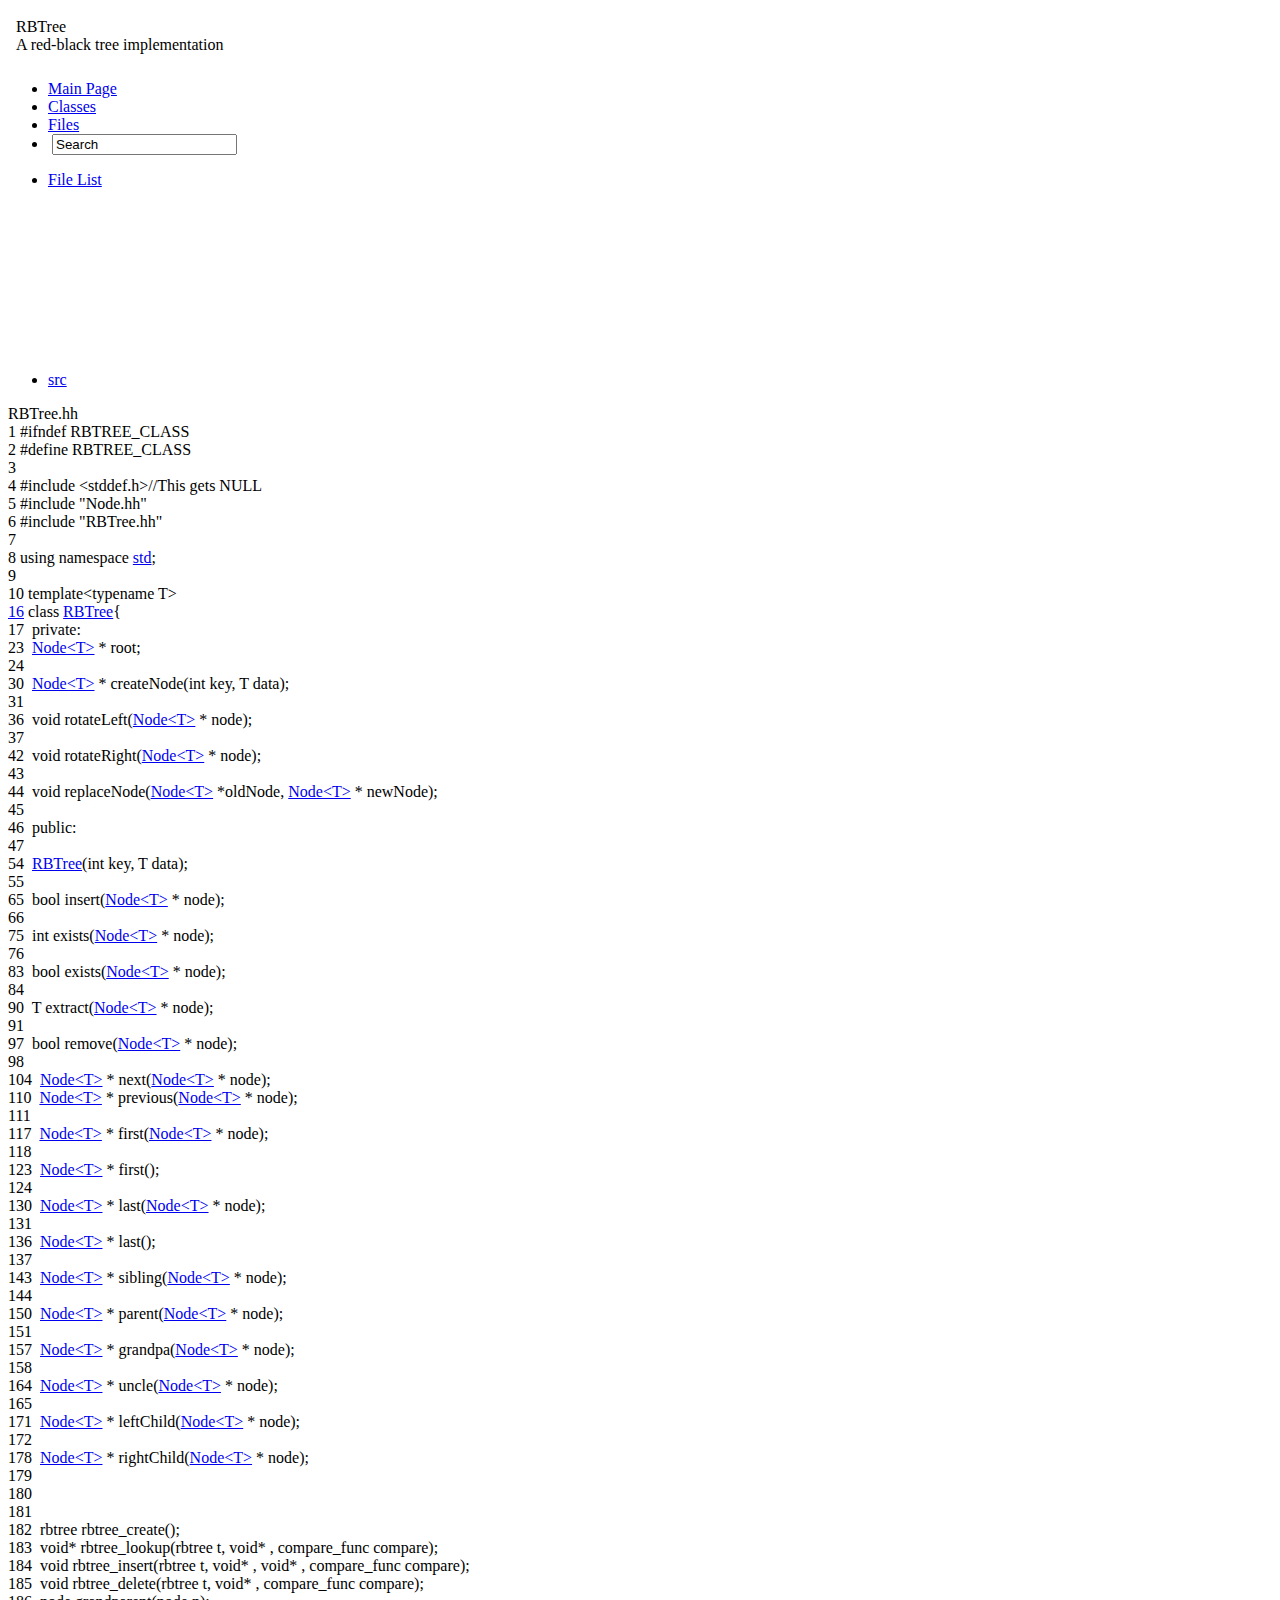
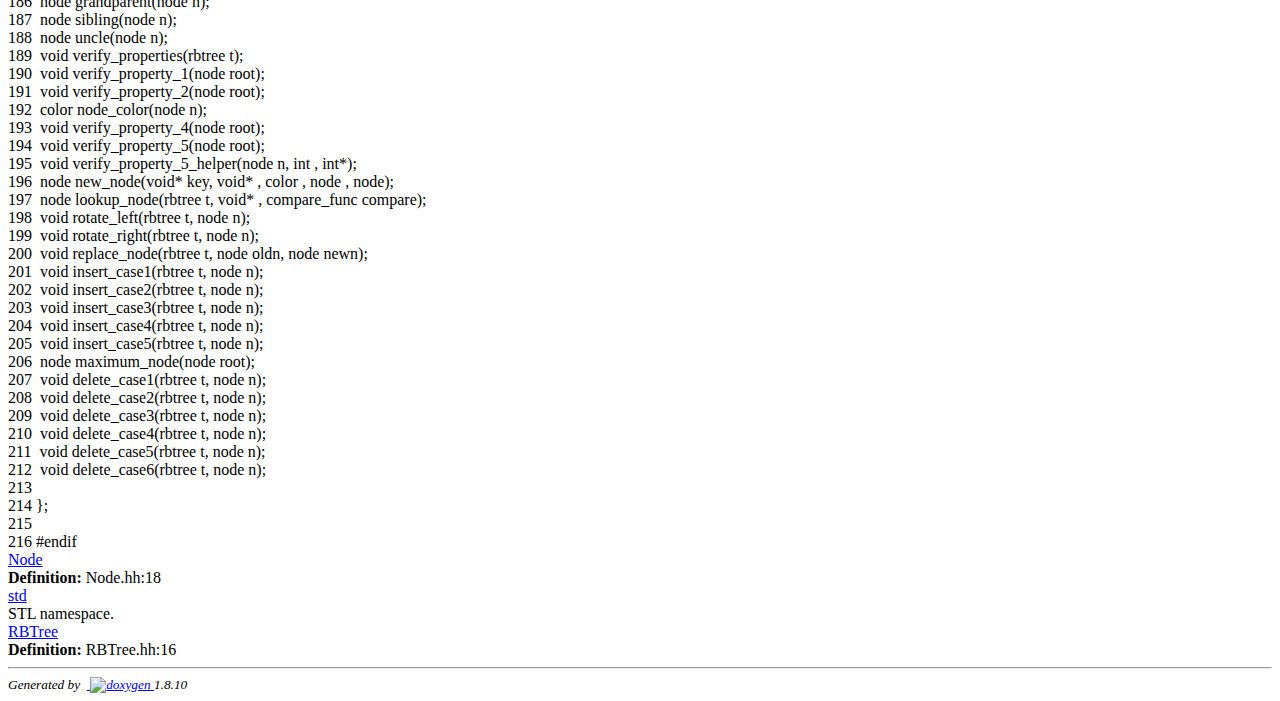
==== docs/html/_r_b_tree_8hh_source.html @ 4514bc90 "update rbtree, node, rename main to test" ====
<!DOCTYPE html PUBLIC "-//W3C//DTD XHTML 1.0 Transitional//EN" "http://www.w3.org/TR/xhtml1/DTD/xhtml1-transitional.dtd">
<html xmlns="http://www.w3.org/1999/xhtml">
<head>
<meta http-equiv="Content-Type" content="text/xhtml;charset=UTF-8"/>
<meta http-equiv="X-UA-Compatible" content="IE=9"/>
<meta name="generator" content="Doxygen 1.8.10"/>
<title>RBTree: src/RBTree.hh Source File</title>
<link href="tabs.css" rel="stylesheet" type="text/css"/>
<script type="text/javascript" src="jquery.js"></script>
<script type="text/javascript" src="dynsections.js"></script>
<link href="search/search.css" rel="stylesheet" type="text/css"/>
<script type="text/javascript" src="search/searchdata.js"></script>
<script type="text/javascript" src="search/search.js"></script>
<script type="text/javascript">
  $(document).ready(function() { init_search(); });
</script>
<link href="doxygen.css" rel="stylesheet" type="text/css" />
</head>
<body>
<div id="top"><!-- do not remove this div, it is closed by doxygen! -->
<div id="titlearea">
<table cellspacing="0" cellpadding="0">
 <tbody>
 <tr style="height: 56px;">
  <td id="projectalign" style="padding-left: 0.5em;">
   <div id="projectname">RBTree
   </div>
   <div id="projectbrief">A red-black tree implementation</div>
  </td>
 </tr>
 </tbody>
</table>
</div>
<!-- end header part -->
<!-- Generated by Doxygen 1.8.10 -->
<script type="text/javascript">
var searchBox = new SearchBox("searchBox", "search",false,'Search');
</script>
  <div id="navrow1" class="tabs">
    <ul class="tablist">
      <li><a href="index.html"><span>Main&#160;Page</span></a></li>
      <li><a href="annotated.html"><span>Classes</span></a></li>
      <li class="current"><a href="files.html"><span>Files</span></a></li>
      <li>
        <div id="MSearchBox" class="MSearchBoxInactive">
        <span class="left">
          <img id="MSearchSelect" src="search/mag_sel.png"
               onmouseover="return searchBox.OnSearchSelectShow()"
               onmouseout="return searchBox.OnSearchSelectHide()"
               alt=""/>
          <input type="text" id="MSearchField" value="Search" accesskey="S"
               onfocus="searchBox.OnSearchFieldFocus(true)" 
               onblur="searchBox.OnSearchFieldFocus(false)" 
               onkeyup="searchBox.OnSearchFieldChange(event)"/>
          </span><span class="right">
            <a id="MSearchClose" href="javascript:searchBox.CloseResultsWindow()"><img id="MSearchCloseImg" border="0" src="search/close.png" alt=""/></a>
          </span>
        </div>
      </li>
    </ul>
  </div>
  <div id="navrow2" class="tabs2">
    <ul class="tablist">
      <li><a href="files.html"><span>File&#160;List</span></a></li>
    </ul>
  </div>
<!-- window showing the filter options -->
<div id="MSearchSelectWindow"
     onmouseover="return searchBox.OnSearchSelectShow()"
     onmouseout="return searchBox.OnSearchSelectHide()"
     onkeydown="return searchBox.OnSearchSelectKey(event)">
</div>

<!-- iframe showing the search results (closed by default) -->
<div id="MSearchResultsWindow">
<iframe src="javascript:void(0)" frameborder="0" 
        name="MSearchResults" id="MSearchResults">
</iframe>
</div>

<div id="nav-path" class="navpath">
  <ul>
<li class="navelem"><a class="el" href="dir_68267d1309a1af8e8297ef4c3efbcdba.html">src</a></li>  </ul>
</div>
</div><!-- top -->
<div class="header">
  <div class="headertitle">
<div class="title">RBTree.hh</div>  </div>
</div><!--header-->
<div class="contents">
<div class="fragment"><div class="line"><a name="l00001"></a><span class="lineno">    1</span>&#160;<span class="preprocessor">#ifndef RBTREE_CLASS</span></div>
<div class="line"><a name="l00002"></a><span class="lineno">    2</span>&#160;<span class="preprocessor">#define RBTREE_CLASS</span></div>
<div class="line"><a name="l00003"></a><span class="lineno">    3</span>&#160;</div>
<div class="line"><a name="l00004"></a><span class="lineno">    4</span>&#160;<span class="preprocessor">#include &lt;stddef.h&gt;</span><span class="comment">//This gets NULL</span></div>
<div class="line"><a name="l00005"></a><span class="lineno">    5</span>&#160;<span class="preprocessor">#include &quot;Node.hh&quot;</span></div>
<div class="line"><a name="l00006"></a><span class="lineno">    6</span>&#160;<span class="preprocessor">#include &quot;RBTree.hh&quot;</span></div>
<div class="line"><a name="l00007"></a><span class="lineno">    7</span>&#160;</div>
<div class="line"><a name="l00008"></a><span class="lineno">    8</span>&#160;<span class="keyword">using namespace </span><a class="code" href="namespacestd.html">std</a>;</div>
<div class="line"><a name="l00009"></a><span class="lineno">    9</span>&#160;</div>
<div class="line"><a name="l00010"></a><span class="lineno">   10</span>&#160;<span class="keyword">template</span>&lt;<span class="keyword">typename</span> T&gt;</div>
<div class="line"><a name="l00016"></a><span class="lineno"><a class="line" href="class_r_b_tree.html">   16</a></span>&#160;<span class="keyword">class </span><a class="code" href="class_r_b_tree.html">RBTree</a>{</div>
<div class="line"><a name="l00017"></a><span class="lineno">   17</span>&#160;    <span class="keyword">private</span>:</div>
<div class="line"><a name="l00023"></a><span class="lineno">   23</span>&#160;        <a class="code" href="class_node.html">Node&lt;T&gt;</a> * root;</div>
<div class="line"><a name="l00024"></a><span class="lineno">   24</span>&#160;</div>
<div class="line"><a name="l00030"></a><span class="lineno">   30</span>&#160;        <a class="code" href="class_node.html">Node&lt;T&gt;</a> * createNode(<span class="keywordtype">int</span> key, T data);</div>
<div class="line"><a name="l00031"></a><span class="lineno">   31</span>&#160;</div>
<div class="line"><a name="l00036"></a><span class="lineno">   36</span>&#160;        <span class="keywordtype">void</span> rotateLeft(<a class="code" href="class_node.html">Node&lt;T&gt;</a> * node);</div>
<div class="line"><a name="l00037"></a><span class="lineno">   37</span>&#160;</div>
<div class="line"><a name="l00042"></a><span class="lineno">   42</span>&#160;        <span class="keywordtype">void</span> rotateRight(<a class="code" href="class_node.html">Node&lt;T&gt;</a> * node);</div>
<div class="line"><a name="l00043"></a><span class="lineno">   43</span>&#160;</div>
<div class="line"><a name="l00044"></a><span class="lineno">   44</span>&#160;        <span class="keywordtype">void</span> replaceNode(<a class="code" href="class_node.html">Node&lt;T&gt;</a> *oldNode, <a class="code" href="class_node.html">Node&lt;T&gt;</a> * newNode);</div>
<div class="line"><a name="l00045"></a><span class="lineno">   45</span>&#160;</div>
<div class="line"><a name="l00046"></a><span class="lineno">   46</span>&#160;    <span class="keyword">public</span>:</div>
<div class="line"><a name="l00047"></a><span class="lineno">   47</span>&#160;</div>
<div class="line"><a name="l00054"></a><span class="lineno">   54</span>&#160;        <a class="code" href="class_r_b_tree.html">RBTree</a>(<span class="keywordtype">int</span> key, T data);</div>
<div class="line"><a name="l00055"></a><span class="lineno">   55</span>&#160;</div>
<div class="line"><a name="l00065"></a><span class="lineno">   65</span>&#160;        <span class="keywordtype">bool</span> insert(<a class="code" href="class_node.html">Node&lt;T&gt;</a> * node);</div>
<div class="line"><a name="l00066"></a><span class="lineno">   66</span>&#160;</div>
<div class="line"><a name="l00075"></a><span class="lineno">   75</span>&#160;        <span class="keywordtype">int</span> exists(<a class="code" href="class_node.html">Node&lt;T&gt;</a> * node);</div>
<div class="line"><a name="l00076"></a><span class="lineno">   76</span>&#160;</div>
<div class="line"><a name="l00083"></a><span class="lineno">   83</span>&#160;        <span class="keywordtype">bool</span> exists(<a class="code" href="class_node.html">Node&lt;T&gt;</a> * node);</div>
<div class="line"><a name="l00084"></a><span class="lineno">   84</span>&#160;</div>
<div class="line"><a name="l00090"></a><span class="lineno">   90</span>&#160;        T extract(<a class="code" href="class_node.html">Node&lt;T&gt;</a> * node);</div>
<div class="line"><a name="l00091"></a><span class="lineno">   91</span>&#160;</div>
<div class="line"><a name="l00097"></a><span class="lineno">   97</span>&#160;        <span class="keywordtype">bool</span> <span class="keyword">remove</span>(<a class="code" href="class_node.html">Node&lt;T&gt;</a> * node);</div>
<div class="line"><a name="l00098"></a><span class="lineno">   98</span>&#160;</div>
<div class="line"><a name="l00104"></a><span class="lineno">  104</span>&#160;        <a class="code" href="class_node.html">Node&lt;T&gt;</a> * next(<a class="code" href="class_node.html">Node&lt;T&gt;</a> * node);</div>
<div class="line"><a name="l00110"></a><span class="lineno">  110</span>&#160;        <a class="code" href="class_node.html">Node&lt;T&gt;</a> * previous(<a class="code" href="class_node.html">Node&lt;T&gt;</a> * node);</div>
<div class="line"><a name="l00111"></a><span class="lineno">  111</span>&#160;</div>
<div class="line"><a name="l00117"></a><span class="lineno">  117</span>&#160;        <a class="code" href="class_node.html">Node&lt;T&gt;</a> * first(<a class="code" href="class_node.html">Node&lt;T&gt;</a> * node);</div>
<div class="line"><a name="l00118"></a><span class="lineno">  118</span>&#160;</div>
<div class="line"><a name="l00123"></a><span class="lineno">  123</span>&#160;        <a class="code" href="class_node.html">Node&lt;T&gt;</a> * first();</div>
<div class="line"><a name="l00124"></a><span class="lineno">  124</span>&#160;</div>
<div class="line"><a name="l00130"></a><span class="lineno">  130</span>&#160;        <a class="code" href="class_node.html">Node&lt;T&gt;</a> * last(<a class="code" href="class_node.html">Node&lt;T&gt;</a> * node);</div>
<div class="line"><a name="l00131"></a><span class="lineno">  131</span>&#160;</div>
<div class="line"><a name="l00136"></a><span class="lineno">  136</span>&#160;        <a class="code" href="class_node.html">Node&lt;T&gt;</a> * last();</div>
<div class="line"><a name="l00137"></a><span class="lineno">  137</span>&#160;</div>
<div class="line"><a name="l00143"></a><span class="lineno">  143</span>&#160;        <a class="code" href="class_node.html">Node&lt;T&gt;</a> * sibling(<a class="code" href="class_node.html">Node&lt;T&gt;</a> * node);</div>
<div class="line"><a name="l00144"></a><span class="lineno">  144</span>&#160;</div>
<div class="line"><a name="l00150"></a><span class="lineno">  150</span>&#160;        <a class="code" href="class_node.html">Node&lt;T&gt;</a> * parent(<a class="code" href="class_node.html">Node&lt;T&gt;</a> * node);</div>
<div class="line"><a name="l00151"></a><span class="lineno">  151</span>&#160;</div>
<div class="line"><a name="l00157"></a><span class="lineno">  157</span>&#160;        <a class="code" href="class_node.html">Node&lt;T&gt;</a> * grandpa(<a class="code" href="class_node.html">Node&lt;T&gt;</a> * node);</div>
<div class="line"><a name="l00158"></a><span class="lineno">  158</span>&#160;</div>
<div class="line"><a name="l00164"></a><span class="lineno">  164</span>&#160;        <a class="code" href="class_node.html">Node&lt;T&gt;</a> * uncle(<a class="code" href="class_node.html">Node&lt;T&gt;</a> * node);</div>
<div class="line"><a name="l00165"></a><span class="lineno">  165</span>&#160;</div>
<div class="line"><a name="l00171"></a><span class="lineno">  171</span>&#160;        <a class="code" href="class_node.html">Node&lt;T&gt;</a> * leftChild(<a class="code" href="class_node.html">Node&lt;T&gt;</a> * node);</div>
<div class="line"><a name="l00172"></a><span class="lineno">  172</span>&#160;</div>
<div class="line"><a name="l00178"></a><span class="lineno">  178</span>&#160;        <a class="code" href="class_node.html">Node&lt;T&gt;</a> * rightChild(<a class="code" href="class_node.html">Node&lt;T&gt;</a> * node);</div>
<div class="line"><a name="l00179"></a><span class="lineno">  179</span>&#160;</div>
<div class="line"><a name="l00180"></a><span class="lineno">  180</span>&#160;</div>
<div class="line"><a name="l00181"></a><span class="lineno">  181</span>&#160;</div>
<div class="line"><a name="l00182"></a><span class="lineno">  182</span>&#160;        rbtree rbtree_create();</div>
<div class="line"><a name="l00183"></a><span class="lineno">  183</span>&#160;        <span class="keywordtype">void</span>* rbtree_lookup(rbtree t, <span class="keywordtype">void</span>* , compare_func compare);</div>
<div class="line"><a name="l00184"></a><span class="lineno">  184</span>&#160;        <span class="keywordtype">void</span> rbtree_insert(rbtree t, <span class="keywordtype">void</span>* , <span class="keywordtype">void</span>* , compare_func compare);</div>
<div class="line"><a name="l00185"></a><span class="lineno">  185</span>&#160;        <span class="keywordtype">void</span> rbtree_delete(rbtree t, <span class="keywordtype">void</span>* , compare_func compare);</div>
<div class="line"><a name="l00186"></a><span class="lineno">  186</span>&#160;        node grandparent(node n);</div>
<div class="line"><a name="l00187"></a><span class="lineno">  187</span>&#160;        node sibling(node n);</div>
<div class="line"><a name="l00188"></a><span class="lineno">  188</span>&#160;        node uncle(node n);</div>
<div class="line"><a name="l00189"></a><span class="lineno">  189</span>&#160;        <span class="keywordtype">void</span> verify_properties(rbtree t);</div>
<div class="line"><a name="l00190"></a><span class="lineno">  190</span>&#160;        <span class="keywordtype">void</span> verify_property_1(node root);</div>
<div class="line"><a name="l00191"></a><span class="lineno">  191</span>&#160;        <span class="keywordtype">void</span> verify_property_2(node root);</div>
<div class="line"><a name="l00192"></a><span class="lineno">  192</span>&#160;        color node_color(node n);</div>
<div class="line"><a name="l00193"></a><span class="lineno">  193</span>&#160;        <span class="keywordtype">void</span> verify_property_4(node root);</div>
<div class="line"><a name="l00194"></a><span class="lineno">  194</span>&#160;        <span class="keywordtype">void</span> verify_property_5(node root);</div>
<div class="line"><a name="l00195"></a><span class="lineno">  195</span>&#160;        <span class="keywordtype">void</span> verify_property_5_helper(node n, <span class="keywordtype">int</span> , <span class="keywordtype">int</span>*);</div>
<div class="line"><a name="l00196"></a><span class="lineno">  196</span>&#160;        node new_node(<span class="keywordtype">void</span>* key, <span class="keywordtype">void</span>* , color , node , node);</div>
<div class="line"><a name="l00197"></a><span class="lineno">  197</span>&#160;        node lookup_node(rbtree t, <span class="keywordtype">void</span>* , compare_func compare);</div>
<div class="line"><a name="l00198"></a><span class="lineno">  198</span>&#160;        <span class="keywordtype">void</span> rotate_left(rbtree t, node n);</div>
<div class="line"><a name="l00199"></a><span class="lineno">  199</span>&#160;        <span class="keywordtype">void</span> rotate_right(rbtree t, node n);</div>
<div class="line"><a name="l00200"></a><span class="lineno">  200</span>&#160;        <span class="keywordtype">void</span> replace_node(rbtree t, node oldn, node newn);</div>
<div class="line"><a name="l00201"></a><span class="lineno">  201</span>&#160;        <span class="keywordtype">void</span> insert_case1(rbtree t, node n);</div>
<div class="line"><a name="l00202"></a><span class="lineno">  202</span>&#160;        <span class="keywordtype">void</span> insert_case2(rbtree t, node n);</div>
<div class="line"><a name="l00203"></a><span class="lineno">  203</span>&#160;        <span class="keywordtype">void</span> insert_case3(rbtree t, node n);</div>
<div class="line"><a name="l00204"></a><span class="lineno">  204</span>&#160;        <span class="keywordtype">void</span> insert_case4(rbtree t, node n);</div>
<div class="line"><a name="l00205"></a><span class="lineno">  205</span>&#160;        <span class="keywordtype">void</span> insert_case5(rbtree t, node n);</div>
<div class="line"><a name="l00206"></a><span class="lineno">  206</span>&#160;        node maximum_node(node root);</div>
<div class="line"><a name="l00207"></a><span class="lineno">  207</span>&#160;        <span class="keywordtype">void</span> delete_case1(rbtree t, node n);</div>
<div class="line"><a name="l00208"></a><span class="lineno">  208</span>&#160;        <span class="keywordtype">void</span> delete_case2(rbtree t, node n);</div>
<div class="line"><a name="l00209"></a><span class="lineno">  209</span>&#160;        <span class="keywordtype">void</span> delete_case3(rbtree t, node n);</div>
<div class="line"><a name="l00210"></a><span class="lineno">  210</span>&#160;        <span class="keywordtype">void</span> delete_case4(rbtree t, node n);</div>
<div class="line"><a name="l00211"></a><span class="lineno">  211</span>&#160;        <span class="keywordtype">void</span> delete_case5(rbtree t, node n);</div>
<div class="line"><a name="l00212"></a><span class="lineno">  212</span>&#160;        <span class="keywordtype">void</span> delete_case6(rbtree t, node n);</div>
<div class="line"><a name="l00213"></a><span class="lineno">  213</span>&#160;</div>
<div class="line"><a name="l00214"></a><span class="lineno">  214</span>&#160;};</div>
<div class="line"><a name="l00215"></a><span class="lineno">  215</span>&#160;</div>
<div class="line"><a name="l00216"></a><span class="lineno">  216</span>&#160;<span class="preprocessor">#endif</span></div>
<div class="ttc" id="class_node_html"><div class="ttname"><a href="class_node.html">Node</a></div><div class="ttdef"><b>Definition:</b> Node.hh:18</div></div>
<div class="ttc" id="namespacestd_html"><div class="ttname"><a href="namespacestd.html">std</a></div><div class="ttdoc">STL namespace. </div></div>
<div class="ttc" id="class_r_b_tree_html"><div class="ttname"><a href="class_r_b_tree.html">RBTree</a></div><div class="ttdef"><b>Definition:</b> RBTree.hh:16</div></div>
</div><!-- fragment --></div><!-- contents -->
<!-- start footer part -->
<hr class="footer"/><address class="footer"><small>
Generated by &#160;<a href="http://www.doxygen.org/index.html">
<img class="footer" src="doxygen.png" alt="doxygen"/>
</a> 1.8.10
</small></address>
</body>
</html>
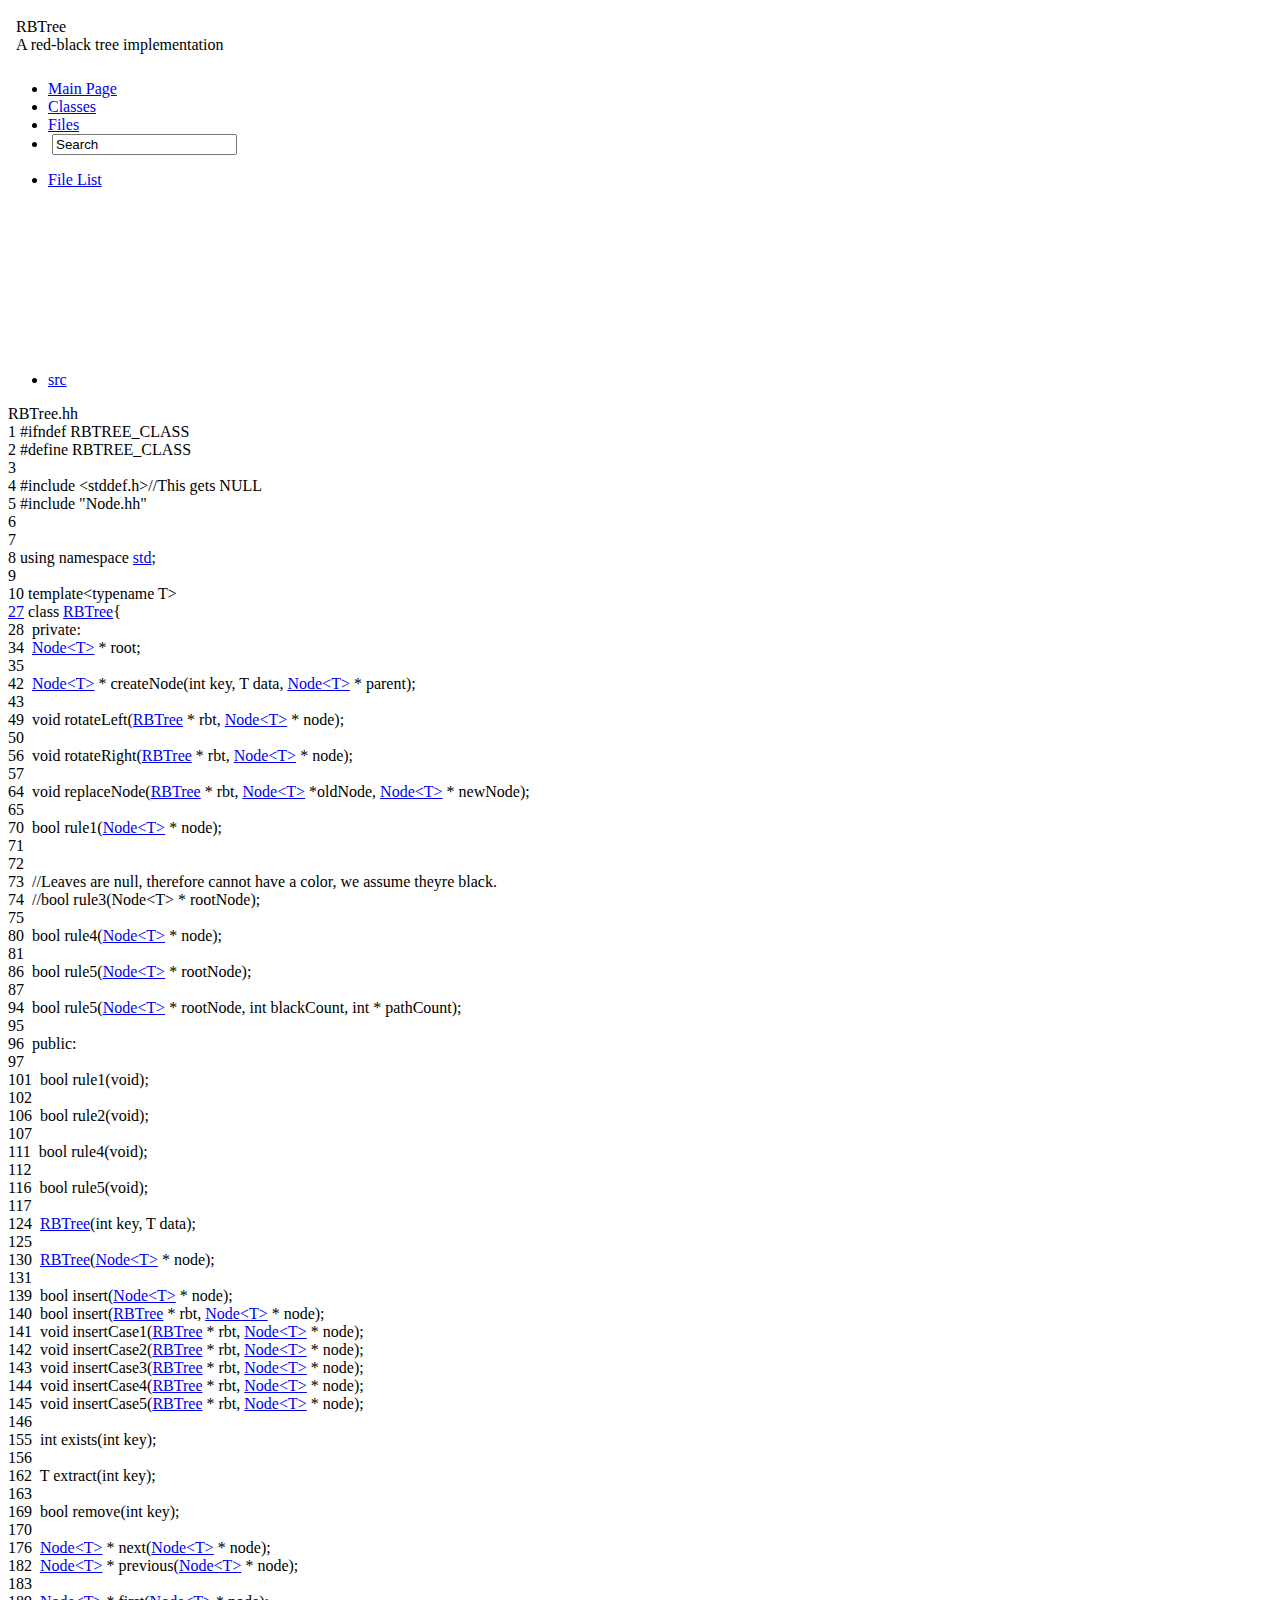
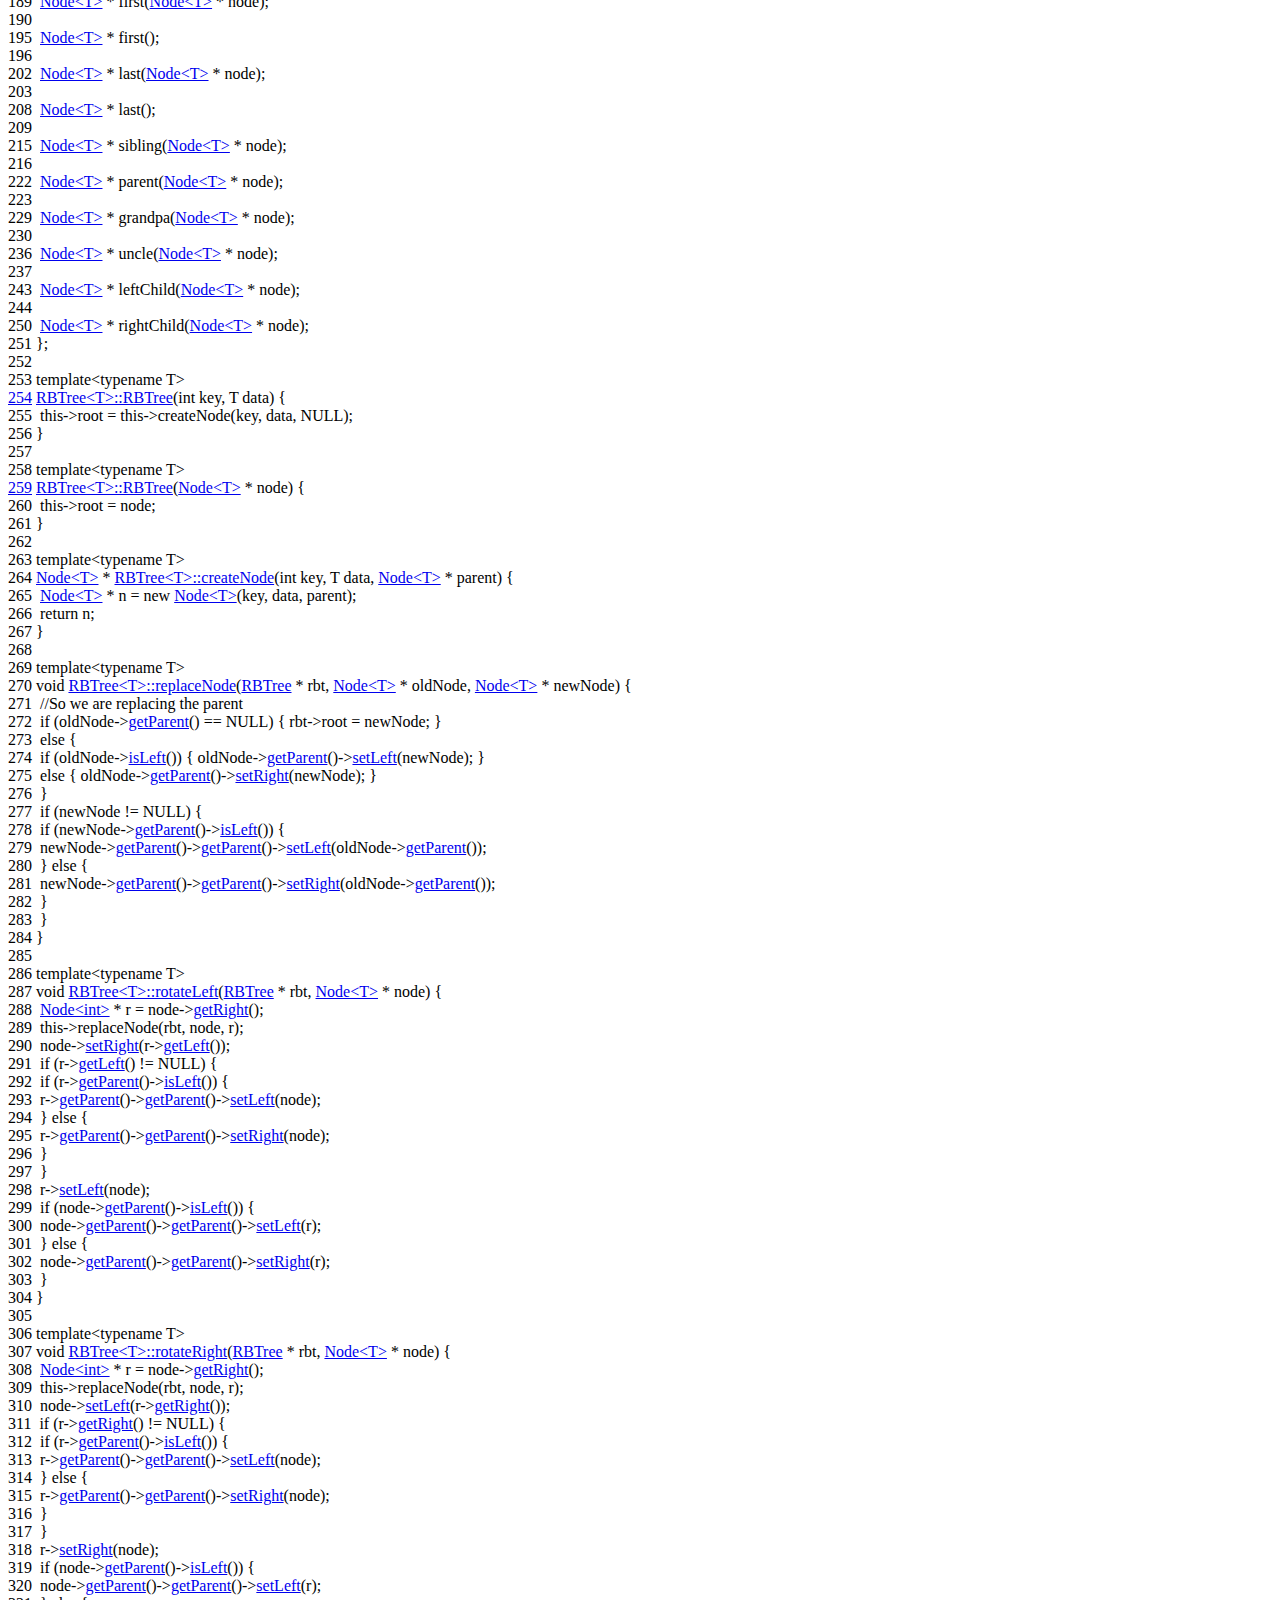
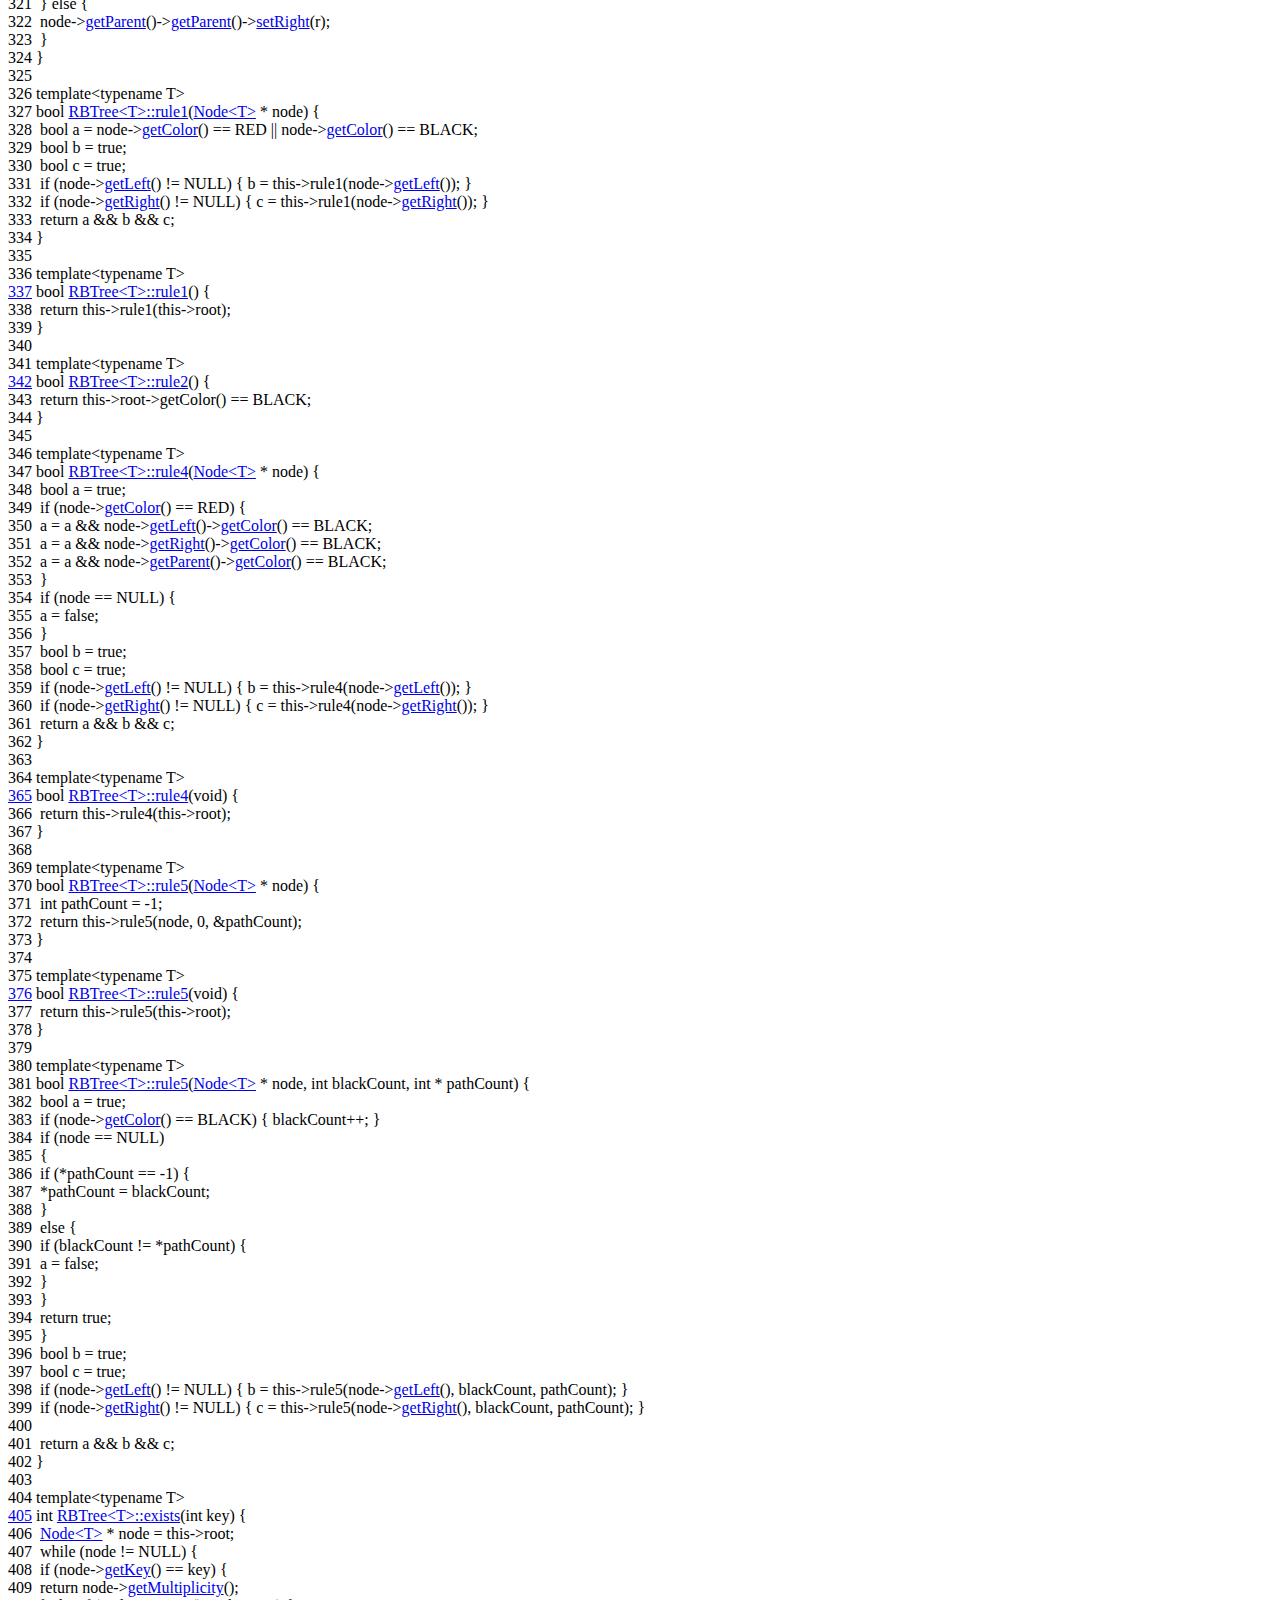
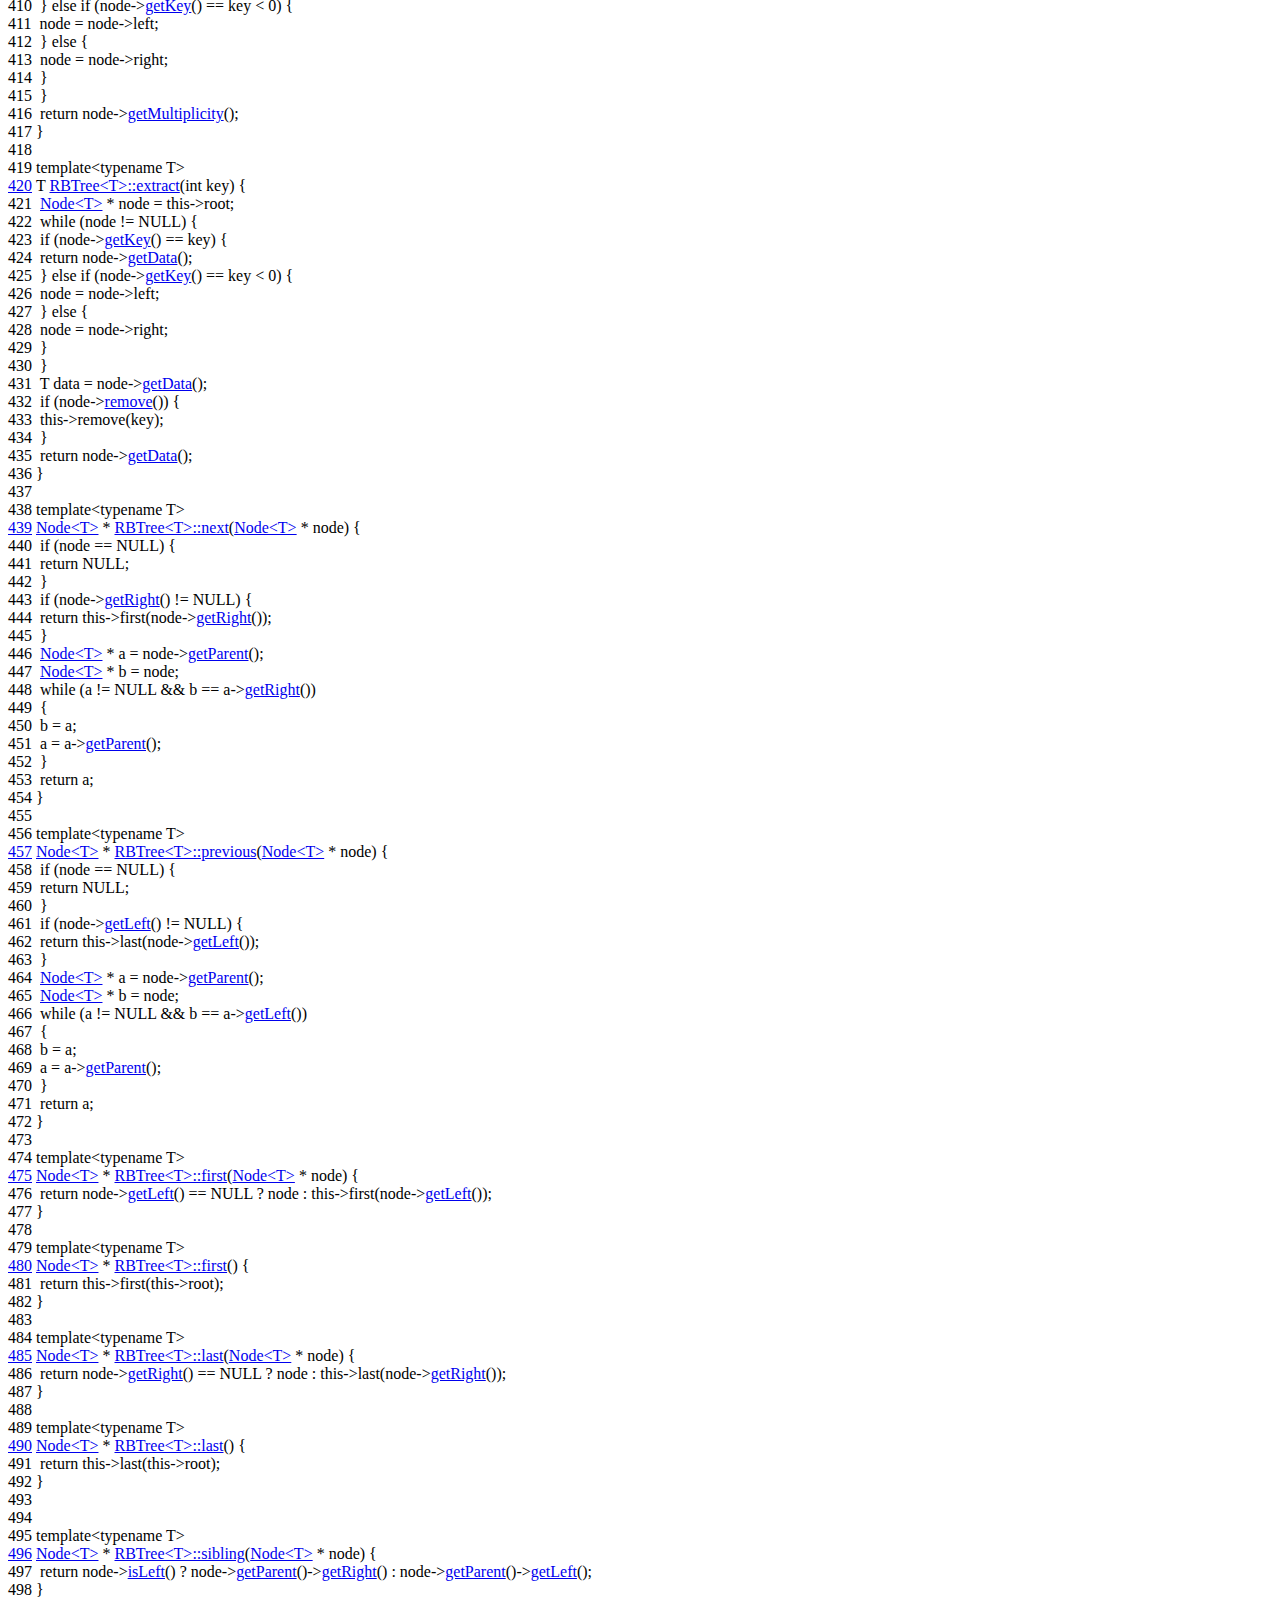
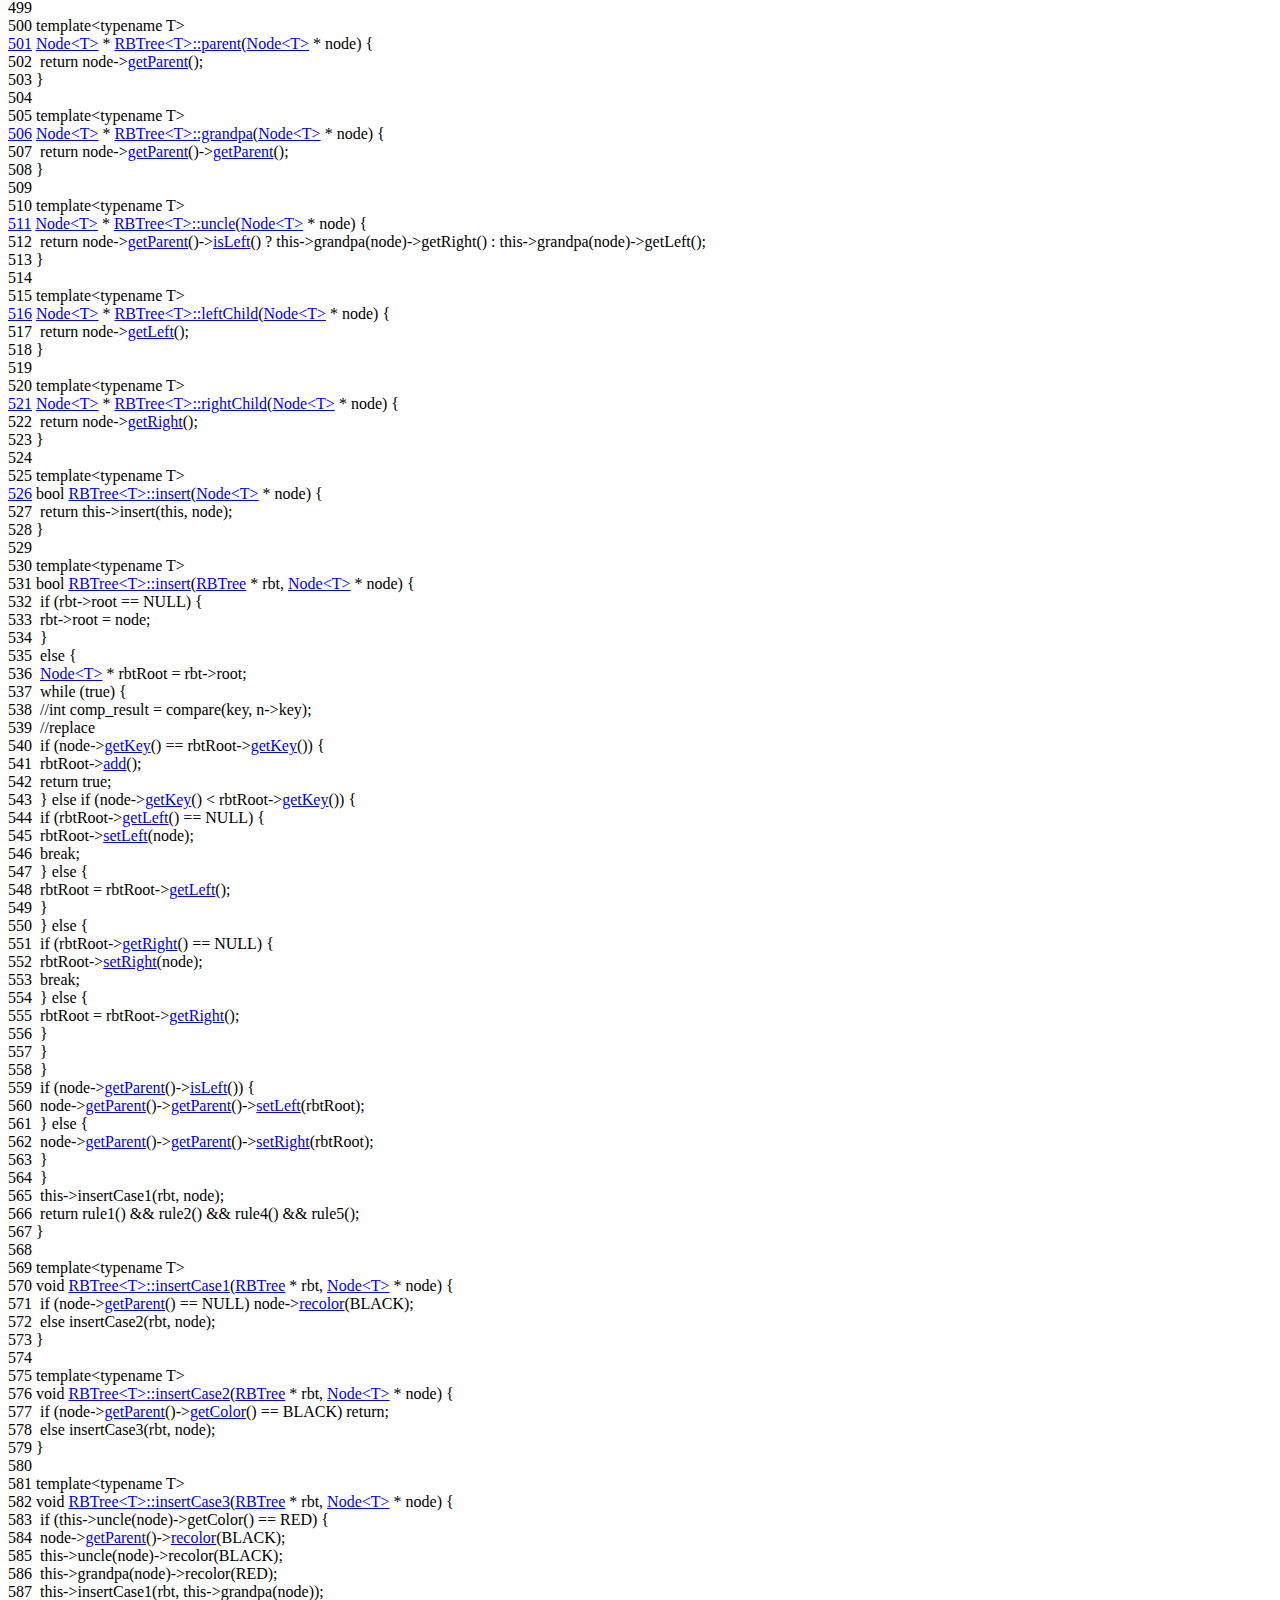
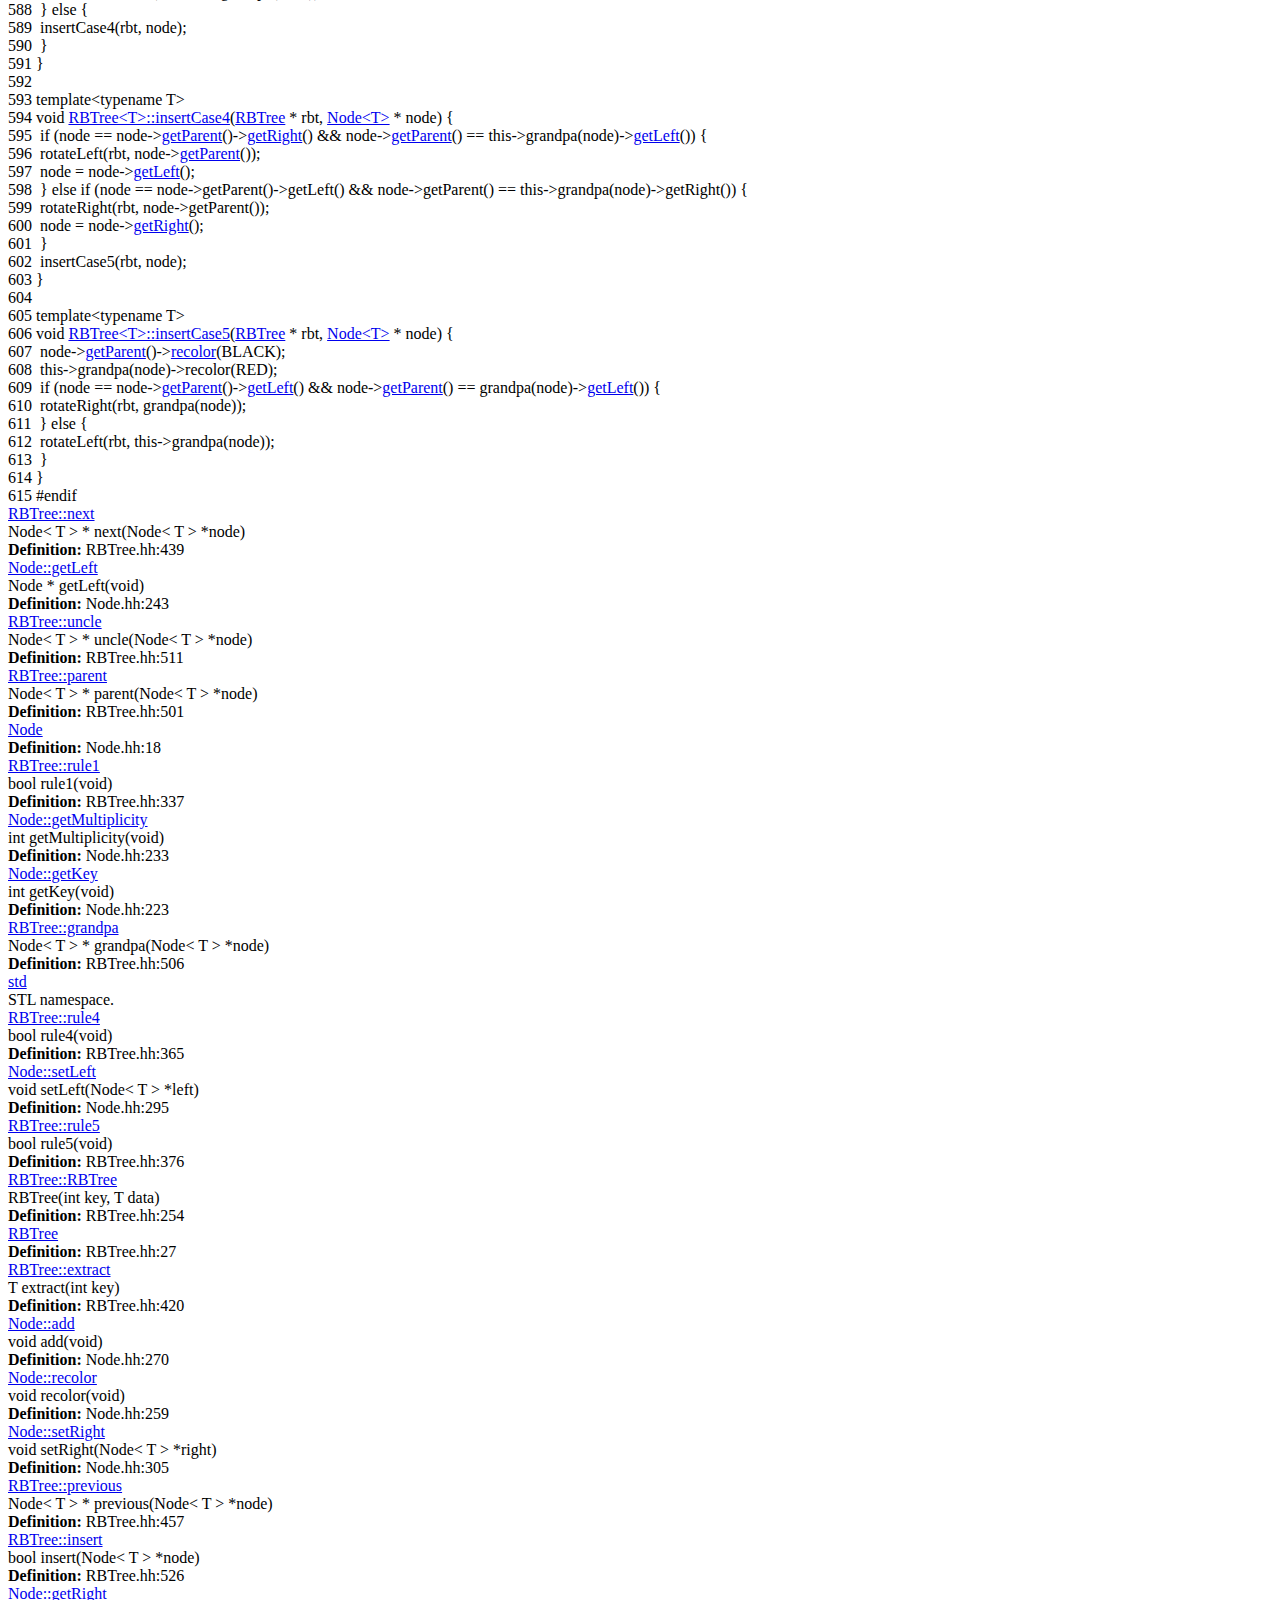
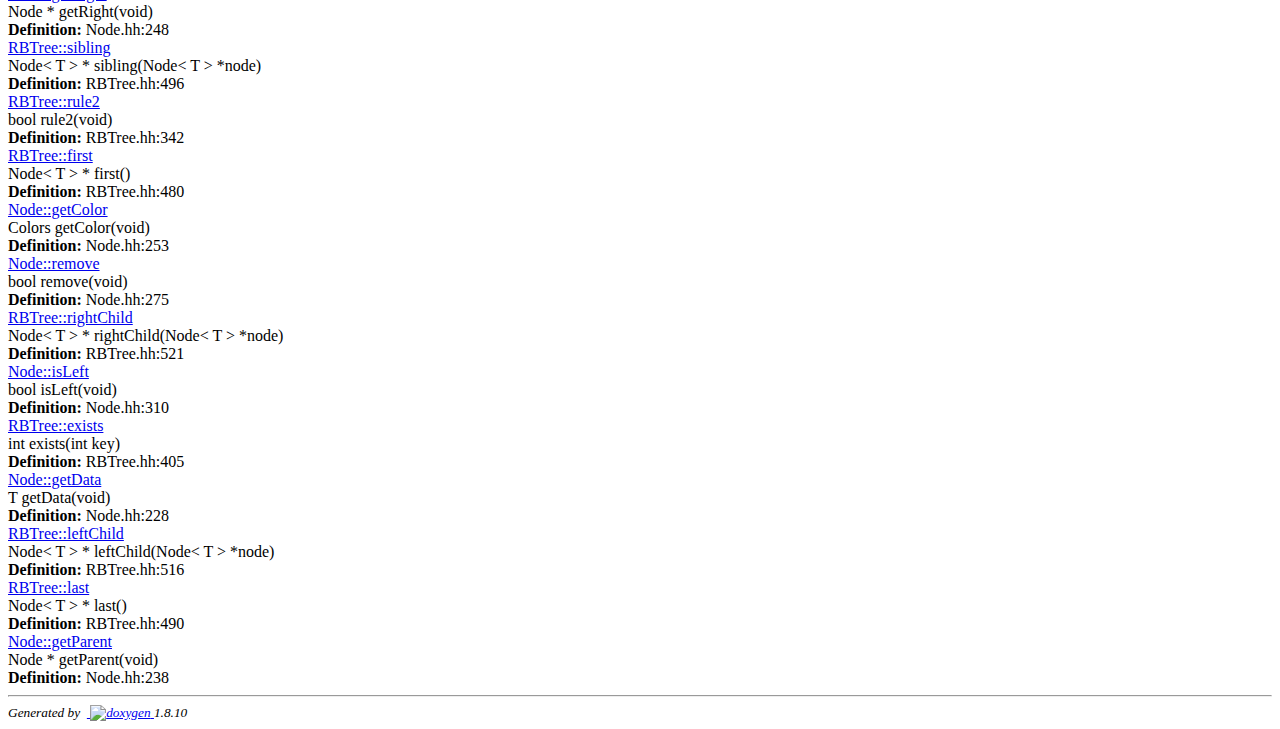
==== commit ad2a919e: "add insert, wont work" ====
--- a/docs/html/_r_b_tree_8hh_source.html
+++ b/docs/html/_r_b_tree_8hh_source.html
@@ -93,100 +93,484 @@
 <div class="line"><a name="l00003"></a><span class="lineno">    3</span>&#160;</div>
 <div class="line"><a name="l00004"></a><span class="lineno">    4</span>&#160;<span class="preprocessor">#include &lt;stddef.h&gt;</span><span class="comment">//This gets NULL</span></div>
 <div class="line"><a name="l00005"></a><span class="lineno">    5</span>&#160;<span class="preprocessor">#include &quot;Node.hh&quot;</span></div>
-<div class="line"><a name="l00006"></a><span class="lineno">    6</span>&#160;<span class="preprocessor">#include &quot;RBTree.hh&quot;</span></div>
+<div class="line"><a name="l00006"></a><span class="lineno">    6</span>&#160;</div>
 <div class="line"><a name="l00007"></a><span class="lineno">    7</span>&#160;</div>
 <div class="line"><a name="l00008"></a><span class="lineno">    8</span>&#160;<span class="keyword">using namespace </span><a class="code" href="namespacestd.html">std</a>;</div>
 <div class="line"><a name="l00009"></a><span class="lineno">    9</span>&#160;</div>
 <div class="line"><a name="l00010"></a><span class="lineno">   10</span>&#160;<span class="keyword">template</span>&lt;<span class="keyword">typename</span> T&gt;</div>
-<div class="line"><a name="l00016"></a><span class="lineno"><a class="line" href="class_r_b_tree.html">   16</a></span>&#160;<span class="keyword">class </span><a class="code" href="class_r_b_tree.html">RBTree</a>{</div>
-<div class="line"><a name="l00017"></a><span class="lineno">   17</span>&#160;    <span class="keyword">private</span>:</div>
-<div class="line"><a name="l00023"></a><span class="lineno">   23</span>&#160;        <a class="code" href="class_node.html">Node&lt;T&gt;</a> * root;</div>
-<div class="line"><a name="l00024"></a><span class="lineno">   24</span>&#160;</div>
-<div class="line"><a name="l00030"></a><span class="lineno">   30</span>&#160;        <a class="code" href="class_node.html">Node&lt;T&gt;</a> * createNode(<span class="keywordtype">int</span> key, T data);</div>
-<div class="line"><a name="l00031"></a><span class="lineno">   31</span>&#160;</div>
-<div class="line"><a name="l00036"></a><span class="lineno">   36</span>&#160;        <span class="keywordtype">void</span> rotateLeft(<a class="code" href="class_node.html">Node&lt;T&gt;</a> * node);</div>
-<div class="line"><a name="l00037"></a><span class="lineno">   37</span>&#160;</div>
-<div class="line"><a name="l00042"></a><span class="lineno">   42</span>&#160;        <span class="keywordtype">void</span> rotateRight(<a class="code" href="class_node.html">Node&lt;T&gt;</a> * node);</div>
+<div class="line"><a name="l00027"></a><span class="lineno"><a class="line" href="class_r_b_tree.html">   27</a></span>&#160;<span class="keyword">class </span><a class="code" href="class_r_b_tree.html">RBTree</a>{</div>
+<div class="line"><a name="l00028"></a><span class="lineno">   28</span>&#160;    <span class="keyword">private</span>:</div>
+<div class="line"><a name="l00034"></a><span class="lineno">   34</span>&#160;        <a class="code" href="class_node.html">Node&lt;T&gt;</a> * root;</div>
+<div class="line"><a name="l00035"></a><span class="lineno">   35</span>&#160;</div>
+<div class="line"><a name="l00042"></a><span class="lineno">   42</span>&#160;        <a class="code" href="class_node.html">Node&lt;T&gt;</a> * createNode(<span class="keywordtype">int</span> key, T data, <a class="code" href="class_node.html">Node&lt;T&gt;</a> * parent);</div>
 <div class="line"><a name="l00043"></a><span class="lineno">   43</span>&#160;</div>
-<div class="line"><a name="l00044"></a><span class="lineno">   44</span>&#160;        <span class="keywordtype">void</span> replaceNode(<a class="code" href="class_node.html">Node&lt;T&gt;</a> *oldNode, <a class="code" href="class_node.html">Node&lt;T&gt;</a> * newNode);</div>
-<div class="line"><a name="l00045"></a><span class="lineno">   45</span>&#160;</div>
-<div class="line"><a name="l00046"></a><span class="lineno">   46</span>&#160;    <span class="keyword">public</span>:</div>
-<div class="line"><a name="l00047"></a><span class="lineno">   47</span>&#160;</div>
-<div class="line"><a name="l00054"></a><span class="lineno">   54</span>&#160;        <a class="code" href="class_r_b_tree.html">RBTree</a>(<span class="keywordtype">int</span> key, T data);</div>
-<div class="line"><a name="l00055"></a><span class="lineno">   55</span>&#160;</div>
-<div class="line"><a name="l00065"></a><span class="lineno">   65</span>&#160;        <span class="keywordtype">bool</span> insert(<a class="code" href="class_node.html">Node&lt;T&gt;</a> * node);</div>
-<div class="line"><a name="l00066"></a><span class="lineno">   66</span>&#160;</div>
-<div class="line"><a name="l00075"></a><span class="lineno">   75</span>&#160;        <span class="keywordtype">int</span> exists(<a class="code" href="class_node.html">Node&lt;T&gt;</a> * node);</div>
-<div class="line"><a name="l00076"></a><span class="lineno">   76</span>&#160;</div>
-<div class="line"><a name="l00083"></a><span class="lineno">   83</span>&#160;        <span class="keywordtype">bool</span> exists(<a class="code" href="class_node.html">Node&lt;T&gt;</a> * node);</div>
-<div class="line"><a name="l00084"></a><span class="lineno">   84</span>&#160;</div>
-<div class="line"><a name="l00090"></a><span class="lineno">   90</span>&#160;        T extract(<a class="code" href="class_node.html">Node&lt;T&gt;</a> * node);</div>
-<div class="line"><a name="l00091"></a><span class="lineno">   91</span>&#160;</div>
-<div class="line"><a name="l00097"></a><span class="lineno">   97</span>&#160;        <span class="keywordtype">bool</span> <span class="keyword">remove</span>(<a class="code" href="class_node.html">Node&lt;T&gt;</a> * node);</div>
-<div class="line"><a name="l00098"></a><span class="lineno">   98</span>&#160;</div>
-<div class="line"><a name="l00104"></a><span class="lineno">  104</span>&#160;        <a class="code" href="class_node.html">Node&lt;T&gt;</a> * next(<a class="code" href="class_node.html">Node&lt;T&gt;</a> * node);</div>
-<div class="line"><a name="l00110"></a><span class="lineno">  110</span>&#160;        <a class="code" href="class_node.html">Node&lt;T&gt;</a> * previous(<a class="code" href="class_node.html">Node&lt;T&gt;</a> * node);</div>
-<div class="line"><a name="l00111"></a><span class="lineno">  111</span>&#160;</div>
-<div class="line"><a name="l00117"></a><span class="lineno">  117</span>&#160;        <a class="code" href="class_node.html">Node&lt;T&gt;</a> * first(<a class="code" href="class_node.html">Node&lt;T&gt;</a> * node);</div>
-<div class="line"><a name="l00118"></a><span class="lineno">  118</span>&#160;</div>
-<div class="line"><a name="l00123"></a><span class="lineno">  123</span>&#160;        <a class="code" href="class_node.html">Node&lt;T&gt;</a> * first();</div>
-<div class="line"><a name="l00124"></a><span class="lineno">  124</span>&#160;</div>
-<div class="line"><a name="l00130"></a><span class="lineno">  130</span>&#160;        <a class="code" href="class_node.html">Node&lt;T&gt;</a> * last(<a class="code" href="class_node.html">Node&lt;T&gt;</a> * node);</div>
+<div class="line"><a name="l00049"></a><span class="lineno">   49</span>&#160;        <span class="keywordtype">void</span> rotateLeft(<a class="code" href="class_r_b_tree.html">RBTree</a> * rbt, <a class="code" href="class_node.html">Node&lt;T&gt;</a> * node);</div>
+<div class="line"><a name="l00050"></a><span class="lineno">   50</span>&#160;</div>
+<div class="line"><a name="l00056"></a><span class="lineno">   56</span>&#160;        <span class="keywordtype">void</span> rotateRight(<a class="code" href="class_r_b_tree.html">RBTree</a> * rbt, <a class="code" href="class_node.html">Node&lt;T&gt;</a> * node);</div>
+<div class="line"><a name="l00057"></a><span class="lineno">   57</span>&#160;</div>
+<div class="line"><a name="l00064"></a><span class="lineno">   64</span>&#160;        <span class="keywordtype">void</span> replaceNode(<a class="code" href="class_r_b_tree.html">RBTree</a> * rbt, <a class="code" href="class_node.html">Node&lt;T&gt;</a> *oldNode, <a class="code" href="class_node.html">Node&lt;T&gt;</a> * newNode);</div>
+<div class="line"><a name="l00065"></a><span class="lineno">   65</span>&#160;</div>
+<div class="line"><a name="l00070"></a><span class="lineno">   70</span>&#160;        <span class="keywordtype">bool</span> rule1(<a class="code" href="class_node.html">Node&lt;T&gt;</a> * node);</div>
+<div class="line"><a name="l00071"></a><span class="lineno">   71</span>&#160;</div>
+<div class="line"><a name="l00072"></a><span class="lineno">   72</span>&#160;</div>
+<div class="line"><a name="l00073"></a><span class="lineno">   73</span>&#160;        <span class="comment">//Leaves are null, therefore cannot have a color, we assume theyre black.</span></div>
+<div class="line"><a name="l00074"></a><span class="lineno">   74</span>&#160;        <span class="comment">//bool rule3(Node&lt;T&gt; * rootNode);</span></div>
+<div class="line"><a name="l00075"></a><span class="lineno">   75</span>&#160;</div>
+<div class="line"><a name="l00080"></a><span class="lineno">   80</span>&#160;        <span class="keywordtype">bool</span> rule4(<a class="code" href="class_node.html">Node&lt;T&gt;</a> * node);</div>
+<div class="line"><a name="l00081"></a><span class="lineno">   81</span>&#160;</div>
+<div class="line"><a name="l00086"></a><span class="lineno">   86</span>&#160;        <span class="keywordtype">bool</span> rule5(<a class="code" href="class_node.html">Node&lt;T&gt;</a> * rootNode);</div>
+<div class="line"><a name="l00087"></a><span class="lineno">   87</span>&#160;</div>
+<div class="line"><a name="l00094"></a><span class="lineno">   94</span>&#160;        <span class="keywordtype">bool</span> rule5(<a class="code" href="class_node.html">Node&lt;T&gt;</a> * rootNode, <span class="keywordtype">int</span> blackCount, <span class="keywordtype">int</span> * pathCount);</div>
+<div class="line"><a name="l00095"></a><span class="lineno">   95</span>&#160;</div>
+<div class="line"><a name="l00096"></a><span class="lineno">   96</span>&#160;    <span class="keyword">public</span>:</div>
+<div class="line"><a name="l00097"></a><span class="lineno">   97</span>&#160;</div>
+<div class="line"><a name="l00101"></a><span class="lineno">  101</span>&#160;        <span class="keywordtype">bool</span> rule1(<span class="keywordtype">void</span>);</div>
+<div class="line"><a name="l00102"></a><span class="lineno">  102</span>&#160;</div>
+<div class="line"><a name="l00106"></a><span class="lineno">  106</span>&#160;        <span class="keywordtype">bool</span> rule2(<span class="keywordtype">void</span>);</div>
+<div class="line"><a name="l00107"></a><span class="lineno">  107</span>&#160;</div>
+<div class="line"><a name="l00111"></a><span class="lineno">  111</span>&#160;        <span class="keywordtype">bool</span> rule4(<span class="keywordtype">void</span>);</div>
+<div class="line"><a name="l00112"></a><span class="lineno">  112</span>&#160;</div>
+<div class="line"><a name="l00116"></a><span class="lineno">  116</span>&#160;        <span class="keywordtype">bool</span> rule5(<span class="keywordtype">void</span>);</div>
+<div class="line"><a name="l00117"></a><span class="lineno">  117</span>&#160;</div>
+<div class="line"><a name="l00124"></a><span class="lineno">  124</span>&#160;        <a class="code" href="class_r_b_tree.html">RBTree</a>(<span class="keywordtype">int</span> key, T data);</div>
+<div class="line"><a name="l00125"></a><span class="lineno">  125</span>&#160;</div>
+<div class="line"><a name="l00130"></a><span class="lineno">  130</span>&#160;        <a class="code" href="class_r_b_tree.html">RBTree</a>(<a class="code" href="class_node.html">Node&lt;T&gt;</a> * node);</div>
 <div class="line"><a name="l00131"></a><span class="lineno">  131</span>&#160;</div>
-<div class="line"><a name="l00136"></a><span class="lineno">  136</span>&#160;        <a class="code" href="class_node.html">Node&lt;T&gt;</a> * last();</div>
-<div class="line"><a name="l00137"></a><span class="lineno">  137</span>&#160;</div>
-<div class="line"><a name="l00143"></a><span class="lineno">  143</span>&#160;        <a class="code" href="class_node.html">Node&lt;T&gt;</a> * sibling(<a class="code" href="class_node.html">Node&lt;T&gt;</a> * node);</div>
-<div class="line"><a name="l00144"></a><span class="lineno">  144</span>&#160;</div>
-<div class="line"><a name="l00150"></a><span class="lineno">  150</span>&#160;        <a class="code" href="class_node.html">Node&lt;T&gt;</a> * parent(<a class="code" href="class_node.html">Node&lt;T&gt;</a> * node);</div>
-<div class="line"><a name="l00151"></a><span class="lineno">  151</span>&#160;</div>
-<div class="line"><a name="l00157"></a><span class="lineno">  157</span>&#160;        <a class="code" href="class_node.html">Node&lt;T&gt;</a> * grandpa(<a class="code" href="class_node.html">Node&lt;T&gt;</a> * node);</div>
-<div class="line"><a name="l00158"></a><span class="lineno">  158</span>&#160;</div>
-<div class="line"><a name="l00164"></a><span class="lineno">  164</span>&#160;        <a class="code" href="class_node.html">Node&lt;T&gt;</a> * uncle(<a class="code" href="class_node.html">Node&lt;T&gt;</a> * node);</div>
-<div class="line"><a name="l00165"></a><span class="lineno">  165</span>&#160;</div>
-<div class="line"><a name="l00171"></a><span class="lineno">  171</span>&#160;        <a class="code" href="class_node.html">Node&lt;T&gt;</a> * leftChild(<a class="code" href="class_node.html">Node&lt;T&gt;</a> * node);</div>
-<div class="line"><a name="l00172"></a><span class="lineno">  172</span>&#160;</div>
-<div class="line"><a name="l00178"></a><span class="lineno">  178</span>&#160;        <a class="code" href="class_node.html">Node&lt;T&gt;</a> * rightChild(<a class="code" href="class_node.html">Node&lt;T&gt;</a> * node);</div>
-<div class="line"><a name="l00179"></a><span class="lineno">  179</span>&#160;</div>
-<div class="line"><a name="l00180"></a><span class="lineno">  180</span>&#160;</div>
-<div class="line"><a name="l00181"></a><span class="lineno">  181</span>&#160;</div>
-<div class="line"><a name="l00182"></a><span class="lineno">  182</span>&#160;        rbtree rbtree_create();</div>
-<div class="line"><a name="l00183"></a><span class="lineno">  183</span>&#160;        <span class="keywordtype">void</span>* rbtree_lookup(rbtree t, <span class="keywordtype">void</span>* , compare_func compare);</div>
-<div class="line"><a name="l00184"></a><span class="lineno">  184</span>&#160;        <span class="keywordtype">void</span> rbtree_insert(rbtree t, <span class="keywordtype">void</span>* , <span class="keywordtype">void</span>* , compare_func compare);</div>
-<div class="line"><a name="l00185"></a><span class="lineno">  185</span>&#160;        <span class="keywordtype">void</span> rbtree_delete(rbtree t, <span class="keywordtype">void</span>* , compare_func compare);</div>
-<div class="line"><a name="l00186"></a><span class="lineno">  186</span>&#160;        node grandparent(node n);</div>
-<div class="line"><a name="l00187"></a><span class="lineno">  187</span>&#160;        node sibling(node n);</div>
-<div class="line"><a name="l00188"></a><span class="lineno">  188</span>&#160;        node uncle(node n);</div>
-<div class="line"><a name="l00189"></a><span class="lineno">  189</span>&#160;        <span class="keywordtype">void</span> verify_properties(rbtree t);</div>
-<div class="line"><a name="l00190"></a><span class="lineno">  190</span>&#160;        <span class="keywordtype">void</span> verify_property_1(node root);</div>
-<div class="line"><a name="l00191"></a><span class="lineno">  191</span>&#160;        <span class="keywordtype">void</span> verify_property_2(node root);</div>
-<div class="line"><a name="l00192"></a><span class="lineno">  192</span>&#160;        color node_color(node n);</div>
-<div class="line"><a name="l00193"></a><span class="lineno">  193</span>&#160;        <span class="keywordtype">void</span> verify_property_4(node root);</div>
-<div class="line"><a name="l00194"></a><span class="lineno">  194</span>&#160;        <span class="keywordtype">void</span> verify_property_5(node root);</div>
-<div class="line"><a name="l00195"></a><span class="lineno">  195</span>&#160;        <span class="keywordtype">void</span> verify_property_5_helper(node n, <span class="keywordtype">int</span> , <span class="keywordtype">int</span>*);</div>
-<div class="line"><a name="l00196"></a><span class="lineno">  196</span>&#160;        node new_node(<span class="keywordtype">void</span>* key, <span class="keywordtype">void</span>* , color , node , node);</div>
-<div class="line"><a name="l00197"></a><span class="lineno">  197</span>&#160;        node lookup_node(rbtree t, <span class="keywordtype">void</span>* , compare_func compare);</div>
-<div class="line"><a name="l00198"></a><span class="lineno">  198</span>&#160;        <span class="keywordtype">void</span> rotate_left(rbtree t, node n);</div>
-<div class="line"><a name="l00199"></a><span class="lineno">  199</span>&#160;        <span class="keywordtype">void</span> rotate_right(rbtree t, node n);</div>
-<div class="line"><a name="l00200"></a><span class="lineno">  200</span>&#160;        <span class="keywordtype">void</span> replace_node(rbtree t, node oldn, node newn);</div>
-<div class="line"><a name="l00201"></a><span class="lineno">  201</span>&#160;        <span class="keywordtype">void</span> insert_case1(rbtree t, node n);</div>
-<div class="line"><a name="l00202"></a><span class="lineno">  202</span>&#160;        <span class="keywordtype">void</span> insert_case2(rbtree t, node n);</div>
-<div class="line"><a name="l00203"></a><span class="lineno">  203</span>&#160;        <span class="keywordtype">void</span> insert_case3(rbtree t, node n);</div>
-<div class="line"><a name="l00204"></a><span class="lineno">  204</span>&#160;        <span class="keywordtype">void</span> insert_case4(rbtree t, node n);</div>
-<div class="line"><a name="l00205"></a><span class="lineno">  205</span>&#160;        <span class="keywordtype">void</span> insert_case5(rbtree t, node n);</div>
-<div class="line"><a name="l00206"></a><span class="lineno">  206</span>&#160;        node maximum_node(node root);</div>
-<div class="line"><a name="l00207"></a><span class="lineno">  207</span>&#160;        <span class="keywordtype">void</span> delete_case1(rbtree t, node n);</div>
-<div class="line"><a name="l00208"></a><span class="lineno">  208</span>&#160;        <span class="keywordtype">void</span> delete_case2(rbtree t, node n);</div>
-<div class="line"><a name="l00209"></a><span class="lineno">  209</span>&#160;        <span class="keywordtype">void</span> delete_case3(rbtree t, node n);</div>
-<div class="line"><a name="l00210"></a><span class="lineno">  210</span>&#160;        <span class="keywordtype">void</span> delete_case4(rbtree t, node n);</div>
-<div class="line"><a name="l00211"></a><span class="lineno">  211</span>&#160;        <span class="keywordtype">void</span> delete_case5(rbtree t, node n);</div>
-<div class="line"><a name="l00212"></a><span class="lineno">  212</span>&#160;        <span class="keywordtype">void</span> delete_case6(rbtree t, node n);</div>
-<div class="line"><a name="l00213"></a><span class="lineno">  213</span>&#160;</div>
-<div class="line"><a name="l00214"></a><span class="lineno">  214</span>&#160;};</div>
-<div class="line"><a name="l00215"></a><span class="lineno">  215</span>&#160;</div>
-<div class="line"><a name="l00216"></a><span class="lineno">  216</span>&#160;<span class="preprocessor">#endif</span></div>
+<div class="line"><a name="l00139"></a><span class="lineno">  139</span>&#160;        <span class="keywordtype">bool</span> insert(<a class="code" href="class_node.html">Node&lt;T&gt;</a> * node);</div>
+<div class="line"><a name="l00140"></a><span class="lineno">  140</span>&#160;        <span class="keywordtype">bool</span> insert(<a class="code" href="class_r_b_tree.html">RBTree</a> * rbt, <a class="code" href="class_node.html">Node&lt;T&gt;</a> * node);</div>
+<div class="line"><a name="l00141"></a><span class="lineno">  141</span>&#160;        <span class="keywordtype">void</span> insertCase1(<a class="code" href="class_r_b_tree.html">RBTree</a> * rbt, <a class="code" href="class_node.html">Node&lt;T&gt;</a> * node);</div>
+<div class="line"><a name="l00142"></a><span class="lineno">  142</span>&#160;        <span class="keywordtype">void</span> insertCase2(<a class="code" href="class_r_b_tree.html">RBTree</a> * rbt, <a class="code" href="class_node.html">Node&lt;T&gt;</a> * node);</div>
+<div class="line"><a name="l00143"></a><span class="lineno">  143</span>&#160;        <span class="keywordtype">void</span> insertCase3(<a class="code" href="class_r_b_tree.html">RBTree</a> * rbt, <a class="code" href="class_node.html">Node&lt;T&gt;</a> * node);</div>
+<div class="line"><a name="l00144"></a><span class="lineno">  144</span>&#160;        <span class="keywordtype">void</span> insertCase4(<a class="code" href="class_r_b_tree.html">RBTree</a> * rbt, <a class="code" href="class_node.html">Node&lt;T&gt;</a> * node);</div>
+<div class="line"><a name="l00145"></a><span class="lineno">  145</span>&#160;        <span class="keywordtype">void</span> insertCase5(<a class="code" href="class_r_b_tree.html">RBTree</a> * rbt, <a class="code" href="class_node.html">Node&lt;T&gt;</a> * node);</div>
+<div class="line"><a name="l00146"></a><span class="lineno">  146</span>&#160;</div>
+<div class="line"><a name="l00155"></a><span class="lineno">  155</span>&#160;        <span class="keywordtype">int</span> exists(<span class="keywordtype">int</span> key);</div>
+<div class="line"><a name="l00156"></a><span class="lineno">  156</span>&#160;</div>
+<div class="line"><a name="l00162"></a><span class="lineno">  162</span>&#160;        T extract(<span class="keywordtype">int</span> key);</div>
+<div class="line"><a name="l00163"></a><span class="lineno">  163</span>&#160;</div>
+<div class="line"><a name="l00169"></a><span class="lineno">  169</span>&#160;        <span class="keywordtype">bool</span> <span class="keyword">remove</span>(<span class="keywordtype">int</span> key);</div>
+<div class="line"><a name="l00170"></a><span class="lineno">  170</span>&#160;</div>
+<div class="line"><a name="l00176"></a><span class="lineno">  176</span>&#160;        <a class="code" href="class_node.html">Node&lt;T&gt;</a> * next(<a class="code" href="class_node.html">Node&lt;T&gt;</a> * node);</div>
+<div class="line"><a name="l00182"></a><span class="lineno">  182</span>&#160;        <a class="code" href="class_node.html">Node&lt;T&gt;</a> * previous(<a class="code" href="class_node.html">Node&lt;T&gt;</a> * node);</div>
+<div class="line"><a name="l00183"></a><span class="lineno">  183</span>&#160;</div>
+<div class="line"><a name="l00189"></a><span class="lineno">  189</span>&#160;        <a class="code" href="class_node.html">Node&lt;T&gt;</a> * first(<a class="code" href="class_node.html">Node&lt;T&gt;</a> * node);</div>
+<div class="line"><a name="l00190"></a><span class="lineno">  190</span>&#160;</div>
+<div class="line"><a name="l00195"></a><span class="lineno">  195</span>&#160;        <a class="code" href="class_node.html">Node&lt;T&gt;</a> * first();</div>
+<div class="line"><a name="l00196"></a><span class="lineno">  196</span>&#160;</div>
+<div class="line"><a name="l00202"></a><span class="lineno">  202</span>&#160;        <a class="code" href="class_node.html">Node&lt;T&gt;</a> * last(<a class="code" href="class_node.html">Node&lt;T&gt;</a> * node);</div>
+<div class="line"><a name="l00203"></a><span class="lineno">  203</span>&#160;</div>
+<div class="line"><a name="l00208"></a><span class="lineno">  208</span>&#160;        <a class="code" href="class_node.html">Node&lt;T&gt;</a> * last();</div>
+<div class="line"><a name="l00209"></a><span class="lineno">  209</span>&#160;</div>
+<div class="line"><a name="l00215"></a><span class="lineno">  215</span>&#160;        <a class="code" href="class_node.html">Node&lt;T&gt;</a> * sibling(<a class="code" href="class_node.html">Node&lt;T&gt;</a> * node);</div>
+<div class="line"><a name="l00216"></a><span class="lineno">  216</span>&#160;</div>
+<div class="line"><a name="l00222"></a><span class="lineno">  222</span>&#160;        <a class="code" href="class_node.html">Node&lt;T&gt;</a> * parent(<a class="code" href="class_node.html">Node&lt;T&gt;</a> * node);</div>
+<div class="line"><a name="l00223"></a><span class="lineno">  223</span>&#160;</div>
+<div class="line"><a name="l00229"></a><span class="lineno">  229</span>&#160;        <a class="code" href="class_node.html">Node&lt;T&gt;</a> * grandpa(<a class="code" href="class_node.html">Node&lt;T&gt;</a> * node);</div>
+<div class="line"><a name="l00230"></a><span class="lineno">  230</span>&#160;</div>
+<div class="line"><a name="l00236"></a><span class="lineno">  236</span>&#160;        <a class="code" href="class_node.html">Node&lt;T&gt;</a> * uncle(<a class="code" href="class_node.html">Node&lt;T&gt;</a> * node);</div>
+<div class="line"><a name="l00237"></a><span class="lineno">  237</span>&#160;</div>
+<div class="line"><a name="l00243"></a><span class="lineno">  243</span>&#160;        <a class="code" href="class_node.html">Node&lt;T&gt;</a> * leftChild(<a class="code" href="class_node.html">Node&lt;T&gt;</a> * node);</div>
+<div class="line"><a name="l00244"></a><span class="lineno">  244</span>&#160;</div>
+<div class="line"><a name="l00250"></a><span class="lineno">  250</span>&#160;        <a class="code" href="class_node.html">Node&lt;T&gt;</a> * rightChild(<a class="code" href="class_node.html">Node&lt;T&gt;</a> * node);</div>
+<div class="line"><a name="l00251"></a><span class="lineno">  251</span>&#160;};</div>
+<div class="line"><a name="l00252"></a><span class="lineno">  252</span>&#160;</div>
+<div class="line"><a name="l00253"></a><span class="lineno">  253</span>&#160;<span class="keyword">template</span>&lt;<span class="keyword">typename</span> T&gt;</div>
+<div class="line"><a name="l00254"></a><span class="lineno"><a class="line" href="class_r_b_tree.html#a743575c444246d79b343bf7f8090eb9f">  254</a></span>&#160;<a class="code" href="class_r_b_tree.html#a743575c444246d79b343bf7f8090eb9f">RBTree&lt;T&gt;::RBTree</a>(<span class="keywordtype">int</span> key, T data) {</div>
+<div class="line"><a name="l00255"></a><span class="lineno">  255</span>&#160;    this-&gt;root = this-&gt;createNode(key, data, NULL);</div>
+<div class="line"><a name="l00256"></a><span class="lineno">  256</span>&#160;}</div>
+<div class="line"><a name="l00257"></a><span class="lineno">  257</span>&#160;</div>
+<div class="line"><a name="l00258"></a><span class="lineno">  258</span>&#160;<span class="keyword">template</span>&lt;<span class="keyword">typename</span> T&gt;</div>
+<div class="line"><a name="l00259"></a><span class="lineno"><a class="line" href="class_r_b_tree.html#afd8831000cdef5cd6215e17d0684f6f1">  259</a></span>&#160;<a class="code" href="class_r_b_tree.html#a743575c444246d79b343bf7f8090eb9f">RBTree&lt;T&gt;::RBTree</a>(<a class="code" href="class_node.html">Node&lt;T&gt;</a> * node) {</div>
+<div class="line"><a name="l00260"></a><span class="lineno">  260</span>&#160;    this-&gt;root = node;</div>
+<div class="line"><a name="l00261"></a><span class="lineno">  261</span>&#160;}</div>
+<div class="line"><a name="l00262"></a><span class="lineno">  262</span>&#160;</div>
+<div class="line"><a name="l00263"></a><span class="lineno">  263</span>&#160;<span class="keyword">template</span>&lt;<span class="keyword">typename</span> T&gt;</div>
+<div class="line"><a name="l00264"></a><span class="lineno">  264</span>&#160;<a class="code" href="class_node.html">Node&lt;T&gt;</a> * <a class="code" href="class_r_b_tree.html">RBTree&lt;T&gt;::createNode</a>(<span class="keywordtype">int</span> key, T data, <a class="code" href="class_node.html">Node&lt;T&gt;</a> * parent) {</div>
+<div class="line"><a name="l00265"></a><span class="lineno">  265</span>&#160;    <a class="code" href="class_node.html">Node&lt;T&gt;</a> * n = <span class="keyword">new</span> <a class="code" href="class_node.html">Node&lt;T&gt;</a>(key, data, parent);</div>
+<div class="line"><a name="l00266"></a><span class="lineno">  266</span>&#160;    <span class="keywordflow">return</span> n;</div>
+<div class="line"><a name="l00267"></a><span class="lineno">  267</span>&#160;}</div>
+<div class="line"><a name="l00268"></a><span class="lineno">  268</span>&#160;</div>
+<div class="line"><a name="l00269"></a><span class="lineno">  269</span>&#160;<span class="keyword">template</span>&lt;<span class="keyword">typename</span> T&gt;</div>
+<div class="line"><a name="l00270"></a><span class="lineno">  270</span>&#160;<span class="keywordtype">void</span> <a class="code" href="class_r_b_tree.html">RBTree&lt;T&gt;::replaceNode</a>(<a class="code" href="class_r_b_tree.html">RBTree</a> * rbt, <a class="code" href="class_node.html">Node&lt;T&gt;</a> * oldNode, <a class="code" href="class_node.html">Node&lt;T&gt;</a> * newNode) {</div>
+<div class="line"><a name="l00271"></a><span class="lineno">  271</span>&#160;    <span class="comment">//So we are replacing the parent</span></div>
+<div class="line"><a name="l00272"></a><span class="lineno">  272</span>&#160;    <span class="keywordflow">if</span> (oldNode-&gt;<a class="code" href="class_node.html#ad6543650b2b521ced0456014d0344e3c">getParent</a>() == NULL) { rbt-&gt;root = newNode; }</div>
+<div class="line"><a name="l00273"></a><span class="lineno">  273</span>&#160;    <span class="keywordflow">else</span> {</div>
+<div class="line"><a name="l00274"></a><span class="lineno">  274</span>&#160;        <span class="keywordflow">if</span> (oldNode-&gt;<a class="code" href="class_node.html#a614f99e8df6aebb91c9e17e204a8c170">isLeft</a>()) { oldNode-&gt;<a class="code" href="class_node.html#ad6543650b2b521ced0456014d0344e3c">getParent</a>()-&gt;<a class="code" href="class_node.html#a5d10f30efdc1d5af2f1e906cb30609c6">setLeft</a>(newNode); }</div>
+<div class="line"><a name="l00275"></a><span class="lineno">  275</span>&#160;        <span class="keywordflow">else</span> { oldNode-&gt;<a class="code" href="class_node.html#ad6543650b2b521ced0456014d0344e3c">getParent</a>()-&gt;<a class="code" href="class_node.html#a91c3e21d17faf184c2dc23340d62f197">setRight</a>(newNode); }</div>
+<div class="line"><a name="l00276"></a><span class="lineno">  276</span>&#160;    }</div>
+<div class="line"><a name="l00277"></a><span class="lineno">  277</span>&#160;    <span class="keywordflow">if</span> (newNode != NULL) {</div>
+<div class="line"><a name="l00278"></a><span class="lineno">  278</span>&#160;        <span class="keywordflow">if</span> (newNode-&gt;<a class="code" href="class_node.html#ad6543650b2b521ced0456014d0344e3c">getParent</a>()-&gt;<a class="code" href="class_node.html#a614f99e8df6aebb91c9e17e204a8c170">isLeft</a>()) {</div>
+<div class="line"><a name="l00279"></a><span class="lineno">  279</span>&#160;            newNode-&gt;<a class="code" href="class_node.html#ad6543650b2b521ced0456014d0344e3c">getParent</a>()-&gt;<a class="code" href="class_node.html#ad6543650b2b521ced0456014d0344e3c">getParent</a>()-&gt;<a class="code" href="class_node.html#a5d10f30efdc1d5af2f1e906cb30609c6">setLeft</a>(oldNode-&gt;<a class="code" href="class_node.html#ad6543650b2b521ced0456014d0344e3c">getParent</a>());</div>
+<div class="line"><a name="l00280"></a><span class="lineno">  280</span>&#160;        } <span class="keywordflow">else</span> {</div>
+<div class="line"><a name="l00281"></a><span class="lineno">  281</span>&#160;            newNode-&gt;<a class="code" href="class_node.html#ad6543650b2b521ced0456014d0344e3c">getParent</a>()-&gt;<a class="code" href="class_node.html#ad6543650b2b521ced0456014d0344e3c">getParent</a>()-&gt;<a class="code" href="class_node.html#a91c3e21d17faf184c2dc23340d62f197">setRight</a>(oldNode-&gt;<a class="code" href="class_node.html#ad6543650b2b521ced0456014d0344e3c">getParent</a>());</div>
+<div class="line"><a name="l00282"></a><span class="lineno">  282</span>&#160;        }</div>
+<div class="line"><a name="l00283"></a><span class="lineno">  283</span>&#160;    }</div>
+<div class="line"><a name="l00284"></a><span class="lineno">  284</span>&#160;}</div>
+<div class="line"><a name="l00285"></a><span class="lineno">  285</span>&#160;</div>
+<div class="line"><a name="l00286"></a><span class="lineno">  286</span>&#160;<span class="keyword">template</span>&lt;<span class="keyword">typename</span> T&gt;</div>
+<div class="line"><a name="l00287"></a><span class="lineno">  287</span>&#160;<span class="keywordtype">void</span> <a class="code" href="class_r_b_tree.html">RBTree&lt;T&gt;::rotateLeft</a>(<a class="code" href="class_r_b_tree.html">RBTree</a> * rbt, <a class="code" href="class_node.html">Node&lt;T&gt;</a> * node) {</div>
+<div class="line"><a name="l00288"></a><span class="lineno">  288</span>&#160;    <a class="code" href="class_node.html">Node&lt;int&gt;</a> * r = node-&gt;<a class="code" href="class_node.html#a19f6f466f04ca1dc6a314b25c3d13c99">getRight</a>();</div>
+<div class="line"><a name="l00289"></a><span class="lineno">  289</span>&#160;    this-&gt;replaceNode(rbt, node, r);</div>
+<div class="line"><a name="l00290"></a><span class="lineno">  290</span>&#160;    node-&gt;<a class="code" href="class_node.html#a91c3e21d17faf184c2dc23340d62f197">setRight</a>(r-&gt;<a class="code" href="class_node.html#a2ab0ff5c5d882b57577c077ee897397e">getLeft</a>());</div>
+<div class="line"><a name="l00291"></a><span class="lineno">  291</span>&#160;    <span class="keywordflow">if</span> (r-&gt;<a class="code" href="class_node.html#a2ab0ff5c5d882b57577c077ee897397e">getLeft</a>() != NULL) {</div>
+<div class="line"><a name="l00292"></a><span class="lineno">  292</span>&#160;        <span class="keywordflow">if</span> (r-&gt;<a class="code" href="class_node.html#ad6543650b2b521ced0456014d0344e3c">getParent</a>()-&gt;<a class="code" href="class_node.html#a614f99e8df6aebb91c9e17e204a8c170">isLeft</a>()) {</div>
+<div class="line"><a name="l00293"></a><span class="lineno">  293</span>&#160;            r-&gt;<a class="code" href="class_node.html#ad6543650b2b521ced0456014d0344e3c">getParent</a>()-&gt;<a class="code" href="class_node.html#ad6543650b2b521ced0456014d0344e3c">getParent</a>()-&gt;<a class="code" href="class_node.html#a5d10f30efdc1d5af2f1e906cb30609c6">setLeft</a>(node);</div>
+<div class="line"><a name="l00294"></a><span class="lineno">  294</span>&#160;        } <span class="keywordflow">else</span> {</div>
+<div class="line"><a name="l00295"></a><span class="lineno">  295</span>&#160;            r-&gt;<a class="code" href="class_node.html#ad6543650b2b521ced0456014d0344e3c">getParent</a>()-&gt;<a class="code" href="class_node.html#ad6543650b2b521ced0456014d0344e3c">getParent</a>()-&gt;<a class="code" href="class_node.html#a91c3e21d17faf184c2dc23340d62f197">setRight</a>(node);</div>
+<div class="line"><a name="l00296"></a><span class="lineno">  296</span>&#160;        }</div>
+<div class="line"><a name="l00297"></a><span class="lineno">  297</span>&#160;    }</div>
+<div class="line"><a name="l00298"></a><span class="lineno">  298</span>&#160;    r-&gt;<a class="code" href="class_node.html#a5d10f30efdc1d5af2f1e906cb30609c6">setLeft</a>(node);</div>
+<div class="line"><a name="l00299"></a><span class="lineno">  299</span>&#160;    <span class="keywordflow">if</span> (node-&gt;<a class="code" href="class_node.html#ad6543650b2b521ced0456014d0344e3c">getParent</a>()-&gt;<a class="code" href="class_node.html#a614f99e8df6aebb91c9e17e204a8c170">isLeft</a>()) {</div>
+<div class="line"><a name="l00300"></a><span class="lineno">  300</span>&#160;        node-&gt;<a class="code" href="class_node.html#ad6543650b2b521ced0456014d0344e3c">getParent</a>()-&gt;<a class="code" href="class_node.html#ad6543650b2b521ced0456014d0344e3c">getParent</a>()-&gt;<a class="code" href="class_node.html#a5d10f30efdc1d5af2f1e906cb30609c6">setLeft</a>(r);</div>
+<div class="line"><a name="l00301"></a><span class="lineno">  301</span>&#160;    } <span class="keywordflow">else</span> {</div>
+<div class="line"><a name="l00302"></a><span class="lineno">  302</span>&#160;        node-&gt;<a class="code" href="class_node.html#ad6543650b2b521ced0456014d0344e3c">getParent</a>()-&gt;<a class="code" href="class_node.html#ad6543650b2b521ced0456014d0344e3c">getParent</a>()-&gt;<a class="code" href="class_node.html#a91c3e21d17faf184c2dc23340d62f197">setRight</a>(r);</div>
+<div class="line"><a name="l00303"></a><span class="lineno">  303</span>&#160;    }</div>
+<div class="line"><a name="l00304"></a><span class="lineno">  304</span>&#160;}</div>
+<div class="line"><a name="l00305"></a><span class="lineno">  305</span>&#160;</div>
+<div class="line"><a name="l00306"></a><span class="lineno">  306</span>&#160;<span class="keyword">template</span>&lt;<span class="keyword">typename</span> T&gt;</div>
+<div class="line"><a name="l00307"></a><span class="lineno">  307</span>&#160;<span class="keywordtype">void</span> <a class="code" href="class_r_b_tree.html">RBTree&lt;T&gt;::rotateRight</a>(<a class="code" href="class_r_b_tree.html">RBTree</a> * rbt, <a class="code" href="class_node.html">Node&lt;T&gt;</a> * node) {</div>
+<div class="line"><a name="l00308"></a><span class="lineno">  308</span>&#160;    <a class="code" href="class_node.html">Node&lt;int&gt;</a> * r = node-&gt;<a class="code" href="class_node.html#a19f6f466f04ca1dc6a314b25c3d13c99">getRight</a>();</div>
+<div class="line"><a name="l00309"></a><span class="lineno">  309</span>&#160;    this-&gt;replaceNode(rbt, node, r);</div>
+<div class="line"><a name="l00310"></a><span class="lineno">  310</span>&#160;    node-&gt;<a class="code" href="class_node.html#a5d10f30efdc1d5af2f1e906cb30609c6">setLeft</a>(r-&gt;<a class="code" href="class_node.html#a19f6f466f04ca1dc6a314b25c3d13c99">getRight</a>());</div>
+<div class="line"><a name="l00311"></a><span class="lineno">  311</span>&#160;    <span class="keywordflow">if</span> (r-&gt;<a class="code" href="class_node.html#a19f6f466f04ca1dc6a314b25c3d13c99">getRight</a>() != NULL) {</div>
+<div class="line"><a name="l00312"></a><span class="lineno">  312</span>&#160;        <span class="keywordflow">if</span> (r-&gt;<a class="code" href="class_node.html#ad6543650b2b521ced0456014d0344e3c">getParent</a>()-&gt;<a class="code" href="class_node.html#a614f99e8df6aebb91c9e17e204a8c170">isLeft</a>()) {</div>
+<div class="line"><a name="l00313"></a><span class="lineno">  313</span>&#160;            r-&gt;<a class="code" href="class_node.html#ad6543650b2b521ced0456014d0344e3c">getParent</a>()-&gt;<a class="code" href="class_node.html#ad6543650b2b521ced0456014d0344e3c">getParent</a>()-&gt;<a class="code" href="class_node.html#a5d10f30efdc1d5af2f1e906cb30609c6">setLeft</a>(node);</div>
+<div class="line"><a name="l00314"></a><span class="lineno">  314</span>&#160;        } <span class="keywordflow">else</span> {</div>
+<div class="line"><a name="l00315"></a><span class="lineno">  315</span>&#160;            r-&gt;<a class="code" href="class_node.html#ad6543650b2b521ced0456014d0344e3c">getParent</a>()-&gt;<a class="code" href="class_node.html#ad6543650b2b521ced0456014d0344e3c">getParent</a>()-&gt;<a class="code" href="class_node.html#a91c3e21d17faf184c2dc23340d62f197">setRight</a>(node);</div>
+<div class="line"><a name="l00316"></a><span class="lineno">  316</span>&#160;        }</div>
+<div class="line"><a name="l00317"></a><span class="lineno">  317</span>&#160;    }</div>
+<div class="line"><a name="l00318"></a><span class="lineno">  318</span>&#160;    r-&gt;<a class="code" href="class_node.html#a91c3e21d17faf184c2dc23340d62f197">setRight</a>(node);</div>
+<div class="line"><a name="l00319"></a><span class="lineno">  319</span>&#160;    <span class="keywordflow">if</span> (node-&gt;<a class="code" href="class_node.html#ad6543650b2b521ced0456014d0344e3c">getParent</a>()-&gt;<a class="code" href="class_node.html#a614f99e8df6aebb91c9e17e204a8c170">isLeft</a>()) {</div>
+<div class="line"><a name="l00320"></a><span class="lineno">  320</span>&#160;        node-&gt;<a class="code" href="class_node.html#ad6543650b2b521ced0456014d0344e3c">getParent</a>()-&gt;<a class="code" href="class_node.html#ad6543650b2b521ced0456014d0344e3c">getParent</a>()-&gt;<a class="code" href="class_node.html#a5d10f30efdc1d5af2f1e906cb30609c6">setLeft</a>(r);</div>
+<div class="line"><a name="l00321"></a><span class="lineno">  321</span>&#160;    } <span class="keywordflow">else</span> {</div>
+<div class="line"><a name="l00322"></a><span class="lineno">  322</span>&#160;        node-&gt;<a class="code" href="class_node.html#ad6543650b2b521ced0456014d0344e3c">getParent</a>()-&gt;<a class="code" href="class_node.html#ad6543650b2b521ced0456014d0344e3c">getParent</a>()-&gt;<a class="code" href="class_node.html#a91c3e21d17faf184c2dc23340d62f197">setRight</a>(r);</div>
+<div class="line"><a name="l00323"></a><span class="lineno">  323</span>&#160;    }</div>
+<div class="line"><a name="l00324"></a><span class="lineno">  324</span>&#160;}</div>
+<div class="line"><a name="l00325"></a><span class="lineno">  325</span>&#160;</div>
+<div class="line"><a name="l00326"></a><span class="lineno">  326</span>&#160;<span class="keyword">template</span>&lt;<span class="keyword">typename</span> T&gt;</div>
+<div class="line"><a name="l00327"></a><span class="lineno">  327</span>&#160;<span class="keywordtype">bool</span> <a class="code" href="class_r_b_tree.html#ac5ef6ef34686c9e1036c35d3bf56f8cf">RBTree&lt;T&gt;::rule1</a>(<a class="code" href="class_node.html">Node&lt;T&gt;</a> * node) {</div>
+<div class="line"><a name="l00328"></a><span class="lineno">  328</span>&#160;    <span class="keywordtype">bool</span> a = node-&gt;<a class="code" href="class_node.html#a9c209bbcd6a8c1e07914a0c6bea3a6f4">getColor</a>() == RED || node-&gt;<a class="code" href="class_node.html#a9c209bbcd6a8c1e07914a0c6bea3a6f4">getColor</a>() == BLACK;</div>
+<div class="line"><a name="l00329"></a><span class="lineno">  329</span>&#160;    <span class="keywordtype">bool</span> b = <span class="keyword">true</span>;</div>
+<div class="line"><a name="l00330"></a><span class="lineno">  330</span>&#160;    <span class="keywordtype">bool</span> c = <span class="keyword">true</span>;</div>
+<div class="line"><a name="l00331"></a><span class="lineno">  331</span>&#160;    <span class="keywordflow">if</span> (node-&gt;<a class="code" href="class_node.html#a2ab0ff5c5d882b57577c077ee897397e">getLeft</a>() != NULL) { b = this-&gt;rule1(node-&gt;<a class="code" href="class_node.html#a2ab0ff5c5d882b57577c077ee897397e">getLeft</a>()); }</div>
+<div class="line"><a name="l00332"></a><span class="lineno">  332</span>&#160;    <span class="keywordflow">if</span> (node-&gt;<a class="code" href="class_node.html#a19f6f466f04ca1dc6a314b25c3d13c99">getRight</a>() != NULL) { c = this-&gt;rule1(node-&gt;<a class="code" href="class_node.html#a19f6f466f04ca1dc6a314b25c3d13c99">getRight</a>()); }</div>
+<div class="line"><a name="l00333"></a><span class="lineno">  333</span>&#160;    <span class="keywordflow">return</span> a &amp;&amp; b &amp;&amp; c;</div>
+<div class="line"><a name="l00334"></a><span class="lineno">  334</span>&#160;}</div>
+<div class="line"><a name="l00335"></a><span class="lineno">  335</span>&#160;</div>
+<div class="line"><a name="l00336"></a><span class="lineno">  336</span>&#160;<span class="keyword">template</span>&lt;<span class="keyword">typename</span> T&gt;</div>
+<div class="line"><a name="l00337"></a><span class="lineno"><a class="line" href="class_r_b_tree.html#ac5ef6ef34686c9e1036c35d3bf56f8cf">  337</a></span>&#160;<span class="keywordtype">bool</span> <a class="code" href="class_r_b_tree.html#ac5ef6ef34686c9e1036c35d3bf56f8cf">RBTree&lt;T&gt;::rule1</a>() {</div>
+<div class="line"><a name="l00338"></a><span class="lineno">  338</span>&#160;    <span class="keywordflow">return</span> this-&gt;rule1(this-&gt;root);</div>
+<div class="line"><a name="l00339"></a><span class="lineno">  339</span>&#160;}</div>
+<div class="line"><a name="l00340"></a><span class="lineno">  340</span>&#160;</div>
+<div class="line"><a name="l00341"></a><span class="lineno">  341</span>&#160;<span class="keyword">template</span>&lt;<span class="keyword">typename</span> T&gt;</div>
+<div class="line"><a name="l00342"></a><span class="lineno"><a class="line" href="class_r_b_tree.html#a922765a4307e414802cb20bf9f405f7e">  342</a></span>&#160;<span class="keywordtype">bool</span> <a class="code" href="class_r_b_tree.html#a922765a4307e414802cb20bf9f405f7e">RBTree&lt;T&gt;::rule2</a>() {</div>
+<div class="line"><a name="l00343"></a><span class="lineno">  343</span>&#160;    <span class="keywordflow">return</span> this-&gt;root-&gt;getColor() == BLACK;</div>
+<div class="line"><a name="l00344"></a><span class="lineno">  344</span>&#160;}</div>
+<div class="line"><a name="l00345"></a><span class="lineno">  345</span>&#160;</div>
+<div class="line"><a name="l00346"></a><span class="lineno">  346</span>&#160;<span class="keyword">template</span>&lt;<span class="keyword">typename</span> T&gt;</div>
+<div class="line"><a name="l00347"></a><span class="lineno">  347</span>&#160;<span class="keywordtype">bool</span> <a class="code" href="class_r_b_tree.html#acc448bf2bc24f8fdb83d293dca4f4810">RBTree&lt;T&gt;::rule4</a>(<a class="code" href="class_node.html">Node&lt;T&gt;</a> * node) {</div>
+<div class="line"><a name="l00348"></a><span class="lineno">  348</span>&#160;    <span class="keywordtype">bool</span> a = <span class="keyword">true</span>;</div>
+<div class="line"><a name="l00349"></a><span class="lineno">  349</span>&#160;    <span class="keywordflow">if</span> (node-&gt;<a class="code" href="class_node.html#a9c209bbcd6a8c1e07914a0c6bea3a6f4">getColor</a>() == RED) {</div>
+<div class="line"><a name="l00350"></a><span class="lineno">  350</span>&#160;        a = a &amp;&amp; node-&gt;<a class="code" href="class_node.html#a2ab0ff5c5d882b57577c077ee897397e">getLeft</a>()-&gt;<a class="code" href="class_node.html#a9c209bbcd6a8c1e07914a0c6bea3a6f4">getColor</a>() == BLACK;</div>
+<div class="line"><a name="l00351"></a><span class="lineno">  351</span>&#160;        a = a &amp;&amp; node-&gt;<a class="code" href="class_node.html#a19f6f466f04ca1dc6a314b25c3d13c99">getRight</a>()-&gt;<a class="code" href="class_node.html#a9c209bbcd6a8c1e07914a0c6bea3a6f4">getColor</a>() == BLACK;</div>
+<div class="line"><a name="l00352"></a><span class="lineno">  352</span>&#160;        a = a &amp;&amp; node-&gt;<a class="code" href="class_node.html#ad6543650b2b521ced0456014d0344e3c">getParent</a>()-&gt;<a class="code" href="class_node.html#a9c209bbcd6a8c1e07914a0c6bea3a6f4">getColor</a>() == BLACK;</div>
+<div class="line"><a name="l00353"></a><span class="lineno">  353</span>&#160;    }</div>
+<div class="line"><a name="l00354"></a><span class="lineno">  354</span>&#160;    <span class="keywordflow">if</span> (node == NULL) {</div>
+<div class="line"><a name="l00355"></a><span class="lineno">  355</span>&#160;        a = <span class="keyword">false</span>;</div>
+<div class="line"><a name="l00356"></a><span class="lineno">  356</span>&#160;    }</div>
+<div class="line"><a name="l00357"></a><span class="lineno">  357</span>&#160;    <span class="keywordtype">bool</span> b = <span class="keyword">true</span>;</div>
+<div class="line"><a name="l00358"></a><span class="lineno">  358</span>&#160;    <span class="keywordtype">bool</span> c = <span class="keyword">true</span>;</div>
+<div class="line"><a name="l00359"></a><span class="lineno">  359</span>&#160;    <span class="keywordflow">if</span> (node-&gt;<a class="code" href="class_node.html#a2ab0ff5c5d882b57577c077ee897397e">getLeft</a>() != NULL) { b = this-&gt;rule4(node-&gt;<a class="code" href="class_node.html#a2ab0ff5c5d882b57577c077ee897397e">getLeft</a>()); }</div>
+<div class="line"><a name="l00360"></a><span class="lineno">  360</span>&#160;    <span class="keywordflow">if</span> (node-&gt;<a class="code" href="class_node.html#a19f6f466f04ca1dc6a314b25c3d13c99">getRight</a>() != NULL) { c = this-&gt;rule4(node-&gt;<a class="code" href="class_node.html#a19f6f466f04ca1dc6a314b25c3d13c99">getRight</a>()); }</div>
+<div class="line"><a name="l00361"></a><span class="lineno">  361</span>&#160;    <span class="keywordflow">return</span> a &amp;&amp; b &amp;&amp; c;</div>
+<div class="line"><a name="l00362"></a><span class="lineno">  362</span>&#160;}</div>
+<div class="line"><a name="l00363"></a><span class="lineno">  363</span>&#160;</div>
+<div class="line"><a name="l00364"></a><span class="lineno">  364</span>&#160;<span class="keyword">template</span>&lt;<span class="keyword">typename</span> T&gt;</div>
+<div class="line"><a name="l00365"></a><span class="lineno"><a class="line" href="class_r_b_tree.html#acc448bf2bc24f8fdb83d293dca4f4810">  365</a></span>&#160;<span class="keywordtype">bool</span> <a class="code" href="class_r_b_tree.html#acc448bf2bc24f8fdb83d293dca4f4810">RBTree&lt;T&gt;::rule4</a>(<span class="keywordtype">void</span>) {</div>
+<div class="line"><a name="l00366"></a><span class="lineno">  366</span>&#160;    <span class="keywordflow">return</span> this-&gt;rule4(this-&gt;root);</div>
+<div class="line"><a name="l00367"></a><span class="lineno">  367</span>&#160;}</div>
+<div class="line"><a name="l00368"></a><span class="lineno">  368</span>&#160;</div>
+<div class="line"><a name="l00369"></a><span class="lineno">  369</span>&#160;<span class="keyword">template</span>&lt;<span class="keyword">typename</span> T&gt;</div>
+<div class="line"><a name="l00370"></a><span class="lineno">  370</span>&#160;<span class="keywordtype">bool</span> <a class="code" href="class_r_b_tree.html#ad37bc2fd3c7b14c5d49862d4a3377b76">RBTree&lt;T&gt;::rule5</a>(<a class="code" href="class_node.html">Node&lt;T&gt;</a> * node) {</div>
+<div class="line"><a name="l00371"></a><span class="lineno">  371</span>&#160;    <span class="keywordtype">int</span> pathCount = -1;</div>
+<div class="line"><a name="l00372"></a><span class="lineno">  372</span>&#160;    <span class="keywordflow">return</span> this-&gt;rule5(node, 0, &amp;pathCount);</div>
+<div class="line"><a name="l00373"></a><span class="lineno">  373</span>&#160;}</div>
+<div class="line"><a name="l00374"></a><span class="lineno">  374</span>&#160;</div>
+<div class="line"><a name="l00375"></a><span class="lineno">  375</span>&#160;<span class="keyword">template</span>&lt;<span class="keyword">typename</span> T&gt;</div>
+<div class="line"><a name="l00376"></a><span class="lineno"><a class="line" href="class_r_b_tree.html#ad37bc2fd3c7b14c5d49862d4a3377b76">  376</a></span>&#160;<span class="keywordtype">bool</span> <a class="code" href="class_r_b_tree.html#ad37bc2fd3c7b14c5d49862d4a3377b76">RBTree&lt;T&gt;::rule5</a>(<span class="keywordtype">void</span>) {</div>
+<div class="line"><a name="l00377"></a><span class="lineno">  377</span>&#160;    <span class="keywordflow">return</span> this-&gt;rule5(this-&gt;root);</div>
+<div class="line"><a name="l00378"></a><span class="lineno">  378</span>&#160;}</div>
+<div class="line"><a name="l00379"></a><span class="lineno">  379</span>&#160;</div>
+<div class="line"><a name="l00380"></a><span class="lineno">  380</span>&#160;<span class="keyword">template</span>&lt;<span class="keyword">typename</span> T&gt;</div>
+<div class="line"><a name="l00381"></a><span class="lineno">  381</span>&#160;<span class="keywordtype">bool</span> <a class="code" href="class_r_b_tree.html#ad37bc2fd3c7b14c5d49862d4a3377b76">RBTree&lt;T&gt;::rule5</a>(<a class="code" href="class_node.html">Node&lt;T&gt;</a> * node, <span class="keywordtype">int</span> blackCount, <span class="keywordtype">int</span> * pathCount) {</div>
+<div class="line"><a name="l00382"></a><span class="lineno">  382</span>&#160;    <span class="keywordtype">bool</span> a = <span class="keyword">true</span>;</div>
+<div class="line"><a name="l00383"></a><span class="lineno">  383</span>&#160;    <span class="keywordflow">if</span> (node-&gt;<a class="code" href="class_node.html#a9c209bbcd6a8c1e07914a0c6bea3a6f4">getColor</a>() == BLACK) { blackCount++; }</div>
+<div class="line"><a name="l00384"></a><span class="lineno">  384</span>&#160;    <span class="keywordflow">if</span> (node == NULL)</div>
+<div class="line"><a name="l00385"></a><span class="lineno">  385</span>&#160;    {</div>
+<div class="line"><a name="l00386"></a><span class="lineno">  386</span>&#160;        <span class="keywordflow">if</span> (*pathCount == -1) {</div>
+<div class="line"><a name="l00387"></a><span class="lineno">  387</span>&#160;            *pathCount = blackCount;</div>
+<div class="line"><a name="l00388"></a><span class="lineno">  388</span>&#160;        }</div>
+<div class="line"><a name="l00389"></a><span class="lineno">  389</span>&#160;        <span class="keywordflow">else</span> {</div>
+<div class="line"><a name="l00390"></a><span class="lineno">  390</span>&#160;            <span class="keywordflow">if</span> (blackCount != *pathCount) {</div>
+<div class="line"><a name="l00391"></a><span class="lineno">  391</span>&#160;                a = <span class="keyword">false</span>;</div>
+<div class="line"><a name="l00392"></a><span class="lineno">  392</span>&#160;            }</div>
+<div class="line"><a name="l00393"></a><span class="lineno">  393</span>&#160;        }</div>
+<div class="line"><a name="l00394"></a><span class="lineno">  394</span>&#160;        <span class="keywordflow">return</span> <span class="keyword">true</span>;</div>
+<div class="line"><a name="l00395"></a><span class="lineno">  395</span>&#160;    }</div>
+<div class="line"><a name="l00396"></a><span class="lineno">  396</span>&#160;    <span class="keywordtype">bool</span> b = <span class="keyword">true</span>;</div>
+<div class="line"><a name="l00397"></a><span class="lineno">  397</span>&#160;    <span class="keywordtype">bool</span> c = <span class="keyword">true</span>;</div>
+<div class="line"><a name="l00398"></a><span class="lineno">  398</span>&#160;    <span class="keywordflow">if</span> (node-&gt;<a class="code" href="class_node.html#a2ab0ff5c5d882b57577c077ee897397e">getLeft</a>() != NULL) { b = this-&gt;rule5(node-&gt;<a class="code" href="class_node.html#a2ab0ff5c5d882b57577c077ee897397e">getLeft</a>(), blackCount, pathCount); }</div>
+<div class="line"><a name="l00399"></a><span class="lineno">  399</span>&#160;    <span class="keywordflow">if</span> (node-&gt;<a class="code" href="class_node.html#a19f6f466f04ca1dc6a314b25c3d13c99">getRight</a>() != NULL) { c = this-&gt;rule5(node-&gt;<a class="code" href="class_node.html#a19f6f466f04ca1dc6a314b25c3d13c99">getRight</a>(), blackCount, pathCount); }</div>
+<div class="line"><a name="l00400"></a><span class="lineno">  400</span>&#160;</div>
+<div class="line"><a name="l00401"></a><span class="lineno">  401</span>&#160;    <span class="keywordflow">return</span> a &amp;&amp; b &amp;&amp; c;</div>
+<div class="line"><a name="l00402"></a><span class="lineno">  402</span>&#160;}</div>
+<div class="line"><a name="l00403"></a><span class="lineno">  403</span>&#160;</div>
+<div class="line"><a name="l00404"></a><span class="lineno">  404</span>&#160;<span class="keyword">template</span>&lt;<span class="keyword">typename</span> T&gt;</div>
+<div class="line"><a name="l00405"></a><span class="lineno"><a class="line" href="class_r_b_tree.html#a9a006660b7780a180fc87f2f8c89d1c9">  405</a></span>&#160;<span class="keywordtype">int</span> <a class="code" href="class_r_b_tree.html#a9a006660b7780a180fc87f2f8c89d1c9">RBTree&lt;T&gt;::exists</a>(<span class="keywordtype">int</span> key) {</div>
+<div class="line"><a name="l00406"></a><span class="lineno">  406</span>&#160;    <a class="code" href="class_node.html">Node&lt;T&gt;</a> * node = this-&gt;root;</div>
+<div class="line"><a name="l00407"></a><span class="lineno">  407</span>&#160;    <span class="keywordflow">while</span> (node != NULL) {</div>
+<div class="line"><a name="l00408"></a><span class="lineno">  408</span>&#160;        <span class="keywordflow">if</span> (node-&gt;<a class="code" href="class_node.html#a5ff3a3dd66edef87867616d1bc44838f">getKey</a>() == key) {</div>
+<div class="line"><a name="l00409"></a><span class="lineno">  409</span>&#160;            <span class="keywordflow">return</span> node-&gt;<a class="code" href="class_node.html#ab83eb1cc81f91a5641693eb22712f8c8">getMultiplicity</a>();</div>
+<div class="line"><a name="l00410"></a><span class="lineno">  410</span>&#160;        } <span class="keywordflow">else</span> <span class="keywordflow">if</span> (node-&gt;<a class="code" href="class_node.html#a5ff3a3dd66edef87867616d1bc44838f">getKey</a>() == key &lt; 0) {</div>
+<div class="line"><a name="l00411"></a><span class="lineno">  411</span>&#160;            node = node-&gt;left;</div>
+<div class="line"><a name="l00412"></a><span class="lineno">  412</span>&#160;        } <span class="keywordflow">else</span> {</div>
+<div class="line"><a name="l00413"></a><span class="lineno">  413</span>&#160;            node = node-&gt;right;</div>
+<div class="line"><a name="l00414"></a><span class="lineno">  414</span>&#160;        }</div>
+<div class="line"><a name="l00415"></a><span class="lineno">  415</span>&#160;    }</div>
+<div class="line"><a name="l00416"></a><span class="lineno">  416</span>&#160;    <span class="keywordflow">return</span> node-&gt;<a class="code" href="class_node.html#ab83eb1cc81f91a5641693eb22712f8c8">getMultiplicity</a>();</div>
+<div class="line"><a name="l00417"></a><span class="lineno">  417</span>&#160;}</div>
+<div class="line"><a name="l00418"></a><span class="lineno">  418</span>&#160;</div>
+<div class="line"><a name="l00419"></a><span class="lineno">  419</span>&#160;<span class="keyword">template</span>&lt;<span class="keyword">typename</span> T&gt;</div>
+<div class="line"><a name="l00420"></a><span class="lineno"><a class="line" href="class_r_b_tree.html#ac21009120411c393b499893d6874370c">  420</a></span>&#160;T <a class="code" href="class_r_b_tree.html#ac21009120411c393b499893d6874370c">RBTree&lt;T&gt;::extract</a>(<span class="keywordtype">int</span> key) {</div>
+<div class="line"><a name="l00421"></a><span class="lineno">  421</span>&#160;    <a class="code" href="class_node.html">Node&lt;T&gt;</a> * node = this-&gt;root;</div>
+<div class="line"><a name="l00422"></a><span class="lineno">  422</span>&#160;    <span class="keywordflow">while</span> (node != NULL) {</div>
+<div class="line"><a name="l00423"></a><span class="lineno">  423</span>&#160;        <span class="keywordflow">if</span> (node-&gt;<a class="code" href="class_node.html#a5ff3a3dd66edef87867616d1bc44838f">getKey</a>() == key) {</div>
+<div class="line"><a name="l00424"></a><span class="lineno">  424</span>&#160;            <span class="keywordflow">return</span> node-&gt;<a class="code" href="class_node.html#ad89031c2899fe91646652ce4c2e79ab6">getData</a>();</div>
+<div class="line"><a name="l00425"></a><span class="lineno">  425</span>&#160;        } <span class="keywordflow">else</span> <span class="keywordflow">if</span> (node-&gt;<a class="code" href="class_node.html#a5ff3a3dd66edef87867616d1bc44838f">getKey</a>() == key &lt; 0) {</div>
+<div class="line"><a name="l00426"></a><span class="lineno">  426</span>&#160;            node = node-&gt;left;</div>
+<div class="line"><a name="l00427"></a><span class="lineno">  427</span>&#160;        } <span class="keywordflow">else</span> {</div>
+<div class="line"><a name="l00428"></a><span class="lineno">  428</span>&#160;            node = node-&gt;right;</div>
+<div class="line"><a name="l00429"></a><span class="lineno">  429</span>&#160;        }</div>
+<div class="line"><a name="l00430"></a><span class="lineno">  430</span>&#160;    }</div>
+<div class="line"><a name="l00431"></a><span class="lineno">  431</span>&#160;    T data = node-&gt;<a class="code" href="class_node.html#ad89031c2899fe91646652ce4c2e79ab6">getData</a>();</div>
+<div class="line"><a name="l00432"></a><span class="lineno">  432</span>&#160;    <span class="keywordflow">if</span> (node-&gt;<a class="code" href="class_node.html#a2f77a48dceae8b8268826483f9671e1a">remove</a>()) {</div>
+<div class="line"><a name="l00433"></a><span class="lineno">  433</span>&#160;        this-&gt;<span class="keyword">remove</span>(key);</div>
+<div class="line"><a name="l00434"></a><span class="lineno">  434</span>&#160;    }</div>
+<div class="line"><a name="l00435"></a><span class="lineno">  435</span>&#160;    <span class="keywordflow">return</span> node-&gt;<a class="code" href="class_node.html#ad89031c2899fe91646652ce4c2e79ab6">getData</a>();</div>
+<div class="line"><a name="l00436"></a><span class="lineno">  436</span>&#160;}</div>
+<div class="line"><a name="l00437"></a><span class="lineno">  437</span>&#160;</div>
+<div class="line"><a name="l00438"></a><span class="lineno">  438</span>&#160;<span class="keyword">template</span>&lt;<span class="keyword">typename</span> T&gt;</div>
+<div class="line"><a name="l00439"></a><span class="lineno"><a class="line" href="class_r_b_tree.html#a5c8cbef68755a4029cc2af88fd7f5d9f">  439</a></span>&#160;<a class="code" href="class_node.html">Node&lt;T&gt;</a> * <a class="code" href="class_r_b_tree.html#a5c8cbef68755a4029cc2af88fd7f5d9f">RBTree&lt;T&gt;::next</a>(<a class="code" href="class_node.html">Node&lt;T&gt;</a> * node) {</div>
+<div class="line"><a name="l00440"></a><span class="lineno">  440</span>&#160;    <span class="keywordflow">if</span> (node == NULL) {</div>
+<div class="line"><a name="l00441"></a><span class="lineno">  441</span>&#160;        <span class="keywordflow">return</span> NULL;</div>
+<div class="line"><a name="l00442"></a><span class="lineno">  442</span>&#160;    }</div>
+<div class="line"><a name="l00443"></a><span class="lineno">  443</span>&#160;    <span class="keywordflow">if</span> (node-&gt;<a class="code" href="class_node.html#a19f6f466f04ca1dc6a314b25c3d13c99">getRight</a>() != NULL) {</div>
+<div class="line"><a name="l00444"></a><span class="lineno">  444</span>&#160;        <span class="keywordflow">return</span> this-&gt;first(node-&gt;<a class="code" href="class_node.html#a19f6f466f04ca1dc6a314b25c3d13c99">getRight</a>());</div>
+<div class="line"><a name="l00445"></a><span class="lineno">  445</span>&#160;    }</div>
+<div class="line"><a name="l00446"></a><span class="lineno">  446</span>&#160;    <a class="code" href="class_node.html">Node&lt;T&gt;</a> * a = node-&gt;<a class="code" href="class_node.html#ad6543650b2b521ced0456014d0344e3c">getParent</a>();</div>
+<div class="line"><a name="l00447"></a><span class="lineno">  447</span>&#160;    <a class="code" href="class_node.html">Node&lt;T&gt;</a> * b = node;</div>
+<div class="line"><a name="l00448"></a><span class="lineno">  448</span>&#160;   <span class="keywordflow">while</span> (a != NULL &amp;&amp; b == a-&gt;<a class="code" href="class_node.html#a19f6f466f04ca1dc6a314b25c3d13c99">getRight</a>())</div>
+<div class="line"><a name="l00449"></a><span class="lineno">  449</span>&#160;   {</div>
+<div class="line"><a name="l00450"></a><span class="lineno">  450</span>&#160;       b = a;</div>
+<div class="line"><a name="l00451"></a><span class="lineno">  451</span>&#160;       a = a-&gt;<a class="code" href="class_node.html#ad6543650b2b521ced0456014d0344e3c">getParent</a>();</div>
+<div class="line"><a name="l00452"></a><span class="lineno">  452</span>&#160;   }</div>
+<div class="line"><a name="l00453"></a><span class="lineno">  453</span>&#160;   <span class="keywordflow">return</span> a;</div>
+<div class="line"><a name="l00454"></a><span class="lineno">  454</span>&#160;}</div>
+<div class="line"><a name="l00455"></a><span class="lineno">  455</span>&#160;</div>
+<div class="line"><a name="l00456"></a><span class="lineno">  456</span>&#160;<span class="keyword">template</span>&lt;<span class="keyword">typename</span> T&gt;</div>
+<div class="line"><a name="l00457"></a><span class="lineno"><a class="line" href="class_r_b_tree.html#ac7a8ea33e99ba8dfcc8379a18e44da7f">  457</a></span>&#160;<a class="code" href="class_node.html">Node&lt;T&gt;</a> * <a class="code" href="class_r_b_tree.html#ac7a8ea33e99ba8dfcc8379a18e44da7f">RBTree&lt;T&gt;::previous</a>(<a class="code" href="class_node.html">Node&lt;T&gt;</a> * node) {</div>
+<div class="line"><a name="l00458"></a><span class="lineno">  458</span>&#160;    <span class="keywordflow">if</span> (node == NULL) {</div>
+<div class="line"><a name="l00459"></a><span class="lineno">  459</span>&#160;        <span class="keywordflow">return</span> NULL;</div>
+<div class="line"><a name="l00460"></a><span class="lineno">  460</span>&#160;    }</div>
+<div class="line"><a name="l00461"></a><span class="lineno">  461</span>&#160;    <span class="keywordflow">if</span> (node-&gt;<a class="code" href="class_node.html#a2ab0ff5c5d882b57577c077ee897397e">getLeft</a>() != NULL) {</div>
+<div class="line"><a name="l00462"></a><span class="lineno">  462</span>&#160;        <span class="keywordflow">return</span> this-&gt;last(node-&gt;<a class="code" href="class_node.html#a2ab0ff5c5d882b57577c077ee897397e">getLeft</a>());</div>
+<div class="line"><a name="l00463"></a><span class="lineno">  463</span>&#160;    }</div>
+<div class="line"><a name="l00464"></a><span class="lineno">  464</span>&#160;    <a class="code" href="class_node.html">Node&lt;T&gt;</a> * a = node-&gt;<a class="code" href="class_node.html#ad6543650b2b521ced0456014d0344e3c">getParent</a>();</div>
+<div class="line"><a name="l00465"></a><span class="lineno">  465</span>&#160;    <a class="code" href="class_node.html">Node&lt;T&gt;</a> * b = node;</div>
+<div class="line"><a name="l00466"></a><span class="lineno">  466</span>&#160;   <span class="keywordflow">while</span> (a != NULL &amp;&amp; b == a-&gt;<a class="code" href="class_node.html#a2ab0ff5c5d882b57577c077ee897397e">getLeft</a>())</div>
+<div class="line"><a name="l00467"></a><span class="lineno">  467</span>&#160;   {</div>
+<div class="line"><a name="l00468"></a><span class="lineno">  468</span>&#160;       b = a;</div>
+<div class="line"><a name="l00469"></a><span class="lineno">  469</span>&#160;       a = a-&gt;<a class="code" href="class_node.html#ad6543650b2b521ced0456014d0344e3c">getParent</a>();</div>
+<div class="line"><a name="l00470"></a><span class="lineno">  470</span>&#160;   }</div>
+<div class="line"><a name="l00471"></a><span class="lineno">  471</span>&#160;   <span class="keywordflow">return</span> a;</div>
+<div class="line"><a name="l00472"></a><span class="lineno">  472</span>&#160;}</div>
+<div class="line"><a name="l00473"></a><span class="lineno">  473</span>&#160;</div>
+<div class="line"><a name="l00474"></a><span class="lineno">  474</span>&#160;<span class="keyword">template</span>&lt;<span class="keyword">typename</span> T&gt;</div>
+<div class="line"><a name="l00475"></a><span class="lineno"><a class="line" href="class_r_b_tree.html#a920561ef98e659233f743817a4780946">  475</a></span>&#160;<a class="code" href="class_node.html">Node&lt;T&gt;</a> * <a class="code" href="class_r_b_tree.html#a69b25e832b54c369c3d4bb84bad9bf71">RBTree&lt;T&gt;::first</a>(<a class="code" href="class_node.html">Node&lt;T&gt;</a> * node) {</div>
+<div class="line"><a name="l00476"></a><span class="lineno">  476</span>&#160;    <span class="keywordflow">return</span> node-&gt;<a class="code" href="class_node.html#a2ab0ff5c5d882b57577c077ee897397e">getLeft</a>() == NULL ? node : this-&gt;first(node-&gt;<a class="code" href="class_node.html#a2ab0ff5c5d882b57577c077ee897397e">getLeft</a>());</div>
+<div class="line"><a name="l00477"></a><span class="lineno">  477</span>&#160;}</div>
+<div class="line"><a name="l00478"></a><span class="lineno">  478</span>&#160;</div>
+<div class="line"><a name="l00479"></a><span class="lineno">  479</span>&#160;<span class="keyword">template</span>&lt;<span class="keyword">typename</span> T&gt;</div>
+<div class="line"><a name="l00480"></a><span class="lineno"><a class="line" href="class_r_b_tree.html#a69b25e832b54c369c3d4bb84bad9bf71">  480</a></span>&#160;<a class="code" href="class_node.html">Node&lt;T&gt;</a> * <a class="code" href="class_r_b_tree.html#a69b25e832b54c369c3d4bb84bad9bf71">RBTree&lt;T&gt;::first</a>() {</div>
+<div class="line"><a name="l00481"></a><span class="lineno">  481</span>&#160;    <span class="keywordflow">return</span> this-&gt;first(this-&gt;root);</div>
+<div class="line"><a name="l00482"></a><span class="lineno">  482</span>&#160;}</div>
+<div class="line"><a name="l00483"></a><span class="lineno">  483</span>&#160;</div>
+<div class="line"><a name="l00484"></a><span class="lineno">  484</span>&#160;<span class="keyword">template</span>&lt;<span class="keyword">typename</span> T&gt;</div>
+<div class="line"><a name="l00485"></a><span class="lineno"><a class="line" href="class_r_b_tree.html#ad559890dcf3ef921173e63da2fdb0a22">  485</a></span>&#160;<a class="code" href="class_node.html">Node&lt;T&gt;</a> * <a class="code" href="class_r_b_tree.html#ab381a71f2306578d907f31b408da0761">RBTree&lt;T&gt;::last</a>(<a class="code" href="class_node.html">Node&lt;T&gt;</a> * node) {</div>
+<div class="line"><a name="l00486"></a><span class="lineno">  486</span>&#160;    <span class="keywordflow">return</span> node-&gt;<a class="code" href="class_node.html#a19f6f466f04ca1dc6a314b25c3d13c99">getRight</a>() == NULL ? node : this-&gt;last(node-&gt;<a class="code" href="class_node.html#a19f6f466f04ca1dc6a314b25c3d13c99">getRight</a>());</div>
+<div class="line"><a name="l00487"></a><span class="lineno">  487</span>&#160;}</div>
+<div class="line"><a name="l00488"></a><span class="lineno">  488</span>&#160;</div>
+<div class="line"><a name="l00489"></a><span class="lineno">  489</span>&#160;<span class="keyword">template</span>&lt;<span class="keyword">typename</span> T&gt;</div>
+<div class="line"><a name="l00490"></a><span class="lineno"><a class="line" href="class_r_b_tree.html#ab381a71f2306578d907f31b408da0761">  490</a></span>&#160;<a class="code" href="class_node.html">Node&lt;T&gt;</a> * <a class="code" href="class_r_b_tree.html#ab381a71f2306578d907f31b408da0761">RBTree&lt;T&gt;::last</a>() {</div>
+<div class="line"><a name="l00491"></a><span class="lineno">  491</span>&#160;    <span class="keywordflow">return</span> this-&gt;last(this-&gt;root);</div>
+<div class="line"><a name="l00492"></a><span class="lineno">  492</span>&#160;}</div>
+<div class="line"><a name="l00493"></a><span class="lineno">  493</span>&#160;</div>
+<div class="line"><a name="l00494"></a><span class="lineno">  494</span>&#160;</div>
+<div class="line"><a name="l00495"></a><span class="lineno">  495</span>&#160;<span class="keyword">template</span>&lt;<span class="keyword">typename</span> T&gt;</div>
+<div class="line"><a name="l00496"></a><span class="lineno"><a class="line" href="class_r_b_tree.html#a6385e8c4d17abbd7050e53776075c26b">  496</a></span>&#160;<a class="code" href="class_node.html">Node&lt;T&gt;</a> * <a class="code" href="class_r_b_tree.html#a6385e8c4d17abbd7050e53776075c26b">RBTree&lt;T&gt;::sibling</a>(<a class="code" href="class_node.html">Node&lt;T&gt;</a> * node) {</div>
+<div class="line"><a name="l00497"></a><span class="lineno">  497</span>&#160;    <span class="keywordflow">return</span> node-&gt;<a class="code" href="class_node.html#a614f99e8df6aebb91c9e17e204a8c170">isLeft</a>() ? node-&gt;<a class="code" href="class_node.html#ad6543650b2b521ced0456014d0344e3c">getParent</a>()-&gt;<a class="code" href="class_node.html#a19f6f466f04ca1dc6a314b25c3d13c99">getRight</a>() : node-&gt;<a class="code" href="class_node.html#ad6543650b2b521ced0456014d0344e3c">getParent</a>()-&gt;<a class="code" href="class_node.html#a2ab0ff5c5d882b57577c077ee897397e">getLeft</a>();</div>
+<div class="line"><a name="l00498"></a><span class="lineno">  498</span>&#160;}</div>
+<div class="line"><a name="l00499"></a><span class="lineno">  499</span>&#160;</div>
+<div class="line"><a name="l00500"></a><span class="lineno">  500</span>&#160;<span class="keyword">template</span>&lt;<span class="keyword">typename</span> T&gt;</div>
+<div class="line"><a name="l00501"></a><span class="lineno"><a class="line" href="class_r_b_tree.html#aabfe3497ee633a9864ec84fdb153c67d">  501</a></span>&#160;<a class="code" href="class_node.html">Node&lt;T&gt;</a> * <a class="code" href="class_r_b_tree.html#aabfe3497ee633a9864ec84fdb153c67d">RBTree&lt;T&gt;::parent</a>(<a class="code" href="class_node.html">Node&lt;T&gt;</a> * node) {</div>
+<div class="line"><a name="l00502"></a><span class="lineno">  502</span>&#160;    <span class="keywordflow">return</span> node-&gt;<a class="code" href="class_node.html#ad6543650b2b521ced0456014d0344e3c">getParent</a>();</div>
+<div class="line"><a name="l00503"></a><span class="lineno">  503</span>&#160;}</div>
+<div class="line"><a name="l00504"></a><span class="lineno">  504</span>&#160;</div>
+<div class="line"><a name="l00505"></a><span class="lineno">  505</span>&#160;<span class="keyword">template</span>&lt;<span class="keyword">typename</span> T&gt;</div>
+<div class="line"><a name="l00506"></a><span class="lineno"><a class="line" href="class_r_b_tree.html#a9c1ef0de31b6bf2617a458a0e9d0bcef">  506</a></span>&#160;<a class="code" href="class_node.html">Node&lt;T&gt;</a> * <a class="code" href="class_r_b_tree.html#a9c1ef0de31b6bf2617a458a0e9d0bcef">RBTree&lt;T&gt;::grandpa</a>(<a class="code" href="class_node.html">Node&lt;T&gt;</a> * node) {</div>
+<div class="line"><a name="l00507"></a><span class="lineno">  507</span>&#160;    <span class="keywordflow">return</span> node-&gt;<a class="code" href="class_node.html#ad6543650b2b521ced0456014d0344e3c">getParent</a>()-&gt;<a class="code" href="class_node.html#ad6543650b2b521ced0456014d0344e3c">getParent</a>();</div>
+<div class="line"><a name="l00508"></a><span class="lineno">  508</span>&#160;}</div>
+<div class="line"><a name="l00509"></a><span class="lineno">  509</span>&#160;</div>
+<div class="line"><a name="l00510"></a><span class="lineno">  510</span>&#160;<span class="keyword">template</span>&lt;<span class="keyword">typename</span> T&gt;</div>
+<div class="line"><a name="l00511"></a><span class="lineno"><a class="line" href="class_r_b_tree.html#af60f8017b52f69173e0af61c8e581b48">  511</a></span>&#160;<a class="code" href="class_node.html">Node&lt;T&gt;</a> * <a class="code" href="class_r_b_tree.html#af60f8017b52f69173e0af61c8e581b48">RBTree&lt;T&gt;::uncle</a>(<a class="code" href="class_node.html">Node&lt;T&gt;</a> * node) {</div>
+<div class="line"><a name="l00512"></a><span class="lineno">  512</span>&#160;    <span class="keywordflow">return</span> node-&gt;<a class="code" href="class_node.html#ad6543650b2b521ced0456014d0344e3c">getParent</a>()-&gt;<a class="code" href="class_node.html#a614f99e8df6aebb91c9e17e204a8c170">isLeft</a>() ? this-&gt;grandpa(node)-&gt;getRight() : this-&gt;grandpa(node)-&gt;getLeft();</div>
+<div class="line"><a name="l00513"></a><span class="lineno">  513</span>&#160;}</div>
+<div class="line"><a name="l00514"></a><span class="lineno">  514</span>&#160;</div>
+<div class="line"><a name="l00515"></a><span class="lineno">  515</span>&#160;<span class="keyword">template</span>&lt;<span class="keyword">typename</span> T&gt;</div>
+<div class="line"><a name="l00516"></a><span class="lineno"><a class="line" href="class_r_b_tree.html#a0ebb4015ec0066a0740dada8c7083921">  516</a></span>&#160;<a class="code" href="class_node.html">Node&lt;T&gt;</a> * <a class="code" href="class_r_b_tree.html#a0ebb4015ec0066a0740dada8c7083921">RBTree&lt;T&gt;::leftChild</a>(<a class="code" href="class_node.html">Node&lt;T&gt;</a> * node) {</div>
+<div class="line"><a name="l00517"></a><span class="lineno">  517</span>&#160;    <span class="keywordflow">return</span> node-&gt;<a class="code" href="class_node.html#a2ab0ff5c5d882b57577c077ee897397e">getLeft</a>();</div>
+<div class="line"><a name="l00518"></a><span class="lineno">  518</span>&#160;}</div>
+<div class="line"><a name="l00519"></a><span class="lineno">  519</span>&#160;</div>
+<div class="line"><a name="l00520"></a><span class="lineno">  520</span>&#160;<span class="keyword">template</span>&lt;<span class="keyword">typename</span> T&gt;</div>
+<div class="line"><a name="l00521"></a><span class="lineno"><a class="line" href="class_r_b_tree.html#a4eaf984e390a78e804564ad571e675ce">  521</a></span>&#160;<a class="code" href="class_node.html">Node&lt;T&gt;</a> * <a class="code" href="class_r_b_tree.html#a4eaf984e390a78e804564ad571e675ce">RBTree&lt;T&gt;::rightChild</a>(<a class="code" href="class_node.html">Node&lt;T&gt;</a> * node) {</div>
+<div class="line"><a name="l00522"></a><span class="lineno">  522</span>&#160;    <span class="keywordflow">return</span> node-&gt;<a class="code" href="class_node.html#a19f6f466f04ca1dc6a314b25c3d13c99">getRight</a>();</div>
+<div class="line"><a name="l00523"></a><span class="lineno">  523</span>&#160;}</div>
+<div class="line"><a name="l00524"></a><span class="lineno">  524</span>&#160;</div>
+<div class="line"><a name="l00525"></a><span class="lineno">  525</span>&#160;<span class="keyword">template</span>&lt;<span class="keyword">typename</span> T&gt;</div>
+<div class="line"><a name="l00526"></a><span class="lineno"><a class="line" href="class_r_b_tree.html#a8f67ba964a14d252ff6851a46576399e">  526</a></span>&#160;<span class="keywordtype">bool</span> <a class="code" href="class_r_b_tree.html#a8f67ba964a14d252ff6851a46576399e">RBTree&lt;T&gt;::insert</a>(<a class="code" href="class_node.html">Node&lt;T&gt;</a> * node) {</div>
+<div class="line"><a name="l00527"></a><span class="lineno">  527</span>&#160;    <span class="keywordflow">return</span> this-&gt;insert(<span class="keyword">this</span>, node);</div>
+<div class="line"><a name="l00528"></a><span class="lineno">  528</span>&#160;}</div>
+<div class="line"><a name="l00529"></a><span class="lineno">  529</span>&#160;</div>
+<div class="line"><a name="l00530"></a><span class="lineno">  530</span>&#160;<span class="keyword">template</span>&lt;<span class="keyword">typename</span> T&gt;</div>
+<div class="line"><a name="l00531"></a><span class="lineno">  531</span>&#160;<span class="keywordtype">bool</span> <a class="code" href="class_r_b_tree.html#a8f67ba964a14d252ff6851a46576399e">RBTree&lt;T&gt;::insert</a>(<a class="code" href="class_r_b_tree.html">RBTree</a> * rbt, <a class="code" href="class_node.html">Node&lt;T&gt;</a> * node) {</div>
+<div class="line"><a name="l00532"></a><span class="lineno">  532</span>&#160;    <span class="keywordflow">if</span> (rbt-&gt;root == NULL) {</div>
+<div class="line"><a name="l00533"></a><span class="lineno">  533</span>&#160;        rbt-&gt;root = node;</div>
+<div class="line"><a name="l00534"></a><span class="lineno">  534</span>&#160;    }</div>
+<div class="line"><a name="l00535"></a><span class="lineno">  535</span>&#160;    <span class="keywordflow">else</span> {</div>
+<div class="line"><a name="l00536"></a><span class="lineno">  536</span>&#160;        <a class="code" href="class_node.html">Node&lt;T&gt;</a> * rbtRoot = rbt-&gt;root;</div>
+<div class="line"><a name="l00537"></a><span class="lineno">  537</span>&#160;        <span class="keywordflow">while</span> (<span class="keyword">true</span>) {</div>
+<div class="line"><a name="l00538"></a><span class="lineno">  538</span>&#160;            <span class="comment">//int comp_result = compare(key, n-&gt;key);</span></div>
+<div class="line"><a name="l00539"></a><span class="lineno">  539</span>&#160;            <span class="comment">//replace</span></div>
+<div class="line"><a name="l00540"></a><span class="lineno">  540</span>&#160;            <span class="keywordflow">if</span> (node-&gt;<a class="code" href="class_node.html#a5ff3a3dd66edef87867616d1bc44838f">getKey</a>() == rbtRoot-&gt;<a class="code" href="class_node.html#a5ff3a3dd66edef87867616d1bc44838f">getKey</a>()) {</div>
+<div class="line"><a name="l00541"></a><span class="lineno">  541</span>&#160;                rbtRoot-&gt;<a class="code" href="class_node.html#aef85f7c8d30881449f35ac5fda836438">add</a>();</div>
+<div class="line"><a name="l00542"></a><span class="lineno">  542</span>&#160;                <span class="keywordflow">return</span> <span class="keyword">true</span>;</div>
+<div class="line"><a name="l00543"></a><span class="lineno">  543</span>&#160;            } <span class="keywordflow">else</span> <span class="keywordflow">if</span> (node-&gt;<a class="code" href="class_node.html#a5ff3a3dd66edef87867616d1bc44838f">getKey</a>() &lt; rbtRoot-&gt;<a class="code" href="class_node.html#a5ff3a3dd66edef87867616d1bc44838f">getKey</a>()) {</div>
+<div class="line"><a name="l00544"></a><span class="lineno">  544</span>&#160;                <span class="keywordflow">if</span> (rbtRoot-&gt;<a class="code" href="class_node.html#a2ab0ff5c5d882b57577c077ee897397e">getLeft</a>() == NULL) {</div>
+<div class="line"><a name="l00545"></a><span class="lineno">  545</span>&#160;                    rbtRoot-&gt;<a class="code" href="class_node.html#a5d10f30efdc1d5af2f1e906cb30609c6">setLeft</a>(node);</div>
+<div class="line"><a name="l00546"></a><span class="lineno">  546</span>&#160;                    <span class="keywordflow">break</span>;</div>
+<div class="line"><a name="l00547"></a><span class="lineno">  547</span>&#160;                } <span class="keywordflow">else</span> {</div>
+<div class="line"><a name="l00548"></a><span class="lineno">  548</span>&#160;                    rbtRoot = rbtRoot-&gt;<a class="code" href="class_node.html#a2ab0ff5c5d882b57577c077ee897397e">getLeft</a>();</div>
+<div class="line"><a name="l00549"></a><span class="lineno">  549</span>&#160;                }</div>
+<div class="line"><a name="l00550"></a><span class="lineno">  550</span>&#160;            } <span class="keywordflow">else</span> {</div>
+<div class="line"><a name="l00551"></a><span class="lineno">  551</span>&#160;                <span class="keywordflow">if</span> (rbtRoot-&gt;<a class="code" href="class_node.html#a19f6f466f04ca1dc6a314b25c3d13c99">getRight</a>() == NULL) {</div>
+<div class="line"><a name="l00552"></a><span class="lineno">  552</span>&#160;                    rbtRoot-&gt;<a class="code" href="class_node.html#a91c3e21d17faf184c2dc23340d62f197">setRight</a>(node);</div>
+<div class="line"><a name="l00553"></a><span class="lineno">  553</span>&#160;                    <span class="keywordflow">break</span>;</div>
+<div class="line"><a name="l00554"></a><span class="lineno">  554</span>&#160;                } <span class="keywordflow">else</span> {</div>
+<div class="line"><a name="l00555"></a><span class="lineno">  555</span>&#160;                    rbtRoot = rbtRoot-&gt;<a class="code" href="class_node.html#a19f6f466f04ca1dc6a314b25c3d13c99">getRight</a>();</div>
+<div class="line"><a name="l00556"></a><span class="lineno">  556</span>&#160;                }</div>
+<div class="line"><a name="l00557"></a><span class="lineno">  557</span>&#160;            }</div>
+<div class="line"><a name="l00558"></a><span class="lineno">  558</span>&#160;        }</div>
+<div class="line"><a name="l00559"></a><span class="lineno">  559</span>&#160;        <span class="keywordflow">if</span> (node-&gt;<a class="code" href="class_node.html#ad6543650b2b521ced0456014d0344e3c">getParent</a>()-&gt;<a class="code" href="class_node.html#a614f99e8df6aebb91c9e17e204a8c170">isLeft</a>()) {</div>
+<div class="line"><a name="l00560"></a><span class="lineno">  560</span>&#160;            node-&gt;<a class="code" href="class_node.html#ad6543650b2b521ced0456014d0344e3c">getParent</a>()-&gt;<a class="code" href="class_node.html#ad6543650b2b521ced0456014d0344e3c">getParent</a>()-&gt;<a class="code" href="class_node.html#a5d10f30efdc1d5af2f1e906cb30609c6">setLeft</a>(rbtRoot);</div>
+<div class="line"><a name="l00561"></a><span class="lineno">  561</span>&#160;        } <span class="keywordflow">else</span> {</div>
+<div class="line"><a name="l00562"></a><span class="lineno">  562</span>&#160;            node-&gt;<a class="code" href="class_node.html#ad6543650b2b521ced0456014d0344e3c">getParent</a>()-&gt;<a class="code" href="class_node.html#ad6543650b2b521ced0456014d0344e3c">getParent</a>()-&gt;<a class="code" href="class_node.html#a91c3e21d17faf184c2dc23340d62f197">setRight</a>(rbtRoot);</div>
+<div class="line"><a name="l00563"></a><span class="lineno">  563</span>&#160;        }</div>
+<div class="line"><a name="l00564"></a><span class="lineno">  564</span>&#160;    }</div>
+<div class="line"><a name="l00565"></a><span class="lineno">  565</span>&#160;    this-&gt;insertCase1(rbt, node);</div>
+<div class="line"><a name="l00566"></a><span class="lineno">  566</span>&#160;    <span class="keywordflow">return</span> rule1() &amp;&amp; rule2() &amp;&amp; rule4() &amp;&amp; rule5();</div>
+<div class="line"><a name="l00567"></a><span class="lineno">  567</span>&#160;}</div>
+<div class="line"><a name="l00568"></a><span class="lineno">  568</span>&#160;</div>
+<div class="line"><a name="l00569"></a><span class="lineno">  569</span>&#160;<span class="keyword">template</span>&lt;<span class="keyword">typename</span> T&gt;</div>
+<div class="line"><a name="l00570"></a><span class="lineno">  570</span>&#160;<span class="keywordtype">void</span> <a class="code" href="class_r_b_tree.html">RBTree&lt;T&gt;::insertCase1</a>(<a class="code" href="class_r_b_tree.html">RBTree</a> * rbt, <a class="code" href="class_node.html">Node&lt;T&gt;</a> * node) {</div>
+<div class="line"><a name="l00571"></a><span class="lineno">  571</span>&#160;    <span class="keywordflow">if</span> (node-&gt;<a class="code" href="class_node.html#ad6543650b2b521ced0456014d0344e3c">getParent</a>() == NULL) node-&gt;<a class="code" href="class_node.html#a431de433a18f187a322ff5fe3ce39c9c">recolor</a>(BLACK);</div>
+<div class="line"><a name="l00572"></a><span class="lineno">  572</span>&#160;    <span class="keywordflow">else</span> insertCase2(rbt, node);</div>
+<div class="line"><a name="l00573"></a><span class="lineno">  573</span>&#160;}</div>
+<div class="line"><a name="l00574"></a><span class="lineno">  574</span>&#160;</div>
+<div class="line"><a name="l00575"></a><span class="lineno">  575</span>&#160;<span class="keyword">template</span>&lt;<span class="keyword">typename</span> T&gt;</div>
+<div class="line"><a name="l00576"></a><span class="lineno">  576</span>&#160;<span class="keywordtype">void</span> <a class="code" href="class_r_b_tree.html">RBTree&lt;T&gt;::insertCase2</a>(<a class="code" href="class_r_b_tree.html">RBTree</a> * rbt, <a class="code" href="class_node.html">Node&lt;T&gt;</a> * node) {</div>
+<div class="line"><a name="l00577"></a><span class="lineno">  577</span>&#160;    <span class="keywordflow">if</span> (node-&gt;<a class="code" href="class_node.html#ad6543650b2b521ced0456014d0344e3c">getParent</a>()-&gt;<a class="code" href="class_node.html#a9c209bbcd6a8c1e07914a0c6bea3a6f4">getColor</a>() == BLACK) <span class="keywordflow">return</span>;</div>
+<div class="line"><a name="l00578"></a><span class="lineno">  578</span>&#160;    <span class="keywordflow">else</span> insertCase3(rbt, node);</div>
+<div class="line"><a name="l00579"></a><span class="lineno">  579</span>&#160;}</div>
+<div class="line"><a name="l00580"></a><span class="lineno">  580</span>&#160;</div>
+<div class="line"><a name="l00581"></a><span class="lineno">  581</span>&#160;<span class="keyword">template</span>&lt;<span class="keyword">typename</span> T&gt;</div>
+<div class="line"><a name="l00582"></a><span class="lineno">  582</span>&#160;<span class="keywordtype">void</span> <a class="code" href="class_r_b_tree.html">RBTree&lt;T&gt;::insertCase3</a>(<a class="code" href="class_r_b_tree.html">RBTree</a> * rbt, <a class="code" href="class_node.html">Node&lt;T&gt;</a> * node) {</div>
+<div class="line"><a name="l00583"></a><span class="lineno">  583</span>&#160;    <span class="keywordflow">if</span> (this-&gt;uncle(node)-&gt;getColor() == RED) {</div>
+<div class="line"><a name="l00584"></a><span class="lineno">  584</span>&#160;        node-&gt;<a class="code" href="class_node.html#ad6543650b2b521ced0456014d0344e3c">getParent</a>()-&gt;<a class="code" href="class_node.html#a431de433a18f187a322ff5fe3ce39c9c">recolor</a>(BLACK);</div>
+<div class="line"><a name="l00585"></a><span class="lineno">  585</span>&#160;        this-&gt;uncle(node)-&gt;recolor(BLACK);</div>
+<div class="line"><a name="l00586"></a><span class="lineno">  586</span>&#160;        this-&gt;grandpa(node)-&gt;recolor(RED);</div>
+<div class="line"><a name="l00587"></a><span class="lineno">  587</span>&#160;        this-&gt;insertCase1(rbt, this-&gt;grandpa(node));</div>
+<div class="line"><a name="l00588"></a><span class="lineno">  588</span>&#160;    } <span class="keywordflow">else</span> {</div>
+<div class="line"><a name="l00589"></a><span class="lineno">  589</span>&#160;        insertCase4(rbt, node);</div>
+<div class="line"><a name="l00590"></a><span class="lineno">  590</span>&#160;    }</div>
+<div class="line"><a name="l00591"></a><span class="lineno">  591</span>&#160;}</div>
+<div class="line"><a name="l00592"></a><span class="lineno">  592</span>&#160;</div>
+<div class="line"><a name="l00593"></a><span class="lineno">  593</span>&#160;<span class="keyword">template</span>&lt;<span class="keyword">typename</span> T&gt;</div>
+<div class="line"><a name="l00594"></a><span class="lineno">  594</span>&#160;<span class="keywordtype">void</span> <a class="code" href="class_r_b_tree.html">RBTree&lt;T&gt;::insertCase4</a>(<a class="code" href="class_r_b_tree.html">RBTree</a> * rbt, <a class="code" href="class_node.html">Node&lt;T&gt;</a> * node) {</div>
+<div class="line"><a name="l00595"></a><span class="lineno">  595</span>&#160;    <span class="keywordflow">if</span> (node == node-&gt;<a class="code" href="class_node.html#ad6543650b2b521ced0456014d0344e3c">getParent</a>()-&gt;<a class="code" href="class_node.html#a19f6f466f04ca1dc6a314b25c3d13c99">getRight</a>() &amp;&amp; node-&gt;<a class="code" href="class_node.html#ad6543650b2b521ced0456014d0344e3c">getParent</a>() == this-&gt;grandpa(node)-&gt;<a class="code" href="class_node.html#a2ab0ff5c5d882b57577c077ee897397e">getLeft</a>()) {</div>
+<div class="line"><a name="l00596"></a><span class="lineno">  596</span>&#160;        rotateLeft(rbt, node-&gt;<a class="code" href="class_node.html#ad6543650b2b521ced0456014d0344e3c">getParent</a>());</div>
+<div class="line"><a name="l00597"></a><span class="lineno">  597</span>&#160;        node = node-&gt;<a class="code" href="class_node.html#a2ab0ff5c5d882b57577c077ee897397e">getLeft</a>();</div>
+<div class="line"><a name="l00598"></a><span class="lineno">  598</span>&#160;    } <span class="keywordflow">else</span> <span class="keywordflow">if</span> (node == node-&gt;getParent()-&gt;getLeft() &amp;&amp; node-&gt;getParent() == this-&gt;grandpa(node)-&gt;getRight()) {</div>
+<div class="line"><a name="l00599"></a><span class="lineno">  599</span>&#160;        rotateRight(rbt, node-&gt;getParent());</div>
+<div class="line"><a name="l00600"></a><span class="lineno">  600</span>&#160;        node = node-&gt;<a class="code" href="class_node.html#a19f6f466f04ca1dc6a314b25c3d13c99">getRight</a>();</div>
+<div class="line"><a name="l00601"></a><span class="lineno">  601</span>&#160;    }</div>
+<div class="line"><a name="l00602"></a><span class="lineno">  602</span>&#160;    insertCase5(rbt, node);</div>
+<div class="line"><a name="l00603"></a><span class="lineno">  603</span>&#160;}</div>
+<div class="line"><a name="l00604"></a><span class="lineno">  604</span>&#160;</div>
+<div class="line"><a name="l00605"></a><span class="lineno">  605</span>&#160;<span class="keyword">template</span>&lt;<span class="keyword">typename</span> T&gt;</div>
+<div class="line"><a name="l00606"></a><span class="lineno">  606</span>&#160;<span class="keywordtype">void</span> <a class="code" href="class_r_b_tree.html">RBTree&lt;T&gt;::insertCase5</a>(<a class="code" href="class_r_b_tree.html">RBTree</a> * rbt, <a class="code" href="class_node.html">Node&lt;T&gt;</a> * node) {</div>
+<div class="line"><a name="l00607"></a><span class="lineno">  607</span>&#160;    node-&gt;<a class="code" href="class_node.html#ad6543650b2b521ced0456014d0344e3c">getParent</a>()-&gt;<a class="code" href="class_node.html#a431de433a18f187a322ff5fe3ce39c9c">recolor</a>(BLACK);</div>
+<div class="line"><a name="l00608"></a><span class="lineno">  608</span>&#160;    this-&gt;grandpa(node)-&gt;recolor(RED);</div>
+<div class="line"><a name="l00609"></a><span class="lineno">  609</span>&#160;    <span class="keywordflow">if</span> (node == node-&gt;<a class="code" href="class_node.html#ad6543650b2b521ced0456014d0344e3c">getParent</a>()-&gt;<a class="code" href="class_node.html#a2ab0ff5c5d882b57577c077ee897397e">getLeft</a>() &amp;&amp; node-&gt;<a class="code" href="class_node.html#ad6543650b2b521ced0456014d0344e3c">getParent</a>() == grandpa(node)-&gt;<a class="code" href="class_node.html#a2ab0ff5c5d882b57577c077ee897397e">getLeft</a>()) {</div>
+<div class="line"><a name="l00610"></a><span class="lineno">  610</span>&#160;        rotateRight(rbt, grandpa(node));</div>
+<div class="line"><a name="l00611"></a><span class="lineno">  611</span>&#160;    } <span class="keywordflow">else</span> {</div>
+<div class="line"><a name="l00612"></a><span class="lineno">  612</span>&#160;        rotateLeft(rbt, this-&gt;grandpa(node));</div>
+<div class="line"><a name="l00613"></a><span class="lineno">  613</span>&#160;    }</div>
+<div class="line"><a name="l00614"></a><span class="lineno">  614</span>&#160;}</div>
+<div class="line"><a name="l00615"></a><span class="lineno">  615</span>&#160;<span class="preprocessor">#endif</span></div>
+<div class="ttc" id="class_r_b_tree_html_a5c8cbef68755a4029cc2af88fd7f5d9f"><div class="ttname"><a href="class_r_b_tree.html#a5c8cbef68755a4029cc2af88fd7f5d9f">RBTree::next</a></div><div class="ttdeci">Node&lt; T &gt; * next(Node&lt; T &gt; *node)</div><div class="ttdef"><b>Definition:</b> RBTree.hh:439</div></div>
+<div class="ttc" id="class_node_html_a2ab0ff5c5d882b57577c077ee897397e"><div class="ttname"><a href="class_node.html#a2ab0ff5c5d882b57577c077ee897397e">Node::getLeft</a></div><div class="ttdeci">Node * getLeft(void)</div><div class="ttdef"><b>Definition:</b> Node.hh:243</div></div>
+<div class="ttc" id="class_r_b_tree_html_af60f8017b52f69173e0af61c8e581b48"><div class="ttname"><a href="class_r_b_tree.html#af60f8017b52f69173e0af61c8e581b48">RBTree::uncle</a></div><div class="ttdeci">Node&lt; T &gt; * uncle(Node&lt; T &gt; *node)</div><div class="ttdef"><b>Definition:</b> RBTree.hh:511</div></div>
+<div class="ttc" id="class_r_b_tree_html_aabfe3497ee633a9864ec84fdb153c67d"><div class="ttname"><a href="class_r_b_tree.html#aabfe3497ee633a9864ec84fdb153c67d">RBTree::parent</a></div><div class="ttdeci">Node&lt; T &gt; * parent(Node&lt; T &gt; *node)</div><div class="ttdef"><b>Definition:</b> RBTree.hh:501</div></div>
 <div class="ttc" id="class_node_html"><div class="ttname"><a href="class_node.html">Node</a></div><div class="ttdef"><b>Definition:</b> Node.hh:18</div></div>
+<div class="ttc" id="class_r_b_tree_html_ac5ef6ef34686c9e1036c35d3bf56f8cf"><div class="ttname"><a href="class_r_b_tree.html#ac5ef6ef34686c9e1036c35d3bf56f8cf">RBTree::rule1</a></div><div class="ttdeci">bool rule1(void)</div><div class="ttdef"><b>Definition:</b> RBTree.hh:337</div></div>
+<div class="ttc" id="class_node_html_ab83eb1cc81f91a5641693eb22712f8c8"><div class="ttname"><a href="class_node.html#ab83eb1cc81f91a5641693eb22712f8c8">Node::getMultiplicity</a></div><div class="ttdeci">int getMultiplicity(void)</div><div class="ttdef"><b>Definition:</b> Node.hh:233</div></div>
+<div class="ttc" id="class_node_html_a5ff3a3dd66edef87867616d1bc44838f"><div class="ttname"><a href="class_node.html#a5ff3a3dd66edef87867616d1bc44838f">Node::getKey</a></div><div class="ttdeci">int getKey(void)</div><div class="ttdef"><b>Definition:</b> Node.hh:223</div></div>
+<div class="ttc" id="class_r_b_tree_html_a9c1ef0de31b6bf2617a458a0e9d0bcef"><div class="ttname"><a href="class_r_b_tree.html#a9c1ef0de31b6bf2617a458a0e9d0bcef">RBTree::grandpa</a></div><div class="ttdeci">Node&lt; T &gt; * grandpa(Node&lt; T &gt; *node)</div><div class="ttdef"><b>Definition:</b> RBTree.hh:506</div></div>
 <div class="ttc" id="namespacestd_html"><div class="ttname"><a href="namespacestd.html">std</a></div><div class="ttdoc">STL namespace. </div></div>
-<div class="ttc" id="class_r_b_tree_html"><div class="ttname"><a href="class_r_b_tree.html">RBTree</a></div><div class="ttdef"><b>Definition:</b> RBTree.hh:16</div></div>
+<div class="ttc" id="class_r_b_tree_html_acc448bf2bc24f8fdb83d293dca4f4810"><div class="ttname"><a href="class_r_b_tree.html#acc448bf2bc24f8fdb83d293dca4f4810">RBTree::rule4</a></div><div class="ttdeci">bool rule4(void)</div><div class="ttdef"><b>Definition:</b> RBTree.hh:365</div></div>
+<div class="ttc" id="class_node_html_a5d10f30efdc1d5af2f1e906cb30609c6"><div class="ttname"><a href="class_node.html#a5d10f30efdc1d5af2f1e906cb30609c6">Node::setLeft</a></div><div class="ttdeci">void setLeft(Node&lt; T &gt; *left)</div><div class="ttdef"><b>Definition:</b> Node.hh:295</div></div>
+<div class="ttc" id="class_r_b_tree_html_ad37bc2fd3c7b14c5d49862d4a3377b76"><div class="ttname"><a href="class_r_b_tree.html#ad37bc2fd3c7b14c5d49862d4a3377b76">RBTree::rule5</a></div><div class="ttdeci">bool rule5(void)</div><div class="ttdef"><b>Definition:</b> RBTree.hh:376</div></div>
+<div class="ttc" id="class_r_b_tree_html_a743575c444246d79b343bf7f8090eb9f"><div class="ttname"><a href="class_r_b_tree.html#a743575c444246d79b343bf7f8090eb9f">RBTree::RBTree</a></div><div class="ttdeci">RBTree(int key, T data)</div><div class="ttdef"><b>Definition:</b> RBTree.hh:254</div></div>
+<div class="ttc" id="class_r_b_tree_html"><div class="ttname"><a href="class_r_b_tree.html">RBTree</a></div><div class="ttdef"><b>Definition:</b> RBTree.hh:27</div></div>
+<div class="ttc" id="class_r_b_tree_html_ac21009120411c393b499893d6874370c"><div class="ttname"><a href="class_r_b_tree.html#ac21009120411c393b499893d6874370c">RBTree::extract</a></div><div class="ttdeci">T extract(int key)</div><div class="ttdef"><b>Definition:</b> RBTree.hh:420</div></div>
+<div class="ttc" id="class_node_html_aef85f7c8d30881449f35ac5fda836438"><div class="ttname"><a href="class_node.html#aef85f7c8d30881449f35ac5fda836438">Node::add</a></div><div class="ttdeci">void add(void)</div><div class="ttdef"><b>Definition:</b> Node.hh:270</div></div>
+<div class="ttc" id="class_node_html_a431de433a18f187a322ff5fe3ce39c9c"><div class="ttname"><a href="class_node.html#a431de433a18f187a322ff5fe3ce39c9c">Node::recolor</a></div><div class="ttdeci">void recolor(void)</div><div class="ttdef"><b>Definition:</b> Node.hh:259</div></div>
+<div class="ttc" id="class_node_html_a91c3e21d17faf184c2dc23340d62f197"><div class="ttname"><a href="class_node.html#a91c3e21d17faf184c2dc23340d62f197">Node::setRight</a></div><div class="ttdeci">void setRight(Node&lt; T &gt; *right)</div><div class="ttdef"><b>Definition:</b> Node.hh:305</div></div>
+<div class="ttc" id="class_r_b_tree_html_ac7a8ea33e99ba8dfcc8379a18e44da7f"><div class="ttname"><a href="class_r_b_tree.html#ac7a8ea33e99ba8dfcc8379a18e44da7f">RBTree::previous</a></div><div class="ttdeci">Node&lt; T &gt; * previous(Node&lt; T &gt; *node)</div><div class="ttdef"><b>Definition:</b> RBTree.hh:457</div></div>
+<div class="ttc" id="class_r_b_tree_html_a8f67ba964a14d252ff6851a46576399e"><div class="ttname"><a href="class_r_b_tree.html#a8f67ba964a14d252ff6851a46576399e">RBTree::insert</a></div><div class="ttdeci">bool insert(Node&lt; T &gt; *node)</div><div class="ttdef"><b>Definition:</b> RBTree.hh:526</div></div>
+<div class="ttc" id="class_node_html_a19f6f466f04ca1dc6a314b25c3d13c99"><div class="ttname"><a href="class_node.html#a19f6f466f04ca1dc6a314b25c3d13c99">Node::getRight</a></div><div class="ttdeci">Node * getRight(void)</div><div class="ttdef"><b>Definition:</b> Node.hh:248</div></div>
+<div class="ttc" id="class_r_b_tree_html_a6385e8c4d17abbd7050e53776075c26b"><div class="ttname"><a href="class_r_b_tree.html#a6385e8c4d17abbd7050e53776075c26b">RBTree::sibling</a></div><div class="ttdeci">Node&lt; T &gt; * sibling(Node&lt; T &gt; *node)</div><div class="ttdef"><b>Definition:</b> RBTree.hh:496</div></div>
+<div class="ttc" id="class_r_b_tree_html_a922765a4307e414802cb20bf9f405f7e"><div class="ttname"><a href="class_r_b_tree.html#a922765a4307e414802cb20bf9f405f7e">RBTree::rule2</a></div><div class="ttdeci">bool rule2(void)</div><div class="ttdef"><b>Definition:</b> RBTree.hh:342</div></div>
+<div class="ttc" id="class_r_b_tree_html_a69b25e832b54c369c3d4bb84bad9bf71"><div class="ttname"><a href="class_r_b_tree.html#a69b25e832b54c369c3d4bb84bad9bf71">RBTree::first</a></div><div class="ttdeci">Node&lt; T &gt; * first()</div><div class="ttdef"><b>Definition:</b> RBTree.hh:480</div></div>
+<div class="ttc" id="class_node_html_a9c209bbcd6a8c1e07914a0c6bea3a6f4"><div class="ttname"><a href="class_node.html#a9c209bbcd6a8c1e07914a0c6bea3a6f4">Node::getColor</a></div><div class="ttdeci">Colors getColor(void)</div><div class="ttdef"><b>Definition:</b> Node.hh:253</div></div>
+<div class="ttc" id="class_node_html_a2f77a48dceae8b8268826483f9671e1a"><div class="ttname"><a href="class_node.html#a2f77a48dceae8b8268826483f9671e1a">Node::remove</a></div><div class="ttdeci">bool remove(void)</div><div class="ttdef"><b>Definition:</b> Node.hh:275</div></div>
+<div class="ttc" id="class_r_b_tree_html_a4eaf984e390a78e804564ad571e675ce"><div class="ttname"><a href="class_r_b_tree.html#a4eaf984e390a78e804564ad571e675ce">RBTree::rightChild</a></div><div class="ttdeci">Node&lt; T &gt; * rightChild(Node&lt; T &gt; *node)</div><div class="ttdef"><b>Definition:</b> RBTree.hh:521</div></div>
+<div class="ttc" id="class_node_html_a614f99e8df6aebb91c9e17e204a8c170"><div class="ttname"><a href="class_node.html#a614f99e8df6aebb91c9e17e204a8c170">Node::isLeft</a></div><div class="ttdeci">bool isLeft(void)</div><div class="ttdef"><b>Definition:</b> Node.hh:310</div></div>
+<div class="ttc" id="class_r_b_tree_html_a9a006660b7780a180fc87f2f8c89d1c9"><div class="ttname"><a href="class_r_b_tree.html#a9a006660b7780a180fc87f2f8c89d1c9">RBTree::exists</a></div><div class="ttdeci">int exists(int key)</div><div class="ttdef"><b>Definition:</b> RBTree.hh:405</div></div>
+<div class="ttc" id="class_node_html_ad89031c2899fe91646652ce4c2e79ab6"><div class="ttname"><a href="class_node.html#ad89031c2899fe91646652ce4c2e79ab6">Node::getData</a></div><div class="ttdeci">T getData(void)</div><div class="ttdef"><b>Definition:</b> Node.hh:228</div></div>
+<div class="ttc" id="class_r_b_tree_html_a0ebb4015ec0066a0740dada8c7083921"><div class="ttname"><a href="class_r_b_tree.html#a0ebb4015ec0066a0740dada8c7083921">RBTree::leftChild</a></div><div class="ttdeci">Node&lt; T &gt; * leftChild(Node&lt; T &gt; *node)</div><div class="ttdef"><b>Definition:</b> RBTree.hh:516</div></div>
+<div class="ttc" id="class_r_b_tree_html_ab381a71f2306578d907f31b408da0761"><div class="ttname"><a href="class_r_b_tree.html#ab381a71f2306578d907f31b408da0761">RBTree::last</a></div><div class="ttdeci">Node&lt; T &gt; * last()</div><div class="ttdef"><b>Definition:</b> RBTree.hh:490</div></div>
+<div class="ttc" id="class_node_html_ad6543650b2b521ced0456014d0344e3c"><div class="ttname"><a href="class_node.html#ad6543650b2b521ced0456014d0344e3c">Node::getParent</a></div><div class="ttdeci">Node * getParent(void)</div><div class="ttdef"><b>Definition:</b> Node.hh:238</div></div>
 </div><!-- fragment --></div><!-- contents -->
 <!-- start footer part -->
 <hr class="footer"/><address class="footer"><small>
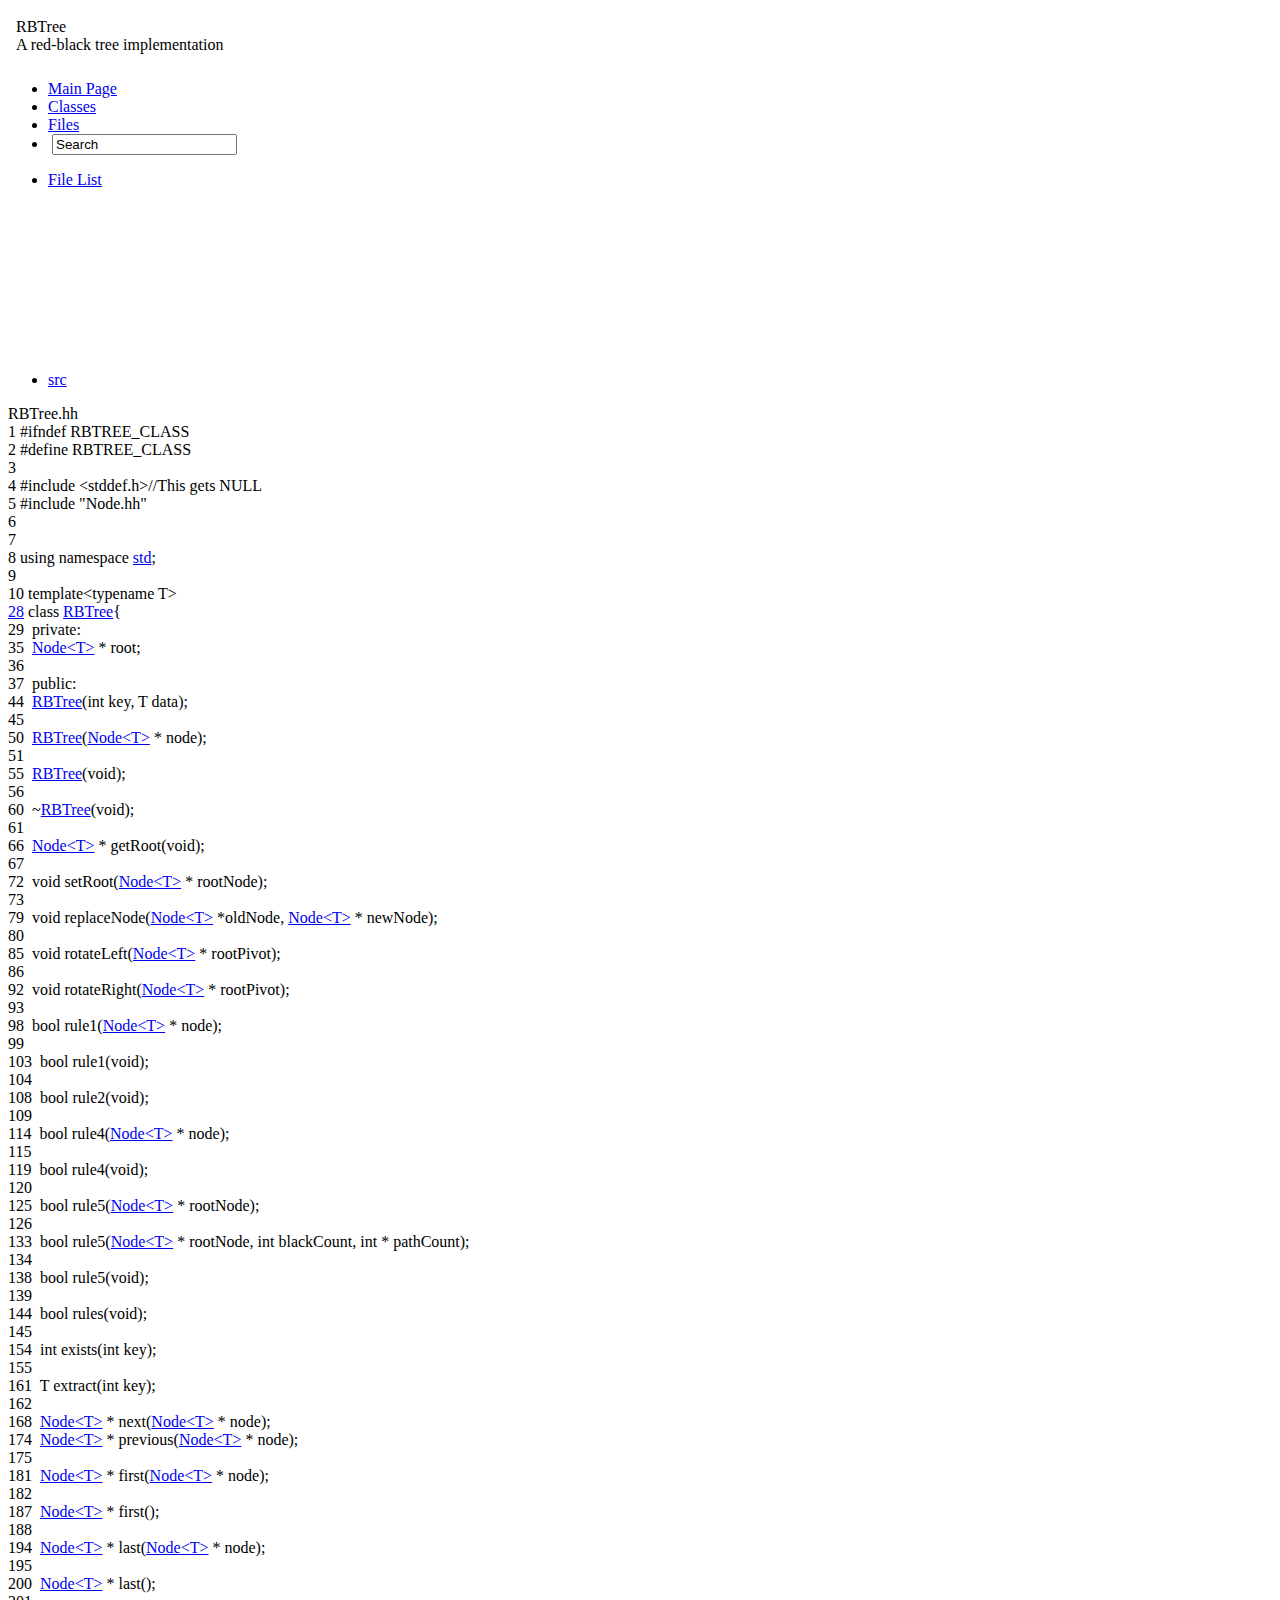
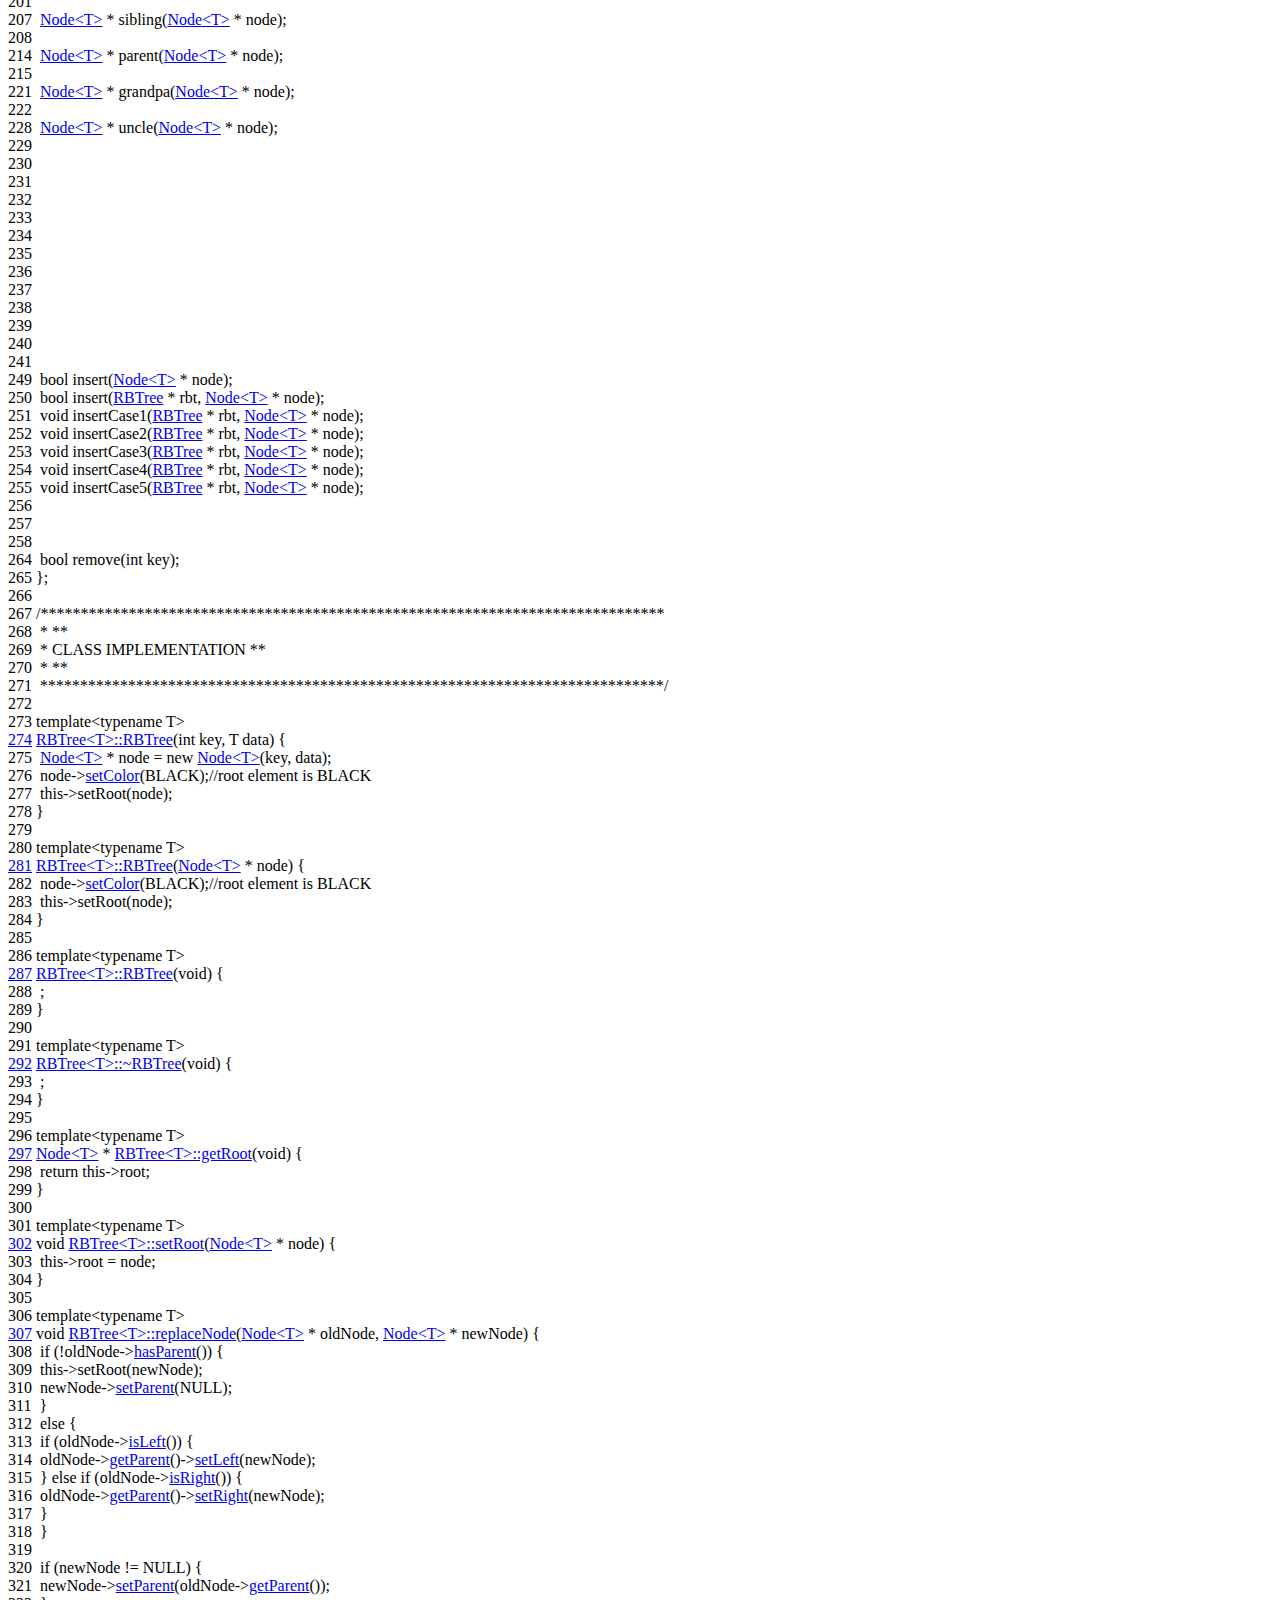
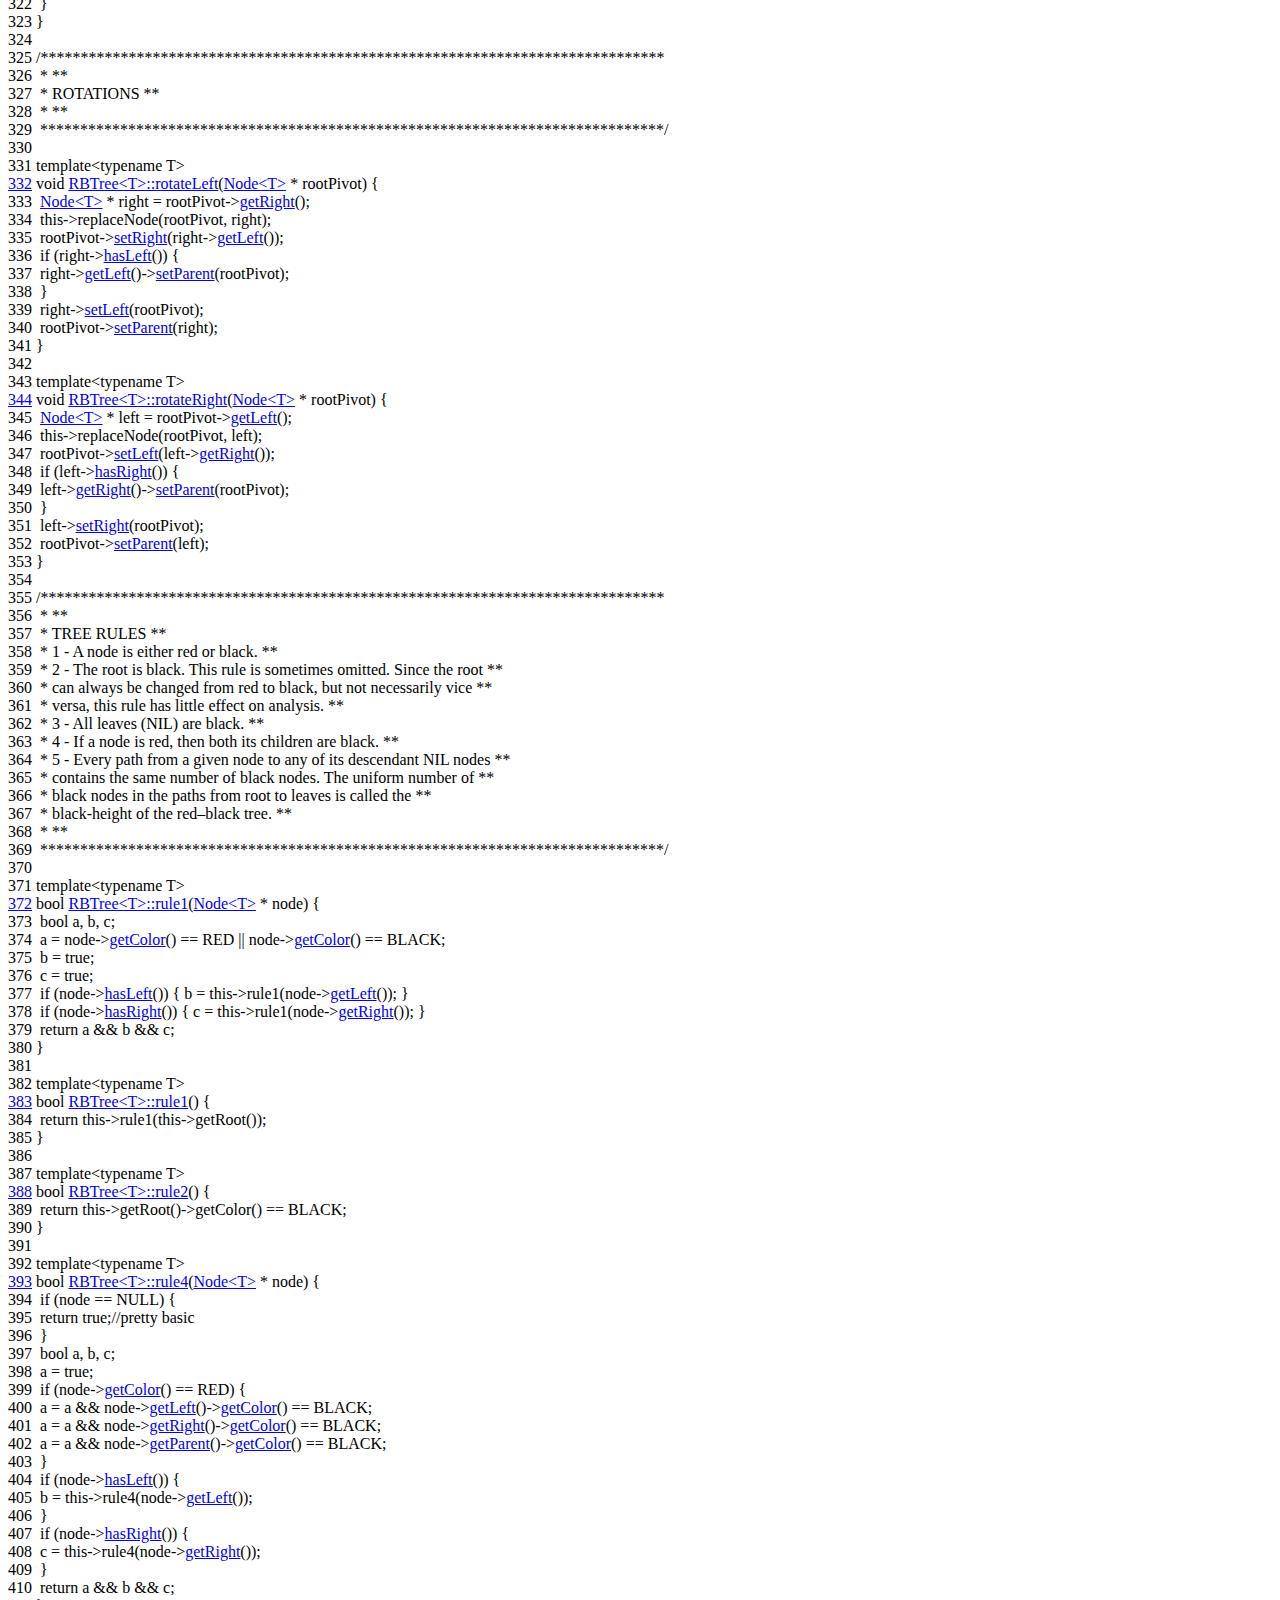
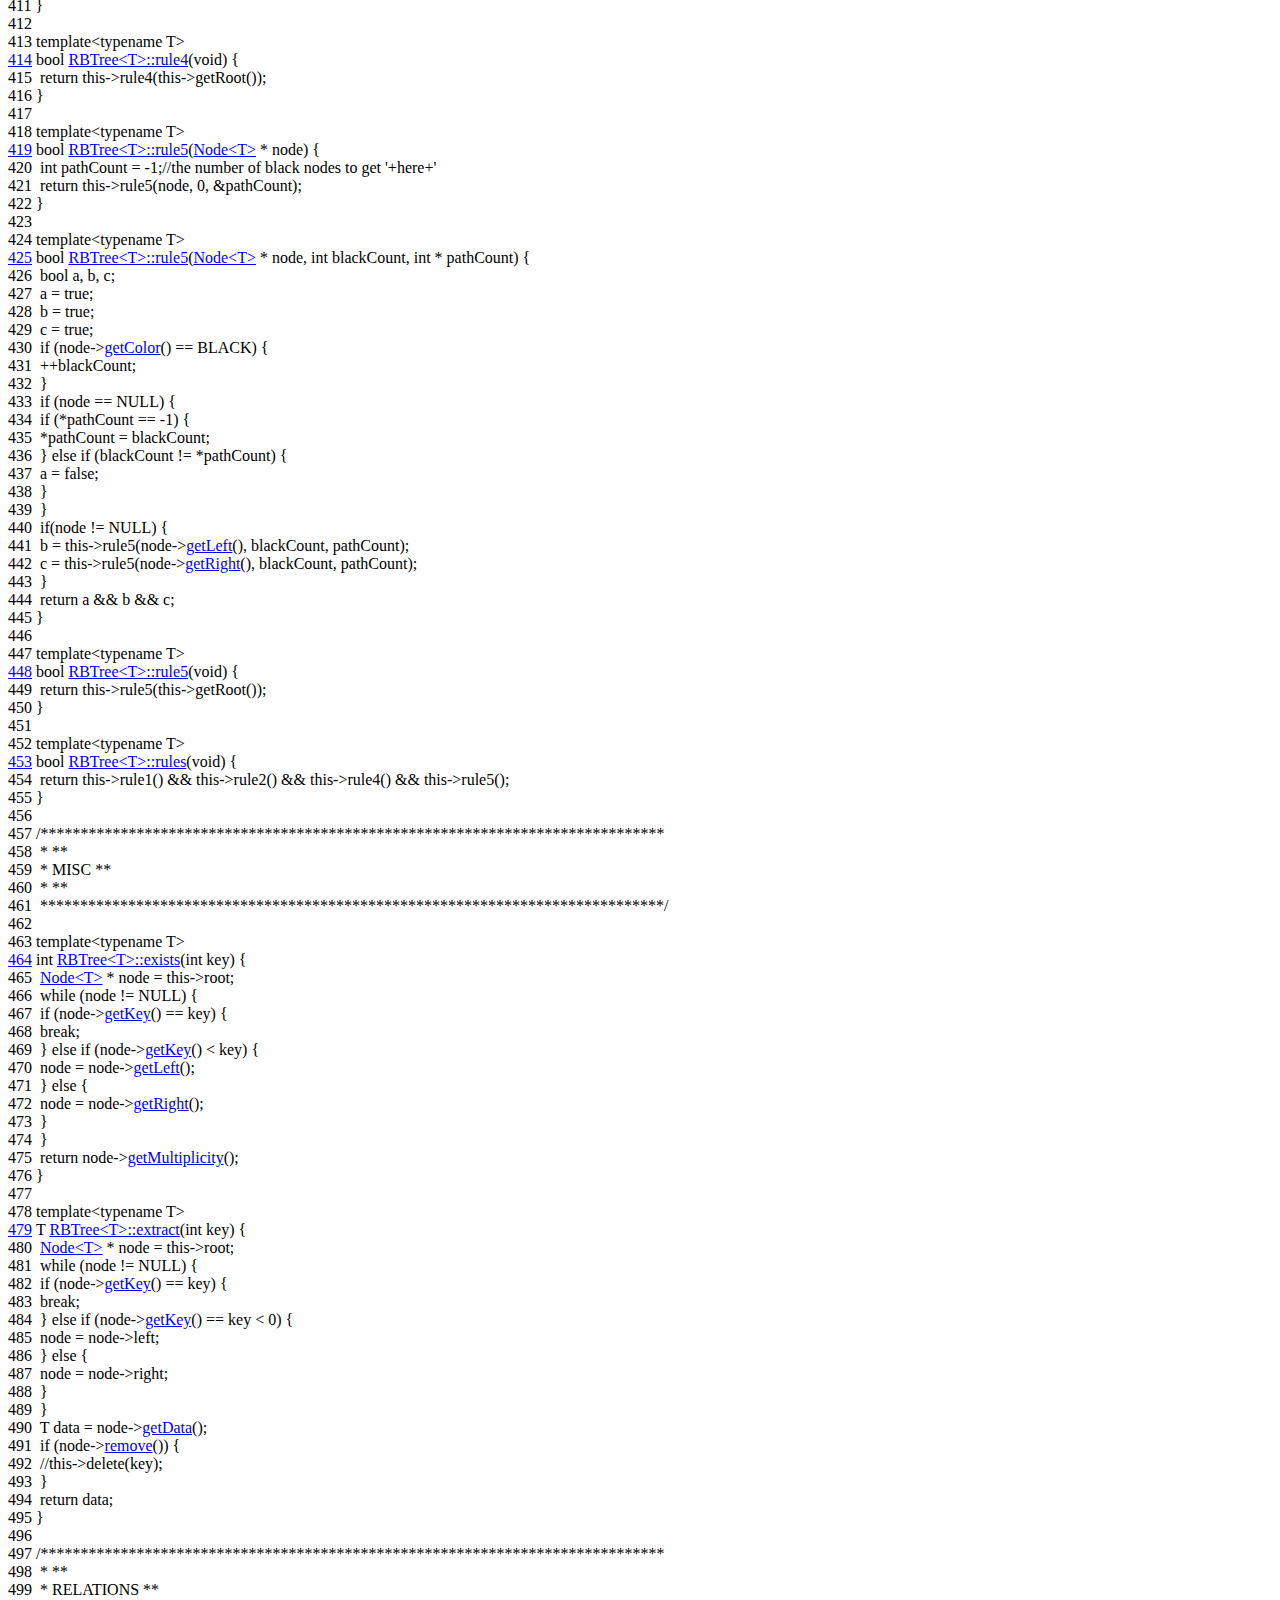
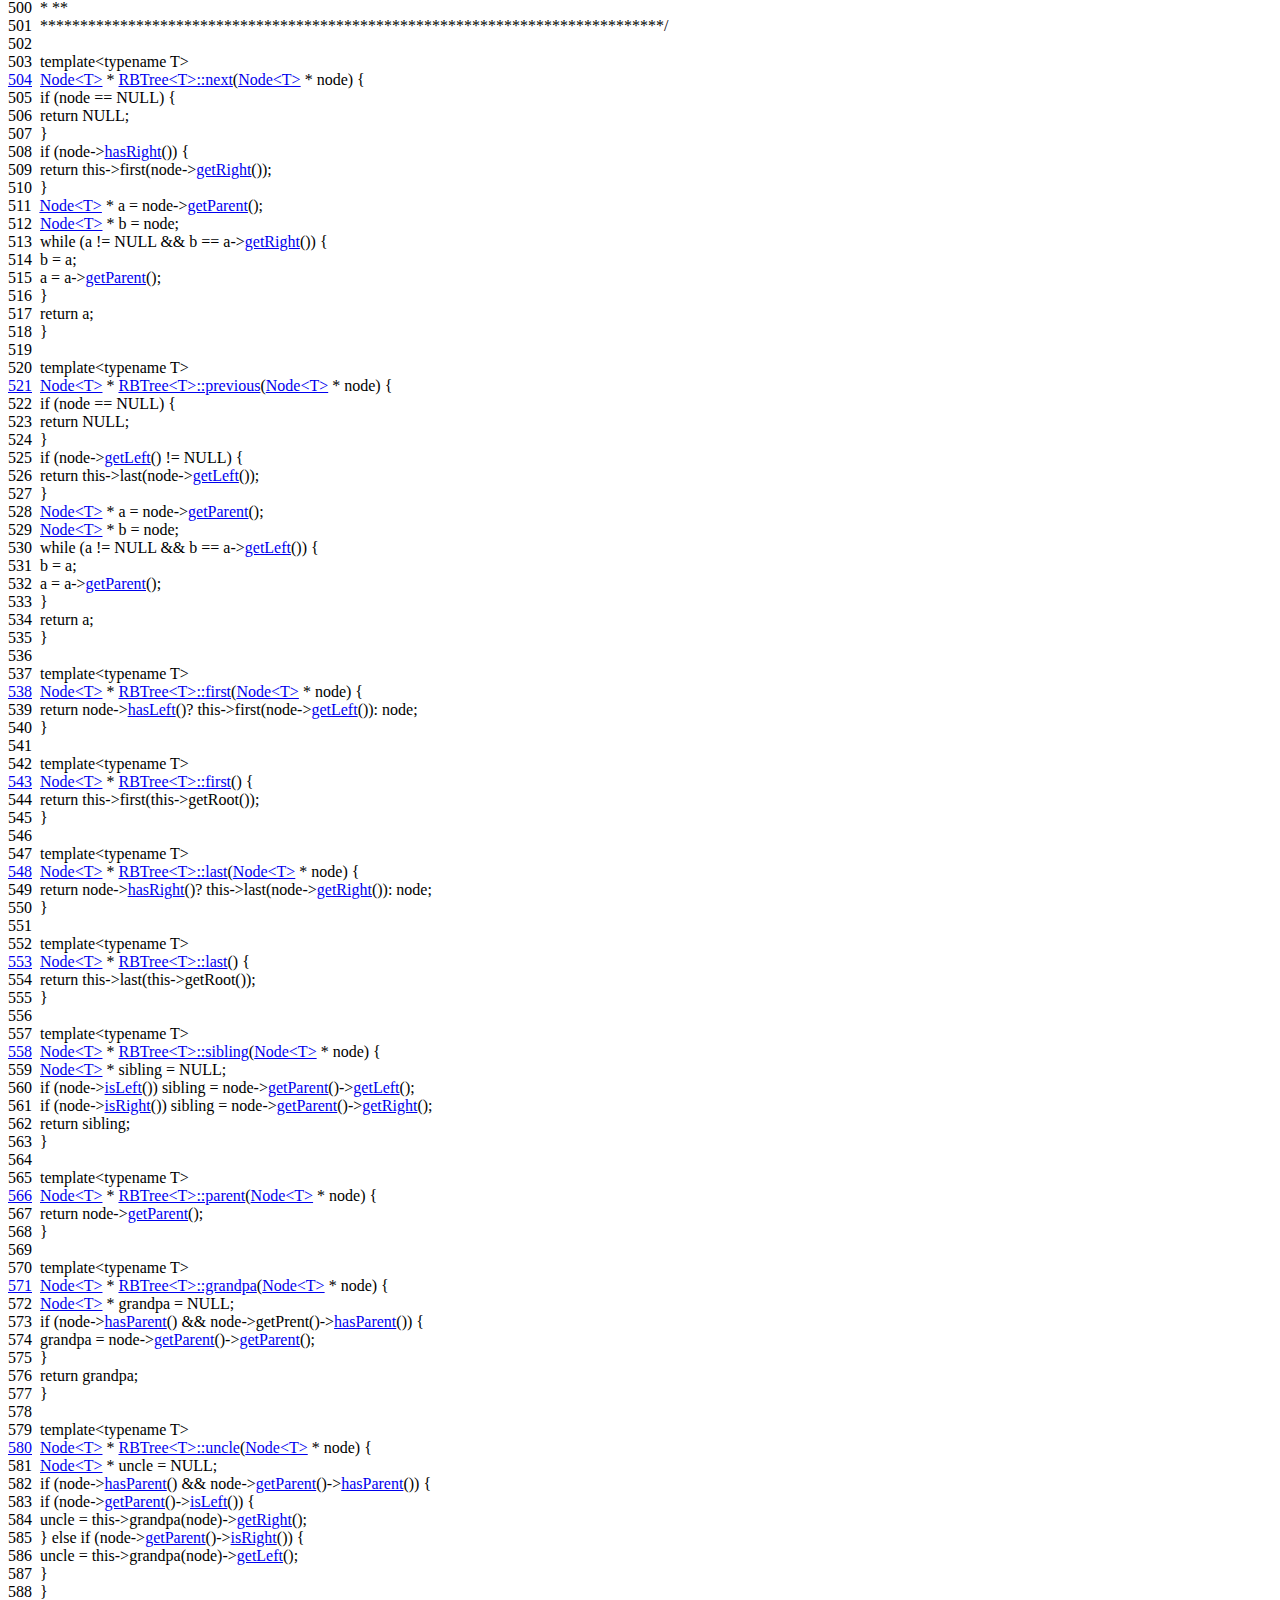
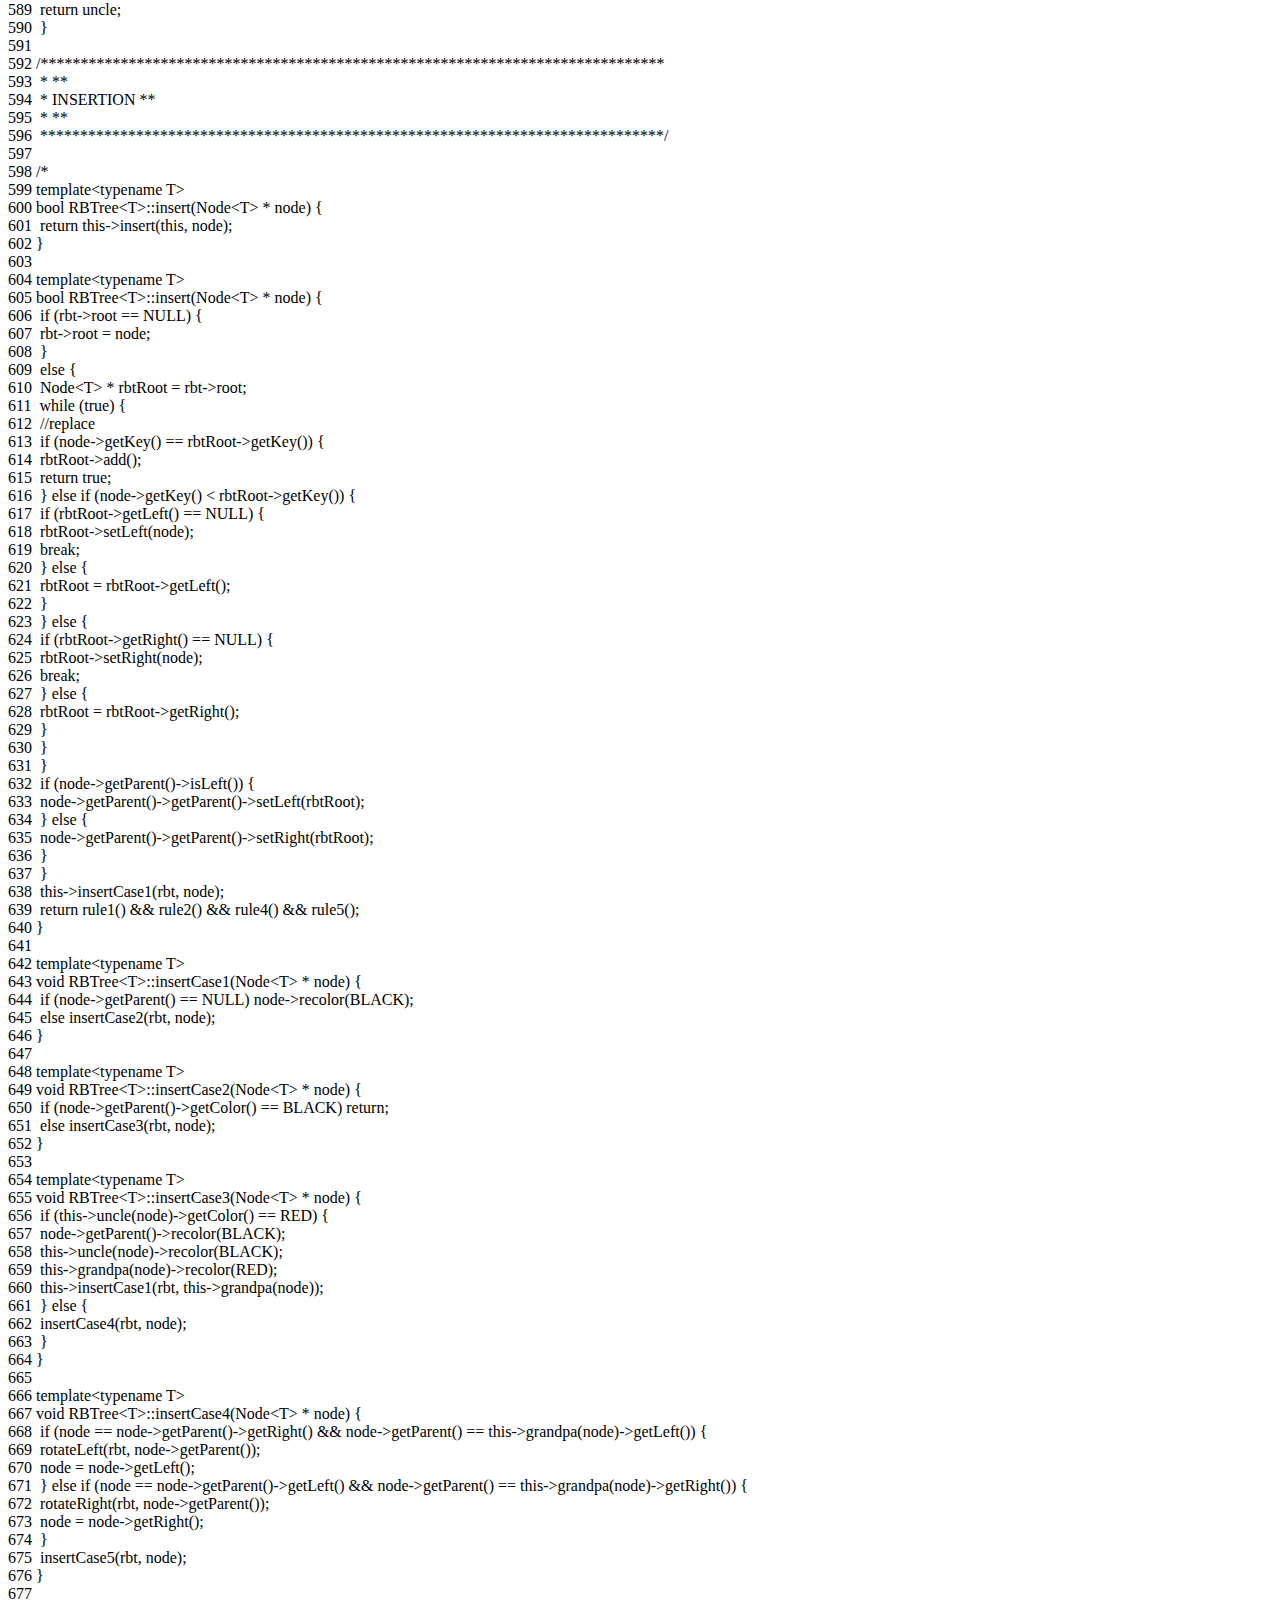
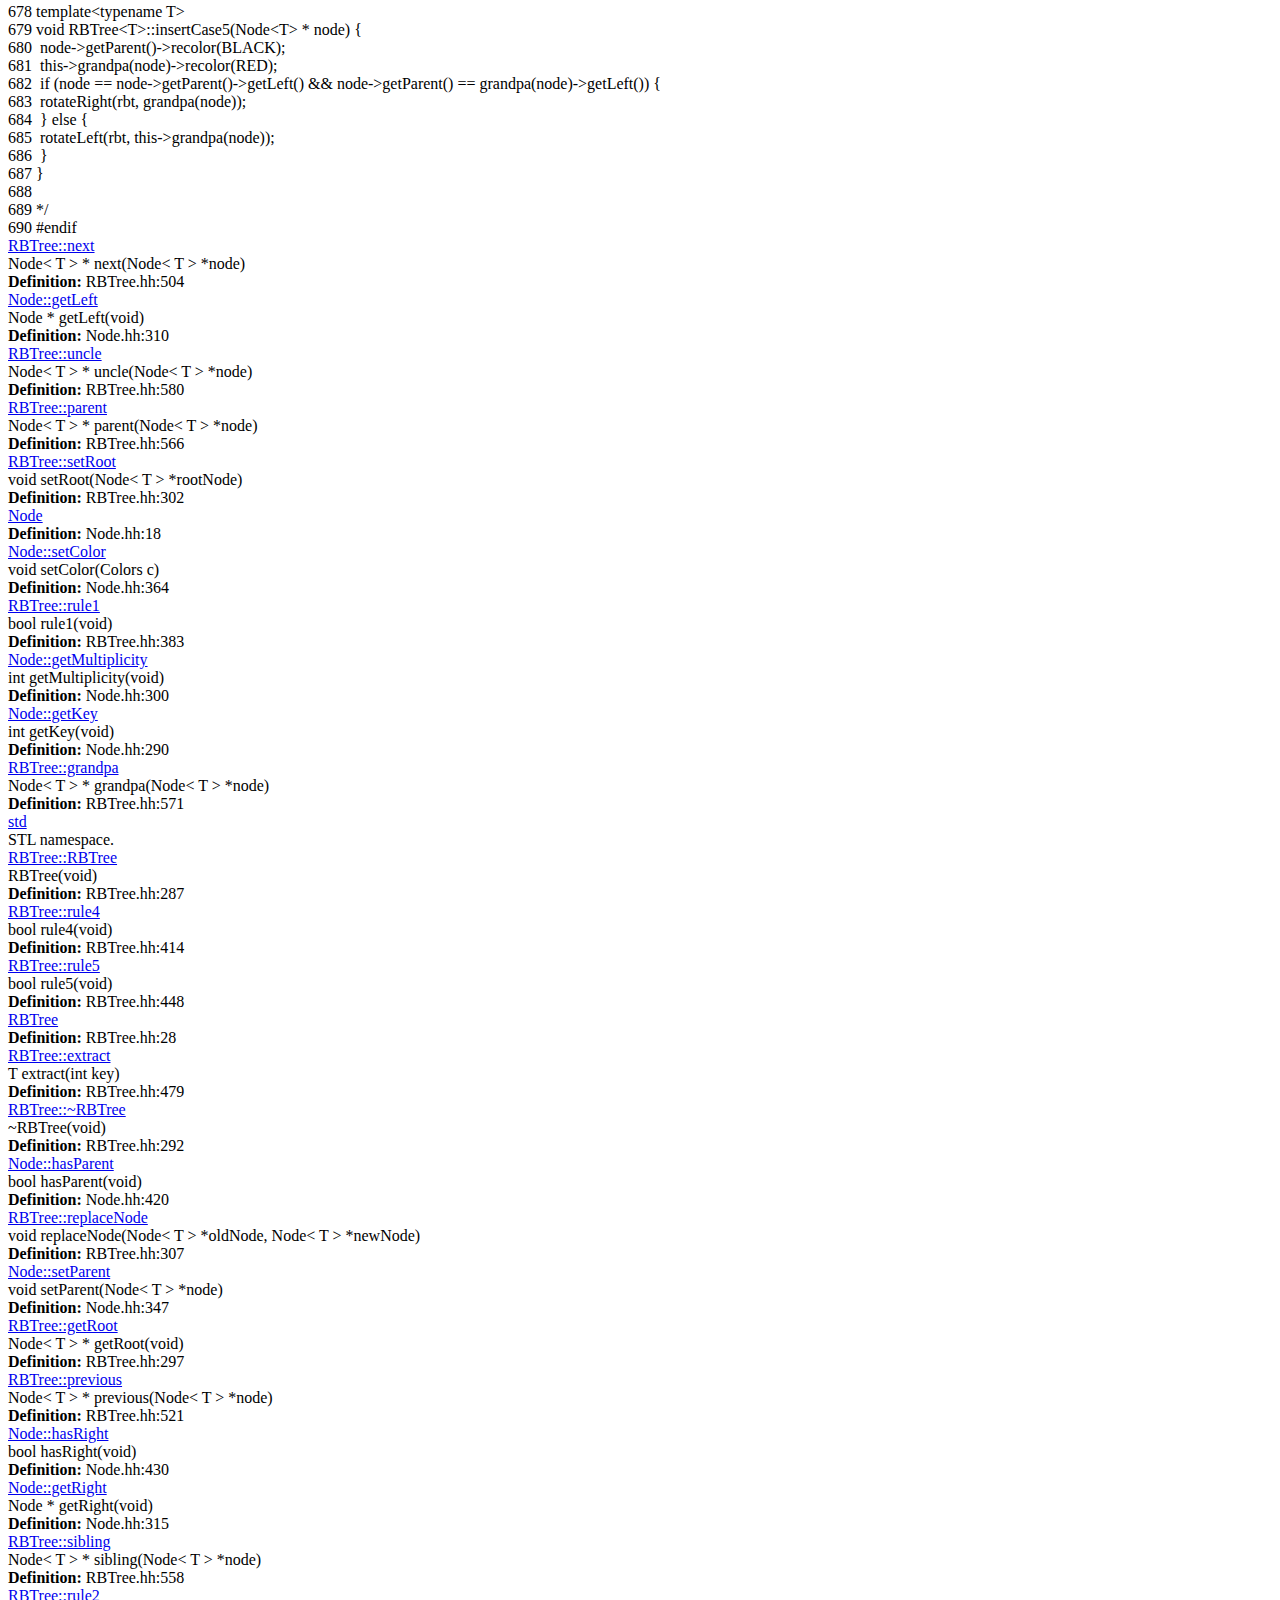
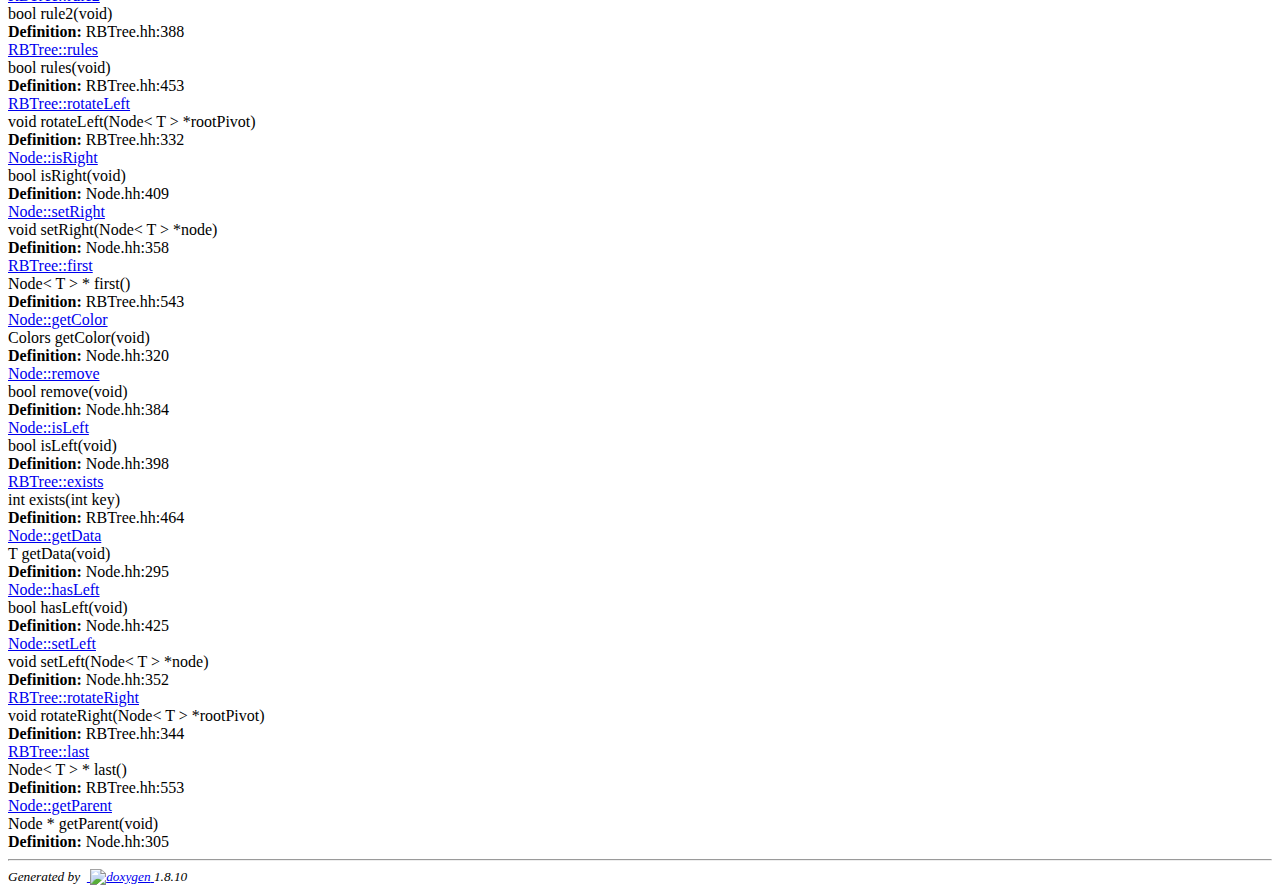
==== commit 68be5ea0: "everything works, insertion to be implemented" ====
--- a/docs/html/_r_b_tree_8hh_source.html
+++ b/docs/html/_r_b_tree_8hh_source.html
@@ -98,479 +98,561 @@
 <div class="line"><a name="l00008"></a><span class="lineno">    8</span>&#160;<span class="keyword">using namespace </span><a class="code" href="namespacestd.html">std</a>;</div>
 <div class="line"><a name="l00009"></a><span class="lineno">    9</span>&#160;</div>
 <div class="line"><a name="l00010"></a><span class="lineno">   10</span>&#160;<span class="keyword">template</span>&lt;<span class="keyword">typename</span> T&gt;</div>
-<div class="line"><a name="l00027"></a><span class="lineno"><a class="line" href="class_r_b_tree.html">   27</a></span>&#160;<span class="keyword">class </span><a class="code" href="class_r_b_tree.html">RBTree</a>{</div>
-<div class="line"><a name="l00028"></a><span class="lineno">   28</span>&#160;    <span class="keyword">private</span>:</div>
-<div class="line"><a name="l00034"></a><span class="lineno">   34</span>&#160;        <a class="code" href="class_node.html">Node&lt;T&gt;</a> * root;</div>
-<div class="line"><a name="l00035"></a><span class="lineno">   35</span>&#160;</div>
-<div class="line"><a name="l00042"></a><span class="lineno">   42</span>&#160;        <a class="code" href="class_node.html">Node&lt;T&gt;</a> * createNode(<span class="keywordtype">int</span> key, T data, <a class="code" href="class_node.html">Node&lt;T&gt;</a> * parent);</div>
-<div class="line"><a name="l00043"></a><span class="lineno">   43</span>&#160;</div>
-<div class="line"><a name="l00049"></a><span class="lineno">   49</span>&#160;        <span class="keywordtype">void</span> rotateLeft(<a class="code" href="class_r_b_tree.html">RBTree</a> * rbt, <a class="code" href="class_node.html">Node&lt;T&gt;</a> * node);</div>
-<div class="line"><a name="l00050"></a><span class="lineno">   50</span>&#160;</div>
-<div class="line"><a name="l00056"></a><span class="lineno">   56</span>&#160;        <span class="keywordtype">void</span> rotateRight(<a class="code" href="class_r_b_tree.html">RBTree</a> * rbt, <a class="code" href="class_node.html">Node&lt;T&gt;</a> * node);</div>
-<div class="line"><a name="l00057"></a><span class="lineno">   57</span>&#160;</div>
-<div class="line"><a name="l00064"></a><span class="lineno">   64</span>&#160;        <span class="keywordtype">void</span> replaceNode(<a class="code" href="class_r_b_tree.html">RBTree</a> * rbt, <a class="code" href="class_node.html">Node&lt;T&gt;</a> *oldNode, <a class="code" href="class_node.html">Node&lt;T&gt;</a> * newNode);</div>
-<div class="line"><a name="l00065"></a><span class="lineno">   65</span>&#160;</div>
-<div class="line"><a name="l00070"></a><span class="lineno">   70</span>&#160;        <span class="keywordtype">bool</span> rule1(<a class="code" href="class_node.html">Node&lt;T&gt;</a> * node);</div>
-<div class="line"><a name="l00071"></a><span class="lineno">   71</span>&#160;</div>
-<div class="line"><a name="l00072"></a><span class="lineno">   72</span>&#160;</div>
-<div class="line"><a name="l00073"></a><span class="lineno">   73</span>&#160;        <span class="comment">//Leaves are null, therefore cannot have a color, we assume theyre black.</span></div>
-<div class="line"><a name="l00074"></a><span class="lineno">   74</span>&#160;        <span class="comment">//bool rule3(Node&lt;T&gt; * rootNode);</span></div>
-<div class="line"><a name="l00075"></a><span class="lineno">   75</span>&#160;</div>
-<div class="line"><a name="l00080"></a><span class="lineno">   80</span>&#160;        <span class="keywordtype">bool</span> rule4(<a class="code" href="class_node.html">Node&lt;T&gt;</a> * node);</div>
-<div class="line"><a name="l00081"></a><span class="lineno">   81</span>&#160;</div>
-<div class="line"><a name="l00086"></a><span class="lineno">   86</span>&#160;        <span class="keywordtype">bool</span> rule5(<a class="code" href="class_node.html">Node&lt;T&gt;</a> * rootNode);</div>
-<div class="line"><a name="l00087"></a><span class="lineno">   87</span>&#160;</div>
-<div class="line"><a name="l00094"></a><span class="lineno">   94</span>&#160;        <span class="keywordtype">bool</span> rule5(<a class="code" href="class_node.html">Node&lt;T&gt;</a> * rootNode, <span class="keywordtype">int</span> blackCount, <span class="keywordtype">int</span> * pathCount);</div>
-<div class="line"><a name="l00095"></a><span class="lineno">   95</span>&#160;</div>
-<div class="line"><a name="l00096"></a><span class="lineno">   96</span>&#160;    <span class="keyword">public</span>:</div>
-<div class="line"><a name="l00097"></a><span class="lineno">   97</span>&#160;</div>
-<div class="line"><a name="l00101"></a><span class="lineno">  101</span>&#160;        <span class="keywordtype">bool</span> rule1(<span class="keywordtype">void</span>);</div>
-<div class="line"><a name="l00102"></a><span class="lineno">  102</span>&#160;</div>
-<div class="line"><a name="l00106"></a><span class="lineno">  106</span>&#160;        <span class="keywordtype">bool</span> rule2(<span class="keywordtype">void</span>);</div>
-<div class="line"><a name="l00107"></a><span class="lineno">  107</span>&#160;</div>
-<div class="line"><a name="l00111"></a><span class="lineno">  111</span>&#160;        <span class="keywordtype">bool</span> rule4(<span class="keywordtype">void</span>);</div>
-<div class="line"><a name="l00112"></a><span class="lineno">  112</span>&#160;</div>
-<div class="line"><a name="l00116"></a><span class="lineno">  116</span>&#160;        <span class="keywordtype">bool</span> rule5(<span class="keywordtype">void</span>);</div>
-<div class="line"><a name="l00117"></a><span class="lineno">  117</span>&#160;</div>
-<div class="line"><a name="l00124"></a><span class="lineno">  124</span>&#160;        <a class="code" href="class_r_b_tree.html">RBTree</a>(<span class="keywordtype">int</span> key, T data);</div>
-<div class="line"><a name="l00125"></a><span class="lineno">  125</span>&#160;</div>
-<div class="line"><a name="l00130"></a><span class="lineno">  130</span>&#160;        <a class="code" href="class_r_b_tree.html">RBTree</a>(<a class="code" href="class_node.html">Node&lt;T&gt;</a> * node);</div>
-<div class="line"><a name="l00131"></a><span class="lineno">  131</span>&#160;</div>
-<div class="line"><a name="l00139"></a><span class="lineno">  139</span>&#160;        <span class="keywordtype">bool</span> insert(<a class="code" href="class_node.html">Node&lt;T&gt;</a> * node);</div>
-<div class="line"><a name="l00140"></a><span class="lineno">  140</span>&#160;        <span class="keywordtype">bool</span> insert(<a class="code" href="class_r_b_tree.html">RBTree</a> * rbt, <a class="code" href="class_node.html">Node&lt;T&gt;</a> * node);</div>
-<div class="line"><a name="l00141"></a><span class="lineno">  141</span>&#160;        <span class="keywordtype">void</span> insertCase1(<a class="code" href="class_r_b_tree.html">RBTree</a> * rbt, <a class="code" href="class_node.html">Node&lt;T&gt;</a> * node);</div>
-<div class="line"><a name="l00142"></a><span class="lineno">  142</span>&#160;        <span class="keywordtype">void</span> insertCase2(<a class="code" href="class_r_b_tree.html">RBTree</a> * rbt, <a class="code" href="class_node.html">Node&lt;T&gt;</a> * node);</div>
-<div class="line"><a name="l00143"></a><span class="lineno">  143</span>&#160;        <span class="keywordtype">void</span> insertCase3(<a class="code" href="class_r_b_tree.html">RBTree</a> * rbt, <a class="code" href="class_node.html">Node&lt;T&gt;</a> * node);</div>
-<div class="line"><a name="l00144"></a><span class="lineno">  144</span>&#160;        <span class="keywordtype">void</span> insertCase4(<a class="code" href="class_r_b_tree.html">RBTree</a> * rbt, <a class="code" href="class_node.html">Node&lt;T&gt;</a> * node);</div>
-<div class="line"><a name="l00145"></a><span class="lineno">  145</span>&#160;        <span class="keywordtype">void</span> insertCase5(<a class="code" href="class_r_b_tree.html">RBTree</a> * rbt, <a class="code" href="class_node.html">Node&lt;T&gt;</a> * node);</div>
-<div class="line"><a name="l00146"></a><span class="lineno">  146</span>&#160;</div>
-<div class="line"><a name="l00155"></a><span class="lineno">  155</span>&#160;        <span class="keywordtype">int</span> exists(<span class="keywordtype">int</span> key);</div>
-<div class="line"><a name="l00156"></a><span class="lineno">  156</span>&#160;</div>
-<div class="line"><a name="l00162"></a><span class="lineno">  162</span>&#160;        T extract(<span class="keywordtype">int</span> key);</div>
-<div class="line"><a name="l00163"></a><span class="lineno">  163</span>&#160;</div>
-<div class="line"><a name="l00169"></a><span class="lineno">  169</span>&#160;        <span class="keywordtype">bool</span> <span class="keyword">remove</span>(<span class="keywordtype">int</span> key);</div>
-<div class="line"><a name="l00170"></a><span class="lineno">  170</span>&#160;</div>
-<div class="line"><a name="l00176"></a><span class="lineno">  176</span>&#160;        <a class="code" href="class_node.html">Node&lt;T&gt;</a> * next(<a class="code" href="class_node.html">Node&lt;T&gt;</a> * node);</div>
-<div class="line"><a name="l00182"></a><span class="lineno">  182</span>&#160;        <a class="code" href="class_node.html">Node&lt;T&gt;</a> * previous(<a class="code" href="class_node.html">Node&lt;T&gt;</a> * node);</div>
-<div class="line"><a name="l00183"></a><span class="lineno">  183</span>&#160;</div>
-<div class="line"><a name="l00189"></a><span class="lineno">  189</span>&#160;        <a class="code" href="class_node.html">Node&lt;T&gt;</a> * first(<a class="code" href="class_node.html">Node&lt;T&gt;</a> * node);</div>
-<div class="line"><a name="l00190"></a><span class="lineno">  190</span>&#160;</div>
-<div class="line"><a name="l00195"></a><span class="lineno">  195</span>&#160;        <a class="code" href="class_node.html">Node&lt;T&gt;</a> * first();</div>
-<div class="line"><a name="l00196"></a><span class="lineno">  196</span>&#160;</div>
-<div class="line"><a name="l00202"></a><span class="lineno">  202</span>&#160;        <a class="code" href="class_node.html">Node&lt;T&gt;</a> * last(<a class="code" href="class_node.html">Node&lt;T&gt;</a> * node);</div>
-<div class="line"><a name="l00203"></a><span class="lineno">  203</span>&#160;</div>
-<div class="line"><a name="l00208"></a><span class="lineno">  208</span>&#160;        <a class="code" href="class_node.html">Node&lt;T&gt;</a> * last();</div>
-<div class="line"><a name="l00209"></a><span class="lineno">  209</span>&#160;</div>
-<div class="line"><a name="l00215"></a><span class="lineno">  215</span>&#160;        <a class="code" href="class_node.html">Node&lt;T&gt;</a> * sibling(<a class="code" href="class_node.html">Node&lt;T&gt;</a> * node);</div>
-<div class="line"><a name="l00216"></a><span class="lineno">  216</span>&#160;</div>
-<div class="line"><a name="l00222"></a><span class="lineno">  222</span>&#160;        <a class="code" href="class_node.html">Node&lt;T&gt;</a> * parent(<a class="code" href="class_node.html">Node&lt;T&gt;</a> * node);</div>
-<div class="line"><a name="l00223"></a><span class="lineno">  223</span>&#160;</div>
-<div class="line"><a name="l00229"></a><span class="lineno">  229</span>&#160;        <a class="code" href="class_node.html">Node&lt;T&gt;</a> * grandpa(<a class="code" href="class_node.html">Node&lt;T&gt;</a> * node);</div>
+<div class="line"><a name="l00028"></a><span class="lineno"><a class="line" href="class_r_b_tree.html">   28</a></span>&#160;<span class="keyword">class </span><a class="code" href="class_r_b_tree.html">RBTree</a>{</div>
+<div class="line"><a name="l00029"></a><span class="lineno">   29</span>&#160;    <span class="keyword">private</span>:</div>
+<div class="line"><a name="l00035"></a><span class="lineno">   35</span>&#160;        <a class="code" href="class_node.html">Node&lt;T&gt;</a> * root;</div>
+<div class="line"><a name="l00036"></a><span class="lineno">   36</span>&#160;</div>
+<div class="line"><a name="l00037"></a><span class="lineno">   37</span>&#160;    <span class="keyword">public</span>:</div>
+<div class="line"><a name="l00044"></a><span class="lineno">   44</span>&#160;        <a class="code" href="class_r_b_tree.html">RBTree</a>(<span class="keywordtype">int</span> key, T data);</div>
+<div class="line"><a name="l00045"></a><span class="lineno">   45</span>&#160;</div>
+<div class="line"><a name="l00050"></a><span class="lineno">   50</span>&#160;        <a class="code" href="class_r_b_tree.html">RBTree</a>(<a class="code" href="class_node.html">Node&lt;T&gt;</a> * node);</div>
+<div class="line"><a name="l00051"></a><span class="lineno">   51</span>&#160;</div>
+<div class="line"><a name="l00055"></a><span class="lineno">   55</span>&#160;        <a class="code" href="class_r_b_tree.html">RBTree</a>(<span class="keywordtype">void</span>);</div>
+<div class="line"><a name="l00056"></a><span class="lineno">   56</span>&#160;</div>
+<div class="line"><a name="l00060"></a><span class="lineno">   60</span>&#160;        ~<a class="code" href="class_r_b_tree.html">RBTree</a>(<span class="keywordtype">void</span>);</div>
+<div class="line"><a name="l00061"></a><span class="lineno">   61</span>&#160;</div>
+<div class="line"><a name="l00066"></a><span class="lineno">   66</span>&#160;        <a class="code" href="class_node.html">Node&lt;T&gt;</a> * getRoot(<span class="keywordtype">void</span>);</div>
+<div class="line"><a name="l00067"></a><span class="lineno">   67</span>&#160;</div>
+<div class="line"><a name="l00072"></a><span class="lineno">   72</span>&#160;        <span class="keywordtype">void</span> setRoot(<a class="code" href="class_node.html">Node&lt;T&gt;</a> * rootNode);</div>
+<div class="line"><a name="l00073"></a><span class="lineno">   73</span>&#160;</div>
+<div class="line"><a name="l00079"></a><span class="lineno">   79</span>&#160;        <span class="keywordtype">void</span> replaceNode(<a class="code" href="class_node.html">Node&lt;T&gt;</a> *oldNode, <a class="code" href="class_node.html">Node&lt;T&gt;</a> * newNode);</div>
+<div class="line"><a name="l00080"></a><span class="lineno">   80</span>&#160;</div>
+<div class="line"><a name="l00085"></a><span class="lineno">   85</span>&#160;        <span class="keywordtype">void</span> rotateLeft(<a class="code" href="class_node.html">Node&lt;T&gt;</a> * rootPivot);</div>
+<div class="line"><a name="l00086"></a><span class="lineno">   86</span>&#160;</div>
+<div class="line"><a name="l00092"></a><span class="lineno">   92</span>&#160;        <span class="keywordtype">void</span> rotateRight(<a class="code" href="class_node.html">Node&lt;T&gt;</a> * rootPivot);</div>
+<div class="line"><a name="l00093"></a><span class="lineno">   93</span>&#160;</div>
+<div class="line"><a name="l00098"></a><span class="lineno">   98</span>&#160;        <span class="keywordtype">bool</span> rule1(<a class="code" href="class_node.html">Node&lt;T&gt;</a> * node);</div>
+<div class="line"><a name="l00099"></a><span class="lineno">   99</span>&#160;</div>
+<div class="line"><a name="l00103"></a><span class="lineno">  103</span>&#160;        <span class="keywordtype">bool</span> rule1(<span class="keywordtype">void</span>);</div>
+<div class="line"><a name="l00104"></a><span class="lineno">  104</span>&#160;</div>
+<div class="line"><a name="l00108"></a><span class="lineno">  108</span>&#160;        <span class="keywordtype">bool</span> rule2(<span class="keywordtype">void</span>);</div>
+<div class="line"><a name="l00109"></a><span class="lineno">  109</span>&#160;</div>
+<div class="line"><a name="l00114"></a><span class="lineno">  114</span>&#160;        <span class="keywordtype">bool</span> rule4(<a class="code" href="class_node.html">Node&lt;T&gt;</a> * node);</div>
+<div class="line"><a name="l00115"></a><span class="lineno">  115</span>&#160;</div>
+<div class="line"><a name="l00119"></a><span class="lineno">  119</span>&#160;        <span class="keywordtype">bool</span> rule4(<span class="keywordtype">void</span>);</div>
+<div class="line"><a name="l00120"></a><span class="lineno">  120</span>&#160;</div>
+<div class="line"><a name="l00125"></a><span class="lineno">  125</span>&#160;        <span class="keywordtype">bool</span> rule5(<a class="code" href="class_node.html">Node&lt;T&gt;</a> * rootNode);</div>
+<div class="line"><a name="l00126"></a><span class="lineno">  126</span>&#160;</div>
+<div class="line"><a name="l00133"></a><span class="lineno">  133</span>&#160;        <span class="keywordtype">bool</span> rule5(<a class="code" href="class_node.html">Node&lt;T&gt;</a> * rootNode, <span class="keywordtype">int</span> blackCount, <span class="keywordtype">int</span> * pathCount);</div>
+<div class="line"><a name="l00134"></a><span class="lineno">  134</span>&#160;</div>
+<div class="line"><a name="l00138"></a><span class="lineno">  138</span>&#160;        <span class="keywordtype">bool</span> rule5(<span class="keywordtype">void</span>);</div>
+<div class="line"><a name="l00139"></a><span class="lineno">  139</span>&#160;</div>
+<div class="line"><a name="l00144"></a><span class="lineno">  144</span>&#160;        <span class="keywordtype">bool</span> rules(<span class="keywordtype">void</span>);</div>
+<div class="line"><a name="l00145"></a><span class="lineno">  145</span>&#160;</div>
+<div class="line"><a name="l00154"></a><span class="lineno">  154</span>&#160;        <span class="keywordtype">int</span> exists(<span class="keywordtype">int</span> key);</div>
+<div class="line"><a name="l00155"></a><span class="lineno">  155</span>&#160;</div>
+<div class="line"><a name="l00161"></a><span class="lineno">  161</span>&#160;        T extract(<span class="keywordtype">int</span> key);</div>
+<div class="line"><a name="l00162"></a><span class="lineno">  162</span>&#160;</div>
+<div class="line"><a name="l00168"></a><span class="lineno">  168</span>&#160;        <a class="code" href="class_node.html">Node&lt;T&gt;</a> * next(<a class="code" href="class_node.html">Node&lt;T&gt;</a> * node);</div>
+<div class="line"><a name="l00174"></a><span class="lineno">  174</span>&#160;        <a class="code" href="class_node.html">Node&lt;T&gt;</a> * previous(<a class="code" href="class_node.html">Node&lt;T&gt;</a> * node);</div>
+<div class="line"><a name="l00175"></a><span class="lineno">  175</span>&#160;</div>
+<div class="line"><a name="l00181"></a><span class="lineno">  181</span>&#160;        <a class="code" href="class_node.html">Node&lt;T&gt;</a> * first(<a class="code" href="class_node.html">Node&lt;T&gt;</a> * node);</div>
+<div class="line"><a name="l00182"></a><span class="lineno">  182</span>&#160;</div>
+<div class="line"><a name="l00187"></a><span class="lineno">  187</span>&#160;        <a class="code" href="class_node.html">Node&lt;T&gt;</a> * first();</div>
+<div class="line"><a name="l00188"></a><span class="lineno">  188</span>&#160;</div>
+<div class="line"><a name="l00194"></a><span class="lineno">  194</span>&#160;        <a class="code" href="class_node.html">Node&lt;T&gt;</a> * last(<a class="code" href="class_node.html">Node&lt;T&gt;</a> * node);</div>
+<div class="line"><a name="l00195"></a><span class="lineno">  195</span>&#160;</div>
+<div class="line"><a name="l00200"></a><span class="lineno">  200</span>&#160;        <a class="code" href="class_node.html">Node&lt;T&gt;</a> * last();</div>
+<div class="line"><a name="l00201"></a><span class="lineno">  201</span>&#160;</div>
+<div class="line"><a name="l00207"></a><span class="lineno">  207</span>&#160;        <a class="code" href="class_node.html">Node&lt;T&gt;</a> * sibling(<a class="code" href="class_node.html">Node&lt;T&gt;</a> * node);</div>
+<div class="line"><a name="l00208"></a><span class="lineno">  208</span>&#160;</div>
+<div class="line"><a name="l00214"></a><span class="lineno">  214</span>&#160;        <a class="code" href="class_node.html">Node&lt;T&gt;</a> * parent(<a class="code" href="class_node.html">Node&lt;T&gt;</a> * node);</div>
+<div class="line"><a name="l00215"></a><span class="lineno">  215</span>&#160;</div>
+<div class="line"><a name="l00221"></a><span class="lineno">  221</span>&#160;        <a class="code" href="class_node.html">Node&lt;T&gt;</a> * grandpa(<a class="code" href="class_node.html">Node&lt;T&gt;</a> * node);</div>
+<div class="line"><a name="l00222"></a><span class="lineno">  222</span>&#160;</div>
+<div class="line"><a name="l00228"></a><span class="lineno">  228</span>&#160;        <a class="code" href="class_node.html">Node&lt;T&gt;</a> * uncle(<a class="code" href="class_node.html">Node&lt;T&gt;</a> * node);</div>
+<div class="line"><a name="l00229"></a><span class="lineno">  229</span>&#160;</div>
 <div class="line"><a name="l00230"></a><span class="lineno">  230</span>&#160;</div>
-<div class="line"><a name="l00236"></a><span class="lineno">  236</span>&#160;        <a class="code" href="class_node.html">Node&lt;T&gt;</a> * uncle(<a class="code" href="class_node.html">Node&lt;T&gt;</a> * node);</div>
+<div class="line"><a name="l00231"></a><span class="lineno">  231</span>&#160;</div>
+<div class="line"><a name="l00232"></a><span class="lineno">  232</span>&#160;</div>
+<div class="line"><a name="l00233"></a><span class="lineno">  233</span>&#160;</div>
+<div class="line"><a name="l00234"></a><span class="lineno">  234</span>&#160;</div>
+<div class="line"><a name="l00235"></a><span class="lineno">  235</span>&#160;</div>
+<div class="line"><a name="l00236"></a><span class="lineno">  236</span>&#160;</div>
 <div class="line"><a name="l00237"></a><span class="lineno">  237</span>&#160;</div>
-<div class="line"><a name="l00243"></a><span class="lineno">  243</span>&#160;        <a class="code" href="class_node.html">Node&lt;T&gt;</a> * leftChild(<a class="code" href="class_node.html">Node&lt;T&gt;</a> * node);</div>
-<div class="line"><a name="l00244"></a><span class="lineno">  244</span>&#160;</div>
-<div class="line"><a name="l00250"></a><span class="lineno">  250</span>&#160;        <a class="code" href="class_node.html">Node&lt;T&gt;</a> * rightChild(<a class="code" href="class_node.html">Node&lt;T&gt;</a> * node);</div>
-<div class="line"><a name="l00251"></a><span class="lineno">  251</span>&#160;};</div>
-<div class="line"><a name="l00252"></a><span class="lineno">  252</span>&#160;</div>
-<div class="line"><a name="l00253"></a><span class="lineno">  253</span>&#160;<span class="keyword">template</span>&lt;<span class="keyword">typename</span> T&gt;</div>
-<div class="line"><a name="l00254"></a><span class="lineno"><a class="line" href="class_r_b_tree.html#a743575c444246d79b343bf7f8090eb9f">  254</a></span>&#160;<a class="code" href="class_r_b_tree.html#a743575c444246d79b343bf7f8090eb9f">RBTree&lt;T&gt;::RBTree</a>(<span class="keywordtype">int</span> key, T data) {</div>
-<div class="line"><a name="l00255"></a><span class="lineno">  255</span>&#160;    this-&gt;root = this-&gt;createNode(key, data, NULL);</div>
-<div class="line"><a name="l00256"></a><span class="lineno">  256</span>&#160;}</div>
+<div class="line"><a name="l00238"></a><span class="lineno">  238</span>&#160;</div>
+<div class="line"><a name="l00239"></a><span class="lineno">  239</span>&#160;</div>
+<div class="line"><a name="l00240"></a><span class="lineno">  240</span>&#160;</div>
+<div class="line"><a name="l00241"></a><span class="lineno">  241</span>&#160;</div>
+<div class="line"><a name="l00249"></a><span class="lineno">  249</span>&#160;        <span class="keywordtype">bool</span> insert(<a class="code" href="class_node.html">Node&lt;T&gt;</a> * node);</div>
+<div class="line"><a name="l00250"></a><span class="lineno">  250</span>&#160;        <span class="keywordtype">bool</span> insert(<a class="code" href="class_r_b_tree.html">RBTree</a> * rbt, <a class="code" href="class_node.html">Node&lt;T&gt;</a> * node);</div>
+<div class="line"><a name="l00251"></a><span class="lineno">  251</span>&#160;        <span class="keywordtype">void</span> insertCase1(<a class="code" href="class_r_b_tree.html">RBTree</a> * rbt, <a class="code" href="class_node.html">Node&lt;T&gt;</a> * node);</div>
+<div class="line"><a name="l00252"></a><span class="lineno">  252</span>&#160;        <span class="keywordtype">void</span> insertCase2(<a class="code" href="class_r_b_tree.html">RBTree</a> * rbt, <a class="code" href="class_node.html">Node&lt;T&gt;</a> * node);</div>
+<div class="line"><a name="l00253"></a><span class="lineno">  253</span>&#160;        <span class="keywordtype">void</span> insertCase3(<a class="code" href="class_r_b_tree.html">RBTree</a> * rbt, <a class="code" href="class_node.html">Node&lt;T&gt;</a> * node);</div>
+<div class="line"><a name="l00254"></a><span class="lineno">  254</span>&#160;        <span class="keywordtype">void</span> insertCase4(<a class="code" href="class_r_b_tree.html">RBTree</a> * rbt, <a class="code" href="class_node.html">Node&lt;T&gt;</a> * node);</div>
+<div class="line"><a name="l00255"></a><span class="lineno">  255</span>&#160;        <span class="keywordtype">void</span> insertCase5(<a class="code" href="class_r_b_tree.html">RBTree</a> * rbt, <a class="code" href="class_node.html">Node&lt;T&gt;</a> * node);</div>
+<div class="line"><a name="l00256"></a><span class="lineno">  256</span>&#160;</div>
 <div class="line"><a name="l00257"></a><span class="lineno">  257</span>&#160;</div>
-<div class="line"><a name="l00258"></a><span class="lineno">  258</span>&#160;<span class="keyword">template</span>&lt;<span class="keyword">typename</span> T&gt;</div>
-<div class="line"><a name="l00259"></a><span class="lineno"><a class="line" href="class_r_b_tree.html#afd8831000cdef5cd6215e17d0684f6f1">  259</a></span>&#160;<a class="code" href="class_r_b_tree.html#a743575c444246d79b343bf7f8090eb9f">RBTree&lt;T&gt;::RBTree</a>(<a class="code" href="class_node.html">Node&lt;T&gt;</a> * node) {</div>
-<div class="line"><a name="l00260"></a><span class="lineno">  260</span>&#160;    this-&gt;root = node;</div>
-<div class="line"><a name="l00261"></a><span class="lineno">  261</span>&#160;}</div>
-<div class="line"><a name="l00262"></a><span class="lineno">  262</span>&#160;</div>
-<div class="line"><a name="l00263"></a><span class="lineno">  263</span>&#160;<span class="keyword">template</span>&lt;<span class="keyword">typename</span> T&gt;</div>
-<div class="line"><a name="l00264"></a><span class="lineno">  264</span>&#160;<a class="code" href="class_node.html">Node&lt;T&gt;</a> * <a class="code" href="class_r_b_tree.html">RBTree&lt;T&gt;::createNode</a>(<span class="keywordtype">int</span> key, T data, <a class="code" href="class_node.html">Node&lt;T&gt;</a> * parent) {</div>
-<div class="line"><a name="l00265"></a><span class="lineno">  265</span>&#160;    <a class="code" href="class_node.html">Node&lt;T&gt;</a> * n = <span class="keyword">new</span> <a class="code" href="class_node.html">Node&lt;T&gt;</a>(key, data, parent);</div>
-<div class="line"><a name="l00266"></a><span class="lineno">  266</span>&#160;    <span class="keywordflow">return</span> n;</div>
-<div class="line"><a name="l00267"></a><span class="lineno">  267</span>&#160;}</div>
-<div class="line"><a name="l00268"></a><span class="lineno">  268</span>&#160;</div>
-<div class="line"><a name="l00269"></a><span class="lineno">  269</span>&#160;<span class="keyword">template</span>&lt;<span class="keyword">typename</span> T&gt;</div>
-<div class="line"><a name="l00270"></a><span class="lineno">  270</span>&#160;<span class="keywordtype">void</span> <a class="code" href="class_r_b_tree.html">RBTree&lt;T&gt;::replaceNode</a>(<a class="code" href="class_r_b_tree.html">RBTree</a> * rbt, <a class="code" href="class_node.html">Node&lt;T&gt;</a> * oldNode, <a class="code" href="class_node.html">Node&lt;T&gt;</a> * newNode) {</div>
-<div class="line"><a name="l00271"></a><span class="lineno">  271</span>&#160;    <span class="comment">//So we are replacing the parent</span></div>
-<div class="line"><a name="l00272"></a><span class="lineno">  272</span>&#160;    <span class="keywordflow">if</span> (oldNode-&gt;<a class="code" href="class_node.html#ad6543650b2b521ced0456014d0344e3c">getParent</a>() == NULL) { rbt-&gt;root = newNode; }</div>
-<div class="line"><a name="l00273"></a><span class="lineno">  273</span>&#160;    <span class="keywordflow">else</span> {</div>
-<div class="line"><a name="l00274"></a><span class="lineno">  274</span>&#160;        <span class="keywordflow">if</span> (oldNode-&gt;<a class="code" href="class_node.html#a614f99e8df6aebb91c9e17e204a8c170">isLeft</a>()) { oldNode-&gt;<a class="code" href="class_node.html#ad6543650b2b521ced0456014d0344e3c">getParent</a>()-&gt;<a class="code" href="class_node.html#a5d10f30efdc1d5af2f1e906cb30609c6">setLeft</a>(newNode); }</div>
-<div class="line"><a name="l00275"></a><span class="lineno">  275</span>&#160;        <span class="keywordflow">else</span> { oldNode-&gt;<a class="code" href="class_node.html#ad6543650b2b521ced0456014d0344e3c">getParent</a>()-&gt;<a class="code" href="class_node.html#a91c3e21d17faf184c2dc23340d62f197">setRight</a>(newNode); }</div>
-<div class="line"><a name="l00276"></a><span class="lineno">  276</span>&#160;    }</div>
-<div class="line"><a name="l00277"></a><span class="lineno">  277</span>&#160;    <span class="keywordflow">if</span> (newNode != NULL) {</div>
-<div class="line"><a name="l00278"></a><span class="lineno">  278</span>&#160;        <span class="keywordflow">if</span> (newNode-&gt;<a class="code" href="class_node.html#ad6543650b2b521ced0456014d0344e3c">getParent</a>()-&gt;<a class="code" href="class_node.html#a614f99e8df6aebb91c9e17e204a8c170">isLeft</a>()) {</div>
-<div class="line"><a name="l00279"></a><span class="lineno">  279</span>&#160;            newNode-&gt;<a class="code" href="class_node.html#ad6543650b2b521ced0456014d0344e3c">getParent</a>()-&gt;<a class="code" href="class_node.html#ad6543650b2b521ced0456014d0344e3c">getParent</a>()-&gt;<a class="code" href="class_node.html#a5d10f30efdc1d5af2f1e906cb30609c6">setLeft</a>(oldNode-&gt;<a class="code" href="class_node.html#ad6543650b2b521ced0456014d0344e3c">getParent</a>());</div>
-<div class="line"><a name="l00280"></a><span class="lineno">  280</span>&#160;        } <span class="keywordflow">else</span> {</div>
-<div class="line"><a name="l00281"></a><span class="lineno">  281</span>&#160;            newNode-&gt;<a class="code" href="class_node.html#ad6543650b2b521ced0456014d0344e3c">getParent</a>()-&gt;<a class="code" href="class_node.html#ad6543650b2b521ced0456014d0344e3c">getParent</a>()-&gt;<a class="code" href="class_node.html#a91c3e21d17faf184c2dc23340d62f197">setRight</a>(oldNode-&gt;<a class="code" href="class_node.html#ad6543650b2b521ced0456014d0344e3c">getParent</a>());</div>
-<div class="line"><a name="l00282"></a><span class="lineno">  282</span>&#160;        }</div>
-<div class="line"><a name="l00283"></a><span class="lineno">  283</span>&#160;    }</div>
+<div class="line"><a name="l00258"></a><span class="lineno">  258</span>&#160;</div>
+<div class="line"><a name="l00264"></a><span class="lineno">  264</span>&#160;        <span class="keywordtype">bool</span> <span class="keyword">remove</span>(<span class="keywordtype">int</span> key);</div>
+<div class="line"><a name="l00265"></a><span class="lineno">  265</span>&#160;};</div>
+<div class="line"><a name="l00266"></a><span class="lineno">  266</span>&#160;</div>
+<div class="line"><a name="l00267"></a><span class="lineno">  267</span>&#160;<span class="comment">/******************************************************************************</span></div>
+<div class="line"><a name="l00268"></a><span class="lineno">  268</span>&#160;<span class="comment"> *                                                                           **</span></div>
+<div class="line"><a name="l00269"></a><span class="lineno">  269</span>&#160;<span class="comment"> * CLASS IMPLEMENTATION                                                      **</span></div>
+<div class="line"><a name="l00270"></a><span class="lineno">  270</span>&#160;<span class="comment"> *                                                                           **</span></div>
+<div class="line"><a name="l00271"></a><span class="lineno">  271</span>&#160;<span class="comment"> ******************************************************************************/</span></div>
+<div class="line"><a name="l00272"></a><span class="lineno">  272</span>&#160;</div>
+<div class="line"><a name="l00273"></a><span class="lineno">  273</span>&#160;<span class="keyword">template</span>&lt;<span class="keyword">typename</span> T&gt;</div>
+<div class="line"><a name="l00274"></a><span class="lineno"><a class="line" href="class_r_b_tree.html#a743575c444246d79b343bf7f8090eb9f">  274</a></span>&#160;<a class="code" href="class_r_b_tree.html#a00a0aeb1b39260cb068efaa65797d6bc">RBTree&lt;T&gt;::RBTree</a>(<span class="keywordtype">int</span> key, T data) {</div>
+<div class="line"><a name="l00275"></a><span class="lineno">  275</span>&#160;    <a class="code" href="class_node.html">Node&lt;T&gt;</a> * node = <span class="keyword">new</span> <a class="code" href="class_node.html">Node&lt;T&gt;</a>(key, data);</div>
+<div class="line"><a name="l00276"></a><span class="lineno">  276</span>&#160;    node-&gt;<a class="code" href="class_node.html#a96c1038d58f6f7089271afe3fa3e9288">setColor</a>(BLACK);<span class="comment">//root element is BLACK</span></div>
+<div class="line"><a name="l00277"></a><span class="lineno">  277</span>&#160;    this-&gt;setRoot(node);</div>
+<div class="line"><a name="l00278"></a><span class="lineno">  278</span>&#160;}</div>
+<div class="line"><a name="l00279"></a><span class="lineno">  279</span>&#160;</div>
+<div class="line"><a name="l00280"></a><span class="lineno">  280</span>&#160;<span class="keyword">template</span>&lt;<span class="keyword">typename</span> T&gt;</div>
+<div class="line"><a name="l00281"></a><span class="lineno"><a class="line" href="class_r_b_tree.html#afd8831000cdef5cd6215e17d0684f6f1">  281</a></span>&#160;<a class="code" href="class_r_b_tree.html#a00a0aeb1b39260cb068efaa65797d6bc">RBTree&lt;T&gt;::RBTree</a>(<a class="code" href="class_node.html">Node&lt;T&gt;</a> * node) {</div>
+<div class="line"><a name="l00282"></a><span class="lineno">  282</span>&#160;    node-&gt;<a class="code" href="class_node.html#a96c1038d58f6f7089271afe3fa3e9288">setColor</a>(BLACK);<span class="comment">//root element is BLACK</span></div>
+<div class="line"><a name="l00283"></a><span class="lineno">  283</span>&#160;    this-&gt;setRoot(node);</div>
 <div class="line"><a name="l00284"></a><span class="lineno">  284</span>&#160;}</div>
 <div class="line"><a name="l00285"></a><span class="lineno">  285</span>&#160;</div>
 <div class="line"><a name="l00286"></a><span class="lineno">  286</span>&#160;<span class="keyword">template</span>&lt;<span class="keyword">typename</span> T&gt;</div>
-<div class="line"><a name="l00287"></a><span class="lineno">  287</span>&#160;<span class="keywordtype">void</span> <a class="code" href="class_r_b_tree.html">RBTree&lt;T&gt;::rotateLeft</a>(<a class="code" href="class_r_b_tree.html">RBTree</a> * rbt, <a class="code" href="class_node.html">Node&lt;T&gt;</a> * node) {</div>
-<div class="line"><a name="l00288"></a><span class="lineno">  288</span>&#160;    <a class="code" href="class_node.html">Node&lt;int&gt;</a> * r = node-&gt;<a class="code" href="class_node.html#a19f6f466f04ca1dc6a314b25c3d13c99">getRight</a>();</div>
-<div class="line"><a name="l00289"></a><span class="lineno">  289</span>&#160;    this-&gt;replaceNode(rbt, node, r);</div>
-<div class="line"><a name="l00290"></a><span class="lineno">  290</span>&#160;    node-&gt;<a class="code" href="class_node.html#a91c3e21d17faf184c2dc23340d62f197">setRight</a>(r-&gt;<a class="code" href="class_node.html#a2ab0ff5c5d882b57577c077ee897397e">getLeft</a>());</div>
-<div class="line"><a name="l00291"></a><span class="lineno">  291</span>&#160;    <span class="keywordflow">if</span> (r-&gt;<a class="code" href="class_node.html#a2ab0ff5c5d882b57577c077ee897397e">getLeft</a>() != NULL) {</div>
-<div class="line"><a name="l00292"></a><span class="lineno">  292</span>&#160;        <span class="keywordflow">if</span> (r-&gt;<a class="code" href="class_node.html#ad6543650b2b521ced0456014d0344e3c">getParent</a>()-&gt;<a class="code" href="class_node.html#a614f99e8df6aebb91c9e17e204a8c170">isLeft</a>()) {</div>
-<div class="line"><a name="l00293"></a><span class="lineno">  293</span>&#160;            r-&gt;<a class="code" href="class_node.html#ad6543650b2b521ced0456014d0344e3c">getParent</a>()-&gt;<a class="code" href="class_node.html#ad6543650b2b521ced0456014d0344e3c">getParent</a>()-&gt;<a class="code" href="class_node.html#a5d10f30efdc1d5af2f1e906cb30609c6">setLeft</a>(node);</div>
-<div class="line"><a name="l00294"></a><span class="lineno">  294</span>&#160;        } <span class="keywordflow">else</span> {</div>
-<div class="line"><a name="l00295"></a><span class="lineno">  295</span>&#160;            r-&gt;<a class="code" href="class_node.html#ad6543650b2b521ced0456014d0344e3c">getParent</a>()-&gt;<a class="code" href="class_node.html#ad6543650b2b521ced0456014d0344e3c">getParent</a>()-&gt;<a class="code" href="class_node.html#a91c3e21d17faf184c2dc23340d62f197">setRight</a>(node);</div>
-<div class="line"><a name="l00296"></a><span class="lineno">  296</span>&#160;        }</div>
-<div class="line"><a name="l00297"></a><span class="lineno">  297</span>&#160;    }</div>
-<div class="line"><a name="l00298"></a><span class="lineno">  298</span>&#160;    r-&gt;<a class="code" href="class_node.html#a5d10f30efdc1d5af2f1e906cb30609c6">setLeft</a>(node);</div>
-<div class="line"><a name="l00299"></a><span class="lineno">  299</span>&#160;    <span class="keywordflow">if</span> (node-&gt;<a class="code" href="class_node.html#ad6543650b2b521ced0456014d0344e3c">getParent</a>()-&gt;<a class="code" href="class_node.html#a614f99e8df6aebb91c9e17e204a8c170">isLeft</a>()) {</div>
-<div class="line"><a name="l00300"></a><span class="lineno">  300</span>&#160;        node-&gt;<a class="code" href="class_node.html#ad6543650b2b521ced0456014d0344e3c">getParent</a>()-&gt;<a class="code" href="class_node.html#ad6543650b2b521ced0456014d0344e3c">getParent</a>()-&gt;<a class="code" href="class_node.html#a5d10f30efdc1d5af2f1e906cb30609c6">setLeft</a>(r);</div>
-<div class="line"><a name="l00301"></a><span class="lineno">  301</span>&#160;    } <span class="keywordflow">else</span> {</div>
-<div class="line"><a name="l00302"></a><span class="lineno">  302</span>&#160;        node-&gt;<a class="code" href="class_node.html#ad6543650b2b521ced0456014d0344e3c">getParent</a>()-&gt;<a class="code" href="class_node.html#ad6543650b2b521ced0456014d0344e3c">getParent</a>()-&gt;<a class="code" href="class_node.html#a91c3e21d17faf184c2dc23340d62f197">setRight</a>(r);</div>
-<div class="line"><a name="l00303"></a><span class="lineno">  303</span>&#160;    }</div>
+<div class="line"><a name="l00287"></a><span class="lineno"><a class="line" href="class_r_b_tree.html#a00a0aeb1b39260cb068efaa65797d6bc">  287</a></span>&#160;<a class="code" href="class_r_b_tree.html#a00a0aeb1b39260cb068efaa65797d6bc">RBTree&lt;T&gt;::RBTree</a>(<span class="keywordtype">void</span>) {</div>
+<div class="line"><a name="l00288"></a><span class="lineno">  288</span>&#160;    ;</div>
+<div class="line"><a name="l00289"></a><span class="lineno">  289</span>&#160;}</div>
+<div class="line"><a name="l00290"></a><span class="lineno">  290</span>&#160;</div>
+<div class="line"><a name="l00291"></a><span class="lineno">  291</span>&#160;<span class="keyword">template</span>&lt;<span class="keyword">typename</span> T&gt;</div>
+<div class="line"><a name="l00292"></a><span class="lineno"><a class="line" href="class_r_b_tree.html#ac79abd8464ef7926dfd071f30c189e0e">  292</a></span>&#160;<a class="code" href="class_r_b_tree.html#ac79abd8464ef7926dfd071f30c189e0e">RBTree&lt;T&gt;::~RBTree</a>(<span class="keywordtype">void</span>) {</div>
+<div class="line"><a name="l00293"></a><span class="lineno">  293</span>&#160;    ;</div>
+<div class="line"><a name="l00294"></a><span class="lineno">  294</span>&#160;}</div>
+<div class="line"><a name="l00295"></a><span class="lineno">  295</span>&#160;</div>
+<div class="line"><a name="l00296"></a><span class="lineno">  296</span>&#160;<span class="keyword">template</span>&lt;<span class="keyword">typename</span> T&gt;</div>
+<div class="line"><a name="l00297"></a><span class="lineno"><a class="line" href="class_r_b_tree.html#a64c300beb5a2e7bd312a3204d49d2d79">  297</a></span>&#160;<a class="code" href="class_node.html">Node&lt;T&gt;</a> * <a class="code" href="class_r_b_tree.html#a64c300beb5a2e7bd312a3204d49d2d79">RBTree&lt;T&gt;::getRoot</a>(<span class="keywordtype">void</span>) {</div>
+<div class="line"><a name="l00298"></a><span class="lineno">  298</span>&#160;    <span class="keywordflow">return</span> this-&gt;root;</div>
+<div class="line"><a name="l00299"></a><span class="lineno">  299</span>&#160;}</div>
+<div class="line"><a name="l00300"></a><span class="lineno">  300</span>&#160;</div>
+<div class="line"><a name="l00301"></a><span class="lineno">  301</span>&#160;<span class="keyword">template</span>&lt;<span class="keyword">typename</span> T&gt;</div>
+<div class="line"><a name="l00302"></a><span class="lineno"><a class="line" href="class_r_b_tree.html#ab95534142bf0d1960d68dc56403794f3">  302</a></span>&#160;<span class="keywordtype">void</span> <a class="code" href="class_r_b_tree.html#ab95534142bf0d1960d68dc56403794f3">RBTree&lt;T&gt;::setRoot</a>(<a class="code" href="class_node.html">Node&lt;T&gt;</a> * node) {</div>
+<div class="line"><a name="l00303"></a><span class="lineno">  303</span>&#160;    this-&gt;root = node;</div>
 <div class="line"><a name="l00304"></a><span class="lineno">  304</span>&#160;}</div>
 <div class="line"><a name="l00305"></a><span class="lineno">  305</span>&#160;</div>
 <div class="line"><a name="l00306"></a><span class="lineno">  306</span>&#160;<span class="keyword">template</span>&lt;<span class="keyword">typename</span> T&gt;</div>
-<div class="line"><a name="l00307"></a><span class="lineno">  307</span>&#160;<span class="keywordtype">void</span> <a class="code" href="class_r_b_tree.html">RBTree&lt;T&gt;::rotateRight</a>(<a class="code" href="class_r_b_tree.html">RBTree</a> * rbt, <a class="code" href="class_node.html">Node&lt;T&gt;</a> * node) {</div>
-<div class="line"><a name="l00308"></a><span class="lineno">  308</span>&#160;    <a class="code" href="class_node.html">Node&lt;int&gt;</a> * r = node-&gt;<a class="code" href="class_node.html#a19f6f466f04ca1dc6a314b25c3d13c99">getRight</a>();</div>
-<div class="line"><a name="l00309"></a><span class="lineno">  309</span>&#160;    this-&gt;replaceNode(rbt, node, r);</div>
-<div class="line"><a name="l00310"></a><span class="lineno">  310</span>&#160;    node-&gt;<a class="code" href="class_node.html#a5d10f30efdc1d5af2f1e906cb30609c6">setLeft</a>(r-&gt;<a class="code" href="class_node.html#a19f6f466f04ca1dc6a314b25c3d13c99">getRight</a>());</div>
-<div class="line"><a name="l00311"></a><span class="lineno">  311</span>&#160;    <span class="keywordflow">if</span> (r-&gt;<a class="code" href="class_node.html#a19f6f466f04ca1dc6a314b25c3d13c99">getRight</a>() != NULL) {</div>
-<div class="line"><a name="l00312"></a><span class="lineno">  312</span>&#160;        <span class="keywordflow">if</span> (r-&gt;<a class="code" href="class_node.html#ad6543650b2b521ced0456014d0344e3c">getParent</a>()-&gt;<a class="code" href="class_node.html#a614f99e8df6aebb91c9e17e204a8c170">isLeft</a>()) {</div>
-<div class="line"><a name="l00313"></a><span class="lineno">  313</span>&#160;            r-&gt;<a class="code" href="class_node.html#ad6543650b2b521ced0456014d0344e3c">getParent</a>()-&gt;<a class="code" href="class_node.html#ad6543650b2b521ced0456014d0344e3c">getParent</a>()-&gt;<a class="code" href="class_node.html#a5d10f30efdc1d5af2f1e906cb30609c6">setLeft</a>(node);</div>
-<div class="line"><a name="l00314"></a><span class="lineno">  314</span>&#160;        } <span class="keywordflow">else</span> {</div>
-<div class="line"><a name="l00315"></a><span class="lineno">  315</span>&#160;            r-&gt;<a class="code" href="class_node.html#ad6543650b2b521ced0456014d0344e3c">getParent</a>()-&gt;<a class="code" href="class_node.html#ad6543650b2b521ced0456014d0344e3c">getParent</a>()-&gt;<a class="code" href="class_node.html#a91c3e21d17faf184c2dc23340d62f197">setRight</a>(node);</div>
-<div class="line"><a name="l00316"></a><span class="lineno">  316</span>&#160;        }</div>
-<div class="line"><a name="l00317"></a><span class="lineno">  317</span>&#160;    }</div>
-<div class="line"><a name="l00318"></a><span class="lineno">  318</span>&#160;    r-&gt;<a class="code" href="class_node.html#a91c3e21d17faf184c2dc23340d62f197">setRight</a>(node);</div>
-<div class="line"><a name="l00319"></a><span class="lineno">  319</span>&#160;    <span class="keywordflow">if</span> (node-&gt;<a class="code" href="class_node.html#ad6543650b2b521ced0456014d0344e3c">getParent</a>()-&gt;<a class="code" href="class_node.html#a614f99e8df6aebb91c9e17e204a8c170">isLeft</a>()) {</div>
-<div class="line"><a name="l00320"></a><span class="lineno">  320</span>&#160;        node-&gt;<a class="code" href="class_node.html#ad6543650b2b521ced0456014d0344e3c">getParent</a>()-&gt;<a class="code" href="class_node.html#ad6543650b2b521ced0456014d0344e3c">getParent</a>()-&gt;<a class="code" href="class_node.html#a5d10f30efdc1d5af2f1e906cb30609c6">setLeft</a>(r);</div>
-<div class="line"><a name="l00321"></a><span class="lineno">  321</span>&#160;    } <span class="keywordflow">else</span> {</div>
-<div class="line"><a name="l00322"></a><span class="lineno">  322</span>&#160;        node-&gt;<a class="code" href="class_node.html#ad6543650b2b521ced0456014d0344e3c">getParent</a>()-&gt;<a class="code" href="class_node.html#ad6543650b2b521ced0456014d0344e3c">getParent</a>()-&gt;<a class="code" href="class_node.html#a91c3e21d17faf184c2dc23340d62f197">setRight</a>(r);</div>
-<div class="line"><a name="l00323"></a><span class="lineno">  323</span>&#160;    }</div>
-<div class="line"><a name="l00324"></a><span class="lineno">  324</span>&#160;}</div>
-<div class="line"><a name="l00325"></a><span class="lineno">  325</span>&#160;</div>
-<div class="line"><a name="l00326"></a><span class="lineno">  326</span>&#160;<span class="keyword">template</span>&lt;<span class="keyword">typename</span> T&gt;</div>
-<div class="line"><a name="l00327"></a><span class="lineno">  327</span>&#160;<span class="keywordtype">bool</span> <a class="code" href="class_r_b_tree.html#ac5ef6ef34686c9e1036c35d3bf56f8cf">RBTree&lt;T&gt;::rule1</a>(<a class="code" href="class_node.html">Node&lt;T&gt;</a> * node) {</div>
-<div class="line"><a name="l00328"></a><span class="lineno">  328</span>&#160;    <span class="keywordtype">bool</span> a = node-&gt;<a class="code" href="class_node.html#a9c209bbcd6a8c1e07914a0c6bea3a6f4">getColor</a>() == RED || node-&gt;<a class="code" href="class_node.html#a9c209bbcd6a8c1e07914a0c6bea3a6f4">getColor</a>() == BLACK;</div>
-<div class="line"><a name="l00329"></a><span class="lineno">  329</span>&#160;    <span class="keywordtype">bool</span> b = <span class="keyword">true</span>;</div>
-<div class="line"><a name="l00330"></a><span class="lineno">  330</span>&#160;    <span class="keywordtype">bool</span> c = <span class="keyword">true</span>;</div>
-<div class="line"><a name="l00331"></a><span class="lineno">  331</span>&#160;    <span class="keywordflow">if</span> (node-&gt;<a class="code" href="class_node.html#a2ab0ff5c5d882b57577c077ee897397e">getLeft</a>() != NULL) { b = this-&gt;rule1(node-&gt;<a class="code" href="class_node.html#a2ab0ff5c5d882b57577c077ee897397e">getLeft</a>()); }</div>
-<div class="line"><a name="l00332"></a><span class="lineno">  332</span>&#160;    <span class="keywordflow">if</span> (node-&gt;<a class="code" href="class_node.html#a19f6f466f04ca1dc6a314b25c3d13c99">getRight</a>() != NULL) { c = this-&gt;rule1(node-&gt;<a class="code" href="class_node.html#a19f6f466f04ca1dc6a314b25c3d13c99">getRight</a>()); }</div>
-<div class="line"><a name="l00333"></a><span class="lineno">  333</span>&#160;    <span class="keywordflow">return</span> a &amp;&amp; b &amp;&amp; c;</div>
-<div class="line"><a name="l00334"></a><span class="lineno">  334</span>&#160;}</div>
-<div class="line"><a name="l00335"></a><span class="lineno">  335</span>&#160;</div>
-<div class="line"><a name="l00336"></a><span class="lineno">  336</span>&#160;<span class="keyword">template</span>&lt;<span class="keyword">typename</span> T&gt;</div>
-<div class="line"><a name="l00337"></a><span class="lineno"><a class="line" href="class_r_b_tree.html#ac5ef6ef34686c9e1036c35d3bf56f8cf">  337</a></span>&#160;<span class="keywordtype">bool</span> <a class="code" href="class_r_b_tree.html#ac5ef6ef34686c9e1036c35d3bf56f8cf">RBTree&lt;T&gt;::rule1</a>() {</div>
-<div class="line"><a name="l00338"></a><span class="lineno">  338</span>&#160;    <span class="keywordflow">return</span> this-&gt;rule1(this-&gt;root);</div>
-<div class="line"><a name="l00339"></a><span class="lineno">  339</span>&#160;}</div>
-<div class="line"><a name="l00340"></a><span class="lineno">  340</span>&#160;</div>
-<div class="line"><a name="l00341"></a><span class="lineno">  341</span>&#160;<span class="keyword">template</span>&lt;<span class="keyword">typename</span> T&gt;</div>
-<div class="line"><a name="l00342"></a><span class="lineno"><a class="line" href="class_r_b_tree.html#a922765a4307e414802cb20bf9f405f7e">  342</a></span>&#160;<span class="keywordtype">bool</span> <a class="code" href="class_r_b_tree.html#a922765a4307e414802cb20bf9f405f7e">RBTree&lt;T&gt;::rule2</a>() {</div>
-<div class="line"><a name="l00343"></a><span class="lineno">  343</span>&#160;    <span class="keywordflow">return</span> this-&gt;root-&gt;getColor() == BLACK;</div>
-<div class="line"><a name="l00344"></a><span class="lineno">  344</span>&#160;}</div>
-<div class="line"><a name="l00345"></a><span class="lineno">  345</span>&#160;</div>
-<div class="line"><a name="l00346"></a><span class="lineno">  346</span>&#160;<span class="keyword">template</span>&lt;<span class="keyword">typename</span> T&gt;</div>
-<div class="line"><a name="l00347"></a><span class="lineno">  347</span>&#160;<span class="keywordtype">bool</span> <a class="code" href="class_r_b_tree.html#acc448bf2bc24f8fdb83d293dca4f4810">RBTree&lt;T&gt;::rule4</a>(<a class="code" href="class_node.html">Node&lt;T&gt;</a> * node) {</div>
-<div class="line"><a name="l00348"></a><span class="lineno">  348</span>&#160;    <span class="keywordtype">bool</span> a = <span class="keyword">true</span>;</div>
-<div class="line"><a name="l00349"></a><span class="lineno">  349</span>&#160;    <span class="keywordflow">if</span> (node-&gt;<a class="code" href="class_node.html#a9c209bbcd6a8c1e07914a0c6bea3a6f4">getColor</a>() == RED) {</div>
-<div class="line"><a name="l00350"></a><span class="lineno">  350</span>&#160;        a = a &amp;&amp; node-&gt;<a class="code" href="class_node.html#a2ab0ff5c5d882b57577c077ee897397e">getLeft</a>()-&gt;<a class="code" href="class_node.html#a9c209bbcd6a8c1e07914a0c6bea3a6f4">getColor</a>() == BLACK;</div>
-<div class="line"><a name="l00351"></a><span class="lineno">  351</span>&#160;        a = a &amp;&amp; node-&gt;<a class="code" href="class_node.html#a19f6f466f04ca1dc6a314b25c3d13c99">getRight</a>()-&gt;<a class="code" href="class_node.html#a9c209bbcd6a8c1e07914a0c6bea3a6f4">getColor</a>() == BLACK;</div>
-<div class="line"><a name="l00352"></a><span class="lineno">  352</span>&#160;        a = a &amp;&amp; node-&gt;<a class="code" href="class_node.html#ad6543650b2b521ced0456014d0344e3c">getParent</a>()-&gt;<a class="code" href="class_node.html#a9c209bbcd6a8c1e07914a0c6bea3a6f4">getColor</a>() == BLACK;</div>
-<div class="line"><a name="l00353"></a><span class="lineno">  353</span>&#160;    }</div>
-<div class="line"><a name="l00354"></a><span class="lineno">  354</span>&#160;    <span class="keywordflow">if</span> (node == NULL) {</div>
-<div class="line"><a name="l00355"></a><span class="lineno">  355</span>&#160;        a = <span class="keyword">false</span>;</div>
-<div class="line"><a name="l00356"></a><span class="lineno">  356</span>&#160;    }</div>
-<div class="line"><a name="l00357"></a><span class="lineno">  357</span>&#160;    <span class="keywordtype">bool</span> b = <span class="keyword">true</span>;</div>
-<div class="line"><a name="l00358"></a><span class="lineno">  358</span>&#160;    <span class="keywordtype">bool</span> c = <span class="keyword">true</span>;</div>
-<div class="line"><a name="l00359"></a><span class="lineno">  359</span>&#160;    <span class="keywordflow">if</span> (node-&gt;<a class="code" href="class_node.html#a2ab0ff5c5d882b57577c077ee897397e">getLeft</a>() != NULL) { b = this-&gt;rule4(node-&gt;<a class="code" href="class_node.html#a2ab0ff5c5d882b57577c077ee897397e">getLeft</a>()); }</div>
-<div class="line"><a name="l00360"></a><span class="lineno">  360</span>&#160;    <span class="keywordflow">if</span> (node-&gt;<a class="code" href="class_node.html#a19f6f466f04ca1dc6a314b25c3d13c99">getRight</a>() != NULL) { c = this-&gt;rule4(node-&gt;<a class="code" href="class_node.html#a19f6f466f04ca1dc6a314b25c3d13c99">getRight</a>()); }</div>
-<div class="line"><a name="l00361"></a><span class="lineno">  361</span>&#160;    <span class="keywordflow">return</span> a &amp;&amp; b &amp;&amp; c;</div>
-<div class="line"><a name="l00362"></a><span class="lineno">  362</span>&#160;}</div>
-<div class="line"><a name="l00363"></a><span class="lineno">  363</span>&#160;</div>
-<div class="line"><a name="l00364"></a><span class="lineno">  364</span>&#160;<span class="keyword">template</span>&lt;<span class="keyword">typename</span> T&gt;</div>
-<div class="line"><a name="l00365"></a><span class="lineno"><a class="line" href="class_r_b_tree.html#acc448bf2bc24f8fdb83d293dca4f4810">  365</a></span>&#160;<span class="keywordtype">bool</span> <a class="code" href="class_r_b_tree.html#acc448bf2bc24f8fdb83d293dca4f4810">RBTree&lt;T&gt;::rule4</a>(<span class="keywordtype">void</span>) {</div>
-<div class="line"><a name="l00366"></a><span class="lineno">  366</span>&#160;    <span class="keywordflow">return</span> this-&gt;rule4(this-&gt;root);</div>
-<div class="line"><a name="l00367"></a><span class="lineno">  367</span>&#160;}</div>
-<div class="line"><a name="l00368"></a><span class="lineno">  368</span>&#160;</div>
-<div class="line"><a name="l00369"></a><span class="lineno">  369</span>&#160;<span class="keyword">template</span>&lt;<span class="keyword">typename</span> T&gt;</div>
-<div class="line"><a name="l00370"></a><span class="lineno">  370</span>&#160;<span class="keywordtype">bool</span> <a class="code" href="class_r_b_tree.html#ad37bc2fd3c7b14c5d49862d4a3377b76">RBTree&lt;T&gt;::rule5</a>(<a class="code" href="class_node.html">Node&lt;T&gt;</a> * node) {</div>
-<div class="line"><a name="l00371"></a><span class="lineno">  371</span>&#160;    <span class="keywordtype">int</span> pathCount = -1;</div>
-<div class="line"><a name="l00372"></a><span class="lineno">  372</span>&#160;    <span class="keywordflow">return</span> this-&gt;rule5(node, 0, &amp;pathCount);</div>
-<div class="line"><a name="l00373"></a><span class="lineno">  373</span>&#160;}</div>
-<div class="line"><a name="l00374"></a><span class="lineno">  374</span>&#160;</div>
-<div class="line"><a name="l00375"></a><span class="lineno">  375</span>&#160;<span class="keyword">template</span>&lt;<span class="keyword">typename</span> T&gt;</div>
-<div class="line"><a name="l00376"></a><span class="lineno"><a class="line" href="class_r_b_tree.html#ad37bc2fd3c7b14c5d49862d4a3377b76">  376</a></span>&#160;<span class="keywordtype">bool</span> <a class="code" href="class_r_b_tree.html#ad37bc2fd3c7b14c5d49862d4a3377b76">RBTree&lt;T&gt;::rule5</a>(<span class="keywordtype">void</span>) {</div>
-<div class="line"><a name="l00377"></a><span class="lineno">  377</span>&#160;    <span class="keywordflow">return</span> this-&gt;rule5(this-&gt;root);</div>
-<div class="line"><a name="l00378"></a><span class="lineno">  378</span>&#160;}</div>
-<div class="line"><a name="l00379"></a><span class="lineno">  379</span>&#160;</div>
-<div class="line"><a name="l00380"></a><span class="lineno">  380</span>&#160;<span class="keyword">template</span>&lt;<span class="keyword">typename</span> T&gt;</div>
-<div class="line"><a name="l00381"></a><span class="lineno">  381</span>&#160;<span class="keywordtype">bool</span> <a class="code" href="class_r_b_tree.html#ad37bc2fd3c7b14c5d49862d4a3377b76">RBTree&lt;T&gt;::rule5</a>(<a class="code" href="class_node.html">Node&lt;T&gt;</a> * node, <span class="keywordtype">int</span> blackCount, <span class="keywordtype">int</span> * pathCount) {</div>
-<div class="line"><a name="l00382"></a><span class="lineno">  382</span>&#160;    <span class="keywordtype">bool</span> a = <span class="keyword">true</span>;</div>
-<div class="line"><a name="l00383"></a><span class="lineno">  383</span>&#160;    <span class="keywordflow">if</span> (node-&gt;<a class="code" href="class_node.html#a9c209bbcd6a8c1e07914a0c6bea3a6f4">getColor</a>() == BLACK) { blackCount++; }</div>
-<div class="line"><a name="l00384"></a><span class="lineno">  384</span>&#160;    <span class="keywordflow">if</span> (node == NULL)</div>
-<div class="line"><a name="l00385"></a><span class="lineno">  385</span>&#160;    {</div>
-<div class="line"><a name="l00386"></a><span class="lineno">  386</span>&#160;        <span class="keywordflow">if</span> (*pathCount == -1) {</div>
-<div class="line"><a name="l00387"></a><span class="lineno">  387</span>&#160;            *pathCount = blackCount;</div>
-<div class="line"><a name="l00388"></a><span class="lineno">  388</span>&#160;        }</div>
-<div class="line"><a name="l00389"></a><span class="lineno">  389</span>&#160;        <span class="keywordflow">else</span> {</div>
-<div class="line"><a name="l00390"></a><span class="lineno">  390</span>&#160;            <span class="keywordflow">if</span> (blackCount != *pathCount) {</div>
-<div class="line"><a name="l00391"></a><span class="lineno">  391</span>&#160;                a = <span class="keyword">false</span>;</div>
-<div class="line"><a name="l00392"></a><span class="lineno">  392</span>&#160;            }</div>
-<div class="line"><a name="l00393"></a><span class="lineno">  393</span>&#160;        }</div>
-<div class="line"><a name="l00394"></a><span class="lineno">  394</span>&#160;        <span class="keywordflow">return</span> <span class="keyword">true</span>;</div>
-<div class="line"><a name="l00395"></a><span class="lineno">  395</span>&#160;    }</div>
-<div class="line"><a name="l00396"></a><span class="lineno">  396</span>&#160;    <span class="keywordtype">bool</span> b = <span class="keyword">true</span>;</div>
-<div class="line"><a name="l00397"></a><span class="lineno">  397</span>&#160;    <span class="keywordtype">bool</span> c = <span class="keyword">true</span>;</div>
-<div class="line"><a name="l00398"></a><span class="lineno">  398</span>&#160;    <span class="keywordflow">if</span> (node-&gt;<a class="code" href="class_node.html#a2ab0ff5c5d882b57577c077ee897397e">getLeft</a>() != NULL) { b = this-&gt;rule5(node-&gt;<a class="code" href="class_node.html#a2ab0ff5c5d882b57577c077ee897397e">getLeft</a>(), blackCount, pathCount); }</div>
-<div class="line"><a name="l00399"></a><span class="lineno">  399</span>&#160;    <span class="keywordflow">if</span> (node-&gt;<a class="code" href="class_node.html#a19f6f466f04ca1dc6a314b25c3d13c99">getRight</a>() != NULL) { c = this-&gt;rule5(node-&gt;<a class="code" href="class_node.html#a19f6f466f04ca1dc6a314b25c3d13c99">getRight</a>(), blackCount, pathCount); }</div>
-<div class="line"><a name="l00400"></a><span class="lineno">  400</span>&#160;</div>
-<div class="line"><a name="l00401"></a><span class="lineno">  401</span>&#160;    <span class="keywordflow">return</span> a &amp;&amp; b &amp;&amp; c;</div>
-<div class="line"><a name="l00402"></a><span class="lineno">  402</span>&#160;}</div>
-<div class="line"><a name="l00403"></a><span class="lineno">  403</span>&#160;</div>
-<div class="line"><a name="l00404"></a><span class="lineno">  404</span>&#160;<span class="keyword">template</span>&lt;<span class="keyword">typename</span> T&gt;</div>
-<div class="line"><a name="l00405"></a><span class="lineno"><a class="line" href="class_r_b_tree.html#a9a006660b7780a180fc87f2f8c89d1c9">  405</a></span>&#160;<span class="keywordtype">int</span> <a class="code" href="class_r_b_tree.html#a9a006660b7780a180fc87f2f8c89d1c9">RBTree&lt;T&gt;::exists</a>(<span class="keywordtype">int</span> key) {</div>
-<div class="line"><a name="l00406"></a><span class="lineno">  406</span>&#160;    <a class="code" href="class_node.html">Node&lt;T&gt;</a> * node = this-&gt;root;</div>
-<div class="line"><a name="l00407"></a><span class="lineno">  407</span>&#160;    <span class="keywordflow">while</span> (node != NULL) {</div>
-<div class="line"><a name="l00408"></a><span class="lineno">  408</span>&#160;        <span class="keywordflow">if</span> (node-&gt;<a class="code" href="class_node.html#a5ff3a3dd66edef87867616d1bc44838f">getKey</a>() == key) {</div>
-<div class="line"><a name="l00409"></a><span class="lineno">  409</span>&#160;            <span class="keywordflow">return</span> node-&gt;<a class="code" href="class_node.html#ab83eb1cc81f91a5641693eb22712f8c8">getMultiplicity</a>();</div>
-<div class="line"><a name="l00410"></a><span class="lineno">  410</span>&#160;        } <span class="keywordflow">else</span> <span class="keywordflow">if</span> (node-&gt;<a class="code" href="class_node.html#a5ff3a3dd66edef87867616d1bc44838f">getKey</a>() == key &lt; 0) {</div>
-<div class="line"><a name="l00411"></a><span class="lineno">  411</span>&#160;            node = node-&gt;left;</div>
-<div class="line"><a name="l00412"></a><span class="lineno">  412</span>&#160;        } <span class="keywordflow">else</span> {</div>
-<div class="line"><a name="l00413"></a><span class="lineno">  413</span>&#160;            node = node-&gt;right;</div>
-<div class="line"><a name="l00414"></a><span class="lineno">  414</span>&#160;        }</div>
-<div class="line"><a name="l00415"></a><span class="lineno">  415</span>&#160;    }</div>
-<div class="line"><a name="l00416"></a><span class="lineno">  416</span>&#160;    <span class="keywordflow">return</span> node-&gt;<a class="code" href="class_node.html#ab83eb1cc81f91a5641693eb22712f8c8">getMultiplicity</a>();</div>
-<div class="line"><a name="l00417"></a><span class="lineno">  417</span>&#160;}</div>
-<div class="line"><a name="l00418"></a><span class="lineno">  418</span>&#160;</div>
-<div class="line"><a name="l00419"></a><span class="lineno">  419</span>&#160;<span class="keyword">template</span>&lt;<span class="keyword">typename</span> T&gt;</div>
-<div class="line"><a name="l00420"></a><span class="lineno"><a class="line" href="class_r_b_tree.html#ac21009120411c393b499893d6874370c">  420</a></span>&#160;T <a class="code" href="class_r_b_tree.html#ac21009120411c393b499893d6874370c">RBTree&lt;T&gt;::extract</a>(<span class="keywordtype">int</span> key) {</div>
-<div class="line"><a name="l00421"></a><span class="lineno">  421</span>&#160;    <a class="code" href="class_node.html">Node&lt;T&gt;</a> * node = this-&gt;root;</div>
-<div class="line"><a name="l00422"></a><span class="lineno">  422</span>&#160;    <span class="keywordflow">while</span> (node != NULL) {</div>
-<div class="line"><a name="l00423"></a><span class="lineno">  423</span>&#160;        <span class="keywordflow">if</span> (node-&gt;<a class="code" href="class_node.html#a5ff3a3dd66edef87867616d1bc44838f">getKey</a>() == key) {</div>
-<div class="line"><a name="l00424"></a><span class="lineno">  424</span>&#160;            <span class="keywordflow">return</span> node-&gt;<a class="code" href="class_node.html#ad89031c2899fe91646652ce4c2e79ab6">getData</a>();</div>
-<div class="line"><a name="l00425"></a><span class="lineno">  425</span>&#160;        } <span class="keywordflow">else</span> <span class="keywordflow">if</span> (node-&gt;<a class="code" href="class_node.html#a5ff3a3dd66edef87867616d1bc44838f">getKey</a>() == key &lt; 0) {</div>
-<div class="line"><a name="l00426"></a><span class="lineno">  426</span>&#160;            node = node-&gt;left;</div>
-<div class="line"><a name="l00427"></a><span class="lineno">  427</span>&#160;        } <span class="keywordflow">else</span> {</div>
-<div class="line"><a name="l00428"></a><span class="lineno">  428</span>&#160;            node = node-&gt;right;</div>
-<div class="line"><a name="l00429"></a><span class="lineno">  429</span>&#160;        }</div>
-<div class="line"><a name="l00430"></a><span class="lineno">  430</span>&#160;    }</div>
-<div class="line"><a name="l00431"></a><span class="lineno">  431</span>&#160;    T data = node-&gt;<a class="code" href="class_node.html#ad89031c2899fe91646652ce4c2e79ab6">getData</a>();</div>
-<div class="line"><a name="l00432"></a><span class="lineno">  432</span>&#160;    <span class="keywordflow">if</span> (node-&gt;<a class="code" href="class_node.html#a2f77a48dceae8b8268826483f9671e1a">remove</a>()) {</div>
-<div class="line"><a name="l00433"></a><span class="lineno">  433</span>&#160;        this-&gt;<span class="keyword">remove</span>(key);</div>
-<div class="line"><a name="l00434"></a><span class="lineno">  434</span>&#160;    }</div>
-<div class="line"><a name="l00435"></a><span class="lineno">  435</span>&#160;    <span class="keywordflow">return</span> node-&gt;<a class="code" href="class_node.html#ad89031c2899fe91646652ce4c2e79ab6">getData</a>();</div>
-<div class="line"><a name="l00436"></a><span class="lineno">  436</span>&#160;}</div>
-<div class="line"><a name="l00437"></a><span class="lineno">  437</span>&#160;</div>
-<div class="line"><a name="l00438"></a><span class="lineno">  438</span>&#160;<span class="keyword">template</span>&lt;<span class="keyword">typename</span> T&gt;</div>
-<div class="line"><a name="l00439"></a><span class="lineno"><a class="line" href="class_r_b_tree.html#a5c8cbef68755a4029cc2af88fd7f5d9f">  439</a></span>&#160;<a class="code" href="class_node.html">Node&lt;T&gt;</a> * <a class="code" href="class_r_b_tree.html#a5c8cbef68755a4029cc2af88fd7f5d9f">RBTree&lt;T&gt;::next</a>(<a class="code" href="class_node.html">Node&lt;T&gt;</a> * node) {</div>
-<div class="line"><a name="l00440"></a><span class="lineno">  440</span>&#160;    <span class="keywordflow">if</span> (node == NULL) {</div>
-<div class="line"><a name="l00441"></a><span class="lineno">  441</span>&#160;        <span class="keywordflow">return</span> NULL;</div>
-<div class="line"><a name="l00442"></a><span class="lineno">  442</span>&#160;    }</div>
-<div class="line"><a name="l00443"></a><span class="lineno">  443</span>&#160;    <span class="keywordflow">if</span> (node-&gt;<a class="code" href="class_node.html#a19f6f466f04ca1dc6a314b25c3d13c99">getRight</a>() != NULL) {</div>
-<div class="line"><a name="l00444"></a><span class="lineno">  444</span>&#160;        <span class="keywordflow">return</span> this-&gt;first(node-&gt;<a class="code" href="class_node.html#a19f6f466f04ca1dc6a314b25c3d13c99">getRight</a>());</div>
-<div class="line"><a name="l00445"></a><span class="lineno">  445</span>&#160;    }</div>
-<div class="line"><a name="l00446"></a><span class="lineno">  446</span>&#160;    <a class="code" href="class_node.html">Node&lt;T&gt;</a> * a = node-&gt;<a class="code" href="class_node.html#ad6543650b2b521ced0456014d0344e3c">getParent</a>();</div>
-<div class="line"><a name="l00447"></a><span class="lineno">  447</span>&#160;    <a class="code" href="class_node.html">Node&lt;T&gt;</a> * b = node;</div>
-<div class="line"><a name="l00448"></a><span class="lineno">  448</span>&#160;   <span class="keywordflow">while</span> (a != NULL &amp;&amp; b == a-&gt;<a class="code" href="class_node.html#a19f6f466f04ca1dc6a314b25c3d13c99">getRight</a>())</div>
-<div class="line"><a name="l00449"></a><span class="lineno">  449</span>&#160;   {</div>
-<div class="line"><a name="l00450"></a><span class="lineno">  450</span>&#160;       b = a;</div>
-<div class="line"><a name="l00451"></a><span class="lineno">  451</span>&#160;       a = a-&gt;<a class="code" href="class_node.html#ad6543650b2b521ced0456014d0344e3c">getParent</a>();</div>
-<div class="line"><a name="l00452"></a><span class="lineno">  452</span>&#160;   }</div>
-<div class="line"><a name="l00453"></a><span class="lineno">  453</span>&#160;   <span class="keywordflow">return</span> a;</div>
-<div class="line"><a name="l00454"></a><span class="lineno">  454</span>&#160;}</div>
-<div class="line"><a name="l00455"></a><span class="lineno">  455</span>&#160;</div>
-<div class="line"><a name="l00456"></a><span class="lineno">  456</span>&#160;<span class="keyword">template</span>&lt;<span class="keyword">typename</span> T&gt;</div>
-<div class="line"><a name="l00457"></a><span class="lineno"><a class="line" href="class_r_b_tree.html#ac7a8ea33e99ba8dfcc8379a18e44da7f">  457</a></span>&#160;<a class="code" href="class_node.html">Node&lt;T&gt;</a> * <a class="code" href="class_r_b_tree.html#ac7a8ea33e99ba8dfcc8379a18e44da7f">RBTree&lt;T&gt;::previous</a>(<a class="code" href="class_node.html">Node&lt;T&gt;</a> * node) {</div>
-<div class="line"><a name="l00458"></a><span class="lineno">  458</span>&#160;    <span class="keywordflow">if</span> (node == NULL) {</div>
-<div class="line"><a name="l00459"></a><span class="lineno">  459</span>&#160;        <span class="keywordflow">return</span> NULL;</div>
-<div class="line"><a name="l00460"></a><span class="lineno">  460</span>&#160;    }</div>
-<div class="line"><a name="l00461"></a><span class="lineno">  461</span>&#160;    <span class="keywordflow">if</span> (node-&gt;<a class="code" href="class_node.html#a2ab0ff5c5d882b57577c077ee897397e">getLeft</a>() != NULL) {</div>
-<div class="line"><a name="l00462"></a><span class="lineno">  462</span>&#160;        <span class="keywordflow">return</span> this-&gt;last(node-&gt;<a class="code" href="class_node.html#a2ab0ff5c5d882b57577c077ee897397e">getLeft</a>());</div>
-<div class="line"><a name="l00463"></a><span class="lineno">  463</span>&#160;    }</div>
-<div class="line"><a name="l00464"></a><span class="lineno">  464</span>&#160;    <a class="code" href="class_node.html">Node&lt;T&gt;</a> * a = node-&gt;<a class="code" href="class_node.html#ad6543650b2b521ced0456014d0344e3c">getParent</a>();</div>
-<div class="line"><a name="l00465"></a><span class="lineno">  465</span>&#160;    <a class="code" href="class_node.html">Node&lt;T&gt;</a> * b = node;</div>
-<div class="line"><a name="l00466"></a><span class="lineno">  466</span>&#160;   <span class="keywordflow">while</span> (a != NULL &amp;&amp; b == a-&gt;<a class="code" href="class_node.html#a2ab0ff5c5d882b57577c077ee897397e">getLeft</a>())</div>
-<div class="line"><a name="l00467"></a><span class="lineno">  467</span>&#160;   {</div>
-<div class="line"><a name="l00468"></a><span class="lineno">  468</span>&#160;       b = a;</div>
-<div class="line"><a name="l00469"></a><span class="lineno">  469</span>&#160;       a = a-&gt;<a class="code" href="class_node.html#ad6543650b2b521ced0456014d0344e3c">getParent</a>();</div>
-<div class="line"><a name="l00470"></a><span class="lineno">  470</span>&#160;   }</div>
-<div class="line"><a name="l00471"></a><span class="lineno">  471</span>&#160;   <span class="keywordflow">return</span> a;</div>
-<div class="line"><a name="l00472"></a><span class="lineno">  472</span>&#160;}</div>
-<div class="line"><a name="l00473"></a><span class="lineno">  473</span>&#160;</div>
-<div class="line"><a name="l00474"></a><span class="lineno">  474</span>&#160;<span class="keyword">template</span>&lt;<span class="keyword">typename</span> T&gt;</div>
-<div class="line"><a name="l00475"></a><span class="lineno"><a class="line" href="class_r_b_tree.html#a920561ef98e659233f743817a4780946">  475</a></span>&#160;<a class="code" href="class_node.html">Node&lt;T&gt;</a> * <a class="code" href="class_r_b_tree.html#a69b25e832b54c369c3d4bb84bad9bf71">RBTree&lt;T&gt;::first</a>(<a class="code" href="class_node.html">Node&lt;T&gt;</a> * node) {</div>
-<div class="line"><a name="l00476"></a><span class="lineno">  476</span>&#160;    <span class="keywordflow">return</span> node-&gt;<a class="code" href="class_node.html#a2ab0ff5c5d882b57577c077ee897397e">getLeft</a>() == NULL ? node : this-&gt;first(node-&gt;<a class="code" href="class_node.html#a2ab0ff5c5d882b57577c077ee897397e">getLeft</a>());</div>
-<div class="line"><a name="l00477"></a><span class="lineno">  477</span>&#160;}</div>
-<div class="line"><a name="l00478"></a><span class="lineno">  478</span>&#160;</div>
-<div class="line"><a name="l00479"></a><span class="lineno">  479</span>&#160;<span class="keyword">template</span>&lt;<span class="keyword">typename</span> T&gt;</div>
-<div class="line"><a name="l00480"></a><span class="lineno"><a class="line" href="class_r_b_tree.html#a69b25e832b54c369c3d4bb84bad9bf71">  480</a></span>&#160;<a class="code" href="class_node.html">Node&lt;T&gt;</a> * <a class="code" href="class_r_b_tree.html#a69b25e832b54c369c3d4bb84bad9bf71">RBTree&lt;T&gt;::first</a>() {</div>
-<div class="line"><a name="l00481"></a><span class="lineno">  481</span>&#160;    <span class="keywordflow">return</span> this-&gt;first(this-&gt;root);</div>
-<div class="line"><a name="l00482"></a><span class="lineno">  482</span>&#160;}</div>
-<div class="line"><a name="l00483"></a><span class="lineno">  483</span>&#160;</div>
-<div class="line"><a name="l00484"></a><span class="lineno">  484</span>&#160;<span class="keyword">template</span>&lt;<span class="keyword">typename</span> T&gt;</div>
-<div class="line"><a name="l00485"></a><span class="lineno"><a class="line" href="class_r_b_tree.html#ad559890dcf3ef921173e63da2fdb0a22">  485</a></span>&#160;<a class="code" href="class_node.html">Node&lt;T&gt;</a> * <a class="code" href="class_r_b_tree.html#ab381a71f2306578d907f31b408da0761">RBTree&lt;T&gt;::last</a>(<a class="code" href="class_node.html">Node&lt;T&gt;</a> * node) {</div>
-<div class="line"><a name="l00486"></a><span class="lineno">  486</span>&#160;    <span class="keywordflow">return</span> node-&gt;<a class="code" href="class_node.html#a19f6f466f04ca1dc6a314b25c3d13c99">getRight</a>() == NULL ? node : this-&gt;last(node-&gt;<a class="code" href="class_node.html#a19f6f466f04ca1dc6a314b25c3d13c99">getRight</a>());</div>
-<div class="line"><a name="l00487"></a><span class="lineno">  487</span>&#160;}</div>
-<div class="line"><a name="l00488"></a><span class="lineno">  488</span>&#160;</div>
-<div class="line"><a name="l00489"></a><span class="lineno">  489</span>&#160;<span class="keyword">template</span>&lt;<span class="keyword">typename</span> T&gt;</div>
-<div class="line"><a name="l00490"></a><span class="lineno"><a class="line" href="class_r_b_tree.html#ab381a71f2306578d907f31b408da0761">  490</a></span>&#160;<a class="code" href="class_node.html">Node&lt;T&gt;</a> * <a class="code" href="class_r_b_tree.html#ab381a71f2306578d907f31b408da0761">RBTree&lt;T&gt;::last</a>() {</div>
-<div class="line"><a name="l00491"></a><span class="lineno">  491</span>&#160;    <span class="keywordflow">return</span> this-&gt;last(this-&gt;root);</div>
-<div class="line"><a name="l00492"></a><span class="lineno">  492</span>&#160;}</div>
-<div class="line"><a name="l00493"></a><span class="lineno">  493</span>&#160;</div>
-<div class="line"><a name="l00494"></a><span class="lineno">  494</span>&#160;</div>
-<div class="line"><a name="l00495"></a><span class="lineno">  495</span>&#160;<span class="keyword">template</span>&lt;<span class="keyword">typename</span> T&gt;</div>
-<div class="line"><a name="l00496"></a><span class="lineno"><a class="line" href="class_r_b_tree.html#a6385e8c4d17abbd7050e53776075c26b">  496</a></span>&#160;<a class="code" href="class_node.html">Node&lt;T&gt;</a> * <a class="code" href="class_r_b_tree.html#a6385e8c4d17abbd7050e53776075c26b">RBTree&lt;T&gt;::sibling</a>(<a class="code" href="class_node.html">Node&lt;T&gt;</a> * node) {</div>
-<div class="line"><a name="l00497"></a><span class="lineno">  497</span>&#160;    <span class="keywordflow">return</span> node-&gt;<a class="code" href="class_node.html#a614f99e8df6aebb91c9e17e204a8c170">isLeft</a>() ? node-&gt;<a class="code" href="class_node.html#ad6543650b2b521ced0456014d0344e3c">getParent</a>()-&gt;<a class="code" href="class_node.html#a19f6f466f04ca1dc6a314b25c3d13c99">getRight</a>() : node-&gt;<a class="code" href="class_node.html#ad6543650b2b521ced0456014d0344e3c">getParent</a>()-&gt;<a class="code" href="class_node.html#a2ab0ff5c5d882b57577c077ee897397e">getLeft</a>();</div>
-<div class="line"><a name="l00498"></a><span class="lineno">  498</span>&#160;}</div>
-<div class="line"><a name="l00499"></a><span class="lineno">  499</span>&#160;</div>
-<div class="line"><a name="l00500"></a><span class="lineno">  500</span>&#160;<span class="keyword">template</span>&lt;<span class="keyword">typename</span> T&gt;</div>
-<div class="line"><a name="l00501"></a><span class="lineno"><a class="line" href="class_r_b_tree.html#aabfe3497ee633a9864ec84fdb153c67d">  501</a></span>&#160;<a class="code" href="class_node.html">Node&lt;T&gt;</a> * <a class="code" href="class_r_b_tree.html#aabfe3497ee633a9864ec84fdb153c67d">RBTree&lt;T&gt;::parent</a>(<a class="code" href="class_node.html">Node&lt;T&gt;</a> * node) {</div>
-<div class="line"><a name="l00502"></a><span class="lineno">  502</span>&#160;    <span class="keywordflow">return</span> node-&gt;<a class="code" href="class_node.html#ad6543650b2b521ced0456014d0344e3c">getParent</a>();</div>
-<div class="line"><a name="l00503"></a><span class="lineno">  503</span>&#160;}</div>
-<div class="line"><a name="l00504"></a><span class="lineno">  504</span>&#160;</div>
-<div class="line"><a name="l00505"></a><span class="lineno">  505</span>&#160;<span class="keyword">template</span>&lt;<span class="keyword">typename</span> T&gt;</div>
-<div class="line"><a name="l00506"></a><span class="lineno"><a class="line" href="class_r_b_tree.html#a9c1ef0de31b6bf2617a458a0e9d0bcef">  506</a></span>&#160;<a class="code" href="class_node.html">Node&lt;T&gt;</a> * <a class="code" href="class_r_b_tree.html#a9c1ef0de31b6bf2617a458a0e9d0bcef">RBTree&lt;T&gt;::grandpa</a>(<a class="code" href="class_node.html">Node&lt;T&gt;</a> * node) {</div>
-<div class="line"><a name="l00507"></a><span class="lineno">  507</span>&#160;    <span class="keywordflow">return</span> node-&gt;<a class="code" href="class_node.html#ad6543650b2b521ced0456014d0344e3c">getParent</a>()-&gt;<a class="code" href="class_node.html#ad6543650b2b521ced0456014d0344e3c">getParent</a>();</div>
-<div class="line"><a name="l00508"></a><span class="lineno">  508</span>&#160;}</div>
-<div class="line"><a name="l00509"></a><span class="lineno">  509</span>&#160;</div>
-<div class="line"><a name="l00510"></a><span class="lineno">  510</span>&#160;<span class="keyword">template</span>&lt;<span class="keyword">typename</span> T&gt;</div>
-<div class="line"><a name="l00511"></a><span class="lineno"><a class="line" href="class_r_b_tree.html#af60f8017b52f69173e0af61c8e581b48">  511</a></span>&#160;<a class="code" href="class_node.html">Node&lt;T&gt;</a> * <a class="code" href="class_r_b_tree.html#af60f8017b52f69173e0af61c8e581b48">RBTree&lt;T&gt;::uncle</a>(<a class="code" href="class_node.html">Node&lt;T&gt;</a> * node) {</div>
-<div class="line"><a name="l00512"></a><span class="lineno">  512</span>&#160;    <span class="keywordflow">return</span> node-&gt;<a class="code" href="class_node.html#ad6543650b2b521ced0456014d0344e3c">getParent</a>()-&gt;<a class="code" href="class_node.html#a614f99e8df6aebb91c9e17e204a8c170">isLeft</a>() ? this-&gt;grandpa(node)-&gt;getRight() : this-&gt;grandpa(node)-&gt;getLeft();</div>
-<div class="line"><a name="l00513"></a><span class="lineno">  513</span>&#160;}</div>
-<div class="line"><a name="l00514"></a><span class="lineno">  514</span>&#160;</div>
-<div class="line"><a name="l00515"></a><span class="lineno">  515</span>&#160;<span class="keyword">template</span>&lt;<span class="keyword">typename</span> T&gt;</div>
-<div class="line"><a name="l00516"></a><span class="lineno"><a class="line" href="class_r_b_tree.html#a0ebb4015ec0066a0740dada8c7083921">  516</a></span>&#160;<a class="code" href="class_node.html">Node&lt;T&gt;</a> * <a class="code" href="class_r_b_tree.html#a0ebb4015ec0066a0740dada8c7083921">RBTree&lt;T&gt;::leftChild</a>(<a class="code" href="class_node.html">Node&lt;T&gt;</a> * node) {</div>
-<div class="line"><a name="l00517"></a><span class="lineno">  517</span>&#160;    <span class="keywordflow">return</span> node-&gt;<a class="code" href="class_node.html#a2ab0ff5c5d882b57577c077ee897397e">getLeft</a>();</div>
-<div class="line"><a name="l00518"></a><span class="lineno">  518</span>&#160;}</div>
+<div class="line"><a name="l00307"></a><span class="lineno"><a class="line" href="class_r_b_tree.html#a9fab96c10f78263a054cacc9d9b4b997">  307</a></span>&#160;<span class="keywordtype">void</span> <a class="code" href="class_r_b_tree.html#a9fab96c10f78263a054cacc9d9b4b997">RBTree&lt;T&gt;::replaceNode</a>(<a class="code" href="class_node.html">Node&lt;T&gt;</a> * oldNode, <a class="code" href="class_node.html">Node&lt;T&gt;</a> * newNode) {</div>
+<div class="line"><a name="l00308"></a><span class="lineno">  308</span>&#160;    <span class="keywordflow">if</span> (!oldNode-&gt;<a class="code" href="class_node.html#af2f59b20b80ab306d379c785b3e95325">hasParent</a>()) {</div>
+<div class="line"><a name="l00309"></a><span class="lineno">  309</span>&#160;        this-&gt;setRoot(newNode);</div>
+<div class="line"><a name="l00310"></a><span class="lineno">  310</span>&#160;        newNode-&gt;<a class="code" href="class_node.html#a78162c98233ea6c275412a9ff0571260">setParent</a>(NULL);</div>
+<div class="line"><a name="l00311"></a><span class="lineno">  311</span>&#160;    }</div>
+<div class="line"><a name="l00312"></a><span class="lineno">  312</span>&#160;    <span class="keywordflow">else</span> {</div>
+<div class="line"><a name="l00313"></a><span class="lineno">  313</span>&#160;        <span class="keywordflow">if</span> (oldNode-&gt;<a class="code" href="class_node.html#a614f99e8df6aebb91c9e17e204a8c170">isLeft</a>()) {</div>
+<div class="line"><a name="l00314"></a><span class="lineno">  314</span>&#160;            oldNode-&gt;<a class="code" href="class_node.html#ad6543650b2b521ced0456014d0344e3c">getParent</a>()-&gt;<a class="code" href="class_node.html#a9afbeb2daea8798e71e9acc0967256a3">setLeft</a>(newNode);</div>
+<div class="line"><a name="l00315"></a><span class="lineno">  315</span>&#160;        } <span class="keywordflow">else</span> <span class="keywordflow">if</span> (oldNode-&gt;<a class="code" href="class_node.html#ac8eeb9f7717618589d939491d87a04bf">isRight</a>()) {</div>
+<div class="line"><a name="l00316"></a><span class="lineno">  316</span>&#160;            oldNode-&gt;<a class="code" href="class_node.html#ad6543650b2b521ced0456014d0344e3c">getParent</a>()-&gt;<a class="code" href="class_node.html#a1cf0e5397a347fee789c4b57dfb7624a">setRight</a>(newNode);</div>
+<div class="line"><a name="l00317"></a><span class="lineno">  317</span>&#160;        }</div>
+<div class="line"><a name="l00318"></a><span class="lineno">  318</span>&#160;    }</div>
+<div class="line"><a name="l00319"></a><span class="lineno">  319</span>&#160;</div>
+<div class="line"><a name="l00320"></a><span class="lineno">  320</span>&#160;    <span class="keywordflow">if</span> (newNode != NULL) {</div>
+<div class="line"><a name="l00321"></a><span class="lineno">  321</span>&#160;        newNode-&gt;<a class="code" href="class_node.html#a78162c98233ea6c275412a9ff0571260">setParent</a>(oldNode-&gt;<a class="code" href="class_node.html#ad6543650b2b521ced0456014d0344e3c">getParent</a>());</div>
+<div class="line"><a name="l00322"></a><span class="lineno">  322</span>&#160;    }</div>
+<div class="line"><a name="l00323"></a><span class="lineno">  323</span>&#160;}</div>
+<div class="line"><a name="l00324"></a><span class="lineno">  324</span>&#160;</div>
+<div class="line"><a name="l00325"></a><span class="lineno">  325</span>&#160;<span class="comment">/******************************************************************************</span></div>
+<div class="line"><a name="l00326"></a><span class="lineno">  326</span>&#160;<span class="comment"> *                                                                           **</span></div>
+<div class="line"><a name="l00327"></a><span class="lineno">  327</span>&#160;<span class="comment"> * ROTATIONS                                                                 **</span></div>
+<div class="line"><a name="l00328"></a><span class="lineno">  328</span>&#160;<span class="comment"> *                                                                           **</span></div>
+<div class="line"><a name="l00329"></a><span class="lineno">  329</span>&#160;<span class="comment"> ******************************************************************************/</span></div>
+<div class="line"><a name="l00330"></a><span class="lineno">  330</span>&#160;</div>
+<div class="line"><a name="l00331"></a><span class="lineno">  331</span>&#160;<span class="keyword">template</span>&lt;<span class="keyword">typename</span> T&gt;</div>
+<div class="line"><a name="l00332"></a><span class="lineno"><a class="line" href="class_r_b_tree.html#a9c273ccbb0be52e1342335df9d27c3fd">  332</a></span>&#160;<span class="keywordtype">void</span> <a class="code" href="class_r_b_tree.html#a9c273ccbb0be52e1342335df9d27c3fd">RBTree&lt;T&gt;::rotateLeft</a>(<a class="code" href="class_node.html">Node&lt;T&gt;</a> * rootPivot) {</div>
+<div class="line"><a name="l00333"></a><span class="lineno">  333</span>&#160;    <a class="code" href="class_node.html">Node&lt;T&gt;</a> * right = rootPivot-&gt;<a class="code" href="class_node.html#a19f6f466f04ca1dc6a314b25c3d13c99">getRight</a>();</div>
+<div class="line"><a name="l00334"></a><span class="lineno">  334</span>&#160;    this-&gt;replaceNode(rootPivot, right);</div>
+<div class="line"><a name="l00335"></a><span class="lineno">  335</span>&#160;    rootPivot-&gt;<a class="code" href="class_node.html#a1cf0e5397a347fee789c4b57dfb7624a">setRight</a>(right-&gt;<a class="code" href="class_node.html#a2ab0ff5c5d882b57577c077ee897397e">getLeft</a>());</div>
+<div class="line"><a name="l00336"></a><span class="lineno">  336</span>&#160;    <span class="keywordflow">if</span> (right-&gt;<a class="code" href="class_node.html#aa03aef3064a78fd8de1d421bdbcdef57">hasLeft</a>()) {</div>
+<div class="line"><a name="l00337"></a><span class="lineno">  337</span>&#160;        right-&gt;<a class="code" href="class_node.html#a2ab0ff5c5d882b57577c077ee897397e">getLeft</a>()-&gt;<a class="code" href="class_node.html#a78162c98233ea6c275412a9ff0571260">setParent</a>(rootPivot);</div>
+<div class="line"><a name="l00338"></a><span class="lineno">  338</span>&#160;    }</div>
+<div class="line"><a name="l00339"></a><span class="lineno">  339</span>&#160;    right-&gt;<a class="code" href="class_node.html#a9afbeb2daea8798e71e9acc0967256a3">setLeft</a>(rootPivot);</div>
+<div class="line"><a name="l00340"></a><span class="lineno">  340</span>&#160;    rootPivot-&gt;<a class="code" href="class_node.html#a78162c98233ea6c275412a9ff0571260">setParent</a>(right);</div>
+<div class="line"><a name="l00341"></a><span class="lineno">  341</span>&#160;}</div>
+<div class="line"><a name="l00342"></a><span class="lineno">  342</span>&#160;</div>
+<div class="line"><a name="l00343"></a><span class="lineno">  343</span>&#160;<span class="keyword">template</span>&lt;<span class="keyword">typename</span> T&gt;</div>
+<div class="line"><a name="l00344"></a><span class="lineno"><a class="line" href="class_r_b_tree.html#a92bd8bf1b99ff9837b2888182c3819ce">  344</a></span>&#160;<span class="keywordtype">void</span> <a class="code" href="class_r_b_tree.html#a92bd8bf1b99ff9837b2888182c3819ce">RBTree&lt;T&gt;::rotateRight</a>(<a class="code" href="class_node.html">Node&lt;T&gt;</a> * rootPivot) {</div>
+<div class="line"><a name="l00345"></a><span class="lineno">  345</span>&#160;    <a class="code" href="class_node.html">Node&lt;T&gt;</a> * left = rootPivot-&gt;<a class="code" href="class_node.html#a2ab0ff5c5d882b57577c077ee897397e">getLeft</a>();</div>
+<div class="line"><a name="l00346"></a><span class="lineno">  346</span>&#160;    this-&gt;replaceNode(rootPivot, left);</div>
+<div class="line"><a name="l00347"></a><span class="lineno">  347</span>&#160;    rootPivot-&gt;<a class="code" href="class_node.html#a9afbeb2daea8798e71e9acc0967256a3">setLeft</a>(left-&gt;<a class="code" href="class_node.html#a19f6f466f04ca1dc6a314b25c3d13c99">getRight</a>());</div>
+<div class="line"><a name="l00348"></a><span class="lineno">  348</span>&#160;    <span class="keywordflow">if</span> (left-&gt;<a class="code" href="class_node.html#ae7f5a8aff0b15f311397f9588a84101b">hasRight</a>()) {</div>
+<div class="line"><a name="l00349"></a><span class="lineno">  349</span>&#160;        left-&gt;<a class="code" href="class_node.html#a19f6f466f04ca1dc6a314b25c3d13c99">getRight</a>()-&gt;<a class="code" href="class_node.html#a78162c98233ea6c275412a9ff0571260">setParent</a>(rootPivot);</div>
+<div class="line"><a name="l00350"></a><span class="lineno">  350</span>&#160;    }</div>
+<div class="line"><a name="l00351"></a><span class="lineno">  351</span>&#160;    left-&gt;<a class="code" href="class_node.html#a1cf0e5397a347fee789c4b57dfb7624a">setRight</a>(rootPivot);</div>
+<div class="line"><a name="l00352"></a><span class="lineno">  352</span>&#160;    rootPivot-&gt;<a class="code" href="class_node.html#a78162c98233ea6c275412a9ff0571260">setParent</a>(left);</div>
+<div class="line"><a name="l00353"></a><span class="lineno">  353</span>&#160;}</div>
+<div class="line"><a name="l00354"></a><span class="lineno">  354</span>&#160;</div>
+<div class="line"><a name="l00355"></a><span class="lineno">  355</span>&#160;<span class="comment">/******************************************************************************</span></div>
+<div class="line"><a name="l00356"></a><span class="lineno">  356</span>&#160;<span class="comment"> *                                                                           **</span></div>
+<div class="line"><a name="l00357"></a><span class="lineno">  357</span>&#160;<span class="comment"> * TREE RULES                                                                **</span></div>
+<div class="line"><a name="l00358"></a><span class="lineno">  358</span>&#160;<span class="comment"> *  1 - A node is either red or black.                                       **</span></div>
+<div class="line"><a name="l00359"></a><span class="lineno">  359</span>&#160;<span class="comment"> *  2 - The root is black. This rule is sometimes omitted. Since the root    **</span></div>
+<div class="line"><a name="l00360"></a><span class="lineno">  360</span>&#160;<span class="comment"> *      can always be changed from red to black, but not necessarily vice    **</span></div>
+<div class="line"><a name="l00361"></a><span class="lineno">  361</span>&#160;<span class="comment"> *      versa, this rule has little effect on analysis.                      **</span></div>
+<div class="line"><a name="l00362"></a><span class="lineno">  362</span>&#160;<span class="comment"> *  3 - All leaves (NIL) are black.                                          **</span></div>
+<div class="line"><a name="l00363"></a><span class="lineno">  363</span>&#160;<span class="comment"> *  4 - If a node is red, then both its children are black.                  **</span></div>
+<div class="line"><a name="l00364"></a><span class="lineno">  364</span>&#160;<span class="comment"> *  5 - Every path from a given node to any of its descendant NIL nodes      **</span></div>
+<div class="line"><a name="l00365"></a><span class="lineno">  365</span>&#160;<span class="comment"> *      contains the same number of black nodes. The uniform number of       **</span></div>
+<div class="line"><a name="l00366"></a><span class="lineno">  366</span>&#160;<span class="comment"> *      black nodes in the paths from root to leaves is called the           **</span></div>
+<div class="line"><a name="l00367"></a><span class="lineno">  367</span>&#160;<span class="comment"> *      black-height of the red–black tree.                                  **</span></div>
+<div class="line"><a name="l00368"></a><span class="lineno">  368</span>&#160;<span class="comment"> *                                                                           **</span></div>
+<div class="line"><a name="l00369"></a><span class="lineno">  369</span>&#160;<span class="comment"> ******************************************************************************/</span></div>
+<div class="line"><a name="l00370"></a><span class="lineno">  370</span>&#160;</div>
+<div class="line"><a name="l00371"></a><span class="lineno">  371</span>&#160;<span class="keyword">template</span>&lt;<span class="keyword">typename</span> T&gt;</div>
+<div class="line"><a name="l00372"></a><span class="lineno"><a class="line" href="class_r_b_tree.html#a2c1f95cd704de8c87f60dd02d54c3b04">  372</a></span>&#160;<span class="keywordtype">bool</span> <a class="code" href="class_r_b_tree.html#ac5ef6ef34686c9e1036c35d3bf56f8cf">RBTree&lt;T&gt;::rule1</a>(<a class="code" href="class_node.html">Node&lt;T&gt;</a> * node) {</div>
+<div class="line"><a name="l00373"></a><span class="lineno">  373</span>&#160;    <span class="keywordtype">bool</span> a, b, c;</div>
+<div class="line"><a name="l00374"></a><span class="lineno">  374</span>&#160;    a = node-&gt;<a class="code" href="class_node.html#a9c209bbcd6a8c1e07914a0c6bea3a6f4">getColor</a>() == RED || node-&gt;<a class="code" href="class_node.html#a9c209bbcd6a8c1e07914a0c6bea3a6f4">getColor</a>() == BLACK;</div>
+<div class="line"><a name="l00375"></a><span class="lineno">  375</span>&#160;    b = <span class="keyword">true</span>;</div>
+<div class="line"><a name="l00376"></a><span class="lineno">  376</span>&#160;    c = <span class="keyword">true</span>;</div>
+<div class="line"><a name="l00377"></a><span class="lineno">  377</span>&#160;    <span class="keywordflow">if</span> (node-&gt;<a class="code" href="class_node.html#aa03aef3064a78fd8de1d421bdbcdef57">hasLeft</a>()) { b = this-&gt;rule1(node-&gt;<a class="code" href="class_node.html#a2ab0ff5c5d882b57577c077ee897397e">getLeft</a>()); }</div>
+<div class="line"><a name="l00378"></a><span class="lineno">  378</span>&#160;    <span class="keywordflow">if</span> (node-&gt;<a class="code" href="class_node.html#ae7f5a8aff0b15f311397f9588a84101b">hasRight</a>()) { c = this-&gt;rule1(node-&gt;<a class="code" href="class_node.html#a19f6f466f04ca1dc6a314b25c3d13c99">getRight</a>()); }</div>
+<div class="line"><a name="l00379"></a><span class="lineno">  379</span>&#160;    <span class="keywordflow">return</span> a &amp;&amp; b &amp;&amp; c;</div>
+<div class="line"><a name="l00380"></a><span class="lineno">  380</span>&#160;}</div>
+<div class="line"><a name="l00381"></a><span class="lineno">  381</span>&#160;</div>
+<div class="line"><a name="l00382"></a><span class="lineno">  382</span>&#160;<span class="keyword">template</span>&lt;<span class="keyword">typename</span> T&gt;</div>
+<div class="line"><a name="l00383"></a><span class="lineno"><a class="line" href="class_r_b_tree.html#ac5ef6ef34686c9e1036c35d3bf56f8cf">  383</a></span>&#160;<span class="keywordtype">bool</span> <a class="code" href="class_r_b_tree.html#ac5ef6ef34686c9e1036c35d3bf56f8cf">RBTree&lt;T&gt;::rule1</a>() {</div>
+<div class="line"><a name="l00384"></a><span class="lineno">  384</span>&#160;    <span class="keywordflow">return</span> this-&gt;rule1(this-&gt;getRoot());</div>
+<div class="line"><a name="l00385"></a><span class="lineno">  385</span>&#160;}</div>
+<div class="line"><a name="l00386"></a><span class="lineno">  386</span>&#160;</div>
+<div class="line"><a name="l00387"></a><span class="lineno">  387</span>&#160;<span class="keyword">template</span>&lt;<span class="keyword">typename</span> T&gt;</div>
+<div class="line"><a name="l00388"></a><span class="lineno"><a class="line" href="class_r_b_tree.html#a922765a4307e414802cb20bf9f405f7e">  388</a></span>&#160;<span class="keywordtype">bool</span> <a class="code" href="class_r_b_tree.html#a922765a4307e414802cb20bf9f405f7e">RBTree&lt;T&gt;::rule2</a>() {</div>
+<div class="line"><a name="l00389"></a><span class="lineno">  389</span>&#160;    <span class="keywordflow">return</span> this-&gt;getRoot()-&gt;getColor() == BLACK;</div>
+<div class="line"><a name="l00390"></a><span class="lineno">  390</span>&#160;}</div>
+<div class="line"><a name="l00391"></a><span class="lineno">  391</span>&#160;</div>
+<div class="line"><a name="l00392"></a><span class="lineno">  392</span>&#160;<span class="keyword">template</span>&lt;<span class="keyword">typename</span> T&gt;</div>
+<div class="line"><a name="l00393"></a><span class="lineno"><a class="line" href="class_r_b_tree.html#a140f3511962683d74d040f726d8554d4">  393</a></span>&#160;<span class="keywordtype">bool</span> <a class="code" href="class_r_b_tree.html#acc448bf2bc24f8fdb83d293dca4f4810">RBTree&lt;T&gt;::rule4</a>(<a class="code" href="class_node.html">Node&lt;T&gt;</a> * node) {</div>
+<div class="line"><a name="l00394"></a><span class="lineno">  394</span>&#160;    <span class="keywordflow">if</span> (node == NULL) {</div>
+<div class="line"><a name="l00395"></a><span class="lineno">  395</span>&#160;        <span class="keywordflow">return</span> <span class="keyword">true</span>;<span class="comment">//pretty basic</span></div>
+<div class="line"><a name="l00396"></a><span class="lineno">  396</span>&#160;    }</div>
+<div class="line"><a name="l00397"></a><span class="lineno">  397</span>&#160;    <span class="keywordtype">bool</span> a, b, c;</div>
+<div class="line"><a name="l00398"></a><span class="lineno">  398</span>&#160;    a = <span class="keyword">true</span>;</div>
+<div class="line"><a name="l00399"></a><span class="lineno">  399</span>&#160;    <span class="keywordflow">if</span> (node-&gt;<a class="code" href="class_node.html#a9c209bbcd6a8c1e07914a0c6bea3a6f4">getColor</a>() == RED) {</div>
+<div class="line"><a name="l00400"></a><span class="lineno">  400</span>&#160;        a = a &amp;&amp; node-&gt;<a class="code" href="class_node.html#a2ab0ff5c5d882b57577c077ee897397e">getLeft</a>()-&gt;<a class="code" href="class_node.html#a9c209bbcd6a8c1e07914a0c6bea3a6f4">getColor</a>() == BLACK;</div>
+<div class="line"><a name="l00401"></a><span class="lineno">  401</span>&#160;        a = a &amp;&amp; node-&gt;<a class="code" href="class_node.html#a19f6f466f04ca1dc6a314b25c3d13c99">getRight</a>()-&gt;<a class="code" href="class_node.html#a9c209bbcd6a8c1e07914a0c6bea3a6f4">getColor</a>() == BLACK;</div>
+<div class="line"><a name="l00402"></a><span class="lineno">  402</span>&#160;        a = a &amp;&amp; node-&gt;<a class="code" href="class_node.html#ad6543650b2b521ced0456014d0344e3c">getParent</a>()-&gt;<a class="code" href="class_node.html#a9c209bbcd6a8c1e07914a0c6bea3a6f4">getColor</a>() == BLACK;</div>
+<div class="line"><a name="l00403"></a><span class="lineno">  403</span>&#160;    }</div>
+<div class="line"><a name="l00404"></a><span class="lineno">  404</span>&#160;    <span class="keywordflow">if</span> (node-&gt;<a class="code" href="class_node.html#aa03aef3064a78fd8de1d421bdbcdef57">hasLeft</a>()) {</div>
+<div class="line"><a name="l00405"></a><span class="lineno">  405</span>&#160;        b = this-&gt;rule4(node-&gt;<a class="code" href="class_node.html#a2ab0ff5c5d882b57577c077ee897397e">getLeft</a>());</div>
+<div class="line"><a name="l00406"></a><span class="lineno">  406</span>&#160;    }</div>
+<div class="line"><a name="l00407"></a><span class="lineno">  407</span>&#160;    <span class="keywordflow">if</span> (node-&gt;<a class="code" href="class_node.html#ae7f5a8aff0b15f311397f9588a84101b">hasRight</a>()) {</div>
+<div class="line"><a name="l00408"></a><span class="lineno">  408</span>&#160;        c = this-&gt;rule4(node-&gt;<a class="code" href="class_node.html#a19f6f466f04ca1dc6a314b25c3d13c99">getRight</a>());</div>
+<div class="line"><a name="l00409"></a><span class="lineno">  409</span>&#160;    }</div>
+<div class="line"><a name="l00410"></a><span class="lineno">  410</span>&#160;    <span class="keywordflow">return</span> a &amp;&amp; b &amp;&amp; c;</div>
+<div class="line"><a name="l00411"></a><span class="lineno">  411</span>&#160;}</div>
+<div class="line"><a name="l00412"></a><span class="lineno">  412</span>&#160;</div>
+<div class="line"><a name="l00413"></a><span class="lineno">  413</span>&#160;<span class="keyword">template</span>&lt;<span class="keyword">typename</span> T&gt;</div>
+<div class="line"><a name="l00414"></a><span class="lineno"><a class="line" href="class_r_b_tree.html#acc448bf2bc24f8fdb83d293dca4f4810">  414</a></span>&#160;<span class="keywordtype">bool</span> <a class="code" href="class_r_b_tree.html#acc448bf2bc24f8fdb83d293dca4f4810">RBTree&lt;T&gt;::rule4</a>(<span class="keywordtype">void</span>) {</div>
+<div class="line"><a name="l00415"></a><span class="lineno">  415</span>&#160;    <span class="keywordflow">return</span> this-&gt;rule4(this-&gt;getRoot());</div>
+<div class="line"><a name="l00416"></a><span class="lineno">  416</span>&#160;}</div>
+<div class="line"><a name="l00417"></a><span class="lineno">  417</span>&#160;</div>
+<div class="line"><a name="l00418"></a><span class="lineno">  418</span>&#160;<span class="keyword">template</span>&lt;<span class="keyword">typename</span> T&gt;</div>
+<div class="line"><a name="l00419"></a><span class="lineno"><a class="line" href="class_r_b_tree.html#a8a776aabd7e674ad2cb97e9b67abcaad">  419</a></span>&#160;<span class="keywordtype">bool</span> <a class="code" href="class_r_b_tree.html#ad37bc2fd3c7b14c5d49862d4a3377b76">RBTree&lt;T&gt;::rule5</a>(<a class="code" href="class_node.html">Node&lt;T&gt;</a> * node) {</div>
+<div class="line"><a name="l00420"></a><span class="lineno">  420</span>&#160;    <span class="keywordtype">int</span> pathCount = -1;<span class="comment">//the number of black nodes to get &#39;+here+&#39;</span></div>
+<div class="line"><a name="l00421"></a><span class="lineno">  421</span>&#160;    <span class="keywordflow">return</span> this-&gt;rule5(node, 0, &amp;pathCount);</div>
+<div class="line"><a name="l00422"></a><span class="lineno">  422</span>&#160;}</div>
+<div class="line"><a name="l00423"></a><span class="lineno">  423</span>&#160;</div>
+<div class="line"><a name="l00424"></a><span class="lineno">  424</span>&#160;<span class="keyword">template</span>&lt;<span class="keyword">typename</span> T&gt;</div>
+<div class="line"><a name="l00425"></a><span class="lineno"><a class="line" href="class_r_b_tree.html#ae3e4ffd3d8b99d79daec0e95ed443bfe">  425</a></span>&#160;<span class="keywordtype">bool</span> <a class="code" href="class_r_b_tree.html#ad37bc2fd3c7b14c5d49862d4a3377b76">RBTree&lt;T&gt;::rule5</a>(<a class="code" href="class_node.html">Node&lt;T&gt;</a> * node, <span class="keywordtype">int</span> blackCount, <span class="keywordtype">int</span> * pathCount) {</div>
+<div class="line"><a name="l00426"></a><span class="lineno">  426</span>&#160;    <span class="keywordtype">bool</span> a, b, c;</div>
+<div class="line"><a name="l00427"></a><span class="lineno">  427</span>&#160;    a = <span class="keyword">true</span>;</div>
+<div class="line"><a name="l00428"></a><span class="lineno">  428</span>&#160;    b = <span class="keyword">true</span>;</div>
+<div class="line"><a name="l00429"></a><span class="lineno">  429</span>&#160;    c = <span class="keyword">true</span>;</div>
+<div class="line"><a name="l00430"></a><span class="lineno">  430</span>&#160;    <span class="keywordflow">if</span> (node-&gt;<a class="code" href="class_node.html#a9c209bbcd6a8c1e07914a0c6bea3a6f4">getColor</a>() == BLACK) {</div>
+<div class="line"><a name="l00431"></a><span class="lineno">  431</span>&#160;        ++blackCount;</div>
+<div class="line"><a name="l00432"></a><span class="lineno">  432</span>&#160;    }</div>
+<div class="line"><a name="l00433"></a><span class="lineno">  433</span>&#160;    <span class="keywordflow">if</span> (node == NULL) {</div>
+<div class="line"><a name="l00434"></a><span class="lineno">  434</span>&#160;        <span class="keywordflow">if</span> (*pathCount == -1) {</div>
+<div class="line"><a name="l00435"></a><span class="lineno">  435</span>&#160;            *pathCount = blackCount;</div>
+<div class="line"><a name="l00436"></a><span class="lineno">  436</span>&#160;        } <span class="keywordflow">else</span> <span class="keywordflow">if</span> (blackCount != *pathCount) {</div>
+<div class="line"><a name="l00437"></a><span class="lineno">  437</span>&#160;            a = <span class="keyword">false</span>;</div>
+<div class="line"><a name="l00438"></a><span class="lineno">  438</span>&#160;        }</div>
+<div class="line"><a name="l00439"></a><span class="lineno">  439</span>&#160;    }</div>
+<div class="line"><a name="l00440"></a><span class="lineno">  440</span>&#160;    <span class="keywordflow">if</span>(node != NULL) {</div>
+<div class="line"><a name="l00441"></a><span class="lineno">  441</span>&#160;        b = this-&gt;rule5(node-&gt;<a class="code" href="class_node.html#a2ab0ff5c5d882b57577c077ee897397e">getLeft</a>(), blackCount, pathCount);</div>
+<div class="line"><a name="l00442"></a><span class="lineno">  442</span>&#160;        c = this-&gt;rule5(node-&gt;<a class="code" href="class_node.html#a19f6f466f04ca1dc6a314b25c3d13c99">getRight</a>(), blackCount, pathCount);</div>
+<div class="line"><a name="l00443"></a><span class="lineno">  443</span>&#160;    }</div>
+<div class="line"><a name="l00444"></a><span class="lineno">  444</span>&#160;    <span class="keywordflow">return</span> a &amp;&amp; b &amp;&amp; c;</div>
+<div class="line"><a name="l00445"></a><span class="lineno">  445</span>&#160;}</div>
+<div class="line"><a name="l00446"></a><span class="lineno">  446</span>&#160;</div>
+<div class="line"><a name="l00447"></a><span class="lineno">  447</span>&#160;<span class="keyword">template</span>&lt;<span class="keyword">typename</span> T&gt;</div>
+<div class="line"><a name="l00448"></a><span class="lineno"><a class="line" href="class_r_b_tree.html#ad37bc2fd3c7b14c5d49862d4a3377b76">  448</a></span>&#160;<span class="keywordtype">bool</span> <a class="code" href="class_r_b_tree.html#ad37bc2fd3c7b14c5d49862d4a3377b76">RBTree&lt;T&gt;::rule5</a>(<span class="keywordtype">void</span>) {</div>
+<div class="line"><a name="l00449"></a><span class="lineno">  449</span>&#160;    <span class="keywordflow">return</span> this-&gt;rule5(this-&gt;getRoot());</div>
+<div class="line"><a name="l00450"></a><span class="lineno">  450</span>&#160;}</div>
+<div class="line"><a name="l00451"></a><span class="lineno">  451</span>&#160;</div>
+<div class="line"><a name="l00452"></a><span class="lineno">  452</span>&#160;<span class="keyword">template</span>&lt;<span class="keyword">typename</span> T&gt;</div>
+<div class="line"><a name="l00453"></a><span class="lineno"><a class="line" href="class_r_b_tree.html#a81a8300e35c048934b586935223abaff">  453</a></span>&#160;<span class="keywordtype">bool</span> <a class="code" href="class_r_b_tree.html#a81a8300e35c048934b586935223abaff">RBTree&lt;T&gt;::rules</a>(<span class="keywordtype">void</span>) {</div>
+<div class="line"><a name="l00454"></a><span class="lineno">  454</span>&#160;    <span class="keywordflow">return</span> this-&gt;rule1() &amp;&amp; this-&gt;rule2() &amp;&amp; this-&gt;rule4() &amp;&amp; this-&gt;rule5();</div>
+<div class="line"><a name="l00455"></a><span class="lineno">  455</span>&#160;}</div>
+<div class="line"><a name="l00456"></a><span class="lineno">  456</span>&#160;</div>
+<div class="line"><a name="l00457"></a><span class="lineno">  457</span>&#160;<span class="comment">/******************************************************************************</span></div>
+<div class="line"><a name="l00458"></a><span class="lineno">  458</span>&#160;<span class="comment"> *                                                                           **</span></div>
+<div class="line"><a name="l00459"></a><span class="lineno">  459</span>&#160;<span class="comment"> * MISC                                                                      **</span></div>
+<div class="line"><a name="l00460"></a><span class="lineno">  460</span>&#160;<span class="comment"> *                                                                           **</span></div>
+<div class="line"><a name="l00461"></a><span class="lineno">  461</span>&#160;<span class="comment"> ******************************************************************************/</span></div>
+<div class="line"><a name="l00462"></a><span class="lineno">  462</span>&#160;</div>
+<div class="line"><a name="l00463"></a><span class="lineno">  463</span>&#160;<span class="keyword">template</span>&lt;<span class="keyword">typename</span> T&gt;</div>
+<div class="line"><a name="l00464"></a><span class="lineno"><a class="line" href="class_r_b_tree.html#a9a006660b7780a180fc87f2f8c89d1c9">  464</a></span>&#160;<span class="keywordtype">int</span> <a class="code" href="class_r_b_tree.html#a9a006660b7780a180fc87f2f8c89d1c9">RBTree&lt;T&gt;::exists</a>(<span class="keywordtype">int</span> key) {</div>
+<div class="line"><a name="l00465"></a><span class="lineno">  465</span>&#160;    <a class="code" href="class_node.html">Node&lt;T&gt;</a> * node = this-&gt;root;</div>
+<div class="line"><a name="l00466"></a><span class="lineno">  466</span>&#160;    <span class="keywordflow">while</span> (node != NULL) {</div>
+<div class="line"><a name="l00467"></a><span class="lineno">  467</span>&#160;        <span class="keywordflow">if</span> (node-&gt;<a class="code" href="class_node.html#a5ff3a3dd66edef87867616d1bc44838f">getKey</a>() == key) {</div>
+<div class="line"><a name="l00468"></a><span class="lineno">  468</span>&#160;            <span class="keywordflow">break</span>;</div>
+<div class="line"><a name="l00469"></a><span class="lineno">  469</span>&#160;        } <span class="keywordflow">else</span> <span class="keywordflow">if</span> (node-&gt;<a class="code" href="class_node.html#a5ff3a3dd66edef87867616d1bc44838f">getKey</a>() &lt; key) {</div>
+<div class="line"><a name="l00470"></a><span class="lineno">  470</span>&#160;            node = node-&gt;<a class="code" href="class_node.html#a2ab0ff5c5d882b57577c077ee897397e">getLeft</a>();</div>
+<div class="line"><a name="l00471"></a><span class="lineno">  471</span>&#160;        } <span class="keywordflow">else</span> {</div>
+<div class="line"><a name="l00472"></a><span class="lineno">  472</span>&#160;            node = node-&gt;<a class="code" href="class_node.html#a19f6f466f04ca1dc6a314b25c3d13c99">getRight</a>();</div>
+<div class="line"><a name="l00473"></a><span class="lineno">  473</span>&#160;        }</div>
+<div class="line"><a name="l00474"></a><span class="lineno">  474</span>&#160;    }</div>
+<div class="line"><a name="l00475"></a><span class="lineno">  475</span>&#160;    <span class="keywordflow">return</span> node-&gt;<a class="code" href="class_node.html#ab83eb1cc81f91a5641693eb22712f8c8">getMultiplicity</a>();</div>
+<div class="line"><a name="l00476"></a><span class="lineno">  476</span>&#160;}</div>
+<div class="line"><a name="l00477"></a><span class="lineno">  477</span>&#160;</div>
+<div class="line"><a name="l00478"></a><span class="lineno">  478</span>&#160;<span class="keyword">template</span>&lt;<span class="keyword">typename</span> T&gt;</div>
+<div class="line"><a name="l00479"></a><span class="lineno"><a class="line" href="class_r_b_tree.html#ac21009120411c393b499893d6874370c">  479</a></span>&#160;T <a class="code" href="class_r_b_tree.html#ac21009120411c393b499893d6874370c">RBTree&lt;T&gt;::extract</a>(<span class="keywordtype">int</span> key) {</div>
+<div class="line"><a name="l00480"></a><span class="lineno">  480</span>&#160;    <a class="code" href="class_node.html">Node&lt;T&gt;</a> * node = this-&gt;root;</div>
+<div class="line"><a name="l00481"></a><span class="lineno">  481</span>&#160;    <span class="keywordflow">while</span> (node != NULL) {</div>
+<div class="line"><a name="l00482"></a><span class="lineno">  482</span>&#160;        <span class="keywordflow">if</span> (node-&gt;<a class="code" href="class_node.html#a5ff3a3dd66edef87867616d1bc44838f">getKey</a>() == key) {</div>
+<div class="line"><a name="l00483"></a><span class="lineno">  483</span>&#160;            <span class="keywordflow">break</span>;</div>
+<div class="line"><a name="l00484"></a><span class="lineno">  484</span>&#160;        } <span class="keywordflow">else</span> <span class="keywordflow">if</span> (node-&gt;<a class="code" href="class_node.html#a5ff3a3dd66edef87867616d1bc44838f">getKey</a>() == key &lt; 0) {</div>
+<div class="line"><a name="l00485"></a><span class="lineno">  485</span>&#160;            node = node-&gt;left;</div>
+<div class="line"><a name="l00486"></a><span class="lineno">  486</span>&#160;        } <span class="keywordflow">else</span> {</div>
+<div class="line"><a name="l00487"></a><span class="lineno">  487</span>&#160;            node = node-&gt;right;</div>
+<div class="line"><a name="l00488"></a><span class="lineno">  488</span>&#160;        }</div>
+<div class="line"><a name="l00489"></a><span class="lineno">  489</span>&#160;    }</div>
+<div class="line"><a name="l00490"></a><span class="lineno">  490</span>&#160;    T data = node-&gt;<a class="code" href="class_node.html#ad89031c2899fe91646652ce4c2e79ab6">getData</a>();</div>
+<div class="line"><a name="l00491"></a><span class="lineno">  491</span>&#160;    <span class="keywordflow">if</span> (node-&gt;<a class="code" href="class_node.html#a2f77a48dceae8b8268826483f9671e1a">remove</a>()) {</div>
+<div class="line"><a name="l00492"></a><span class="lineno">  492</span>&#160;        <span class="comment">//this-&gt;delete(key);</span></div>
+<div class="line"><a name="l00493"></a><span class="lineno">  493</span>&#160;    }</div>
+<div class="line"><a name="l00494"></a><span class="lineno">  494</span>&#160;    <span class="keywordflow">return</span> data;</div>
+<div class="line"><a name="l00495"></a><span class="lineno">  495</span>&#160;}</div>
+<div class="line"><a name="l00496"></a><span class="lineno">  496</span>&#160;</div>
+<div class="line"><a name="l00497"></a><span class="lineno">  497</span>&#160;<span class="comment">/******************************************************************************</span></div>
+<div class="line"><a name="l00498"></a><span class="lineno">  498</span>&#160;<span class="comment"> *                                                                           **</span></div>
+<div class="line"><a name="l00499"></a><span class="lineno">  499</span>&#160;<span class="comment"> * RELATIONS                                                                 **</span></div>
+<div class="line"><a name="l00500"></a><span class="lineno">  500</span>&#160;<span class="comment"> *                                                                           **</span></div>
+<div class="line"><a name="l00501"></a><span class="lineno">  501</span>&#160;<span class="comment"> ******************************************************************************/</span></div>
+<div class="line"><a name="l00502"></a><span class="lineno">  502</span>&#160;</div>
+<div class="line"><a name="l00503"></a><span class="lineno">  503</span>&#160; <span class="keyword">template</span>&lt;<span class="keyword">typename</span> T&gt;</div>
+<div class="line"><a name="l00504"></a><span class="lineno"><a class="line" href="class_r_b_tree.html#a5c8cbef68755a4029cc2af88fd7f5d9f">  504</a></span>&#160; <a class="code" href="class_node.html">Node&lt;T&gt;</a> * <a class="code" href="class_r_b_tree.html#a5c8cbef68755a4029cc2af88fd7f5d9f">RBTree&lt;T&gt;::next</a>(<a class="code" href="class_node.html">Node&lt;T&gt;</a> * node) {</div>
+<div class="line"><a name="l00505"></a><span class="lineno">  505</span>&#160;     <span class="keywordflow">if</span> (node == NULL) {</div>
+<div class="line"><a name="l00506"></a><span class="lineno">  506</span>&#160;         <span class="keywordflow">return</span> NULL;</div>
+<div class="line"><a name="l00507"></a><span class="lineno">  507</span>&#160;     }</div>
+<div class="line"><a name="l00508"></a><span class="lineno">  508</span>&#160;     <span class="keywordflow">if</span> (node-&gt;<a class="code" href="class_node.html#ae7f5a8aff0b15f311397f9588a84101b">hasRight</a>()) {</div>
+<div class="line"><a name="l00509"></a><span class="lineno">  509</span>&#160;         <span class="keywordflow">return</span> this-&gt;first(node-&gt;<a class="code" href="class_node.html#a19f6f466f04ca1dc6a314b25c3d13c99">getRight</a>());</div>
+<div class="line"><a name="l00510"></a><span class="lineno">  510</span>&#160;     }</div>
+<div class="line"><a name="l00511"></a><span class="lineno">  511</span>&#160;     <a class="code" href="class_node.html">Node&lt;T&gt;</a> * a = node-&gt;<a class="code" href="class_node.html#ad6543650b2b521ced0456014d0344e3c">getParent</a>();</div>
+<div class="line"><a name="l00512"></a><span class="lineno">  512</span>&#160;     <a class="code" href="class_node.html">Node&lt;T&gt;</a> * b = node;</div>
+<div class="line"><a name="l00513"></a><span class="lineno">  513</span>&#160;     <span class="keywordflow">while</span> (a != NULL &amp;&amp; b == a-&gt;<a class="code" href="class_node.html#a19f6f466f04ca1dc6a314b25c3d13c99">getRight</a>()) {</div>
+<div class="line"><a name="l00514"></a><span class="lineno">  514</span>&#160;         b = a;</div>
+<div class="line"><a name="l00515"></a><span class="lineno">  515</span>&#160;         a = a-&gt;<a class="code" href="class_node.html#ad6543650b2b521ced0456014d0344e3c">getParent</a>();</div>
+<div class="line"><a name="l00516"></a><span class="lineno">  516</span>&#160;     }</div>
+<div class="line"><a name="l00517"></a><span class="lineno">  517</span>&#160;     <span class="keywordflow">return</span> a;</div>
+<div class="line"><a name="l00518"></a><span class="lineno">  518</span>&#160; }</div>
 <div class="line"><a name="l00519"></a><span class="lineno">  519</span>&#160;</div>
-<div class="line"><a name="l00520"></a><span class="lineno">  520</span>&#160;<span class="keyword">template</span>&lt;<span class="keyword">typename</span> T&gt;</div>
-<div class="line"><a name="l00521"></a><span class="lineno"><a class="line" href="class_r_b_tree.html#a4eaf984e390a78e804564ad571e675ce">  521</a></span>&#160;<a class="code" href="class_node.html">Node&lt;T&gt;</a> * <a class="code" href="class_r_b_tree.html#a4eaf984e390a78e804564ad571e675ce">RBTree&lt;T&gt;::rightChild</a>(<a class="code" href="class_node.html">Node&lt;T&gt;</a> * node) {</div>
-<div class="line"><a name="l00522"></a><span class="lineno">  522</span>&#160;    <span class="keywordflow">return</span> node-&gt;<a class="code" href="class_node.html#a19f6f466f04ca1dc6a314b25c3d13c99">getRight</a>();</div>
-<div class="line"><a name="l00523"></a><span class="lineno">  523</span>&#160;}</div>
-<div class="line"><a name="l00524"></a><span class="lineno">  524</span>&#160;</div>
-<div class="line"><a name="l00525"></a><span class="lineno">  525</span>&#160;<span class="keyword">template</span>&lt;<span class="keyword">typename</span> T&gt;</div>
-<div class="line"><a name="l00526"></a><span class="lineno"><a class="line" href="class_r_b_tree.html#a8f67ba964a14d252ff6851a46576399e">  526</a></span>&#160;<span class="keywordtype">bool</span> <a class="code" href="class_r_b_tree.html#a8f67ba964a14d252ff6851a46576399e">RBTree&lt;T&gt;::insert</a>(<a class="code" href="class_node.html">Node&lt;T&gt;</a> * node) {</div>
-<div class="line"><a name="l00527"></a><span class="lineno">  527</span>&#160;    <span class="keywordflow">return</span> this-&gt;insert(<span class="keyword">this</span>, node);</div>
-<div class="line"><a name="l00528"></a><span class="lineno">  528</span>&#160;}</div>
-<div class="line"><a name="l00529"></a><span class="lineno">  529</span>&#160;</div>
-<div class="line"><a name="l00530"></a><span class="lineno">  530</span>&#160;<span class="keyword">template</span>&lt;<span class="keyword">typename</span> T&gt;</div>
-<div class="line"><a name="l00531"></a><span class="lineno">  531</span>&#160;<span class="keywordtype">bool</span> <a class="code" href="class_r_b_tree.html#a8f67ba964a14d252ff6851a46576399e">RBTree&lt;T&gt;::insert</a>(<a class="code" href="class_r_b_tree.html">RBTree</a> * rbt, <a class="code" href="class_node.html">Node&lt;T&gt;</a> * node) {</div>
-<div class="line"><a name="l00532"></a><span class="lineno">  532</span>&#160;    <span class="keywordflow">if</span> (rbt-&gt;root == NULL) {</div>
-<div class="line"><a name="l00533"></a><span class="lineno">  533</span>&#160;        rbt-&gt;root = node;</div>
-<div class="line"><a name="l00534"></a><span class="lineno">  534</span>&#160;    }</div>
-<div class="line"><a name="l00535"></a><span class="lineno">  535</span>&#160;    <span class="keywordflow">else</span> {</div>
-<div class="line"><a name="l00536"></a><span class="lineno">  536</span>&#160;        <a class="code" href="class_node.html">Node&lt;T&gt;</a> * rbtRoot = rbt-&gt;root;</div>
-<div class="line"><a name="l00537"></a><span class="lineno">  537</span>&#160;        <span class="keywordflow">while</span> (<span class="keyword">true</span>) {</div>
-<div class="line"><a name="l00538"></a><span class="lineno">  538</span>&#160;            <span class="comment">//int comp_result = compare(key, n-&gt;key);</span></div>
-<div class="line"><a name="l00539"></a><span class="lineno">  539</span>&#160;            <span class="comment">//replace</span></div>
-<div class="line"><a name="l00540"></a><span class="lineno">  540</span>&#160;            <span class="keywordflow">if</span> (node-&gt;<a class="code" href="class_node.html#a5ff3a3dd66edef87867616d1bc44838f">getKey</a>() == rbtRoot-&gt;<a class="code" href="class_node.html#a5ff3a3dd66edef87867616d1bc44838f">getKey</a>()) {</div>
-<div class="line"><a name="l00541"></a><span class="lineno">  541</span>&#160;                rbtRoot-&gt;<a class="code" href="class_node.html#aef85f7c8d30881449f35ac5fda836438">add</a>();</div>
-<div class="line"><a name="l00542"></a><span class="lineno">  542</span>&#160;                <span class="keywordflow">return</span> <span class="keyword">true</span>;</div>
-<div class="line"><a name="l00543"></a><span class="lineno">  543</span>&#160;            } <span class="keywordflow">else</span> <span class="keywordflow">if</span> (node-&gt;<a class="code" href="class_node.html#a5ff3a3dd66edef87867616d1bc44838f">getKey</a>() &lt; rbtRoot-&gt;<a class="code" href="class_node.html#a5ff3a3dd66edef87867616d1bc44838f">getKey</a>()) {</div>
-<div class="line"><a name="l00544"></a><span class="lineno">  544</span>&#160;                <span class="keywordflow">if</span> (rbtRoot-&gt;<a class="code" href="class_node.html#a2ab0ff5c5d882b57577c077ee897397e">getLeft</a>() == NULL) {</div>
-<div class="line"><a name="l00545"></a><span class="lineno">  545</span>&#160;                    rbtRoot-&gt;<a class="code" href="class_node.html#a5d10f30efdc1d5af2f1e906cb30609c6">setLeft</a>(node);</div>
-<div class="line"><a name="l00546"></a><span class="lineno">  546</span>&#160;                    <span class="keywordflow">break</span>;</div>
-<div class="line"><a name="l00547"></a><span class="lineno">  547</span>&#160;                } <span class="keywordflow">else</span> {</div>
-<div class="line"><a name="l00548"></a><span class="lineno">  548</span>&#160;                    rbtRoot = rbtRoot-&gt;<a class="code" href="class_node.html#a2ab0ff5c5d882b57577c077ee897397e">getLeft</a>();</div>
-<div class="line"><a name="l00549"></a><span class="lineno">  549</span>&#160;                }</div>
-<div class="line"><a name="l00550"></a><span class="lineno">  550</span>&#160;            } <span class="keywordflow">else</span> {</div>
-<div class="line"><a name="l00551"></a><span class="lineno">  551</span>&#160;                <span class="keywordflow">if</span> (rbtRoot-&gt;<a class="code" href="class_node.html#a19f6f466f04ca1dc6a314b25c3d13c99">getRight</a>() == NULL) {</div>
-<div class="line"><a name="l00552"></a><span class="lineno">  552</span>&#160;                    rbtRoot-&gt;<a class="code" href="class_node.html#a91c3e21d17faf184c2dc23340d62f197">setRight</a>(node);</div>
-<div class="line"><a name="l00553"></a><span class="lineno">  553</span>&#160;                    <span class="keywordflow">break</span>;</div>
-<div class="line"><a name="l00554"></a><span class="lineno">  554</span>&#160;                } <span class="keywordflow">else</span> {</div>
-<div class="line"><a name="l00555"></a><span class="lineno">  555</span>&#160;                    rbtRoot = rbtRoot-&gt;<a class="code" href="class_node.html#a19f6f466f04ca1dc6a314b25c3d13c99">getRight</a>();</div>
-<div class="line"><a name="l00556"></a><span class="lineno">  556</span>&#160;                }</div>
-<div class="line"><a name="l00557"></a><span class="lineno">  557</span>&#160;            }</div>
-<div class="line"><a name="l00558"></a><span class="lineno">  558</span>&#160;        }</div>
-<div class="line"><a name="l00559"></a><span class="lineno">  559</span>&#160;        <span class="keywordflow">if</span> (node-&gt;<a class="code" href="class_node.html#ad6543650b2b521ced0456014d0344e3c">getParent</a>()-&gt;<a class="code" href="class_node.html#a614f99e8df6aebb91c9e17e204a8c170">isLeft</a>()) {</div>
-<div class="line"><a name="l00560"></a><span class="lineno">  560</span>&#160;            node-&gt;<a class="code" href="class_node.html#ad6543650b2b521ced0456014d0344e3c">getParent</a>()-&gt;<a class="code" href="class_node.html#ad6543650b2b521ced0456014d0344e3c">getParent</a>()-&gt;<a class="code" href="class_node.html#a5d10f30efdc1d5af2f1e906cb30609c6">setLeft</a>(rbtRoot);</div>
-<div class="line"><a name="l00561"></a><span class="lineno">  561</span>&#160;        } <span class="keywordflow">else</span> {</div>
-<div class="line"><a name="l00562"></a><span class="lineno">  562</span>&#160;            node-&gt;<a class="code" href="class_node.html#ad6543650b2b521ced0456014d0344e3c">getParent</a>()-&gt;<a class="code" href="class_node.html#ad6543650b2b521ced0456014d0344e3c">getParent</a>()-&gt;<a class="code" href="class_node.html#a91c3e21d17faf184c2dc23340d62f197">setRight</a>(rbtRoot);</div>
-<div class="line"><a name="l00563"></a><span class="lineno">  563</span>&#160;        }</div>
-<div class="line"><a name="l00564"></a><span class="lineno">  564</span>&#160;    }</div>
-<div class="line"><a name="l00565"></a><span class="lineno">  565</span>&#160;    this-&gt;insertCase1(rbt, node);</div>
-<div class="line"><a name="l00566"></a><span class="lineno">  566</span>&#160;    <span class="keywordflow">return</span> rule1() &amp;&amp; rule2() &amp;&amp; rule4() &amp;&amp; rule5();</div>
-<div class="line"><a name="l00567"></a><span class="lineno">  567</span>&#160;}</div>
-<div class="line"><a name="l00568"></a><span class="lineno">  568</span>&#160;</div>
-<div class="line"><a name="l00569"></a><span class="lineno">  569</span>&#160;<span class="keyword">template</span>&lt;<span class="keyword">typename</span> T&gt;</div>
-<div class="line"><a name="l00570"></a><span class="lineno">  570</span>&#160;<span class="keywordtype">void</span> <a class="code" href="class_r_b_tree.html">RBTree&lt;T&gt;::insertCase1</a>(<a class="code" href="class_r_b_tree.html">RBTree</a> * rbt, <a class="code" href="class_node.html">Node&lt;T&gt;</a> * node) {</div>
-<div class="line"><a name="l00571"></a><span class="lineno">  571</span>&#160;    <span class="keywordflow">if</span> (node-&gt;<a class="code" href="class_node.html#ad6543650b2b521ced0456014d0344e3c">getParent</a>() == NULL) node-&gt;<a class="code" href="class_node.html#a431de433a18f187a322ff5fe3ce39c9c">recolor</a>(BLACK);</div>
-<div class="line"><a name="l00572"></a><span class="lineno">  572</span>&#160;    <span class="keywordflow">else</span> insertCase2(rbt, node);</div>
-<div class="line"><a name="l00573"></a><span class="lineno">  573</span>&#160;}</div>
-<div class="line"><a name="l00574"></a><span class="lineno">  574</span>&#160;</div>
-<div class="line"><a name="l00575"></a><span class="lineno">  575</span>&#160;<span class="keyword">template</span>&lt;<span class="keyword">typename</span> T&gt;</div>
-<div class="line"><a name="l00576"></a><span class="lineno">  576</span>&#160;<span class="keywordtype">void</span> <a class="code" href="class_r_b_tree.html">RBTree&lt;T&gt;::insertCase2</a>(<a class="code" href="class_r_b_tree.html">RBTree</a> * rbt, <a class="code" href="class_node.html">Node&lt;T&gt;</a> * node) {</div>
-<div class="line"><a name="l00577"></a><span class="lineno">  577</span>&#160;    <span class="keywordflow">if</span> (node-&gt;<a class="code" href="class_node.html#ad6543650b2b521ced0456014d0344e3c">getParent</a>()-&gt;<a class="code" href="class_node.html#a9c209bbcd6a8c1e07914a0c6bea3a6f4">getColor</a>() == BLACK) <span class="keywordflow">return</span>;</div>
-<div class="line"><a name="l00578"></a><span class="lineno">  578</span>&#160;    <span class="keywordflow">else</span> insertCase3(rbt, node);</div>
-<div class="line"><a name="l00579"></a><span class="lineno">  579</span>&#160;}</div>
-<div class="line"><a name="l00580"></a><span class="lineno">  580</span>&#160;</div>
-<div class="line"><a name="l00581"></a><span class="lineno">  581</span>&#160;<span class="keyword">template</span>&lt;<span class="keyword">typename</span> T&gt;</div>
-<div class="line"><a name="l00582"></a><span class="lineno">  582</span>&#160;<span class="keywordtype">void</span> <a class="code" href="class_r_b_tree.html">RBTree&lt;T&gt;::insertCase3</a>(<a class="code" href="class_r_b_tree.html">RBTree</a> * rbt, <a class="code" href="class_node.html">Node&lt;T&gt;</a> * node) {</div>
-<div class="line"><a name="l00583"></a><span class="lineno">  583</span>&#160;    <span class="keywordflow">if</span> (this-&gt;uncle(node)-&gt;getColor() == RED) {</div>
-<div class="line"><a name="l00584"></a><span class="lineno">  584</span>&#160;        node-&gt;<a class="code" href="class_node.html#ad6543650b2b521ced0456014d0344e3c">getParent</a>()-&gt;<a class="code" href="class_node.html#a431de433a18f187a322ff5fe3ce39c9c">recolor</a>(BLACK);</div>
-<div class="line"><a name="l00585"></a><span class="lineno">  585</span>&#160;        this-&gt;uncle(node)-&gt;recolor(BLACK);</div>
-<div class="line"><a name="l00586"></a><span class="lineno">  586</span>&#160;        this-&gt;grandpa(node)-&gt;recolor(RED);</div>
-<div class="line"><a name="l00587"></a><span class="lineno">  587</span>&#160;        this-&gt;insertCase1(rbt, this-&gt;grandpa(node));</div>
-<div class="line"><a name="l00588"></a><span class="lineno">  588</span>&#160;    } <span class="keywordflow">else</span> {</div>
-<div class="line"><a name="l00589"></a><span class="lineno">  589</span>&#160;        insertCase4(rbt, node);</div>
-<div class="line"><a name="l00590"></a><span class="lineno">  590</span>&#160;    }</div>
-<div class="line"><a name="l00591"></a><span class="lineno">  591</span>&#160;}</div>
-<div class="line"><a name="l00592"></a><span class="lineno">  592</span>&#160;</div>
-<div class="line"><a name="l00593"></a><span class="lineno">  593</span>&#160;<span class="keyword">template</span>&lt;<span class="keyword">typename</span> T&gt;</div>
-<div class="line"><a name="l00594"></a><span class="lineno">  594</span>&#160;<span class="keywordtype">void</span> <a class="code" href="class_r_b_tree.html">RBTree&lt;T&gt;::insertCase4</a>(<a class="code" href="class_r_b_tree.html">RBTree</a> * rbt, <a class="code" href="class_node.html">Node&lt;T&gt;</a> * node) {</div>
-<div class="line"><a name="l00595"></a><span class="lineno">  595</span>&#160;    <span class="keywordflow">if</span> (node == node-&gt;<a class="code" href="class_node.html#ad6543650b2b521ced0456014d0344e3c">getParent</a>()-&gt;<a class="code" href="class_node.html#a19f6f466f04ca1dc6a314b25c3d13c99">getRight</a>() &amp;&amp; node-&gt;<a class="code" href="class_node.html#ad6543650b2b521ced0456014d0344e3c">getParent</a>() == this-&gt;grandpa(node)-&gt;<a class="code" href="class_node.html#a2ab0ff5c5d882b57577c077ee897397e">getLeft</a>()) {</div>
-<div class="line"><a name="l00596"></a><span class="lineno">  596</span>&#160;        rotateLeft(rbt, node-&gt;<a class="code" href="class_node.html#ad6543650b2b521ced0456014d0344e3c">getParent</a>());</div>
-<div class="line"><a name="l00597"></a><span class="lineno">  597</span>&#160;        node = node-&gt;<a class="code" href="class_node.html#a2ab0ff5c5d882b57577c077ee897397e">getLeft</a>();</div>
-<div class="line"><a name="l00598"></a><span class="lineno">  598</span>&#160;    } <span class="keywordflow">else</span> <span class="keywordflow">if</span> (node == node-&gt;getParent()-&gt;getLeft() &amp;&amp; node-&gt;getParent() == this-&gt;grandpa(node)-&gt;getRight()) {</div>
-<div class="line"><a name="l00599"></a><span class="lineno">  599</span>&#160;        rotateRight(rbt, node-&gt;getParent());</div>
-<div class="line"><a name="l00600"></a><span class="lineno">  600</span>&#160;        node = node-&gt;<a class="code" href="class_node.html#a19f6f466f04ca1dc6a314b25c3d13c99">getRight</a>();</div>
-<div class="line"><a name="l00601"></a><span class="lineno">  601</span>&#160;    }</div>
-<div class="line"><a name="l00602"></a><span class="lineno">  602</span>&#160;    insertCase5(rbt, node);</div>
-<div class="line"><a name="l00603"></a><span class="lineno">  603</span>&#160;}</div>
-<div class="line"><a name="l00604"></a><span class="lineno">  604</span>&#160;</div>
-<div class="line"><a name="l00605"></a><span class="lineno">  605</span>&#160;<span class="keyword">template</span>&lt;<span class="keyword">typename</span> T&gt;</div>
-<div class="line"><a name="l00606"></a><span class="lineno">  606</span>&#160;<span class="keywordtype">void</span> <a class="code" href="class_r_b_tree.html">RBTree&lt;T&gt;::insertCase5</a>(<a class="code" href="class_r_b_tree.html">RBTree</a> * rbt, <a class="code" href="class_node.html">Node&lt;T&gt;</a> * node) {</div>
-<div class="line"><a name="l00607"></a><span class="lineno">  607</span>&#160;    node-&gt;<a class="code" href="class_node.html#ad6543650b2b521ced0456014d0344e3c">getParent</a>()-&gt;<a class="code" href="class_node.html#a431de433a18f187a322ff5fe3ce39c9c">recolor</a>(BLACK);</div>
-<div class="line"><a name="l00608"></a><span class="lineno">  608</span>&#160;    this-&gt;grandpa(node)-&gt;recolor(RED);</div>
-<div class="line"><a name="l00609"></a><span class="lineno">  609</span>&#160;    <span class="keywordflow">if</span> (node == node-&gt;<a class="code" href="class_node.html#ad6543650b2b521ced0456014d0344e3c">getParent</a>()-&gt;<a class="code" href="class_node.html#a2ab0ff5c5d882b57577c077ee897397e">getLeft</a>() &amp;&amp; node-&gt;<a class="code" href="class_node.html#ad6543650b2b521ced0456014d0344e3c">getParent</a>() == grandpa(node)-&gt;<a class="code" href="class_node.html#a2ab0ff5c5d882b57577c077ee897397e">getLeft</a>()) {</div>
-<div class="line"><a name="l00610"></a><span class="lineno">  610</span>&#160;        rotateRight(rbt, grandpa(node));</div>
-<div class="line"><a name="l00611"></a><span class="lineno">  611</span>&#160;    } <span class="keywordflow">else</span> {</div>
-<div class="line"><a name="l00612"></a><span class="lineno">  612</span>&#160;        rotateLeft(rbt, this-&gt;grandpa(node));</div>
-<div class="line"><a name="l00613"></a><span class="lineno">  613</span>&#160;    }</div>
-<div class="line"><a name="l00614"></a><span class="lineno">  614</span>&#160;}</div>
-<div class="line"><a name="l00615"></a><span class="lineno">  615</span>&#160;<span class="preprocessor">#endif</span></div>
-<div class="ttc" id="class_r_b_tree_html_a5c8cbef68755a4029cc2af88fd7f5d9f"><div class="ttname"><a href="class_r_b_tree.html#a5c8cbef68755a4029cc2af88fd7f5d9f">RBTree::next</a></div><div class="ttdeci">Node&lt; T &gt; * next(Node&lt; T &gt; *node)</div><div class="ttdef"><b>Definition:</b> RBTree.hh:439</div></div>
-<div class="ttc" id="class_node_html_a2ab0ff5c5d882b57577c077ee897397e"><div class="ttname"><a href="class_node.html#a2ab0ff5c5d882b57577c077ee897397e">Node::getLeft</a></div><div class="ttdeci">Node * getLeft(void)</div><div class="ttdef"><b>Definition:</b> Node.hh:243</div></div>
-<div class="ttc" id="class_r_b_tree_html_af60f8017b52f69173e0af61c8e581b48"><div class="ttname"><a href="class_r_b_tree.html#af60f8017b52f69173e0af61c8e581b48">RBTree::uncle</a></div><div class="ttdeci">Node&lt; T &gt; * uncle(Node&lt; T &gt; *node)</div><div class="ttdef"><b>Definition:</b> RBTree.hh:511</div></div>
-<div class="ttc" id="class_r_b_tree_html_aabfe3497ee633a9864ec84fdb153c67d"><div class="ttname"><a href="class_r_b_tree.html#aabfe3497ee633a9864ec84fdb153c67d">RBTree::parent</a></div><div class="ttdeci">Node&lt; T &gt; * parent(Node&lt; T &gt; *node)</div><div class="ttdef"><b>Definition:</b> RBTree.hh:501</div></div>
+<div class="line"><a name="l00520"></a><span class="lineno">  520</span>&#160; <span class="keyword">template</span>&lt;<span class="keyword">typename</span> T&gt;</div>
+<div class="line"><a name="l00521"></a><span class="lineno"><a class="line" href="class_r_b_tree.html#ac7a8ea33e99ba8dfcc8379a18e44da7f">  521</a></span>&#160; <a class="code" href="class_node.html">Node&lt;T&gt;</a> * <a class="code" href="class_r_b_tree.html#ac7a8ea33e99ba8dfcc8379a18e44da7f">RBTree&lt;T&gt;::previous</a>(<a class="code" href="class_node.html">Node&lt;T&gt;</a> * node) {</div>
+<div class="line"><a name="l00522"></a><span class="lineno">  522</span>&#160;     <span class="keywordflow">if</span> (node == NULL) {</div>
+<div class="line"><a name="l00523"></a><span class="lineno">  523</span>&#160;         <span class="keywordflow">return</span> NULL;</div>
+<div class="line"><a name="l00524"></a><span class="lineno">  524</span>&#160;     }</div>
+<div class="line"><a name="l00525"></a><span class="lineno">  525</span>&#160;     <span class="keywordflow">if</span> (node-&gt;<a class="code" href="class_node.html#a2ab0ff5c5d882b57577c077ee897397e">getLeft</a>() != NULL) {</div>
+<div class="line"><a name="l00526"></a><span class="lineno">  526</span>&#160;         <span class="keywordflow">return</span> this-&gt;last(node-&gt;<a class="code" href="class_node.html#a2ab0ff5c5d882b57577c077ee897397e">getLeft</a>());</div>
+<div class="line"><a name="l00527"></a><span class="lineno">  527</span>&#160;     }</div>
+<div class="line"><a name="l00528"></a><span class="lineno">  528</span>&#160;     <a class="code" href="class_node.html">Node&lt;T&gt;</a> * a = node-&gt;<a class="code" href="class_node.html#ad6543650b2b521ced0456014d0344e3c">getParent</a>();</div>
+<div class="line"><a name="l00529"></a><span class="lineno">  529</span>&#160;     <a class="code" href="class_node.html">Node&lt;T&gt;</a> * b = node;</div>
+<div class="line"><a name="l00530"></a><span class="lineno">  530</span>&#160;    <span class="keywordflow">while</span> (a != NULL &amp;&amp; b == a-&gt;<a class="code" href="class_node.html#a2ab0ff5c5d882b57577c077ee897397e">getLeft</a>()) {</div>
+<div class="line"><a name="l00531"></a><span class="lineno">  531</span>&#160;        b = a;</div>
+<div class="line"><a name="l00532"></a><span class="lineno">  532</span>&#160;        a = a-&gt;<a class="code" href="class_node.html#ad6543650b2b521ced0456014d0344e3c">getParent</a>();</div>
+<div class="line"><a name="l00533"></a><span class="lineno">  533</span>&#160;    }</div>
+<div class="line"><a name="l00534"></a><span class="lineno">  534</span>&#160;    <span class="keywordflow">return</span> a;</div>
+<div class="line"><a name="l00535"></a><span class="lineno">  535</span>&#160; }</div>
+<div class="line"><a name="l00536"></a><span class="lineno">  536</span>&#160;</div>
+<div class="line"><a name="l00537"></a><span class="lineno">  537</span>&#160; <span class="keyword">template</span>&lt;<span class="keyword">typename</span> T&gt;</div>
+<div class="line"><a name="l00538"></a><span class="lineno"><a class="line" href="class_r_b_tree.html#a920561ef98e659233f743817a4780946">  538</a></span>&#160; <a class="code" href="class_node.html">Node&lt;T&gt;</a> * <a class="code" href="class_r_b_tree.html#a69b25e832b54c369c3d4bb84bad9bf71">RBTree&lt;T&gt;::first</a>(<a class="code" href="class_node.html">Node&lt;T&gt;</a> * node) {</div>
+<div class="line"><a name="l00539"></a><span class="lineno">  539</span>&#160;     <span class="keywordflow">return</span> node-&gt;<a class="code" href="class_node.html#aa03aef3064a78fd8de1d421bdbcdef57">hasLeft</a>()? this-&gt;first(node-&gt;<a class="code" href="class_node.html#a2ab0ff5c5d882b57577c077ee897397e">getLeft</a>()): node;</div>
+<div class="line"><a name="l00540"></a><span class="lineno">  540</span>&#160; }</div>
+<div class="line"><a name="l00541"></a><span class="lineno">  541</span>&#160;</div>
+<div class="line"><a name="l00542"></a><span class="lineno">  542</span>&#160; <span class="keyword">template</span>&lt;<span class="keyword">typename</span> T&gt;</div>
+<div class="line"><a name="l00543"></a><span class="lineno"><a class="line" href="class_r_b_tree.html#a69b25e832b54c369c3d4bb84bad9bf71">  543</a></span>&#160; <a class="code" href="class_node.html">Node&lt;T&gt;</a> * <a class="code" href="class_r_b_tree.html#a69b25e832b54c369c3d4bb84bad9bf71">RBTree&lt;T&gt;::first</a>() {</div>
+<div class="line"><a name="l00544"></a><span class="lineno">  544</span>&#160;     <span class="keywordflow">return</span> this-&gt;first(this-&gt;getRoot());</div>
+<div class="line"><a name="l00545"></a><span class="lineno">  545</span>&#160; }</div>
+<div class="line"><a name="l00546"></a><span class="lineno">  546</span>&#160;</div>
+<div class="line"><a name="l00547"></a><span class="lineno">  547</span>&#160; <span class="keyword">template</span>&lt;<span class="keyword">typename</span> T&gt;</div>
+<div class="line"><a name="l00548"></a><span class="lineno"><a class="line" href="class_r_b_tree.html#ad559890dcf3ef921173e63da2fdb0a22">  548</a></span>&#160; <a class="code" href="class_node.html">Node&lt;T&gt;</a> * <a class="code" href="class_r_b_tree.html#ab381a71f2306578d907f31b408da0761">RBTree&lt;T&gt;::last</a>(<a class="code" href="class_node.html">Node&lt;T&gt;</a> * node) {</div>
+<div class="line"><a name="l00549"></a><span class="lineno">  549</span>&#160;     <span class="keywordflow">return</span> node-&gt;<a class="code" href="class_node.html#ae7f5a8aff0b15f311397f9588a84101b">hasRight</a>()? this-&gt;last(node-&gt;<a class="code" href="class_node.html#a19f6f466f04ca1dc6a314b25c3d13c99">getRight</a>()): node;</div>
+<div class="line"><a name="l00550"></a><span class="lineno">  550</span>&#160; }</div>
+<div class="line"><a name="l00551"></a><span class="lineno">  551</span>&#160;</div>
+<div class="line"><a name="l00552"></a><span class="lineno">  552</span>&#160; <span class="keyword">template</span>&lt;<span class="keyword">typename</span> T&gt;</div>
+<div class="line"><a name="l00553"></a><span class="lineno"><a class="line" href="class_r_b_tree.html#ab381a71f2306578d907f31b408da0761">  553</a></span>&#160; <a class="code" href="class_node.html">Node&lt;T&gt;</a> * <a class="code" href="class_r_b_tree.html#ab381a71f2306578d907f31b408da0761">RBTree&lt;T&gt;::last</a>() {</div>
+<div class="line"><a name="l00554"></a><span class="lineno">  554</span>&#160;     <span class="keywordflow">return</span> this-&gt;last(this-&gt;getRoot());</div>
+<div class="line"><a name="l00555"></a><span class="lineno">  555</span>&#160; }</div>
+<div class="line"><a name="l00556"></a><span class="lineno">  556</span>&#160;</div>
+<div class="line"><a name="l00557"></a><span class="lineno">  557</span>&#160; <span class="keyword">template</span>&lt;<span class="keyword">typename</span> T&gt;</div>
+<div class="line"><a name="l00558"></a><span class="lineno"><a class="line" href="class_r_b_tree.html#a6385e8c4d17abbd7050e53776075c26b">  558</a></span>&#160; <a class="code" href="class_node.html">Node&lt;T&gt;</a> * <a class="code" href="class_r_b_tree.html#a6385e8c4d17abbd7050e53776075c26b">RBTree&lt;T&gt;::sibling</a>(<a class="code" href="class_node.html">Node&lt;T&gt;</a> * node) {</div>
+<div class="line"><a name="l00559"></a><span class="lineno">  559</span>&#160;     <a class="code" href="class_node.html">Node&lt;T&gt;</a> * sibling = NULL;</div>
+<div class="line"><a name="l00560"></a><span class="lineno">  560</span>&#160;     <span class="keywordflow">if</span> (node-&gt;<a class="code" href="class_node.html#a614f99e8df6aebb91c9e17e204a8c170">isLeft</a>()) sibling = node-&gt;<a class="code" href="class_node.html#ad6543650b2b521ced0456014d0344e3c">getParent</a>()-&gt;<a class="code" href="class_node.html#a2ab0ff5c5d882b57577c077ee897397e">getLeft</a>();</div>
+<div class="line"><a name="l00561"></a><span class="lineno">  561</span>&#160;     <span class="keywordflow">if</span> (node-&gt;<a class="code" href="class_node.html#ac8eeb9f7717618589d939491d87a04bf">isRight</a>()) sibling = node-&gt;<a class="code" href="class_node.html#ad6543650b2b521ced0456014d0344e3c">getParent</a>()-&gt;<a class="code" href="class_node.html#a19f6f466f04ca1dc6a314b25c3d13c99">getRight</a>();</div>
+<div class="line"><a name="l00562"></a><span class="lineno">  562</span>&#160;     <span class="keywordflow">return</span> sibling;</div>
+<div class="line"><a name="l00563"></a><span class="lineno">  563</span>&#160; }</div>
+<div class="line"><a name="l00564"></a><span class="lineno">  564</span>&#160;</div>
+<div class="line"><a name="l00565"></a><span class="lineno">  565</span>&#160; <span class="keyword">template</span>&lt;<span class="keyword">typename</span> T&gt;</div>
+<div class="line"><a name="l00566"></a><span class="lineno"><a class="line" href="class_r_b_tree.html#aabfe3497ee633a9864ec84fdb153c67d">  566</a></span>&#160; <a class="code" href="class_node.html">Node&lt;T&gt;</a> * <a class="code" href="class_r_b_tree.html#aabfe3497ee633a9864ec84fdb153c67d">RBTree&lt;T&gt;::parent</a>(<a class="code" href="class_node.html">Node&lt;T&gt;</a> * node) {</div>
+<div class="line"><a name="l00567"></a><span class="lineno">  567</span>&#160;     <span class="keywordflow">return</span> node-&gt;<a class="code" href="class_node.html#ad6543650b2b521ced0456014d0344e3c">getParent</a>();</div>
+<div class="line"><a name="l00568"></a><span class="lineno">  568</span>&#160; }</div>
+<div class="line"><a name="l00569"></a><span class="lineno">  569</span>&#160;</div>
+<div class="line"><a name="l00570"></a><span class="lineno">  570</span>&#160; <span class="keyword">template</span>&lt;<span class="keyword">typename</span> T&gt;</div>
+<div class="line"><a name="l00571"></a><span class="lineno"><a class="line" href="class_r_b_tree.html#a9c1ef0de31b6bf2617a458a0e9d0bcef">  571</a></span>&#160; <a class="code" href="class_node.html">Node&lt;T&gt;</a> * <a class="code" href="class_r_b_tree.html#a9c1ef0de31b6bf2617a458a0e9d0bcef">RBTree&lt;T&gt;::grandpa</a>(<a class="code" href="class_node.html">Node&lt;T&gt;</a> * node) {</div>
+<div class="line"><a name="l00572"></a><span class="lineno">  572</span>&#160;     <a class="code" href="class_node.html">Node&lt;T&gt;</a> * grandpa = NULL;</div>
+<div class="line"><a name="l00573"></a><span class="lineno">  573</span>&#160;     <span class="keywordflow">if</span> (node-&gt;<a class="code" href="class_node.html#af2f59b20b80ab306d379c785b3e95325">hasParent</a>() &amp;&amp; node-&gt;getPrent()-&gt;<a class="code" href="class_node.html#af2f59b20b80ab306d379c785b3e95325">hasParent</a>()) {</div>
+<div class="line"><a name="l00574"></a><span class="lineno">  574</span>&#160;        grandpa = node-&gt;<a class="code" href="class_node.html#ad6543650b2b521ced0456014d0344e3c">getParent</a>()-&gt;<a class="code" href="class_node.html#ad6543650b2b521ced0456014d0344e3c">getParent</a>();</div>
+<div class="line"><a name="l00575"></a><span class="lineno">  575</span>&#160;     }</div>
+<div class="line"><a name="l00576"></a><span class="lineno">  576</span>&#160;     <span class="keywordflow">return</span> grandpa;</div>
+<div class="line"><a name="l00577"></a><span class="lineno">  577</span>&#160; }</div>
+<div class="line"><a name="l00578"></a><span class="lineno">  578</span>&#160;</div>
+<div class="line"><a name="l00579"></a><span class="lineno">  579</span>&#160; <span class="keyword">template</span>&lt;<span class="keyword">typename</span> T&gt;</div>
+<div class="line"><a name="l00580"></a><span class="lineno"><a class="line" href="class_r_b_tree.html#af60f8017b52f69173e0af61c8e581b48">  580</a></span>&#160; <a class="code" href="class_node.html">Node&lt;T&gt;</a> * <a class="code" href="class_r_b_tree.html#af60f8017b52f69173e0af61c8e581b48">RBTree&lt;T&gt;::uncle</a>(<a class="code" href="class_node.html">Node&lt;T&gt;</a> * node) {</div>
+<div class="line"><a name="l00581"></a><span class="lineno">  581</span>&#160;     <a class="code" href="class_node.html">Node&lt;T&gt;</a> * uncle = NULL;</div>
+<div class="line"><a name="l00582"></a><span class="lineno">  582</span>&#160;     <span class="keywordflow">if</span> (node-&gt;<a class="code" href="class_node.html#af2f59b20b80ab306d379c785b3e95325">hasParent</a>() &amp;&amp; node-&gt;<a class="code" href="class_node.html#ad6543650b2b521ced0456014d0344e3c">getParent</a>()-&gt;<a class="code" href="class_node.html#af2f59b20b80ab306d379c785b3e95325">hasParent</a>()) {</div>
+<div class="line"><a name="l00583"></a><span class="lineno">  583</span>&#160;         <span class="keywordflow">if</span> (node-&gt;<a class="code" href="class_node.html#ad6543650b2b521ced0456014d0344e3c">getParent</a>()-&gt;<a class="code" href="class_node.html#a614f99e8df6aebb91c9e17e204a8c170">isLeft</a>()) {</div>
+<div class="line"><a name="l00584"></a><span class="lineno">  584</span>&#160;             uncle = this-&gt;grandpa(node)-&gt;<a class="code" href="class_node.html#a19f6f466f04ca1dc6a314b25c3d13c99">getRight</a>();</div>
+<div class="line"><a name="l00585"></a><span class="lineno">  585</span>&#160;         } <span class="keywordflow">else</span> <span class="keywordflow">if</span> (node-&gt;<a class="code" href="class_node.html#ad6543650b2b521ced0456014d0344e3c">getParent</a>()-&gt;<a class="code" href="class_node.html#ac8eeb9f7717618589d939491d87a04bf">isRight</a>()) {</div>
+<div class="line"><a name="l00586"></a><span class="lineno">  586</span>&#160;             uncle = this-&gt;grandpa(node)-&gt;<a class="code" href="class_node.html#a2ab0ff5c5d882b57577c077ee897397e">getLeft</a>();</div>
+<div class="line"><a name="l00587"></a><span class="lineno">  587</span>&#160;         }</div>
+<div class="line"><a name="l00588"></a><span class="lineno">  588</span>&#160;     }</div>
+<div class="line"><a name="l00589"></a><span class="lineno">  589</span>&#160;     <span class="keywordflow">return</span> uncle;</div>
+<div class="line"><a name="l00590"></a><span class="lineno">  590</span>&#160; }</div>
+<div class="line"><a name="l00591"></a><span class="lineno">  591</span>&#160;</div>
+<div class="line"><a name="l00592"></a><span class="lineno">  592</span>&#160;<span class="comment">/******************************************************************************</span></div>
+<div class="line"><a name="l00593"></a><span class="lineno">  593</span>&#160;<span class="comment"> *                                                                           **</span></div>
+<div class="line"><a name="l00594"></a><span class="lineno">  594</span>&#160;<span class="comment"> * INSERTION                                                                 **</span></div>
+<div class="line"><a name="l00595"></a><span class="lineno">  595</span>&#160;<span class="comment"> *                                                                           **</span></div>
+<div class="line"><a name="l00596"></a><span class="lineno">  596</span>&#160;<span class="comment"> ******************************************************************************/</span></div>
+<div class="line"><a name="l00597"></a><span class="lineno">  597</span>&#160;</div>
+<div class="line"><a name="l00598"></a><span class="lineno">  598</span>&#160;<span class="comment">/*</span></div>
+<div class="line"><a name="l00599"></a><span class="lineno">  599</span>&#160;<span class="comment">template&lt;typename T&gt;</span></div>
+<div class="line"><a name="l00600"></a><span class="lineno">  600</span>&#160;<span class="comment">bool RBTree&lt;T&gt;::insert(Node&lt;T&gt; * node) {</span></div>
+<div class="line"><a name="l00601"></a><span class="lineno">  601</span>&#160;<span class="comment">    return this-&gt;insert(this, node);</span></div>
+<div class="line"><a name="l00602"></a><span class="lineno">  602</span>&#160;<span class="comment">}</span></div>
+<div class="line"><a name="l00603"></a><span class="lineno">  603</span>&#160;<span class="comment"></span></div>
+<div class="line"><a name="l00604"></a><span class="lineno">  604</span>&#160;<span class="comment">template&lt;typename T&gt;</span></div>
+<div class="line"><a name="l00605"></a><span class="lineno">  605</span>&#160;<span class="comment">bool RBTree&lt;T&gt;::insert(Node&lt;T&gt; * node) {</span></div>
+<div class="line"><a name="l00606"></a><span class="lineno">  606</span>&#160;<span class="comment">    if (rbt-&gt;root == NULL) {</span></div>
+<div class="line"><a name="l00607"></a><span class="lineno">  607</span>&#160;<span class="comment">        rbt-&gt;root = node;</span></div>
+<div class="line"><a name="l00608"></a><span class="lineno">  608</span>&#160;<span class="comment">    }</span></div>
+<div class="line"><a name="l00609"></a><span class="lineno">  609</span>&#160;<span class="comment">    else {</span></div>
+<div class="line"><a name="l00610"></a><span class="lineno">  610</span>&#160;<span class="comment">        Node&lt;T&gt; * rbtRoot = rbt-&gt;root;</span></div>
+<div class="line"><a name="l00611"></a><span class="lineno">  611</span>&#160;<span class="comment">        while (true) {</span></div>
+<div class="line"><a name="l00612"></a><span class="lineno">  612</span>&#160;<span class="comment">            //replace</span></div>
+<div class="line"><a name="l00613"></a><span class="lineno">  613</span>&#160;<span class="comment">            if (node-&gt;getKey() == rbtRoot-&gt;getKey()) {</span></div>
+<div class="line"><a name="l00614"></a><span class="lineno">  614</span>&#160;<span class="comment">                rbtRoot-&gt;add();</span></div>
+<div class="line"><a name="l00615"></a><span class="lineno">  615</span>&#160;<span class="comment">                return true;</span></div>
+<div class="line"><a name="l00616"></a><span class="lineno">  616</span>&#160;<span class="comment">            } else if (node-&gt;getKey() &lt; rbtRoot-&gt;getKey()) {</span></div>
+<div class="line"><a name="l00617"></a><span class="lineno">  617</span>&#160;<span class="comment">                if (rbtRoot-&gt;getLeft() == NULL) {</span></div>
+<div class="line"><a name="l00618"></a><span class="lineno">  618</span>&#160;<span class="comment">                    rbtRoot-&gt;setLeft(node);</span></div>
+<div class="line"><a name="l00619"></a><span class="lineno">  619</span>&#160;<span class="comment">                    break;</span></div>
+<div class="line"><a name="l00620"></a><span class="lineno">  620</span>&#160;<span class="comment">                } else {</span></div>
+<div class="line"><a name="l00621"></a><span class="lineno">  621</span>&#160;<span class="comment">                    rbtRoot = rbtRoot-&gt;getLeft();</span></div>
+<div class="line"><a name="l00622"></a><span class="lineno">  622</span>&#160;<span class="comment">                }</span></div>
+<div class="line"><a name="l00623"></a><span class="lineno">  623</span>&#160;<span class="comment">            } else {</span></div>
+<div class="line"><a name="l00624"></a><span class="lineno">  624</span>&#160;<span class="comment">                if (rbtRoot-&gt;getRight() == NULL) {</span></div>
+<div class="line"><a name="l00625"></a><span class="lineno">  625</span>&#160;<span class="comment">                    rbtRoot-&gt;setRight(node);</span></div>
+<div class="line"><a name="l00626"></a><span class="lineno">  626</span>&#160;<span class="comment">                    break;</span></div>
+<div class="line"><a name="l00627"></a><span class="lineno">  627</span>&#160;<span class="comment">                } else {</span></div>
+<div class="line"><a name="l00628"></a><span class="lineno">  628</span>&#160;<span class="comment">                    rbtRoot = rbtRoot-&gt;getRight();</span></div>
+<div class="line"><a name="l00629"></a><span class="lineno">  629</span>&#160;<span class="comment">                }</span></div>
+<div class="line"><a name="l00630"></a><span class="lineno">  630</span>&#160;<span class="comment">            }</span></div>
+<div class="line"><a name="l00631"></a><span class="lineno">  631</span>&#160;<span class="comment">        }</span></div>
+<div class="line"><a name="l00632"></a><span class="lineno">  632</span>&#160;<span class="comment">        if (node-&gt;getParent()-&gt;isLeft()) {</span></div>
+<div class="line"><a name="l00633"></a><span class="lineno">  633</span>&#160;<span class="comment">            node-&gt;getParent()-&gt;getParent()-&gt;setLeft(rbtRoot);</span></div>
+<div class="line"><a name="l00634"></a><span class="lineno">  634</span>&#160;<span class="comment">        } else {</span></div>
+<div class="line"><a name="l00635"></a><span class="lineno">  635</span>&#160;<span class="comment">            node-&gt;getParent()-&gt;getParent()-&gt;setRight(rbtRoot);</span></div>
+<div class="line"><a name="l00636"></a><span class="lineno">  636</span>&#160;<span class="comment">        }</span></div>
+<div class="line"><a name="l00637"></a><span class="lineno">  637</span>&#160;<span class="comment">    }</span></div>
+<div class="line"><a name="l00638"></a><span class="lineno">  638</span>&#160;<span class="comment">    this-&gt;insertCase1(rbt, node);</span></div>
+<div class="line"><a name="l00639"></a><span class="lineno">  639</span>&#160;<span class="comment">    return rule1() &amp;&amp; rule2() &amp;&amp; rule4() &amp;&amp; rule5();</span></div>
+<div class="line"><a name="l00640"></a><span class="lineno">  640</span>&#160;<span class="comment">}</span></div>
+<div class="line"><a name="l00641"></a><span class="lineno">  641</span>&#160;<span class="comment"></span></div>
+<div class="line"><a name="l00642"></a><span class="lineno">  642</span>&#160;<span class="comment">template&lt;typename T&gt;</span></div>
+<div class="line"><a name="l00643"></a><span class="lineno">  643</span>&#160;<span class="comment">void RBTree&lt;T&gt;::insertCase1(Node&lt;T&gt; * node) {</span></div>
+<div class="line"><a name="l00644"></a><span class="lineno">  644</span>&#160;<span class="comment">    if (node-&gt;getParent() == NULL) node-&gt;recolor(BLACK);</span></div>
+<div class="line"><a name="l00645"></a><span class="lineno">  645</span>&#160;<span class="comment">    else insertCase2(rbt, node);</span></div>
+<div class="line"><a name="l00646"></a><span class="lineno">  646</span>&#160;<span class="comment">}</span></div>
+<div class="line"><a name="l00647"></a><span class="lineno">  647</span>&#160;<span class="comment"></span></div>
+<div class="line"><a name="l00648"></a><span class="lineno">  648</span>&#160;<span class="comment">template&lt;typename T&gt;</span></div>
+<div class="line"><a name="l00649"></a><span class="lineno">  649</span>&#160;<span class="comment">void RBTree&lt;T&gt;::insertCase2(Node&lt;T&gt; * node) {</span></div>
+<div class="line"><a name="l00650"></a><span class="lineno">  650</span>&#160;<span class="comment">    if (node-&gt;getParent()-&gt;getColor() == BLACK) return;</span></div>
+<div class="line"><a name="l00651"></a><span class="lineno">  651</span>&#160;<span class="comment">    else insertCase3(rbt, node);</span></div>
+<div class="line"><a name="l00652"></a><span class="lineno">  652</span>&#160;<span class="comment">}</span></div>
+<div class="line"><a name="l00653"></a><span class="lineno">  653</span>&#160;<span class="comment"></span></div>
+<div class="line"><a name="l00654"></a><span class="lineno">  654</span>&#160;<span class="comment">template&lt;typename T&gt;</span></div>
+<div class="line"><a name="l00655"></a><span class="lineno">  655</span>&#160;<span class="comment">void RBTree&lt;T&gt;::insertCase3(Node&lt;T&gt; * node) {</span></div>
+<div class="line"><a name="l00656"></a><span class="lineno">  656</span>&#160;<span class="comment">    if (this-&gt;uncle(node)-&gt;getColor() == RED) {</span></div>
+<div class="line"><a name="l00657"></a><span class="lineno">  657</span>&#160;<span class="comment">        node-&gt;getParent()-&gt;recolor(BLACK);</span></div>
+<div class="line"><a name="l00658"></a><span class="lineno">  658</span>&#160;<span class="comment">        this-&gt;uncle(node)-&gt;recolor(BLACK);</span></div>
+<div class="line"><a name="l00659"></a><span class="lineno">  659</span>&#160;<span class="comment">        this-&gt;grandpa(node)-&gt;recolor(RED);</span></div>
+<div class="line"><a name="l00660"></a><span class="lineno">  660</span>&#160;<span class="comment">        this-&gt;insertCase1(rbt, this-&gt;grandpa(node));</span></div>
+<div class="line"><a name="l00661"></a><span class="lineno">  661</span>&#160;<span class="comment">    } else {</span></div>
+<div class="line"><a name="l00662"></a><span class="lineno">  662</span>&#160;<span class="comment">        insertCase4(rbt, node);</span></div>
+<div class="line"><a name="l00663"></a><span class="lineno">  663</span>&#160;<span class="comment">    }</span></div>
+<div class="line"><a name="l00664"></a><span class="lineno">  664</span>&#160;<span class="comment">}</span></div>
+<div class="line"><a name="l00665"></a><span class="lineno">  665</span>&#160;<span class="comment"></span></div>
+<div class="line"><a name="l00666"></a><span class="lineno">  666</span>&#160;<span class="comment">template&lt;typename T&gt;</span></div>
+<div class="line"><a name="l00667"></a><span class="lineno">  667</span>&#160;<span class="comment">void RBTree&lt;T&gt;::insertCase4(Node&lt;T&gt; * node) {</span></div>
+<div class="line"><a name="l00668"></a><span class="lineno">  668</span>&#160;<span class="comment">    if (node == node-&gt;getParent()-&gt;getRight() &amp;&amp; node-&gt;getParent() == this-&gt;grandpa(node)-&gt;getLeft()) {</span></div>
+<div class="line"><a name="l00669"></a><span class="lineno">  669</span>&#160;<span class="comment">        rotateLeft(rbt, node-&gt;getParent());</span></div>
+<div class="line"><a name="l00670"></a><span class="lineno">  670</span>&#160;<span class="comment">        node = node-&gt;getLeft();</span></div>
+<div class="line"><a name="l00671"></a><span class="lineno">  671</span>&#160;<span class="comment">    } else if (node == node-&gt;getParent()-&gt;getLeft() &amp;&amp; node-&gt;getParent() == this-&gt;grandpa(node)-&gt;getRight()) {</span></div>
+<div class="line"><a name="l00672"></a><span class="lineno">  672</span>&#160;<span class="comment">        rotateRight(rbt, node-&gt;getParent());</span></div>
+<div class="line"><a name="l00673"></a><span class="lineno">  673</span>&#160;<span class="comment">        node = node-&gt;getRight();</span></div>
+<div class="line"><a name="l00674"></a><span class="lineno">  674</span>&#160;<span class="comment">    }</span></div>
+<div class="line"><a name="l00675"></a><span class="lineno">  675</span>&#160;<span class="comment">    insertCase5(rbt, node);</span></div>
+<div class="line"><a name="l00676"></a><span class="lineno">  676</span>&#160;<span class="comment">}</span></div>
+<div class="line"><a name="l00677"></a><span class="lineno">  677</span>&#160;<span class="comment"></span></div>
+<div class="line"><a name="l00678"></a><span class="lineno">  678</span>&#160;<span class="comment">template&lt;typename T&gt;</span></div>
+<div class="line"><a name="l00679"></a><span class="lineno">  679</span>&#160;<span class="comment">void RBTree&lt;T&gt;::insertCase5(Node&lt;T&gt; * node) {</span></div>
+<div class="line"><a name="l00680"></a><span class="lineno">  680</span>&#160;<span class="comment">    node-&gt;getParent()-&gt;recolor(BLACK);</span></div>
+<div class="line"><a name="l00681"></a><span class="lineno">  681</span>&#160;<span class="comment">    this-&gt;grandpa(node)-&gt;recolor(RED);</span></div>
+<div class="line"><a name="l00682"></a><span class="lineno">  682</span>&#160;<span class="comment">    if (node == node-&gt;getParent()-&gt;getLeft() &amp;&amp; node-&gt;getParent() == grandpa(node)-&gt;getLeft()) {</span></div>
+<div class="line"><a name="l00683"></a><span class="lineno">  683</span>&#160;<span class="comment">        rotateRight(rbt, grandpa(node));</span></div>
+<div class="line"><a name="l00684"></a><span class="lineno">  684</span>&#160;<span class="comment">    } else {</span></div>
+<div class="line"><a name="l00685"></a><span class="lineno">  685</span>&#160;<span class="comment">        rotateLeft(rbt, this-&gt;grandpa(node));</span></div>
+<div class="line"><a name="l00686"></a><span class="lineno">  686</span>&#160;<span class="comment">    }</span></div>
+<div class="line"><a name="l00687"></a><span class="lineno">  687</span>&#160;<span class="comment">}</span></div>
+<div class="line"><a name="l00688"></a><span class="lineno">  688</span>&#160;<span class="comment"></span></div>
+<div class="line"><a name="l00689"></a><span class="lineno">  689</span>&#160;<span class="comment">*/</span></div>
+<div class="line"><a name="l00690"></a><span class="lineno">  690</span>&#160;<span class="preprocessor">#endif</span></div>
+<div class="ttc" id="class_r_b_tree_html_a5c8cbef68755a4029cc2af88fd7f5d9f"><div class="ttname"><a href="class_r_b_tree.html#a5c8cbef68755a4029cc2af88fd7f5d9f">RBTree::next</a></div><div class="ttdeci">Node&lt; T &gt; * next(Node&lt; T &gt; *node)</div><div class="ttdef"><b>Definition:</b> RBTree.hh:504</div></div>
+<div class="ttc" id="class_node_html_a2ab0ff5c5d882b57577c077ee897397e"><div class="ttname"><a href="class_node.html#a2ab0ff5c5d882b57577c077ee897397e">Node::getLeft</a></div><div class="ttdeci">Node * getLeft(void)</div><div class="ttdef"><b>Definition:</b> Node.hh:310</div></div>
+<div class="ttc" id="class_r_b_tree_html_af60f8017b52f69173e0af61c8e581b48"><div class="ttname"><a href="class_r_b_tree.html#af60f8017b52f69173e0af61c8e581b48">RBTree::uncle</a></div><div class="ttdeci">Node&lt; T &gt; * uncle(Node&lt; T &gt; *node)</div><div class="ttdef"><b>Definition:</b> RBTree.hh:580</div></div>
+<div class="ttc" id="class_r_b_tree_html_aabfe3497ee633a9864ec84fdb153c67d"><div class="ttname"><a href="class_r_b_tree.html#aabfe3497ee633a9864ec84fdb153c67d">RBTree::parent</a></div><div class="ttdeci">Node&lt; T &gt; * parent(Node&lt; T &gt; *node)</div><div class="ttdef"><b>Definition:</b> RBTree.hh:566</div></div>
+<div class="ttc" id="class_r_b_tree_html_ab95534142bf0d1960d68dc56403794f3"><div class="ttname"><a href="class_r_b_tree.html#ab95534142bf0d1960d68dc56403794f3">RBTree::setRoot</a></div><div class="ttdeci">void setRoot(Node&lt; T &gt; *rootNode)</div><div class="ttdef"><b>Definition:</b> RBTree.hh:302</div></div>
 <div class="ttc" id="class_node_html"><div class="ttname"><a href="class_node.html">Node</a></div><div class="ttdef"><b>Definition:</b> Node.hh:18</div></div>
-<div class="ttc" id="class_r_b_tree_html_ac5ef6ef34686c9e1036c35d3bf56f8cf"><div class="ttname"><a href="class_r_b_tree.html#ac5ef6ef34686c9e1036c35d3bf56f8cf">RBTree::rule1</a></div><div class="ttdeci">bool rule1(void)</div><div class="ttdef"><b>Definition:</b> RBTree.hh:337</div></div>
-<div class="ttc" id="class_node_html_ab83eb1cc81f91a5641693eb22712f8c8"><div class="ttname"><a href="class_node.html#ab83eb1cc81f91a5641693eb22712f8c8">Node::getMultiplicity</a></div><div class="ttdeci">int getMultiplicity(void)</div><div class="ttdef"><b>Definition:</b> Node.hh:233</div></div>
-<div class="ttc" id="class_node_html_a5ff3a3dd66edef87867616d1bc44838f"><div class="ttname"><a href="class_node.html#a5ff3a3dd66edef87867616d1bc44838f">Node::getKey</a></div><div class="ttdeci">int getKey(void)</div><div class="ttdef"><b>Definition:</b> Node.hh:223</div></div>
-<div class="ttc" id="class_r_b_tree_html_a9c1ef0de31b6bf2617a458a0e9d0bcef"><div class="ttname"><a href="class_r_b_tree.html#a9c1ef0de31b6bf2617a458a0e9d0bcef">RBTree::grandpa</a></div><div class="ttdeci">Node&lt; T &gt; * grandpa(Node&lt; T &gt; *node)</div><div class="ttdef"><b>Definition:</b> RBTree.hh:506</div></div>
+<div class="ttc" id="class_node_html_a96c1038d58f6f7089271afe3fa3e9288"><div class="ttname"><a href="class_node.html#a96c1038d58f6f7089271afe3fa3e9288">Node::setColor</a></div><div class="ttdeci">void setColor(Colors c)</div><div class="ttdef"><b>Definition:</b> Node.hh:364</div></div>
+<div class="ttc" id="class_r_b_tree_html_ac5ef6ef34686c9e1036c35d3bf56f8cf"><div class="ttname"><a href="class_r_b_tree.html#ac5ef6ef34686c9e1036c35d3bf56f8cf">RBTree::rule1</a></div><div class="ttdeci">bool rule1(void)</div><div class="ttdef"><b>Definition:</b> RBTree.hh:383</div></div>
+<div class="ttc" id="class_node_html_ab83eb1cc81f91a5641693eb22712f8c8"><div class="ttname"><a href="class_node.html#ab83eb1cc81f91a5641693eb22712f8c8">Node::getMultiplicity</a></div><div class="ttdeci">int getMultiplicity(void)</div><div class="ttdef"><b>Definition:</b> Node.hh:300</div></div>
+<div class="ttc" id="class_node_html_a5ff3a3dd66edef87867616d1bc44838f"><div class="ttname"><a href="class_node.html#a5ff3a3dd66edef87867616d1bc44838f">Node::getKey</a></div><div class="ttdeci">int getKey(void)</div><div class="ttdef"><b>Definition:</b> Node.hh:290</div></div>
+<div class="ttc" id="class_r_b_tree_html_a9c1ef0de31b6bf2617a458a0e9d0bcef"><div class="ttname"><a href="class_r_b_tree.html#a9c1ef0de31b6bf2617a458a0e9d0bcef">RBTree::grandpa</a></div><div class="ttdeci">Node&lt; T &gt; * grandpa(Node&lt; T &gt; *node)</div><div class="ttdef"><b>Definition:</b> RBTree.hh:571</div></div>
 <div class="ttc" id="namespacestd_html"><div class="ttname"><a href="namespacestd.html">std</a></div><div class="ttdoc">STL namespace. </div></div>
-<div class="ttc" id="class_r_b_tree_html_acc448bf2bc24f8fdb83d293dca4f4810"><div class="ttname"><a href="class_r_b_tree.html#acc448bf2bc24f8fdb83d293dca4f4810">RBTree::rule4</a></div><div class="ttdeci">bool rule4(void)</div><div class="ttdef"><b>Definition:</b> RBTree.hh:365</div></div>
-<div class="ttc" id="class_node_html_a5d10f30efdc1d5af2f1e906cb30609c6"><div class="ttname"><a href="class_node.html#a5d10f30efdc1d5af2f1e906cb30609c6">Node::setLeft</a></div><div class="ttdeci">void setLeft(Node&lt; T &gt; *left)</div><div class="ttdef"><b>Definition:</b> Node.hh:295</div></div>
-<div class="ttc" id="class_r_b_tree_html_ad37bc2fd3c7b14c5d49862d4a3377b76"><div class="ttname"><a href="class_r_b_tree.html#ad37bc2fd3c7b14c5d49862d4a3377b76">RBTree::rule5</a></div><div class="ttdeci">bool rule5(void)</div><div class="ttdef"><b>Definition:</b> RBTree.hh:376</div></div>
-<div class="ttc" id="class_r_b_tree_html_a743575c444246d79b343bf7f8090eb9f"><div class="ttname"><a href="class_r_b_tree.html#a743575c444246d79b343bf7f8090eb9f">RBTree::RBTree</a></div><div class="ttdeci">RBTree(int key, T data)</div><div class="ttdef"><b>Definition:</b> RBTree.hh:254</div></div>
-<div class="ttc" id="class_r_b_tree_html"><div class="ttname"><a href="class_r_b_tree.html">RBTree</a></div><div class="ttdef"><b>Definition:</b> RBTree.hh:27</div></div>
-<div class="ttc" id="class_r_b_tree_html_ac21009120411c393b499893d6874370c"><div class="ttname"><a href="class_r_b_tree.html#ac21009120411c393b499893d6874370c">RBTree::extract</a></div><div class="ttdeci">T extract(int key)</div><div class="ttdef"><b>Definition:</b> RBTree.hh:420</div></div>
-<div class="ttc" id="class_node_html_aef85f7c8d30881449f35ac5fda836438"><div class="ttname"><a href="class_node.html#aef85f7c8d30881449f35ac5fda836438">Node::add</a></div><div class="ttdeci">void add(void)</div><div class="ttdef"><b>Definition:</b> Node.hh:270</div></div>
-<div class="ttc" id="class_node_html_a431de433a18f187a322ff5fe3ce39c9c"><div class="ttname"><a href="class_node.html#a431de433a18f187a322ff5fe3ce39c9c">Node::recolor</a></div><div class="ttdeci">void recolor(void)</div><div class="ttdef"><b>Definition:</b> Node.hh:259</div></div>
-<div class="ttc" id="class_node_html_a91c3e21d17faf184c2dc23340d62f197"><div class="ttname"><a href="class_node.html#a91c3e21d17faf184c2dc23340d62f197">Node::setRight</a></div><div class="ttdeci">void setRight(Node&lt; T &gt; *right)</div><div class="ttdef"><b>Definition:</b> Node.hh:305</div></div>
-<div class="ttc" id="class_r_b_tree_html_ac7a8ea33e99ba8dfcc8379a18e44da7f"><div class="ttname"><a href="class_r_b_tree.html#ac7a8ea33e99ba8dfcc8379a18e44da7f">RBTree::previous</a></div><div class="ttdeci">Node&lt; T &gt; * previous(Node&lt; T &gt; *node)</div><div class="ttdef"><b>Definition:</b> RBTree.hh:457</div></div>
-<div class="ttc" id="class_r_b_tree_html_a8f67ba964a14d252ff6851a46576399e"><div class="ttname"><a href="class_r_b_tree.html#a8f67ba964a14d252ff6851a46576399e">RBTree::insert</a></div><div class="ttdeci">bool insert(Node&lt; T &gt; *node)</div><div class="ttdef"><b>Definition:</b> RBTree.hh:526</div></div>
-<div class="ttc" id="class_node_html_a19f6f466f04ca1dc6a314b25c3d13c99"><div class="ttname"><a href="class_node.html#a19f6f466f04ca1dc6a314b25c3d13c99">Node::getRight</a></div><div class="ttdeci">Node * getRight(void)</div><div class="ttdef"><b>Definition:</b> Node.hh:248</div></div>
-<div class="ttc" id="class_r_b_tree_html_a6385e8c4d17abbd7050e53776075c26b"><div class="ttname"><a href="class_r_b_tree.html#a6385e8c4d17abbd7050e53776075c26b">RBTree::sibling</a></div><div class="ttdeci">Node&lt; T &gt; * sibling(Node&lt; T &gt; *node)</div><div class="ttdef"><b>Definition:</b> RBTree.hh:496</div></div>
-<div class="ttc" id="class_r_b_tree_html_a922765a4307e414802cb20bf9f405f7e"><div class="ttname"><a href="class_r_b_tree.html#a922765a4307e414802cb20bf9f405f7e">RBTree::rule2</a></div><div class="ttdeci">bool rule2(void)</div><div class="ttdef"><b>Definition:</b> RBTree.hh:342</div></div>
-<div class="ttc" id="class_r_b_tree_html_a69b25e832b54c369c3d4bb84bad9bf71"><div class="ttname"><a href="class_r_b_tree.html#a69b25e832b54c369c3d4bb84bad9bf71">RBTree::first</a></div><div class="ttdeci">Node&lt; T &gt; * first()</div><div class="ttdef"><b>Definition:</b> RBTree.hh:480</div></div>
-<div class="ttc" id="class_node_html_a9c209bbcd6a8c1e07914a0c6bea3a6f4"><div class="ttname"><a href="class_node.html#a9c209bbcd6a8c1e07914a0c6bea3a6f4">Node::getColor</a></div><div class="ttdeci">Colors getColor(void)</div><div class="ttdef"><b>Definition:</b> Node.hh:253</div></div>
-<div class="ttc" id="class_node_html_a2f77a48dceae8b8268826483f9671e1a"><div class="ttname"><a href="class_node.html#a2f77a48dceae8b8268826483f9671e1a">Node::remove</a></div><div class="ttdeci">bool remove(void)</div><div class="ttdef"><b>Definition:</b> Node.hh:275</div></div>
-<div class="ttc" id="class_r_b_tree_html_a4eaf984e390a78e804564ad571e675ce"><div class="ttname"><a href="class_r_b_tree.html#a4eaf984e390a78e804564ad571e675ce">RBTree::rightChild</a></div><div class="ttdeci">Node&lt; T &gt; * rightChild(Node&lt; T &gt; *node)</div><div class="ttdef"><b>Definition:</b> RBTree.hh:521</div></div>
-<div class="ttc" id="class_node_html_a614f99e8df6aebb91c9e17e204a8c170"><div class="ttname"><a href="class_node.html#a614f99e8df6aebb91c9e17e204a8c170">Node::isLeft</a></div><div class="ttdeci">bool isLeft(void)</div><div class="ttdef"><b>Definition:</b> Node.hh:310</div></div>
-<div class="ttc" id="class_r_b_tree_html_a9a006660b7780a180fc87f2f8c89d1c9"><div class="ttname"><a href="class_r_b_tree.html#a9a006660b7780a180fc87f2f8c89d1c9">RBTree::exists</a></div><div class="ttdeci">int exists(int key)</div><div class="ttdef"><b>Definition:</b> RBTree.hh:405</div></div>
-<div class="ttc" id="class_node_html_ad89031c2899fe91646652ce4c2e79ab6"><div class="ttname"><a href="class_node.html#ad89031c2899fe91646652ce4c2e79ab6">Node::getData</a></div><div class="ttdeci">T getData(void)</div><div class="ttdef"><b>Definition:</b> Node.hh:228</div></div>
-<div class="ttc" id="class_r_b_tree_html_a0ebb4015ec0066a0740dada8c7083921"><div class="ttname"><a href="class_r_b_tree.html#a0ebb4015ec0066a0740dada8c7083921">RBTree::leftChild</a></div><div class="ttdeci">Node&lt; T &gt; * leftChild(Node&lt; T &gt; *node)</div><div class="ttdef"><b>Definition:</b> RBTree.hh:516</div></div>
-<div class="ttc" id="class_r_b_tree_html_ab381a71f2306578d907f31b408da0761"><div class="ttname"><a href="class_r_b_tree.html#ab381a71f2306578d907f31b408da0761">RBTree::last</a></div><div class="ttdeci">Node&lt; T &gt; * last()</div><div class="ttdef"><b>Definition:</b> RBTree.hh:490</div></div>
-<div class="ttc" id="class_node_html_ad6543650b2b521ced0456014d0344e3c"><div class="ttname"><a href="class_node.html#ad6543650b2b521ced0456014d0344e3c">Node::getParent</a></div><div class="ttdeci">Node * getParent(void)</div><div class="ttdef"><b>Definition:</b> Node.hh:238</div></div>
+<div class="ttc" id="class_r_b_tree_html_a00a0aeb1b39260cb068efaa65797d6bc"><div class="ttname"><a href="class_r_b_tree.html#a00a0aeb1b39260cb068efaa65797d6bc">RBTree::RBTree</a></div><div class="ttdeci">RBTree(void)</div><div class="ttdef"><b>Definition:</b> RBTree.hh:287</div></div>
+<div class="ttc" id="class_r_b_tree_html_acc448bf2bc24f8fdb83d293dca4f4810"><div class="ttname"><a href="class_r_b_tree.html#acc448bf2bc24f8fdb83d293dca4f4810">RBTree::rule4</a></div><div class="ttdeci">bool rule4(void)</div><div class="ttdef"><b>Definition:</b> RBTree.hh:414</div></div>
+<div class="ttc" id="class_r_b_tree_html_ad37bc2fd3c7b14c5d49862d4a3377b76"><div class="ttname"><a href="class_r_b_tree.html#ad37bc2fd3c7b14c5d49862d4a3377b76">RBTree::rule5</a></div><div class="ttdeci">bool rule5(void)</div><div class="ttdef"><b>Definition:</b> RBTree.hh:448</div></div>
+<div class="ttc" id="class_r_b_tree_html"><div class="ttname"><a href="class_r_b_tree.html">RBTree</a></div><div class="ttdef"><b>Definition:</b> RBTree.hh:28</div></div>
+<div class="ttc" id="class_r_b_tree_html_ac21009120411c393b499893d6874370c"><div class="ttname"><a href="class_r_b_tree.html#ac21009120411c393b499893d6874370c">RBTree::extract</a></div><div class="ttdeci">T extract(int key)</div><div class="ttdef"><b>Definition:</b> RBTree.hh:479</div></div>
+<div class="ttc" id="class_r_b_tree_html_ac79abd8464ef7926dfd071f30c189e0e"><div class="ttname"><a href="class_r_b_tree.html#ac79abd8464ef7926dfd071f30c189e0e">RBTree::~RBTree</a></div><div class="ttdeci">~RBTree(void)</div><div class="ttdef"><b>Definition:</b> RBTree.hh:292</div></div>
+<div class="ttc" id="class_node_html_af2f59b20b80ab306d379c785b3e95325"><div class="ttname"><a href="class_node.html#af2f59b20b80ab306d379c785b3e95325">Node::hasParent</a></div><div class="ttdeci">bool hasParent(void)</div><div class="ttdef"><b>Definition:</b> Node.hh:420</div></div>
+<div class="ttc" id="class_r_b_tree_html_a9fab96c10f78263a054cacc9d9b4b997"><div class="ttname"><a href="class_r_b_tree.html#a9fab96c10f78263a054cacc9d9b4b997">RBTree::replaceNode</a></div><div class="ttdeci">void replaceNode(Node&lt; T &gt; *oldNode, Node&lt; T &gt; *newNode)</div><div class="ttdef"><b>Definition:</b> RBTree.hh:307</div></div>
+<div class="ttc" id="class_node_html_a78162c98233ea6c275412a9ff0571260"><div class="ttname"><a href="class_node.html#a78162c98233ea6c275412a9ff0571260">Node::setParent</a></div><div class="ttdeci">void setParent(Node&lt; T &gt; *node)</div><div class="ttdef"><b>Definition:</b> Node.hh:347</div></div>
+<div class="ttc" id="class_r_b_tree_html_a64c300beb5a2e7bd312a3204d49d2d79"><div class="ttname"><a href="class_r_b_tree.html#a64c300beb5a2e7bd312a3204d49d2d79">RBTree::getRoot</a></div><div class="ttdeci">Node&lt; T &gt; * getRoot(void)</div><div class="ttdef"><b>Definition:</b> RBTree.hh:297</div></div>
+<div class="ttc" id="class_r_b_tree_html_ac7a8ea33e99ba8dfcc8379a18e44da7f"><div class="ttname"><a href="class_r_b_tree.html#ac7a8ea33e99ba8dfcc8379a18e44da7f">RBTree::previous</a></div><div class="ttdeci">Node&lt; T &gt; * previous(Node&lt; T &gt; *node)</div><div class="ttdef"><b>Definition:</b> RBTree.hh:521</div></div>
+<div class="ttc" id="class_node_html_ae7f5a8aff0b15f311397f9588a84101b"><div class="ttname"><a href="class_node.html#ae7f5a8aff0b15f311397f9588a84101b">Node::hasRight</a></div><div class="ttdeci">bool hasRight(void)</div><div class="ttdef"><b>Definition:</b> Node.hh:430</div></div>
+<div class="ttc" id="class_node_html_a19f6f466f04ca1dc6a314b25c3d13c99"><div class="ttname"><a href="class_node.html#a19f6f466f04ca1dc6a314b25c3d13c99">Node::getRight</a></div><div class="ttdeci">Node * getRight(void)</div><div class="ttdef"><b>Definition:</b> Node.hh:315</div></div>
+<div class="ttc" id="class_r_b_tree_html_a6385e8c4d17abbd7050e53776075c26b"><div class="ttname"><a href="class_r_b_tree.html#a6385e8c4d17abbd7050e53776075c26b">RBTree::sibling</a></div><div class="ttdeci">Node&lt; T &gt; * sibling(Node&lt; T &gt; *node)</div><div class="ttdef"><b>Definition:</b> RBTree.hh:558</div></div>
+<div class="ttc" id="class_r_b_tree_html_a922765a4307e414802cb20bf9f405f7e"><div class="ttname"><a href="class_r_b_tree.html#a922765a4307e414802cb20bf9f405f7e">RBTree::rule2</a></div><div class="ttdeci">bool rule2(void)</div><div class="ttdef"><b>Definition:</b> RBTree.hh:388</div></div>
+<div class="ttc" id="class_r_b_tree_html_a81a8300e35c048934b586935223abaff"><div class="ttname"><a href="class_r_b_tree.html#a81a8300e35c048934b586935223abaff">RBTree::rules</a></div><div class="ttdeci">bool rules(void)</div><div class="ttdef"><b>Definition:</b> RBTree.hh:453</div></div>
+<div class="ttc" id="class_r_b_tree_html_a9c273ccbb0be52e1342335df9d27c3fd"><div class="ttname"><a href="class_r_b_tree.html#a9c273ccbb0be52e1342335df9d27c3fd">RBTree::rotateLeft</a></div><div class="ttdeci">void rotateLeft(Node&lt; T &gt; *rootPivot)</div><div class="ttdef"><b>Definition:</b> RBTree.hh:332</div></div>
+<div class="ttc" id="class_node_html_ac8eeb9f7717618589d939491d87a04bf"><div class="ttname"><a href="class_node.html#ac8eeb9f7717618589d939491d87a04bf">Node::isRight</a></div><div class="ttdeci">bool isRight(void)</div><div class="ttdef"><b>Definition:</b> Node.hh:409</div></div>
+<div class="ttc" id="class_node_html_a1cf0e5397a347fee789c4b57dfb7624a"><div class="ttname"><a href="class_node.html#a1cf0e5397a347fee789c4b57dfb7624a">Node::setRight</a></div><div class="ttdeci">void setRight(Node&lt; T &gt; *node)</div><div class="ttdef"><b>Definition:</b> Node.hh:358</div></div>
+<div class="ttc" id="class_r_b_tree_html_a69b25e832b54c369c3d4bb84bad9bf71"><div class="ttname"><a href="class_r_b_tree.html#a69b25e832b54c369c3d4bb84bad9bf71">RBTree::first</a></div><div class="ttdeci">Node&lt; T &gt; * first()</div><div class="ttdef"><b>Definition:</b> RBTree.hh:543</div></div>
+<div class="ttc" id="class_node_html_a9c209bbcd6a8c1e07914a0c6bea3a6f4"><div class="ttname"><a href="class_node.html#a9c209bbcd6a8c1e07914a0c6bea3a6f4">Node::getColor</a></div><div class="ttdeci">Colors getColor(void)</div><div class="ttdef"><b>Definition:</b> Node.hh:320</div></div>
+<div class="ttc" id="class_node_html_a2f77a48dceae8b8268826483f9671e1a"><div class="ttname"><a href="class_node.html#a2f77a48dceae8b8268826483f9671e1a">Node::remove</a></div><div class="ttdeci">bool remove(void)</div><div class="ttdef"><b>Definition:</b> Node.hh:384</div></div>
+<div class="ttc" id="class_node_html_a614f99e8df6aebb91c9e17e204a8c170"><div class="ttname"><a href="class_node.html#a614f99e8df6aebb91c9e17e204a8c170">Node::isLeft</a></div><div class="ttdeci">bool isLeft(void)</div><div class="ttdef"><b>Definition:</b> Node.hh:398</div></div>
+<div class="ttc" id="class_r_b_tree_html_a9a006660b7780a180fc87f2f8c89d1c9"><div class="ttname"><a href="class_r_b_tree.html#a9a006660b7780a180fc87f2f8c89d1c9">RBTree::exists</a></div><div class="ttdeci">int exists(int key)</div><div class="ttdef"><b>Definition:</b> RBTree.hh:464</div></div>
+<div class="ttc" id="class_node_html_ad89031c2899fe91646652ce4c2e79ab6"><div class="ttname"><a href="class_node.html#ad89031c2899fe91646652ce4c2e79ab6">Node::getData</a></div><div class="ttdeci">T getData(void)</div><div class="ttdef"><b>Definition:</b> Node.hh:295</div></div>
+<div class="ttc" id="class_node_html_aa03aef3064a78fd8de1d421bdbcdef57"><div class="ttname"><a href="class_node.html#aa03aef3064a78fd8de1d421bdbcdef57">Node::hasLeft</a></div><div class="ttdeci">bool hasLeft(void)</div><div class="ttdef"><b>Definition:</b> Node.hh:425</div></div>
+<div class="ttc" id="class_node_html_a9afbeb2daea8798e71e9acc0967256a3"><div class="ttname"><a href="class_node.html#a9afbeb2daea8798e71e9acc0967256a3">Node::setLeft</a></div><div class="ttdeci">void setLeft(Node&lt; T &gt; *node)</div><div class="ttdef"><b>Definition:</b> Node.hh:352</div></div>
+<div class="ttc" id="class_r_b_tree_html_a92bd8bf1b99ff9837b2888182c3819ce"><div class="ttname"><a href="class_r_b_tree.html#a92bd8bf1b99ff9837b2888182c3819ce">RBTree::rotateRight</a></div><div class="ttdeci">void rotateRight(Node&lt; T &gt; *rootPivot)</div><div class="ttdef"><b>Definition:</b> RBTree.hh:344</div></div>
+<div class="ttc" id="class_r_b_tree_html_ab381a71f2306578d907f31b408da0761"><div class="ttname"><a href="class_r_b_tree.html#ab381a71f2306578d907f31b408da0761">RBTree::last</a></div><div class="ttdeci">Node&lt; T &gt; * last()</div><div class="ttdef"><b>Definition:</b> RBTree.hh:553</div></div>
+<div class="ttc" id="class_node_html_ad6543650b2b521ced0456014d0344e3c"><div class="ttname"><a href="class_node.html#ad6543650b2b521ced0456014d0344e3c">Node::getParent</a></div><div class="ttdeci">Node * getParent(void)</div><div class="ttdef"><b>Definition:</b> Node.hh:305</div></div>
 </div><!-- fragment --></div><!-- contents -->
 <!-- start footer part -->
 <hr class="footer"/><address class="footer"><small>
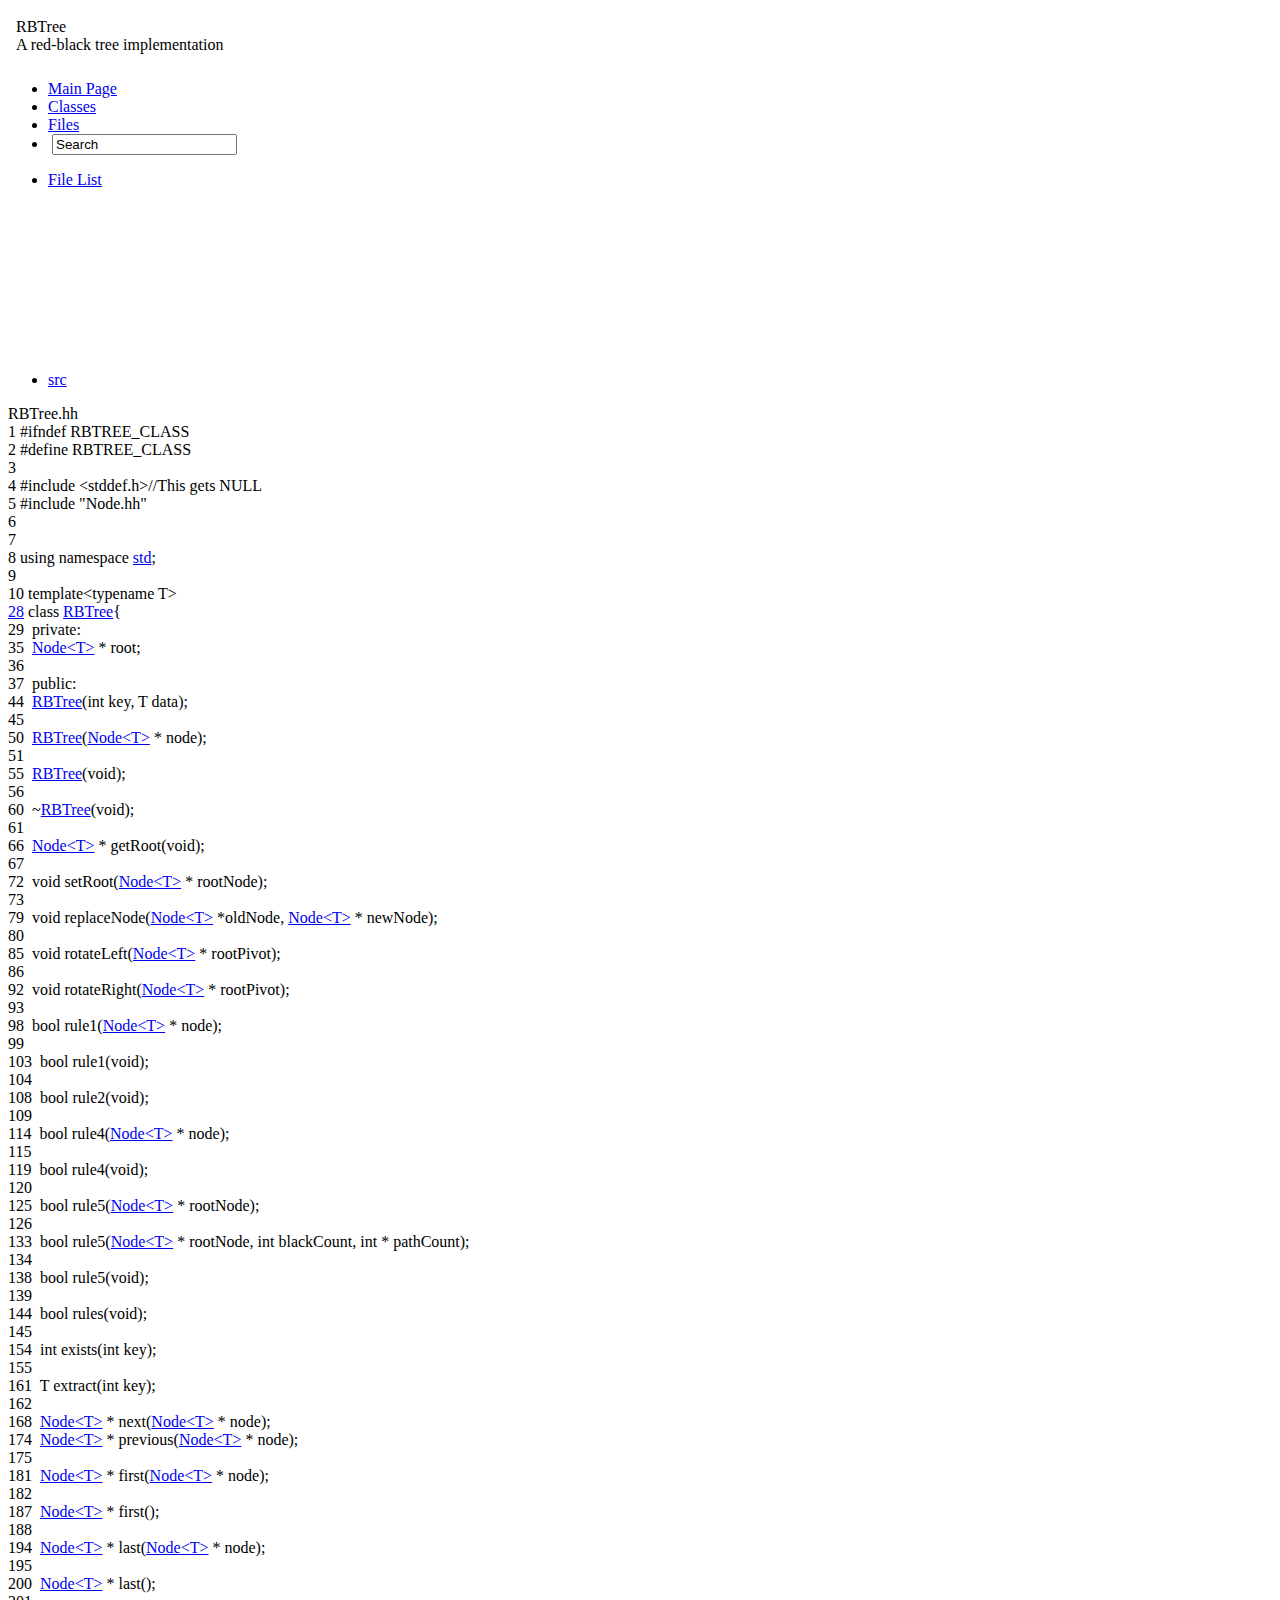
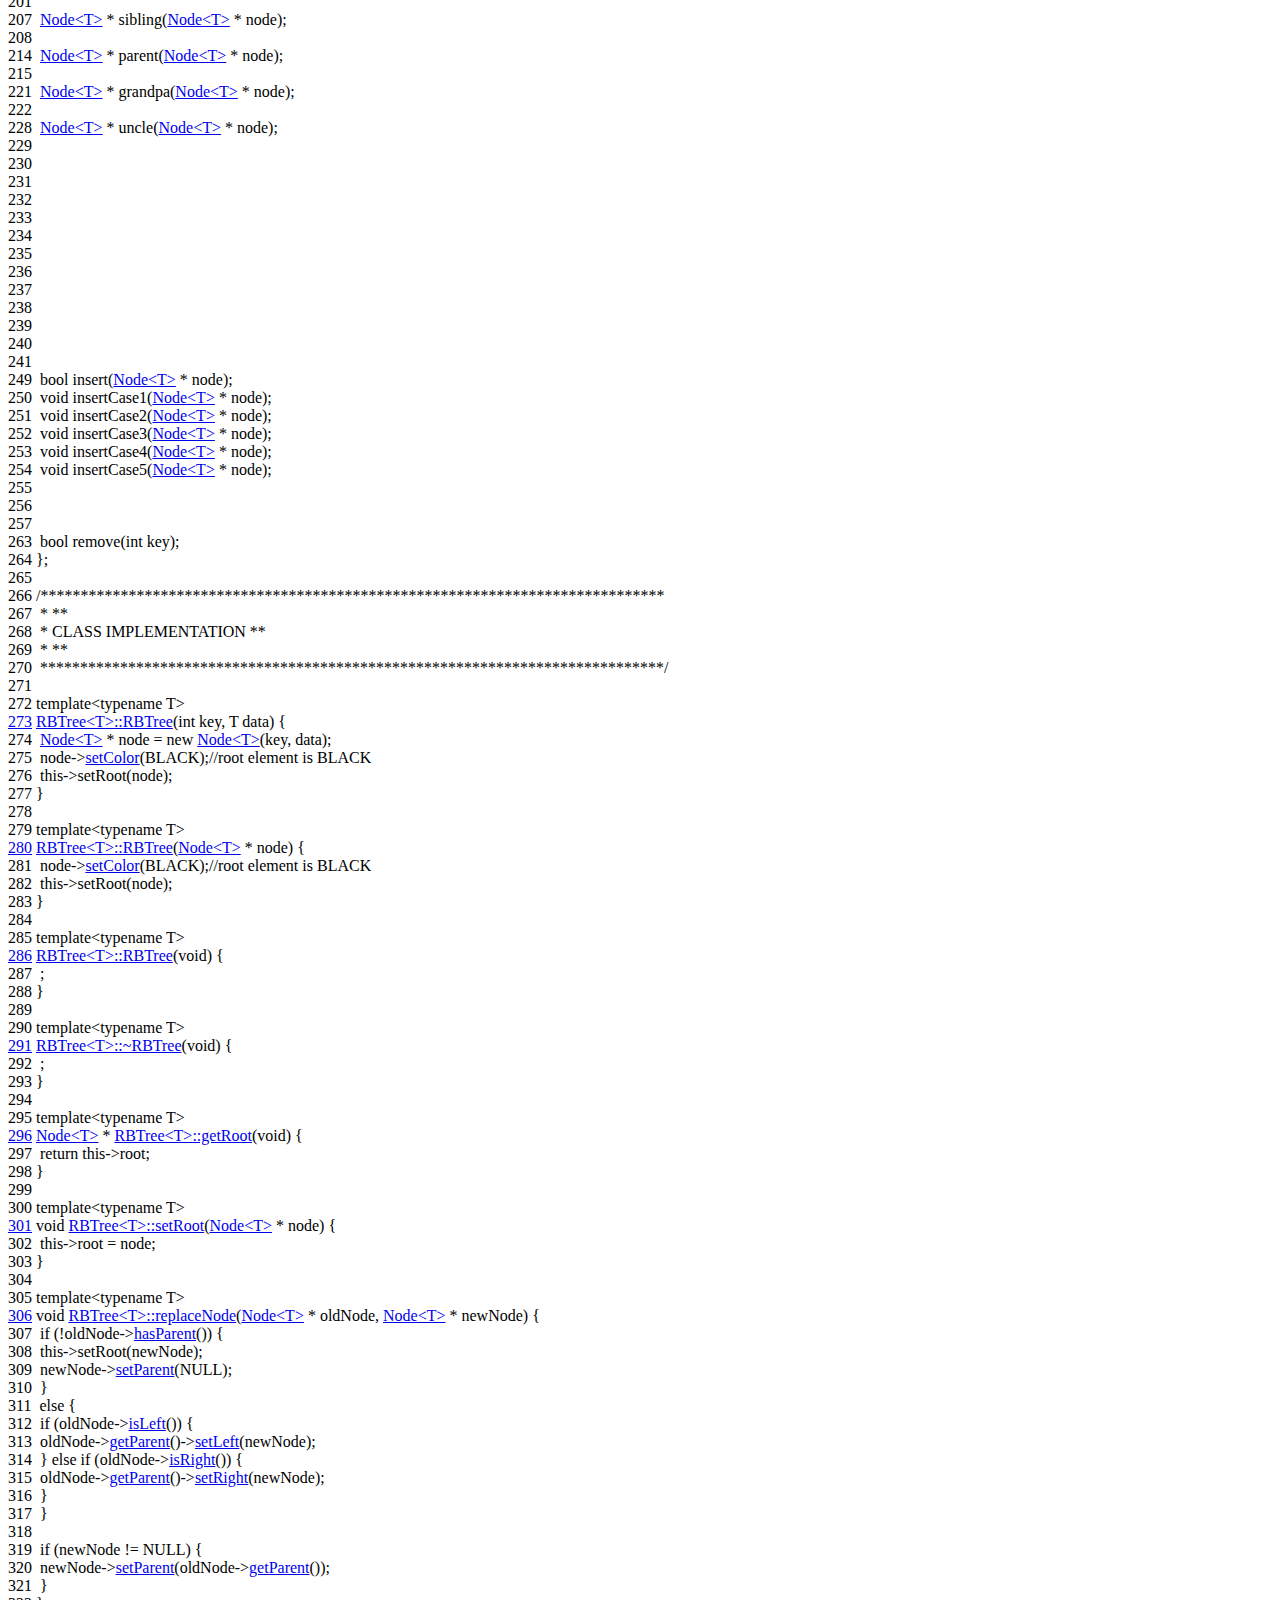
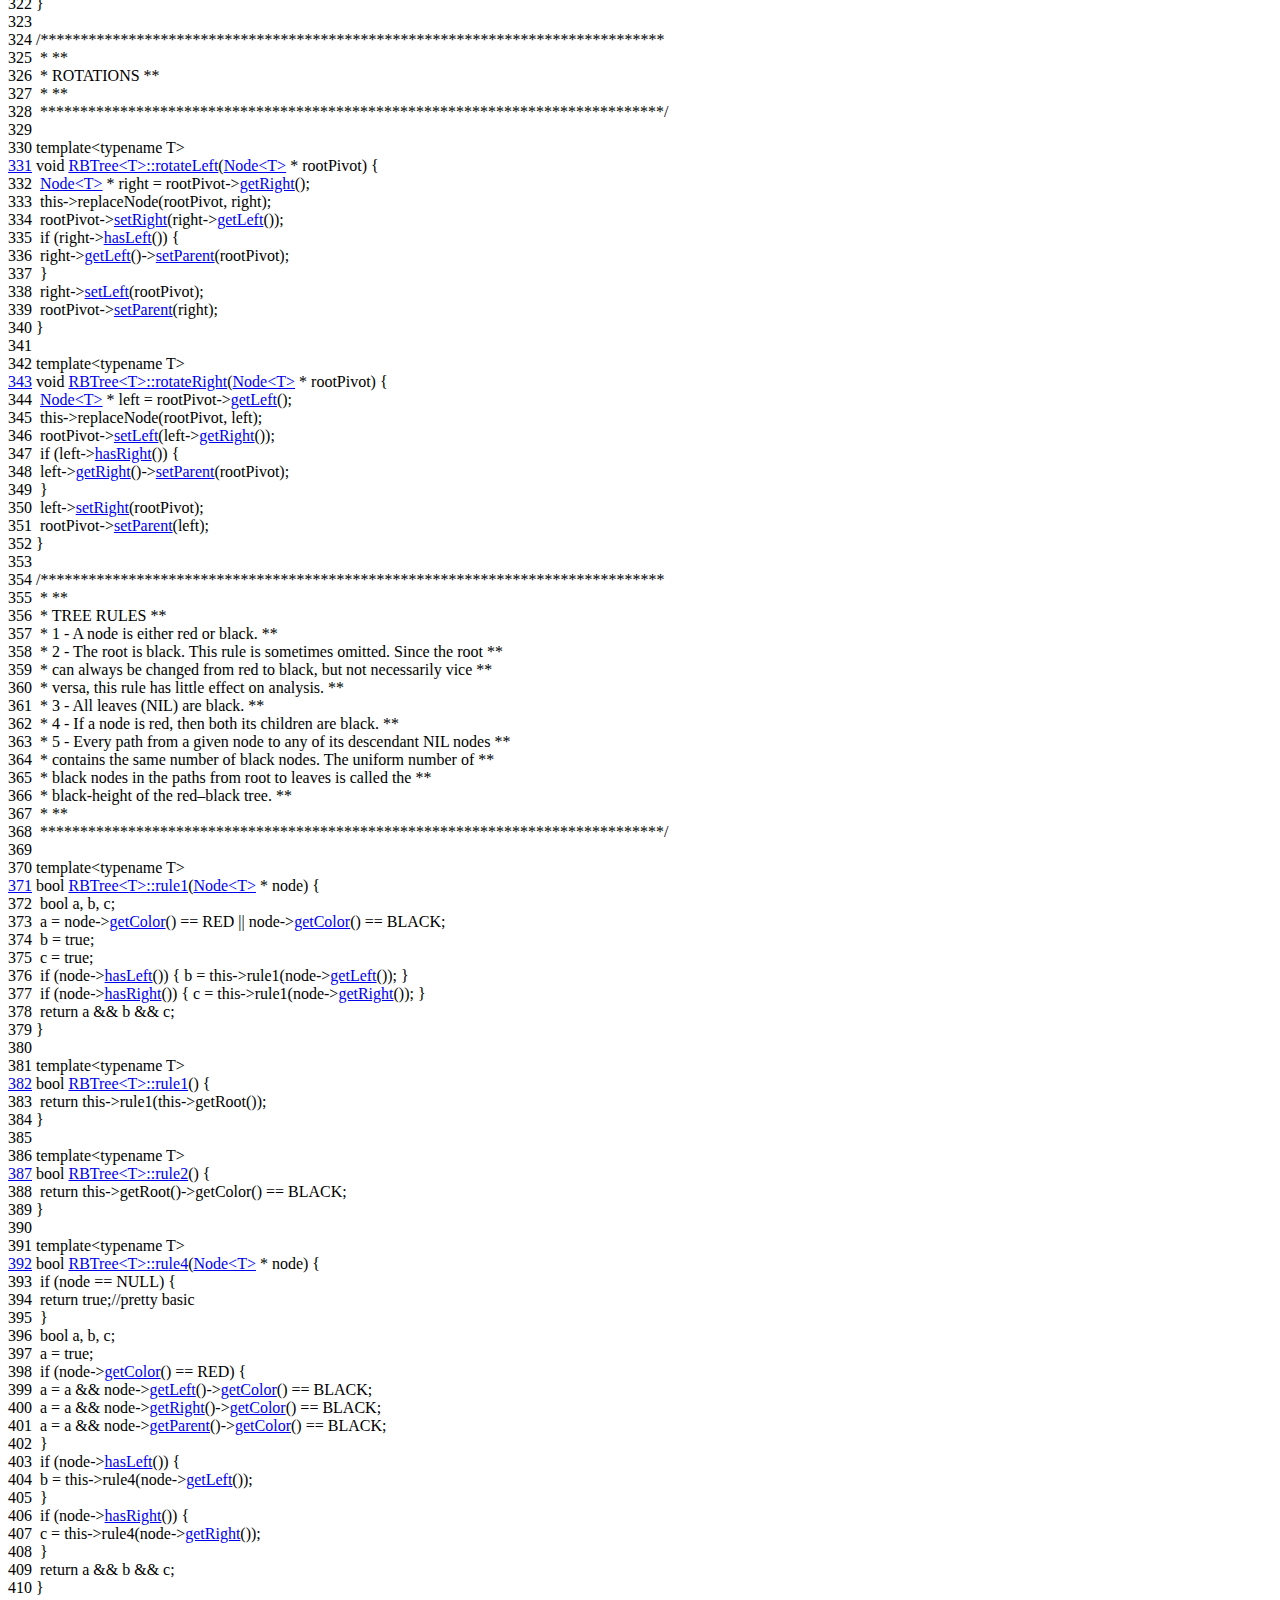
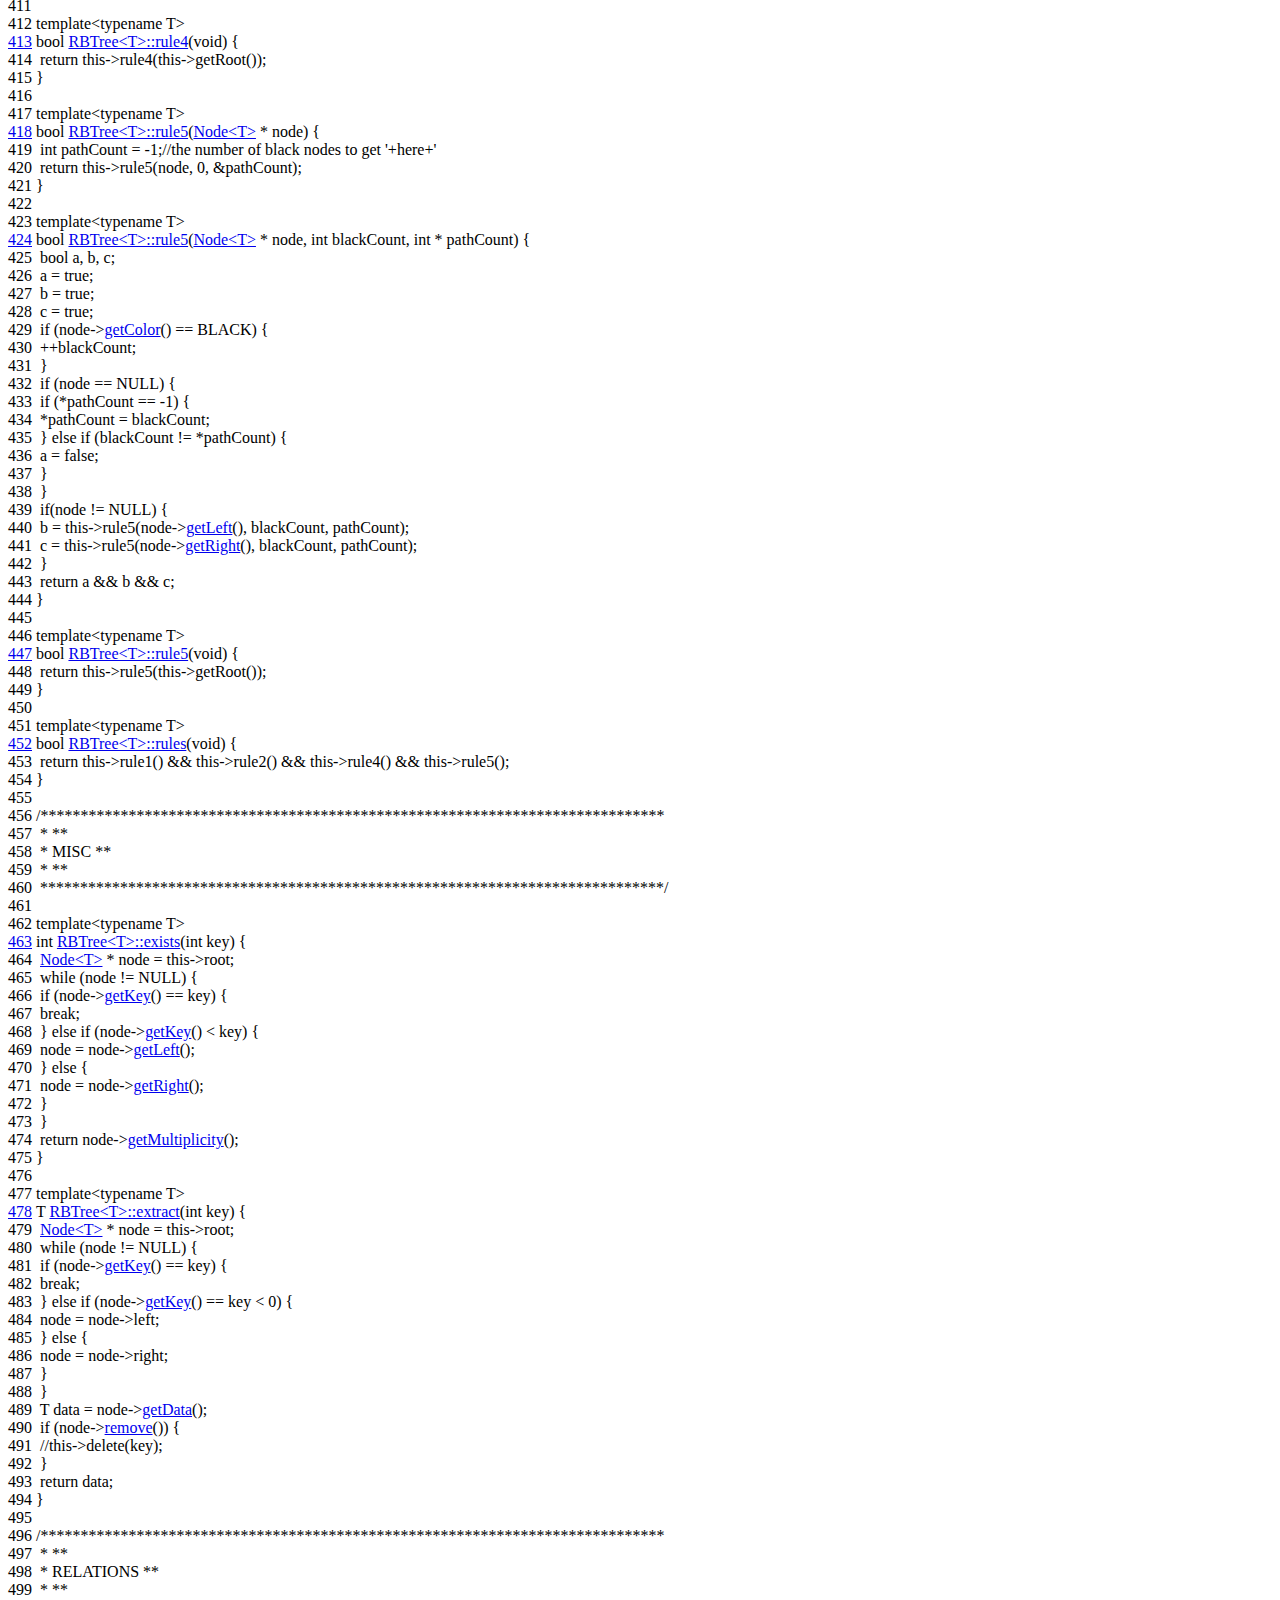
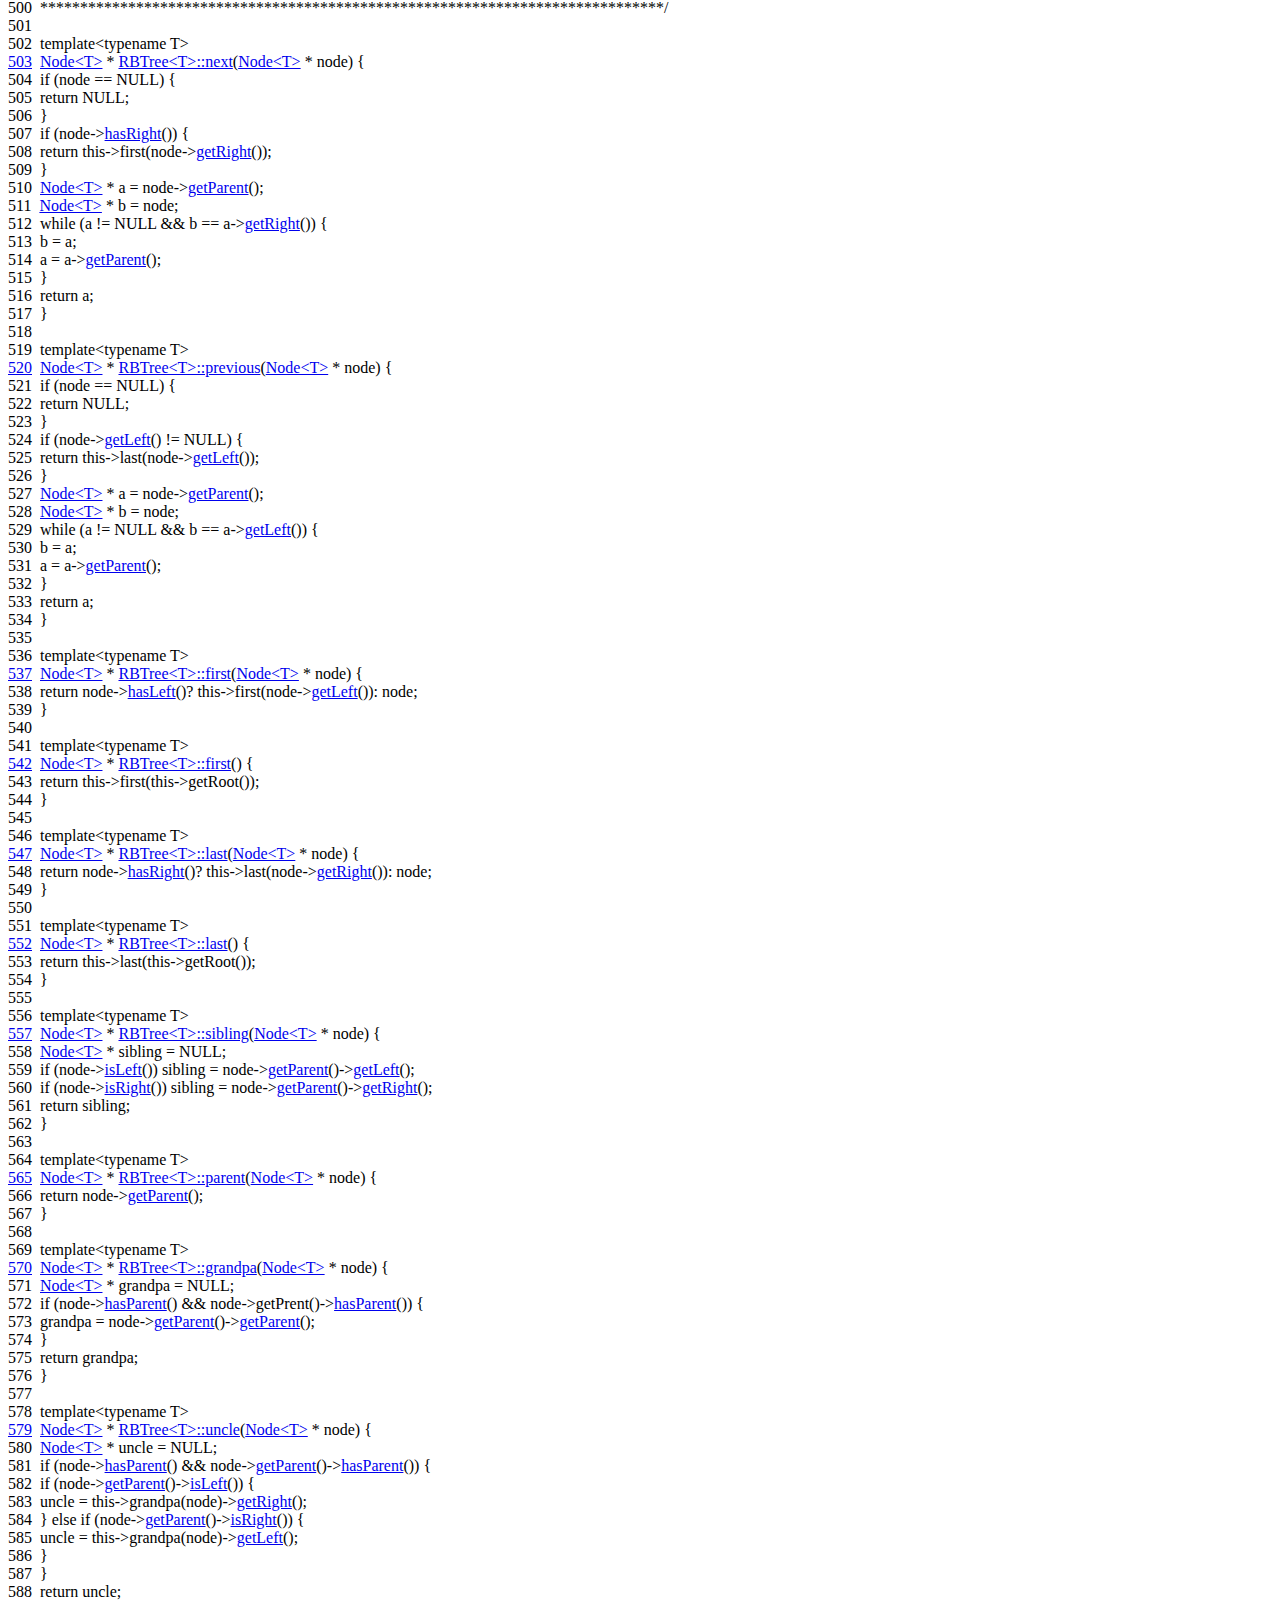
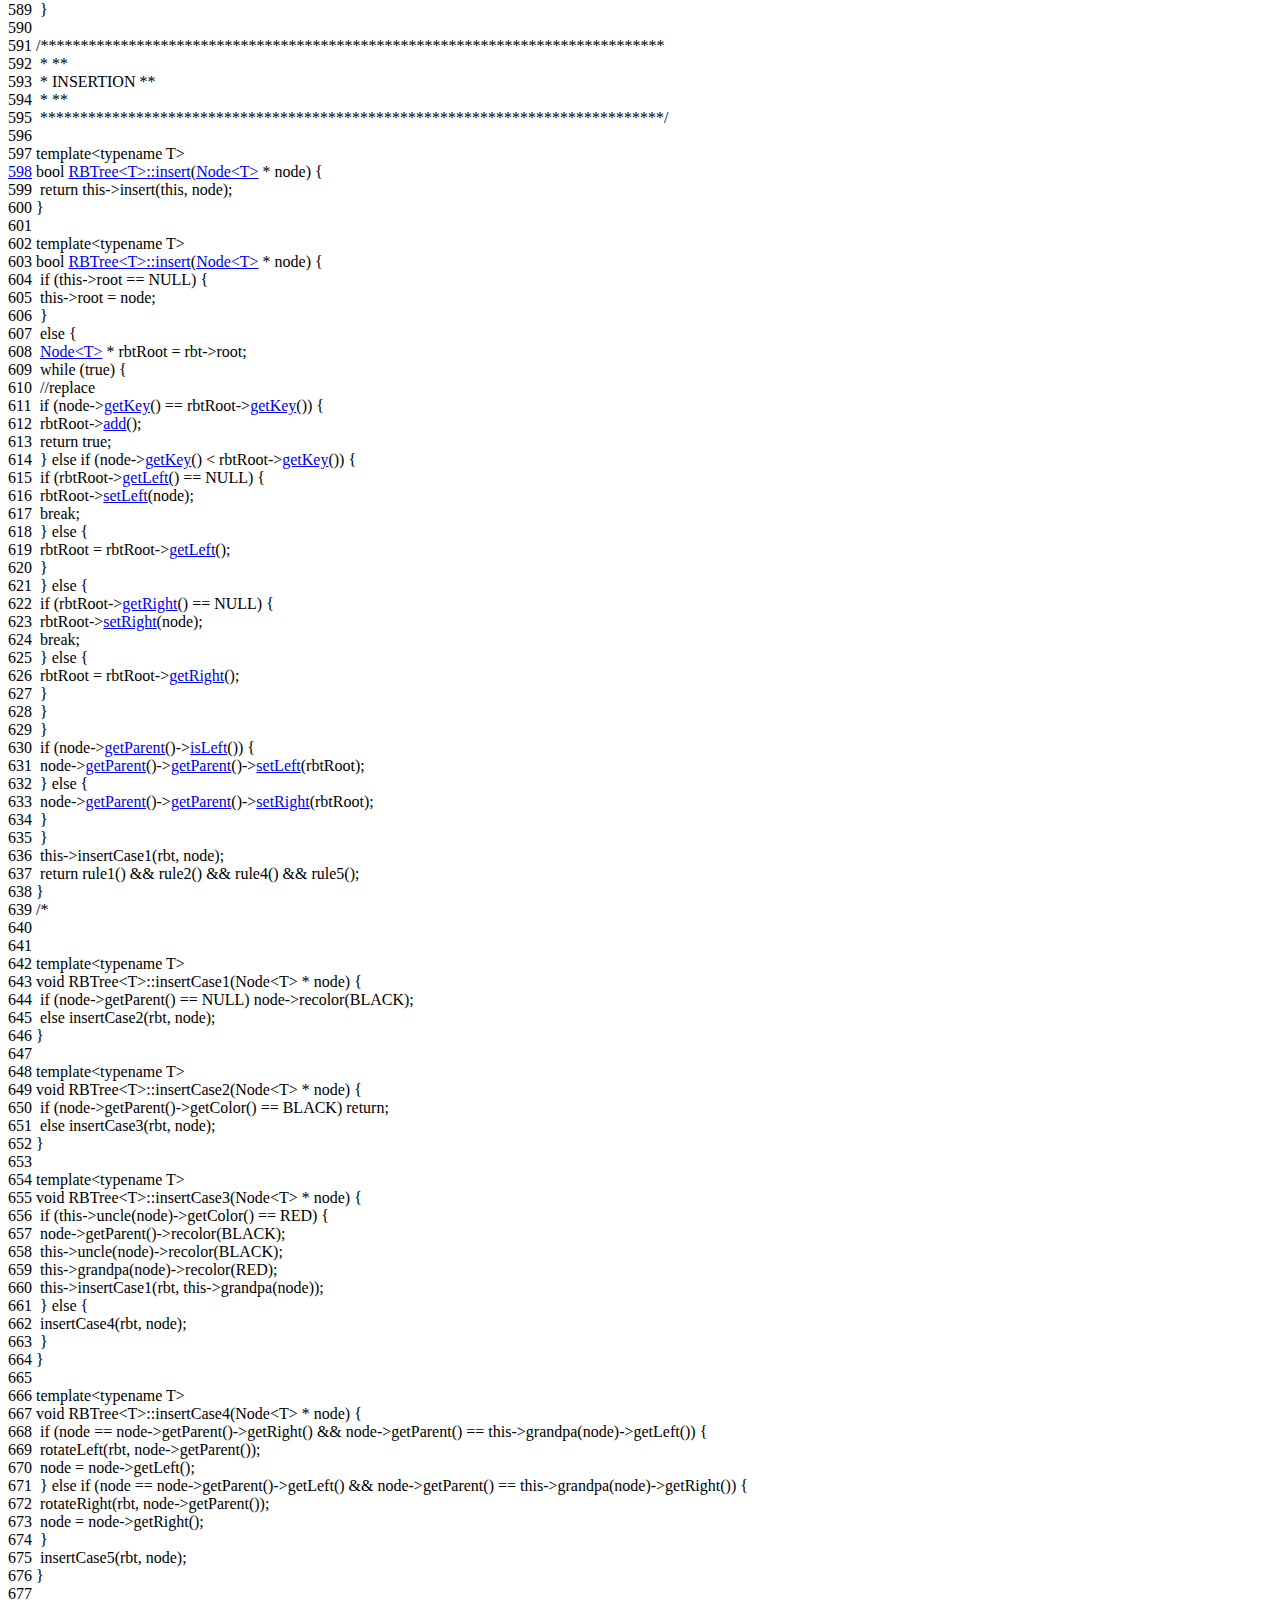
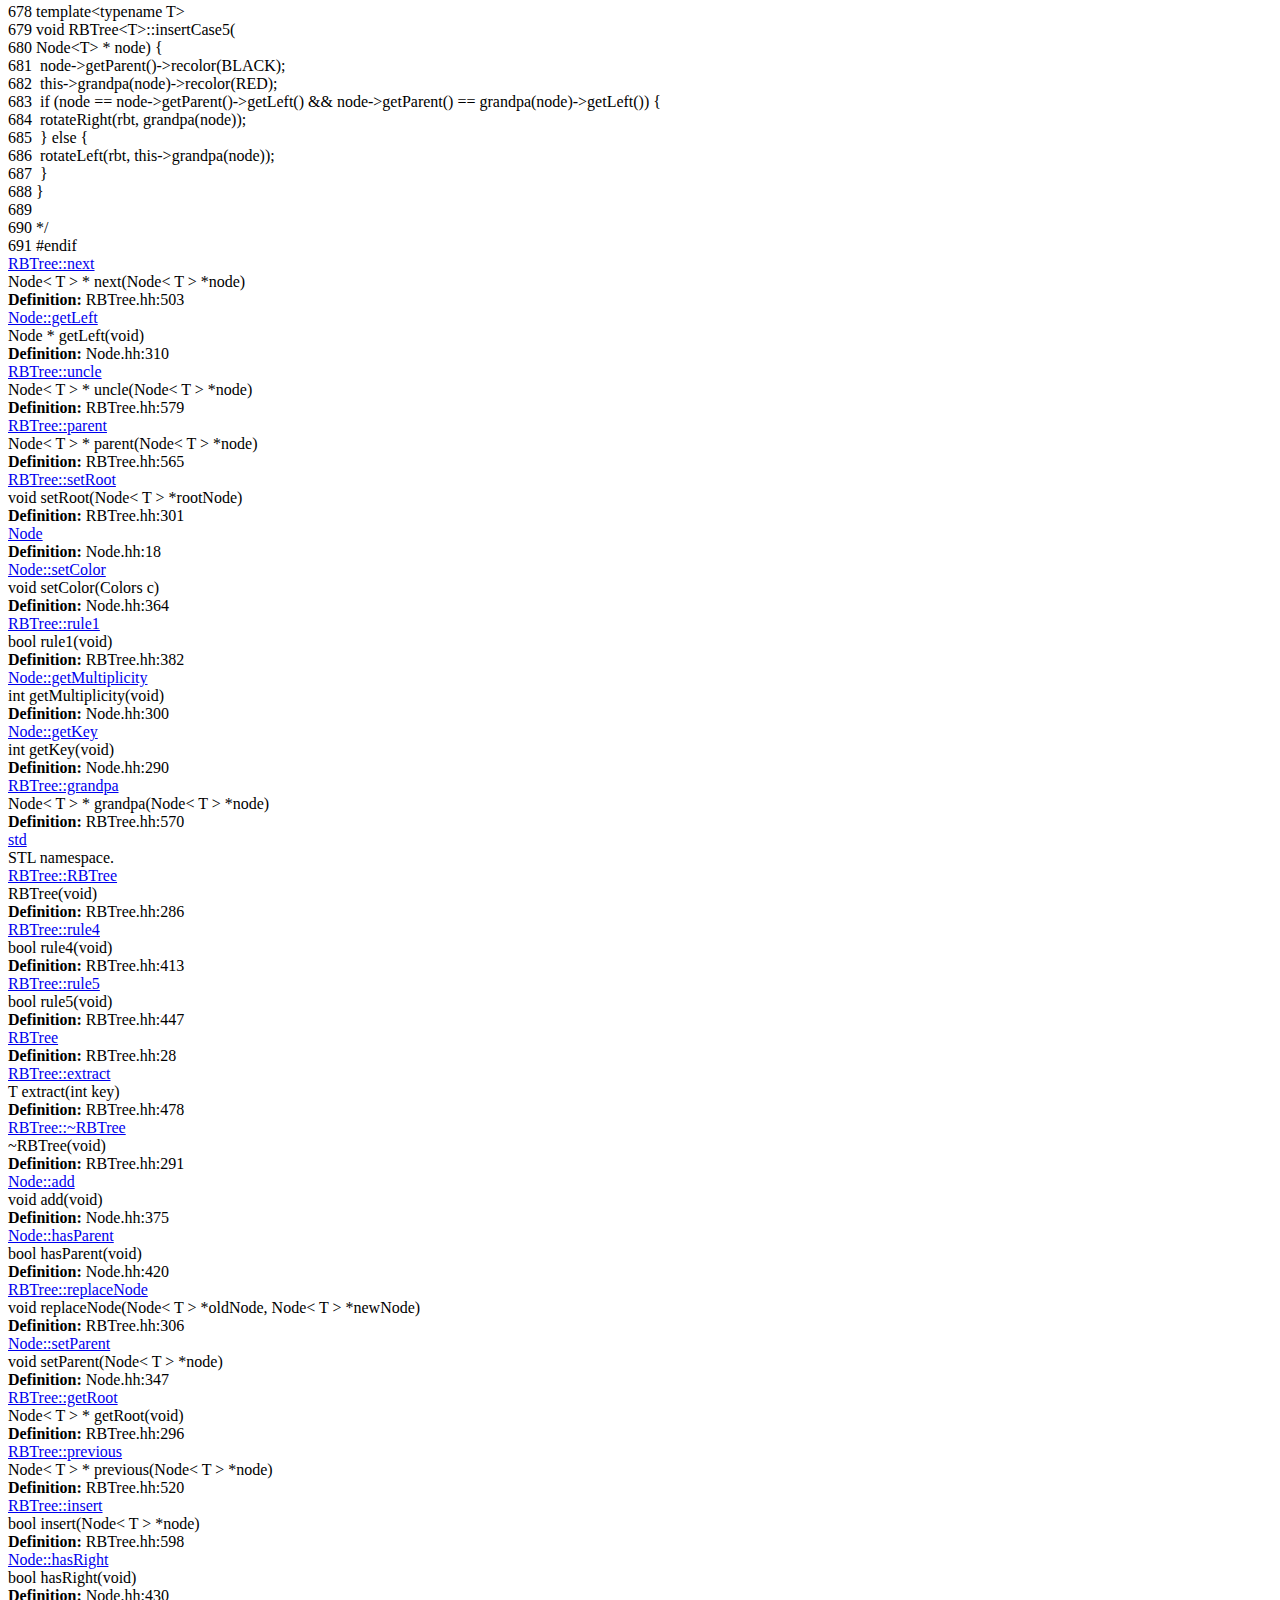
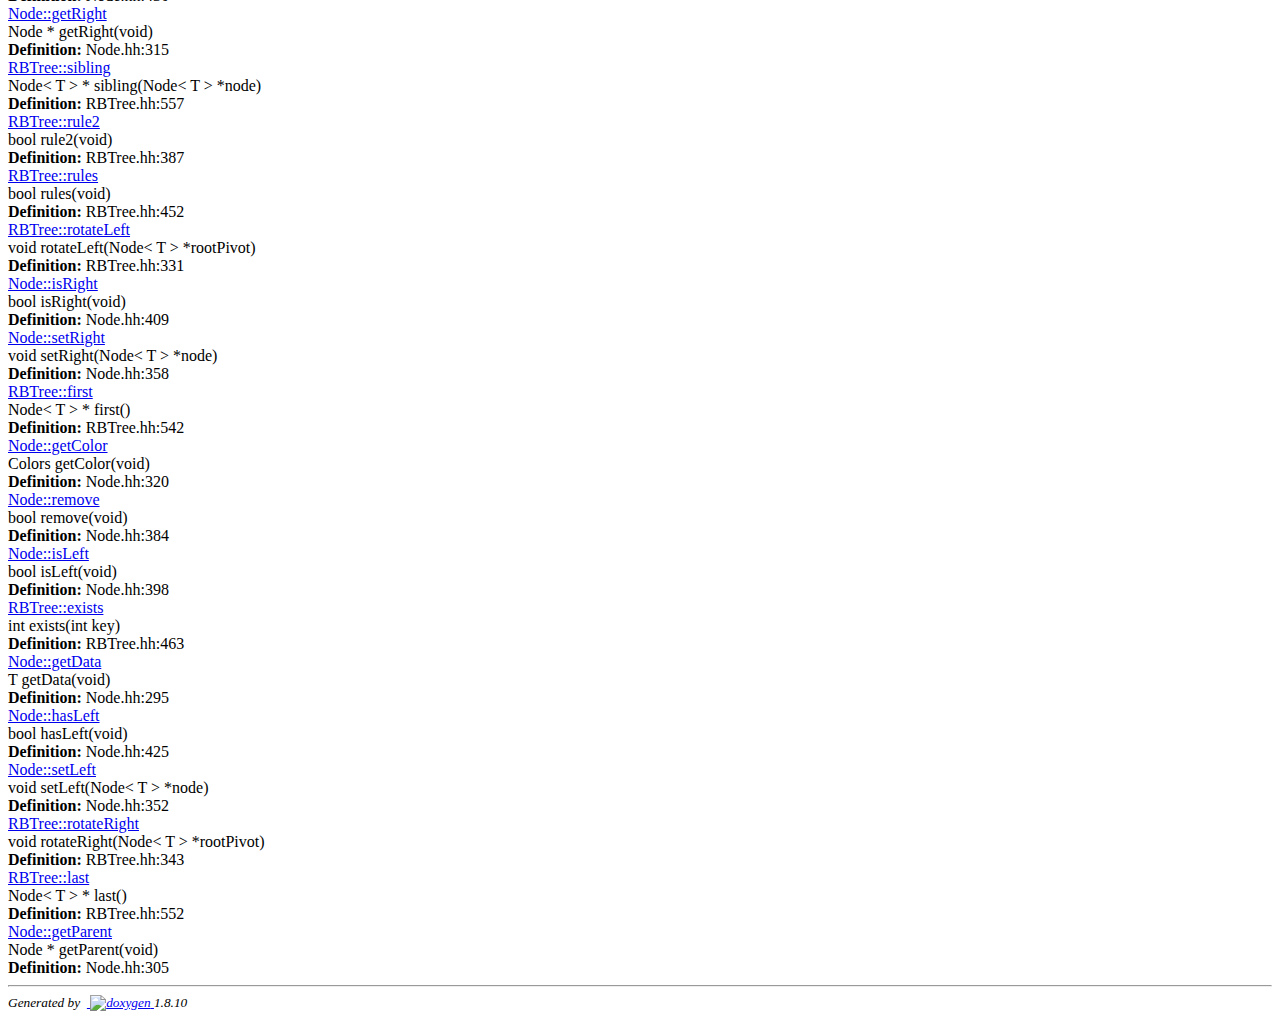
==== commit abdff3d6: "add insert functionality" ====
--- a/docs/html/_r_b_tree_8hh_source.html
+++ b/docs/html/_r_b_tree_8hh_source.html
@@ -175,392 +175,392 @@
 <div class="line"><a name="l00240"></a><span class="lineno">  240</span>&#160;</div>
 <div class="line"><a name="l00241"></a><span class="lineno">  241</span>&#160;</div>
 <div class="line"><a name="l00249"></a><span class="lineno">  249</span>&#160;        <span class="keywordtype">bool</span> insert(<a class="code" href="class_node.html">Node&lt;T&gt;</a> * node);</div>
-<div class="line"><a name="l00250"></a><span class="lineno">  250</span>&#160;        <span class="keywordtype">bool</span> insert(<a class="code" href="class_r_b_tree.html">RBTree</a> * rbt, <a class="code" href="class_node.html">Node&lt;T&gt;</a> * node);</div>
-<div class="line"><a name="l00251"></a><span class="lineno">  251</span>&#160;        <span class="keywordtype">void</span> insertCase1(<a class="code" href="class_r_b_tree.html">RBTree</a> * rbt, <a class="code" href="class_node.html">Node&lt;T&gt;</a> * node);</div>
-<div class="line"><a name="l00252"></a><span class="lineno">  252</span>&#160;        <span class="keywordtype">void</span> insertCase2(<a class="code" href="class_r_b_tree.html">RBTree</a> * rbt, <a class="code" href="class_node.html">Node&lt;T&gt;</a> * node);</div>
-<div class="line"><a name="l00253"></a><span class="lineno">  253</span>&#160;        <span class="keywordtype">void</span> insertCase3(<a class="code" href="class_r_b_tree.html">RBTree</a> * rbt, <a class="code" href="class_node.html">Node&lt;T&gt;</a> * node);</div>
-<div class="line"><a name="l00254"></a><span class="lineno">  254</span>&#160;        <span class="keywordtype">void</span> insertCase4(<a class="code" href="class_r_b_tree.html">RBTree</a> * rbt, <a class="code" href="class_node.html">Node&lt;T&gt;</a> * node);</div>
-<div class="line"><a name="l00255"></a><span class="lineno">  255</span>&#160;        <span class="keywordtype">void</span> insertCase5(<a class="code" href="class_r_b_tree.html">RBTree</a> * rbt, <a class="code" href="class_node.html">Node&lt;T&gt;</a> * node);</div>
+<div class="line"><a name="l00250"></a><span class="lineno">  250</span>&#160;        <span class="keywordtype">void</span> insertCase1(<a class="code" href="class_node.html">Node&lt;T&gt;</a> * node);</div>
+<div class="line"><a name="l00251"></a><span class="lineno">  251</span>&#160;        <span class="keywordtype">void</span> insertCase2(<a class="code" href="class_node.html">Node&lt;T&gt;</a> * node);</div>
+<div class="line"><a name="l00252"></a><span class="lineno">  252</span>&#160;        <span class="keywordtype">void</span> insertCase3(<a class="code" href="class_node.html">Node&lt;T&gt;</a> * node);</div>
+<div class="line"><a name="l00253"></a><span class="lineno">  253</span>&#160;        <span class="keywordtype">void</span> insertCase4(<a class="code" href="class_node.html">Node&lt;T&gt;</a> * node);</div>
+<div class="line"><a name="l00254"></a><span class="lineno">  254</span>&#160;        <span class="keywordtype">void</span> insertCase5(<a class="code" href="class_node.html">Node&lt;T&gt;</a> * node);</div>
+<div class="line"><a name="l00255"></a><span class="lineno">  255</span>&#160;</div>
 <div class="line"><a name="l00256"></a><span class="lineno">  256</span>&#160;</div>
 <div class="line"><a name="l00257"></a><span class="lineno">  257</span>&#160;</div>
-<div class="line"><a name="l00258"></a><span class="lineno">  258</span>&#160;</div>
-<div class="line"><a name="l00264"></a><span class="lineno">  264</span>&#160;        <span class="keywordtype">bool</span> <span class="keyword">remove</span>(<span class="keywordtype">int</span> key);</div>
-<div class="line"><a name="l00265"></a><span class="lineno">  265</span>&#160;};</div>
-<div class="line"><a name="l00266"></a><span class="lineno">  266</span>&#160;</div>
-<div class="line"><a name="l00267"></a><span class="lineno">  267</span>&#160;<span class="comment">/******************************************************************************</span></div>
-<div class="line"><a name="l00268"></a><span class="lineno">  268</span>&#160;<span class="comment"> *                                                                           **</span></div>
-<div class="line"><a name="l00269"></a><span class="lineno">  269</span>&#160;<span class="comment"> * CLASS IMPLEMENTATION                                                      **</span></div>
-<div class="line"><a name="l00270"></a><span class="lineno">  270</span>&#160;<span class="comment"> *                                                                           **</span></div>
-<div class="line"><a name="l00271"></a><span class="lineno">  271</span>&#160;<span class="comment"> ******************************************************************************/</span></div>
-<div class="line"><a name="l00272"></a><span class="lineno">  272</span>&#160;</div>
-<div class="line"><a name="l00273"></a><span class="lineno">  273</span>&#160;<span class="keyword">template</span>&lt;<span class="keyword">typename</span> T&gt;</div>
-<div class="line"><a name="l00274"></a><span class="lineno"><a class="line" href="class_r_b_tree.html#a743575c444246d79b343bf7f8090eb9f">  274</a></span>&#160;<a class="code" href="class_r_b_tree.html#a00a0aeb1b39260cb068efaa65797d6bc">RBTree&lt;T&gt;::RBTree</a>(<span class="keywordtype">int</span> key, T data) {</div>
-<div class="line"><a name="l00275"></a><span class="lineno">  275</span>&#160;    <a class="code" href="class_node.html">Node&lt;T&gt;</a> * node = <span class="keyword">new</span> <a class="code" href="class_node.html">Node&lt;T&gt;</a>(key, data);</div>
-<div class="line"><a name="l00276"></a><span class="lineno">  276</span>&#160;    node-&gt;<a class="code" href="class_node.html#a96c1038d58f6f7089271afe3fa3e9288">setColor</a>(BLACK);<span class="comment">//root element is BLACK</span></div>
-<div class="line"><a name="l00277"></a><span class="lineno">  277</span>&#160;    this-&gt;setRoot(node);</div>
-<div class="line"><a name="l00278"></a><span class="lineno">  278</span>&#160;}</div>
-<div class="line"><a name="l00279"></a><span class="lineno">  279</span>&#160;</div>
-<div class="line"><a name="l00280"></a><span class="lineno">  280</span>&#160;<span class="keyword">template</span>&lt;<span class="keyword">typename</span> T&gt;</div>
-<div class="line"><a name="l00281"></a><span class="lineno"><a class="line" href="class_r_b_tree.html#afd8831000cdef5cd6215e17d0684f6f1">  281</a></span>&#160;<a class="code" href="class_r_b_tree.html#a00a0aeb1b39260cb068efaa65797d6bc">RBTree&lt;T&gt;::RBTree</a>(<a class="code" href="class_node.html">Node&lt;T&gt;</a> * node) {</div>
-<div class="line"><a name="l00282"></a><span class="lineno">  282</span>&#160;    node-&gt;<a class="code" href="class_node.html#a96c1038d58f6f7089271afe3fa3e9288">setColor</a>(BLACK);<span class="comment">//root element is BLACK</span></div>
-<div class="line"><a name="l00283"></a><span class="lineno">  283</span>&#160;    this-&gt;setRoot(node);</div>
-<div class="line"><a name="l00284"></a><span class="lineno">  284</span>&#160;}</div>
-<div class="line"><a name="l00285"></a><span class="lineno">  285</span>&#160;</div>
-<div class="line"><a name="l00286"></a><span class="lineno">  286</span>&#160;<span class="keyword">template</span>&lt;<span class="keyword">typename</span> T&gt;</div>
-<div class="line"><a name="l00287"></a><span class="lineno"><a class="line" href="class_r_b_tree.html#a00a0aeb1b39260cb068efaa65797d6bc">  287</a></span>&#160;<a class="code" href="class_r_b_tree.html#a00a0aeb1b39260cb068efaa65797d6bc">RBTree&lt;T&gt;::RBTree</a>(<span class="keywordtype">void</span>) {</div>
-<div class="line"><a name="l00288"></a><span class="lineno">  288</span>&#160;    ;</div>
-<div class="line"><a name="l00289"></a><span class="lineno">  289</span>&#160;}</div>
-<div class="line"><a name="l00290"></a><span class="lineno">  290</span>&#160;</div>
-<div class="line"><a name="l00291"></a><span class="lineno">  291</span>&#160;<span class="keyword">template</span>&lt;<span class="keyword">typename</span> T&gt;</div>
-<div class="line"><a name="l00292"></a><span class="lineno"><a class="line" href="class_r_b_tree.html#ac79abd8464ef7926dfd071f30c189e0e">  292</a></span>&#160;<a class="code" href="class_r_b_tree.html#ac79abd8464ef7926dfd071f30c189e0e">RBTree&lt;T&gt;::~RBTree</a>(<span class="keywordtype">void</span>) {</div>
-<div class="line"><a name="l00293"></a><span class="lineno">  293</span>&#160;    ;</div>
-<div class="line"><a name="l00294"></a><span class="lineno">  294</span>&#160;}</div>
-<div class="line"><a name="l00295"></a><span class="lineno">  295</span>&#160;</div>
-<div class="line"><a name="l00296"></a><span class="lineno">  296</span>&#160;<span class="keyword">template</span>&lt;<span class="keyword">typename</span> T&gt;</div>
-<div class="line"><a name="l00297"></a><span class="lineno"><a class="line" href="class_r_b_tree.html#a64c300beb5a2e7bd312a3204d49d2d79">  297</a></span>&#160;<a class="code" href="class_node.html">Node&lt;T&gt;</a> * <a class="code" href="class_r_b_tree.html#a64c300beb5a2e7bd312a3204d49d2d79">RBTree&lt;T&gt;::getRoot</a>(<span class="keywordtype">void</span>) {</div>
-<div class="line"><a name="l00298"></a><span class="lineno">  298</span>&#160;    <span class="keywordflow">return</span> this-&gt;root;</div>
-<div class="line"><a name="l00299"></a><span class="lineno">  299</span>&#160;}</div>
-<div class="line"><a name="l00300"></a><span class="lineno">  300</span>&#160;</div>
-<div class="line"><a name="l00301"></a><span class="lineno">  301</span>&#160;<span class="keyword">template</span>&lt;<span class="keyword">typename</span> T&gt;</div>
-<div class="line"><a name="l00302"></a><span class="lineno"><a class="line" href="class_r_b_tree.html#ab95534142bf0d1960d68dc56403794f3">  302</a></span>&#160;<span class="keywordtype">void</span> <a class="code" href="class_r_b_tree.html#ab95534142bf0d1960d68dc56403794f3">RBTree&lt;T&gt;::setRoot</a>(<a class="code" href="class_node.html">Node&lt;T&gt;</a> * node) {</div>
-<div class="line"><a name="l00303"></a><span class="lineno">  303</span>&#160;    this-&gt;root = node;</div>
-<div class="line"><a name="l00304"></a><span class="lineno">  304</span>&#160;}</div>
-<div class="line"><a name="l00305"></a><span class="lineno">  305</span>&#160;</div>
-<div class="line"><a name="l00306"></a><span class="lineno">  306</span>&#160;<span class="keyword">template</span>&lt;<span class="keyword">typename</span> T&gt;</div>
-<div class="line"><a name="l00307"></a><span class="lineno"><a class="line" href="class_r_b_tree.html#a9fab96c10f78263a054cacc9d9b4b997">  307</a></span>&#160;<span class="keywordtype">void</span> <a class="code" href="class_r_b_tree.html#a9fab96c10f78263a054cacc9d9b4b997">RBTree&lt;T&gt;::replaceNode</a>(<a class="code" href="class_node.html">Node&lt;T&gt;</a> * oldNode, <a class="code" href="class_node.html">Node&lt;T&gt;</a> * newNode) {</div>
-<div class="line"><a name="l00308"></a><span class="lineno">  308</span>&#160;    <span class="keywordflow">if</span> (!oldNode-&gt;<a class="code" href="class_node.html#af2f59b20b80ab306d379c785b3e95325">hasParent</a>()) {</div>
-<div class="line"><a name="l00309"></a><span class="lineno">  309</span>&#160;        this-&gt;setRoot(newNode);</div>
-<div class="line"><a name="l00310"></a><span class="lineno">  310</span>&#160;        newNode-&gt;<a class="code" href="class_node.html#a78162c98233ea6c275412a9ff0571260">setParent</a>(NULL);</div>
-<div class="line"><a name="l00311"></a><span class="lineno">  311</span>&#160;    }</div>
-<div class="line"><a name="l00312"></a><span class="lineno">  312</span>&#160;    <span class="keywordflow">else</span> {</div>
-<div class="line"><a name="l00313"></a><span class="lineno">  313</span>&#160;        <span class="keywordflow">if</span> (oldNode-&gt;<a class="code" href="class_node.html#a614f99e8df6aebb91c9e17e204a8c170">isLeft</a>()) {</div>
-<div class="line"><a name="l00314"></a><span class="lineno">  314</span>&#160;            oldNode-&gt;<a class="code" href="class_node.html#ad6543650b2b521ced0456014d0344e3c">getParent</a>()-&gt;<a class="code" href="class_node.html#a9afbeb2daea8798e71e9acc0967256a3">setLeft</a>(newNode);</div>
-<div class="line"><a name="l00315"></a><span class="lineno">  315</span>&#160;        } <span class="keywordflow">else</span> <span class="keywordflow">if</span> (oldNode-&gt;<a class="code" href="class_node.html#ac8eeb9f7717618589d939491d87a04bf">isRight</a>()) {</div>
-<div class="line"><a name="l00316"></a><span class="lineno">  316</span>&#160;            oldNode-&gt;<a class="code" href="class_node.html#ad6543650b2b521ced0456014d0344e3c">getParent</a>()-&gt;<a class="code" href="class_node.html#a1cf0e5397a347fee789c4b57dfb7624a">setRight</a>(newNode);</div>
-<div class="line"><a name="l00317"></a><span class="lineno">  317</span>&#160;        }</div>
-<div class="line"><a name="l00318"></a><span class="lineno">  318</span>&#160;    }</div>
-<div class="line"><a name="l00319"></a><span class="lineno">  319</span>&#160;</div>
-<div class="line"><a name="l00320"></a><span class="lineno">  320</span>&#160;    <span class="keywordflow">if</span> (newNode != NULL) {</div>
-<div class="line"><a name="l00321"></a><span class="lineno">  321</span>&#160;        newNode-&gt;<a class="code" href="class_node.html#a78162c98233ea6c275412a9ff0571260">setParent</a>(oldNode-&gt;<a class="code" href="class_node.html#ad6543650b2b521ced0456014d0344e3c">getParent</a>());</div>
-<div class="line"><a name="l00322"></a><span class="lineno">  322</span>&#160;    }</div>
-<div class="line"><a name="l00323"></a><span class="lineno">  323</span>&#160;}</div>
-<div class="line"><a name="l00324"></a><span class="lineno">  324</span>&#160;</div>
-<div class="line"><a name="l00325"></a><span class="lineno">  325</span>&#160;<span class="comment">/******************************************************************************</span></div>
-<div class="line"><a name="l00326"></a><span class="lineno">  326</span>&#160;<span class="comment"> *                                                                           **</span></div>
-<div class="line"><a name="l00327"></a><span class="lineno">  327</span>&#160;<span class="comment"> * ROTATIONS                                                                 **</span></div>
-<div class="line"><a name="l00328"></a><span class="lineno">  328</span>&#160;<span class="comment"> *                                                                           **</span></div>
-<div class="line"><a name="l00329"></a><span class="lineno">  329</span>&#160;<span class="comment"> ******************************************************************************/</span></div>
-<div class="line"><a name="l00330"></a><span class="lineno">  330</span>&#160;</div>
-<div class="line"><a name="l00331"></a><span class="lineno">  331</span>&#160;<span class="keyword">template</span>&lt;<span class="keyword">typename</span> T&gt;</div>
-<div class="line"><a name="l00332"></a><span class="lineno"><a class="line" href="class_r_b_tree.html#a9c273ccbb0be52e1342335df9d27c3fd">  332</a></span>&#160;<span class="keywordtype">void</span> <a class="code" href="class_r_b_tree.html#a9c273ccbb0be52e1342335df9d27c3fd">RBTree&lt;T&gt;::rotateLeft</a>(<a class="code" href="class_node.html">Node&lt;T&gt;</a> * rootPivot) {</div>
-<div class="line"><a name="l00333"></a><span class="lineno">  333</span>&#160;    <a class="code" href="class_node.html">Node&lt;T&gt;</a> * right = rootPivot-&gt;<a class="code" href="class_node.html#a19f6f466f04ca1dc6a314b25c3d13c99">getRight</a>();</div>
-<div class="line"><a name="l00334"></a><span class="lineno">  334</span>&#160;    this-&gt;replaceNode(rootPivot, right);</div>
-<div class="line"><a name="l00335"></a><span class="lineno">  335</span>&#160;    rootPivot-&gt;<a class="code" href="class_node.html#a1cf0e5397a347fee789c4b57dfb7624a">setRight</a>(right-&gt;<a class="code" href="class_node.html#a2ab0ff5c5d882b57577c077ee897397e">getLeft</a>());</div>
-<div class="line"><a name="l00336"></a><span class="lineno">  336</span>&#160;    <span class="keywordflow">if</span> (right-&gt;<a class="code" href="class_node.html#aa03aef3064a78fd8de1d421bdbcdef57">hasLeft</a>()) {</div>
-<div class="line"><a name="l00337"></a><span class="lineno">  337</span>&#160;        right-&gt;<a class="code" href="class_node.html#a2ab0ff5c5d882b57577c077ee897397e">getLeft</a>()-&gt;<a class="code" href="class_node.html#a78162c98233ea6c275412a9ff0571260">setParent</a>(rootPivot);</div>
-<div class="line"><a name="l00338"></a><span class="lineno">  338</span>&#160;    }</div>
-<div class="line"><a name="l00339"></a><span class="lineno">  339</span>&#160;    right-&gt;<a class="code" href="class_node.html#a9afbeb2daea8798e71e9acc0967256a3">setLeft</a>(rootPivot);</div>
-<div class="line"><a name="l00340"></a><span class="lineno">  340</span>&#160;    rootPivot-&gt;<a class="code" href="class_node.html#a78162c98233ea6c275412a9ff0571260">setParent</a>(right);</div>
-<div class="line"><a name="l00341"></a><span class="lineno">  341</span>&#160;}</div>
-<div class="line"><a name="l00342"></a><span class="lineno">  342</span>&#160;</div>
-<div class="line"><a name="l00343"></a><span class="lineno">  343</span>&#160;<span class="keyword">template</span>&lt;<span class="keyword">typename</span> T&gt;</div>
-<div class="line"><a name="l00344"></a><span class="lineno"><a class="line" href="class_r_b_tree.html#a92bd8bf1b99ff9837b2888182c3819ce">  344</a></span>&#160;<span class="keywordtype">void</span> <a class="code" href="class_r_b_tree.html#a92bd8bf1b99ff9837b2888182c3819ce">RBTree&lt;T&gt;::rotateRight</a>(<a class="code" href="class_node.html">Node&lt;T&gt;</a> * rootPivot) {</div>
-<div class="line"><a name="l00345"></a><span class="lineno">  345</span>&#160;    <a class="code" href="class_node.html">Node&lt;T&gt;</a> * left = rootPivot-&gt;<a class="code" href="class_node.html#a2ab0ff5c5d882b57577c077ee897397e">getLeft</a>();</div>
-<div class="line"><a name="l00346"></a><span class="lineno">  346</span>&#160;    this-&gt;replaceNode(rootPivot, left);</div>
-<div class="line"><a name="l00347"></a><span class="lineno">  347</span>&#160;    rootPivot-&gt;<a class="code" href="class_node.html#a9afbeb2daea8798e71e9acc0967256a3">setLeft</a>(left-&gt;<a class="code" href="class_node.html#a19f6f466f04ca1dc6a314b25c3d13c99">getRight</a>());</div>
-<div class="line"><a name="l00348"></a><span class="lineno">  348</span>&#160;    <span class="keywordflow">if</span> (left-&gt;<a class="code" href="class_node.html#ae7f5a8aff0b15f311397f9588a84101b">hasRight</a>()) {</div>
-<div class="line"><a name="l00349"></a><span class="lineno">  349</span>&#160;        left-&gt;<a class="code" href="class_node.html#a19f6f466f04ca1dc6a314b25c3d13c99">getRight</a>()-&gt;<a class="code" href="class_node.html#a78162c98233ea6c275412a9ff0571260">setParent</a>(rootPivot);</div>
-<div class="line"><a name="l00350"></a><span class="lineno">  350</span>&#160;    }</div>
-<div class="line"><a name="l00351"></a><span class="lineno">  351</span>&#160;    left-&gt;<a class="code" href="class_node.html#a1cf0e5397a347fee789c4b57dfb7624a">setRight</a>(rootPivot);</div>
-<div class="line"><a name="l00352"></a><span class="lineno">  352</span>&#160;    rootPivot-&gt;<a class="code" href="class_node.html#a78162c98233ea6c275412a9ff0571260">setParent</a>(left);</div>
-<div class="line"><a name="l00353"></a><span class="lineno">  353</span>&#160;}</div>
-<div class="line"><a name="l00354"></a><span class="lineno">  354</span>&#160;</div>
-<div class="line"><a name="l00355"></a><span class="lineno">  355</span>&#160;<span class="comment">/******************************************************************************</span></div>
-<div class="line"><a name="l00356"></a><span class="lineno">  356</span>&#160;<span class="comment"> *                                                                           **</span></div>
-<div class="line"><a name="l00357"></a><span class="lineno">  357</span>&#160;<span class="comment"> * TREE RULES                                                                **</span></div>
-<div class="line"><a name="l00358"></a><span class="lineno">  358</span>&#160;<span class="comment"> *  1 - A node is either red or black.                                       **</span></div>
-<div class="line"><a name="l00359"></a><span class="lineno">  359</span>&#160;<span class="comment"> *  2 - The root is black. This rule is sometimes omitted. Since the root    **</span></div>
-<div class="line"><a name="l00360"></a><span class="lineno">  360</span>&#160;<span class="comment"> *      can always be changed from red to black, but not necessarily vice    **</span></div>
-<div class="line"><a name="l00361"></a><span class="lineno">  361</span>&#160;<span class="comment"> *      versa, this rule has little effect on analysis.                      **</span></div>
-<div class="line"><a name="l00362"></a><span class="lineno">  362</span>&#160;<span class="comment"> *  3 - All leaves (NIL) are black.                                          **</span></div>
-<div class="line"><a name="l00363"></a><span class="lineno">  363</span>&#160;<span class="comment"> *  4 - If a node is red, then both its children are black.                  **</span></div>
-<div class="line"><a name="l00364"></a><span class="lineno">  364</span>&#160;<span class="comment"> *  5 - Every path from a given node to any of its descendant NIL nodes      **</span></div>
-<div class="line"><a name="l00365"></a><span class="lineno">  365</span>&#160;<span class="comment"> *      contains the same number of black nodes. The uniform number of       **</span></div>
-<div class="line"><a name="l00366"></a><span class="lineno">  366</span>&#160;<span class="comment"> *      black nodes in the paths from root to leaves is called the           **</span></div>
-<div class="line"><a name="l00367"></a><span class="lineno">  367</span>&#160;<span class="comment"> *      black-height of the red–black tree.                                  **</span></div>
-<div class="line"><a name="l00368"></a><span class="lineno">  368</span>&#160;<span class="comment"> *                                                                           **</span></div>
-<div class="line"><a name="l00369"></a><span class="lineno">  369</span>&#160;<span class="comment"> ******************************************************************************/</span></div>
-<div class="line"><a name="l00370"></a><span class="lineno">  370</span>&#160;</div>
-<div class="line"><a name="l00371"></a><span class="lineno">  371</span>&#160;<span class="keyword">template</span>&lt;<span class="keyword">typename</span> T&gt;</div>
-<div class="line"><a name="l00372"></a><span class="lineno"><a class="line" href="class_r_b_tree.html#a2c1f95cd704de8c87f60dd02d54c3b04">  372</a></span>&#160;<span class="keywordtype">bool</span> <a class="code" href="class_r_b_tree.html#ac5ef6ef34686c9e1036c35d3bf56f8cf">RBTree&lt;T&gt;::rule1</a>(<a class="code" href="class_node.html">Node&lt;T&gt;</a> * node) {</div>
-<div class="line"><a name="l00373"></a><span class="lineno">  373</span>&#160;    <span class="keywordtype">bool</span> a, b, c;</div>
-<div class="line"><a name="l00374"></a><span class="lineno">  374</span>&#160;    a = node-&gt;<a class="code" href="class_node.html#a9c209bbcd6a8c1e07914a0c6bea3a6f4">getColor</a>() == RED || node-&gt;<a class="code" href="class_node.html#a9c209bbcd6a8c1e07914a0c6bea3a6f4">getColor</a>() == BLACK;</div>
-<div class="line"><a name="l00375"></a><span class="lineno">  375</span>&#160;    b = <span class="keyword">true</span>;</div>
-<div class="line"><a name="l00376"></a><span class="lineno">  376</span>&#160;    c = <span class="keyword">true</span>;</div>
-<div class="line"><a name="l00377"></a><span class="lineno">  377</span>&#160;    <span class="keywordflow">if</span> (node-&gt;<a class="code" href="class_node.html#aa03aef3064a78fd8de1d421bdbcdef57">hasLeft</a>()) { b = this-&gt;rule1(node-&gt;<a class="code" href="class_node.html#a2ab0ff5c5d882b57577c077ee897397e">getLeft</a>()); }</div>
-<div class="line"><a name="l00378"></a><span class="lineno">  378</span>&#160;    <span class="keywordflow">if</span> (node-&gt;<a class="code" href="class_node.html#ae7f5a8aff0b15f311397f9588a84101b">hasRight</a>()) { c = this-&gt;rule1(node-&gt;<a class="code" href="class_node.html#a19f6f466f04ca1dc6a314b25c3d13c99">getRight</a>()); }</div>
-<div class="line"><a name="l00379"></a><span class="lineno">  379</span>&#160;    <span class="keywordflow">return</span> a &amp;&amp; b &amp;&amp; c;</div>
-<div class="line"><a name="l00380"></a><span class="lineno">  380</span>&#160;}</div>
-<div class="line"><a name="l00381"></a><span class="lineno">  381</span>&#160;</div>
-<div class="line"><a name="l00382"></a><span class="lineno">  382</span>&#160;<span class="keyword">template</span>&lt;<span class="keyword">typename</span> T&gt;</div>
-<div class="line"><a name="l00383"></a><span class="lineno"><a class="line" href="class_r_b_tree.html#ac5ef6ef34686c9e1036c35d3bf56f8cf">  383</a></span>&#160;<span class="keywordtype">bool</span> <a class="code" href="class_r_b_tree.html#ac5ef6ef34686c9e1036c35d3bf56f8cf">RBTree&lt;T&gt;::rule1</a>() {</div>
-<div class="line"><a name="l00384"></a><span class="lineno">  384</span>&#160;    <span class="keywordflow">return</span> this-&gt;rule1(this-&gt;getRoot());</div>
-<div class="line"><a name="l00385"></a><span class="lineno">  385</span>&#160;}</div>
-<div class="line"><a name="l00386"></a><span class="lineno">  386</span>&#160;</div>
-<div class="line"><a name="l00387"></a><span class="lineno">  387</span>&#160;<span class="keyword">template</span>&lt;<span class="keyword">typename</span> T&gt;</div>
-<div class="line"><a name="l00388"></a><span class="lineno"><a class="line" href="class_r_b_tree.html#a922765a4307e414802cb20bf9f405f7e">  388</a></span>&#160;<span class="keywordtype">bool</span> <a class="code" href="class_r_b_tree.html#a922765a4307e414802cb20bf9f405f7e">RBTree&lt;T&gt;::rule2</a>() {</div>
-<div class="line"><a name="l00389"></a><span class="lineno">  389</span>&#160;    <span class="keywordflow">return</span> this-&gt;getRoot()-&gt;getColor() == BLACK;</div>
-<div class="line"><a name="l00390"></a><span class="lineno">  390</span>&#160;}</div>
-<div class="line"><a name="l00391"></a><span class="lineno">  391</span>&#160;</div>
-<div class="line"><a name="l00392"></a><span class="lineno">  392</span>&#160;<span class="keyword">template</span>&lt;<span class="keyword">typename</span> T&gt;</div>
-<div class="line"><a name="l00393"></a><span class="lineno"><a class="line" href="class_r_b_tree.html#a140f3511962683d74d040f726d8554d4">  393</a></span>&#160;<span class="keywordtype">bool</span> <a class="code" href="class_r_b_tree.html#acc448bf2bc24f8fdb83d293dca4f4810">RBTree&lt;T&gt;::rule4</a>(<a class="code" href="class_node.html">Node&lt;T&gt;</a> * node) {</div>
-<div class="line"><a name="l00394"></a><span class="lineno">  394</span>&#160;    <span class="keywordflow">if</span> (node == NULL) {</div>
-<div class="line"><a name="l00395"></a><span class="lineno">  395</span>&#160;        <span class="keywordflow">return</span> <span class="keyword">true</span>;<span class="comment">//pretty basic</span></div>
-<div class="line"><a name="l00396"></a><span class="lineno">  396</span>&#160;    }</div>
-<div class="line"><a name="l00397"></a><span class="lineno">  397</span>&#160;    <span class="keywordtype">bool</span> a, b, c;</div>
-<div class="line"><a name="l00398"></a><span class="lineno">  398</span>&#160;    a = <span class="keyword">true</span>;</div>
-<div class="line"><a name="l00399"></a><span class="lineno">  399</span>&#160;    <span class="keywordflow">if</span> (node-&gt;<a class="code" href="class_node.html#a9c209bbcd6a8c1e07914a0c6bea3a6f4">getColor</a>() == RED) {</div>
-<div class="line"><a name="l00400"></a><span class="lineno">  400</span>&#160;        a = a &amp;&amp; node-&gt;<a class="code" href="class_node.html#a2ab0ff5c5d882b57577c077ee897397e">getLeft</a>()-&gt;<a class="code" href="class_node.html#a9c209bbcd6a8c1e07914a0c6bea3a6f4">getColor</a>() == BLACK;</div>
-<div class="line"><a name="l00401"></a><span class="lineno">  401</span>&#160;        a = a &amp;&amp; node-&gt;<a class="code" href="class_node.html#a19f6f466f04ca1dc6a314b25c3d13c99">getRight</a>()-&gt;<a class="code" href="class_node.html#a9c209bbcd6a8c1e07914a0c6bea3a6f4">getColor</a>() == BLACK;</div>
-<div class="line"><a name="l00402"></a><span class="lineno">  402</span>&#160;        a = a &amp;&amp; node-&gt;<a class="code" href="class_node.html#ad6543650b2b521ced0456014d0344e3c">getParent</a>()-&gt;<a class="code" href="class_node.html#a9c209bbcd6a8c1e07914a0c6bea3a6f4">getColor</a>() == BLACK;</div>
-<div class="line"><a name="l00403"></a><span class="lineno">  403</span>&#160;    }</div>
-<div class="line"><a name="l00404"></a><span class="lineno">  404</span>&#160;    <span class="keywordflow">if</span> (node-&gt;<a class="code" href="class_node.html#aa03aef3064a78fd8de1d421bdbcdef57">hasLeft</a>()) {</div>
-<div class="line"><a name="l00405"></a><span class="lineno">  405</span>&#160;        b = this-&gt;rule4(node-&gt;<a class="code" href="class_node.html#a2ab0ff5c5d882b57577c077ee897397e">getLeft</a>());</div>
-<div class="line"><a name="l00406"></a><span class="lineno">  406</span>&#160;    }</div>
-<div class="line"><a name="l00407"></a><span class="lineno">  407</span>&#160;    <span class="keywordflow">if</span> (node-&gt;<a class="code" href="class_node.html#ae7f5a8aff0b15f311397f9588a84101b">hasRight</a>()) {</div>
-<div class="line"><a name="l00408"></a><span class="lineno">  408</span>&#160;        c = this-&gt;rule4(node-&gt;<a class="code" href="class_node.html#a19f6f466f04ca1dc6a314b25c3d13c99">getRight</a>());</div>
-<div class="line"><a name="l00409"></a><span class="lineno">  409</span>&#160;    }</div>
-<div class="line"><a name="l00410"></a><span class="lineno">  410</span>&#160;    <span class="keywordflow">return</span> a &amp;&amp; b &amp;&amp; c;</div>
-<div class="line"><a name="l00411"></a><span class="lineno">  411</span>&#160;}</div>
-<div class="line"><a name="l00412"></a><span class="lineno">  412</span>&#160;</div>
-<div class="line"><a name="l00413"></a><span class="lineno">  413</span>&#160;<span class="keyword">template</span>&lt;<span class="keyword">typename</span> T&gt;</div>
-<div class="line"><a name="l00414"></a><span class="lineno"><a class="line" href="class_r_b_tree.html#acc448bf2bc24f8fdb83d293dca4f4810">  414</a></span>&#160;<span class="keywordtype">bool</span> <a class="code" href="class_r_b_tree.html#acc448bf2bc24f8fdb83d293dca4f4810">RBTree&lt;T&gt;::rule4</a>(<span class="keywordtype">void</span>) {</div>
-<div class="line"><a name="l00415"></a><span class="lineno">  415</span>&#160;    <span class="keywordflow">return</span> this-&gt;rule4(this-&gt;getRoot());</div>
-<div class="line"><a name="l00416"></a><span class="lineno">  416</span>&#160;}</div>
-<div class="line"><a name="l00417"></a><span class="lineno">  417</span>&#160;</div>
-<div class="line"><a name="l00418"></a><span class="lineno">  418</span>&#160;<span class="keyword">template</span>&lt;<span class="keyword">typename</span> T&gt;</div>
-<div class="line"><a name="l00419"></a><span class="lineno"><a class="line" href="class_r_b_tree.html#a8a776aabd7e674ad2cb97e9b67abcaad">  419</a></span>&#160;<span class="keywordtype">bool</span> <a class="code" href="class_r_b_tree.html#ad37bc2fd3c7b14c5d49862d4a3377b76">RBTree&lt;T&gt;::rule5</a>(<a class="code" href="class_node.html">Node&lt;T&gt;</a> * node) {</div>
-<div class="line"><a name="l00420"></a><span class="lineno">  420</span>&#160;    <span class="keywordtype">int</span> pathCount = -1;<span class="comment">//the number of black nodes to get &#39;+here+&#39;</span></div>
-<div class="line"><a name="l00421"></a><span class="lineno">  421</span>&#160;    <span class="keywordflow">return</span> this-&gt;rule5(node, 0, &amp;pathCount);</div>
-<div class="line"><a name="l00422"></a><span class="lineno">  422</span>&#160;}</div>
-<div class="line"><a name="l00423"></a><span class="lineno">  423</span>&#160;</div>
-<div class="line"><a name="l00424"></a><span class="lineno">  424</span>&#160;<span class="keyword">template</span>&lt;<span class="keyword">typename</span> T&gt;</div>
-<div class="line"><a name="l00425"></a><span class="lineno"><a class="line" href="class_r_b_tree.html#ae3e4ffd3d8b99d79daec0e95ed443bfe">  425</a></span>&#160;<span class="keywordtype">bool</span> <a class="code" href="class_r_b_tree.html#ad37bc2fd3c7b14c5d49862d4a3377b76">RBTree&lt;T&gt;::rule5</a>(<a class="code" href="class_node.html">Node&lt;T&gt;</a> * node, <span class="keywordtype">int</span> blackCount, <span class="keywordtype">int</span> * pathCount) {</div>
-<div class="line"><a name="l00426"></a><span class="lineno">  426</span>&#160;    <span class="keywordtype">bool</span> a, b, c;</div>
-<div class="line"><a name="l00427"></a><span class="lineno">  427</span>&#160;    a = <span class="keyword">true</span>;</div>
-<div class="line"><a name="l00428"></a><span class="lineno">  428</span>&#160;    b = <span class="keyword">true</span>;</div>
-<div class="line"><a name="l00429"></a><span class="lineno">  429</span>&#160;    c = <span class="keyword">true</span>;</div>
-<div class="line"><a name="l00430"></a><span class="lineno">  430</span>&#160;    <span class="keywordflow">if</span> (node-&gt;<a class="code" href="class_node.html#a9c209bbcd6a8c1e07914a0c6bea3a6f4">getColor</a>() == BLACK) {</div>
-<div class="line"><a name="l00431"></a><span class="lineno">  431</span>&#160;        ++blackCount;</div>
-<div class="line"><a name="l00432"></a><span class="lineno">  432</span>&#160;    }</div>
-<div class="line"><a name="l00433"></a><span class="lineno">  433</span>&#160;    <span class="keywordflow">if</span> (node == NULL) {</div>
-<div class="line"><a name="l00434"></a><span class="lineno">  434</span>&#160;        <span class="keywordflow">if</span> (*pathCount == -1) {</div>
-<div class="line"><a name="l00435"></a><span class="lineno">  435</span>&#160;            *pathCount = blackCount;</div>
-<div class="line"><a name="l00436"></a><span class="lineno">  436</span>&#160;        } <span class="keywordflow">else</span> <span class="keywordflow">if</span> (blackCount != *pathCount) {</div>
-<div class="line"><a name="l00437"></a><span class="lineno">  437</span>&#160;            a = <span class="keyword">false</span>;</div>
-<div class="line"><a name="l00438"></a><span class="lineno">  438</span>&#160;        }</div>
-<div class="line"><a name="l00439"></a><span class="lineno">  439</span>&#160;    }</div>
-<div class="line"><a name="l00440"></a><span class="lineno">  440</span>&#160;    <span class="keywordflow">if</span>(node != NULL) {</div>
-<div class="line"><a name="l00441"></a><span class="lineno">  441</span>&#160;        b = this-&gt;rule5(node-&gt;<a class="code" href="class_node.html#a2ab0ff5c5d882b57577c077ee897397e">getLeft</a>(), blackCount, pathCount);</div>
-<div class="line"><a name="l00442"></a><span class="lineno">  442</span>&#160;        c = this-&gt;rule5(node-&gt;<a class="code" href="class_node.html#a19f6f466f04ca1dc6a314b25c3d13c99">getRight</a>(), blackCount, pathCount);</div>
-<div class="line"><a name="l00443"></a><span class="lineno">  443</span>&#160;    }</div>
-<div class="line"><a name="l00444"></a><span class="lineno">  444</span>&#160;    <span class="keywordflow">return</span> a &amp;&amp; b &amp;&amp; c;</div>
-<div class="line"><a name="l00445"></a><span class="lineno">  445</span>&#160;}</div>
-<div class="line"><a name="l00446"></a><span class="lineno">  446</span>&#160;</div>
-<div class="line"><a name="l00447"></a><span class="lineno">  447</span>&#160;<span class="keyword">template</span>&lt;<span class="keyword">typename</span> T&gt;</div>
-<div class="line"><a name="l00448"></a><span class="lineno"><a class="line" href="class_r_b_tree.html#ad37bc2fd3c7b14c5d49862d4a3377b76">  448</a></span>&#160;<span class="keywordtype">bool</span> <a class="code" href="class_r_b_tree.html#ad37bc2fd3c7b14c5d49862d4a3377b76">RBTree&lt;T&gt;::rule5</a>(<span class="keywordtype">void</span>) {</div>
-<div class="line"><a name="l00449"></a><span class="lineno">  449</span>&#160;    <span class="keywordflow">return</span> this-&gt;rule5(this-&gt;getRoot());</div>
-<div class="line"><a name="l00450"></a><span class="lineno">  450</span>&#160;}</div>
-<div class="line"><a name="l00451"></a><span class="lineno">  451</span>&#160;</div>
-<div class="line"><a name="l00452"></a><span class="lineno">  452</span>&#160;<span class="keyword">template</span>&lt;<span class="keyword">typename</span> T&gt;</div>
-<div class="line"><a name="l00453"></a><span class="lineno"><a class="line" href="class_r_b_tree.html#a81a8300e35c048934b586935223abaff">  453</a></span>&#160;<span class="keywordtype">bool</span> <a class="code" href="class_r_b_tree.html#a81a8300e35c048934b586935223abaff">RBTree&lt;T&gt;::rules</a>(<span class="keywordtype">void</span>) {</div>
-<div class="line"><a name="l00454"></a><span class="lineno">  454</span>&#160;    <span class="keywordflow">return</span> this-&gt;rule1() &amp;&amp; this-&gt;rule2() &amp;&amp; this-&gt;rule4() &amp;&amp; this-&gt;rule5();</div>
-<div class="line"><a name="l00455"></a><span class="lineno">  455</span>&#160;}</div>
-<div class="line"><a name="l00456"></a><span class="lineno">  456</span>&#160;</div>
-<div class="line"><a name="l00457"></a><span class="lineno">  457</span>&#160;<span class="comment">/******************************************************************************</span></div>
-<div class="line"><a name="l00458"></a><span class="lineno">  458</span>&#160;<span class="comment"> *                                                                           **</span></div>
-<div class="line"><a name="l00459"></a><span class="lineno">  459</span>&#160;<span class="comment"> * MISC                                                                      **</span></div>
-<div class="line"><a name="l00460"></a><span class="lineno">  460</span>&#160;<span class="comment"> *                                                                           **</span></div>
-<div class="line"><a name="l00461"></a><span class="lineno">  461</span>&#160;<span class="comment"> ******************************************************************************/</span></div>
-<div class="line"><a name="l00462"></a><span class="lineno">  462</span>&#160;</div>
-<div class="line"><a name="l00463"></a><span class="lineno">  463</span>&#160;<span class="keyword">template</span>&lt;<span class="keyword">typename</span> T&gt;</div>
-<div class="line"><a name="l00464"></a><span class="lineno"><a class="line" href="class_r_b_tree.html#a9a006660b7780a180fc87f2f8c89d1c9">  464</a></span>&#160;<span class="keywordtype">int</span> <a class="code" href="class_r_b_tree.html#a9a006660b7780a180fc87f2f8c89d1c9">RBTree&lt;T&gt;::exists</a>(<span class="keywordtype">int</span> key) {</div>
-<div class="line"><a name="l00465"></a><span class="lineno">  465</span>&#160;    <a class="code" href="class_node.html">Node&lt;T&gt;</a> * node = this-&gt;root;</div>
-<div class="line"><a name="l00466"></a><span class="lineno">  466</span>&#160;    <span class="keywordflow">while</span> (node != NULL) {</div>
-<div class="line"><a name="l00467"></a><span class="lineno">  467</span>&#160;        <span class="keywordflow">if</span> (node-&gt;<a class="code" href="class_node.html#a5ff3a3dd66edef87867616d1bc44838f">getKey</a>() == key) {</div>
-<div class="line"><a name="l00468"></a><span class="lineno">  468</span>&#160;            <span class="keywordflow">break</span>;</div>
-<div class="line"><a name="l00469"></a><span class="lineno">  469</span>&#160;        } <span class="keywordflow">else</span> <span class="keywordflow">if</span> (node-&gt;<a class="code" href="class_node.html#a5ff3a3dd66edef87867616d1bc44838f">getKey</a>() &lt; key) {</div>
-<div class="line"><a name="l00470"></a><span class="lineno">  470</span>&#160;            node = node-&gt;<a class="code" href="class_node.html#a2ab0ff5c5d882b57577c077ee897397e">getLeft</a>();</div>
-<div class="line"><a name="l00471"></a><span class="lineno">  471</span>&#160;        } <span class="keywordflow">else</span> {</div>
-<div class="line"><a name="l00472"></a><span class="lineno">  472</span>&#160;            node = node-&gt;<a class="code" href="class_node.html#a19f6f466f04ca1dc6a314b25c3d13c99">getRight</a>();</div>
-<div class="line"><a name="l00473"></a><span class="lineno">  473</span>&#160;        }</div>
-<div class="line"><a name="l00474"></a><span class="lineno">  474</span>&#160;    }</div>
-<div class="line"><a name="l00475"></a><span class="lineno">  475</span>&#160;    <span class="keywordflow">return</span> node-&gt;<a class="code" href="class_node.html#ab83eb1cc81f91a5641693eb22712f8c8">getMultiplicity</a>();</div>
-<div class="line"><a name="l00476"></a><span class="lineno">  476</span>&#160;}</div>
-<div class="line"><a name="l00477"></a><span class="lineno">  477</span>&#160;</div>
-<div class="line"><a name="l00478"></a><span class="lineno">  478</span>&#160;<span class="keyword">template</span>&lt;<span class="keyword">typename</span> T&gt;</div>
-<div class="line"><a name="l00479"></a><span class="lineno"><a class="line" href="class_r_b_tree.html#ac21009120411c393b499893d6874370c">  479</a></span>&#160;T <a class="code" href="class_r_b_tree.html#ac21009120411c393b499893d6874370c">RBTree&lt;T&gt;::extract</a>(<span class="keywordtype">int</span> key) {</div>
-<div class="line"><a name="l00480"></a><span class="lineno">  480</span>&#160;    <a class="code" href="class_node.html">Node&lt;T&gt;</a> * node = this-&gt;root;</div>
-<div class="line"><a name="l00481"></a><span class="lineno">  481</span>&#160;    <span class="keywordflow">while</span> (node != NULL) {</div>
-<div class="line"><a name="l00482"></a><span class="lineno">  482</span>&#160;        <span class="keywordflow">if</span> (node-&gt;<a class="code" href="class_node.html#a5ff3a3dd66edef87867616d1bc44838f">getKey</a>() == key) {</div>
-<div class="line"><a name="l00483"></a><span class="lineno">  483</span>&#160;            <span class="keywordflow">break</span>;</div>
-<div class="line"><a name="l00484"></a><span class="lineno">  484</span>&#160;        } <span class="keywordflow">else</span> <span class="keywordflow">if</span> (node-&gt;<a class="code" href="class_node.html#a5ff3a3dd66edef87867616d1bc44838f">getKey</a>() == key &lt; 0) {</div>
-<div class="line"><a name="l00485"></a><span class="lineno">  485</span>&#160;            node = node-&gt;left;</div>
-<div class="line"><a name="l00486"></a><span class="lineno">  486</span>&#160;        } <span class="keywordflow">else</span> {</div>
-<div class="line"><a name="l00487"></a><span class="lineno">  487</span>&#160;            node = node-&gt;right;</div>
-<div class="line"><a name="l00488"></a><span class="lineno">  488</span>&#160;        }</div>
-<div class="line"><a name="l00489"></a><span class="lineno">  489</span>&#160;    }</div>
-<div class="line"><a name="l00490"></a><span class="lineno">  490</span>&#160;    T data = node-&gt;<a class="code" href="class_node.html#ad89031c2899fe91646652ce4c2e79ab6">getData</a>();</div>
-<div class="line"><a name="l00491"></a><span class="lineno">  491</span>&#160;    <span class="keywordflow">if</span> (node-&gt;<a class="code" href="class_node.html#a2f77a48dceae8b8268826483f9671e1a">remove</a>()) {</div>
-<div class="line"><a name="l00492"></a><span class="lineno">  492</span>&#160;        <span class="comment">//this-&gt;delete(key);</span></div>
-<div class="line"><a name="l00493"></a><span class="lineno">  493</span>&#160;    }</div>
-<div class="line"><a name="l00494"></a><span class="lineno">  494</span>&#160;    <span class="keywordflow">return</span> data;</div>
-<div class="line"><a name="l00495"></a><span class="lineno">  495</span>&#160;}</div>
-<div class="line"><a name="l00496"></a><span class="lineno">  496</span>&#160;</div>
-<div class="line"><a name="l00497"></a><span class="lineno">  497</span>&#160;<span class="comment">/******************************************************************************</span></div>
-<div class="line"><a name="l00498"></a><span class="lineno">  498</span>&#160;<span class="comment"> *                                                                           **</span></div>
-<div class="line"><a name="l00499"></a><span class="lineno">  499</span>&#160;<span class="comment"> * RELATIONS                                                                 **</span></div>
-<div class="line"><a name="l00500"></a><span class="lineno">  500</span>&#160;<span class="comment"> *                                                                           **</span></div>
-<div class="line"><a name="l00501"></a><span class="lineno">  501</span>&#160;<span class="comment"> ******************************************************************************/</span></div>
-<div class="line"><a name="l00502"></a><span class="lineno">  502</span>&#160;</div>
-<div class="line"><a name="l00503"></a><span class="lineno">  503</span>&#160; <span class="keyword">template</span>&lt;<span class="keyword">typename</span> T&gt;</div>
-<div class="line"><a name="l00504"></a><span class="lineno"><a class="line" href="class_r_b_tree.html#a5c8cbef68755a4029cc2af88fd7f5d9f">  504</a></span>&#160; <a class="code" href="class_node.html">Node&lt;T&gt;</a> * <a class="code" href="class_r_b_tree.html#a5c8cbef68755a4029cc2af88fd7f5d9f">RBTree&lt;T&gt;::next</a>(<a class="code" href="class_node.html">Node&lt;T&gt;</a> * node) {</div>
-<div class="line"><a name="l00505"></a><span class="lineno">  505</span>&#160;     <span class="keywordflow">if</span> (node == NULL) {</div>
-<div class="line"><a name="l00506"></a><span class="lineno">  506</span>&#160;         <span class="keywordflow">return</span> NULL;</div>
-<div class="line"><a name="l00507"></a><span class="lineno">  507</span>&#160;     }</div>
-<div class="line"><a name="l00508"></a><span class="lineno">  508</span>&#160;     <span class="keywordflow">if</span> (node-&gt;<a class="code" href="class_node.html#ae7f5a8aff0b15f311397f9588a84101b">hasRight</a>()) {</div>
-<div class="line"><a name="l00509"></a><span class="lineno">  509</span>&#160;         <span class="keywordflow">return</span> this-&gt;first(node-&gt;<a class="code" href="class_node.html#a19f6f466f04ca1dc6a314b25c3d13c99">getRight</a>());</div>
-<div class="line"><a name="l00510"></a><span class="lineno">  510</span>&#160;     }</div>
-<div class="line"><a name="l00511"></a><span class="lineno">  511</span>&#160;     <a class="code" href="class_node.html">Node&lt;T&gt;</a> * a = node-&gt;<a class="code" href="class_node.html#ad6543650b2b521ced0456014d0344e3c">getParent</a>();</div>
-<div class="line"><a name="l00512"></a><span class="lineno">  512</span>&#160;     <a class="code" href="class_node.html">Node&lt;T&gt;</a> * b = node;</div>
-<div class="line"><a name="l00513"></a><span class="lineno">  513</span>&#160;     <span class="keywordflow">while</span> (a != NULL &amp;&amp; b == a-&gt;<a class="code" href="class_node.html#a19f6f466f04ca1dc6a314b25c3d13c99">getRight</a>()) {</div>
-<div class="line"><a name="l00514"></a><span class="lineno">  514</span>&#160;         b = a;</div>
-<div class="line"><a name="l00515"></a><span class="lineno">  515</span>&#160;         a = a-&gt;<a class="code" href="class_node.html#ad6543650b2b521ced0456014d0344e3c">getParent</a>();</div>
-<div class="line"><a name="l00516"></a><span class="lineno">  516</span>&#160;     }</div>
-<div class="line"><a name="l00517"></a><span class="lineno">  517</span>&#160;     <span class="keywordflow">return</span> a;</div>
-<div class="line"><a name="l00518"></a><span class="lineno">  518</span>&#160; }</div>
-<div class="line"><a name="l00519"></a><span class="lineno">  519</span>&#160;</div>
-<div class="line"><a name="l00520"></a><span class="lineno">  520</span>&#160; <span class="keyword">template</span>&lt;<span class="keyword">typename</span> T&gt;</div>
-<div class="line"><a name="l00521"></a><span class="lineno"><a class="line" href="class_r_b_tree.html#ac7a8ea33e99ba8dfcc8379a18e44da7f">  521</a></span>&#160; <a class="code" href="class_node.html">Node&lt;T&gt;</a> * <a class="code" href="class_r_b_tree.html#ac7a8ea33e99ba8dfcc8379a18e44da7f">RBTree&lt;T&gt;::previous</a>(<a class="code" href="class_node.html">Node&lt;T&gt;</a> * node) {</div>
-<div class="line"><a name="l00522"></a><span class="lineno">  522</span>&#160;     <span class="keywordflow">if</span> (node == NULL) {</div>
-<div class="line"><a name="l00523"></a><span class="lineno">  523</span>&#160;         <span class="keywordflow">return</span> NULL;</div>
-<div class="line"><a name="l00524"></a><span class="lineno">  524</span>&#160;     }</div>
-<div class="line"><a name="l00525"></a><span class="lineno">  525</span>&#160;     <span class="keywordflow">if</span> (node-&gt;<a class="code" href="class_node.html#a2ab0ff5c5d882b57577c077ee897397e">getLeft</a>() != NULL) {</div>
-<div class="line"><a name="l00526"></a><span class="lineno">  526</span>&#160;         <span class="keywordflow">return</span> this-&gt;last(node-&gt;<a class="code" href="class_node.html#a2ab0ff5c5d882b57577c077ee897397e">getLeft</a>());</div>
-<div class="line"><a name="l00527"></a><span class="lineno">  527</span>&#160;     }</div>
-<div class="line"><a name="l00528"></a><span class="lineno">  528</span>&#160;     <a class="code" href="class_node.html">Node&lt;T&gt;</a> * a = node-&gt;<a class="code" href="class_node.html#ad6543650b2b521ced0456014d0344e3c">getParent</a>();</div>
-<div class="line"><a name="l00529"></a><span class="lineno">  529</span>&#160;     <a class="code" href="class_node.html">Node&lt;T&gt;</a> * b = node;</div>
-<div class="line"><a name="l00530"></a><span class="lineno">  530</span>&#160;    <span class="keywordflow">while</span> (a != NULL &amp;&amp; b == a-&gt;<a class="code" href="class_node.html#a2ab0ff5c5d882b57577c077ee897397e">getLeft</a>()) {</div>
-<div class="line"><a name="l00531"></a><span class="lineno">  531</span>&#160;        b = a;</div>
-<div class="line"><a name="l00532"></a><span class="lineno">  532</span>&#160;        a = a-&gt;<a class="code" href="class_node.html#ad6543650b2b521ced0456014d0344e3c">getParent</a>();</div>
-<div class="line"><a name="l00533"></a><span class="lineno">  533</span>&#160;    }</div>
-<div class="line"><a name="l00534"></a><span class="lineno">  534</span>&#160;    <span class="keywordflow">return</span> a;</div>
-<div class="line"><a name="l00535"></a><span class="lineno">  535</span>&#160; }</div>
-<div class="line"><a name="l00536"></a><span class="lineno">  536</span>&#160;</div>
-<div class="line"><a name="l00537"></a><span class="lineno">  537</span>&#160; <span class="keyword">template</span>&lt;<span class="keyword">typename</span> T&gt;</div>
-<div class="line"><a name="l00538"></a><span class="lineno"><a class="line" href="class_r_b_tree.html#a920561ef98e659233f743817a4780946">  538</a></span>&#160; <a class="code" href="class_node.html">Node&lt;T&gt;</a> * <a class="code" href="class_r_b_tree.html#a69b25e832b54c369c3d4bb84bad9bf71">RBTree&lt;T&gt;::first</a>(<a class="code" href="class_node.html">Node&lt;T&gt;</a> * node) {</div>
-<div class="line"><a name="l00539"></a><span class="lineno">  539</span>&#160;     <span class="keywordflow">return</span> node-&gt;<a class="code" href="class_node.html#aa03aef3064a78fd8de1d421bdbcdef57">hasLeft</a>()? this-&gt;first(node-&gt;<a class="code" href="class_node.html#a2ab0ff5c5d882b57577c077ee897397e">getLeft</a>()): node;</div>
-<div class="line"><a name="l00540"></a><span class="lineno">  540</span>&#160; }</div>
-<div class="line"><a name="l00541"></a><span class="lineno">  541</span>&#160;</div>
-<div class="line"><a name="l00542"></a><span class="lineno">  542</span>&#160; <span class="keyword">template</span>&lt;<span class="keyword">typename</span> T&gt;</div>
-<div class="line"><a name="l00543"></a><span class="lineno"><a class="line" href="class_r_b_tree.html#a69b25e832b54c369c3d4bb84bad9bf71">  543</a></span>&#160; <a class="code" href="class_node.html">Node&lt;T&gt;</a> * <a class="code" href="class_r_b_tree.html#a69b25e832b54c369c3d4bb84bad9bf71">RBTree&lt;T&gt;::first</a>() {</div>
-<div class="line"><a name="l00544"></a><span class="lineno">  544</span>&#160;     <span class="keywordflow">return</span> this-&gt;first(this-&gt;getRoot());</div>
-<div class="line"><a name="l00545"></a><span class="lineno">  545</span>&#160; }</div>
-<div class="line"><a name="l00546"></a><span class="lineno">  546</span>&#160;</div>
-<div class="line"><a name="l00547"></a><span class="lineno">  547</span>&#160; <span class="keyword">template</span>&lt;<span class="keyword">typename</span> T&gt;</div>
-<div class="line"><a name="l00548"></a><span class="lineno"><a class="line" href="class_r_b_tree.html#ad559890dcf3ef921173e63da2fdb0a22">  548</a></span>&#160; <a class="code" href="class_node.html">Node&lt;T&gt;</a> * <a class="code" href="class_r_b_tree.html#ab381a71f2306578d907f31b408da0761">RBTree&lt;T&gt;::last</a>(<a class="code" href="class_node.html">Node&lt;T&gt;</a> * node) {</div>
-<div class="line"><a name="l00549"></a><span class="lineno">  549</span>&#160;     <span class="keywordflow">return</span> node-&gt;<a class="code" href="class_node.html#ae7f5a8aff0b15f311397f9588a84101b">hasRight</a>()? this-&gt;last(node-&gt;<a class="code" href="class_node.html#a19f6f466f04ca1dc6a314b25c3d13c99">getRight</a>()): node;</div>
-<div class="line"><a name="l00550"></a><span class="lineno">  550</span>&#160; }</div>
-<div class="line"><a name="l00551"></a><span class="lineno">  551</span>&#160;</div>
-<div class="line"><a name="l00552"></a><span class="lineno">  552</span>&#160; <span class="keyword">template</span>&lt;<span class="keyword">typename</span> T&gt;</div>
-<div class="line"><a name="l00553"></a><span class="lineno"><a class="line" href="class_r_b_tree.html#ab381a71f2306578d907f31b408da0761">  553</a></span>&#160; <a class="code" href="class_node.html">Node&lt;T&gt;</a> * <a class="code" href="class_r_b_tree.html#ab381a71f2306578d907f31b408da0761">RBTree&lt;T&gt;::last</a>() {</div>
-<div class="line"><a name="l00554"></a><span class="lineno">  554</span>&#160;     <span class="keywordflow">return</span> this-&gt;last(this-&gt;getRoot());</div>
-<div class="line"><a name="l00555"></a><span class="lineno">  555</span>&#160; }</div>
-<div class="line"><a name="l00556"></a><span class="lineno">  556</span>&#160;</div>
-<div class="line"><a name="l00557"></a><span class="lineno">  557</span>&#160; <span class="keyword">template</span>&lt;<span class="keyword">typename</span> T&gt;</div>
-<div class="line"><a name="l00558"></a><span class="lineno"><a class="line" href="class_r_b_tree.html#a6385e8c4d17abbd7050e53776075c26b">  558</a></span>&#160; <a class="code" href="class_node.html">Node&lt;T&gt;</a> * <a class="code" href="class_r_b_tree.html#a6385e8c4d17abbd7050e53776075c26b">RBTree&lt;T&gt;::sibling</a>(<a class="code" href="class_node.html">Node&lt;T&gt;</a> * node) {</div>
-<div class="line"><a name="l00559"></a><span class="lineno">  559</span>&#160;     <a class="code" href="class_node.html">Node&lt;T&gt;</a> * sibling = NULL;</div>
-<div class="line"><a name="l00560"></a><span class="lineno">  560</span>&#160;     <span class="keywordflow">if</span> (node-&gt;<a class="code" href="class_node.html#a614f99e8df6aebb91c9e17e204a8c170">isLeft</a>()) sibling = node-&gt;<a class="code" href="class_node.html#ad6543650b2b521ced0456014d0344e3c">getParent</a>()-&gt;<a class="code" href="class_node.html#a2ab0ff5c5d882b57577c077ee897397e">getLeft</a>();</div>
-<div class="line"><a name="l00561"></a><span class="lineno">  561</span>&#160;     <span class="keywordflow">if</span> (node-&gt;<a class="code" href="class_node.html#ac8eeb9f7717618589d939491d87a04bf">isRight</a>()) sibling = node-&gt;<a class="code" href="class_node.html#ad6543650b2b521ced0456014d0344e3c">getParent</a>()-&gt;<a class="code" href="class_node.html#a19f6f466f04ca1dc6a314b25c3d13c99">getRight</a>();</div>
-<div class="line"><a name="l00562"></a><span class="lineno">  562</span>&#160;     <span class="keywordflow">return</span> sibling;</div>
-<div class="line"><a name="l00563"></a><span class="lineno">  563</span>&#160; }</div>
-<div class="line"><a name="l00564"></a><span class="lineno">  564</span>&#160;</div>
-<div class="line"><a name="l00565"></a><span class="lineno">  565</span>&#160; <span class="keyword">template</span>&lt;<span class="keyword">typename</span> T&gt;</div>
-<div class="line"><a name="l00566"></a><span class="lineno"><a class="line" href="class_r_b_tree.html#aabfe3497ee633a9864ec84fdb153c67d">  566</a></span>&#160; <a class="code" href="class_node.html">Node&lt;T&gt;</a> * <a class="code" href="class_r_b_tree.html#aabfe3497ee633a9864ec84fdb153c67d">RBTree&lt;T&gt;::parent</a>(<a class="code" href="class_node.html">Node&lt;T&gt;</a> * node) {</div>
-<div class="line"><a name="l00567"></a><span class="lineno">  567</span>&#160;     <span class="keywordflow">return</span> node-&gt;<a class="code" href="class_node.html#ad6543650b2b521ced0456014d0344e3c">getParent</a>();</div>
-<div class="line"><a name="l00568"></a><span class="lineno">  568</span>&#160; }</div>
-<div class="line"><a name="l00569"></a><span class="lineno">  569</span>&#160;</div>
-<div class="line"><a name="l00570"></a><span class="lineno">  570</span>&#160; <span class="keyword">template</span>&lt;<span class="keyword">typename</span> T&gt;</div>
-<div class="line"><a name="l00571"></a><span class="lineno"><a class="line" href="class_r_b_tree.html#a9c1ef0de31b6bf2617a458a0e9d0bcef">  571</a></span>&#160; <a class="code" href="class_node.html">Node&lt;T&gt;</a> * <a class="code" href="class_r_b_tree.html#a9c1ef0de31b6bf2617a458a0e9d0bcef">RBTree&lt;T&gt;::grandpa</a>(<a class="code" href="class_node.html">Node&lt;T&gt;</a> * node) {</div>
-<div class="line"><a name="l00572"></a><span class="lineno">  572</span>&#160;     <a class="code" href="class_node.html">Node&lt;T&gt;</a> * grandpa = NULL;</div>
-<div class="line"><a name="l00573"></a><span class="lineno">  573</span>&#160;     <span class="keywordflow">if</span> (node-&gt;<a class="code" href="class_node.html#af2f59b20b80ab306d379c785b3e95325">hasParent</a>() &amp;&amp; node-&gt;getPrent()-&gt;<a class="code" href="class_node.html#af2f59b20b80ab306d379c785b3e95325">hasParent</a>()) {</div>
-<div class="line"><a name="l00574"></a><span class="lineno">  574</span>&#160;        grandpa = node-&gt;<a class="code" href="class_node.html#ad6543650b2b521ced0456014d0344e3c">getParent</a>()-&gt;<a class="code" href="class_node.html#ad6543650b2b521ced0456014d0344e3c">getParent</a>();</div>
-<div class="line"><a name="l00575"></a><span class="lineno">  575</span>&#160;     }</div>
-<div class="line"><a name="l00576"></a><span class="lineno">  576</span>&#160;     <span class="keywordflow">return</span> grandpa;</div>
-<div class="line"><a name="l00577"></a><span class="lineno">  577</span>&#160; }</div>
-<div class="line"><a name="l00578"></a><span class="lineno">  578</span>&#160;</div>
-<div class="line"><a name="l00579"></a><span class="lineno">  579</span>&#160; <span class="keyword">template</span>&lt;<span class="keyword">typename</span> T&gt;</div>
-<div class="line"><a name="l00580"></a><span class="lineno"><a class="line" href="class_r_b_tree.html#af60f8017b52f69173e0af61c8e581b48">  580</a></span>&#160; <a class="code" href="class_node.html">Node&lt;T&gt;</a> * <a class="code" href="class_r_b_tree.html#af60f8017b52f69173e0af61c8e581b48">RBTree&lt;T&gt;::uncle</a>(<a class="code" href="class_node.html">Node&lt;T&gt;</a> * node) {</div>
-<div class="line"><a name="l00581"></a><span class="lineno">  581</span>&#160;     <a class="code" href="class_node.html">Node&lt;T&gt;</a> * uncle = NULL;</div>
-<div class="line"><a name="l00582"></a><span class="lineno">  582</span>&#160;     <span class="keywordflow">if</span> (node-&gt;<a class="code" href="class_node.html#af2f59b20b80ab306d379c785b3e95325">hasParent</a>() &amp;&amp; node-&gt;<a class="code" href="class_node.html#ad6543650b2b521ced0456014d0344e3c">getParent</a>()-&gt;<a class="code" href="class_node.html#af2f59b20b80ab306d379c785b3e95325">hasParent</a>()) {</div>
-<div class="line"><a name="l00583"></a><span class="lineno">  583</span>&#160;         <span class="keywordflow">if</span> (node-&gt;<a class="code" href="class_node.html#ad6543650b2b521ced0456014d0344e3c">getParent</a>()-&gt;<a class="code" href="class_node.html#a614f99e8df6aebb91c9e17e204a8c170">isLeft</a>()) {</div>
-<div class="line"><a name="l00584"></a><span class="lineno">  584</span>&#160;             uncle = this-&gt;grandpa(node)-&gt;<a class="code" href="class_node.html#a19f6f466f04ca1dc6a314b25c3d13c99">getRight</a>();</div>
-<div class="line"><a name="l00585"></a><span class="lineno">  585</span>&#160;         } <span class="keywordflow">else</span> <span class="keywordflow">if</span> (node-&gt;<a class="code" href="class_node.html#ad6543650b2b521ced0456014d0344e3c">getParent</a>()-&gt;<a class="code" href="class_node.html#ac8eeb9f7717618589d939491d87a04bf">isRight</a>()) {</div>
-<div class="line"><a name="l00586"></a><span class="lineno">  586</span>&#160;             uncle = this-&gt;grandpa(node)-&gt;<a class="code" href="class_node.html#a2ab0ff5c5d882b57577c077ee897397e">getLeft</a>();</div>
-<div class="line"><a name="l00587"></a><span class="lineno">  587</span>&#160;         }</div>
-<div class="line"><a name="l00588"></a><span class="lineno">  588</span>&#160;     }</div>
-<div class="line"><a name="l00589"></a><span class="lineno">  589</span>&#160;     <span class="keywordflow">return</span> uncle;</div>
-<div class="line"><a name="l00590"></a><span class="lineno">  590</span>&#160; }</div>
-<div class="line"><a name="l00591"></a><span class="lineno">  591</span>&#160;</div>
-<div class="line"><a name="l00592"></a><span class="lineno">  592</span>&#160;<span class="comment">/******************************************************************************</span></div>
-<div class="line"><a name="l00593"></a><span class="lineno">  593</span>&#160;<span class="comment"> *                                                                           **</span></div>
-<div class="line"><a name="l00594"></a><span class="lineno">  594</span>&#160;<span class="comment"> * INSERTION                                                                 **</span></div>
-<div class="line"><a name="l00595"></a><span class="lineno">  595</span>&#160;<span class="comment"> *                                                                           **</span></div>
-<div class="line"><a name="l00596"></a><span class="lineno">  596</span>&#160;<span class="comment"> ******************************************************************************/</span></div>
-<div class="line"><a name="l00597"></a><span class="lineno">  597</span>&#160;</div>
-<div class="line"><a name="l00598"></a><span class="lineno">  598</span>&#160;<span class="comment">/*</span></div>
-<div class="line"><a name="l00599"></a><span class="lineno">  599</span>&#160;<span class="comment">template&lt;typename T&gt;</span></div>
-<div class="line"><a name="l00600"></a><span class="lineno">  600</span>&#160;<span class="comment">bool RBTree&lt;T&gt;::insert(Node&lt;T&gt; * node) {</span></div>
-<div class="line"><a name="l00601"></a><span class="lineno">  601</span>&#160;<span class="comment">    return this-&gt;insert(this, node);</span></div>
-<div class="line"><a name="l00602"></a><span class="lineno">  602</span>&#160;<span class="comment">}</span></div>
-<div class="line"><a name="l00603"></a><span class="lineno">  603</span>&#160;<span class="comment"></span></div>
-<div class="line"><a name="l00604"></a><span class="lineno">  604</span>&#160;<span class="comment">template&lt;typename T&gt;</span></div>
-<div class="line"><a name="l00605"></a><span class="lineno">  605</span>&#160;<span class="comment">bool RBTree&lt;T&gt;::insert(Node&lt;T&gt; * node) {</span></div>
-<div class="line"><a name="l00606"></a><span class="lineno">  606</span>&#160;<span class="comment">    if (rbt-&gt;root == NULL) {</span></div>
-<div class="line"><a name="l00607"></a><span class="lineno">  607</span>&#160;<span class="comment">        rbt-&gt;root = node;</span></div>
-<div class="line"><a name="l00608"></a><span class="lineno">  608</span>&#160;<span class="comment">    }</span></div>
-<div class="line"><a name="l00609"></a><span class="lineno">  609</span>&#160;<span class="comment">    else {</span></div>
-<div class="line"><a name="l00610"></a><span class="lineno">  610</span>&#160;<span class="comment">        Node&lt;T&gt; * rbtRoot = rbt-&gt;root;</span></div>
-<div class="line"><a name="l00611"></a><span class="lineno">  611</span>&#160;<span class="comment">        while (true) {</span></div>
-<div class="line"><a name="l00612"></a><span class="lineno">  612</span>&#160;<span class="comment">            //replace</span></div>
-<div class="line"><a name="l00613"></a><span class="lineno">  613</span>&#160;<span class="comment">            if (node-&gt;getKey() == rbtRoot-&gt;getKey()) {</span></div>
-<div class="line"><a name="l00614"></a><span class="lineno">  614</span>&#160;<span class="comment">                rbtRoot-&gt;add();</span></div>
-<div class="line"><a name="l00615"></a><span class="lineno">  615</span>&#160;<span class="comment">                return true;</span></div>
-<div class="line"><a name="l00616"></a><span class="lineno">  616</span>&#160;<span class="comment">            } else if (node-&gt;getKey() &lt; rbtRoot-&gt;getKey()) {</span></div>
-<div class="line"><a name="l00617"></a><span class="lineno">  617</span>&#160;<span class="comment">                if (rbtRoot-&gt;getLeft() == NULL) {</span></div>
-<div class="line"><a name="l00618"></a><span class="lineno">  618</span>&#160;<span class="comment">                    rbtRoot-&gt;setLeft(node);</span></div>
-<div class="line"><a name="l00619"></a><span class="lineno">  619</span>&#160;<span class="comment">                    break;</span></div>
-<div class="line"><a name="l00620"></a><span class="lineno">  620</span>&#160;<span class="comment">                } else {</span></div>
-<div class="line"><a name="l00621"></a><span class="lineno">  621</span>&#160;<span class="comment">                    rbtRoot = rbtRoot-&gt;getLeft();</span></div>
-<div class="line"><a name="l00622"></a><span class="lineno">  622</span>&#160;<span class="comment">                }</span></div>
-<div class="line"><a name="l00623"></a><span class="lineno">  623</span>&#160;<span class="comment">            } else {</span></div>
-<div class="line"><a name="l00624"></a><span class="lineno">  624</span>&#160;<span class="comment">                if (rbtRoot-&gt;getRight() == NULL) {</span></div>
-<div class="line"><a name="l00625"></a><span class="lineno">  625</span>&#160;<span class="comment">                    rbtRoot-&gt;setRight(node);</span></div>
-<div class="line"><a name="l00626"></a><span class="lineno">  626</span>&#160;<span class="comment">                    break;</span></div>
-<div class="line"><a name="l00627"></a><span class="lineno">  627</span>&#160;<span class="comment">                } else {</span></div>
-<div class="line"><a name="l00628"></a><span class="lineno">  628</span>&#160;<span class="comment">                    rbtRoot = rbtRoot-&gt;getRight();</span></div>
-<div class="line"><a name="l00629"></a><span class="lineno">  629</span>&#160;<span class="comment">                }</span></div>
-<div class="line"><a name="l00630"></a><span class="lineno">  630</span>&#160;<span class="comment">            }</span></div>
-<div class="line"><a name="l00631"></a><span class="lineno">  631</span>&#160;<span class="comment">        }</span></div>
-<div class="line"><a name="l00632"></a><span class="lineno">  632</span>&#160;<span class="comment">        if (node-&gt;getParent()-&gt;isLeft()) {</span></div>
-<div class="line"><a name="l00633"></a><span class="lineno">  633</span>&#160;<span class="comment">            node-&gt;getParent()-&gt;getParent()-&gt;setLeft(rbtRoot);</span></div>
-<div class="line"><a name="l00634"></a><span class="lineno">  634</span>&#160;<span class="comment">        } else {</span></div>
-<div class="line"><a name="l00635"></a><span class="lineno">  635</span>&#160;<span class="comment">            node-&gt;getParent()-&gt;getParent()-&gt;setRight(rbtRoot);</span></div>
-<div class="line"><a name="l00636"></a><span class="lineno">  636</span>&#160;<span class="comment">        }</span></div>
-<div class="line"><a name="l00637"></a><span class="lineno">  637</span>&#160;<span class="comment">    }</span></div>
-<div class="line"><a name="l00638"></a><span class="lineno">  638</span>&#160;<span class="comment">    this-&gt;insertCase1(rbt, node);</span></div>
-<div class="line"><a name="l00639"></a><span class="lineno">  639</span>&#160;<span class="comment">    return rule1() &amp;&amp; rule2() &amp;&amp; rule4() &amp;&amp; rule5();</span></div>
-<div class="line"><a name="l00640"></a><span class="lineno">  640</span>&#160;<span class="comment">}</span></div>
+<div class="line"><a name="l00263"></a><span class="lineno">  263</span>&#160;        <span class="keywordtype">bool</span> <span class="keyword">remove</span>(<span class="keywordtype">int</span> key);</div>
+<div class="line"><a name="l00264"></a><span class="lineno">  264</span>&#160;};</div>
+<div class="line"><a name="l00265"></a><span class="lineno">  265</span>&#160;</div>
+<div class="line"><a name="l00266"></a><span class="lineno">  266</span>&#160;<span class="comment">/******************************************************************************</span></div>
+<div class="line"><a name="l00267"></a><span class="lineno">  267</span>&#160;<span class="comment"> *                                                                           **</span></div>
+<div class="line"><a name="l00268"></a><span class="lineno">  268</span>&#160;<span class="comment"> * CLASS IMPLEMENTATION                                                      **</span></div>
+<div class="line"><a name="l00269"></a><span class="lineno">  269</span>&#160;<span class="comment"> *                                                                           **</span></div>
+<div class="line"><a name="l00270"></a><span class="lineno">  270</span>&#160;<span class="comment"> ******************************************************************************/</span></div>
+<div class="line"><a name="l00271"></a><span class="lineno">  271</span>&#160;</div>
+<div class="line"><a name="l00272"></a><span class="lineno">  272</span>&#160;<span class="keyword">template</span>&lt;<span class="keyword">typename</span> T&gt;</div>
+<div class="line"><a name="l00273"></a><span class="lineno"><a class="line" href="class_r_b_tree.html#a743575c444246d79b343bf7f8090eb9f">  273</a></span>&#160;<a class="code" href="class_r_b_tree.html#a00a0aeb1b39260cb068efaa65797d6bc">RBTree&lt;T&gt;::RBTree</a>(<span class="keywordtype">int</span> key, T data) {</div>
+<div class="line"><a name="l00274"></a><span class="lineno">  274</span>&#160;    <a class="code" href="class_node.html">Node&lt;T&gt;</a> * node = <span class="keyword">new</span> <a class="code" href="class_node.html">Node&lt;T&gt;</a>(key, data);</div>
+<div class="line"><a name="l00275"></a><span class="lineno">  275</span>&#160;    node-&gt;<a class="code" href="class_node.html#a96c1038d58f6f7089271afe3fa3e9288">setColor</a>(BLACK);<span class="comment">//root element is BLACK</span></div>
+<div class="line"><a name="l00276"></a><span class="lineno">  276</span>&#160;    this-&gt;setRoot(node);</div>
+<div class="line"><a name="l00277"></a><span class="lineno">  277</span>&#160;}</div>
+<div class="line"><a name="l00278"></a><span class="lineno">  278</span>&#160;</div>
+<div class="line"><a name="l00279"></a><span class="lineno">  279</span>&#160;<span class="keyword">template</span>&lt;<span class="keyword">typename</span> T&gt;</div>
+<div class="line"><a name="l00280"></a><span class="lineno"><a class="line" href="class_r_b_tree.html#afd8831000cdef5cd6215e17d0684f6f1">  280</a></span>&#160;<a class="code" href="class_r_b_tree.html#a00a0aeb1b39260cb068efaa65797d6bc">RBTree&lt;T&gt;::RBTree</a>(<a class="code" href="class_node.html">Node&lt;T&gt;</a> * node) {</div>
+<div class="line"><a name="l00281"></a><span class="lineno">  281</span>&#160;    node-&gt;<a class="code" href="class_node.html#a96c1038d58f6f7089271afe3fa3e9288">setColor</a>(BLACK);<span class="comment">//root element is BLACK</span></div>
+<div class="line"><a name="l00282"></a><span class="lineno">  282</span>&#160;    this-&gt;setRoot(node);</div>
+<div class="line"><a name="l00283"></a><span class="lineno">  283</span>&#160;}</div>
+<div class="line"><a name="l00284"></a><span class="lineno">  284</span>&#160;</div>
+<div class="line"><a name="l00285"></a><span class="lineno">  285</span>&#160;<span class="keyword">template</span>&lt;<span class="keyword">typename</span> T&gt;</div>
+<div class="line"><a name="l00286"></a><span class="lineno"><a class="line" href="class_r_b_tree.html#a00a0aeb1b39260cb068efaa65797d6bc">  286</a></span>&#160;<a class="code" href="class_r_b_tree.html#a00a0aeb1b39260cb068efaa65797d6bc">RBTree&lt;T&gt;::RBTree</a>(<span class="keywordtype">void</span>) {</div>
+<div class="line"><a name="l00287"></a><span class="lineno">  287</span>&#160;    ;</div>
+<div class="line"><a name="l00288"></a><span class="lineno">  288</span>&#160;}</div>
+<div class="line"><a name="l00289"></a><span class="lineno">  289</span>&#160;</div>
+<div class="line"><a name="l00290"></a><span class="lineno">  290</span>&#160;<span class="keyword">template</span>&lt;<span class="keyword">typename</span> T&gt;</div>
+<div class="line"><a name="l00291"></a><span class="lineno"><a class="line" href="class_r_b_tree.html#ac79abd8464ef7926dfd071f30c189e0e">  291</a></span>&#160;<a class="code" href="class_r_b_tree.html#ac79abd8464ef7926dfd071f30c189e0e">RBTree&lt;T&gt;::~RBTree</a>(<span class="keywordtype">void</span>) {</div>
+<div class="line"><a name="l00292"></a><span class="lineno">  292</span>&#160;    ;</div>
+<div class="line"><a name="l00293"></a><span class="lineno">  293</span>&#160;}</div>
+<div class="line"><a name="l00294"></a><span class="lineno">  294</span>&#160;</div>
+<div class="line"><a name="l00295"></a><span class="lineno">  295</span>&#160;<span class="keyword">template</span>&lt;<span class="keyword">typename</span> T&gt;</div>
+<div class="line"><a name="l00296"></a><span class="lineno"><a class="line" href="class_r_b_tree.html#a64c300beb5a2e7bd312a3204d49d2d79">  296</a></span>&#160;<a class="code" href="class_node.html">Node&lt;T&gt;</a> * <a class="code" href="class_r_b_tree.html#a64c300beb5a2e7bd312a3204d49d2d79">RBTree&lt;T&gt;::getRoot</a>(<span class="keywordtype">void</span>) {</div>
+<div class="line"><a name="l00297"></a><span class="lineno">  297</span>&#160;    <span class="keywordflow">return</span> this-&gt;root;</div>
+<div class="line"><a name="l00298"></a><span class="lineno">  298</span>&#160;}</div>
+<div class="line"><a name="l00299"></a><span class="lineno">  299</span>&#160;</div>
+<div class="line"><a name="l00300"></a><span class="lineno">  300</span>&#160;<span class="keyword">template</span>&lt;<span class="keyword">typename</span> T&gt;</div>
+<div class="line"><a name="l00301"></a><span class="lineno"><a class="line" href="class_r_b_tree.html#ab95534142bf0d1960d68dc56403794f3">  301</a></span>&#160;<span class="keywordtype">void</span> <a class="code" href="class_r_b_tree.html#ab95534142bf0d1960d68dc56403794f3">RBTree&lt;T&gt;::setRoot</a>(<a class="code" href="class_node.html">Node&lt;T&gt;</a> * node) {</div>
+<div class="line"><a name="l00302"></a><span class="lineno">  302</span>&#160;    this-&gt;root = node;</div>
+<div class="line"><a name="l00303"></a><span class="lineno">  303</span>&#160;}</div>
+<div class="line"><a name="l00304"></a><span class="lineno">  304</span>&#160;</div>
+<div class="line"><a name="l00305"></a><span class="lineno">  305</span>&#160;<span class="keyword">template</span>&lt;<span class="keyword">typename</span> T&gt;</div>
+<div class="line"><a name="l00306"></a><span class="lineno"><a class="line" href="class_r_b_tree.html#a9fab96c10f78263a054cacc9d9b4b997">  306</a></span>&#160;<span class="keywordtype">void</span> <a class="code" href="class_r_b_tree.html#a9fab96c10f78263a054cacc9d9b4b997">RBTree&lt;T&gt;::replaceNode</a>(<a class="code" href="class_node.html">Node&lt;T&gt;</a> * oldNode, <a class="code" href="class_node.html">Node&lt;T&gt;</a> * newNode) {</div>
+<div class="line"><a name="l00307"></a><span class="lineno">  307</span>&#160;    <span class="keywordflow">if</span> (!oldNode-&gt;<a class="code" href="class_node.html#af2f59b20b80ab306d379c785b3e95325">hasParent</a>()) {</div>
+<div class="line"><a name="l00308"></a><span class="lineno">  308</span>&#160;        this-&gt;setRoot(newNode);</div>
+<div class="line"><a name="l00309"></a><span class="lineno">  309</span>&#160;        newNode-&gt;<a class="code" href="class_node.html#a78162c98233ea6c275412a9ff0571260">setParent</a>(NULL);</div>
+<div class="line"><a name="l00310"></a><span class="lineno">  310</span>&#160;    }</div>
+<div class="line"><a name="l00311"></a><span class="lineno">  311</span>&#160;    <span class="keywordflow">else</span> {</div>
+<div class="line"><a name="l00312"></a><span class="lineno">  312</span>&#160;        <span class="keywordflow">if</span> (oldNode-&gt;<a class="code" href="class_node.html#a614f99e8df6aebb91c9e17e204a8c170">isLeft</a>()) {</div>
+<div class="line"><a name="l00313"></a><span class="lineno">  313</span>&#160;            oldNode-&gt;<a class="code" href="class_node.html#ad6543650b2b521ced0456014d0344e3c">getParent</a>()-&gt;<a class="code" href="class_node.html#a9afbeb2daea8798e71e9acc0967256a3">setLeft</a>(newNode);</div>
+<div class="line"><a name="l00314"></a><span class="lineno">  314</span>&#160;        } <span class="keywordflow">else</span> <span class="keywordflow">if</span> (oldNode-&gt;<a class="code" href="class_node.html#ac8eeb9f7717618589d939491d87a04bf">isRight</a>()) {</div>
+<div class="line"><a name="l00315"></a><span class="lineno">  315</span>&#160;            oldNode-&gt;<a class="code" href="class_node.html#ad6543650b2b521ced0456014d0344e3c">getParent</a>()-&gt;<a class="code" href="class_node.html#a1cf0e5397a347fee789c4b57dfb7624a">setRight</a>(newNode);</div>
+<div class="line"><a name="l00316"></a><span class="lineno">  316</span>&#160;        }</div>
+<div class="line"><a name="l00317"></a><span class="lineno">  317</span>&#160;    }</div>
+<div class="line"><a name="l00318"></a><span class="lineno">  318</span>&#160;</div>
+<div class="line"><a name="l00319"></a><span class="lineno">  319</span>&#160;    <span class="keywordflow">if</span> (newNode != NULL) {</div>
+<div class="line"><a name="l00320"></a><span class="lineno">  320</span>&#160;        newNode-&gt;<a class="code" href="class_node.html#a78162c98233ea6c275412a9ff0571260">setParent</a>(oldNode-&gt;<a class="code" href="class_node.html#ad6543650b2b521ced0456014d0344e3c">getParent</a>());</div>
+<div class="line"><a name="l00321"></a><span class="lineno">  321</span>&#160;    }</div>
+<div class="line"><a name="l00322"></a><span class="lineno">  322</span>&#160;}</div>
+<div class="line"><a name="l00323"></a><span class="lineno">  323</span>&#160;</div>
+<div class="line"><a name="l00324"></a><span class="lineno">  324</span>&#160;<span class="comment">/******************************************************************************</span></div>
+<div class="line"><a name="l00325"></a><span class="lineno">  325</span>&#160;<span class="comment"> *                                                                           **</span></div>
+<div class="line"><a name="l00326"></a><span class="lineno">  326</span>&#160;<span class="comment"> * ROTATIONS                                                                 **</span></div>
+<div class="line"><a name="l00327"></a><span class="lineno">  327</span>&#160;<span class="comment"> *                                                                           **</span></div>
+<div class="line"><a name="l00328"></a><span class="lineno">  328</span>&#160;<span class="comment"> ******************************************************************************/</span></div>
+<div class="line"><a name="l00329"></a><span class="lineno">  329</span>&#160;</div>
+<div class="line"><a name="l00330"></a><span class="lineno">  330</span>&#160;<span class="keyword">template</span>&lt;<span class="keyword">typename</span> T&gt;</div>
+<div class="line"><a name="l00331"></a><span class="lineno"><a class="line" href="class_r_b_tree.html#a9c273ccbb0be52e1342335df9d27c3fd">  331</a></span>&#160;<span class="keywordtype">void</span> <a class="code" href="class_r_b_tree.html#a9c273ccbb0be52e1342335df9d27c3fd">RBTree&lt;T&gt;::rotateLeft</a>(<a class="code" href="class_node.html">Node&lt;T&gt;</a> * rootPivot) {</div>
+<div class="line"><a name="l00332"></a><span class="lineno">  332</span>&#160;    <a class="code" href="class_node.html">Node&lt;T&gt;</a> * right = rootPivot-&gt;<a class="code" href="class_node.html#a19f6f466f04ca1dc6a314b25c3d13c99">getRight</a>();</div>
+<div class="line"><a name="l00333"></a><span class="lineno">  333</span>&#160;    this-&gt;replaceNode(rootPivot, right);</div>
+<div class="line"><a name="l00334"></a><span class="lineno">  334</span>&#160;    rootPivot-&gt;<a class="code" href="class_node.html#a1cf0e5397a347fee789c4b57dfb7624a">setRight</a>(right-&gt;<a class="code" href="class_node.html#a2ab0ff5c5d882b57577c077ee897397e">getLeft</a>());</div>
+<div class="line"><a name="l00335"></a><span class="lineno">  335</span>&#160;    <span class="keywordflow">if</span> (right-&gt;<a class="code" href="class_node.html#aa03aef3064a78fd8de1d421bdbcdef57">hasLeft</a>()) {</div>
+<div class="line"><a name="l00336"></a><span class="lineno">  336</span>&#160;        right-&gt;<a class="code" href="class_node.html#a2ab0ff5c5d882b57577c077ee897397e">getLeft</a>()-&gt;<a class="code" href="class_node.html#a78162c98233ea6c275412a9ff0571260">setParent</a>(rootPivot);</div>
+<div class="line"><a name="l00337"></a><span class="lineno">  337</span>&#160;    }</div>
+<div class="line"><a name="l00338"></a><span class="lineno">  338</span>&#160;    right-&gt;<a class="code" href="class_node.html#a9afbeb2daea8798e71e9acc0967256a3">setLeft</a>(rootPivot);</div>
+<div class="line"><a name="l00339"></a><span class="lineno">  339</span>&#160;    rootPivot-&gt;<a class="code" href="class_node.html#a78162c98233ea6c275412a9ff0571260">setParent</a>(right);</div>
+<div class="line"><a name="l00340"></a><span class="lineno">  340</span>&#160;}</div>
+<div class="line"><a name="l00341"></a><span class="lineno">  341</span>&#160;</div>
+<div class="line"><a name="l00342"></a><span class="lineno">  342</span>&#160;<span class="keyword">template</span>&lt;<span class="keyword">typename</span> T&gt;</div>
+<div class="line"><a name="l00343"></a><span class="lineno"><a class="line" href="class_r_b_tree.html#a92bd8bf1b99ff9837b2888182c3819ce">  343</a></span>&#160;<span class="keywordtype">void</span> <a class="code" href="class_r_b_tree.html#a92bd8bf1b99ff9837b2888182c3819ce">RBTree&lt;T&gt;::rotateRight</a>(<a class="code" href="class_node.html">Node&lt;T&gt;</a> * rootPivot) {</div>
+<div class="line"><a name="l00344"></a><span class="lineno">  344</span>&#160;    <a class="code" href="class_node.html">Node&lt;T&gt;</a> * left = rootPivot-&gt;<a class="code" href="class_node.html#a2ab0ff5c5d882b57577c077ee897397e">getLeft</a>();</div>
+<div class="line"><a name="l00345"></a><span class="lineno">  345</span>&#160;    this-&gt;replaceNode(rootPivot, left);</div>
+<div class="line"><a name="l00346"></a><span class="lineno">  346</span>&#160;    rootPivot-&gt;<a class="code" href="class_node.html#a9afbeb2daea8798e71e9acc0967256a3">setLeft</a>(left-&gt;<a class="code" href="class_node.html#a19f6f466f04ca1dc6a314b25c3d13c99">getRight</a>());</div>
+<div class="line"><a name="l00347"></a><span class="lineno">  347</span>&#160;    <span class="keywordflow">if</span> (left-&gt;<a class="code" href="class_node.html#ae7f5a8aff0b15f311397f9588a84101b">hasRight</a>()) {</div>
+<div class="line"><a name="l00348"></a><span class="lineno">  348</span>&#160;        left-&gt;<a class="code" href="class_node.html#a19f6f466f04ca1dc6a314b25c3d13c99">getRight</a>()-&gt;<a class="code" href="class_node.html#a78162c98233ea6c275412a9ff0571260">setParent</a>(rootPivot);</div>
+<div class="line"><a name="l00349"></a><span class="lineno">  349</span>&#160;    }</div>
+<div class="line"><a name="l00350"></a><span class="lineno">  350</span>&#160;    left-&gt;<a class="code" href="class_node.html#a1cf0e5397a347fee789c4b57dfb7624a">setRight</a>(rootPivot);</div>
+<div class="line"><a name="l00351"></a><span class="lineno">  351</span>&#160;    rootPivot-&gt;<a class="code" href="class_node.html#a78162c98233ea6c275412a9ff0571260">setParent</a>(left);</div>
+<div class="line"><a name="l00352"></a><span class="lineno">  352</span>&#160;}</div>
+<div class="line"><a name="l00353"></a><span class="lineno">  353</span>&#160;</div>
+<div class="line"><a name="l00354"></a><span class="lineno">  354</span>&#160;<span class="comment">/******************************************************************************</span></div>
+<div class="line"><a name="l00355"></a><span class="lineno">  355</span>&#160;<span class="comment"> *                                                                           **</span></div>
+<div class="line"><a name="l00356"></a><span class="lineno">  356</span>&#160;<span class="comment"> * TREE RULES                                                                **</span></div>
+<div class="line"><a name="l00357"></a><span class="lineno">  357</span>&#160;<span class="comment"> *  1 - A node is either red or black.                                       **</span></div>
+<div class="line"><a name="l00358"></a><span class="lineno">  358</span>&#160;<span class="comment"> *  2 - The root is black. This rule is sometimes omitted. Since the root    **</span></div>
+<div class="line"><a name="l00359"></a><span class="lineno">  359</span>&#160;<span class="comment"> *      can always be changed from red to black, but not necessarily vice    **</span></div>
+<div class="line"><a name="l00360"></a><span class="lineno">  360</span>&#160;<span class="comment"> *      versa, this rule has little effect on analysis.                      **</span></div>
+<div class="line"><a name="l00361"></a><span class="lineno">  361</span>&#160;<span class="comment"> *  3 - All leaves (NIL) are black.                                          **</span></div>
+<div class="line"><a name="l00362"></a><span class="lineno">  362</span>&#160;<span class="comment"> *  4 - If a node is red, then both its children are black.                  **</span></div>
+<div class="line"><a name="l00363"></a><span class="lineno">  363</span>&#160;<span class="comment"> *  5 - Every path from a given node to any of its descendant NIL nodes      **</span></div>
+<div class="line"><a name="l00364"></a><span class="lineno">  364</span>&#160;<span class="comment"> *      contains the same number of black nodes. The uniform number of       **</span></div>
+<div class="line"><a name="l00365"></a><span class="lineno">  365</span>&#160;<span class="comment"> *      black nodes in the paths from root to leaves is called the           **</span></div>
+<div class="line"><a name="l00366"></a><span class="lineno">  366</span>&#160;<span class="comment"> *      black-height of the red–black tree.                                  **</span></div>
+<div class="line"><a name="l00367"></a><span class="lineno">  367</span>&#160;<span class="comment"> *                                                                           **</span></div>
+<div class="line"><a name="l00368"></a><span class="lineno">  368</span>&#160;<span class="comment"> ******************************************************************************/</span></div>
+<div class="line"><a name="l00369"></a><span class="lineno">  369</span>&#160;</div>
+<div class="line"><a name="l00370"></a><span class="lineno">  370</span>&#160;<span class="keyword">template</span>&lt;<span class="keyword">typename</span> T&gt;</div>
+<div class="line"><a name="l00371"></a><span class="lineno"><a class="line" href="class_r_b_tree.html#a2c1f95cd704de8c87f60dd02d54c3b04">  371</a></span>&#160;<span class="keywordtype">bool</span> <a class="code" href="class_r_b_tree.html#ac5ef6ef34686c9e1036c35d3bf56f8cf">RBTree&lt;T&gt;::rule1</a>(<a class="code" href="class_node.html">Node&lt;T&gt;</a> * node) {</div>
+<div class="line"><a name="l00372"></a><span class="lineno">  372</span>&#160;    <span class="keywordtype">bool</span> a, b, c;</div>
+<div class="line"><a name="l00373"></a><span class="lineno">  373</span>&#160;    a = node-&gt;<a class="code" href="class_node.html#a9c209bbcd6a8c1e07914a0c6bea3a6f4">getColor</a>() == RED || node-&gt;<a class="code" href="class_node.html#a9c209bbcd6a8c1e07914a0c6bea3a6f4">getColor</a>() == BLACK;</div>
+<div class="line"><a name="l00374"></a><span class="lineno">  374</span>&#160;    b = <span class="keyword">true</span>;</div>
+<div class="line"><a name="l00375"></a><span class="lineno">  375</span>&#160;    c = <span class="keyword">true</span>;</div>
+<div class="line"><a name="l00376"></a><span class="lineno">  376</span>&#160;    <span class="keywordflow">if</span> (node-&gt;<a class="code" href="class_node.html#aa03aef3064a78fd8de1d421bdbcdef57">hasLeft</a>()) { b = this-&gt;rule1(node-&gt;<a class="code" href="class_node.html#a2ab0ff5c5d882b57577c077ee897397e">getLeft</a>()); }</div>
+<div class="line"><a name="l00377"></a><span class="lineno">  377</span>&#160;    <span class="keywordflow">if</span> (node-&gt;<a class="code" href="class_node.html#ae7f5a8aff0b15f311397f9588a84101b">hasRight</a>()) { c = this-&gt;rule1(node-&gt;<a class="code" href="class_node.html#a19f6f466f04ca1dc6a314b25c3d13c99">getRight</a>()); }</div>
+<div class="line"><a name="l00378"></a><span class="lineno">  378</span>&#160;    <span class="keywordflow">return</span> a &amp;&amp; b &amp;&amp; c;</div>
+<div class="line"><a name="l00379"></a><span class="lineno">  379</span>&#160;}</div>
+<div class="line"><a name="l00380"></a><span class="lineno">  380</span>&#160;</div>
+<div class="line"><a name="l00381"></a><span class="lineno">  381</span>&#160;<span class="keyword">template</span>&lt;<span class="keyword">typename</span> T&gt;</div>
+<div class="line"><a name="l00382"></a><span class="lineno"><a class="line" href="class_r_b_tree.html#ac5ef6ef34686c9e1036c35d3bf56f8cf">  382</a></span>&#160;<span class="keywordtype">bool</span> <a class="code" href="class_r_b_tree.html#ac5ef6ef34686c9e1036c35d3bf56f8cf">RBTree&lt;T&gt;::rule1</a>() {</div>
+<div class="line"><a name="l00383"></a><span class="lineno">  383</span>&#160;    <span class="keywordflow">return</span> this-&gt;rule1(this-&gt;getRoot());</div>
+<div class="line"><a name="l00384"></a><span class="lineno">  384</span>&#160;}</div>
+<div class="line"><a name="l00385"></a><span class="lineno">  385</span>&#160;</div>
+<div class="line"><a name="l00386"></a><span class="lineno">  386</span>&#160;<span class="keyword">template</span>&lt;<span class="keyword">typename</span> T&gt;</div>
+<div class="line"><a name="l00387"></a><span class="lineno"><a class="line" href="class_r_b_tree.html#a922765a4307e414802cb20bf9f405f7e">  387</a></span>&#160;<span class="keywordtype">bool</span> <a class="code" href="class_r_b_tree.html#a922765a4307e414802cb20bf9f405f7e">RBTree&lt;T&gt;::rule2</a>() {</div>
+<div class="line"><a name="l00388"></a><span class="lineno">  388</span>&#160;    <span class="keywordflow">return</span> this-&gt;getRoot()-&gt;getColor() == BLACK;</div>
+<div class="line"><a name="l00389"></a><span class="lineno">  389</span>&#160;}</div>
+<div class="line"><a name="l00390"></a><span class="lineno">  390</span>&#160;</div>
+<div class="line"><a name="l00391"></a><span class="lineno">  391</span>&#160;<span class="keyword">template</span>&lt;<span class="keyword">typename</span> T&gt;</div>
+<div class="line"><a name="l00392"></a><span class="lineno"><a class="line" href="class_r_b_tree.html#a140f3511962683d74d040f726d8554d4">  392</a></span>&#160;<span class="keywordtype">bool</span> <a class="code" href="class_r_b_tree.html#acc448bf2bc24f8fdb83d293dca4f4810">RBTree&lt;T&gt;::rule4</a>(<a class="code" href="class_node.html">Node&lt;T&gt;</a> * node) {</div>
+<div class="line"><a name="l00393"></a><span class="lineno">  393</span>&#160;    <span class="keywordflow">if</span> (node == NULL) {</div>
+<div class="line"><a name="l00394"></a><span class="lineno">  394</span>&#160;        <span class="keywordflow">return</span> <span class="keyword">true</span>;<span class="comment">//pretty basic</span></div>
+<div class="line"><a name="l00395"></a><span class="lineno">  395</span>&#160;    }</div>
+<div class="line"><a name="l00396"></a><span class="lineno">  396</span>&#160;    <span class="keywordtype">bool</span> a, b, c;</div>
+<div class="line"><a name="l00397"></a><span class="lineno">  397</span>&#160;    a = <span class="keyword">true</span>;</div>
+<div class="line"><a name="l00398"></a><span class="lineno">  398</span>&#160;    <span class="keywordflow">if</span> (node-&gt;<a class="code" href="class_node.html#a9c209bbcd6a8c1e07914a0c6bea3a6f4">getColor</a>() == RED) {</div>
+<div class="line"><a name="l00399"></a><span class="lineno">  399</span>&#160;        a = a &amp;&amp; node-&gt;<a class="code" href="class_node.html#a2ab0ff5c5d882b57577c077ee897397e">getLeft</a>()-&gt;<a class="code" href="class_node.html#a9c209bbcd6a8c1e07914a0c6bea3a6f4">getColor</a>() == BLACK;</div>
+<div class="line"><a name="l00400"></a><span class="lineno">  400</span>&#160;        a = a &amp;&amp; node-&gt;<a class="code" href="class_node.html#a19f6f466f04ca1dc6a314b25c3d13c99">getRight</a>()-&gt;<a class="code" href="class_node.html#a9c209bbcd6a8c1e07914a0c6bea3a6f4">getColor</a>() == BLACK;</div>
+<div class="line"><a name="l00401"></a><span class="lineno">  401</span>&#160;        a = a &amp;&amp; node-&gt;<a class="code" href="class_node.html#ad6543650b2b521ced0456014d0344e3c">getParent</a>()-&gt;<a class="code" href="class_node.html#a9c209bbcd6a8c1e07914a0c6bea3a6f4">getColor</a>() == BLACK;</div>
+<div class="line"><a name="l00402"></a><span class="lineno">  402</span>&#160;    }</div>
+<div class="line"><a name="l00403"></a><span class="lineno">  403</span>&#160;    <span class="keywordflow">if</span> (node-&gt;<a class="code" href="class_node.html#aa03aef3064a78fd8de1d421bdbcdef57">hasLeft</a>()) {</div>
+<div class="line"><a name="l00404"></a><span class="lineno">  404</span>&#160;        b = this-&gt;rule4(node-&gt;<a class="code" href="class_node.html#a2ab0ff5c5d882b57577c077ee897397e">getLeft</a>());</div>
+<div class="line"><a name="l00405"></a><span class="lineno">  405</span>&#160;    }</div>
+<div class="line"><a name="l00406"></a><span class="lineno">  406</span>&#160;    <span class="keywordflow">if</span> (node-&gt;<a class="code" href="class_node.html#ae7f5a8aff0b15f311397f9588a84101b">hasRight</a>()) {</div>
+<div class="line"><a name="l00407"></a><span class="lineno">  407</span>&#160;        c = this-&gt;rule4(node-&gt;<a class="code" href="class_node.html#a19f6f466f04ca1dc6a314b25c3d13c99">getRight</a>());</div>
+<div class="line"><a name="l00408"></a><span class="lineno">  408</span>&#160;    }</div>
+<div class="line"><a name="l00409"></a><span class="lineno">  409</span>&#160;    <span class="keywordflow">return</span> a &amp;&amp; b &amp;&amp; c;</div>
+<div class="line"><a name="l00410"></a><span class="lineno">  410</span>&#160;}</div>
+<div class="line"><a name="l00411"></a><span class="lineno">  411</span>&#160;</div>
+<div class="line"><a name="l00412"></a><span class="lineno">  412</span>&#160;<span class="keyword">template</span>&lt;<span class="keyword">typename</span> T&gt;</div>
+<div class="line"><a name="l00413"></a><span class="lineno"><a class="line" href="class_r_b_tree.html#acc448bf2bc24f8fdb83d293dca4f4810">  413</a></span>&#160;<span class="keywordtype">bool</span> <a class="code" href="class_r_b_tree.html#acc448bf2bc24f8fdb83d293dca4f4810">RBTree&lt;T&gt;::rule4</a>(<span class="keywordtype">void</span>) {</div>
+<div class="line"><a name="l00414"></a><span class="lineno">  414</span>&#160;    <span class="keywordflow">return</span> this-&gt;rule4(this-&gt;getRoot());</div>
+<div class="line"><a name="l00415"></a><span class="lineno">  415</span>&#160;}</div>
+<div class="line"><a name="l00416"></a><span class="lineno">  416</span>&#160;</div>
+<div class="line"><a name="l00417"></a><span class="lineno">  417</span>&#160;<span class="keyword">template</span>&lt;<span class="keyword">typename</span> T&gt;</div>
+<div class="line"><a name="l00418"></a><span class="lineno"><a class="line" href="class_r_b_tree.html#a8a776aabd7e674ad2cb97e9b67abcaad">  418</a></span>&#160;<span class="keywordtype">bool</span> <a class="code" href="class_r_b_tree.html#ad37bc2fd3c7b14c5d49862d4a3377b76">RBTree&lt;T&gt;::rule5</a>(<a class="code" href="class_node.html">Node&lt;T&gt;</a> * node) {</div>
+<div class="line"><a name="l00419"></a><span class="lineno">  419</span>&#160;    <span class="keywordtype">int</span> pathCount = -1;<span class="comment">//the number of black nodes to get &#39;+here+&#39;</span></div>
+<div class="line"><a name="l00420"></a><span class="lineno">  420</span>&#160;    <span class="keywordflow">return</span> this-&gt;rule5(node, 0, &amp;pathCount);</div>
+<div class="line"><a name="l00421"></a><span class="lineno">  421</span>&#160;}</div>
+<div class="line"><a name="l00422"></a><span class="lineno">  422</span>&#160;</div>
+<div class="line"><a name="l00423"></a><span class="lineno">  423</span>&#160;<span class="keyword">template</span>&lt;<span class="keyword">typename</span> T&gt;</div>
+<div class="line"><a name="l00424"></a><span class="lineno"><a class="line" href="class_r_b_tree.html#ae3e4ffd3d8b99d79daec0e95ed443bfe">  424</a></span>&#160;<span class="keywordtype">bool</span> <a class="code" href="class_r_b_tree.html#ad37bc2fd3c7b14c5d49862d4a3377b76">RBTree&lt;T&gt;::rule5</a>(<a class="code" href="class_node.html">Node&lt;T&gt;</a> * node, <span class="keywordtype">int</span> blackCount, <span class="keywordtype">int</span> * pathCount) {</div>
+<div class="line"><a name="l00425"></a><span class="lineno">  425</span>&#160;    <span class="keywordtype">bool</span> a, b, c;</div>
+<div class="line"><a name="l00426"></a><span class="lineno">  426</span>&#160;    a = <span class="keyword">true</span>;</div>
+<div class="line"><a name="l00427"></a><span class="lineno">  427</span>&#160;    b = <span class="keyword">true</span>;</div>
+<div class="line"><a name="l00428"></a><span class="lineno">  428</span>&#160;    c = <span class="keyword">true</span>;</div>
+<div class="line"><a name="l00429"></a><span class="lineno">  429</span>&#160;    <span class="keywordflow">if</span> (node-&gt;<a class="code" href="class_node.html#a9c209bbcd6a8c1e07914a0c6bea3a6f4">getColor</a>() == BLACK) {</div>
+<div class="line"><a name="l00430"></a><span class="lineno">  430</span>&#160;        ++blackCount;</div>
+<div class="line"><a name="l00431"></a><span class="lineno">  431</span>&#160;    }</div>
+<div class="line"><a name="l00432"></a><span class="lineno">  432</span>&#160;    <span class="keywordflow">if</span> (node == NULL) {</div>
+<div class="line"><a name="l00433"></a><span class="lineno">  433</span>&#160;        <span class="keywordflow">if</span> (*pathCount == -1) {</div>
+<div class="line"><a name="l00434"></a><span class="lineno">  434</span>&#160;            *pathCount = blackCount;</div>
+<div class="line"><a name="l00435"></a><span class="lineno">  435</span>&#160;        } <span class="keywordflow">else</span> <span class="keywordflow">if</span> (blackCount != *pathCount) {</div>
+<div class="line"><a name="l00436"></a><span class="lineno">  436</span>&#160;            a = <span class="keyword">false</span>;</div>
+<div class="line"><a name="l00437"></a><span class="lineno">  437</span>&#160;        }</div>
+<div class="line"><a name="l00438"></a><span class="lineno">  438</span>&#160;    }</div>
+<div class="line"><a name="l00439"></a><span class="lineno">  439</span>&#160;    <span class="keywordflow">if</span>(node != NULL) {</div>
+<div class="line"><a name="l00440"></a><span class="lineno">  440</span>&#160;        b = this-&gt;rule5(node-&gt;<a class="code" href="class_node.html#a2ab0ff5c5d882b57577c077ee897397e">getLeft</a>(), blackCount, pathCount);</div>
+<div class="line"><a name="l00441"></a><span class="lineno">  441</span>&#160;        c = this-&gt;rule5(node-&gt;<a class="code" href="class_node.html#a19f6f466f04ca1dc6a314b25c3d13c99">getRight</a>(), blackCount, pathCount);</div>
+<div class="line"><a name="l00442"></a><span class="lineno">  442</span>&#160;    }</div>
+<div class="line"><a name="l00443"></a><span class="lineno">  443</span>&#160;    <span class="keywordflow">return</span> a &amp;&amp; b &amp;&amp; c;</div>
+<div class="line"><a name="l00444"></a><span class="lineno">  444</span>&#160;}</div>
+<div class="line"><a name="l00445"></a><span class="lineno">  445</span>&#160;</div>
+<div class="line"><a name="l00446"></a><span class="lineno">  446</span>&#160;<span class="keyword">template</span>&lt;<span class="keyword">typename</span> T&gt;</div>
+<div class="line"><a name="l00447"></a><span class="lineno"><a class="line" href="class_r_b_tree.html#ad37bc2fd3c7b14c5d49862d4a3377b76">  447</a></span>&#160;<span class="keywordtype">bool</span> <a class="code" href="class_r_b_tree.html#ad37bc2fd3c7b14c5d49862d4a3377b76">RBTree&lt;T&gt;::rule5</a>(<span class="keywordtype">void</span>) {</div>
+<div class="line"><a name="l00448"></a><span class="lineno">  448</span>&#160;    <span class="keywordflow">return</span> this-&gt;rule5(this-&gt;getRoot());</div>
+<div class="line"><a name="l00449"></a><span class="lineno">  449</span>&#160;}</div>
+<div class="line"><a name="l00450"></a><span class="lineno">  450</span>&#160;</div>
+<div class="line"><a name="l00451"></a><span class="lineno">  451</span>&#160;<span class="keyword">template</span>&lt;<span class="keyword">typename</span> T&gt;</div>
+<div class="line"><a name="l00452"></a><span class="lineno"><a class="line" href="class_r_b_tree.html#a81a8300e35c048934b586935223abaff">  452</a></span>&#160;<span class="keywordtype">bool</span> <a class="code" href="class_r_b_tree.html#a81a8300e35c048934b586935223abaff">RBTree&lt;T&gt;::rules</a>(<span class="keywordtype">void</span>) {</div>
+<div class="line"><a name="l00453"></a><span class="lineno">  453</span>&#160;    <span class="keywordflow">return</span> this-&gt;rule1() &amp;&amp; this-&gt;rule2() &amp;&amp; this-&gt;rule4() &amp;&amp; this-&gt;rule5();</div>
+<div class="line"><a name="l00454"></a><span class="lineno">  454</span>&#160;}</div>
+<div class="line"><a name="l00455"></a><span class="lineno">  455</span>&#160;</div>
+<div class="line"><a name="l00456"></a><span class="lineno">  456</span>&#160;<span class="comment">/******************************************************************************</span></div>
+<div class="line"><a name="l00457"></a><span class="lineno">  457</span>&#160;<span class="comment"> *                                                                           **</span></div>
+<div class="line"><a name="l00458"></a><span class="lineno">  458</span>&#160;<span class="comment"> * MISC                                                                      **</span></div>
+<div class="line"><a name="l00459"></a><span class="lineno">  459</span>&#160;<span class="comment"> *                                                                           **</span></div>
+<div class="line"><a name="l00460"></a><span class="lineno">  460</span>&#160;<span class="comment"> ******************************************************************************/</span></div>
+<div class="line"><a name="l00461"></a><span class="lineno">  461</span>&#160;</div>
+<div class="line"><a name="l00462"></a><span class="lineno">  462</span>&#160;<span class="keyword">template</span>&lt;<span class="keyword">typename</span> T&gt;</div>
+<div class="line"><a name="l00463"></a><span class="lineno"><a class="line" href="class_r_b_tree.html#a9a006660b7780a180fc87f2f8c89d1c9">  463</a></span>&#160;<span class="keywordtype">int</span> <a class="code" href="class_r_b_tree.html#a9a006660b7780a180fc87f2f8c89d1c9">RBTree&lt;T&gt;::exists</a>(<span class="keywordtype">int</span> key) {</div>
+<div class="line"><a name="l00464"></a><span class="lineno">  464</span>&#160;    <a class="code" href="class_node.html">Node&lt;T&gt;</a> * node = this-&gt;root;</div>
+<div class="line"><a name="l00465"></a><span class="lineno">  465</span>&#160;    <span class="keywordflow">while</span> (node != NULL) {</div>
+<div class="line"><a name="l00466"></a><span class="lineno">  466</span>&#160;        <span class="keywordflow">if</span> (node-&gt;<a class="code" href="class_node.html#a5ff3a3dd66edef87867616d1bc44838f">getKey</a>() == key) {</div>
+<div class="line"><a name="l00467"></a><span class="lineno">  467</span>&#160;            <span class="keywordflow">break</span>;</div>
+<div class="line"><a name="l00468"></a><span class="lineno">  468</span>&#160;        } <span class="keywordflow">else</span> <span class="keywordflow">if</span> (node-&gt;<a class="code" href="class_node.html#a5ff3a3dd66edef87867616d1bc44838f">getKey</a>() &lt; key) {</div>
+<div class="line"><a name="l00469"></a><span class="lineno">  469</span>&#160;            node = node-&gt;<a class="code" href="class_node.html#a2ab0ff5c5d882b57577c077ee897397e">getLeft</a>();</div>
+<div class="line"><a name="l00470"></a><span class="lineno">  470</span>&#160;        } <span class="keywordflow">else</span> {</div>
+<div class="line"><a name="l00471"></a><span class="lineno">  471</span>&#160;            node = node-&gt;<a class="code" href="class_node.html#a19f6f466f04ca1dc6a314b25c3d13c99">getRight</a>();</div>
+<div class="line"><a name="l00472"></a><span class="lineno">  472</span>&#160;        }</div>
+<div class="line"><a name="l00473"></a><span class="lineno">  473</span>&#160;    }</div>
+<div class="line"><a name="l00474"></a><span class="lineno">  474</span>&#160;    <span class="keywordflow">return</span> node-&gt;<a class="code" href="class_node.html#ab83eb1cc81f91a5641693eb22712f8c8">getMultiplicity</a>();</div>
+<div class="line"><a name="l00475"></a><span class="lineno">  475</span>&#160;}</div>
+<div class="line"><a name="l00476"></a><span class="lineno">  476</span>&#160;</div>
+<div class="line"><a name="l00477"></a><span class="lineno">  477</span>&#160;<span class="keyword">template</span>&lt;<span class="keyword">typename</span> T&gt;</div>
+<div class="line"><a name="l00478"></a><span class="lineno"><a class="line" href="class_r_b_tree.html#ac21009120411c393b499893d6874370c">  478</a></span>&#160;T <a class="code" href="class_r_b_tree.html#ac21009120411c393b499893d6874370c">RBTree&lt;T&gt;::extract</a>(<span class="keywordtype">int</span> key) {</div>
+<div class="line"><a name="l00479"></a><span class="lineno">  479</span>&#160;    <a class="code" href="class_node.html">Node&lt;T&gt;</a> * node = this-&gt;root;</div>
+<div class="line"><a name="l00480"></a><span class="lineno">  480</span>&#160;    <span class="keywordflow">while</span> (node != NULL) {</div>
+<div class="line"><a name="l00481"></a><span class="lineno">  481</span>&#160;        <span class="keywordflow">if</span> (node-&gt;<a class="code" href="class_node.html#a5ff3a3dd66edef87867616d1bc44838f">getKey</a>() == key) {</div>
+<div class="line"><a name="l00482"></a><span class="lineno">  482</span>&#160;            <span class="keywordflow">break</span>;</div>
+<div class="line"><a name="l00483"></a><span class="lineno">  483</span>&#160;        } <span class="keywordflow">else</span> <span class="keywordflow">if</span> (node-&gt;<a class="code" href="class_node.html#a5ff3a3dd66edef87867616d1bc44838f">getKey</a>() == key &lt; 0) {</div>
+<div class="line"><a name="l00484"></a><span class="lineno">  484</span>&#160;            node = node-&gt;left;</div>
+<div class="line"><a name="l00485"></a><span class="lineno">  485</span>&#160;        } <span class="keywordflow">else</span> {</div>
+<div class="line"><a name="l00486"></a><span class="lineno">  486</span>&#160;            node = node-&gt;right;</div>
+<div class="line"><a name="l00487"></a><span class="lineno">  487</span>&#160;        }</div>
+<div class="line"><a name="l00488"></a><span class="lineno">  488</span>&#160;    }</div>
+<div class="line"><a name="l00489"></a><span class="lineno">  489</span>&#160;    T data = node-&gt;<a class="code" href="class_node.html#ad89031c2899fe91646652ce4c2e79ab6">getData</a>();</div>
+<div class="line"><a name="l00490"></a><span class="lineno">  490</span>&#160;    <span class="keywordflow">if</span> (node-&gt;<a class="code" href="class_node.html#a2f77a48dceae8b8268826483f9671e1a">remove</a>()) {</div>
+<div class="line"><a name="l00491"></a><span class="lineno">  491</span>&#160;        <span class="comment">//this-&gt;delete(key);</span></div>
+<div class="line"><a name="l00492"></a><span class="lineno">  492</span>&#160;    }</div>
+<div class="line"><a name="l00493"></a><span class="lineno">  493</span>&#160;    <span class="keywordflow">return</span> data;</div>
+<div class="line"><a name="l00494"></a><span class="lineno">  494</span>&#160;}</div>
+<div class="line"><a name="l00495"></a><span class="lineno">  495</span>&#160;</div>
+<div class="line"><a name="l00496"></a><span class="lineno">  496</span>&#160;<span class="comment">/******************************************************************************</span></div>
+<div class="line"><a name="l00497"></a><span class="lineno">  497</span>&#160;<span class="comment"> *                                                                           **</span></div>
+<div class="line"><a name="l00498"></a><span class="lineno">  498</span>&#160;<span class="comment"> * RELATIONS                                                                 **</span></div>
+<div class="line"><a name="l00499"></a><span class="lineno">  499</span>&#160;<span class="comment"> *                                                                           **</span></div>
+<div class="line"><a name="l00500"></a><span class="lineno">  500</span>&#160;<span class="comment"> ******************************************************************************/</span></div>
+<div class="line"><a name="l00501"></a><span class="lineno">  501</span>&#160;</div>
+<div class="line"><a name="l00502"></a><span class="lineno">  502</span>&#160; <span class="keyword">template</span>&lt;<span class="keyword">typename</span> T&gt;</div>
+<div class="line"><a name="l00503"></a><span class="lineno"><a class="line" href="class_r_b_tree.html#a5c8cbef68755a4029cc2af88fd7f5d9f">  503</a></span>&#160; <a class="code" href="class_node.html">Node&lt;T&gt;</a> * <a class="code" href="class_r_b_tree.html#a5c8cbef68755a4029cc2af88fd7f5d9f">RBTree&lt;T&gt;::next</a>(<a class="code" href="class_node.html">Node&lt;T&gt;</a> * node) {</div>
+<div class="line"><a name="l00504"></a><span class="lineno">  504</span>&#160;     <span class="keywordflow">if</span> (node == NULL) {</div>
+<div class="line"><a name="l00505"></a><span class="lineno">  505</span>&#160;         <span class="keywordflow">return</span> NULL;</div>
+<div class="line"><a name="l00506"></a><span class="lineno">  506</span>&#160;     }</div>
+<div class="line"><a name="l00507"></a><span class="lineno">  507</span>&#160;     <span class="keywordflow">if</span> (node-&gt;<a class="code" href="class_node.html#ae7f5a8aff0b15f311397f9588a84101b">hasRight</a>()) {</div>
+<div class="line"><a name="l00508"></a><span class="lineno">  508</span>&#160;         <span class="keywordflow">return</span> this-&gt;first(node-&gt;<a class="code" href="class_node.html#a19f6f466f04ca1dc6a314b25c3d13c99">getRight</a>());</div>
+<div class="line"><a name="l00509"></a><span class="lineno">  509</span>&#160;     }</div>
+<div class="line"><a name="l00510"></a><span class="lineno">  510</span>&#160;     <a class="code" href="class_node.html">Node&lt;T&gt;</a> * a = node-&gt;<a class="code" href="class_node.html#ad6543650b2b521ced0456014d0344e3c">getParent</a>();</div>
+<div class="line"><a name="l00511"></a><span class="lineno">  511</span>&#160;     <a class="code" href="class_node.html">Node&lt;T&gt;</a> * b = node;</div>
+<div class="line"><a name="l00512"></a><span class="lineno">  512</span>&#160;     <span class="keywordflow">while</span> (a != NULL &amp;&amp; b == a-&gt;<a class="code" href="class_node.html#a19f6f466f04ca1dc6a314b25c3d13c99">getRight</a>()) {</div>
+<div class="line"><a name="l00513"></a><span class="lineno">  513</span>&#160;         b = a;</div>
+<div class="line"><a name="l00514"></a><span class="lineno">  514</span>&#160;         a = a-&gt;<a class="code" href="class_node.html#ad6543650b2b521ced0456014d0344e3c">getParent</a>();</div>
+<div class="line"><a name="l00515"></a><span class="lineno">  515</span>&#160;     }</div>
+<div class="line"><a name="l00516"></a><span class="lineno">  516</span>&#160;     <span class="keywordflow">return</span> a;</div>
+<div class="line"><a name="l00517"></a><span class="lineno">  517</span>&#160; }</div>
+<div class="line"><a name="l00518"></a><span class="lineno">  518</span>&#160;</div>
+<div class="line"><a name="l00519"></a><span class="lineno">  519</span>&#160; <span class="keyword">template</span>&lt;<span class="keyword">typename</span> T&gt;</div>
+<div class="line"><a name="l00520"></a><span class="lineno"><a class="line" href="class_r_b_tree.html#ac7a8ea33e99ba8dfcc8379a18e44da7f">  520</a></span>&#160; <a class="code" href="class_node.html">Node&lt;T&gt;</a> * <a class="code" href="class_r_b_tree.html#ac7a8ea33e99ba8dfcc8379a18e44da7f">RBTree&lt;T&gt;::previous</a>(<a class="code" href="class_node.html">Node&lt;T&gt;</a> * node) {</div>
+<div class="line"><a name="l00521"></a><span class="lineno">  521</span>&#160;     <span class="keywordflow">if</span> (node == NULL) {</div>
+<div class="line"><a name="l00522"></a><span class="lineno">  522</span>&#160;         <span class="keywordflow">return</span> NULL;</div>
+<div class="line"><a name="l00523"></a><span class="lineno">  523</span>&#160;     }</div>
+<div class="line"><a name="l00524"></a><span class="lineno">  524</span>&#160;     <span class="keywordflow">if</span> (node-&gt;<a class="code" href="class_node.html#a2ab0ff5c5d882b57577c077ee897397e">getLeft</a>() != NULL) {</div>
+<div class="line"><a name="l00525"></a><span class="lineno">  525</span>&#160;         <span class="keywordflow">return</span> this-&gt;last(node-&gt;<a class="code" href="class_node.html#a2ab0ff5c5d882b57577c077ee897397e">getLeft</a>());</div>
+<div class="line"><a name="l00526"></a><span class="lineno">  526</span>&#160;     }</div>
+<div class="line"><a name="l00527"></a><span class="lineno">  527</span>&#160;     <a class="code" href="class_node.html">Node&lt;T&gt;</a> * a = node-&gt;<a class="code" href="class_node.html#ad6543650b2b521ced0456014d0344e3c">getParent</a>();</div>
+<div class="line"><a name="l00528"></a><span class="lineno">  528</span>&#160;     <a class="code" href="class_node.html">Node&lt;T&gt;</a> * b = node;</div>
+<div class="line"><a name="l00529"></a><span class="lineno">  529</span>&#160;    <span class="keywordflow">while</span> (a != NULL &amp;&amp; b == a-&gt;<a class="code" href="class_node.html#a2ab0ff5c5d882b57577c077ee897397e">getLeft</a>()) {</div>
+<div class="line"><a name="l00530"></a><span class="lineno">  530</span>&#160;        b = a;</div>
+<div class="line"><a name="l00531"></a><span class="lineno">  531</span>&#160;        a = a-&gt;<a class="code" href="class_node.html#ad6543650b2b521ced0456014d0344e3c">getParent</a>();</div>
+<div class="line"><a name="l00532"></a><span class="lineno">  532</span>&#160;    }</div>
+<div class="line"><a name="l00533"></a><span class="lineno">  533</span>&#160;    <span class="keywordflow">return</span> a;</div>
+<div class="line"><a name="l00534"></a><span class="lineno">  534</span>&#160; }</div>
+<div class="line"><a name="l00535"></a><span class="lineno">  535</span>&#160;</div>
+<div class="line"><a name="l00536"></a><span class="lineno">  536</span>&#160; <span class="keyword">template</span>&lt;<span class="keyword">typename</span> T&gt;</div>
+<div class="line"><a name="l00537"></a><span class="lineno"><a class="line" href="class_r_b_tree.html#a920561ef98e659233f743817a4780946">  537</a></span>&#160; <a class="code" href="class_node.html">Node&lt;T&gt;</a> * <a class="code" href="class_r_b_tree.html#a69b25e832b54c369c3d4bb84bad9bf71">RBTree&lt;T&gt;::first</a>(<a class="code" href="class_node.html">Node&lt;T&gt;</a> * node) {</div>
+<div class="line"><a name="l00538"></a><span class="lineno">  538</span>&#160;     <span class="keywordflow">return</span> node-&gt;<a class="code" href="class_node.html#aa03aef3064a78fd8de1d421bdbcdef57">hasLeft</a>()? this-&gt;first(node-&gt;<a class="code" href="class_node.html#a2ab0ff5c5d882b57577c077ee897397e">getLeft</a>()): node;</div>
+<div class="line"><a name="l00539"></a><span class="lineno">  539</span>&#160; }</div>
+<div class="line"><a name="l00540"></a><span class="lineno">  540</span>&#160;</div>
+<div class="line"><a name="l00541"></a><span class="lineno">  541</span>&#160; <span class="keyword">template</span>&lt;<span class="keyword">typename</span> T&gt;</div>
+<div class="line"><a name="l00542"></a><span class="lineno"><a class="line" href="class_r_b_tree.html#a69b25e832b54c369c3d4bb84bad9bf71">  542</a></span>&#160; <a class="code" href="class_node.html">Node&lt;T&gt;</a> * <a class="code" href="class_r_b_tree.html#a69b25e832b54c369c3d4bb84bad9bf71">RBTree&lt;T&gt;::first</a>() {</div>
+<div class="line"><a name="l00543"></a><span class="lineno">  543</span>&#160;     <span class="keywordflow">return</span> this-&gt;first(this-&gt;getRoot());</div>
+<div class="line"><a name="l00544"></a><span class="lineno">  544</span>&#160; }</div>
+<div class="line"><a name="l00545"></a><span class="lineno">  545</span>&#160;</div>
+<div class="line"><a name="l00546"></a><span class="lineno">  546</span>&#160; <span class="keyword">template</span>&lt;<span class="keyword">typename</span> T&gt;</div>
+<div class="line"><a name="l00547"></a><span class="lineno"><a class="line" href="class_r_b_tree.html#ad559890dcf3ef921173e63da2fdb0a22">  547</a></span>&#160; <a class="code" href="class_node.html">Node&lt;T&gt;</a> * <a class="code" href="class_r_b_tree.html#ab381a71f2306578d907f31b408da0761">RBTree&lt;T&gt;::last</a>(<a class="code" href="class_node.html">Node&lt;T&gt;</a> * node) {</div>
+<div class="line"><a name="l00548"></a><span class="lineno">  548</span>&#160;     <span class="keywordflow">return</span> node-&gt;<a class="code" href="class_node.html#ae7f5a8aff0b15f311397f9588a84101b">hasRight</a>()? this-&gt;last(node-&gt;<a class="code" href="class_node.html#a19f6f466f04ca1dc6a314b25c3d13c99">getRight</a>()): node;</div>
+<div class="line"><a name="l00549"></a><span class="lineno">  549</span>&#160; }</div>
+<div class="line"><a name="l00550"></a><span class="lineno">  550</span>&#160;</div>
+<div class="line"><a name="l00551"></a><span class="lineno">  551</span>&#160; <span class="keyword">template</span>&lt;<span class="keyword">typename</span> T&gt;</div>
+<div class="line"><a name="l00552"></a><span class="lineno"><a class="line" href="class_r_b_tree.html#ab381a71f2306578d907f31b408da0761">  552</a></span>&#160; <a class="code" href="class_node.html">Node&lt;T&gt;</a> * <a class="code" href="class_r_b_tree.html#ab381a71f2306578d907f31b408da0761">RBTree&lt;T&gt;::last</a>() {</div>
+<div class="line"><a name="l00553"></a><span class="lineno">  553</span>&#160;     <span class="keywordflow">return</span> this-&gt;last(this-&gt;getRoot());</div>
+<div class="line"><a name="l00554"></a><span class="lineno">  554</span>&#160; }</div>
+<div class="line"><a name="l00555"></a><span class="lineno">  555</span>&#160;</div>
+<div class="line"><a name="l00556"></a><span class="lineno">  556</span>&#160; <span class="keyword">template</span>&lt;<span class="keyword">typename</span> T&gt;</div>
+<div class="line"><a name="l00557"></a><span class="lineno"><a class="line" href="class_r_b_tree.html#a6385e8c4d17abbd7050e53776075c26b">  557</a></span>&#160; <a class="code" href="class_node.html">Node&lt;T&gt;</a> * <a class="code" href="class_r_b_tree.html#a6385e8c4d17abbd7050e53776075c26b">RBTree&lt;T&gt;::sibling</a>(<a class="code" href="class_node.html">Node&lt;T&gt;</a> * node) {</div>
+<div class="line"><a name="l00558"></a><span class="lineno">  558</span>&#160;     <a class="code" href="class_node.html">Node&lt;T&gt;</a> * sibling = NULL;</div>
+<div class="line"><a name="l00559"></a><span class="lineno">  559</span>&#160;     <span class="keywordflow">if</span> (node-&gt;<a class="code" href="class_node.html#a614f99e8df6aebb91c9e17e204a8c170">isLeft</a>()) sibling = node-&gt;<a class="code" href="class_node.html#ad6543650b2b521ced0456014d0344e3c">getParent</a>()-&gt;<a class="code" href="class_node.html#a2ab0ff5c5d882b57577c077ee897397e">getLeft</a>();</div>
+<div class="line"><a name="l00560"></a><span class="lineno">  560</span>&#160;     <span class="keywordflow">if</span> (node-&gt;<a class="code" href="class_node.html#ac8eeb9f7717618589d939491d87a04bf">isRight</a>()) sibling = node-&gt;<a class="code" href="class_node.html#ad6543650b2b521ced0456014d0344e3c">getParent</a>()-&gt;<a class="code" href="class_node.html#a19f6f466f04ca1dc6a314b25c3d13c99">getRight</a>();</div>
+<div class="line"><a name="l00561"></a><span class="lineno">  561</span>&#160;     <span class="keywordflow">return</span> sibling;</div>
+<div class="line"><a name="l00562"></a><span class="lineno">  562</span>&#160; }</div>
+<div class="line"><a name="l00563"></a><span class="lineno">  563</span>&#160;</div>
+<div class="line"><a name="l00564"></a><span class="lineno">  564</span>&#160; <span class="keyword">template</span>&lt;<span class="keyword">typename</span> T&gt;</div>
+<div class="line"><a name="l00565"></a><span class="lineno"><a class="line" href="class_r_b_tree.html#aabfe3497ee633a9864ec84fdb153c67d">  565</a></span>&#160; <a class="code" href="class_node.html">Node&lt;T&gt;</a> * <a class="code" href="class_r_b_tree.html#aabfe3497ee633a9864ec84fdb153c67d">RBTree&lt;T&gt;::parent</a>(<a class="code" href="class_node.html">Node&lt;T&gt;</a> * node) {</div>
+<div class="line"><a name="l00566"></a><span class="lineno">  566</span>&#160;     <span class="keywordflow">return</span> node-&gt;<a class="code" href="class_node.html#ad6543650b2b521ced0456014d0344e3c">getParent</a>();</div>
+<div class="line"><a name="l00567"></a><span class="lineno">  567</span>&#160; }</div>
+<div class="line"><a name="l00568"></a><span class="lineno">  568</span>&#160;</div>
+<div class="line"><a name="l00569"></a><span class="lineno">  569</span>&#160; <span class="keyword">template</span>&lt;<span class="keyword">typename</span> T&gt;</div>
+<div class="line"><a name="l00570"></a><span class="lineno"><a class="line" href="class_r_b_tree.html#a9c1ef0de31b6bf2617a458a0e9d0bcef">  570</a></span>&#160; <a class="code" href="class_node.html">Node&lt;T&gt;</a> * <a class="code" href="class_r_b_tree.html#a9c1ef0de31b6bf2617a458a0e9d0bcef">RBTree&lt;T&gt;::grandpa</a>(<a class="code" href="class_node.html">Node&lt;T&gt;</a> * node) {</div>
+<div class="line"><a name="l00571"></a><span class="lineno">  571</span>&#160;     <a class="code" href="class_node.html">Node&lt;T&gt;</a> * grandpa = NULL;</div>
+<div class="line"><a name="l00572"></a><span class="lineno">  572</span>&#160;     <span class="keywordflow">if</span> (node-&gt;<a class="code" href="class_node.html#af2f59b20b80ab306d379c785b3e95325">hasParent</a>() &amp;&amp; node-&gt;getPrent()-&gt;<a class="code" href="class_node.html#af2f59b20b80ab306d379c785b3e95325">hasParent</a>()) {</div>
+<div class="line"><a name="l00573"></a><span class="lineno">  573</span>&#160;        grandpa = node-&gt;<a class="code" href="class_node.html#ad6543650b2b521ced0456014d0344e3c">getParent</a>()-&gt;<a class="code" href="class_node.html#ad6543650b2b521ced0456014d0344e3c">getParent</a>();</div>
+<div class="line"><a name="l00574"></a><span class="lineno">  574</span>&#160;     }</div>
+<div class="line"><a name="l00575"></a><span class="lineno">  575</span>&#160;     <span class="keywordflow">return</span> grandpa;</div>
+<div class="line"><a name="l00576"></a><span class="lineno">  576</span>&#160; }</div>
+<div class="line"><a name="l00577"></a><span class="lineno">  577</span>&#160;</div>
+<div class="line"><a name="l00578"></a><span class="lineno">  578</span>&#160; <span class="keyword">template</span>&lt;<span class="keyword">typename</span> T&gt;</div>
+<div class="line"><a name="l00579"></a><span class="lineno"><a class="line" href="class_r_b_tree.html#af60f8017b52f69173e0af61c8e581b48">  579</a></span>&#160; <a class="code" href="class_node.html">Node&lt;T&gt;</a> * <a class="code" href="class_r_b_tree.html#af60f8017b52f69173e0af61c8e581b48">RBTree&lt;T&gt;::uncle</a>(<a class="code" href="class_node.html">Node&lt;T&gt;</a> * node) {</div>
+<div class="line"><a name="l00580"></a><span class="lineno">  580</span>&#160;     <a class="code" href="class_node.html">Node&lt;T&gt;</a> * uncle = NULL;</div>
+<div class="line"><a name="l00581"></a><span class="lineno">  581</span>&#160;     <span class="keywordflow">if</span> (node-&gt;<a class="code" href="class_node.html#af2f59b20b80ab306d379c785b3e95325">hasParent</a>() &amp;&amp; node-&gt;<a class="code" href="class_node.html#ad6543650b2b521ced0456014d0344e3c">getParent</a>()-&gt;<a class="code" href="class_node.html#af2f59b20b80ab306d379c785b3e95325">hasParent</a>()) {</div>
+<div class="line"><a name="l00582"></a><span class="lineno">  582</span>&#160;         <span class="keywordflow">if</span> (node-&gt;<a class="code" href="class_node.html#ad6543650b2b521ced0456014d0344e3c">getParent</a>()-&gt;<a class="code" href="class_node.html#a614f99e8df6aebb91c9e17e204a8c170">isLeft</a>()) {</div>
+<div class="line"><a name="l00583"></a><span class="lineno">  583</span>&#160;             uncle = this-&gt;grandpa(node)-&gt;<a class="code" href="class_node.html#a19f6f466f04ca1dc6a314b25c3d13c99">getRight</a>();</div>
+<div class="line"><a name="l00584"></a><span class="lineno">  584</span>&#160;         } <span class="keywordflow">else</span> <span class="keywordflow">if</span> (node-&gt;<a class="code" href="class_node.html#ad6543650b2b521ced0456014d0344e3c">getParent</a>()-&gt;<a class="code" href="class_node.html#ac8eeb9f7717618589d939491d87a04bf">isRight</a>()) {</div>
+<div class="line"><a name="l00585"></a><span class="lineno">  585</span>&#160;             uncle = this-&gt;grandpa(node)-&gt;<a class="code" href="class_node.html#a2ab0ff5c5d882b57577c077ee897397e">getLeft</a>();</div>
+<div class="line"><a name="l00586"></a><span class="lineno">  586</span>&#160;         }</div>
+<div class="line"><a name="l00587"></a><span class="lineno">  587</span>&#160;     }</div>
+<div class="line"><a name="l00588"></a><span class="lineno">  588</span>&#160;     <span class="keywordflow">return</span> uncle;</div>
+<div class="line"><a name="l00589"></a><span class="lineno">  589</span>&#160; }</div>
+<div class="line"><a name="l00590"></a><span class="lineno">  590</span>&#160;</div>
+<div class="line"><a name="l00591"></a><span class="lineno">  591</span>&#160;<span class="comment">/******************************************************************************</span></div>
+<div class="line"><a name="l00592"></a><span class="lineno">  592</span>&#160;<span class="comment"> *                                                                           **</span></div>
+<div class="line"><a name="l00593"></a><span class="lineno">  593</span>&#160;<span class="comment"> * INSERTION                                                                 **</span></div>
+<div class="line"><a name="l00594"></a><span class="lineno">  594</span>&#160;<span class="comment"> *                                                                           **</span></div>
+<div class="line"><a name="l00595"></a><span class="lineno">  595</span>&#160;<span class="comment"> ******************************************************************************/</span></div>
+<div class="line"><a name="l00596"></a><span class="lineno">  596</span>&#160;</div>
+<div class="line"><a name="l00597"></a><span class="lineno">  597</span>&#160;<span class="keyword">template</span>&lt;<span class="keyword">typename</span> T&gt;</div>
+<div class="line"><a name="l00598"></a><span class="lineno"><a class="line" href="class_r_b_tree.html#a8f67ba964a14d252ff6851a46576399e">  598</a></span>&#160;<span class="keywordtype">bool</span> <a class="code" href="class_r_b_tree.html#a8f67ba964a14d252ff6851a46576399e">RBTree&lt;T&gt;::insert</a>(<a class="code" href="class_node.html">Node&lt;T&gt;</a> * node) {</div>
+<div class="line"><a name="l00599"></a><span class="lineno">  599</span>&#160;    <span class="keywordflow">return</span> this-&gt;insert(<span class="keyword">this</span>, node);</div>
+<div class="line"><a name="l00600"></a><span class="lineno">  600</span>&#160;}</div>
+<div class="line"><a name="l00601"></a><span class="lineno">  601</span>&#160;</div>
+<div class="line"><a name="l00602"></a><span class="lineno">  602</span>&#160;<span class="keyword">template</span>&lt;<span class="keyword">typename</span> T&gt;</div>
+<div class="line"><a name="l00603"></a><span class="lineno">  603</span>&#160;<span class="keywordtype">bool</span> <a class="code" href="class_r_b_tree.html#a8f67ba964a14d252ff6851a46576399e">RBTree&lt;T&gt;::insert</a>(<a class="code" href="class_node.html">Node&lt;T&gt;</a> * node) {</div>
+<div class="line"><a name="l00604"></a><span class="lineno">  604</span>&#160;    <span class="keywordflow">if</span> (this-&gt;root == NULL) {</div>
+<div class="line"><a name="l00605"></a><span class="lineno">  605</span>&#160;        this-&gt;root = node;</div>
+<div class="line"><a name="l00606"></a><span class="lineno">  606</span>&#160;    }</div>
+<div class="line"><a name="l00607"></a><span class="lineno">  607</span>&#160;    <span class="keywordflow">else</span> {</div>
+<div class="line"><a name="l00608"></a><span class="lineno">  608</span>&#160;        <a class="code" href="class_node.html">Node&lt;T&gt;</a> * rbtRoot = rbt-&gt;root;</div>
+<div class="line"><a name="l00609"></a><span class="lineno">  609</span>&#160;        <span class="keywordflow">while</span> (<span class="keyword">true</span>) {</div>
+<div class="line"><a name="l00610"></a><span class="lineno">  610</span>&#160;            <span class="comment">//replace</span></div>
+<div class="line"><a name="l00611"></a><span class="lineno">  611</span>&#160;            <span class="keywordflow">if</span> (node-&gt;<a class="code" href="class_node.html#a5ff3a3dd66edef87867616d1bc44838f">getKey</a>() == rbtRoot-&gt;<a class="code" href="class_node.html#a5ff3a3dd66edef87867616d1bc44838f">getKey</a>()) {</div>
+<div class="line"><a name="l00612"></a><span class="lineno">  612</span>&#160;                rbtRoot-&gt;<a class="code" href="class_node.html#aef85f7c8d30881449f35ac5fda836438">add</a>();</div>
+<div class="line"><a name="l00613"></a><span class="lineno">  613</span>&#160;                <span class="keywordflow">return</span> <span class="keyword">true</span>;</div>
+<div class="line"><a name="l00614"></a><span class="lineno">  614</span>&#160;            } <span class="keywordflow">else</span> <span class="keywordflow">if</span> (node-&gt;<a class="code" href="class_node.html#a5ff3a3dd66edef87867616d1bc44838f">getKey</a>() &lt; rbtRoot-&gt;<a class="code" href="class_node.html#a5ff3a3dd66edef87867616d1bc44838f">getKey</a>()) {</div>
+<div class="line"><a name="l00615"></a><span class="lineno">  615</span>&#160;                <span class="keywordflow">if</span> (rbtRoot-&gt;<a class="code" href="class_node.html#a2ab0ff5c5d882b57577c077ee897397e">getLeft</a>() == NULL) {</div>
+<div class="line"><a name="l00616"></a><span class="lineno">  616</span>&#160;                    rbtRoot-&gt;<a class="code" href="class_node.html#a9afbeb2daea8798e71e9acc0967256a3">setLeft</a>(node);</div>
+<div class="line"><a name="l00617"></a><span class="lineno">  617</span>&#160;                    <span class="keywordflow">break</span>;</div>
+<div class="line"><a name="l00618"></a><span class="lineno">  618</span>&#160;                } <span class="keywordflow">else</span> {</div>
+<div class="line"><a name="l00619"></a><span class="lineno">  619</span>&#160;                    rbtRoot = rbtRoot-&gt;<a class="code" href="class_node.html#a2ab0ff5c5d882b57577c077ee897397e">getLeft</a>();</div>
+<div class="line"><a name="l00620"></a><span class="lineno">  620</span>&#160;                }</div>
+<div class="line"><a name="l00621"></a><span class="lineno">  621</span>&#160;            } <span class="keywordflow">else</span> {</div>
+<div class="line"><a name="l00622"></a><span class="lineno">  622</span>&#160;                <span class="keywordflow">if</span> (rbtRoot-&gt;<a class="code" href="class_node.html#a19f6f466f04ca1dc6a314b25c3d13c99">getRight</a>() == NULL) {</div>
+<div class="line"><a name="l00623"></a><span class="lineno">  623</span>&#160;                    rbtRoot-&gt;<a class="code" href="class_node.html#a1cf0e5397a347fee789c4b57dfb7624a">setRight</a>(node);</div>
+<div class="line"><a name="l00624"></a><span class="lineno">  624</span>&#160;                    <span class="keywordflow">break</span>;</div>
+<div class="line"><a name="l00625"></a><span class="lineno">  625</span>&#160;                } <span class="keywordflow">else</span> {</div>
+<div class="line"><a name="l00626"></a><span class="lineno">  626</span>&#160;                    rbtRoot = rbtRoot-&gt;<a class="code" href="class_node.html#a19f6f466f04ca1dc6a314b25c3d13c99">getRight</a>();</div>
+<div class="line"><a name="l00627"></a><span class="lineno">  627</span>&#160;                }</div>
+<div class="line"><a name="l00628"></a><span class="lineno">  628</span>&#160;            }</div>
+<div class="line"><a name="l00629"></a><span class="lineno">  629</span>&#160;        }</div>
+<div class="line"><a name="l00630"></a><span class="lineno">  630</span>&#160;        <span class="keywordflow">if</span> (node-&gt;<a class="code" href="class_node.html#ad6543650b2b521ced0456014d0344e3c">getParent</a>()-&gt;<a class="code" href="class_node.html#a614f99e8df6aebb91c9e17e204a8c170">isLeft</a>()) {</div>
+<div class="line"><a name="l00631"></a><span class="lineno">  631</span>&#160;            node-&gt;<a class="code" href="class_node.html#ad6543650b2b521ced0456014d0344e3c">getParent</a>()-&gt;<a class="code" href="class_node.html#ad6543650b2b521ced0456014d0344e3c">getParent</a>()-&gt;<a class="code" href="class_node.html#a9afbeb2daea8798e71e9acc0967256a3">setLeft</a>(rbtRoot);</div>
+<div class="line"><a name="l00632"></a><span class="lineno">  632</span>&#160;        } <span class="keywordflow">else</span> {</div>
+<div class="line"><a name="l00633"></a><span class="lineno">  633</span>&#160;            node-&gt;<a class="code" href="class_node.html#ad6543650b2b521ced0456014d0344e3c">getParent</a>()-&gt;<a class="code" href="class_node.html#ad6543650b2b521ced0456014d0344e3c">getParent</a>()-&gt;<a class="code" href="class_node.html#a1cf0e5397a347fee789c4b57dfb7624a">setRight</a>(rbtRoot);</div>
+<div class="line"><a name="l00634"></a><span class="lineno">  634</span>&#160;        }</div>
+<div class="line"><a name="l00635"></a><span class="lineno">  635</span>&#160;    }</div>
+<div class="line"><a name="l00636"></a><span class="lineno">  636</span>&#160;    this-&gt;insertCase1(rbt, node);</div>
+<div class="line"><a name="l00637"></a><span class="lineno">  637</span>&#160;    <span class="keywordflow">return</span> rule1() &amp;&amp; rule2() &amp;&amp; rule4() &amp;&amp; rule5();</div>
+<div class="line"><a name="l00638"></a><span class="lineno">  638</span>&#160;}</div>
+<div class="line"><a name="l00639"></a><span class="lineno">  639</span>&#160;<span class="comment">/*</span></div>
+<div class="line"><a name="l00640"></a><span class="lineno">  640</span>&#160;<span class="comment"></span></div>
 <div class="line"><a name="l00641"></a><span class="lineno">  641</span>&#160;<span class="comment"></span></div>
 <div class="line"><a name="l00642"></a><span class="lineno">  642</span>&#160;<span class="comment">template&lt;typename T&gt;</span></div>
 <div class="line"><a name="l00643"></a><span class="lineno">  643</span>&#160;<span class="comment">void RBTree&lt;T&gt;::insertCase1(Node&lt;T&gt; * node) {</span></div>
@@ -599,59 +599,62 @@
 <div class="line"><a name="l00676"></a><span class="lineno">  676</span>&#160;<span class="comment">}</span></div>
 <div class="line"><a name="l00677"></a><span class="lineno">  677</span>&#160;<span class="comment"></span></div>
 <div class="line"><a name="l00678"></a><span class="lineno">  678</span>&#160;<span class="comment">template&lt;typename T&gt;</span></div>
-<div class="line"><a name="l00679"></a><span class="lineno">  679</span>&#160;<span class="comment">void RBTree&lt;T&gt;::insertCase5(Node&lt;T&gt; * node) {</span></div>
-<div class="line"><a name="l00680"></a><span class="lineno">  680</span>&#160;<span class="comment">    node-&gt;getParent()-&gt;recolor(BLACK);</span></div>
-<div class="line"><a name="l00681"></a><span class="lineno">  681</span>&#160;<span class="comment">    this-&gt;grandpa(node)-&gt;recolor(RED);</span></div>
-<div class="line"><a name="l00682"></a><span class="lineno">  682</span>&#160;<span class="comment">    if (node == node-&gt;getParent()-&gt;getLeft() &amp;&amp; node-&gt;getParent() == grandpa(node)-&gt;getLeft()) {</span></div>
-<div class="line"><a name="l00683"></a><span class="lineno">  683</span>&#160;<span class="comment">        rotateRight(rbt, grandpa(node));</span></div>
-<div class="line"><a name="l00684"></a><span class="lineno">  684</span>&#160;<span class="comment">    } else {</span></div>
-<div class="line"><a name="l00685"></a><span class="lineno">  685</span>&#160;<span class="comment">        rotateLeft(rbt, this-&gt;grandpa(node));</span></div>
-<div class="line"><a name="l00686"></a><span class="lineno">  686</span>&#160;<span class="comment">    }</span></div>
-<div class="line"><a name="l00687"></a><span class="lineno">  687</span>&#160;<span class="comment">}</span></div>
-<div class="line"><a name="l00688"></a><span class="lineno">  688</span>&#160;<span class="comment"></span></div>
-<div class="line"><a name="l00689"></a><span class="lineno">  689</span>&#160;<span class="comment">*/</span></div>
-<div class="line"><a name="l00690"></a><span class="lineno">  690</span>&#160;<span class="preprocessor">#endif</span></div>
-<div class="ttc" id="class_r_b_tree_html_a5c8cbef68755a4029cc2af88fd7f5d9f"><div class="ttname"><a href="class_r_b_tree.html#a5c8cbef68755a4029cc2af88fd7f5d9f">RBTree::next</a></div><div class="ttdeci">Node&lt; T &gt; * next(Node&lt; T &gt; *node)</div><div class="ttdef"><b>Definition:</b> RBTree.hh:504</div></div>
+<div class="line"><a name="l00679"></a><span class="lineno">  679</span>&#160;<span class="comment">void RBTree&lt;T&gt;::insertCase5(</span></div>
+<div class="line"><a name="l00680"></a><span class="lineno">  680</span>&#160;<span class="comment">Node&lt;T&gt; * node) {</span></div>
+<div class="line"><a name="l00681"></a><span class="lineno">  681</span>&#160;<span class="comment">    node-&gt;getParent()-&gt;recolor(BLACK);</span></div>
+<div class="line"><a name="l00682"></a><span class="lineno">  682</span>&#160;<span class="comment">    this-&gt;grandpa(node)-&gt;recolor(RED);</span></div>
+<div class="line"><a name="l00683"></a><span class="lineno">  683</span>&#160;<span class="comment">    if (node == node-&gt;getParent()-&gt;getLeft() &amp;&amp; node-&gt;getParent() == grandpa(node)-&gt;getLeft()) {</span></div>
+<div class="line"><a name="l00684"></a><span class="lineno">  684</span>&#160;<span class="comment">        rotateRight(rbt, grandpa(node));</span></div>
+<div class="line"><a name="l00685"></a><span class="lineno">  685</span>&#160;<span class="comment">    } else {</span></div>
+<div class="line"><a name="l00686"></a><span class="lineno">  686</span>&#160;<span class="comment">        rotateLeft(rbt, this-&gt;grandpa(node));</span></div>
+<div class="line"><a name="l00687"></a><span class="lineno">  687</span>&#160;<span class="comment">    }</span></div>
+<div class="line"><a name="l00688"></a><span class="lineno">  688</span>&#160;<span class="comment">}</span></div>
+<div class="line"><a name="l00689"></a><span class="lineno">  689</span>&#160;<span class="comment"></span></div>
+<div class="line"><a name="l00690"></a><span class="lineno">  690</span>&#160;<span class="comment">*/</span></div>
+<div class="line"><a name="l00691"></a><span class="lineno">  691</span>&#160;<span class="preprocessor">#endif</span></div>
+<div class="ttc" id="class_r_b_tree_html_a5c8cbef68755a4029cc2af88fd7f5d9f"><div class="ttname"><a href="class_r_b_tree.html#a5c8cbef68755a4029cc2af88fd7f5d9f">RBTree::next</a></div><div class="ttdeci">Node&lt; T &gt; * next(Node&lt; T &gt; *node)</div><div class="ttdef"><b>Definition:</b> RBTree.hh:503</div></div>
 <div class="ttc" id="class_node_html_a2ab0ff5c5d882b57577c077ee897397e"><div class="ttname"><a href="class_node.html#a2ab0ff5c5d882b57577c077ee897397e">Node::getLeft</a></div><div class="ttdeci">Node * getLeft(void)</div><div class="ttdef"><b>Definition:</b> Node.hh:310</div></div>
-<div class="ttc" id="class_r_b_tree_html_af60f8017b52f69173e0af61c8e581b48"><div class="ttname"><a href="class_r_b_tree.html#af60f8017b52f69173e0af61c8e581b48">RBTree::uncle</a></div><div class="ttdeci">Node&lt; T &gt; * uncle(Node&lt; T &gt; *node)</div><div class="ttdef"><b>Definition:</b> RBTree.hh:580</div></div>
-<div class="ttc" id="class_r_b_tree_html_aabfe3497ee633a9864ec84fdb153c67d"><div class="ttname"><a href="class_r_b_tree.html#aabfe3497ee633a9864ec84fdb153c67d">RBTree::parent</a></div><div class="ttdeci">Node&lt; T &gt; * parent(Node&lt; T &gt; *node)</div><div class="ttdef"><b>Definition:</b> RBTree.hh:566</div></div>
-<div class="ttc" id="class_r_b_tree_html_ab95534142bf0d1960d68dc56403794f3"><div class="ttname"><a href="class_r_b_tree.html#ab95534142bf0d1960d68dc56403794f3">RBTree::setRoot</a></div><div class="ttdeci">void setRoot(Node&lt; T &gt; *rootNode)</div><div class="ttdef"><b>Definition:</b> RBTree.hh:302</div></div>
+<div class="ttc" id="class_r_b_tree_html_af60f8017b52f69173e0af61c8e581b48"><div class="ttname"><a href="class_r_b_tree.html#af60f8017b52f69173e0af61c8e581b48">RBTree::uncle</a></div><div class="ttdeci">Node&lt; T &gt; * uncle(Node&lt; T &gt; *node)</div><div class="ttdef"><b>Definition:</b> RBTree.hh:579</div></div>
+<div class="ttc" id="class_r_b_tree_html_aabfe3497ee633a9864ec84fdb153c67d"><div class="ttname"><a href="class_r_b_tree.html#aabfe3497ee633a9864ec84fdb153c67d">RBTree::parent</a></div><div class="ttdeci">Node&lt; T &gt; * parent(Node&lt; T &gt; *node)</div><div class="ttdef"><b>Definition:</b> RBTree.hh:565</div></div>
+<div class="ttc" id="class_r_b_tree_html_ab95534142bf0d1960d68dc56403794f3"><div class="ttname"><a href="class_r_b_tree.html#ab95534142bf0d1960d68dc56403794f3">RBTree::setRoot</a></div><div class="ttdeci">void setRoot(Node&lt; T &gt; *rootNode)</div><div class="ttdef"><b>Definition:</b> RBTree.hh:301</div></div>
 <div class="ttc" id="class_node_html"><div class="ttname"><a href="class_node.html">Node</a></div><div class="ttdef"><b>Definition:</b> Node.hh:18</div></div>
 <div class="ttc" id="class_node_html_a96c1038d58f6f7089271afe3fa3e9288"><div class="ttname"><a href="class_node.html#a96c1038d58f6f7089271afe3fa3e9288">Node::setColor</a></div><div class="ttdeci">void setColor(Colors c)</div><div class="ttdef"><b>Definition:</b> Node.hh:364</div></div>
-<div class="ttc" id="class_r_b_tree_html_ac5ef6ef34686c9e1036c35d3bf56f8cf"><div class="ttname"><a href="class_r_b_tree.html#ac5ef6ef34686c9e1036c35d3bf56f8cf">RBTree::rule1</a></div><div class="ttdeci">bool rule1(void)</div><div class="ttdef"><b>Definition:</b> RBTree.hh:383</div></div>
+<div class="ttc" id="class_r_b_tree_html_ac5ef6ef34686c9e1036c35d3bf56f8cf"><div class="ttname"><a href="class_r_b_tree.html#ac5ef6ef34686c9e1036c35d3bf56f8cf">RBTree::rule1</a></div><div class="ttdeci">bool rule1(void)</div><div class="ttdef"><b>Definition:</b> RBTree.hh:382</div></div>
 <div class="ttc" id="class_node_html_ab83eb1cc81f91a5641693eb22712f8c8"><div class="ttname"><a href="class_node.html#ab83eb1cc81f91a5641693eb22712f8c8">Node::getMultiplicity</a></div><div class="ttdeci">int getMultiplicity(void)</div><div class="ttdef"><b>Definition:</b> Node.hh:300</div></div>
 <div class="ttc" id="class_node_html_a5ff3a3dd66edef87867616d1bc44838f"><div class="ttname"><a href="class_node.html#a5ff3a3dd66edef87867616d1bc44838f">Node::getKey</a></div><div class="ttdeci">int getKey(void)</div><div class="ttdef"><b>Definition:</b> Node.hh:290</div></div>
-<div class="ttc" id="class_r_b_tree_html_a9c1ef0de31b6bf2617a458a0e9d0bcef"><div class="ttname"><a href="class_r_b_tree.html#a9c1ef0de31b6bf2617a458a0e9d0bcef">RBTree::grandpa</a></div><div class="ttdeci">Node&lt; T &gt; * grandpa(Node&lt; T &gt; *node)</div><div class="ttdef"><b>Definition:</b> RBTree.hh:571</div></div>
+<div class="ttc" id="class_r_b_tree_html_a9c1ef0de31b6bf2617a458a0e9d0bcef"><div class="ttname"><a href="class_r_b_tree.html#a9c1ef0de31b6bf2617a458a0e9d0bcef">RBTree::grandpa</a></div><div class="ttdeci">Node&lt; T &gt; * grandpa(Node&lt; T &gt; *node)</div><div class="ttdef"><b>Definition:</b> RBTree.hh:570</div></div>
 <div class="ttc" id="namespacestd_html"><div class="ttname"><a href="namespacestd.html">std</a></div><div class="ttdoc">STL namespace. </div></div>
-<div class="ttc" id="class_r_b_tree_html_a00a0aeb1b39260cb068efaa65797d6bc"><div class="ttname"><a href="class_r_b_tree.html#a00a0aeb1b39260cb068efaa65797d6bc">RBTree::RBTree</a></div><div class="ttdeci">RBTree(void)</div><div class="ttdef"><b>Definition:</b> RBTree.hh:287</div></div>
-<div class="ttc" id="class_r_b_tree_html_acc448bf2bc24f8fdb83d293dca4f4810"><div class="ttname"><a href="class_r_b_tree.html#acc448bf2bc24f8fdb83d293dca4f4810">RBTree::rule4</a></div><div class="ttdeci">bool rule4(void)</div><div class="ttdef"><b>Definition:</b> RBTree.hh:414</div></div>
-<div class="ttc" id="class_r_b_tree_html_ad37bc2fd3c7b14c5d49862d4a3377b76"><div class="ttname"><a href="class_r_b_tree.html#ad37bc2fd3c7b14c5d49862d4a3377b76">RBTree::rule5</a></div><div class="ttdeci">bool rule5(void)</div><div class="ttdef"><b>Definition:</b> RBTree.hh:448</div></div>
+<div class="ttc" id="class_r_b_tree_html_a00a0aeb1b39260cb068efaa65797d6bc"><div class="ttname"><a href="class_r_b_tree.html#a00a0aeb1b39260cb068efaa65797d6bc">RBTree::RBTree</a></div><div class="ttdeci">RBTree(void)</div><div class="ttdef"><b>Definition:</b> RBTree.hh:286</div></div>
+<div class="ttc" id="class_r_b_tree_html_acc448bf2bc24f8fdb83d293dca4f4810"><div class="ttname"><a href="class_r_b_tree.html#acc448bf2bc24f8fdb83d293dca4f4810">RBTree::rule4</a></div><div class="ttdeci">bool rule4(void)</div><div class="ttdef"><b>Definition:</b> RBTree.hh:413</div></div>
+<div class="ttc" id="class_r_b_tree_html_ad37bc2fd3c7b14c5d49862d4a3377b76"><div class="ttname"><a href="class_r_b_tree.html#ad37bc2fd3c7b14c5d49862d4a3377b76">RBTree::rule5</a></div><div class="ttdeci">bool rule5(void)</div><div class="ttdef"><b>Definition:</b> RBTree.hh:447</div></div>
 <div class="ttc" id="class_r_b_tree_html"><div class="ttname"><a href="class_r_b_tree.html">RBTree</a></div><div class="ttdef"><b>Definition:</b> RBTree.hh:28</div></div>
-<div class="ttc" id="class_r_b_tree_html_ac21009120411c393b499893d6874370c"><div class="ttname"><a href="class_r_b_tree.html#ac21009120411c393b499893d6874370c">RBTree::extract</a></div><div class="ttdeci">T extract(int key)</div><div class="ttdef"><b>Definition:</b> RBTree.hh:479</div></div>
-<div class="ttc" id="class_r_b_tree_html_ac79abd8464ef7926dfd071f30c189e0e"><div class="ttname"><a href="class_r_b_tree.html#ac79abd8464ef7926dfd071f30c189e0e">RBTree::~RBTree</a></div><div class="ttdeci">~RBTree(void)</div><div class="ttdef"><b>Definition:</b> RBTree.hh:292</div></div>
+<div class="ttc" id="class_r_b_tree_html_ac21009120411c393b499893d6874370c"><div class="ttname"><a href="class_r_b_tree.html#ac21009120411c393b499893d6874370c">RBTree::extract</a></div><div class="ttdeci">T extract(int key)</div><div class="ttdef"><b>Definition:</b> RBTree.hh:478</div></div>
+<div class="ttc" id="class_r_b_tree_html_ac79abd8464ef7926dfd071f30c189e0e"><div class="ttname"><a href="class_r_b_tree.html#ac79abd8464ef7926dfd071f30c189e0e">RBTree::~RBTree</a></div><div class="ttdeci">~RBTree(void)</div><div class="ttdef"><b>Definition:</b> RBTree.hh:291</div></div>
+<div class="ttc" id="class_node_html_aef85f7c8d30881449f35ac5fda836438"><div class="ttname"><a href="class_node.html#aef85f7c8d30881449f35ac5fda836438">Node::add</a></div><div class="ttdeci">void add(void)</div><div class="ttdef"><b>Definition:</b> Node.hh:375</div></div>
 <div class="ttc" id="class_node_html_af2f59b20b80ab306d379c785b3e95325"><div class="ttname"><a href="class_node.html#af2f59b20b80ab306d379c785b3e95325">Node::hasParent</a></div><div class="ttdeci">bool hasParent(void)</div><div class="ttdef"><b>Definition:</b> Node.hh:420</div></div>
-<div class="ttc" id="class_r_b_tree_html_a9fab96c10f78263a054cacc9d9b4b997"><div class="ttname"><a href="class_r_b_tree.html#a9fab96c10f78263a054cacc9d9b4b997">RBTree::replaceNode</a></div><div class="ttdeci">void replaceNode(Node&lt; T &gt; *oldNode, Node&lt; T &gt; *newNode)</div><div class="ttdef"><b>Definition:</b> RBTree.hh:307</div></div>
+<div class="ttc" id="class_r_b_tree_html_a9fab96c10f78263a054cacc9d9b4b997"><div class="ttname"><a href="class_r_b_tree.html#a9fab96c10f78263a054cacc9d9b4b997">RBTree::replaceNode</a></div><div class="ttdeci">void replaceNode(Node&lt; T &gt; *oldNode, Node&lt; T &gt; *newNode)</div><div class="ttdef"><b>Definition:</b> RBTree.hh:306</div></div>
 <div class="ttc" id="class_node_html_a78162c98233ea6c275412a9ff0571260"><div class="ttname"><a href="class_node.html#a78162c98233ea6c275412a9ff0571260">Node::setParent</a></div><div class="ttdeci">void setParent(Node&lt; T &gt; *node)</div><div class="ttdef"><b>Definition:</b> Node.hh:347</div></div>
-<div class="ttc" id="class_r_b_tree_html_a64c300beb5a2e7bd312a3204d49d2d79"><div class="ttname"><a href="class_r_b_tree.html#a64c300beb5a2e7bd312a3204d49d2d79">RBTree::getRoot</a></div><div class="ttdeci">Node&lt; T &gt; * getRoot(void)</div><div class="ttdef"><b>Definition:</b> RBTree.hh:297</div></div>
-<div class="ttc" id="class_r_b_tree_html_ac7a8ea33e99ba8dfcc8379a18e44da7f"><div class="ttname"><a href="class_r_b_tree.html#ac7a8ea33e99ba8dfcc8379a18e44da7f">RBTree::previous</a></div><div class="ttdeci">Node&lt; T &gt; * previous(Node&lt; T &gt; *node)</div><div class="ttdef"><b>Definition:</b> RBTree.hh:521</div></div>
+<div class="ttc" id="class_r_b_tree_html_a64c300beb5a2e7bd312a3204d49d2d79"><div class="ttname"><a href="class_r_b_tree.html#a64c300beb5a2e7bd312a3204d49d2d79">RBTree::getRoot</a></div><div class="ttdeci">Node&lt; T &gt; * getRoot(void)</div><div class="ttdef"><b>Definition:</b> RBTree.hh:296</div></div>
+<div class="ttc" id="class_r_b_tree_html_ac7a8ea33e99ba8dfcc8379a18e44da7f"><div class="ttname"><a href="class_r_b_tree.html#ac7a8ea33e99ba8dfcc8379a18e44da7f">RBTree::previous</a></div><div class="ttdeci">Node&lt; T &gt; * previous(Node&lt; T &gt; *node)</div><div class="ttdef"><b>Definition:</b> RBTree.hh:520</div></div>
+<div class="ttc" id="class_r_b_tree_html_a8f67ba964a14d252ff6851a46576399e"><div class="ttname"><a href="class_r_b_tree.html#a8f67ba964a14d252ff6851a46576399e">RBTree::insert</a></div><div class="ttdeci">bool insert(Node&lt; T &gt; *node)</div><div class="ttdef"><b>Definition:</b> RBTree.hh:598</div></div>
 <div class="ttc" id="class_node_html_ae7f5a8aff0b15f311397f9588a84101b"><div class="ttname"><a href="class_node.html#ae7f5a8aff0b15f311397f9588a84101b">Node::hasRight</a></div><div class="ttdeci">bool hasRight(void)</div><div class="ttdef"><b>Definition:</b> Node.hh:430</div></div>
 <div class="ttc" id="class_node_html_a19f6f466f04ca1dc6a314b25c3d13c99"><div class="ttname"><a href="class_node.html#a19f6f466f04ca1dc6a314b25c3d13c99">Node::getRight</a></div><div class="ttdeci">Node * getRight(void)</div><div class="ttdef"><b>Definition:</b> Node.hh:315</div></div>
-<div class="ttc" id="class_r_b_tree_html_a6385e8c4d17abbd7050e53776075c26b"><div class="ttname"><a href="class_r_b_tree.html#a6385e8c4d17abbd7050e53776075c26b">RBTree::sibling</a></div><div class="ttdeci">Node&lt; T &gt; * sibling(Node&lt; T &gt; *node)</div><div class="ttdef"><b>Definition:</b> RBTree.hh:558</div></div>
-<div class="ttc" id="class_r_b_tree_html_a922765a4307e414802cb20bf9f405f7e"><div class="ttname"><a href="class_r_b_tree.html#a922765a4307e414802cb20bf9f405f7e">RBTree::rule2</a></div><div class="ttdeci">bool rule2(void)</div><div class="ttdef"><b>Definition:</b> RBTree.hh:388</div></div>
-<div class="ttc" id="class_r_b_tree_html_a81a8300e35c048934b586935223abaff"><div class="ttname"><a href="class_r_b_tree.html#a81a8300e35c048934b586935223abaff">RBTree::rules</a></div><div class="ttdeci">bool rules(void)</div><div class="ttdef"><b>Definition:</b> RBTree.hh:453</div></div>
-<div class="ttc" id="class_r_b_tree_html_a9c273ccbb0be52e1342335df9d27c3fd"><div class="ttname"><a href="class_r_b_tree.html#a9c273ccbb0be52e1342335df9d27c3fd">RBTree::rotateLeft</a></div><div class="ttdeci">void rotateLeft(Node&lt; T &gt; *rootPivot)</div><div class="ttdef"><b>Definition:</b> RBTree.hh:332</div></div>
+<div class="ttc" id="class_r_b_tree_html_a6385e8c4d17abbd7050e53776075c26b"><div class="ttname"><a href="class_r_b_tree.html#a6385e8c4d17abbd7050e53776075c26b">RBTree::sibling</a></div><div class="ttdeci">Node&lt; T &gt; * sibling(Node&lt; T &gt; *node)</div><div class="ttdef"><b>Definition:</b> RBTree.hh:557</div></div>
+<div class="ttc" id="class_r_b_tree_html_a922765a4307e414802cb20bf9f405f7e"><div class="ttname"><a href="class_r_b_tree.html#a922765a4307e414802cb20bf9f405f7e">RBTree::rule2</a></div><div class="ttdeci">bool rule2(void)</div><div class="ttdef"><b>Definition:</b> RBTree.hh:387</div></div>
+<div class="ttc" id="class_r_b_tree_html_a81a8300e35c048934b586935223abaff"><div class="ttname"><a href="class_r_b_tree.html#a81a8300e35c048934b586935223abaff">RBTree::rules</a></div><div class="ttdeci">bool rules(void)</div><div class="ttdef"><b>Definition:</b> RBTree.hh:452</div></div>
+<div class="ttc" id="class_r_b_tree_html_a9c273ccbb0be52e1342335df9d27c3fd"><div class="ttname"><a href="class_r_b_tree.html#a9c273ccbb0be52e1342335df9d27c3fd">RBTree::rotateLeft</a></div><div class="ttdeci">void rotateLeft(Node&lt; T &gt; *rootPivot)</div><div class="ttdef"><b>Definition:</b> RBTree.hh:331</div></div>
 <div class="ttc" id="class_node_html_ac8eeb9f7717618589d939491d87a04bf"><div class="ttname"><a href="class_node.html#ac8eeb9f7717618589d939491d87a04bf">Node::isRight</a></div><div class="ttdeci">bool isRight(void)</div><div class="ttdef"><b>Definition:</b> Node.hh:409</div></div>
 <div class="ttc" id="class_node_html_a1cf0e5397a347fee789c4b57dfb7624a"><div class="ttname"><a href="class_node.html#a1cf0e5397a347fee789c4b57dfb7624a">Node::setRight</a></div><div class="ttdeci">void setRight(Node&lt; T &gt; *node)</div><div class="ttdef"><b>Definition:</b> Node.hh:358</div></div>
-<div class="ttc" id="class_r_b_tree_html_a69b25e832b54c369c3d4bb84bad9bf71"><div class="ttname"><a href="class_r_b_tree.html#a69b25e832b54c369c3d4bb84bad9bf71">RBTree::first</a></div><div class="ttdeci">Node&lt; T &gt; * first()</div><div class="ttdef"><b>Definition:</b> RBTree.hh:543</div></div>
+<div class="ttc" id="class_r_b_tree_html_a69b25e832b54c369c3d4bb84bad9bf71"><div class="ttname"><a href="class_r_b_tree.html#a69b25e832b54c369c3d4bb84bad9bf71">RBTree::first</a></div><div class="ttdeci">Node&lt; T &gt; * first()</div><div class="ttdef"><b>Definition:</b> RBTree.hh:542</div></div>
 <div class="ttc" id="class_node_html_a9c209bbcd6a8c1e07914a0c6bea3a6f4"><div class="ttname"><a href="class_node.html#a9c209bbcd6a8c1e07914a0c6bea3a6f4">Node::getColor</a></div><div class="ttdeci">Colors getColor(void)</div><div class="ttdef"><b>Definition:</b> Node.hh:320</div></div>
 <div class="ttc" id="class_node_html_a2f77a48dceae8b8268826483f9671e1a"><div class="ttname"><a href="class_node.html#a2f77a48dceae8b8268826483f9671e1a">Node::remove</a></div><div class="ttdeci">bool remove(void)</div><div class="ttdef"><b>Definition:</b> Node.hh:384</div></div>
 <div class="ttc" id="class_node_html_a614f99e8df6aebb91c9e17e204a8c170"><div class="ttname"><a href="class_node.html#a614f99e8df6aebb91c9e17e204a8c170">Node::isLeft</a></div><div class="ttdeci">bool isLeft(void)</div><div class="ttdef"><b>Definition:</b> Node.hh:398</div></div>
-<div class="ttc" id="class_r_b_tree_html_a9a006660b7780a180fc87f2f8c89d1c9"><div class="ttname"><a href="class_r_b_tree.html#a9a006660b7780a180fc87f2f8c89d1c9">RBTree::exists</a></div><div class="ttdeci">int exists(int key)</div><div class="ttdef"><b>Definition:</b> RBTree.hh:464</div></div>
+<div class="ttc" id="class_r_b_tree_html_a9a006660b7780a180fc87f2f8c89d1c9"><div class="ttname"><a href="class_r_b_tree.html#a9a006660b7780a180fc87f2f8c89d1c9">RBTree::exists</a></div><div class="ttdeci">int exists(int key)</div><div class="ttdef"><b>Definition:</b> RBTree.hh:463</div></div>
 <div class="ttc" id="class_node_html_ad89031c2899fe91646652ce4c2e79ab6"><div class="ttname"><a href="class_node.html#ad89031c2899fe91646652ce4c2e79ab6">Node::getData</a></div><div class="ttdeci">T getData(void)</div><div class="ttdef"><b>Definition:</b> Node.hh:295</div></div>
 <div class="ttc" id="class_node_html_aa03aef3064a78fd8de1d421bdbcdef57"><div class="ttname"><a href="class_node.html#aa03aef3064a78fd8de1d421bdbcdef57">Node::hasLeft</a></div><div class="ttdeci">bool hasLeft(void)</div><div class="ttdef"><b>Definition:</b> Node.hh:425</div></div>
 <div class="ttc" id="class_node_html_a9afbeb2daea8798e71e9acc0967256a3"><div class="ttname"><a href="class_node.html#a9afbeb2daea8798e71e9acc0967256a3">Node::setLeft</a></div><div class="ttdeci">void setLeft(Node&lt; T &gt; *node)</div><div class="ttdef"><b>Definition:</b> Node.hh:352</div></div>
-<div class="ttc" id="class_r_b_tree_html_a92bd8bf1b99ff9837b2888182c3819ce"><div class="ttname"><a href="class_r_b_tree.html#a92bd8bf1b99ff9837b2888182c3819ce">RBTree::rotateRight</a></div><div class="ttdeci">void rotateRight(Node&lt; T &gt; *rootPivot)</div><div class="ttdef"><b>Definition:</b> RBTree.hh:344</div></div>
-<div class="ttc" id="class_r_b_tree_html_ab381a71f2306578d907f31b408da0761"><div class="ttname"><a href="class_r_b_tree.html#ab381a71f2306578d907f31b408da0761">RBTree::last</a></div><div class="ttdeci">Node&lt; T &gt; * last()</div><div class="ttdef"><b>Definition:</b> RBTree.hh:553</div></div>
+<div class="ttc" id="class_r_b_tree_html_a92bd8bf1b99ff9837b2888182c3819ce"><div class="ttname"><a href="class_r_b_tree.html#a92bd8bf1b99ff9837b2888182c3819ce">RBTree::rotateRight</a></div><div class="ttdeci">void rotateRight(Node&lt; T &gt; *rootPivot)</div><div class="ttdef"><b>Definition:</b> RBTree.hh:343</div></div>
+<div class="ttc" id="class_r_b_tree_html_ab381a71f2306578d907f31b408da0761"><div class="ttname"><a href="class_r_b_tree.html#ab381a71f2306578d907f31b408da0761">RBTree::last</a></div><div class="ttdeci">Node&lt; T &gt; * last()</div><div class="ttdef"><b>Definition:</b> RBTree.hh:552</div></div>
 <div class="ttc" id="class_node_html_ad6543650b2b521ced0456014d0344e3c"><div class="ttname"><a href="class_node.html#ad6543650b2b521ced0456014d0344e3c">Node::getParent</a></div><div class="ttdeci">Node * getParent(void)</div><div class="ttdef"><b>Definition:</b> Node.hh:305</div></div>
 </div><!-- fragment --></div><!-- contents -->
 <!-- start footer part -->
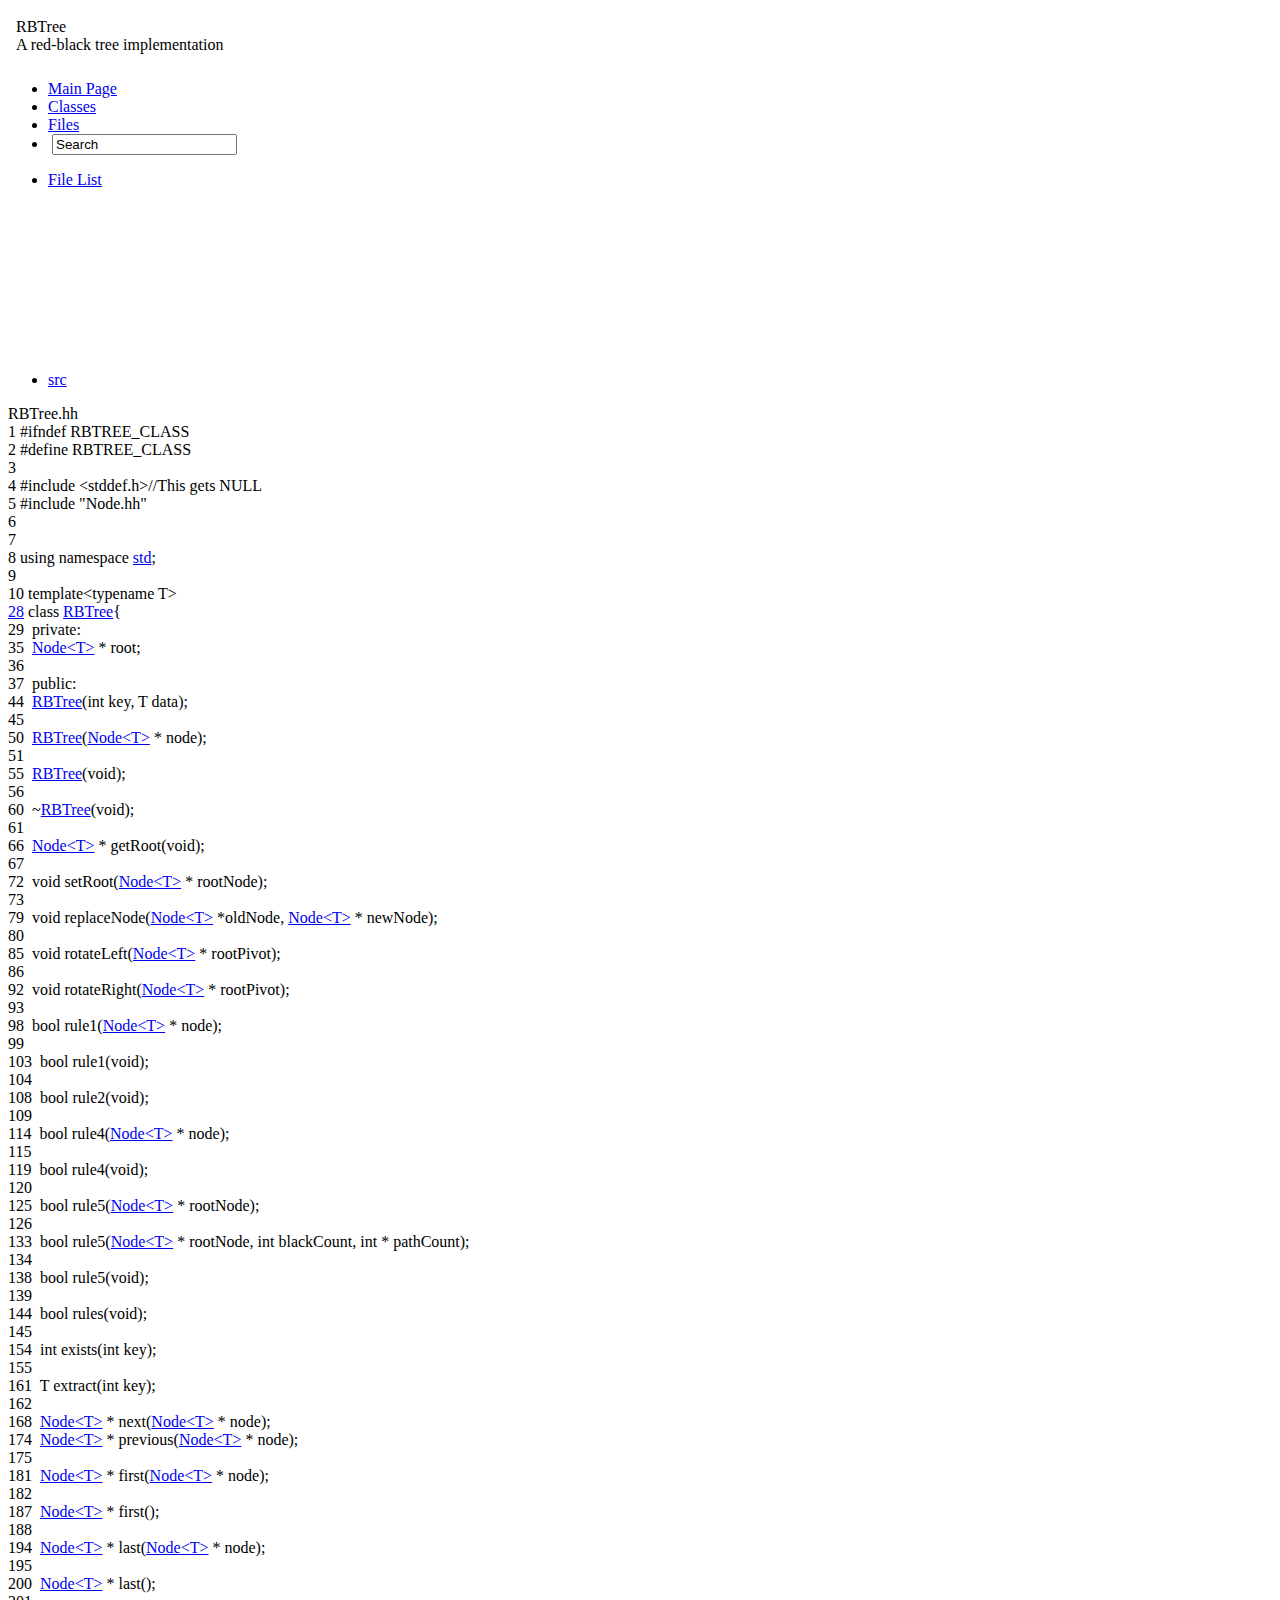
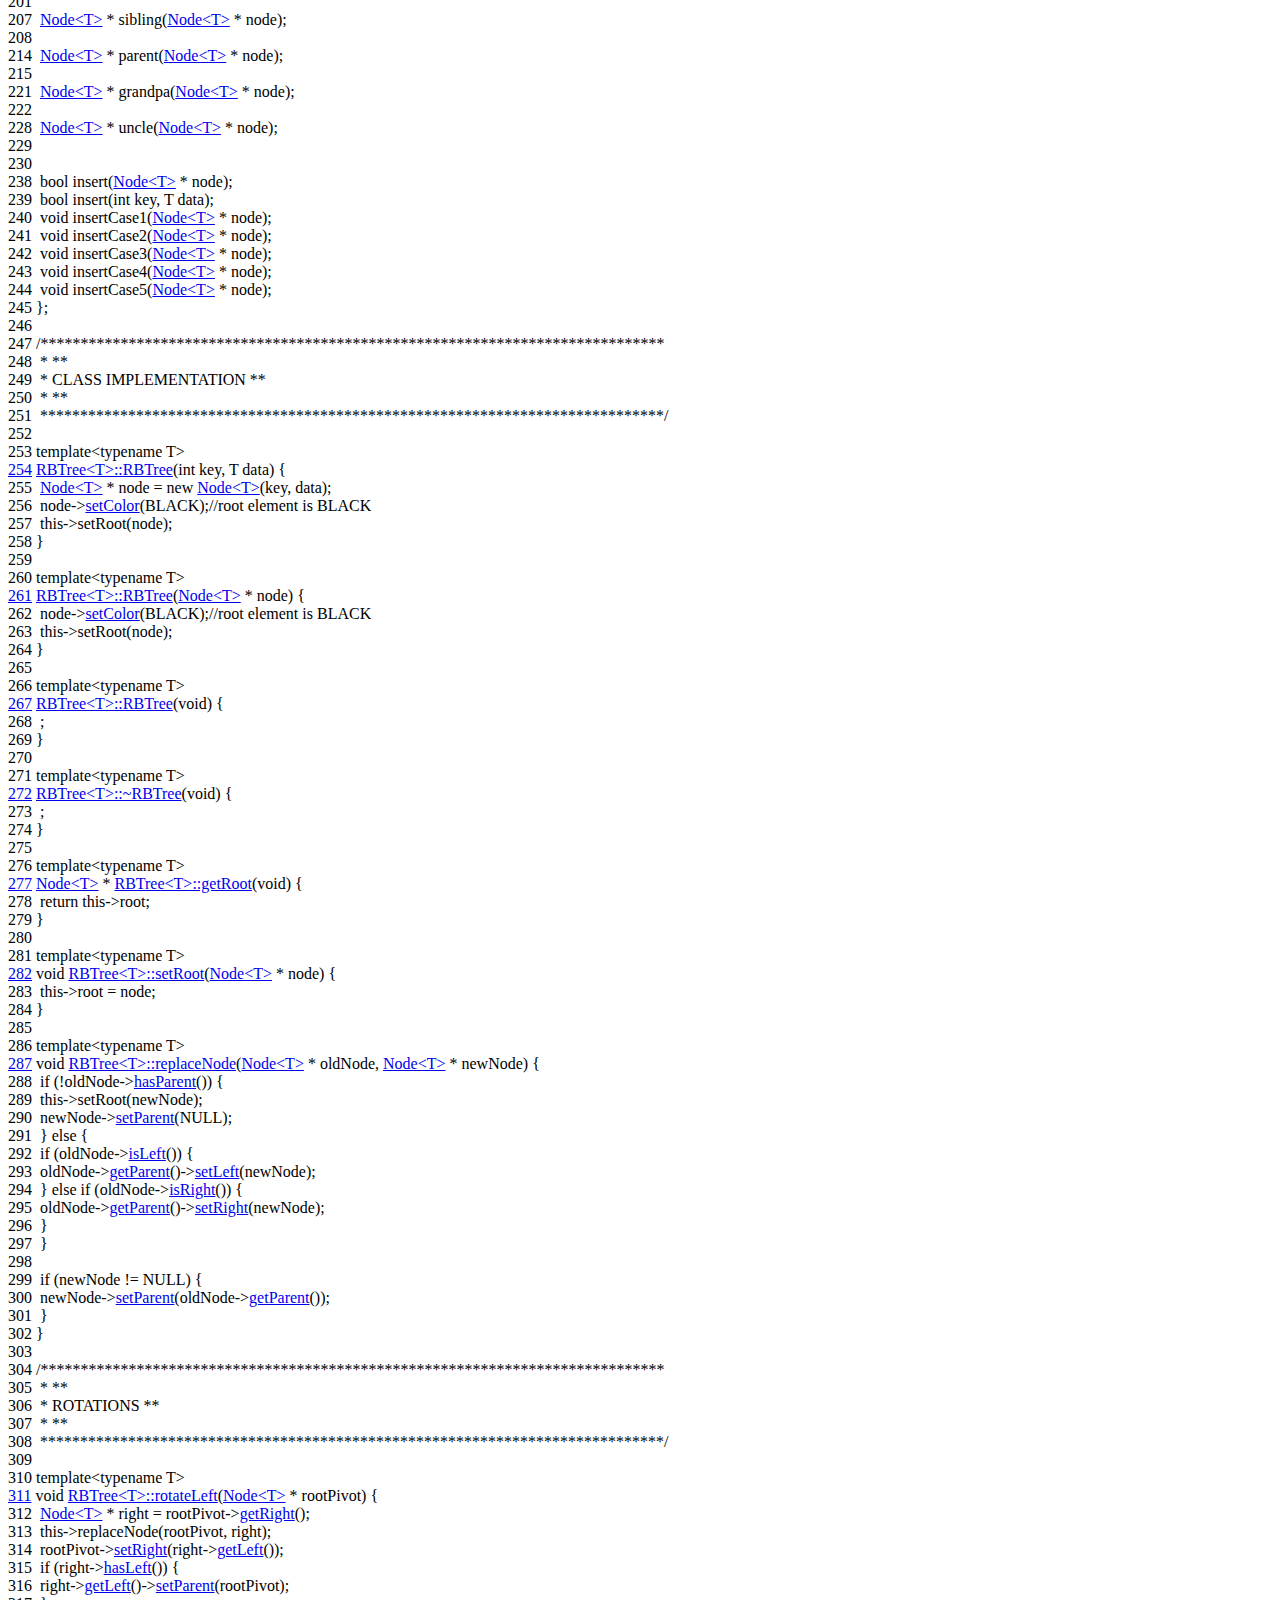
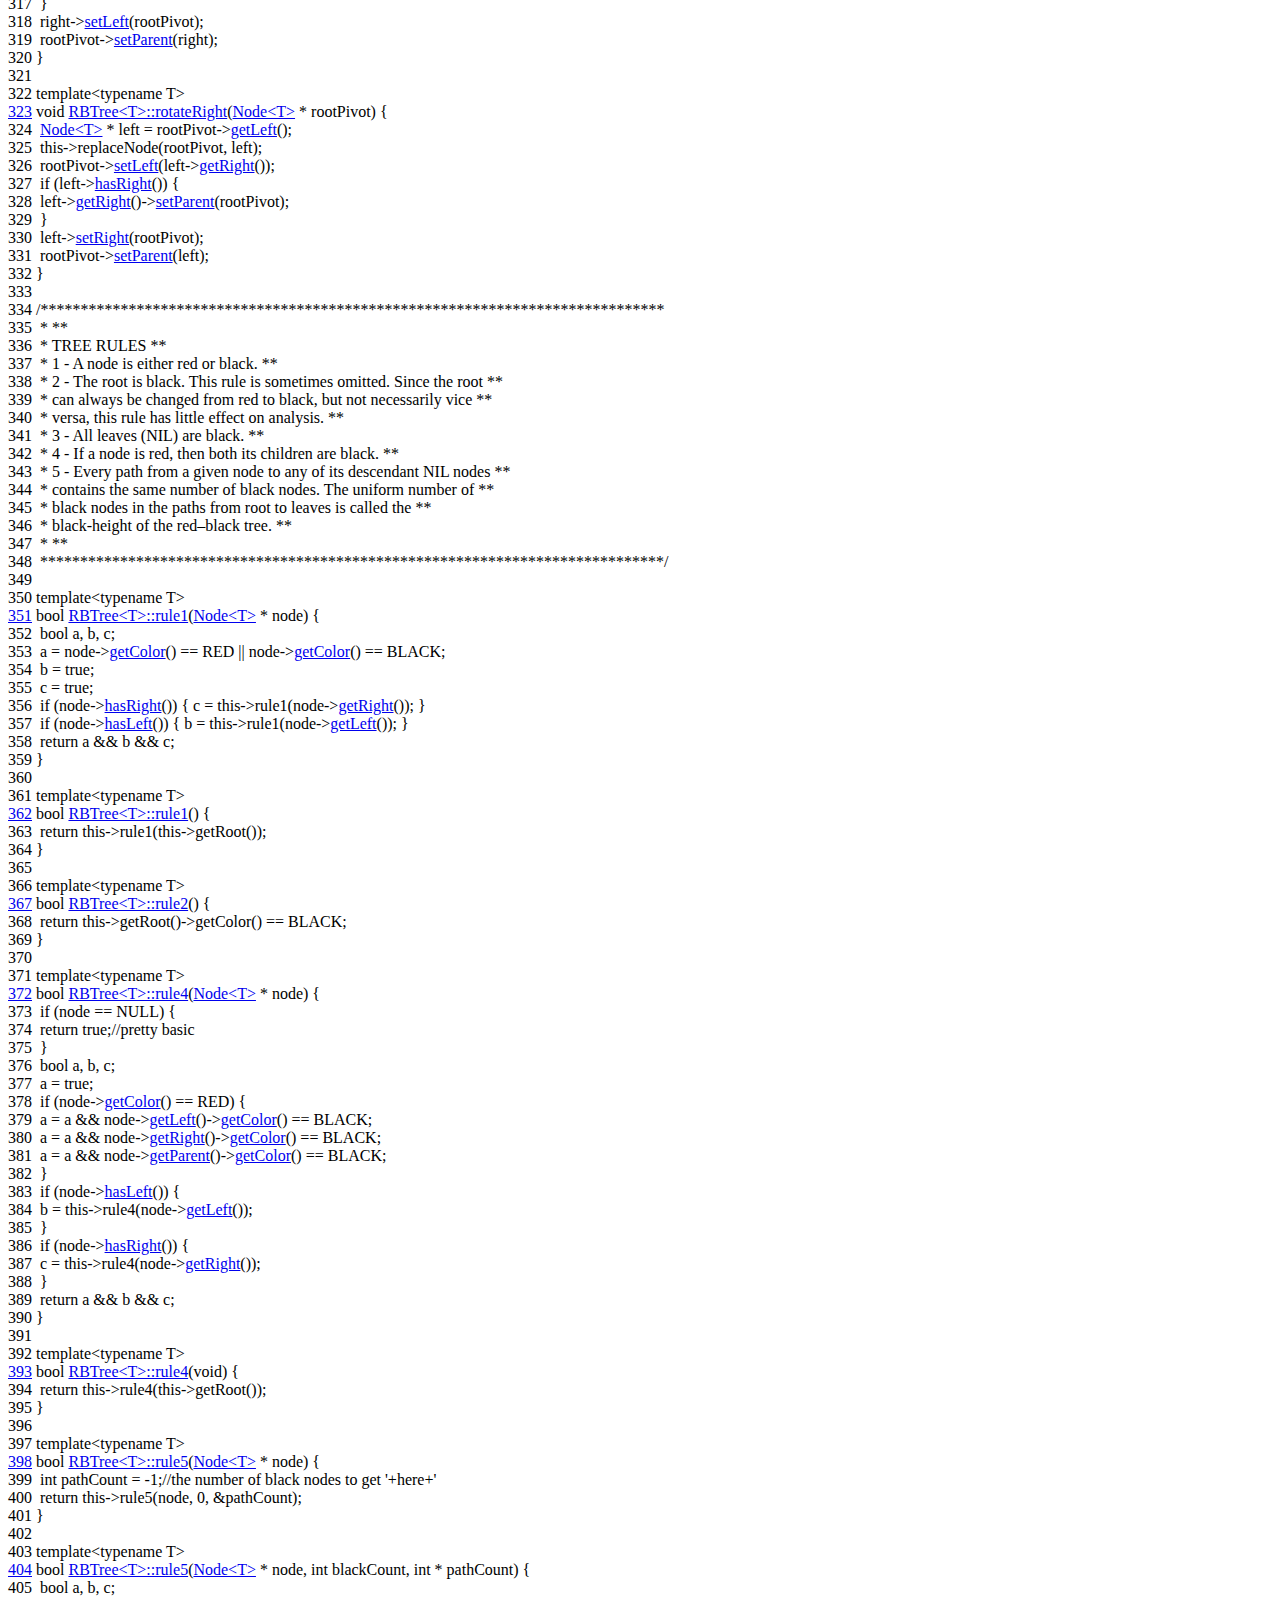
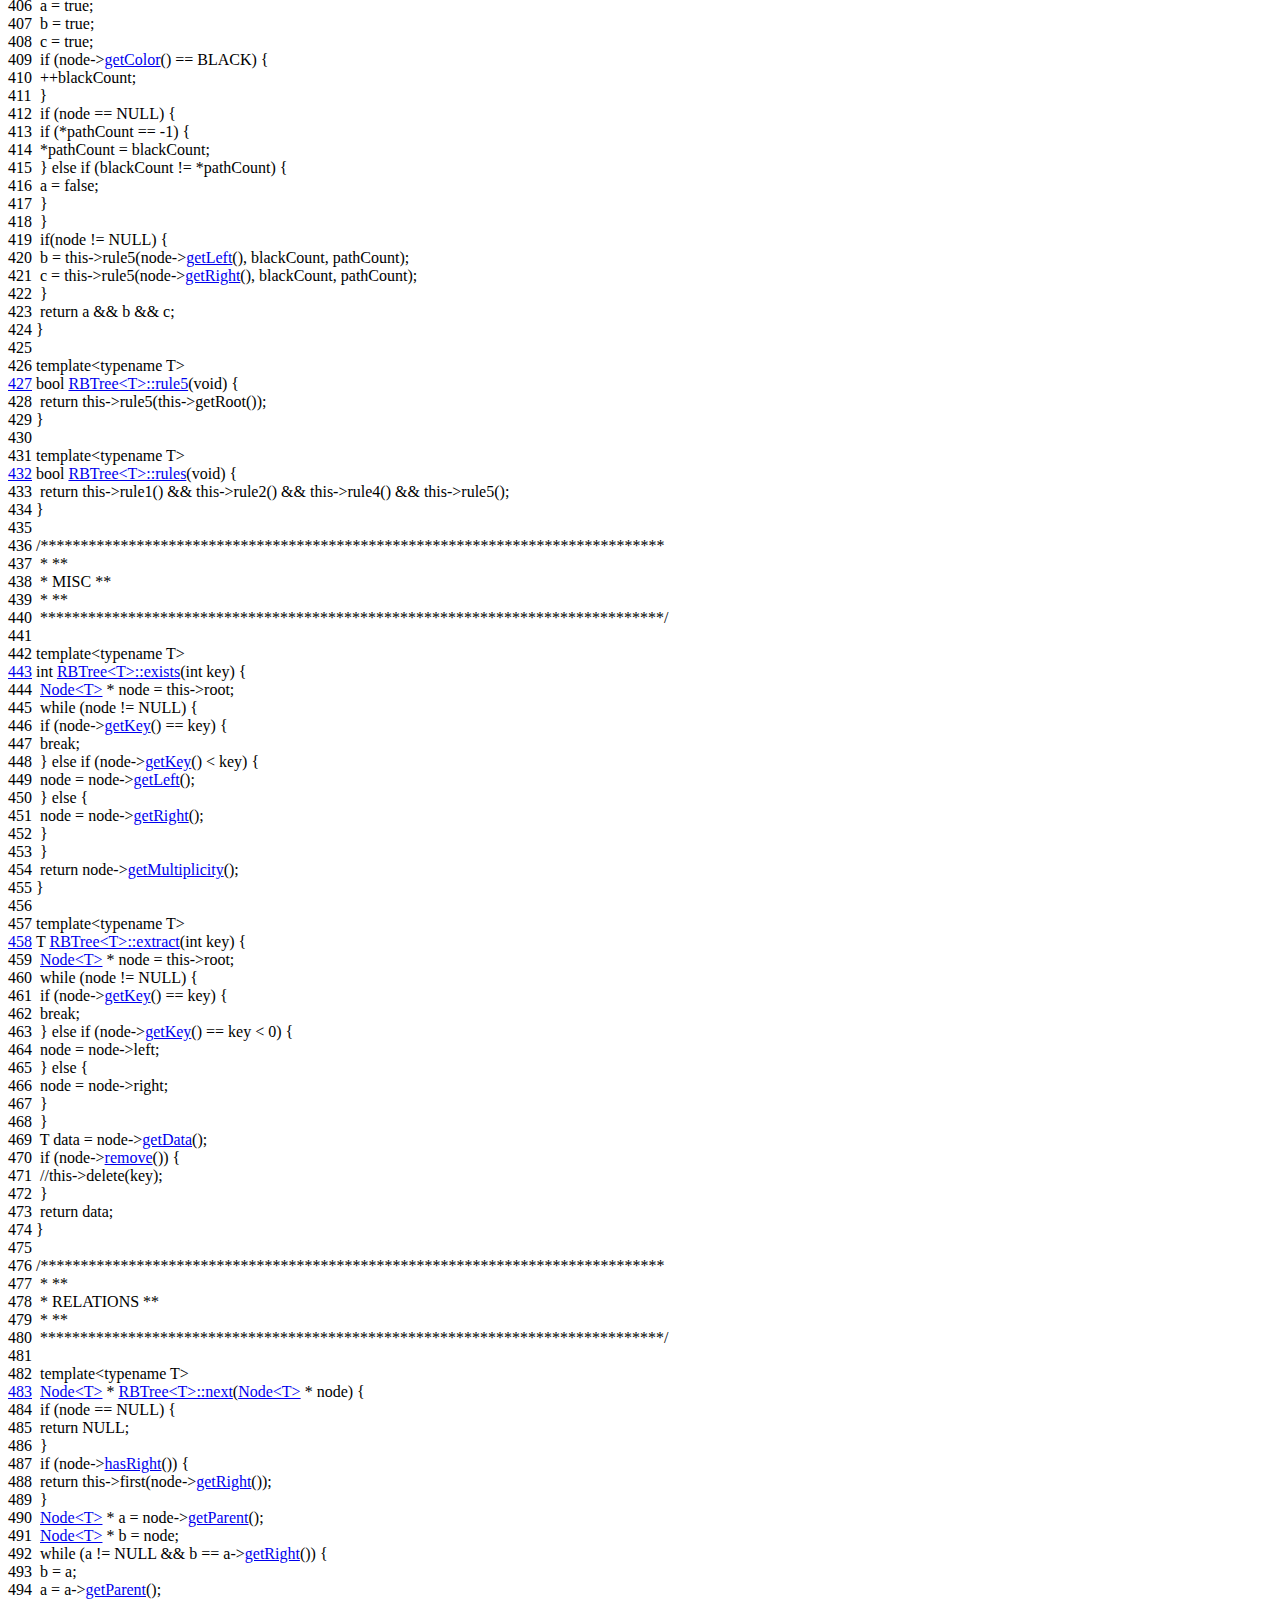
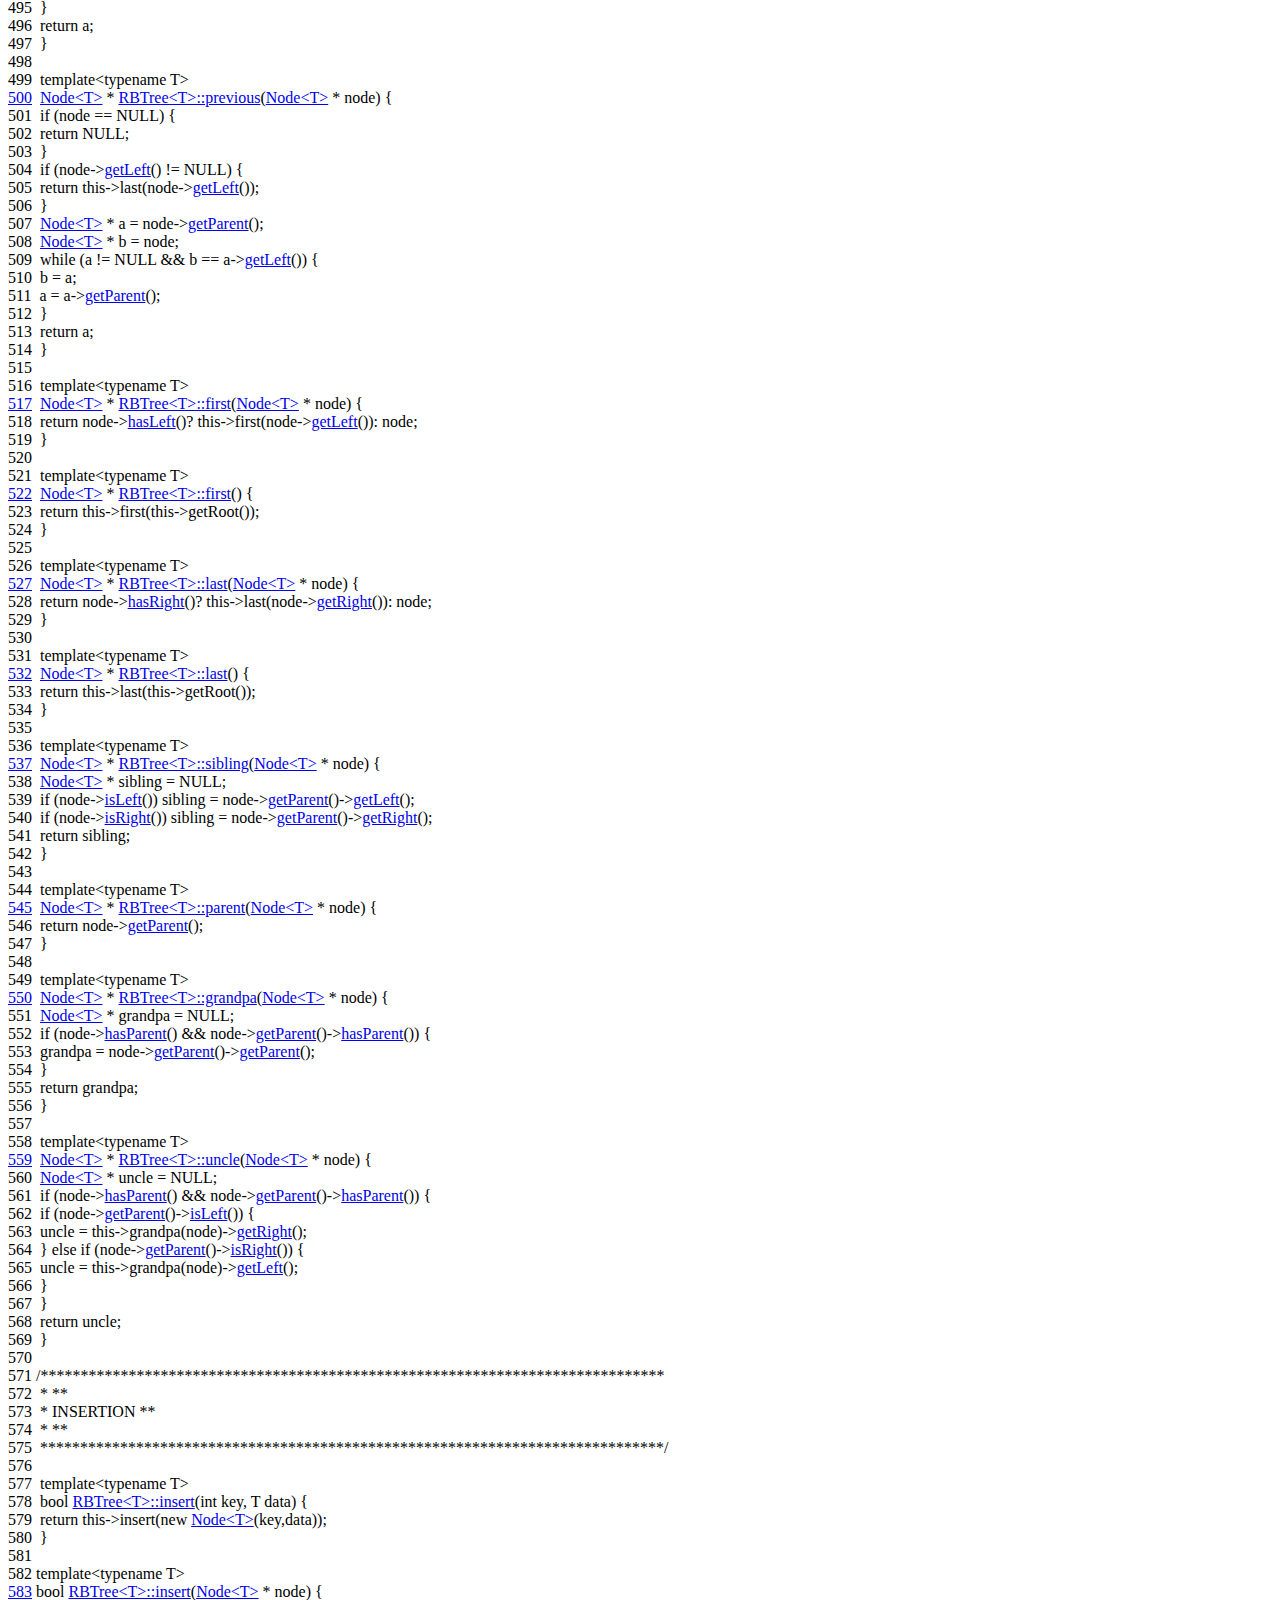
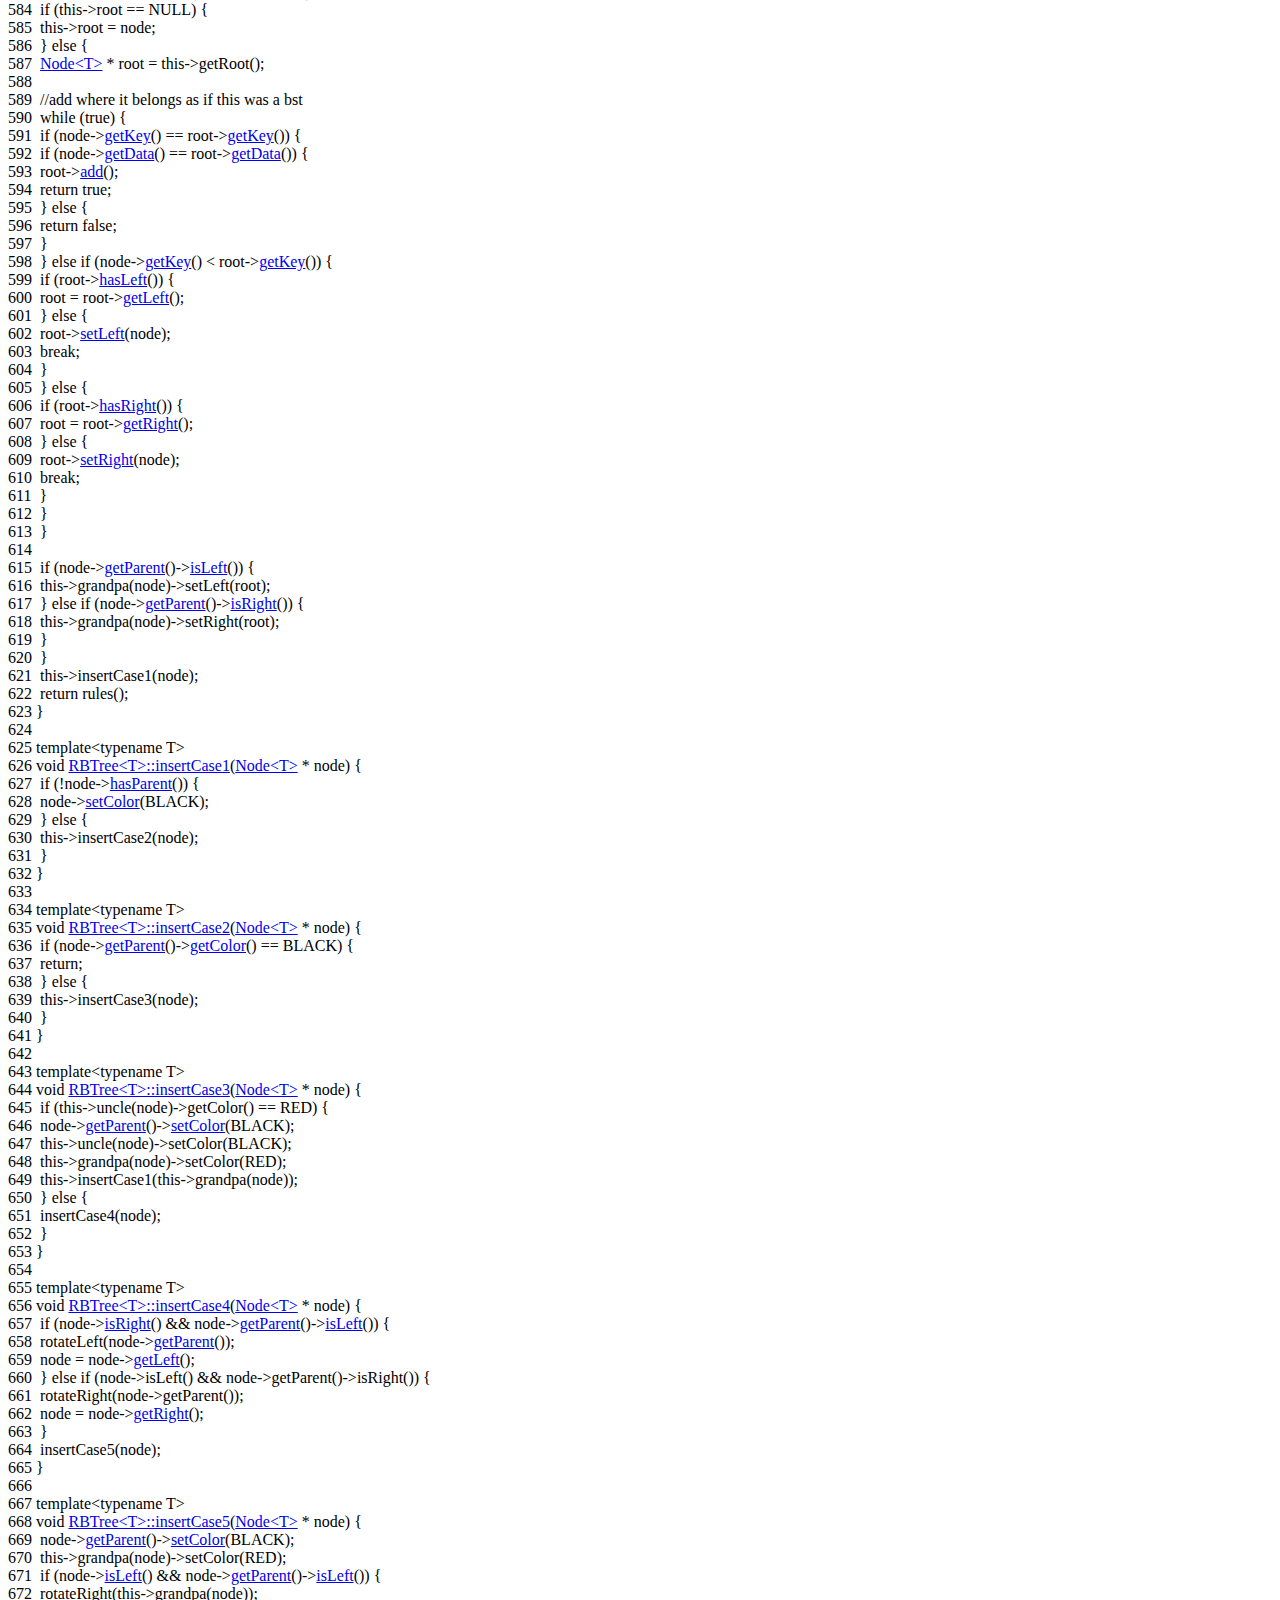
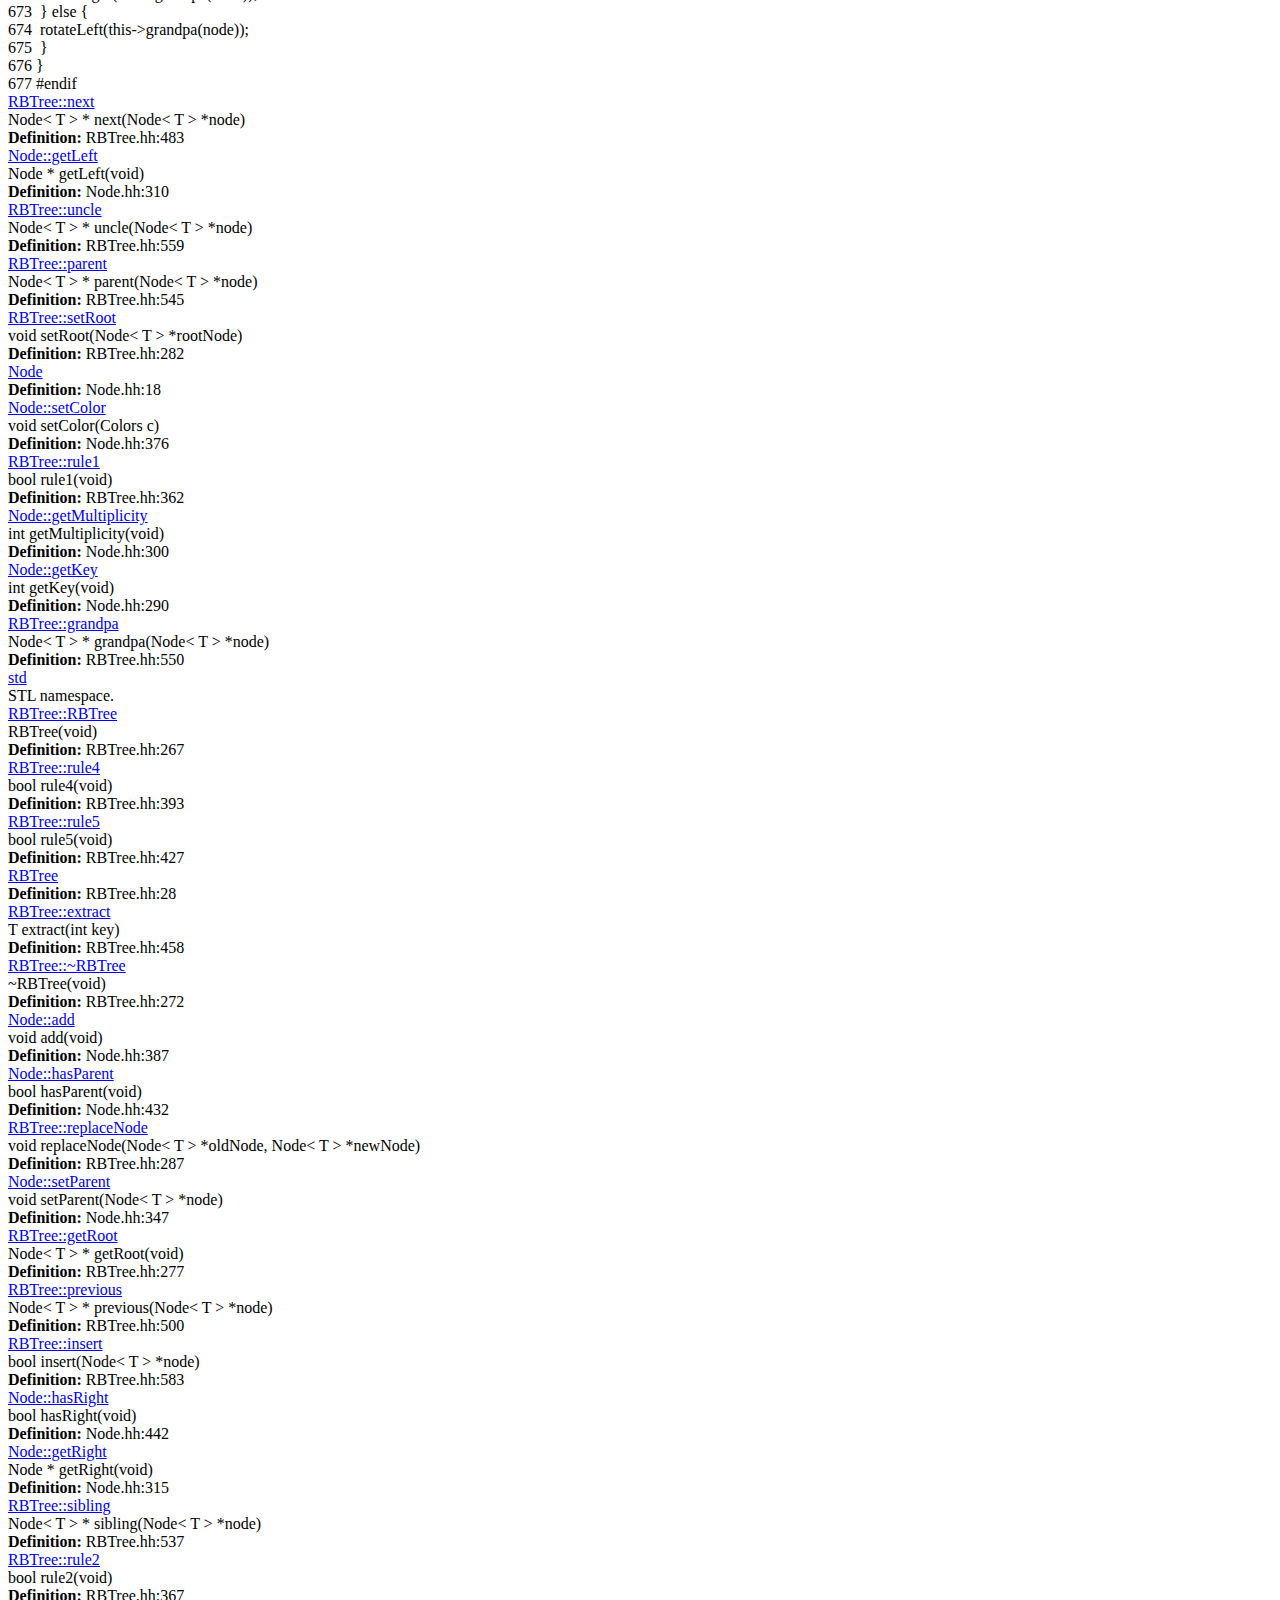
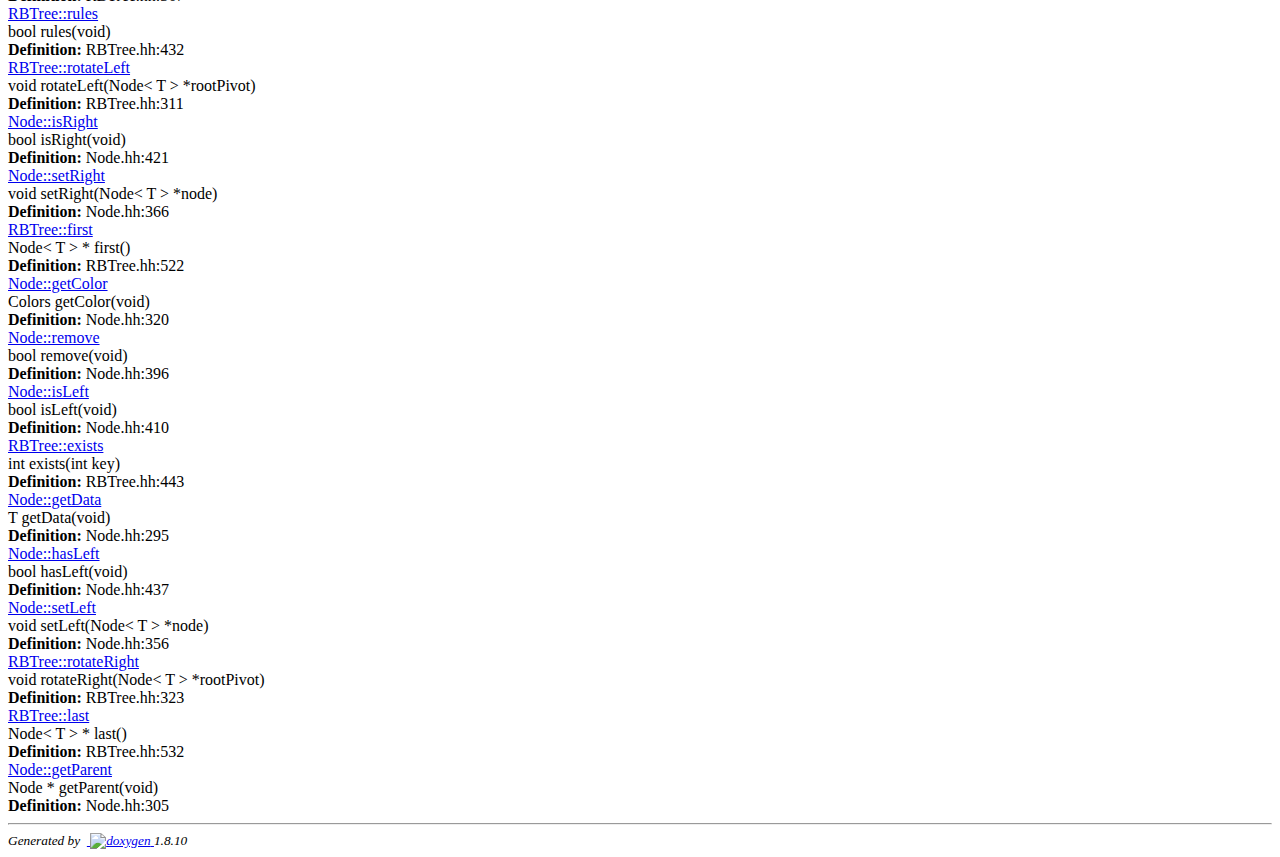
==== commit 6a04ec52: "final commit" ====
--- a/docs/html/_r_b_tree_8hh_source.html
+++ b/docs/html/_r_b_tree_8hh_source.html
@@ -163,498 +163,489 @@
 <div class="line"><a name="l00228"></a><span class="lineno">  228</span>&#160;        <a class="code" href="class_node.html">Node&lt;T&gt;</a> * uncle(<a class="code" href="class_node.html">Node&lt;T&gt;</a> * node);</div>
 <div class="line"><a name="l00229"></a><span class="lineno">  229</span>&#160;</div>
 <div class="line"><a name="l00230"></a><span class="lineno">  230</span>&#160;</div>
-<div class="line"><a name="l00231"></a><span class="lineno">  231</span>&#160;</div>
-<div class="line"><a name="l00232"></a><span class="lineno">  232</span>&#160;</div>
-<div class="line"><a name="l00233"></a><span class="lineno">  233</span>&#160;</div>
-<div class="line"><a name="l00234"></a><span class="lineno">  234</span>&#160;</div>
-<div class="line"><a name="l00235"></a><span class="lineno">  235</span>&#160;</div>
-<div class="line"><a name="l00236"></a><span class="lineno">  236</span>&#160;</div>
-<div class="line"><a name="l00237"></a><span class="lineno">  237</span>&#160;</div>
-<div class="line"><a name="l00238"></a><span class="lineno">  238</span>&#160;</div>
-<div class="line"><a name="l00239"></a><span class="lineno">  239</span>&#160;</div>
-<div class="line"><a name="l00240"></a><span class="lineno">  240</span>&#160;</div>
-<div class="line"><a name="l00241"></a><span class="lineno">  241</span>&#160;</div>
-<div class="line"><a name="l00249"></a><span class="lineno">  249</span>&#160;        <span class="keywordtype">bool</span> insert(<a class="code" href="class_node.html">Node&lt;T&gt;</a> * node);</div>
-<div class="line"><a name="l00250"></a><span class="lineno">  250</span>&#160;        <span class="keywordtype">void</span> insertCase1(<a class="code" href="class_node.html">Node&lt;T&gt;</a> * node);</div>
-<div class="line"><a name="l00251"></a><span class="lineno">  251</span>&#160;        <span class="keywordtype">void</span> insertCase2(<a class="code" href="class_node.html">Node&lt;T&gt;</a> * node);</div>
-<div class="line"><a name="l00252"></a><span class="lineno">  252</span>&#160;        <span class="keywordtype">void</span> insertCase3(<a class="code" href="class_node.html">Node&lt;T&gt;</a> * node);</div>
-<div class="line"><a name="l00253"></a><span class="lineno">  253</span>&#160;        <span class="keywordtype">void</span> insertCase4(<a class="code" href="class_node.html">Node&lt;T&gt;</a> * node);</div>
-<div class="line"><a name="l00254"></a><span class="lineno">  254</span>&#160;        <span class="keywordtype">void</span> insertCase5(<a class="code" href="class_node.html">Node&lt;T&gt;</a> * node);</div>
-<div class="line"><a name="l00255"></a><span class="lineno">  255</span>&#160;</div>
-<div class="line"><a name="l00256"></a><span class="lineno">  256</span>&#160;</div>
-<div class="line"><a name="l00257"></a><span class="lineno">  257</span>&#160;</div>
-<div class="line"><a name="l00263"></a><span class="lineno">  263</span>&#160;        <span class="keywordtype">bool</span> <span class="keyword">remove</span>(<span class="keywordtype">int</span> key);</div>
-<div class="line"><a name="l00264"></a><span class="lineno">  264</span>&#160;};</div>
+<div class="line"><a name="l00238"></a><span class="lineno">  238</span>&#160;        <span class="keywordtype">bool</span> insert(<a class="code" href="class_node.html">Node&lt;T&gt;</a> * node);</div>
+<div class="line"><a name="l00239"></a><span class="lineno">  239</span>&#160;        <span class="keywordtype">bool</span> insert(<span class="keywordtype">int</span> key, T data);</div>
+<div class="line"><a name="l00240"></a><span class="lineno">  240</span>&#160;        <span class="keywordtype">void</span> insertCase1(<a class="code" href="class_node.html">Node&lt;T&gt;</a> * node);</div>
+<div class="line"><a name="l00241"></a><span class="lineno">  241</span>&#160;        <span class="keywordtype">void</span> insertCase2(<a class="code" href="class_node.html">Node&lt;T&gt;</a> * node);</div>
+<div class="line"><a name="l00242"></a><span class="lineno">  242</span>&#160;        <span class="keywordtype">void</span> insertCase3(<a class="code" href="class_node.html">Node&lt;T&gt;</a> * node);</div>
+<div class="line"><a name="l00243"></a><span class="lineno">  243</span>&#160;        <span class="keywordtype">void</span> insertCase4(<a class="code" href="class_node.html">Node&lt;T&gt;</a> * node);</div>
+<div class="line"><a name="l00244"></a><span class="lineno">  244</span>&#160;        <span class="keywordtype">void</span> insertCase5(<a class="code" href="class_node.html">Node&lt;T&gt;</a> * node);</div>
+<div class="line"><a name="l00245"></a><span class="lineno">  245</span>&#160;};</div>
+<div class="line"><a name="l00246"></a><span class="lineno">  246</span>&#160;</div>
+<div class="line"><a name="l00247"></a><span class="lineno">  247</span>&#160;<span class="comment">/******************************************************************************</span></div>
+<div class="line"><a name="l00248"></a><span class="lineno">  248</span>&#160;<span class="comment"> *                                                                           **</span></div>
+<div class="line"><a name="l00249"></a><span class="lineno">  249</span>&#160;<span class="comment"> * CLASS IMPLEMENTATION                                                      **</span></div>
+<div class="line"><a name="l00250"></a><span class="lineno">  250</span>&#160;<span class="comment"> *                                                                           **</span></div>
+<div class="line"><a name="l00251"></a><span class="lineno">  251</span>&#160;<span class="comment"> ******************************************************************************/</span></div>
+<div class="line"><a name="l00252"></a><span class="lineno">  252</span>&#160;</div>
+<div class="line"><a name="l00253"></a><span class="lineno">  253</span>&#160;<span class="keyword">template</span>&lt;<span class="keyword">typename</span> T&gt;</div>
+<div class="line"><a name="l00254"></a><span class="lineno"><a class="line" href="class_r_b_tree.html#a743575c444246d79b343bf7f8090eb9f">  254</a></span>&#160;<a class="code" href="class_r_b_tree.html#a00a0aeb1b39260cb068efaa65797d6bc">RBTree&lt;T&gt;::RBTree</a>(<span class="keywordtype">int</span> key, T data) {</div>
+<div class="line"><a name="l00255"></a><span class="lineno">  255</span>&#160;    <a class="code" href="class_node.html">Node&lt;T&gt;</a> * node = <span class="keyword">new</span> <a class="code" href="class_node.html">Node&lt;T&gt;</a>(key, data);</div>
+<div class="line"><a name="l00256"></a><span class="lineno">  256</span>&#160;    node-&gt;<a class="code" href="class_node.html#a96c1038d58f6f7089271afe3fa3e9288">setColor</a>(BLACK);<span class="comment">//root element is BLACK</span></div>
+<div class="line"><a name="l00257"></a><span class="lineno">  257</span>&#160;    this-&gt;setRoot(node);</div>
+<div class="line"><a name="l00258"></a><span class="lineno">  258</span>&#160;}</div>
+<div class="line"><a name="l00259"></a><span class="lineno">  259</span>&#160;</div>
+<div class="line"><a name="l00260"></a><span class="lineno">  260</span>&#160;<span class="keyword">template</span>&lt;<span class="keyword">typename</span> T&gt;</div>
+<div class="line"><a name="l00261"></a><span class="lineno"><a class="line" href="class_r_b_tree.html#afd8831000cdef5cd6215e17d0684f6f1">  261</a></span>&#160;<a class="code" href="class_r_b_tree.html#a00a0aeb1b39260cb068efaa65797d6bc">RBTree&lt;T&gt;::RBTree</a>(<a class="code" href="class_node.html">Node&lt;T&gt;</a> * node) {</div>
+<div class="line"><a name="l00262"></a><span class="lineno">  262</span>&#160;    node-&gt;<a class="code" href="class_node.html#a96c1038d58f6f7089271afe3fa3e9288">setColor</a>(BLACK);<span class="comment">//root element is BLACK</span></div>
+<div class="line"><a name="l00263"></a><span class="lineno">  263</span>&#160;    this-&gt;setRoot(node);</div>
+<div class="line"><a name="l00264"></a><span class="lineno">  264</span>&#160;}</div>
 <div class="line"><a name="l00265"></a><span class="lineno">  265</span>&#160;</div>
-<div class="line"><a name="l00266"></a><span class="lineno">  266</span>&#160;<span class="comment">/******************************************************************************</span></div>
-<div class="line"><a name="l00267"></a><span class="lineno">  267</span>&#160;<span class="comment"> *                                                                           **</span></div>
-<div class="line"><a name="l00268"></a><span class="lineno">  268</span>&#160;<span class="comment"> * CLASS IMPLEMENTATION                                                      **</span></div>
-<div class="line"><a name="l00269"></a><span class="lineno">  269</span>&#160;<span class="comment"> *                                                                           **</span></div>
-<div class="line"><a name="l00270"></a><span class="lineno">  270</span>&#160;<span class="comment"> ******************************************************************************/</span></div>
-<div class="line"><a name="l00271"></a><span class="lineno">  271</span>&#160;</div>
-<div class="line"><a name="l00272"></a><span class="lineno">  272</span>&#160;<span class="keyword">template</span>&lt;<span class="keyword">typename</span> T&gt;</div>
-<div class="line"><a name="l00273"></a><span class="lineno"><a class="line" href="class_r_b_tree.html#a743575c444246d79b343bf7f8090eb9f">  273</a></span>&#160;<a class="code" href="class_r_b_tree.html#a00a0aeb1b39260cb068efaa65797d6bc">RBTree&lt;T&gt;::RBTree</a>(<span class="keywordtype">int</span> key, T data) {</div>
-<div class="line"><a name="l00274"></a><span class="lineno">  274</span>&#160;    <a class="code" href="class_node.html">Node&lt;T&gt;</a> * node = <span class="keyword">new</span> <a class="code" href="class_node.html">Node&lt;T&gt;</a>(key, data);</div>
-<div class="line"><a name="l00275"></a><span class="lineno">  275</span>&#160;    node-&gt;<a class="code" href="class_node.html#a96c1038d58f6f7089271afe3fa3e9288">setColor</a>(BLACK);<span class="comment">//root element is BLACK</span></div>
-<div class="line"><a name="l00276"></a><span class="lineno">  276</span>&#160;    this-&gt;setRoot(node);</div>
-<div class="line"><a name="l00277"></a><span class="lineno">  277</span>&#160;}</div>
-<div class="line"><a name="l00278"></a><span class="lineno">  278</span>&#160;</div>
-<div class="line"><a name="l00279"></a><span class="lineno">  279</span>&#160;<span class="keyword">template</span>&lt;<span class="keyword">typename</span> T&gt;</div>
-<div class="line"><a name="l00280"></a><span class="lineno"><a class="line" href="class_r_b_tree.html#afd8831000cdef5cd6215e17d0684f6f1">  280</a></span>&#160;<a class="code" href="class_r_b_tree.html#a00a0aeb1b39260cb068efaa65797d6bc">RBTree&lt;T&gt;::RBTree</a>(<a class="code" href="class_node.html">Node&lt;T&gt;</a> * node) {</div>
-<div class="line"><a name="l00281"></a><span class="lineno">  281</span>&#160;    node-&gt;<a class="code" href="class_node.html#a96c1038d58f6f7089271afe3fa3e9288">setColor</a>(BLACK);<span class="comment">//root element is BLACK</span></div>
-<div class="line"><a name="l00282"></a><span class="lineno">  282</span>&#160;    this-&gt;setRoot(node);</div>
-<div class="line"><a name="l00283"></a><span class="lineno">  283</span>&#160;}</div>
-<div class="line"><a name="l00284"></a><span class="lineno">  284</span>&#160;</div>
-<div class="line"><a name="l00285"></a><span class="lineno">  285</span>&#160;<span class="keyword">template</span>&lt;<span class="keyword">typename</span> T&gt;</div>
-<div class="line"><a name="l00286"></a><span class="lineno"><a class="line" href="class_r_b_tree.html#a00a0aeb1b39260cb068efaa65797d6bc">  286</a></span>&#160;<a class="code" href="class_r_b_tree.html#a00a0aeb1b39260cb068efaa65797d6bc">RBTree&lt;T&gt;::RBTree</a>(<span class="keywordtype">void</span>) {</div>
-<div class="line"><a name="l00287"></a><span class="lineno">  287</span>&#160;    ;</div>
-<div class="line"><a name="l00288"></a><span class="lineno">  288</span>&#160;}</div>
-<div class="line"><a name="l00289"></a><span class="lineno">  289</span>&#160;</div>
-<div class="line"><a name="l00290"></a><span class="lineno">  290</span>&#160;<span class="keyword">template</span>&lt;<span class="keyword">typename</span> T&gt;</div>
-<div class="line"><a name="l00291"></a><span class="lineno"><a class="line" href="class_r_b_tree.html#ac79abd8464ef7926dfd071f30c189e0e">  291</a></span>&#160;<a class="code" href="class_r_b_tree.html#ac79abd8464ef7926dfd071f30c189e0e">RBTree&lt;T&gt;::~RBTree</a>(<span class="keywordtype">void</span>) {</div>
-<div class="line"><a name="l00292"></a><span class="lineno">  292</span>&#160;    ;</div>
-<div class="line"><a name="l00293"></a><span class="lineno">  293</span>&#160;}</div>
-<div class="line"><a name="l00294"></a><span class="lineno">  294</span>&#160;</div>
-<div class="line"><a name="l00295"></a><span class="lineno">  295</span>&#160;<span class="keyword">template</span>&lt;<span class="keyword">typename</span> T&gt;</div>
-<div class="line"><a name="l00296"></a><span class="lineno"><a class="line" href="class_r_b_tree.html#a64c300beb5a2e7bd312a3204d49d2d79">  296</a></span>&#160;<a class="code" href="class_node.html">Node&lt;T&gt;</a> * <a class="code" href="class_r_b_tree.html#a64c300beb5a2e7bd312a3204d49d2d79">RBTree&lt;T&gt;::getRoot</a>(<span class="keywordtype">void</span>) {</div>
-<div class="line"><a name="l00297"></a><span class="lineno">  297</span>&#160;    <span class="keywordflow">return</span> this-&gt;root;</div>
-<div class="line"><a name="l00298"></a><span class="lineno">  298</span>&#160;}</div>
-<div class="line"><a name="l00299"></a><span class="lineno">  299</span>&#160;</div>
-<div class="line"><a name="l00300"></a><span class="lineno">  300</span>&#160;<span class="keyword">template</span>&lt;<span class="keyword">typename</span> T&gt;</div>
-<div class="line"><a name="l00301"></a><span class="lineno"><a class="line" href="class_r_b_tree.html#ab95534142bf0d1960d68dc56403794f3">  301</a></span>&#160;<span class="keywordtype">void</span> <a class="code" href="class_r_b_tree.html#ab95534142bf0d1960d68dc56403794f3">RBTree&lt;T&gt;::setRoot</a>(<a class="code" href="class_node.html">Node&lt;T&gt;</a> * node) {</div>
-<div class="line"><a name="l00302"></a><span class="lineno">  302</span>&#160;    this-&gt;root = node;</div>
-<div class="line"><a name="l00303"></a><span class="lineno">  303</span>&#160;}</div>
-<div class="line"><a name="l00304"></a><span class="lineno">  304</span>&#160;</div>
-<div class="line"><a name="l00305"></a><span class="lineno">  305</span>&#160;<span class="keyword">template</span>&lt;<span class="keyword">typename</span> T&gt;</div>
-<div class="line"><a name="l00306"></a><span class="lineno"><a class="line" href="class_r_b_tree.html#a9fab96c10f78263a054cacc9d9b4b997">  306</a></span>&#160;<span class="keywordtype">void</span> <a class="code" href="class_r_b_tree.html#a9fab96c10f78263a054cacc9d9b4b997">RBTree&lt;T&gt;::replaceNode</a>(<a class="code" href="class_node.html">Node&lt;T&gt;</a> * oldNode, <a class="code" href="class_node.html">Node&lt;T&gt;</a> * newNode) {</div>
-<div class="line"><a name="l00307"></a><span class="lineno">  307</span>&#160;    <span class="keywordflow">if</span> (!oldNode-&gt;<a class="code" href="class_node.html#af2f59b20b80ab306d379c785b3e95325">hasParent</a>()) {</div>
-<div class="line"><a name="l00308"></a><span class="lineno">  308</span>&#160;        this-&gt;setRoot(newNode);</div>
-<div class="line"><a name="l00309"></a><span class="lineno">  309</span>&#160;        newNode-&gt;<a class="code" href="class_node.html#a78162c98233ea6c275412a9ff0571260">setParent</a>(NULL);</div>
-<div class="line"><a name="l00310"></a><span class="lineno">  310</span>&#160;    }</div>
-<div class="line"><a name="l00311"></a><span class="lineno">  311</span>&#160;    <span class="keywordflow">else</span> {</div>
-<div class="line"><a name="l00312"></a><span class="lineno">  312</span>&#160;        <span class="keywordflow">if</span> (oldNode-&gt;<a class="code" href="class_node.html#a614f99e8df6aebb91c9e17e204a8c170">isLeft</a>()) {</div>
-<div class="line"><a name="l00313"></a><span class="lineno">  313</span>&#160;            oldNode-&gt;<a class="code" href="class_node.html#ad6543650b2b521ced0456014d0344e3c">getParent</a>()-&gt;<a class="code" href="class_node.html#a9afbeb2daea8798e71e9acc0967256a3">setLeft</a>(newNode);</div>
-<div class="line"><a name="l00314"></a><span class="lineno">  314</span>&#160;        } <span class="keywordflow">else</span> <span class="keywordflow">if</span> (oldNode-&gt;<a class="code" href="class_node.html#ac8eeb9f7717618589d939491d87a04bf">isRight</a>()) {</div>
-<div class="line"><a name="l00315"></a><span class="lineno">  315</span>&#160;            oldNode-&gt;<a class="code" href="class_node.html#ad6543650b2b521ced0456014d0344e3c">getParent</a>()-&gt;<a class="code" href="class_node.html#a1cf0e5397a347fee789c4b57dfb7624a">setRight</a>(newNode);</div>
-<div class="line"><a name="l00316"></a><span class="lineno">  316</span>&#160;        }</div>
+<div class="line"><a name="l00266"></a><span class="lineno">  266</span>&#160;<span class="keyword">template</span>&lt;<span class="keyword">typename</span> T&gt;</div>
+<div class="line"><a name="l00267"></a><span class="lineno"><a class="line" href="class_r_b_tree.html#a00a0aeb1b39260cb068efaa65797d6bc">  267</a></span>&#160;<a class="code" href="class_r_b_tree.html#a00a0aeb1b39260cb068efaa65797d6bc">RBTree&lt;T&gt;::RBTree</a>(<span class="keywordtype">void</span>) {</div>
+<div class="line"><a name="l00268"></a><span class="lineno">  268</span>&#160;    ;</div>
+<div class="line"><a name="l00269"></a><span class="lineno">  269</span>&#160;}</div>
+<div class="line"><a name="l00270"></a><span class="lineno">  270</span>&#160;</div>
+<div class="line"><a name="l00271"></a><span class="lineno">  271</span>&#160;<span class="keyword">template</span>&lt;<span class="keyword">typename</span> T&gt;</div>
+<div class="line"><a name="l00272"></a><span class="lineno"><a class="line" href="class_r_b_tree.html#ac79abd8464ef7926dfd071f30c189e0e">  272</a></span>&#160;<a class="code" href="class_r_b_tree.html#ac79abd8464ef7926dfd071f30c189e0e">RBTree&lt;T&gt;::~RBTree</a>(<span class="keywordtype">void</span>) {</div>
+<div class="line"><a name="l00273"></a><span class="lineno">  273</span>&#160;    ;</div>
+<div class="line"><a name="l00274"></a><span class="lineno">  274</span>&#160;}</div>
+<div class="line"><a name="l00275"></a><span class="lineno">  275</span>&#160;</div>
+<div class="line"><a name="l00276"></a><span class="lineno">  276</span>&#160;<span class="keyword">template</span>&lt;<span class="keyword">typename</span> T&gt;</div>
+<div class="line"><a name="l00277"></a><span class="lineno"><a class="line" href="class_r_b_tree.html#a64c300beb5a2e7bd312a3204d49d2d79">  277</a></span>&#160;<a class="code" href="class_node.html">Node&lt;T&gt;</a> * <a class="code" href="class_r_b_tree.html#a64c300beb5a2e7bd312a3204d49d2d79">RBTree&lt;T&gt;::getRoot</a>(<span class="keywordtype">void</span>) {</div>
+<div class="line"><a name="l00278"></a><span class="lineno">  278</span>&#160;    <span class="keywordflow">return</span> this-&gt;root;</div>
+<div class="line"><a name="l00279"></a><span class="lineno">  279</span>&#160;}</div>
+<div class="line"><a name="l00280"></a><span class="lineno">  280</span>&#160;</div>
+<div class="line"><a name="l00281"></a><span class="lineno">  281</span>&#160;<span class="keyword">template</span>&lt;<span class="keyword">typename</span> T&gt;</div>
+<div class="line"><a name="l00282"></a><span class="lineno"><a class="line" href="class_r_b_tree.html#ab95534142bf0d1960d68dc56403794f3">  282</a></span>&#160;<span class="keywordtype">void</span> <a class="code" href="class_r_b_tree.html#ab95534142bf0d1960d68dc56403794f3">RBTree&lt;T&gt;::setRoot</a>(<a class="code" href="class_node.html">Node&lt;T&gt;</a> * node) {</div>
+<div class="line"><a name="l00283"></a><span class="lineno">  283</span>&#160;    this-&gt;root = node;</div>
+<div class="line"><a name="l00284"></a><span class="lineno">  284</span>&#160;}</div>
+<div class="line"><a name="l00285"></a><span class="lineno">  285</span>&#160;</div>
+<div class="line"><a name="l00286"></a><span class="lineno">  286</span>&#160;<span class="keyword">template</span>&lt;<span class="keyword">typename</span> T&gt;</div>
+<div class="line"><a name="l00287"></a><span class="lineno"><a class="line" href="class_r_b_tree.html#a9fab96c10f78263a054cacc9d9b4b997">  287</a></span>&#160;<span class="keywordtype">void</span> <a class="code" href="class_r_b_tree.html#a9fab96c10f78263a054cacc9d9b4b997">RBTree&lt;T&gt;::replaceNode</a>(<a class="code" href="class_node.html">Node&lt;T&gt;</a> * oldNode, <a class="code" href="class_node.html">Node&lt;T&gt;</a> * newNode) {</div>
+<div class="line"><a name="l00288"></a><span class="lineno">  288</span>&#160;    <span class="keywordflow">if</span> (!oldNode-&gt;<a class="code" href="class_node.html#af2f59b20b80ab306d379c785b3e95325">hasParent</a>()) {</div>
+<div class="line"><a name="l00289"></a><span class="lineno">  289</span>&#160;        this-&gt;setRoot(newNode);</div>
+<div class="line"><a name="l00290"></a><span class="lineno">  290</span>&#160;        newNode-&gt;<a class="code" href="class_node.html#a78162c98233ea6c275412a9ff0571260">setParent</a>(NULL);</div>
+<div class="line"><a name="l00291"></a><span class="lineno">  291</span>&#160;    } <span class="keywordflow">else</span> {</div>
+<div class="line"><a name="l00292"></a><span class="lineno">  292</span>&#160;        <span class="keywordflow">if</span> (oldNode-&gt;<a class="code" href="class_node.html#a614f99e8df6aebb91c9e17e204a8c170">isLeft</a>()) {</div>
+<div class="line"><a name="l00293"></a><span class="lineno">  293</span>&#160;            oldNode-&gt;<a class="code" href="class_node.html#ad6543650b2b521ced0456014d0344e3c">getParent</a>()-&gt;<a class="code" href="class_node.html#a9afbeb2daea8798e71e9acc0967256a3">setLeft</a>(newNode);</div>
+<div class="line"><a name="l00294"></a><span class="lineno">  294</span>&#160;        } <span class="keywordflow">else</span> <span class="keywordflow">if</span> (oldNode-&gt;<a class="code" href="class_node.html#ac8eeb9f7717618589d939491d87a04bf">isRight</a>()) {</div>
+<div class="line"><a name="l00295"></a><span class="lineno">  295</span>&#160;            oldNode-&gt;<a class="code" href="class_node.html#ad6543650b2b521ced0456014d0344e3c">getParent</a>()-&gt;<a class="code" href="class_node.html#a1cf0e5397a347fee789c4b57dfb7624a">setRight</a>(newNode);</div>
+<div class="line"><a name="l00296"></a><span class="lineno">  296</span>&#160;        }</div>
+<div class="line"><a name="l00297"></a><span class="lineno">  297</span>&#160;    }</div>
+<div class="line"><a name="l00298"></a><span class="lineno">  298</span>&#160;</div>
+<div class="line"><a name="l00299"></a><span class="lineno">  299</span>&#160;    <span class="keywordflow">if</span> (newNode != NULL) {</div>
+<div class="line"><a name="l00300"></a><span class="lineno">  300</span>&#160;        newNode-&gt;<a class="code" href="class_node.html#a78162c98233ea6c275412a9ff0571260">setParent</a>(oldNode-&gt;<a class="code" href="class_node.html#ad6543650b2b521ced0456014d0344e3c">getParent</a>());</div>
+<div class="line"><a name="l00301"></a><span class="lineno">  301</span>&#160;    }</div>
+<div class="line"><a name="l00302"></a><span class="lineno">  302</span>&#160;}</div>
+<div class="line"><a name="l00303"></a><span class="lineno">  303</span>&#160;</div>
+<div class="line"><a name="l00304"></a><span class="lineno">  304</span>&#160;<span class="comment">/******************************************************************************</span></div>
+<div class="line"><a name="l00305"></a><span class="lineno">  305</span>&#160;<span class="comment"> *                                                                           **</span></div>
+<div class="line"><a name="l00306"></a><span class="lineno">  306</span>&#160;<span class="comment"> * ROTATIONS                                                                 **</span></div>
+<div class="line"><a name="l00307"></a><span class="lineno">  307</span>&#160;<span class="comment"> *                                                                           **</span></div>
+<div class="line"><a name="l00308"></a><span class="lineno">  308</span>&#160;<span class="comment"> ******************************************************************************/</span></div>
+<div class="line"><a name="l00309"></a><span class="lineno">  309</span>&#160;</div>
+<div class="line"><a name="l00310"></a><span class="lineno">  310</span>&#160;<span class="keyword">template</span>&lt;<span class="keyword">typename</span> T&gt;</div>
+<div class="line"><a name="l00311"></a><span class="lineno"><a class="line" href="class_r_b_tree.html#a9c273ccbb0be52e1342335df9d27c3fd">  311</a></span>&#160;<span class="keywordtype">void</span> <a class="code" href="class_r_b_tree.html#a9c273ccbb0be52e1342335df9d27c3fd">RBTree&lt;T&gt;::rotateLeft</a>(<a class="code" href="class_node.html">Node&lt;T&gt;</a> * rootPivot) {</div>
+<div class="line"><a name="l00312"></a><span class="lineno">  312</span>&#160;    <a class="code" href="class_node.html">Node&lt;T&gt;</a> * right = rootPivot-&gt;<a class="code" href="class_node.html#a19f6f466f04ca1dc6a314b25c3d13c99">getRight</a>();</div>
+<div class="line"><a name="l00313"></a><span class="lineno">  313</span>&#160;    this-&gt;replaceNode(rootPivot, right);</div>
+<div class="line"><a name="l00314"></a><span class="lineno">  314</span>&#160;    rootPivot-&gt;<a class="code" href="class_node.html#a1cf0e5397a347fee789c4b57dfb7624a">setRight</a>(right-&gt;<a class="code" href="class_node.html#a2ab0ff5c5d882b57577c077ee897397e">getLeft</a>());</div>
+<div class="line"><a name="l00315"></a><span class="lineno">  315</span>&#160;    <span class="keywordflow">if</span> (right-&gt;<a class="code" href="class_node.html#aa03aef3064a78fd8de1d421bdbcdef57">hasLeft</a>()) {</div>
+<div class="line"><a name="l00316"></a><span class="lineno">  316</span>&#160;        right-&gt;<a class="code" href="class_node.html#a2ab0ff5c5d882b57577c077ee897397e">getLeft</a>()-&gt;<a class="code" href="class_node.html#a78162c98233ea6c275412a9ff0571260">setParent</a>(rootPivot);</div>
 <div class="line"><a name="l00317"></a><span class="lineno">  317</span>&#160;    }</div>
-<div class="line"><a name="l00318"></a><span class="lineno">  318</span>&#160;</div>
-<div class="line"><a name="l00319"></a><span class="lineno">  319</span>&#160;    <span class="keywordflow">if</span> (newNode != NULL) {</div>
-<div class="line"><a name="l00320"></a><span class="lineno">  320</span>&#160;        newNode-&gt;<a class="code" href="class_node.html#a78162c98233ea6c275412a9ff0571260">setParent</a>(oldNode-&gt;<a class="code" href="class_node.html#ad6543650b2b521ced0456014d0344e3c">getParent</a>());</div>
-<div class="line"><a name="l00321"></a><span class="lineno">  321</span>&#160;    }</div>
-<div class="line"><a name="l00322"></a><span class="lineno">  322</span>&#160;}</div>
-<div class="line"><a name="l00323"></a><span class="lineno">  323</span>&#160;</div>
-<div class="line"><a name="l00324"></a><span class="lineno">  324</span>&#160;<span class="comment">/******************************************************************************</span></div>
-<div class="line"><a name="l00325"></a><span class="lineno">  325</span>&#160;<span class="comment"> *                                                                           **</span></div>
-<div class="line"><a name="l00326"></a><span class="lineno">  326</span>&#160;<span class="comment"> * ROTATIONS                                                                 **</span></div>
-<div class="line"><a name="l00327"></a><span class="lineno">  327</span>&#160;<span class="comment"> *                                                                           **</span></div>
-<div class="line"><a name="l00328"></a><span class="lineno">  328</span>&#160;<span class="comment"> ******************************************************************************/</span></div>
-<div class="line"><a name="l00329"></a><span class="lineno">  329</span>&#160;</div>
-<div class="line"><a name="l00330"></a><span class="lineno">  330</span>&#160;<span class="keyword">template</span>&lt;<span class="keyword">typename</span> T&gt;</div>
-<div class="line"><a name="l00331"></a><span class="lineno"><a class="line" href="class_r_b_tree.html#a9c273ccbb0be52e1342335df9d27c3fd">  331</a></span>&#160;<span class="keywordtype">void</span> <a class="code" href="class_r_b_tree.html#a9c273ccbb0be52e1342335df9d27c3fd">RBTree&lt;T&gt;::rotateLeft</a>(<a class="code" href="class_node.html">Node&lt;T&gt;</a> * rootPivot) {</div>
-<div class="line"><a name="l00332"></a><span class="lineno">  332</span>&#160;    <a class="code" href="class_node.html">Node&lt;T&gt;</a> * right = rootPivot-&gt;<a class="code" href="class_node.html#a19f6f466f04ca1dc6a314b25c3d13c99">getRight</a>();</div>
-<div class="line"><a name="l00333"></a><span class="lineno">  333</span>&#160;    this-&gt;replaceNode(rootPivot, right);</div>
-<div class="line"><a name="l00334"></a><span class="lineno">  334</span>&#160;    rootPivot-&gt;<a class="code" href="class_node.html#a1cf0e5397a347fee789c4b57dfb7624a">setRight</a>(right-&gt;<a class="code" href="class_node.html#a2ab0ff5c5d882b57577c077ee897397e">getLeft</a>());</div>
-<div class="line"><a name="l00335"></a><span class="lineno">  335</span>&#160;    <span class="keywordflow">if</span> (right-&gt;<a class="code" href="class_node.html#aa03aef3064a78fd8de1d421bdbcdef57">hasLeft</a>()) {</div>
-<div class="line"><a name="l00336"></a><span class="lineno">  336</span>&#160;        right-&gt;<a class="code" href="class_node.html#a2ab0ff5c5d882b57577c077ee897397e">getLeft</a>()-&gt;<a class="code" href="class_node.html#a78162c98233ea6c275412a9ff0571260">setParent</a>(rootPivot);</div>
-<div class="line"><a name="l00337"></a><span class="lineno">  337</span>&#160;    }</div>
-<div class="line"><a name="l00338"></a><span class="lineno">  338</span>&#160;    right-&gt;<a class="code" href="class_node.html#a9afbeb2daea8798e71e9acc0967256a3">setLeft</a>(rootPivot);</div>
-<div class="line"><a name="l00339"></a><span class="lineno">  339</span>&#160;    rootPivot-&gt;<a class="code" href="class_node.html#a78162c98233ea6c275412a9ff0571260">setParent</a>(right);</div>
-<div class="line"><a name="l00340"></a><span class="lineno">  340</span>&#160;}</div>
-<div class="line"><a name="l00341"></a><span class="lineno">  341</span>&#160;</div>
-<div class="line"><a name="l00342"></a><span class="lineno">  342</span>&#160;<span class="keyword">template</span>&lt;<span class="keyword">typename</span> T&gt;</div>
-<div class="line"><a name="l00343"></a><span class="lineno"><a class="line" href="class_r_b_tree.html#a92bd8bf1b99ff9837b2888182c3819ce">  343</a></span>&#160;<span class="keywordtype">void</span> <a class="code" href="class_r_b_tree.html#a92bd8bf1b99ff9837b2888182c3819ce">RBTree&lt;T&gt;::rotateRight</a>(<a class="code" href="class_node.html">Node&lt;T&gt;</a> * rootPivot) {</div>
-<div class="line"><a name="l00344"></a><span class="lineno">  344</span>&#160;    <a class="code" href="class_node.html">Node&lt;T&gt;</a> * left = rootPivot-&gt;<a class="code" href="class_node.html#a2ab0ff5c5d882b57577c077ee897397e">getLeft</a>();</div>
-<div class="line"><a name="l00345"></a><span class="lineno">  345</span>&#160;    this-&gt;replaceNode(rootPivot, left);</div>
-<div class="line"><a name="l00346"></a><span class="lineno">  346</span>&#160;    rootPivot-&gt;<a class="code" href="class_node.html#a9afbeb2daea8798e71e9acc0967256a3">setLeft</a>(left-&gt;<a class="code" href="class_node.html#a19f6f466f04ca1dc6a314b25c3d13c99">getRight</a>());</div>
-<div class="line"><a name="l00347"></a><span class="lineno">  347</span>&#160;    <span class="keywordflow">if</span> (left-&gt;<a class="code" href="class_node.html#ae7f5a8aff0b15f311397f9588a84101b">hasRight</a>()) {</div>
-<div class="line"><a name="l00348"></a><span class="lineno">  348</span>&#160;        left-&gt;<a class="code" href="class_node.html#a19f6f466f04ca1dc6a314b25c3d13c99">getRight</a>()-&gt;<a class="code" href="class_node.html#a78162c98233ea6c275412a9ff0571260">setParent</a>(rootPivot);</div>
-<div class="line"><a name="l00349"></a><span class="lineno">  349</span>&#160;    }</div>
-<div class="line"><a name="l00350"></a><span class="lineno">  350</span>&#160;    left-&gt;<a class="code" href="class_node.html#a1cf0e5397a347fee789c4b57dfb7624a">setRight</a>(rootPivot);</div>
-<div class="line"><a name="l00351"></a><span class="lineno">  351</span>&#160;    rootPivot-&gt;<a class="code" href="class_node.html#a78162c98233ea6c275412a9ff0571260">setParent</a>(left);</div>
-<div class="line"><a name="l00352"></a><span class="lineno">  352</span>&#160;}</div>
-<div class="line"><a name="l00353"></a><span class="lineno">  353</span>&#160;</div>
-<div class="line"><a name="l00354"></a><span class="lineno">  354</span>&#160;<span class="comment">/******************************************************************************</span></div>
-<div class="line"><a name="l00355"></a><span class="lineno">  355</span>&#160;<span class="comment"> *                                                                           **</span></div>
-<div class="line"><a name="l00356"></a><span class="lineno">  356</span>&#160;<span class="comment"> * TREE RULES                                                                **</span></div>
-<div class="line"><a name="l00357"></a><span class="lineno">  357</span>&#160;<span class="comment"> *  1 - A node is either red or black.                                       **</span></div>
-<div class="line"><a name="l00358"></a><span class="lineno">  358</span>&#160;<span class="comment"> *  2 - The root is black. This rule is sometimes omitted. Since the root    **</span></div>
-<div class="line"><a name="l00359"></a><span class="lineno">  359</span>&#160;<span class="comment"> *      can always be changed from red to black, but not necessarily vice    **</span></div>
-<div class="line"><a name="l00360"></a><span class="lineno">  360</span>&#160;<span class="comment"> *      versa, this rule has little effect on analysis.                      **</span></div>
-<div class="line"><a name="l00361"></a><span class="lineno">  361</span>&#160;<span class="comment"> *  3 - All leaves (NIL) are black.                                          **</span></div>
-<div class="line"><a name="l00362"></a><span class="lineno">  362</span>&#160;<span class="comment"> *  4 - If a node is red, then both its children are black.                  **</span></div>
-<div class="line"><a name="l00363"></a><span class="lineno">  363</span>&#160;<span class="comment"> *  5 - Every path from a given node to any of its descendant NIL nodes      **</span></div>
-<div class="line"><a name="l00364"></a><span class="lineno">  364</span>&#160;<span class="comment"> *      contains the same number of black nodes. The uniform number of       **</span></div>
-<div class="line"><a name="l00365"></a><span class="lineno">  365</span>&#160;<span class="comment"> *      black nodes in the paths from root to leaves is called the           **</span></div>
-<div class="line"><a name="l00366"></a><span class="lineno">  366</span>&#160;<span class="comment"> *      black-height of the red–black tree.                                  **</span></div>
-<div class="line"><a name="l00367"></a><span class="lineno">  367</span>&#160;<span class="comment"> *                                                                           **</span></div>
-<div class="line"><a name="l00368"></a><span class="lineno">  368</span>&#160;<span class="comment"> ******************************************************************************/</span></div>
-<div class="line"><a name="l00369"></a><span class="lineno">  369</span>&#160;</div>
-<div class="line"><a name="l00370"></a><span class="lineno">  370</span>&#160;<span class="keyword">template</span>&lt;<span class="keyword">typename</span> T&gt;</div>
-<div class="line"><a name="l00371"></a><span class="lineno"><a class="line" href="class_r_b_tree.html#a2c1f95cd704de8c87f60dd02d54c3b04">  371</a></span>&#160;<span class="keywordtype">bool</span> <a class="code" href="class_r_b_tree.html#ac5ef6ef34686c9e1036c35d3bf56f8cf">RBTree&lt;T&gt;::rule1</a>(<a class="code" href="class_node.html">Node&lt;T&gt;</a> * node) {</div>
-<div class="line"><a name="l00372"></a><span class="lineno">  372</span>&#160;    <span class="keywordtype">bool</span> a, b, c;</div>
-<div class="line"><a name="l00373"></a><span class="lineno">  373</span>&#160;    a = node-&gt;<a class="code" href="class_node.html#a9c209bbcd6a8c1e07914a0c6bea3a6f4">getColor</a>() == RED || node-&gt;<a class="code" href="class_node.html#a9c209bbcd6a8c1e07914a0c6bea3a6f4">getColor</a>() == BLACK;</div>
-<div class="line"><a name="l00374"></a><span class="lineno">  374</span>&#160;    b = <span class="keyword">true</span>;</div>
-<div class="line"><a name="l00375"></a><span class="lineno">  375</span>&#160;    c = <span class="keyword">true</span>;</div>
-<div class="line"><a name="l00376"></a><span class="lineno">  376</span>&#160;    <span class="keywordflow">if</span> (node-&gt;<a class="code" href="class_node.html#aa03aef3064a78fd8de1d421bdbcdef57">hasLeft</a>()) { b = this-&gt;rule1(node-&gt;<a class="code" href="class_node.html#a2ab0ff5c5d882b57577c077ee897397e">getLeft</a>()); }</div>
-<div class="line"><a name="l00377"></a><span class="lineno">  377</span>&#160;    <span class="keywordflow">if</span> (node-&gt;<a class="code" href="class_node.html#ae7f5a8aff0b15f311397f9588a84101b">hasRight</a>()) { c = this-&gt;rule1(node-&gt;<a class="code" href="class_node.html#a19f6f466f04ca1dc6a314b25c3d13c99">getRight</a>()); }</div>
-<div class="line"><a name="l00378"></a><span class="lineno">  378</span>&#160;    <span class="keywordflow">return</span> a &amp;&amp; b &amp;&amp; c;</div>
-<div class="line"><a name="l00379"></a><span class="lineno">  379</span>&#160;}</div>
-<div class="line"><a name="l00380"></a><span class="lineno">  380</span>&#160;</div>
-<div class="line"><a name="l00381"></a><span class="lineno">  381</span>&#160;<span class="keyword">template</span>&lt;<span class="keyword">typename</span> T&gt;</div>
-<div class="line"><a name="l00382"></a><span class="lineno"><a class="line" href="class_r_b_tree.html#ac5ef6ef34686c9e1036c35d3bf56f8cf">  382</a></span>&#160;<span class="keywordtype">bool</span> <a class="code" href="class_r_b_tree.html#ac5ef6ef34686c9e1036c35d3bf56f8cf">RBTree&lt;T&gt;::rule1</a>() {</div>
-<div class="line"><a name="l00383"></a><span class="lineno">  383</span>&#160;    <span class="keywordflow">return</span> this-&gt;rule1(this-&gt;getRoot());</div>
-<div class="line"><a name="l00384"></a><span class="lineno">  384</span>&#160;}</div>
-<div class="line"><a name="l00385"></a><span class="lineno">  385</span>&#160;</div>
-<div class="line"><a name="l00386"></a><span class="lineno">  386</span>&#160;<span class="keyword">template</span>&lt;<span class="keyword">typename</span> T&gt;</div>
-<div class="line"><a name="l00387"></a><span class="lineno"><a class="line" href="class_r_b_tree.html#a922765a4307e414802cb20bf9f405f7e">  387</a></span>&#160;<span class="keywordtype">bool</span> <a class="code" href="class_r_b_tree.html#a922765a4307e414802cb20bf9f405f7e">RBTree&lt;T&gt;::rule2</a>() {</div>
-<div class="line"><a name="l00388"></a><span class="lineno">  388</span>&#160;    <span class="keywordflow">return</span> this-&gt;getRoot()-&gt;getColor() == BLACK;</div>
-<div class="line"><a name="l00389"></a><span class="lineno">  389</span>&#160;}</div>
-<div class="line"><a name="l00390"></a><span class="lineno">  390</span>&#160;</div>
-<div class="line"><a name="l00391"></a><span class="lineno">  391</span>&#160;<span class="keyword">template</span>&lt;<span class="keyword">typename</span> T&gt;</div>
-<div class="line"><a name="l00392"></a><span class="lineno"><a class="line" href="class_r_b_tree.html#a140f3511962683d74d040f726d8554d4">  392</a></span>&#160;<span class="keywordtype">bool</span> <a class="code" href="class_r_b_tree.html#acc448bf2bc24f8fdb83d293dca4f4810">RBTree&lt;T&gt;::rule4</a>(<a class="code" href="class_node.html">Node&lt;T&gt;</a> * node) {</div>
-<div class="line"><a name="l00393"></a><span class="lineno">  393</span>&#160;    <span class="keywordflow">if</span> (node == NULL) {</div>
-<div class="line"><a name="l00394"></a><span class="lineno">  394</span>&#160;        <span class="keywordflow">return</span> <span class="keyword">true</span>;<span class="comment">//pretty basic</span></div>
-<div class="line"><a name="l00395"></a><span class="lineno">  395</span>&#160;    }</div>
-<div class="line"><a name="l00396"></a><span class="lineno">  396</span>&#160;    <span class="keywordtype">bool</span> a, b, c;</div>
-<div class="line"><a name="l00397"></a><span class="lineno">  397</span>&#160;    a = <span class="keyword">true</span>;</div>
-<div class="line"><a name="l00398"></a><span class="lineno">  398</span>&#160;    <span class="keywordflow">if</span> (node-&gt;<a class="code" href="class_node.html#a9c209bbcd6a8c1e07914a0c6bea3a6f4">getColor</a>() == RED) {</div>
-<div class="line"><a name="l00399"></a><span class="lineno">  399</span>&#160;        a = a &amp;&amp; node-&gt;<a class="code" href="class_node.html#a2ab0ff5c5d882b57577c077ee897397e">getLeft</a>()-&gt;<a class="code" href="class_node.html#a9c209bbcd6a8c1e07914a0c6bea3a6f4">getColor</a>() == BLACK;</div>
-<div class="line"><a name="l00400"></a><span class="lineno">  400</span>&#160;        a = a &amp;&amp; node-&gt;<a class="code" href="class_node.html#a19f6f466f04ca1dc6a314b25c3d13c99">getRight</a>()-&gt;<a class="code" href="class_node.html#a9c209bbcd6a8c1e07914a0c6bea3a6f4">getColor</a>() == BLACK;</div>
-<div class="line"><a name="l00401"></a><span class="lineno">  401</span>&#160;        a = a &amp;&amp; node-&gt;<a class="code" href="class_node.html#ad6543650b2b521ced0456014d0344e3c">getParent</a>()-&gt;<a class="code" href="class_node.html#a9c209bbcd6a8c1e07914a0c6bea3a6f4">getColor</a>() == BLACK;</div>
-<div class="line"><a name="l00402"></a><span class="lineno">  402</span>&#160;    }</div>
-<div class="line"><a name="l00403"></a><span class="lineno">  403</span>&#160;    <span class="keywordflow">if</span> (node-&gt;<a class="code" href="class_node.html#aa03aef3064a78fd8de1d421bdbcdef57">hasLeft</a>()) {</div>
-<div class="line"><a name="l00404"></a><span class="lineno">  404</span>&#160;        b = this-&gt;rule4(node-&gt;<a class="code" href="class_node.html#a2ab0ff5c5d882b57577c077ee897397e">getLeft</a>());</div>
-<div class="line"><a name="l00405"></a><span class="lineno">  405</span>&#160;    }</div>
-<div class="line"><a name="l00406"></a><span class="lineno">  406</span>&#160;    <span class="keywordflow">if</span> (node-&gt;<a class="code" href="class_node.html#ae7f5a8aff0b15f311397f9588a84101b">hasRight</a>()) {</div>
-<div class="line"><a name="l00407"></a><span class="lineno">  407</span>&#160;        c = this-&gt;rule4(node-&gt;<a class="code" href="class_node.html#a19f6f466f04ca1dc6a314b25c3d13c99">getRight</a>());</div>
-<div class="line"><a name="l00408"></a><span class="lineno">  408</span>&#160;    }</div>
-<div class="line"><a name="l00409"></a><span class="lineno">  409</span>&#160;    <span class="keywordflow">return</span> a &amp;&amp; b &amp;&amp; c;</div>
-<div class="line"><a name="l00410"></a><span class="lineno">  410</span>&#160;}</div>
-<div class="line"><a name="l00411"></a><span class="lineno">  411</span>&#160;</div>
-<div class="line"><a name="l00412"></a><span class="lineno">  412</span>&#160;<span class="keyword">template</span>&lt;<span class="keyword">typename</span> T&gt;</div>
-<div class="line"><a name="l00413"></a><span class="lineno"><a class="line" href="class_r_b_tree.html#acc448bf2bc24f8fdb83d293dca4f4810">  413</a></span>&#160;<span class="keywordtype">bool</span> <a class="code" href="class_r_b_tree.html#acc448bf2bc24f8fdb83d293dca4f4810">RBTree&lt;T&gt;::rule4</a>(<span class="keywordtype">void</span>) {</div>
-<div class="line"><a name="l00414"></a><span class="lineno">  414</span>&#160;    <span class="keywordflow">return</span> this-&gt;rule4(this-&gt;getRoot());</div>
-<div class="line"><a name="l00415"></a><span class="lineno">  415</span>&#160;}</div>
-<div class="line"><a name="l00416"></a><span class="lineno">  416</span>&#160;</div>
-<div class="line"><a name="l00417"></a><span class="lineno">  417</span>&#160;<span class="keyword">template</span>&lt;<span class="keyword">typename</span> T&gt;</div>
-<div class="line"><a name="l00418"></a><span class="lineno"><a class="line" href="class_r_b_tree.html#a8a776aabd7e674ad2cb97e9b67abcaad">  418</a></span>&#160;<span class="keywordtype">bool</span> <a class="code" href="class_r_b_tree.html#ad37bc2fd3c7b14c5d49862d4a3377b76">RBTree&lt;T&gt;::rule5</a>(<a class="code" href="class_node.html">Node&lt;T&gt;</a> * node) {</div>
-<div class="line"><a name="l00419"></a><span class="lineno">  419</span>&#160;    <span class="keywordtype">int</span> pathCount = -1;<span class="comment">//the number of black nodes to get &#39;+here+&#39;</span></div>
-<div class="line"><a name="l00420"></a><span class="lineno">  420</span>&#160;    <span class="keywordflow">return</span> this-&gt;rule5(node, 0, &amp;pathCount);</div>
-<div class="line"><a name="l00421"></a><span class="lineno">  421</span>&#160;}</div>
-<div class="line"><a name="l00422"></a><span class="lineno">  422</span>&#160;</div>
-<div class="line"><a name="l00423"></a><span class="lineno">  423</span>&#160;<span class="keyword">template</span>&lt;<span class="keyword">typename</span> T&gt;</div>
-<div class="line"><a name="l00424"></a><span class="lineno"><a class="line" href="class_r_b_tree.html#ae3e4ffd3d8b99d79daec0e95ed443bfe">  424</a></span>&#160;<span class="keywordtype">bool</span> <a class="code" href="class_r_b_tree.html#ad37bc2fd3c7b14c5d49862d4a3377b76">RBTree&lt;T&gt;::rule5</a>(<a class="code" href="class_node.html">Node&lt;T&gt;</a> * node, <span class="keywordtype">int</span> blackCount, <span class="keywordtype">int</span> * pathCount) {</div>
-<div class="line"><a name="l00425"></a><span class="lineno">  425</span>&#160;    <span class="keywordtype">bool</span> a, b, c;</div>
-<div class="line"><a name="l00426"></a><span class="lineno">  426</span>&#160;    a = <span class="keyword">true</span>;</div>
-<div class="line"><a name="l00427"></a><span class="lineno">  427</span>&#160;    b = <span class="keyword">true</span>;</div>
-<div class="line"><a name="l00428"></a><span class="lineno">  428</span>&#160;    c = <span class="keyword">true</span>;</div>
-<div class="line"><a name="l00429"></a><span class="lineno">  429</span>&#160;    <span class="keywordflow">if</span> (node-&gt;<a class="code" href="class_node.html#a9c209bbcd6a8c1e07914a0c6bea3a6f4">getColor</a>() == BLACK) {</div>
-<div class="line"><a name="l00430"></a><span class="lineno">  430</span>&#160;        ++blackCount;</div>
-<div class="line"><a name="l00431"></a><span class="lineno">  431</span>&#160;    }</div>
-<div class="line"><a name="l00432"></a><span class="lineno">  432</span>&#160;    <span class="keywordflow">if</span> (node == NULL) {</div>
-<div class="line"><a name="l00433"></a><span class="lineno">  433</span>&#160;        <span class="keywordflow">if</span> (*pathCount == -1) {</div>
-<div class="line"><a name="l00434"></a><span class="lineno">  434</span>&#160;            *pathCount = blackCount;</div>
-<div class="line"><a name="l00435"></a><span class="lineno">  435</span>&#160;        } <span class="keywordflow">else</span> <span class="keywordflow">if</span> (blackCount != *pathCount) {</div>
-<div class="line"><a name="l00436"></a><span class="lineno">  436</span>&#160;            a = <span class="keyword">false</span>;</div>
-<div class="line"><a name="l00437"></a><span class="lineno">  437</span>&#160;        }</div>
-<div class="line"><a name="l00438"></a><span class="lineno">  438</span>&#160;    }</div>
-<div class="line"><a name="l00439"></a><span class="lineno">  439</span>&#160;    <span class="keywordflow">if</span>(node != NULL) {</div>
-<div class="line"><a name="l00440"></a><span class="lineno">  440</span>&#160;        b = this-&gt;rule5(node-&gt;<a class="code" href="class_node.html#a2ab0ff5c5d882b57577c077ee897397e">getLeft</a>(), blackCount, pathCount);</div>
-<div class="line"><a name="l00441"></a><span class="lineno">  441</span>&#160;        c = this-&gt;rule5(node-&gt;<a class="code" href="class_node.html#a19f6f466f04ca1dc6a314b25c3d13c99">getRight</a>(), blackCount, pathCount);</div>
-<div class="line"><a name="l00442"></a><span class="lineno">  442</span>&#160;    }</div>
-<div class="line"><a name="l00443"></a><span class="lineno">  443</span>&#160;    <span class="keywordflow">return</span> a &amp;&amp; b &amp;&amp; c;</div>
-<div class="line"><a name="l00444"></a><span class="lineno">  444</span>&#160;}</div>
-<div class="line"><a name="l00445"></a><span class="lineno">  445</span>&#160;</div>
-<div class="line"><a name="l00446"></a><span class="lineno">  446</span>&#160;<span class="keyword">template</span>&lt;<span class="keyword">typename</span> T&gt;</div>
-<div class="line"><a name="l00447"></a><span class="lineno"><a class="line" href="class_r_b_tree.html#ad37bc2fd3c7b14c5d49862d4a3377b76">  447</a></span>&#160;<span class="keywordtype">bool</span> <a class="code" href="class_r_b_tree.html#ad37bc2fd3c7b14c5d49862d4a3377b76">RBTree&lt;T&gt;::rule5</a>(<span class="keywordtype">void</span>) {</div>
-<div class="line"><a name="l00448"></a><span class="lineno">  448</span>&#160;    <span class="keywordflow">return</span> this-&gt;rule5(this-&gt;getRoot());</div>
-<div class="line"><a name="l00449"></a><span class="lineno">  449</span>&#160;}</div>
-<div class="line"><a name="l00450"></a><span class="lineno">  450</span>&#160;</div>
-<div class="line"><a name="l00451"></a><span class="lineno">  451</span>&#160;<span class="keyword">template</span>&lt;<span class="keyword">typename</span> T&gt;</div>
-<div class="line"><a name="l00452"></a><span class="lineno"><a class="line" href="class_r_b_tree.html#a81a8300e35c048934b586935223abaff">  452</a></span>&#160;<span class="keywordtype">bool</span> <a class="code" href="class_r_b_tree.html#a81a8300e35c048934b586935223abaff">RBTree&lt;T&gt;::rules</a>(<span class="keywordtype">void</span>) {</div>
-<div class="line"><a name="l00453"></a><span class="lineno">  453</span>&#160;    <span class="keywordflow">return</span> this-&gt;rule1() &amp;&amp; this-&gt;rule2() &amp;&amp; this-&gt;rule4() &amp;&amp; this-&gt;rule5();</div>
-<div class="line"><a name="l00454"></a><span class="lineno">  454</span>&#160;}</div>
-<div class="line"><a name="l00455"></a><span class="lineno">  455</span>&#160;</div>
-<div class="line"><a name="l00456"></a><span class="lineno">  456</span>&#160;<span class="comment">/******************************************************************************</span></div>
-<div class="line"><a name="l00457"></a><span class="lineno">  457</span>&#160;<span class="comment"> *                                                                           **</span></div>
-<div class="line"><a name="l00458"></a><span class="lineno">  458</span>&#160;<span class="comment"> * MISC                                                                      **</span></div>
-<div class="line"><a name="l00459"></a><span class="lineno">  459</span>&#160;<span class="comment"> *                                                                           **</span></div>
-<div class="line"><a name="l00460"></a><span class="lineno">  460</span>&#160;<span class="comment"> ******************************************************************************/</span></div>
-<div class="line"><a name="l00461"></a><span class="lineno">  461</span>&#160;</div>
-<div class="line"><a name="l00462"></a><span class="lineno">  462</span>&#160;<span class="keyword">template</span>&lt;<span class="keyword">typename</span> T&gt;</div>
-<div class="line"><a name="l00463"></a><span class="lineno"><a class="line" href="class_r_b_tree.html#a9a006660b7780a180fc87f2f8c89d1c9">  463</a></span>&#160;<span class="keywordtype">int</span> <a class="code" href="class_r_b_tree.html#a9a006660b7780a180fc87f2f8c89d1c9">RBTree&lt;T&gt;::exists</a>(<span class="keywordtype">int</span> key) {</div>
-<div class="line"><a name="l00464"></a><span class="lineno">  464</span>&#160;    <a class="code" href="class_node.html">Node&lt;T&gt;</a> * node = this-&gt;root;</div>
-<div class="line"><a name="l00465"></a><span class="lineno">  465</span>&#160;    <span class="keywordflow">while</span> (node != NULL) {</div>
-<div class="line"><a name="l00466"></a><span class="lineno">  466</span>&#160;        <span class="keywordflow">if</span> (node-&gt;<a class="code" href="class_node.html#a5ff3a3dd66edef87867616d1bc44838f">getKey</a>() == key) {</div>
-<div class="line"><a name="l00467"></a><span class="lineno">  467</span>&#160;            <span class="keywordflow">break</span>;</div>
-<div class="line"><a name="l00468"></a><span class="lineno">  468</span>&#160;        } <span class="keywordflow">else</span> <span class="keywordflow">if</span> (node-&gt;<a class="code" href="class_node.html#a5ff3a3dd66edef87867616d1bc44838f">getKey</a>() &lt; key) {</div>
-<div class="line"><a name="l00469"></a><span class="lineno">  469</span>&#160;            node = node-&gt;<a class="code" href="class_node.html#a2ab0ff5c5d882b57577c077ee897397e">getLeft</a>();</div>
-<div class="line"><a name="l00470"></a><span class="lineno">  470</span>&#160;        } <span class="keywordflow">else</span> {</div>
-<div class="line"><a name="l00471"></a><span class="lineno">  471</span>&#160;            node = node-&gt;<a class="code" href="class_node.html#a19f6f466f04ca1dc6a314b25c3d13c99">getRight</a>();</div>
-<div class="line"><a name="l00472"></a><span class="lineno">  472</span>&#160;        }</div>
-<div class="line"><a name="l00473"></a><span class="lineno">  473</span>&#160;    }</div>
-<div class="line"><a name="l00474"></a><span class="lineno">  474</span>&#160;    <span class="keywordflow">return</span> node-&gt;<a class="code" href="class_node.html#ab83eb1cc81f91a5641693eb22712f8c8">getMultiplicity</a>();</div>
-<div class="line"><a name="l00475"></a><span class="lineno">  475</span>&#160;}</div>
-<div class="line"><a name="l00476"></a><span class="lineno">  476</span>&#160;</div>
-<div class="line"><a name="l00477"></a><span class="lineno">  477</span>&#160;<span class="keyword">template</span>&lt;<span class="keyword">typename</span> T&gt;</div>
-<div class="line"><a name="l00478"></a><span class="lineno"><a class="line" href="class_r_b_tree.html#ac21009120411c393b499893d6874370c">  478</a></span>&#160;T <a class="code" href="class_r_b_tree.html#ac21009120411c393b499893d6874370c">RBTree&lt;T&gt;::extract</a>(<span class="keywordtype">int</span> key) {</div>
-<div class="line"><a name="l00479"></a><span class="lineno">  479</span>&#160;    <a class="code" href="class_node.html">Node&lt;T&gt;</a> * node = this-&gt;root;</div>
-<div class="line"><a name="l00480"></a><span class="lineno">  480</span>&#160;    <span class="keywordflow">while</span> (node != NULL) {</div>
-<div class="line"><a name="l00481"></a><span class="lineno">  481</span>&#160;        <span class="keywordflow">if</span> (node-&gt;<a class="code" href="class_node.html#a5ff3a3dd66edef87867616d1bc44838f">getKey</a>() == key) {</div>
-<div class="line"><a name="l00482"></a><span class="lineno">  482</span>&#160;            <span class="keywordflow">break</span>;</div>
-<div class="line"><a name="l00483"></a><span class="lineno">  483</span>&#160;        } <span class="keywordflow">else</span> <span class="keywordflow">if</span> (node-&gt;<a class="code" href="class_node.html#a5ff3a3dd66edef87867616d1bc44838f">getKey</a>() == key &lt; 0) {</div>
-<div class="line"><a name="l00484"></a><span class="lineno">  484</span>&#160;            node = node-&gt;left;</div>
-<div class="line"><a name="l00485"></a><span class="lineno">  485</span>&#160;        } <span class="keywordflow">else</span> {</div>
-<div class="line"><a name="l00486"></a><span class="lineno">  486</span>&#160;            node = node-&gt;right;</div>
-<div class="line"><a name="l00487"></a><span class="lineno">  487</span>&#160;        }</div>
-<div class="line"><a name="l00488"></a><span class="lineno">  488</span>&#160;    }</div>
-<div class="line"><a name="l00489"></a><span class="lineno">  489</span>&#160;    T data = node-&gt;<a class="code" href="class_node.html#ad89031c2899fe91646652ce4c2e79ab6">getData</a>();</div>
-<div class="line"><a name="l00490"></a><span class="lineno">  490</span>&#160;    <span class="keywordflow">if</span> (node-&gt;<a class="code" href="class_node.html#a2f77a48dceae8b8268826483f9671e1a">remove</a>()) {</div>
-<div class="line"><a name="l00491"></a><span class="lineno">  491</span>&#160;        <span class="comment">//this-&gt;delete(key);</span></div>
-<div class="line"><a name="l00492"></a><span class="lineno">  492</span>&#160;    }</div>
-<div class="line"><a name="l00493"></a><span class="lineno">  493</span>&#160;    <span class="keywordflow">return</span> data;</div>
-<div class="line"><a name="l00494"></a><span class="lineno">  494</span>&#160;}</div>
-<div class="line"><a name="l00495"></a><span class="lineno">  495</span>&#160;</div>
-<div class="line"><a name="l00496"></a><span class="lineno">  496</span>&#160;<span class="comment">/******************************************************************************</span></div>
-<div class="line"><a name="l00497"></a><span class="lineno">  497</span>&#160;<span class="comment"> *                                                                           **</span></div>
-<div class="line"><a name="l00498"></a><span class="lineno">  498</span>&#160;<span class="comment"> * RELATIONS                                                                 **</span></div>
-<div class="line"><a name="l00499"></a><span class="lineno">  499</span>&#160;<span class="comment"> *                                                                           **</span></div>
-<div class="line"><a name="l00500"></a><span class="lineno">  500</span>&#160;<span class="comment"> ******************************************************************************/</span></div>
-<div class="line"><a name="l00501"></a><span class="lineno">  501</span>&#160;</div>
-<div class="line"><a name="l00502"></a><span class="lineno">  502</span>&#160; <span class="keyword">template</span>&lt;<span class="keyword">typename</span> T&gt;</div>
-<div class="line"><a name="l00503"></a><span class="lineno"><a class="line" href="class_r_b_tree.html#a5c8cbef68755a4029cc2af88fd7f5d9f">  503</a></span>&#160; <a class="code" href="class_node.html">Node&lt;T&gt;</a> * <a class="code" href="class_r_b_tree.html#a5c8cbef68755a4029cc2af88fd7f5d9f">RBTree&lt;T&gt;::next</a>(<a class="code" href="class_node.html">Node&lt;T&gt;</a> * node) {</div>
-<div class="line"><a name="l00504"></a><span class="lineno">  504</span>&#160;     <span class="keywordflow">if</span> (node == NULL) {</div>
-<div class="line"><a name="l00505"></a><span class="lineno">  505</span>&#160;         <span class="keywordflow">return</span> NULL;</div>
+<div class="line"><a name="l00318"></a><span class="lineno">  318</span>&#160;    right-&gt;<a class="code" href="class_node.html#a9afbeb2daea8798e71e9acc0967256a3">setLeft</a>(rootPivot);</div>
+<div class="line"><a name="l00319"></a><span class="lineno">  319</span>&#160;    rootPivot-&gt;<a class="code" href="class_node.html#a78162c98233ea6c275412a9ff0571260">setParent</a>(right);</div>
+<div class="line"><a name="l00320"></a><span class="lineno">  320</span>&#160;}</div>
+<div class="line"><a name="l00321"></a><span class="lineno">  321</span>&#160;</div>
+<div class="line"><a name="l00322"></a><span class="lineno">  322</span>&#160;<span class="keyword">template</span>&lt;<span class="keyword">typename</span> T&gt;</div>
+<div class="line"><a name="l00323"></a><span class="lineno"><a class="line" href="class_r_b_tree.html#a92bd8bf1b99ff9837b2888182c3819ce">  323</a></span>&#160;<span class="keywordtype">void</span> <a class="code" href="class_r_b_tree.html#a92bd8bf1b99ff9837b2888182c3819ce">RBTree&lt;T&gt;::rotateRight</a>(<a class="code" href="class_node.html">Node&lt;T&gt;</a> * rootPivot) {</div>
+<div class="line"><a name="l00324"></a><span class="lineno">  324</span>&#160;    <a class="code" href="class_node.html">Node&lt;T&gt;</a> * left = rootPivot-&gt;<a class="code" href="class_node.html#a2ab0ff5c5d882b57577c077ee897397e">getLeft</a>();</div>
+<div class="line"><a name="l00325"></a><span class="lineno">  325</span>&#160;    this-&gt;replaceNode(rootPivot, left);</div>
+<div class="line"><a name="l00326"></a><span class="lineno">  326</span>&#160;    rootPivot-&gt;<a class="code" href="class_node.html#a9afbeb2daea8798e71e9acc0967256a3">setLeft</a>(left-&gt;<a class="code" href="class_node.html#a19f6f466f04ca1dc6a314b25c3d13c99">getRight</a>());</div>
+<div class="line"><a name="l00327"></a><span class="lineno">  327</span>&#160;    <span class="keywordflow">if</span> (left-&gt;<a class="code" href="class_node.html#ae7f5a8aff0b15f311397f9588a84101b">hasRight</a>()) {</div>
+<div class="line"><a name="l00328"></a><span class="lineno">  328</span>&#160;        left-&gt;<a class="code" href="class_node.html#a19f6f466f04ca1dc6a314b25c3d13c99">getRight</a>()-&gt;<a class="code" href="class_node.html#a78162c98233ea6c275412a9ff0571260">setParent</a>(rootPivot);</div>
+<div class="line"><a name="l00329"></a><span class="lineno">  329</span>&#160;    }</div>
+<div class="line"><a name="l00330"></a><span class="lineno">  330</span>&#160;    left-&gt;<a class="code" href="class_node.html#a1cf0e5397a347fee789c4b57dfb7624a">setRight</a>(rootPivot);</div>
+<div class="line"><a name="l00331"></a><span class="lineno">  331</span>&#160;    rootPivot-&gt;<a class="code" href="class_node.html#a78162c98233ea6c275412a9ff0571260">setParent</a>(left);</div>
+<div class="line"><a name="l00332"></a><span class="lineno">  332</span>&#160;}</div>
+<div class="line"><a name="l00333"></a><span class="lineno">  333</span>&#160;</div>
+<div class="line"><a name="l00334"></a><span class="lineno">  334</span>&#160;<span class="comment">/******************************************************************************</span></div>
+<div class="line"><a name="l00335"></a><span class="lineno">  335</span>&#160;<span class="comment"> *                                                                           **</span></div>
+<div class="line"><a name="l00336"></a><span class="lineno">  336</span>&#160;<span class="comment"> * TREE RULES                                                                **</span></div>
+<div class="line"><a name="l00337"></a><span class="lineno">  337</span>&#160;<span class="comment"> *  1 - A node is either red or black.                                       **</span></div>
+<div class="line"><a name="l00338"></a><span class="lineno">  338</span>&#160;<span class="comment"> *  2 - The root is black. This rule is sometimes omitted. Since the root    **</span></div>
+<div class="line"><a name="l00339"></a><span class="lineno">  339</span>&#160;<span class="comment"> *      can always be changed from red to black, but not necessarily vice    **</span></div>
+<div class="line"><a name="l00340"></a><span class="lineno">  340</span>&#160;<span class="comment"> *      versa, this rule has little effect on analysis.                      **</span></div>
+<div class="line"><a name="l00341"></a><span class="lineno">  341</span>&#160;<span class="comment"> *  3 - All leaves (NIL) are black.                                          **</span></div>
+<div class="line"><a name="l00342"></a><span class="lineno">  342</span>&#160;<span class="comment"> *  4 - If a node is red, then both its children are black.                  **</span></div>
+<div class="line"><a name="l00343"></a><span class="lineno">  343</span>&#160;<span class="comment"> *  5 - Every path from a given node to any of its descendant NIL nodes      **</span></div>
+<div class="line"><a name="l00344"></a><span class="lineno">  344</span>&#160;<span class="comment"> *      contains the same number of black nodes. The uniform number of       **</span></div>
+<div class="line"><a name="l00345"></a><span class="lineno">  345</span>&#160;<span class="comment"> *      black nodes in the paths from root to leaves is called the           **</span></div>
+<div class="line"><a name="l00346"></a><span class="lineno">  346</span>&#160;<span class="comment"> *      black-height of the red–black tree.                                  **</span></div>
+<div class="line"><a name="l00347"></a><span class="lineno">  347</span>&#160;<span class="comment"> *                                                                           **</span></div>
+<div class="line"><a name="l00348"></a><span class="lineno">  348</span>&#160;<span class="comment"> ******************************************************************************/</span></div>
+<div class="line"><a name="l00349"></a><span class="lineno">  349</span>&#160;</div>
+<div class="line"><a name="l00350"></a><span class="lineno">  350</span>&#160;<span class="keyword">template</span>&lt;<span class="keyword">typename</span> T&gt;</div>
+<div class="line"><a name="l00351"></a><span class="lineno"><a class="line" href="class_r_b_tree.html#a2c1f95cd704de8c87f60dd02d54c3b04">  351</a></span>&#160;<span class="keywordtype">bool</span> <a class="code" href="class_r_b_tree.html#ac5ef6ef34686c9e1036c35d3bf56f8cf">RBTree&lt;T&gt;::rule1</a>(<a class="code" href="class_node.html">Node&lt;T&gt;</a> * node) {</div>
+<div class="line"><a name="l00352"></a><span class="lineno">  352</span>&#160;    <span class="keywordtype">bool</span> a, b, c;</div>
+<div class="line"><a name="l00353"></a><span class="lineno">  353</span>&#160;    a = node-&gt;<a class="code" href="class_node.html#a9c209bbcd6a8c1e07914a0c6bea3a6f4">getColor</a>() == RED || node-&gt;<a class="code" href="class_node.html#a9c209bbcd6a8c1e07914a0c6bea3a6f4">getColor</a>() == BLACK;</div>
+<div class="line"><a name="l00354"></a><span class="lineno">  354</span>&#160;    b = <span class="keyword">true</span>;</div>
+<div class="line"><a name="l00355"></a><span class="lineno">  355</span>&#160;    c = <span class="keyword">true</span>;</div>
+<div class="line"><a name="l00356"></a><span class="lineno">  356</span>&#160;    <span class="keywordflow">if</span> (node-&gt;<a class="code" href="class_node.html#ae7f5a8aff0b15f311397f9588a84101b">hasRight</a>()) { c = this-&gt;rule1(node-&gt;<a class="code" href="class_node.html#a19f6f466f04ca1dc6a314b25c3d13c99">getRight</a>()); }</div>
+<div class="line"><a name="l00357"></a><span class="lineno">  357</span>&#160;    <span class="keywordflow">if</span> (node-&gt;<a class="code" href="class_node.html#aa03aef3064a78fd8de1d421bdbcdef57">hasLeft</a>()) { b = this-&gt;rule1(node-&gt;<a class="code" href="class_node.html#a2ab0ff5c5d882b57577c077ee897397e">getLeft</a>()); }</div>
+<div class="line"><a name="l00358"></a><span class="lineno">  358</span>&#160;    <span class="keywordflow">return</span> a &amp;&amp; b &amp;&amp; c;</div>
+<div class="line"><a name="l00359"></a><span class="lineno">  359</span>&#160;}</div>
+<div class="line"><a name="l00360"></a><span class="lineno">  360</span>&#160;</div>
+<div class="line"><a name="l00361"></a><span class="lineno">  361</span>&#160;<span class="keyword">template</span>&lt;<span class="keyword">typename</span> T&gt;</div>
+<div class="line"><a name="l00362"></a><span class="lineno"><a class="line" href="class_r_b_tree.html#ac5ef6ef34686c9e1036c35d3bf56f8cf">  362</a></span>&#160;<span class="keywordtype">bool</span> <a class="code" href="class_r_b_tree.html#ac5ef6ef34686c9e1036c35d3bf56f8cf">RBTree&lt;T&gt;::rule1</a>() {</div>
+<div class="line"><a name="l00363"></a><span class="lineno">  363</span>&#160;    <span class="keywordflow">return</span> this-&gt;rule1(this-&gt;getRoot());</div>
+<div class="line"><a name="l00364"></a><span class="lineno">  364</span>&#160;}</div>
+<div class="line"><a name="l00365"></a><span class="lineno">  365</span>&#160;</div>
+<div class="line"><a name="l00366"></a><span class="lineno">  366</span>&#160;<span class="keyword">template</span>&lt;<span class="keyword">typename</span> T&gt;</div>
+<div class="line"><a name="l00367"></a><span class="lineno"><a class="line" href="class_r_b_tree.html#a922765a4307e414802cb20bf9f405f7e">  367</a></span>&#160;<span class="keywordtype">bool</span> <a class="code" href="class_r_b_tree.html#a922765a4307e414802cb20bf9f405f7e">RBTree&lt;T&gt;::rule2</a>() {</div>
+<div class="line"><a name="l00368"></a><span class="lineno">  368</span>&#160;    <span class="keywordflow">return</span> this-&gt;getRoot()-&gt;getColor() == BLACK;</div>
+<div class="line"><a name="l00369"></a><span class="lineno">  369</span>&#160;}</div>
+<div class="line"><a name="l00370"></a><span class="lineno">  370</span>&#160;</div>
+<div class="line"><a name="l00371"></a><span class="lineno">  371</span>&#160;<span class="keyword">template</span>&lt;<span class="keyword">typename</span> T&gt;</div>
+<div class="line"><a name="l00372"></a><span class="lineno"><a class="line" href="class_r_b_tree.html#a140f3511962683d74d040f726d8554d4">  372</a></span>&#160;<span class="keywordtype">bool</span> <a class="code" href="class_r_b_tree.html#acc448bf2bc24f8fdb83d293dca4f4810">RBTree&lt;T&gt;::rule4</a>(<a class="code" href="class_node.html">Node&lt;T&gt;</a> * node) {</div>
+<div class="line"><a name="l00373"></a><span class="lineno">  373</span>&#160;    <span class="keywordflow">if</span> (node == NULL) {</div>
+<div class="line"><a name="l00374"></a><span class="lineno">  374</span>&#160;        <span class="keywordflow">return</span> <span class="keyword">true</span>;<span class="comment">//pretty basic</span></div>
+<div class="line"><a name="l00375"></a><span class="lineno">  375</span>&#160;    }</div>
+<div class="line"><a name="l00376"></a><span class="lineno">  376</span>&#160;    <span class="keywordtype">bool</span> a, b, c;</div>
+<div class="line"><a name="l00377"></a><span class="lineno">  377</span>&#160;    a = <span class="keyword">true</span>;</div>
+<div class="line"><a name="l00378"></a><span class="lineno">  378</span>&#160;    <span class="keywordflow">if</span> (node-&gt;<a class="code" href="class_node.html#a9c209bbcd6a8c1e07914a0c6bea3a6f4">getColor</a>() == RED) {</div>
+<div class="line"><a name="l00379"></a><span class="lineno">  379</span>&#160;        a = a &amp;&amp; node-&gt;<a class="code" href="class_node.html#a2ab0ff5c5d882b57577c077ee897397e">getLeft</a>()-&gt;<a class="code" href="class_node.html#a9c209bbcd6a8c1e07914a0c6bea3a6f4">getColor</a>() == BLACK;</div>
+<div class="line"><a name="l00380"></a><span class="lineno">  380</span>&#160;        a = a &amp;&amp; node-&gt;<a class="code" href="class_node.html#a19f6f466f04ca1dc6a314b25c3d13c99">getRight</a>()-&gt;<a class="code" href="class_node.html#a9c209bbcd6a8c1e07914a0c6bea3a6f4">getColor</a>() == BLACK;</div>
+<div class="line"><a name="l00381"></a><span class="lineno">  381</span>&#160;        a = a &amp;&amp; node-&gt;<a class="code" href="class_node.html#ad6543650b2b521ced0456014d0344e3c">getParent</a>()-&gt;<a class="code" href="class_node.html#a9c209bbcd6a8c1e07914a0c6bea3a6f4">getColor</a>() == BLACK;</div>
+<div class="line"><a name="l00382"></a><span class="lineno">  382</span>&#160;    }</div>
+<div class="line"><a name="l00383"></a><span class="lineno">  383</span>&#160;    <span class="keywordflow">if</span> (node-&gt;<a class="code" href="class_node.html#aa03aef3064a78fd8de1d421bdbcdef57">hasLeft</a>()) {</div>
+<div class="line"><a name="l00384"></a><span class="lineno">  384</span>&#160;        b = this-&gt;rule4(node-&gt;<a class="code" href="class_node.html#a2ab0ff5c5d882b57577c077ee897397e">getLeft</a>());</div>
+<div class="line"><a name="l00385"></a><span class="lineno">  385</span>&#160;    }</div>
+<div class="line"><a name="l00386"></a><span class="lineno">  386</span>&#160;    <span class="keywordflow">if</span> (node-&gt;<a class="code" href="class_node.html#ae7f5a8aff0b15f311397f9588a84101b">hasRight</a>()) {</div>
+<div class="line"><a name="l00387"></a><span class="lineno">  387</span>&#160;        c = this-&gt;rule4(node-&gt;<a class="code" href="class_node.html#a19f6f466f04ca1dc6a314b25c3d13c99">getRight</a>());</div>
+<div class="line"><a name="l00388"></a><span class="lineno">  388</span>&#160;    }</div>
+<div class="line"><a name="l00389"></a><span class="lineno">  389</span>&#160;    <span class="keywordflow">return</span> a &amp;&amp; b &amp;&amp; c;</div>
+<div class="line"><a name="l00390"></a><span class="lineno">  390</span>&#160;}</div>
+<div class="line"><a name="l00391"></a><span class="lineno">  391</span>&#160;</div>
+<div class="line"><a name="l00392"></a><span class="lineno">  392</span>&#160;<span class="keyword">template</span>&lt;<span class="keyword">typename</span> T&gt;</div>
+<div class="line"><a name="l00393"></a><span class="lineno"><a class="line" href="class_r_b_tree.html#acc448bf2bc24f8fdb83d293dca4f4810">  393</a></span>&#160;<span class="keywordtype">bool</span> <a class="code" href="class_r_b_tree.html#acc448bf2bc24f8fdb83d293dca4f4810">RBTree&lt;T&gt;::rule4</a>(<span class="keywordtype">void</span>) {</div>
+<div class="line"><a name="l00394"></a><span class="lineno">  394</span>&#160;    <span class="keywordflow">return</span> this-&gt;rule4(this-&gt;getRoot());</div>
+<div class="line"><a name="l00395"></a><span class="lineno">  395</span>&#160;}</div>
+<div class="line"><a name="l00396"></a><span class="lineno">  396</span>&#160;</div>
+<div class="line"><a name="l00397"></a><span class="lineno">  397</span>&#160;<span class="keyword">template</span>&lt;<span class="keyword">typename</span> T&gt;</div>
+<div class="line"><a name="l00398"></a><span class="lineno"><a class="line" href="class_r_b_tree.html#a8a776aabd7e674ad2cb97e9b67abcaad">  398</a></span>&#160;<span class="keywordtype">bool</span> <a class="code" href="class_r_b_tree.html#ad37bc2fd3c7b14c5d49862d4a3377b76">RBTree&lt;T&gt;::rule5</a>(<a class="code" href="class_node.html">Node&lt;T&gt;</a> * node) {</div>
+<div class="line"><a name="l00399"></a><span class="lineno">  399</span>&#160;    <span class="keywordtype">int</span> pathCount = -1;<span class="comment">//the number of black nodes to get &#39;+here+&#39;</span></div>
+<div class="line"><a name="l00400"></a><span class="lineno">  400</span>&#160;    <span class="keywordflow">return</span> this-&gt;rule5(node, 0, &amp;pathCount);</div>
+<div class="line"><a name="l00401"></a><span class="lineno">  401</span>&#160;}</div>
+<div class="line"><a name="l00402"></a><span class="lineno">  402</span>&#160;</div>
+<div class="line"><a name="l00403"></a><span class="lineno">  403</span>&#160;<span class="keyword">template</span>&lt;<span class="keyword">typename</span> T&gt;</div>
+<div class="line"><a name="l00404"></a><span class="lineno"><a class="line" href="class_r_b_tree.html#ae3e4ffd3d8b99d79daec0e95ed443bfe">  404</a></span>&#160;<span class="keywordtype">bool</span> <a class="code" href="class_r_b_tree.html#ad37bc2fd3c7b14c5d49862d4a3377b76">RBTree&lt;T&gt;::rule5</a>(<a class="code" href="class_node.html">Node&lt;T&gt;</a> * node, <span class="keywordtype">int</span> blackCount, <span class="keywordtype">int</span> * pathCount) {</div>
+<div class="line"><a name="l00405"></a><span class="lineno">  405</span>&#160;    <span class="keywordtype">bool</span> a, b, c;</div>
+<div class="line"><a name="l00406"></a><span class="lineno">  406</span>&#160;    a = <span class="keyword">true</span>;</div>
+<div class="line"><a name="l00407"></a><span class="lineno">  407</span>&#160;    b = <span class="keyword">true</span>;</div>
+<div class="line"><a name="l00408"></a><span class="lineno">  408</span>&#160;    c = <span class="keyword">true</span>;</div>
+<div class="line"><a name="l00409"></a><span class="lineno">  409</span>&#160;    <span class="keywordflow">if</span> (node-&gt;<a class="code" href="class_node.html#a9c209bbcd6a8c1e07914a0c6bea3a6f4">getColor</a>() == BLACK) {</div>
+<div class="line"><a name="l00410"></a><span class="lineno">  410</span>&#160;        ++blackCount;</div>
+<div class="line"><a name="l00411"></a><span class="lineno">  411</span>&#160;    }</div>
+<div class="line"><a name="l00412"></a><span class="lineno">  412</span>&#160;    <span class="keywordflow">if</span> (node == NULL) {</div>
+<div class="line"><a name="l00413"></a><span class="lineno">  413</span>&#160;        <span class="keywordflow">if</span> (*pathCount == -1) {</div>
+<div class="line"><a name="l00414"></a><span class="lineno">  414</span>&#160;            *pathCount = blackCount;</div>
+<div class="line"><a name="l00415"></a><span class="lineno">  415</span>&#160;        } <span class="keywordflow">else</span> <span class="keywordflow">if</span> (blackCount != *pathCount) {</div>
+<div class="line"><a name="l00416"></a><span class="lineno">  416</span>&#160;            a = <span class="keyword">false</span>;</div>
+<div class="line"><a name="l00417"></a><span class="lineno">  417</span>&#160;        }</div>
+<div class="line"><a name="l00418"></a><span class="lineno">  418</span>&#160;    }</div>
+<div class="line"><a name="l00419"></a><span class="lineno">  419</span>&#160;    <span class="keywordflow">if</span>(node != NULL) {</div>
+<div class="line"><a name="l00420"></a><span class="lineno">  420</span>&#160;        b = this-&gt;rule5(node-&gt;<a class="code" href="class_node.html#a2ab0ff5c5d882b57577c077ee897397e">getLeft</a>(), blackCount, pathCount);</div>
+<div class="line"><a name="l00421"></a><span class="lineno">  421</span>&#160;        c = this-&gt;rule5(node-&gt;<a class="code" href="class_node.html#a19f6f466f04ca1dc6a314b25c3d13c99">getRight</a>(), blackCount, pathCount);</div>
+<div class="line"><a name="l00422"></a><span class="lineno">  422</span>&#160;    }</div>
+<div class="line"><a name="l00423"></a><span class="lineno">  423</span>&#160;    <span class="keywordflow">return</span> a &amp;&amp; b &amp;&amp; c;</div>
+<div class="line"><a name="l00424"></a><span class="lineno">  424</span>&#160;}</div>
+<div class="line"><a name="l00425"></a><span class="lineno">  425</span>&#160;</div>
+<div class="line"><a name="l00426"></a><span class="lineno">  426</span>&#160;<span class="keyword">template</span>&lt;<span class="keyword">typename</span> T&gt;</div>
+<div class="line"><a name="l00427"></a><span class="lineno"><a class="line" href="class_r_b_tree.html#ad37bc2fd3c7b14c5d49862d4a3377b76">  427</a></span>&#160;<span class="keywordtype">bool</span> <a class="code" href="class_r_b_tree.html#ad37bc2fd3c7b14c5d49862d4a3377b76">RBTree&lt;T&gt;::rule5</a>(<span class="keywordtype">void</span>) {</div>
+<div class="line"><a name="l00428"></a><span class="lineno">  428</span>&#160;    <span class="keywordflow">return</span> this-&gt;rule5(this-&gt;getRoot());</div>
+<div class="line"><a name="l00429"></a><span class="lineno">  429</span>&#160;}</div>
+<div class="line"><a name="l00430"></a><span class="lineno">  430</span>&#160;</div>
+<div class="line"><a name="l00431"></a><span class="lineno">  431</span>&#160;<span class="keyword">template</span>&lt;<span class="keyword">typename</span> T&gt;</div>
+<div class="line"><a name="l00432"></a><span class="lineno"><a class="line" href="class_r_b_tree.html#a81a8300e35c048934b586935223abaff">  432</a></span>&#160;<span class="keywordtype">bool</span> <a class="code" href="class_r_b_tree.html#a81a8300e35c048934b586935223abaff">RBTree&lt;T&gt;::rules</a>(<span class="keywordtype">void</span>) {</div>
+<div class="line"><a name="l00433"></a><span class="lineno">  433</span>&#160;    <span class="keywordflow">return</span> this-&gt;rule1() &amp;&amp; this-&gt;rule2() &amp;&amp; this-&gt;rule4() &amp;&amp; this-&gt;rule5();</div>
+<div class="line"><a name="l00434"></a><span class="lineno">  434</span>&#160;}</div>
+<div class="line"><a name="l00435"></a><span class="lineno">  435</span>&#160;</div>
+<div class="line"><a name="l00436"></a><span class="lineno">  436</span>&#160;<span class="comment">/******************************************************************************</span></div>
+<div class="line"><a name="l00437"></a><span class="lineno">  437</span>&#160;<span class="comment"> *                                                                           **</span></div>
+<div class="line"><a name="l00438"></a><span class="lineno">  438</span>&#160;<span class="comment"> * MISC                                                                      **</span></div>
+<div class="line"><a name="l00439"></a><span class="lineno">  439</span>&#160;<span class="comment"> *                                                                           **</span></div>
+<div class="line"><a name="l00440"></a><span class="lineno">  440</span>&#160;<span class="comment"> ******************************************************************************/</span></div>
+<div class="line"><a name="l00441"></a><span class="lineno">  441</span>&#160;</div>
+<div class="line"><a name="l00442"></a><span class="lineno">  442</span>&#160;<span class="keyword">template</span>&lt;<span class="keyword">typename</span> T&gt;</div>
+<div class="line"><a name="l00443"></a><span class="lineno"><a class="line" href="class_r_b_tree.html#a9a006660b7780a180fc87f2f8c89d1c9">  443</a></span>&#160;<span class="keywordtype">int</span> <a class="code" href="class_r_b_tree.html#a9a006660b7780a180fc87f2f8c89d1c9">RBTree&lt;T&gt;::exists</a>(<span class="keywordtype">int</span> key) {</div>
+<div class="line"><a name="l00444"></a><span class="lineno">  444</span>&#160;    <a class="code" href="class_node.html">Node&lt;T&gt;</a> * node = this-&gt;root;</div>
+<div class="line"><a name="l00445"></a><span class="lineno">  445</span>&#160;    <span class="keywordflow">while</span> (node != NULL) {</div>
+<div class="line"><a name="l00446"></a><span class="lineno">  446</span>&#160;        <span class="keywordflow">if</span> (node-&gt;<a class="code" href="class_node.html#a5ff3a3dd66edef87867616d1bc44838f">getKey</a>() == key) {</div>
+<div class="line"><a name="l00447"></a><span class="lineno">  447</span>&#160;            <span class="keywordflow">break</span>;</div>
+<div class="line"><a name="l00448"></a><span class="lineno">  448</span>&#160;        } <span class="keywordflow">else</span> <span class="keywordflow">if</span> (node-&gt;<a class="code" href="class_node.html#a5ff3a3dd66edef87867616d1bc44838f">getKey</a>() &lt; key) {</div>
+<div class="line"><a name="l00449"></a><span class="lineno">  449</span>&#160;            node = node-&gt;<a class="code" href="class_node.html#a2ab0ff5c5d882b57577c077ee897397e">getLeft</a>();</div>
+<div class="line"><a name="l00450"></a><span class="lineno">  450</span>&#160;        } <span class="keywordflow">else</span> {</div>
+<div class="line"><a name="l00451"></a><span class="lineno">  451</span>&#160;            node = node-&gt;<a class="code" href="class_node.html#a19f6f466f04ca1dc6a314b25c3d13c99">getRight</a>();</div>
+<div class="line"><a name="l00452"></a><span class="lineno">  452</span>&#160;        }</div>
+<div class="line"><a name="l00453"></a><span class="lineno">  453</span>&#160;    }</div>
+<div class="line"><a name="l00454"></a><span class="lineno">  454</span>&#160;    <span class="keywordflow">return</span> node-&gt;<a class="code" href="class_node.html#ab83eb1cc81f91a5641693eb22712f8c8">getMultiplicity</a>();</div>
+<div class="line"><a name="l00455"></a><span class="lineno">  455</span>&#160;}</div>
+<div class="line"><a name="l00456"></a><span class="lineno">  456</span>&#160;</div>
+<div class="line"><a name="l00457"></a><span class="lineno">  457</span>&#160;<span class="keyword">template</span>&lt;<span class="keyword">typename</span> T&gt;</div>
+<div class="line"><a name="l00458"></a><span class="lineno"><a class="line" href="class_r_b_tree.html#ac21009120411c393b499893d6874370c">  458</a></span>&#160;T <a class="code" href="class_r_b_tree.html#ac21009120411c393b499893d6874370c">RBTree&lt;T&gt;::extract</a>(<span class="keywordtype">int</span> key) {</div>
+<div class="line"><a name="l00459"></a><span class="lineno">  459</span>&#160;    <a class="code" href="class_node.html">Node&lt;T&gt;</a> * node = this-&gt;root;</div>
+<div class="line"><a name="l00460"></a><span class="lineno">  460</span>&#160;    <span class="keywordflow">while</span> (node != NULL) {</div>
+<div class="line"><a name="l00461"></a><span class="lineno">  461</span>&#160;        <span class="keywordflow">if</span> (node-&gt;<a class="code" href="class_node.html#a5ff3a3dd66edef87867616d1bc44838f">getKey</a>() == key) {</div>
+<div class="line"><a name="l00462"></a><span class="lineno">  462</span>&#160;            <span class="keywordflow">break</span>;</div>
+<div class="line"><a name="l00463"></a><span class="lineno">  463</span>&#160;        } <span class="keywordflow">else</span> <span class="keywordflow">if</span> (node-&gt;<a class="code" href="class_node.html#a5ff3a3dd66edef87867616d1bc44838f">getKey</a>() == key &lt; 0) {</div>
+<div class="line"><a name="l00464"></a><span class="lineno">  464</span>&#160;            node = node-&gt;left;</div>
+<div class="line"><a name="l00465"></a><span class="lineno">  465</span>&#160;        } <span class="keywordflow">else</span> {</div>
+<div class="line"><a name="l00466"></a><span class="lineno">  466</span>&#160;            node = node-&gt;right;</div>
+<div class="line"><a name="l00467"></a><span class="lineno">  467</span>&#160;        }</div>
+<div class="line"><a name="l00468"></a><span class="lineno">  468</span>&#160;    }</div>
+<div class="line"><a name="l00469"></a><span class="lineno">  469</span>&#160;    T data = node-&gt;<a class="code" href="class_node.html#ad89031c2899fe91646652ce4c2e79ab6">getData</a>();</div>
+<div class="line"><a name="l00470"></a><span class="lineno">  470</span>&#160;    <span class="keywordflow">if</span> (node-&gt;<a class="code" href="class_node.html#a2f77a48dceae8b8268826483f9671e1a">remove</a>()) {</div>
+<div class="line"><a name="l00471"></a><span class="lineno">  471</span>&#160;        <span class="comment">//this-&gt;delete(key);</span></div>
+<div class="line"><a name="l00472"></a><span class="lineno">  472</span>&#160;    }</div>
+<div class="line"><a name="l00473"></a><span class="lineno">  473</span>&#160;    <span class="keywordflow">return</span> data;</div>
+<div class="line"><a name="l00474"></a><span class="lineno">  474</span>&#160;}</div>
+<div class="line"><a name="l00475"></a><span class="lineno">  475</span>&#160;</div>
+<div class="line"><a name="l00476"></a><span class="lineno">  476</span>&#160;<span class="comment">/******************************************************************************</span></div>
+<div class="line"><a name="l00477"></a><span class="lineno">  477</span>&#160;<span class="comment"> *                                                                           **</span></div>
+<div class="line"><a name="l00478"></a><span class="lineno">  478</span>&#160;<span class="comment"> * RELATIONS                                                                 **</span></div>
+<div class="line"><a name="l00479"></a><span class="lineno">  479</span>&#160;<span class="comment"> *                                                                           **</span></div>
+<div class="line"><a name="l00480"></a><span class="lineno">  480</span>&#160;<span class="comment"> ******************************************************************************/</span></div>
+<div class="line"><a name="l00481"></a><span class="lineno">  481</span>&#160;</div>
+<div class="line"><a name="l00482"></a><span class="lineno">  482</span>&#160; <span class="keyword">template</span>&lt;<span class="keyword">typename</span> T&gt;</div>
+<div class="line"><a name="l00483"></a><span class="lineno"><a class="line" href="class_r_b_tree.html#a5c8cbef68755a4029cc2af88fd7f5d9f">  483</a></span>&#160; <a class="code" href="class_node.html">Node&lt;T&gt;</a> * <a class="code" href="class_r_b_tree.html#a5c8cbef68755a4029cc2af88fd7f5d9f">RBTree&lt;T&gt;::next</a>(<a class="code" href="class_node.html">Node&lt;T&gt;</a> * node) {</div>
+<div class="line"><a name="l00484"></a><span class="lineno">  484</span>&#160;     <span class="keywordflow">if</span> (node == NULL) {</div>
+<div class="line"><a name="l00485"></a><span class="lineno">  485</span>&#160;         <span class="keywordflow">return</span> NULL;</div>
+<div class="line"><a name="l00486"></a><span class="lineno">  486</span>&#160;     }</div>
+<div class="line"><a name="l00487"></a><span class="lineno">  487</span>&#160;     <span class="keywordflow">if</span> (node-&gt;<a class="code" href="class_node.html#ae7f5a8aff0b15f311397f9588a84101b">hasRight</a>()) {</div>
+<div class="line"><a name="l00488"></a><span class="lineno">  488</span>&#160;         <span class="keywordflow">return</span> this-&gt;first(node-&gt;<a class="code" href="class_node.html#a19f6f466f04ca1dc6a314b25c3d13c99">getRight</a>());</div>
+<div class="line"><a name="l00489"></a><span class="lineno">  489</span>&#160;     }</div>
+<div class="line"><a name="l00490"></a><span class="lineno">  490</span>&#160;     <a class="code" href="class_node.html">Node&lt;T&gt;</a> * a = node-&gt;<a class="code" href="class_node.html#ad6543650b2b521ced0456014d0344e3c">getParent</a>();</div>
+<div class="line"><a name="l00491"></a><span class="lineno">  491</span>&#160;     <a class="code" href="class_node.html">Node&lt;T&gt;</a> * b = node;</div>
+<div class="line"><a name="l00492"></a><span class="lineno">  492</span>&#160;     <span class="keywordflow">while</span> (a != NULL &amp;&amp; b == a-&gt;<a class="code" href="class_node.html#a19f6f466f04ca1dc6a314b25c3d13c99">getRight</a>()) {</div>
+<div class="line"><a name="l00493"></a><span class="lineno">  493</span>&#160;         b = a;</div>
+<div class="line"><a name="l00494"></a><span class="lineno">  494</span>&#160;         a = a-&gt;<a class="code" href="class_node.html#ad6543650b2b521ced0456014d0344e3c">getParent</a>();</div>
+<div class="line"><a name="l00495"></a><span class="lineno">  495</span>&#160;     }</div>
+<div class="line"><a name="l00496"></a><span class="lineno">  496</span>&#160;     <span class="keywordflow">return</span> a;</div>
+<div class="line"><a name="l00497"></a><span class="lineno">  497</span>&#160; }</div>
+<div class="line"><a name="l00498"></a><span class="lineno">  498</span>&#160;</div>
+<div class="line"><a name="l00499"></a><span class="lineno">  499</span>&#160; <span class="keyword">template</span>&lt;<span class="keyword">typename</span> T&gt;</div>
+<div class="line"><a name="l00500"></a><span class="lineno"><a class="line" href="class_r_b_tree.html#ac7a8ea33e99ba8dfcc8379a18e44da7f">  500</a></span>&#160; <a class="code" href="class_node.html">Node&lt;T&gt;</a> * <a class="code" href="class_r_b_tree.html#ac7a8ea33e99ba8dfcc8379a18e44da7f">RBTree&lt;T&gt;::previous</a>(<a class="code" href="class_node.html">Node&lt;T&gt;</a> * node) {</div>
+<div class="line"><a name="l00501"></a><span class="lineno">  501</span>&#160;     <span class="keywordflow">if</span> (node == NULL) {</div>
+<div class="line"><a name="l00502"></a><span class="lineno">  502</span>&#160;         <span class="keywordflow">return</span> NULL;</div>
+<div class="line"><a name="l00503"></a><span class="lineno">  503</span>&#160;     }</div>
+<div class="line"><a name="l00504"></a><span class="lineno">  504</span>&#160;     <span class="keywordflow">if</span> (node-&gt;<a class="code" href="class_node.html#a2ab0ff5c5d882b57577c077ee897397e">getLeft</a>() != NULL) {</div>
+<div class="line"><a name="l00505"></a><span class="lineno">  505</span>&#160;         <span class="keywordflow">return</span> this-&gt;last(node-&gt;<a class="code" href="class_node.html#a2ab0ff5c5d882b57577c077ee897397e">getLeft</a>());</div>
 <div class="line"><a name="l00506"></a><span class="lineno">  506</span>&#160;     }</div>
-<div class="line"><a name="l00507"></a><span class="lineno">  507</span>&#160;     <span class="keywordflow">if</span> (node-&gt;<a class="code" href="class_node.html#ae7f5a8aff0b15f311397f9588a84101b">hasRight</a>()) {</div>
-<div class="line"><a name="l00508"></a><span class="lineno">  508</span>&#160;         <span class="keywordflow">return</span> this-&gt;first(node-&gt;<a class="code" href="class_node.html#a19f6f466f04ca1dc6a314b25c3d13c99">getRight</a>());</div>
-<div class="line"><a name="l00509"></a><span class="lineno">  509</span>&#160;     }</div>
-<div class="line"><a name="l00510"></a><span class="lineno">  510</span>&#160;     <a class="code" href="class_node.html">Node&lt;T&gt;</a> * a = node-&gt;<a class="code" href="class_node.html#ad6543650b2b521ced0456014d0344e3c">getParent</a>();</div>
-<div class="line"><a name="l00511"></a><span class="lineno">  511</span>&#160;     <a class="code" href="class_node.html">Node&lt;T&gt;</a> * b = node;</div>
-<div class="line"><a name="l00512"></a><span class="lineno">  512</span>&#160;     <span class="keywordflow">while</span> (a != NULL &amp;&amp; b == a-&gt;<a class="code" href="class_node.html#a19f6f466f04ca1dc6a314b25c3d13c99">getRight</a>()) {</div>
-<div class="line"><a name="l00513"></a><span class="lineno">  513</span>&#160;         b = a;</div>
-<div class="line"><a name="l00514"></a><span class="lineno">  514</span>&#160;         a = a-&gt;<a class="code" href="class_node.html#ad6543650b2b521ced0456014d0344e3c">getParent</a>();</div>
-<div class="line"><a name="l00515"></a><span class="lineno">  515</span>&#160;     }</div>
-<div class="line"><a name="l00516"></a><span class="lineno">  516</span>&#160;     <span class="keywordflow">return</span> a;</div>
-<div class="line"><a name="l00517"></a><span class="lineno">  517</span>&#160; }</div>
-<div class="line"><a name="l00518"></a><span class="lineno">  518</span>&#160;</div>
-<div class="line"><a name="l00519"></a><span class="lineno">  519</span>&#160; <span class="keyword">template</span>&lt;<span class="keyword">typename</span> T&gt;</div>
-<div class="line"><a name="l00520"></a><span class="lineno"><a class="line" href="class_r_b_tree.html#ac7a8ea33e99ba8dfcc8379a18e44da7f">  520</a></span>&#160; <a class="code" href="class_node.html">Node&lt;T&gt;</a> * <a class="code" href="class_r_b_tree.html#ac7a8ea33e99ba8dfcc8379a18e44da7f">RBTree&lt;T&gt;::previous</a>(<a class="code" href="class_node.html">Node&lt;T&gt;</a> * node) {</div>
-<div class="line"><a name="l00521"></a><span class="lineno">  521</span>&#160;     <span class="keywordflow">if</span> (node == NULL) {</div>
-<div class="line"><a name="l00522"></a><span class="lineno">  522</span>&#160;         <span class="keywordflow">return</span> NULL;</div>
-<div class="line"><a name="l00523"></a><span class="lineno">  523</span>&#160;     }</div>
-<div class="line"><a name="l00524"></a><span class="lineno">  524</span>&#160;     <span class="keywordflow">if</span> (node-&gt;<a class="code" href="class_node.html#a2ab0ff5c5d882b57577c077ee897397e">getLeft</a>() != NULL) {</div>
-<div class="line"><a name="l00525"></a><span class="lineno">  525</span>&#160;         <span class="keywordflow">return</span> this-&gt;last(node-&gt;<a class="code" href="class_node.html#a2ab0ff5c5d882b57577c077ee897397e">getLeft</a>());</div>
-<div class="line"><a name="l00526"></a><span class="lineno">  526</span>&#160;     }</div>
-<div class="line"><a name="l00527"></a><span class="lineno">  527</span>&#160;     <a class="code" href="class_node.html">Node&lt;T&gt;</a> * a = node-&gt;<a class="code" href="class_node.html#ad6543650b2b521ced0456014d0344e3c">getParent</a>();</div>
-<div class="line"><a name="l00528"></a><span class="lineno">  528</span>&#160;     <a class="code" href="class_node.html">Node&lt;T&gt;</a> * b = node;</div>
-<div class="line"><a name="l00529"></a><span class="lineno">  529</span>&#160;    <span class="keywordflow">while</span> (a != NULL &amp;&amp; b == a-&gt;<a class="code" href="class_node.html#a2ab0ff5c5d882b57577c077ee897397e">getLeft</a>()) {</div>
-<div class="line"><a name="l00530"></a><span class="lineno">  530</span>&#160;        b = a;</div>
-<div class="line"><a name="l00531"></a><span class="lineno">  531</span>&#160;        a = a-&gt;<a class="code" href="class_node.html#ad6543650b2b521ced0456014d0344e3c">getParent</a>();</div>
-<div class="line"><a name="l00532"></a><span class="lineno">  532</span>&#160;    }</div>
-<div class="line"><a name="l00533"></a><span class="lineno">  533</span>&#160;    <span class="keywordflow">return</span> a;</div>
+<div class="line"><a name="l00507"></a><span class="lineno">  507</span>&#160;     <a class="code" href="class_node.html">Node&lt;T&gt;</a> * a = node-&gt;<a class="code" href="class_node.html#ad6543650b2b521ced0456014d0344e3c">getParent</a>();</div>
+<div class="line"><a name="l00508"></a><span class="lineno">  508</span>&#160;     <a class="code" href="class_node.html">Node&lt;T&gt;</a> * b = node;</div>
+<div class="line"><a name="l00509"></a><span class="lineno">  509</span>&#160;    <span class="keywordflow">while</span> (a != NULL &amp;&amp; b == a-&gt;<a class="code" href="class_node.html#a2ab0ff5c5d882b57577c077ee897397e">getLeft</a>()) {</div>
+<div class="line"><a name="l00510"></a><span class="lineno">  510</span>&#160;        b = a;</div>
+<div class="line"><a name="l00511"></a><span class="lineno">  511</span>&#160;        a = a-&gt;<a class="code" href="class_node.html#ad6543650b2b521ced0456014d0344e3c">getParent</a>();</div>
+<div class="line"><a name="l00512"></a><span class="lineno">  512</span>&#160;    }</div>
+<div class="line"><a name="l00513"></a><span class="lineno">  513</span>&#160;    <span class="keywordflow">return</span> a;</div>
+<div class="line"><a name="l00514"></a><span class="lineno">  514</span>&#160; }</div>
+<div class="line"><a name="l00515"></a><span class="lineno">  515</span>&#160;</div>
+<div class="line"><a name="l00516"></a><span class="lineno">  516</span>&#160; <span class="keyword">template</span>&lt;<span class="keyword">typename</span> T&gt;</div>
+<div class="line"><a name="l00517"></a><span class="lineno"><a class="line" href="class_r_b_tree.html#a920561ef98e659233f743817a4780946">  517</a></span>&#160; <a class="code" href="class_node.html">Node&lt;T&gt;</a> * <a class="code" href="class_r_b_tree.html#a69b25e832b54c369c3d4bb84bad9bf71">RBTree&lt;T&gt;::first</a>(<a class="code" href="class_node.html">Node&lt;T&gt;</a> * node) {</div>
+<div class="line"><a name="l00518"></a><span class="lineno">  518</span>&#160;     <span class="keywordflow">return</span> node-&gt;<a class="code" href="class_node.html#aa03aef3064a78fd8de1d421bdbcdef57">hasLeft</a>()? this-&gt;first(node-&gt;<a class="code" href="class_node.html#a2ab0ff5c5d882b57577c077ee897397e">getLeft</a>()): node;</div>
+<div class="line"><a name="l00519"></a><span class="lineno">  519</span>&#160; }</div>
+<div class="line"><a name="l00520"></a><span class="lineno">  520</span>&#160;</div>
+<div class="line"><a name="l00521"></a><span class="lineno">  521</span>&#160; <span class="keyword">template</span>&lt;<span class="keyword">typename</span> T&gt;</div>
+<div class="line"><a name="l00522"></a><span class="lineno"><a class="line" href="class_r_b_tree.html#a69b25e832b54c369c3d4bb84bad9bf71">  522</a></span>&#160; <a class="code" href="class_node.html">Node&lt;T&gt;</a> * <a class="code" href="class_r_b_tree.html#a69b25e832b54c369c3d4bb84bad9bf71">RBTree&lt;T&gt;::first</a>() {</div>
+<div class="line"><a name="l00523"></a><span class="lineno">  523</span>&#160;     <span class="keywordflow">return</span> this-&gt;first(this-&gt;getRoot());</div>
+<div class="line"><a name="l00524"></a><span class="lineno">  524</span>&#160; }</div>
+<div class="line"><a name="l00525"></a><span class="lineno">  525</span>&#160;</div>
+<div class="line"><a name="l00526"></a><span class="lineno">  526</span>&#160; <span class="keyword">template</span>&lt;<span class="keyword">typename</span> T&gt;</div>
+<div class="line"><a name="l00527"></a><span class="lineno"><a class="line" href="class_r_b_tree.html#ad559890dcf3ef921173e63da2fdb0a22">  527</a></span>&#160; <a class="code" href="class_node.html">Node&lt;T&gt;</a> * <a class="code" href="class_r_b_tree.html#ab381a71f2306578d907f31b408da0761">RBTree&lt;T&gt;::last</a>(<a class="code" href="class_node.html">Node&lt;T&gt;</a> * node) {</div>
+<div class="line"><a name="l00528"></a><span class="lineno">  528</span>&#160;     <span class="keywordflow">return</span> node-&gt;<a class="code" href="class_node.html#ae7f5a8aff0b15f311397f9588a84101b">hasRight</a>()? this-&gt;last(node-&gt;<a class="code" href="class_node.html#a19f6f466f04ca1dc6a314b25c3d13c99">getRight</a>()): node;</div>
+<div class="line"><a name="l00529"></a><span class="lineno">  529</span>&#160; }</div>
+<div class="line"><a name="l00530"></a><span class="lineno">  530</span>&#160;</div>
+<div class="line"><a name="l00531"></a><span class="lineno">  531</span>&#160; <span class="keyword">template</span>&lt;<span class="keyword">typename</span> T&gt;</div>
+<div class="line"><a name="l00532"></a><span class="lineno"><a class="line" href="class_r_b_tree.html#ab381a71f2306578d907f31b408da0761">  532</a></span>&#160; <a class="code" href="class_node.html">Node&lt;T&gt;</a> * <a class="code" href="class_r_b_tree.html#ab381a71f2306578d907f31b408da0761">RBTree&lt;T&gt;::last</a>() {</div>
+<div class="line"><a name="l00533"></a><span class="lineno">  533</span>&#160;     <span class="keywordflow">return</span> this-&gt;last(this-&gt;getRoot());</div>
 <div class="line"><a name="l00534"></a><span class="lineno">  534</span>&#160; }</div>
 <div class="line"><a name="l00535"></a><span class="lineno">  535</span>&#160;</div>
 <div class="line"><a name="l00536"></a><span class="lineno">  536</span>&#160; <span class="keyword">template</span>&lt;<span class="keyword">typename</span> T&gt;</div>
-<div class="line"><a name="l00537"></a><span class="lineno"><a class="line" href="class_r_b_tree.html#a920561ef98e659233f743817a4780946">  537</a></span>&#160; <a class="code" href="class_node.html">Node&lt;T&gt;</a> * <a class="code" href="class_r_b_tree.html#a69b25e832b54c369c3d4bb84bad9bf71">RBTree&lt;T&gt;::first</a>(<a class="code" href="class_node.html">Node&lt;T&gt;</a> * node) {</div>
-<div class="line"><a name="l00538"></a><span class="lineno">  538</span>&#160;     <span class="keywordflow">return</span> node-&gt;<a class="code" href="class_node.html#aa03aef3064a78fd8de1d421bdbcdef57">hasLeft</a>()? this-&gt;first(node-&gt;<a class="code" href="class_node.html#a2ab0ff5c5d882b57577c077ee897397e">getLeft</a>()): node;</div>
-<div class="line"><a name="l00539"></a><span class="lineno">  539</span>&#160; }</div>
-<div class="line"><a name="l00540"></a><span class="lineno">  540</span>&#160;</div>
-<div class="line"><a name="l00541"></a><span class="lineno">  541</span>&#160; <span class="keyword">template</span>&lt;<span class="keyword">typename</span> T&gt;</div>
-<div class="line"><a name="l00542"></a><span class="lineno"><a class="line" href="class_r_b_tree.html#a69b25e832b54c369c3d4bb84bad9bf71">  542</a></span>&#160; <a class="code" href="class_node.html">Node&lt;T&gt;</a> * <a class="code" href="class_r_b_tree.html#a69b25e832b54c369c3d4bb84bad9bf71">RBTree&lt;T&gt;::first</a>() {</div>
-<div class="line"><a name="l00543"></a><span class="lineno">  543</span>&#160;     <span class="keywordflow">return</span> this-&gt;first(this-&gt;getRoot());</div>
-<div class="line"><a name="l00544"></a><span class="lineno">  544</span>&#160; }</div>
-<div class="line"><a name="l00545"></a><span class="lineno">  545</span>&#160;</div>
-<div class="line"><a name="l00546"></a><span class="lineno">  546</span>&#160; <span class="keyword">template</span>&lt;<span class="keyword">typename</span> T&gt;</div>
-<div class="line"><a name="l00547"></a><span class="lineno"><a class="line" href="class_r_b_tree.html#ad559890dcf3ef921173e63da2fdb0a22">  547</a></span>&#160; <a class="code" href="class_node.html">Node&lt;T&gt;</a> * <a class="code" href="class_r_b_tree.html#ab381a71f2306578d907f31b408da0761">RBTree&lt;T&gt;::last</a>(<a class="code" href="class_node.html">Node&lt;T&gt;</a> * node) {</div>
-<div class="line"><a name="l00548"></a><span class="lineno">  548</span>&#160;     <span class="keywordflow">return</span> node-&gt;<a class="code" href="class_node.html#ae7f5a8aff0b15f311397f9588a84101b">hasRight</a>()? this-&gt;last(node-&gt;<a class="code" href="class_node.html#a19f6f466f04ca1dc6a314b25c3d13c99">getRight</a>()): node;</div>
-<div class="line"><a name="l00549"></a><span class="lineno">  549</span>&#160; }</div>
-<div class="line"><a name="l00550"></a><span class="lineno">  550</span>&#160;</div>
-<div class="line"><a name="l00551"></a><span class="lineno">  551</span>&#160; <span class="keyword">template</span>&lt;<span class="keyword">typename</span> T&gt;</div>
-<div class="line"><a name="l00552"></a><span class="lineno"><a class="line" href="class_r_b_tree.html#ab381a71f2306578d907f31b408da0761">  552</a></span>&#160; <a class="code" href="class_node.html">Node&lt;T&gt;</a> * <a class="code" href="class_r_b_tree.html#ab381a71f2306578d907f31b408da0761">RBTree&lt;T&gt;::last</a>() {</div>
-<div class="line"><a name="l00553"></a><span class="lineno">  553</span>&#160;     <span class="keywordflow">return</span> this-&gt;last(this-&gt;getRoot());</div>
-<div class="line"><a name="l00554"></a><span class="lineno">  554</span>&#160; }</div>
-<div class="line"><a name="l00555"></a><span class="lineno">  555</span>&#160;</div>
-<div class="line"><a name="l00556"></a><span class="lineno">  556</span>&#160; <span class="keyword">template</span>&lt;<span class="keyword">typename</span> T&gt;</div>
-<div class="line"><a name="l00557"></a><span class="lineno"><a class="line" href="class_r_b_tree.html#a6385e8c4d17abbd7050e53776075c26b">  557</a></span>&#160; <a class="code" href="class_node.html">Node&lt;T&gt;</a> * <a class="code" href="class_r_b_tree.html#a6385e8c4d17abbd7050e53776075c26b">RBTree&lt;T&gt;::sibling</a>(<a class="code" href="class_node.html">Node&lt;T&gt;</a> * node) {</div>
-<div class="line"><a name="l00558"></a><span class="lineno">  558</span>&#160;     <a class="code" href="class_node.html">Node&lt;T&gt;</a> * sibling = NULL;</div>
-<div class="line"><a name="l00559"></a><span class="lineno">  559</span>&#160;     <span class="keywordflow">if</span> (node-&gt;<a class="code" href="class_node.html#a614f99e8df6aebb91c9e17e204a8c170">isLeft</a>()) sibling = node-&gt;<a class="code" href="class_node.html#ad6543650b2b521ced0456014d0344e3c">getParent</a>()-&gt;<a class="code" href="class_node.html#a2ab0ff5c5d882b57577c077ee897397e">getLeft</a>();</div>
-<div class="line"><a name="l00560"></a><span class="lineno">  560</span>&#160;     <span class="keywordflow">if</span> (node-&gt;<a class="code" href="class_node.html#ac8eeb9f7717618589d939491d87a04bf">isRight</a>()) sibling = node-&gt;<a class="code" href="class_node.html#ad6543650b2b521ced0456014d0344e3c">getParent</a>()-&gt;<a class="code" href="class_node.html#a19f6f466f04ca1dc6a314b25c3d13c99">getRight</a>();</div>
-<div class="line"><a name="l00561"></a><span class="lineno">  561</span>&#160;     <span class="keywordflow">return</span> sibling;</div>
-<div class="line"><a name="l00562"></a><span class="lineno">  562</span>&#160; }</div>
-<div class="line"><a name="l00563"></a><span class="lineno">  563</span>&#160;</div>
-<div class="line"><a name="l00564"></a><span class="lineno">  564</span>&#160; <span class="keyword">template</span>&lt;<span class="keyword">typename</span> T&gt;</div>
-<div class="line"><a name="l00565"></a><span class="lineno"><a class="line" href="class_r_b_tree.html#aabfe3497ee633a9864ec84fdb153c67d">  565</a></span>&#160; <a class="code" href="class_node.html">Node&lt;T&gt;</a> * <a class="code" href="class_r_b_tree.html#aabfe3497ee633a9864ec84fdb153c67d">RBTree&lt;T&gt;::parent</a>(<a class="code" href="class_node.html">Node&lt;T&gt;</a> * node) {</div>
-<div class="line"><a name="l00566"></a><span class="lineno">  566</span>&#160;     <span class="keywordflow">return</span> node-&gt;<a class="code" href="class_node.html#ad6543650b2b521ced0456014d0344e3c">getParent</a>();</div>
-<div class="line"><a name="l00567"></a><span class="lineno">  567</span>&#160; }</div>
-<div class="line"><a name="l00568"></a><span class="lineno">  568</span>&#160;</div>
-<div class="line"><a name="l00569"></a><span class="lineno">  569</span>&#160; <span class="keyword">template</span>&lt;<span class="keyword">typename</span> T&gt;</div>
-<div class="line"><a name="l00570"></a><span class="lineno"><a class="line" href="class_r_b_tree.html#a9c1ef0de31b6bf2617a458a0e9d0bcef">  570</a></span>&#160; <a class="code" href="class_node.html">Node&lt;T&gt;</a> * <a class="code" href="class_r_b_tree.html#a9c1ef0de31b6bf2617a458a0e9d0bcef">RBTree&lt;T&gt;::grandpa</a>(<a class="code" href="class_node.html">Node&lt;T&gt;</a> * node) {</div>
-<div class="line"><a name="l00571"></a><span class="lineno">  571</span>&#160;     <a class="code" href="class_node.html">Node&lt;T&gt;</a> * grandpa = NULL;</div>
-<div class="line"><a name="l00572"></a><span class="lineno">  572</span>&#160;     <span class="keywordflow">if</span> (node-&gt;<a class="code" href="class_node.html#af2f59b20b80ab306d379c785b3e95325">hasParent</a>() &amp;&amp; node-&gt;getPrent()-&gt;<a class="code" href="class_node.html#af2f59b20b80ab306d379c785b3e95325">hasParent</a>()) {</div>
-<div class="line"><a name="l00573"></a><span class="lineno">  573</span>&#160;        grandpa = node-&gt;<a class="code" href="class_node.html#ad6543650b2b521ced0456014d0344e3c">getParent</a>()-&gt;<a class="code" href="class_node.html#ad6543650b2b521ced0456014d0344e3c">getParent</a>();</div>
-<div class="line"><a name="l00574"></a><span class="lineno">  574</span>&#160;     }</div>
-<div class="line"><a name="l00575"></a><span class="lineno">  575</span>&#160;     <span class="keywordflow">return</span> grandpa;</div>
-<div class="line"><a name="l00576"></a><span class="lineno">  576</span>&#160; }</div>
-<div class="line"><a name="l00577"></a><span class="lineno">  577</span>&#160;</div>
-<div class="line"><a name="l00578"></a><span class="lineno">  578</span>&#160; <span class="keyword">template</span>&lt;<span class="keyword">typename</span> T&gt;</div>
-<div class="line"><a name="l00579"></a><span class="lineno"><a class="line" href="class_r_b_tree.html#af60f8017b52f69173e0af61c8e581b48">  579</a></span>&#160; <a class="code" href="class_node.html">Node&lt;T&gt;</a> * <a class="code" href="class_r_b_tree.html#af60f8017b52f69173e0af61c8e581b48">RBTree&lt;T&gt;::uncle</a>(<a class="code" href="class_node.html">Node&lt;T&gt;</a> * node) {</div>
-<div class="line"><a name="l00580"></a><span class="lineno">  580</span>&#160;     <a class="code" href="class_node.html">Node&lt;T&gt;</a> * uncle = NULL;</div>
-<div class="line"><a name="l00581"></a><span class="lineno">  581</span>&#160;     <span class="keywordflow">if</span> (node-&gt;<a class="code" href="class_node.html#af2f59b20b80ab306d379c785b3e95325">hasParent</a>() &amp;&amp; node-&gt;<a class="code" href="class_node.html#ad6543650b2b521ced0456014d0344e3c">getParent</a>()-&gt;<a class="code" href="class_node.html#af2f59b20b80ab306d379c785b3e95325">hasParent</a>()) {</div>
-<div class="line"><a name="l00582"></a><span class="lineno">  582</span>&#160;         <span class="keywordflow">if</span> (node-&gt;<a class="code" href="class_node.html#ad6543650b2b521ced0456014d0344e3c">getParent</a>()-&gt;<a class="code" href="class_node.html#a614f99e8df6aebb91c9e17e204a8c170">isLeft</a>()) {</div>
-<div class="line"><a name="l00583"></a><span class="lineno">  583</span>&#160;             uncle = this-&gt;grandpa(node)-&gt;<a class="code" href="class_node.html#a19f6f466f04ca1dc6a314b25c3d13c99">getRight</a>();</div>
-<div class="line"><a name="l00584"></a><span class="lineno">  584</span>&#160;         } <span class="keywordflow">else</span> <span class="keywordflow">if</span> (node-&gt;<a class="code" href="class_node.html#ad6543650b2b521ced0456014d0344e3c">getParent</a>()-&gt;<a class="code" href="class_node.html#ac8eeb9f7717618589d939491d87a04bf">isRight</a>()) {</div>
-<div class="line"><a name="l00585"></a><span class="lineno">  585</span>&#160;             uncle = this-&gt;grandpa(node)-&gt;<a class="code" href="class_node.html#a2ab0ff5c5d882b57577c077ee897397e">getLeft</a>();</div>
-<div class="line"><a name="l00586"></a><span class="lineno">  586</span>&#160;         }</div>
-<div class="line"><a name="l00587"></a><span class="lineno">  587</span>&#160;     }</div>
-<div class="line"><a name="l00588"></a><span class="lineno">  588</span>&#160;     <span class="keywordflow">return</span> uncle;</div>
-<div class="line"><a name="l00589"></a><span class="lineno">  589</span>&#160; }</div>
-<div class="line"><a name="l00590"></a><span class="lineno">  590</span>&#160;</div>
-<div class="line"><a name="l00591"></a><span class="lineno">  591</span>&#160;<span class="comment">/******************************************************************************</span></div>
-<div class="line"><a name="l00592"></a><span class="lineno">  592</span>&#160;<span class="comment"> *                                                                           **</span></div>
-<div class="line"><a name="l00593"></a><span class="lineno">  593</span>&#160;<span class="comment"> * INSERTION                                                                 **</span></div>
-<div class="line"><a name="l00594"></a><span class="lineno">  594</span>&#160;<span class="comment"> *                                                                           **</span></div>
-<div class="line"><a name="l00595"></a><span class="lineno">  595</span>&#160;<span class="comment"> ******************************************************************************/</span></div>
-<div class="line"><a name="l00596"></a><span class="lineno">  596</span>&#160;</div>
-<div class="line"><a name="l00597"></a><span class="lineno">  597</span>&#160;<span class="keyword">template</span>&lt;<span class="keyword">typename</span> T&gt;</div>
-<div class="line"><a name="l00598"></a><span class="lineno"><a class="line" href="class_r_b_tree.html#a8f67ba964a14d252ff6851a46576399e">  598</a></span>&#160;<span class="keywordtype">bool</span> <a class="code" href="class_r_b_tree.html#a8f67ba964a14d252ff6851a46576399e">RBTree&lt;T&gt;::insert</a>(<a class="code" href="class_node.html">Node&lt;T&gt;</a> * node) {</div>
-<div class="line"><a name="l00599"></a><span class="lineno">  599</span>&#160;    <span class="keywordflow">return</span> this-&gt;insert(<span class="keyword">this</span>, node);</div>
-<div class="line"><a name="l00600"></a><span class="lineno">  600</span>&#160;}</div>
-<div class="line"><a name="l00601"></a><span class="lineno">  601</span>&#160;</div>
-<div class="line"><a name="l00602"></a><span class="lineno">  602</span>&#160;<span class="keyword">template</span>&lt;<span class="keyword">typename</span> T&gt;</div>
-<div class="line"><a name="l00603"></a><span class="lineno">  603</span>&#160;<span class="keywordtype">bool</span> <a class="code" href="class_r_b_tree.html#a8f67ba964a14d252ff6851a46576399e">RBTree&lt;T&gt;::insert</a>(<a class="code" href="class_node.html">Node&lt;T&gt;</a> * node) {</div>
-<div class="line"><a name="l00604"></a><span class="lineno">  604</span>&#160;    <span class="keywordflow">if</span> (this-&gt;root == NULL) {</div>
-<div class="line"><a name="l00605"></a><span class="lineno">  605</span>&#160;        this-&gt;root = node;</div>
-<div class="line"><a name="l00606"></a><span class="lineno">  606</span>&#160;    }</div>
-<div class="line"><a name="l00607"></a><span class="lineno">  607</span>&#160;    <span class="keywordflow">else</span> {</div>
-<div class="line"><a name="l00608"></a><span class="lineno">  608</span>&#160;        <a class="code" href="class_node.html">Node&lt;T&gt;</a> * rbtRoot = rbt-&gt;root;</div>
-<div class="line"><a name="l00609"></a><span class="lineno">  609</span>&#160;        <span class="keywordflow">while</span> (<span class="keyword">true</span>) {</div>
-<div class="line"><a name="l00610"></a><span class="lineno">  610</span>&#160;            <span class="comment">//replace</span></div>
-<div class="line"><a name="l00611"></a><span class="lineno">  611</span>&#160;            <span class="keywordflow">if</span> (node-&gt;<a class="code" href="class_node.html#a5ff3a3dd66edef87867616d1bc44838f">getKey</a>() == rbtRoot-&gt;<a class="code" href="class_node.html#a5ff3a3dd66edef87867616d1bc44838f">getKey</a>()) {</div>
-<div class="line"><a name="l00612"></a><span class="lineno">  612</span>&#160;                rbtRoot-&gt;<a class="code" href="class_node.html#aef85f7c8d30881449f35ac5fda836438">add</a>();</div>
-<div class="line"><a name="l00613"></a><span class="lineno">  613</span>&#160;                <span class="keywordflow">return</span> <span class="keyword">true</span>;</div>
-<div class="line"><a name="l00614"></a><span class="lineno">  614</span>&#160;            } <span class="keywordflow">else</span> <span class="keywordflow">if</span> (node-&gt;<a class="code" href="class_node.html#a5ff3a3dd66edef87867616d1bc44838f">getKey</a>() &lt; rbtRoot-&gt;<a class="code" href="class_node.html#a5ff3a3dd66edef87867616d1bc44838f">getKey</a>()) {</div>
-<div class="line"><a name="l00615"></a><span class="lineno">  615</span>&#160;                <span class="keywordflow">if</span> (rbtRoot-&gt;<a class="code" href="class_node.html#a2ab0ff5c5d882b57577c077ee897397e">getLeft</a>() == NULL) {</div>
-<div class="line"><a name="l00616"></a><span class="lineno">  616</span>&#160;                    rbtRoot-&gt;<a class="code" href="class_node.html#a9afbeb2daea8798e71e9acc0967256a3">setLeft</a>(node);</div>
-<div class="line"><a name="l00617"></a><span class="lineno">  617</span>&#160;                    <span class="keywordflow">break</span>;</div>
-<div class="line"><a name="l00618"></a><span class="lineno">  618</span>&#160;                } <span class="keywordflow">else</span> {</div>
-<div class="line"><a name="l00619"></a><span class="lineno">  619</span>&#160;                    rbtRoot = rbtRoot-&gt;<a class="code" href="class_node.html#a2ab0ff5c5d882b57577c077ee897397e">getLeft</a>();</div>
-<div class="line"><a name="l00620"></a><span class="lineno">  620</span>&#160;                }</div>
-<div class="line"><a name="l00621"></a><span class="lineno">  621</span>&#160;            } <span class="keywordflow">else</span> {</div>
-<div class="line"><a name="l00622"></a><span class="lineno">  622</span>&#160;                <span class="keywordflow">if</span> (rbtRoot-&gt;<a class="code" href="class_node.html#a19f6f466f04ca1dc6a314b25c3d13c99">getRight</a>() == NULL) {</div>
-<div class="line"><a name="l00623"></a><span class="lineno">  623</span>&#160;                    rbtRoot-&gt;<a class="code" href="class_node.html#a1cf0e5397a347fee789c4b57dfb7624a">setRight</a>(node);</div>
-<div class="line"><a name="l00624"></a><span class="lineno">  624</span>&#160;                    <span class="keywordflow">break</span>;</div>
-<div class="line"><a name="l00625"></a><span class="lineno">  625</span>&#160;                } <span class="keywordflow">else</span> {</div>
-<div class="line"><a name="l00626"></a><span class="lineno">  626</span>&#160;                    rbtRoot = rbtRoot-&gt;<a class="code" href="class_node.html#a19f6f466f04ca1dc6a314b25c3d13c99">getRight</a>();</div>
-<div class="line"><a name="l00627"></a><span class="lineno">  627</span>&#160;                }</div>
-<div class="line"><a name="l00628"></a><span class="lineno">  628</span>&#160;            }</div>
-<div class="line"><a name="l00629"></a><span class="lineno">  629</span>&#160;        }</div>
-<div class="line"><a name="l00630"></a><span class="lineno">  630</span>&#160;        <span class="keywordflow">if</span> (node-&gt;<a class="code" href="class_node.html#ad6543650b2b521ced0456014d0344e3c">getParent</a>()-&gt;<a class="code" href="class_node.html#a614f99e8df6aebb91c9e17e204a8c170">isLeft</a>()) {</div>
-<div class="line"><a name="l00631"></a><span class="lineno">  631</span>&#160;            node-&gt;<a class="code" href="class_node.html#ad6543650b2b521ced0456014d0344e3c">getParent</a>()-&gt;<a class="code" href="class_node.html#ad6543650b2b521ced0456014d0344e3c">getParent</a>()-&gt;<a class="code" href="class_node.html#a9afbeb2daea8798e71e9acc0967256a3">setLeft</a>(rbtRoot);</div>
-<div class="line"><a name="l00632"></a><span class="lineno">  632</span>&#160;        } <span class="keywordflow">else</span> {</div>
-<div class="line"><a name="l00633"></a><span class="lineno">  633</span>&#160;            node-&gt;<a class="code" href="class_node.html#ad6543650b2b521ced0456014d0344e3c">getParent</a>()-&gt;<a class="code" href="class_node.html#ad6543650b2b521ced0456014d0344e3c">getParent</a>()-&gt;<a class="code" href="class_node.html#a1cf0e5397a347fee789c4b57dfb7624a">setRight</a>(rbtRoot);</div>
-<div class="line"><a name="l00634"></a><span class="lineno">  634</span>&#160;        }</div>
-<div class="line"><a name="l00635"></a><span class="lineno">  635</span>&#160;    }</div>
-<div class="line"><a name="l00636"></a><span class="lineno">  636</span>&#160;    this-&gt;insertCase1(rbt, node);</div>
-<div class="line"><a name="l00637"></a><span class="lineno">  637</span>&#160;    <span class="keywordflow">return</span> rule1() &amp;&amp; rule2() &amp;&amp; rule4() &amp;&amp; rule5();</div>
-<div class="line"><a name="l00638"></a><span class="lineno">  638</span>&#160;}</div>
-<div class="line"><a name="l00639"></a><span class="lineno">  639</span>&#160;<span class="comment">/*</span></div>
-<div class="line"><a name="l00640"></a><span class="lineno">  640</span>&#160;<span class="comment"></span></div>
-<div class="line"><a name="l00641"></a><span class="lineno">  641</span>&#160;<span class="comment"></span></div>
-<div class="line"><a name="l00642"></a><span class="lineno">  642</span>&#160;<span class="comment">template&lt;typename T&gt;</span></div>
-<div class="line"><a name="l00643"></a><span class="lineno">  643</span>&#160;<span class="comment">void RBTree&lt;T&gt;::insertCase1(Node&lt;T&gt; * node) {</span></div>
-<div class="line"><a name="l00644"></a><span class="lineno">  644</span>&#160;<span class="comment">    if (node-&gt;getParent() == NULL) node-&gt;recolor(BLACK);</span></div>
-<div class="line"><a name="l00645"></a><span class="lineno">  645</span>&#160;<span class="comment">    else insertCase2(rbt, node);</span></div>
-<div class="line"><a name="l00646"></a><span class="lineno">  646</span>&#160;<span class="comment">}</span></div>
-<div class="line"><a name="l00647"></a><span class="lineno">  647</span>&#160;<span class="comment"></span></div>
-<div class="line"><a name="l00648"></a><span class="lineno">  648</span>&#160;<span class="comment">template&lt;typename T&gt;</span></div>
-<div class="line"><a name="l00649"></a><span class="lineno">  649</span>&#160;<span class="comment">void RBTree&lt;T&gt;::insertCase2(Node&lt;T&gt; * node) {</span></div>
-<div class="line"><a name="l00650"></a><span class="lineno">  650</span>&#160;<span class="comment">    if (node-&gt;getParent()-&gt;getColor() == BLACK) return;</span></div>
-<div class="line"><a name="l00651"></a><span class="lineno">  651</span>&#160;<span class="comment">    else insertCase3(rbt, node);</span></div>
-<div class="line"><a name="l00652"></a><span class="lineno">  652</span>&#160;<span class="comment">}</span></div>
-<div class="line"><a name="l00653"></a><span class="lineno">  653</span>&#160;<span class="comment"></span></div>
-<div class="line"><a name="l00654"></a><span class="lineno">  654</span>&#160;<span class="comment">template&lt;typename T&gt;</span></div>
-<div class="line"><a name="l00655"></a><span class="lineno">  655</span>&#160;<span class="comment">void RBTree&lt;T&gt;::insertCase3(Node&lt;T&gt; * node) {</span></div>
-<div class="line"><a name="l00656"></a><span class="lineno">  656</span>&#160;<span class="comment">    if (this-&gt;uncle(node)-&gt;getColor() == RED) {</span></div>
-<div class="line"><a name="l00657"></a><span class="lineno">  657</span>&#160;<span class="comment">        node-&gt;getParent()-&gt;recolor(BLACK);</span></div>
-<div class="line"><a name="l00658"></a><span class="lineno">  658</span>&#160;<span class="comment">        this-&gt;uncle(node)-&gt;recolor(BLACK);</span></div>
-<div class="line"><a name="l00659"></a><span class="lineno">  659</span>&#160;<span class="comment">        this-&gt;grandpa(node)-&gt;recolor(RED);</span></div>
-<div class="line"><a name="l00660"></a><span class="lineno">  660</span>&#160;<span class="comment">        this-&gt;insertCase1(rbt, this-&gt;grandpa(node));</span></div>
-<div class="line"><a name="l00661"></a><span class="lineno">  661</span>&#160;<span class="comment">    } else {</span></div>
-<div class="line"><a name="l00662"></a><span class="lineno">  662</span>&#160;<span class="comment">        insertCase4(rbt, node);</span></div>
-<div class="line"><a name="l00663"></a><span class="lineno">  663</span>&#160;<span class="comment">    }</span></div>
-<div class="line"><a name="l00664"></a><span class="lineno">  664</span>&#160;<span class="comment">}</span></div>
-<div class="line"><a name="l00665"></a><span class="lineno">  665</span>&#160;<span class="comment"></span></div>
-<div class="line"><a name="l00666"></a><span class="lineno">  666</span>&#160;<span class="comment">template&lt;typename T&gt;</span></div>
-<div class="line"><a name="l00667"></a><span class="lineno">  667</span>&#160;<span class="comment">void RBTree&lt;T&gt;::insertCase4(Node&lt;T&gt; * node) {</span></div>
-<div class="line"><a name="l00668"></a><span class="lineno">  668</span>&#160;<span class="comment">    if (node == node-&gt;getParent()-&gt;getRight() &amp;&amp; node-&gt;getParent() == this-&gt;grandpa(node)-&gt;getLeft()) {</span></div>
-<div class="line"><a name="l00669"></a><span class="lineno">  669</span>&#160;<span class="comment">        rotateLeft(rbt, node-&gt;getParent());</span></div>
-<div class="line"><a name="l00670"></a><span class="lineno">  670</span>&#160;<span class="comment">        node = node-&gt;getLeft();</span></div>
-<div class="line"><a name="l00671"></a><span class="lineno">  671</span>&#160;<span class="comment">    } else if (node == node-&gt;getParent()-&gt;getLeft() &amp;&amp; node-&gt;getParent() == this-&gt;grandpa(node)-&gt;getRight()) {</span></div>
-<div class="line"><a name="l00672"></a><span class="lineno">  672</span>&#160;<span class="comment">        rotateRight(rbt, node-&gt;getParent());</span></div>
-<div class="line"><a name="l00673"></a><span class="lineno">  673</span>&#160;<span class="comment">        node = node-&gt;getRight();</span></div>
-<div class="line"><a name="l00674"></a><span class="lineno">  674</span>&#160;<span class="comment">    }</span></div>
-<div class="line"><a name="l00675"></a><span class="lineno">  675</span>&#160;<span class="comment">    insertCase5(rbt, node);</span></div>
-<div class="line"><a name="l00676"></a><span class="lineno">  676</span>&#160;<span class="comment">}</span></div>
-<div class="line"><a name="l00677"></a><span class="lineno">  677</span>&#160;<span class="comment"></span></div>
-<div class="line"><a name="l00678"></a><span class="lineno">  678</span>&#160;<span class="comment">template&lt;typename T&gt;</span></div>
-<div class="line"><a name="l00679"></a><span class="lineno">  679</span>&#160;<span class="comment">void RBTree&lt;T&gt;::insertCase5(</span></div>
-<div class="line"><a name="l00680"></a><span class="lineno">  680</span>&#160;<span class="comment">Node&lt;T&gt; * node) {</span></div>
-<div class="line"><a name="l00681"></a><span class="lineno">  681</span>&#160;<span class="comment">    node-&gt;getParent()-&gt;recolor(BLACK);</span></div>
-<div class="line"><a name="l00682"></a><span class="lineno">  682</span>&#160;<span class="comment">    this-&gt;grandpa(node)-&gt;recolor(RED);</span></div>
-<div class="line"><a name="l00683"></a><span class="lineno">  683</span>&#160;<span class="comment">    if (node == node-&gt;getParent()-&gt;getLeft() &amp;&amp; node-&gt;getParent() == grandpa(node)-&gt;getLeft()) {</span></div>
-<div class="line"><a name="l00684"></a><span class="lineno">  684</span>&#160;<span class="comment">        rotateRight(rbt, grandpa(node));</span></div>
-<div class="line"><a name="l00685"></a><span class="lineno">  685</span>&#160;<span class="comment">    } else {</span></div>
-<div class="line"><a name="l00686"></a><span class="lineno">  686</span>&#160;<span class="comment">        rotateLeft(rbt, this-&gt;grandpa(node));</span></div>
-<div class="line"><a name="l00687"></a><span class="lineno">  687</span>&#160;<span class="comment">    }</span></div>
-<div class="line"><a name="l00688"></a><span class="lineno">  688</span>&#160;<span class="comment">}</span></div>
-<div class="line"><a name="l00689"></a><span class="lineno">  689</span>&#160;<span class="comment"></span></div>
-<div class="line"><a name="l00690"></a><span class="lineno">  690</span>&#160;<span class="comment">*/</span></div>
-<div class="line"><a name="l00691"></a><span class="lineno">  691</span>&#160;<span class="preprocessor">#endif</span></div>
-<div class="ttc" id="class_r_b_tree_html_a5c8cbef68755a4029cc2af88fd7f5d9f"><div class="ttname"><a href="class_r_b_tree.html#a5c8cbef68755a4029cc2af88fd7f5d9f">RBTree::next</a></div><div class="ttdeci">Node&lt; T &gt; * next(Node&lt; T &gt; *node)</div><div class="ttdef"><b>Definition:</b> RBTree.hh:503</div></div>
+<div class="line"><a name="l00537"></a><span class="lineno"><a class="line" href="class_r_b_tree.html#a6385e8c4d17abbd7050e53776075c26b">  537</a></span>&#160; <a class="code" href="class_node.html">Node&lt;T&gt;</a> * <a class="code" href="class_r_b_tree.html#a6385e8c4d17abbd7050e53776075c26b">RBTree&lt;T&gt;::sibling</a>(<a class="code" href="class_node.html">Node&lt;T&gt;</a> * node) {</div>
+<div class="line"><a name="l00538"></a><span class="lineno">  538</span>&#160;     <a class="code" href="class_node.html">Node&lt;T&gt;</a> * sibling = NULL;</div>
+<div class="line"><a name="l00539"></a><span class="lineno">  539</span>&#160;     <span class="keywordflow">if</span> (node-&gt;<a class="code" href="class_node.html#a614f99e8df6aebb91c9e17e204a8c170">isLeft</a>()) sibling = node-&gt;<a class="code" href="class_node.html#ad6543650b2b521ced0456014d0344e3c">getParent</a>()-&gt;<a class="code" href="class_node.html#a2ab0ff5c5d882b57577c077ee897397e">getLeft</a>();</div>
+<div class="line"><a name="l00540"></a><span class="lineno">  540</span>&#160;     <span class="keywordflow">if</span> (node-&gt;<a class="code" href="class_node.html#ac8eeb9f7717618589d939491d87a04bf">isRight</a>()) sibling = node-&gt;<a class="code" href="class_node.html#ad6543650b2b521ced0456014d0344e3c">getParent</a>()-&gt;<a class="code" href="class_node.html#a19f6f466f04ca1dc6a314b25c3d13c99">getRight</a>();</div>
+<div class="line"><a name="l00541"></a><span class="lineno">  541</span>&#160;     <span class="keywordflow">return</span> sibling;</div>
+<div class="line"><a name="l00542"></a><span class="lineno">  542</span>&#160; }</div>
+<div class="line"><a name="l00543"></a><span class="lineno">  543</span>&#160;</div>
+<div class="line"><a name="l00544"></a><span class="lineno">  544</span>&#160; <span class="keyword">template</span>&lt;<span class="keyword">typename</span> T&gt;</div>
+<div class="line"><a name="l00545"></a><span class="lineno"><a class="line" href="class_r_b_tree.html#aabfe3497ee633a9864ec84fdb153c67d">  545</a></span>&#160; <a class="code" href="class_node.html">Node&lt;T&gt;</a> * <a class="code" href="class_r_b_tree.html#aabfe3497ee633a9864ec84fdb153c67d">RBTree&lt;T&gt;::parent</a>(<a class="code" href="class_node.html">Node&lt;T&gt;</a> * node) {</div>
+<div class="line"><a name="l00546"></a><span class="lineno">  546</span>&#160;     <span class="keywordflow">return</span> node-&gt;<a class="code" href="class_node.html#ad6543650b2b521ced0456014d0344e3c">getParent</a>();</div>
+<div class="line"><a name="l00547"></a><span class="lineno">  547</span>&#160; }</div>
+<div class="line"><a name="l00548"></a><span class="lineno">  548</span>&#160;</div>
+<div class="line"><a name="l00549"></a><span class="lineno">  549</span>&#160; <span class="keyword">template</span>&lt;<span class="keyword">typename</span> T&gt;</div>
+<div class="line"><a name="l00550"></a><span class="lineno"><a class="line" href="class_r_b_tree.html#a9c1ef0de31b6bf2617a458a0e9d0bcef">  550</a></span>&#160; <a class="code" href="class_node.html">Node&lt;T&gt;</a> * <a class="code" href="class_r_b_tree.html#a9c1ef0de31b6bf2617a458a0e9d0bcef">RBTree&lt;T&gt;::grandpa</a>(<a class="code" href="class_node.html">Node&lt;T&gt;</a> * node) {</div>
+<div class="line"><a name="l00551"></a><span class="lineno">  551</span>&#160;     <a class="code" href="class_node.html">Node&lt;T&gt;</a> * grandpa = NULL;</div>
+<div class="line"><a name="l00552"></a><span class="lineno">  552</span>&#160;     <span class="keywordflow">if</span> (node-&gt;<a class="code" href="class_node.html#af2f59b20b80ab306d379c785b3e95325">hasParent</a>() &amp;&amp; node-&gt;<a class="code" href="class_node.html#ad6543650b2b521ced0456014d0344e3c">getParent</a>()-&gt;<a class="code" href="class_node.html#af2f59b20b80ab306d379c785b3e95325">hasParent</a>()) {</div>
+<div class="line"><a name="l00553"></a><span class="lineno">  553</span>&#160;        grandpa = node-&gt;<a class="code" href="class_node.html#ad6543650b2b521ced0456014d0344e3c">getParent</a>()-&gt;<a class="code" href="class_node.html#ad6543650b2b521ced0456014d0344e3c">getParent</a>();</div>
+<div class="line"><a name="l00554"></a><span class="lineno">  554</span>&#160;     }</div>
+<div class="line"><a name="l00555"></a><span class="lineno">  555</span>&#160;     <span class="keywordflow">return</span> grandpa;</div>
+<div class="line"><a name="l00556"></a><span class="lineno">  556</span>&#160; }</div>
+<div class="line"><a name="l00557"></a><span class="lineno">  557</span>&#160;</div>
+<div class="line"><a name="l00558"></a><span class="lineno">  558</span>&#160; <span class="keyword">template</span>&lt;<span class="keyword">typename</span> T&gt;</div>
+<div class="line"><a name="l00559"></a><span class="lineno"><a class="line" href="class_r_b_tree.html#af60f8017b52f69173e0af61c8e581b48">  559</a></span>&#160; <a class="code" href="class_node.html">Node&lt;T&gt;</a> * <a class="code" href="class_r_b_tree.html#af60f8017b52f69173e0af61c8e581b48">RBTree&lt;T&gt;::uncle</a>(<a class="code" href="class_node.html">Node&lt;T&gt;</a> * node) {</div>
+<div class="line"><a name="l00560"></a><span class="lineno">  560</span>&#160;     <a class="code" href="class_node.html">Node&lt;T&gt;</a> * uncle = NULL;</div>
+<div class="line"><a name="l00561"></a><span class="lineno">  561</span>&#160;     <span class="keywordflow">if</span> (node-&gt;<a class="code" href="class_node.html#af2f59b20b80ab306d379c785b3e95325">hasParent</a>() &amp;&amp; node-&gt;<a class="code" href="class_node.html#ad6543650b2b521ced0456014d0344e3c">getParent</a>()-&gt;<a class="code" href="class_node.html#af2f59b20b80ab306d379c785b3e95325">hasParent</a>()) {</div>
+<div class="line"><a name="l00562"></a><span class="lineno">  562</span>&#160;         <span class="keywordflow">if</span> (node-&gt;<a class="code" href="class_node.html#ad6543650b2b521ced0456014d0344e3c">getParent</a>()-&gt;<a class="code" href="class_node.html#a614f99e8df6aebb91c9e17e204a8c170">isLeft</a>()) {</div>
+<div class="line"><a name="l00563"></a><span class="lineno">  563</span>&#160;             uncle = this-&gt;grandpa(node)-&gt;<a class="code" href="class_node.html#a19f6f466f04ca1dc6a314b25c3d13c99">getRight</a>();</div>
+<div class="line"><a name="l00564"></a><span class="lineno">  564</span>&#160;         } <span class="keywordflow">else</span> <span class="keywordflow">if</span> (node-&gt;<a class="code" href="class_node.html#ad6543650b2b521ced0456014d0344e3c">getParent</a>()-&gt;<a class="code" href="class_node.html#ac8eeb9f7717618589d939491d87a04bf">isRight</a>()) {</div>
+<div class="line"><a name="l00565"></a><span class="lineno">  565</span>&#160;             uncle = this-&gt;grandpa(node)-&gt;<a class="code" href="class_node.html#a2ab0ff5c5d882b57577c077ee897397e">getLeft</a>();</div>
+<div class="line"><a name="l00566"></a><span class="lineno">  566</span>&#160;         }</div>
+<div class="line"><a name="l00567"></a><span class="lineno">  567</span>&#160;     }</div>
+<div class="line"><a name="l00568"></a><span class="lineno">  568</span>&#160;     <span class="keywordflow">return</span> uncle;</div>
+<div class="line"><a name="l00569"></a><span class="lineno">  569</span>&#160; }</div>
+<div class="line"><a name="l00570"></a><span class="lineno">  570</span>&#160;</div>
+<div class="line"><a name="l00571"></a><span class="lineno">  571</span>&#160;<span class="comment">/******************************************************************************</span></div>
+<div class="line"><a name="l00572"></a><span class="lineno">  572</span>&#160;<span class="comment"> *                                                                           **</span></div>
+<div class="line"><a name="l00573"></a><span class="lineno">  573</span>&#160;<span class="comment"> * INSERTION                                                                 **</span></div>
+<div class="line"><a name="l00574"></a><span class="lineno">  574</span>&#160;<span class="comment"> *                                                                           **</span></div>
+<div class="line"><a name="l00575"></a><span class="lineno">  575</span>&#160;<span class="comment"> ******************************************************************************/</span></div>
+<div class="line"><a name="l00576"></a><span class="lineno">  576</span>&#160;</div>
+<div class="line"><a name="l00577"></a><span class="lineno">  577</span>&#160; <span class="keyword">template</span>&lt;<span class="keyword">typename</span> T&gt;</div>
+<div class="line"><a name="l00578"></a><span class="lineno">  578</span>&#160; <span class="keywordtype">bool</span> <a class="code" href="class_r_b_tree.html#a8f67ba964a14d252ff6851a46576399e">RBTree&lt;T&gt;::insert</a>(<span class="keywordtype">int</span> key, T data) {</div>
+<div class="line"><a name="l00579"></a><span class="lineno">  579</span>&#160;     <span class="keywordflow">return</span> this-&gt;insert(<span class="keyword">new</span> <a class="code" href="class_node.html">Node&lt;T&gt;</a>(key,data));</div>
+<div class="line"><a name="l00580"></a><span class="lineno">  580</span>&#160; }</div>
+<div class="line"><a name="l00581"></a><span class="lineno">  581</span>&#160;</div>
+<div class="line"><a name="l00582"></a><span class="lineno">  582</span>&#160;<span class="keyword">template</span>&lt;<span class="keyword">typename</span> T&gt;</div>
+<div class="line"><a name="l00583"></a><span class="lineno"><a class="line" href="class_r_b_tree.html#a8f67ba964a14d252ff6851a46576399e">  583</a></span>&#160;<span class="keywordtype">bool</span> <a class="code" href="class_r_b_tree.html#a8f67ba964a14d252ff6851a46576399e">RBTree&lt;T&gt;::insert</a>(<a class="code" href="class_node.html">Node&lt;T&gt;</a> * node) {</div>
+<div class="line"><a name="l00584"></a><span class="lineno">  584</span>&#160;    <span class="keywordflow">if</span> (this-&gt;root == NULL) {</div>
+<div class="line"><a name="l00585"></a><span class="lineno">  585</span>&#160;        this-&gt;root = node;</div>
+<div class="line"><a name="l00586"></a><span class="lineno">  586</span>&#160;    } <span class="keywordflow">else</span> {</div>
+<div class="line"><a name="l00587"></a><span class="lineno">  587</span>&#160;        <a class="code" href="class_node.html">Node&lt;T&gt;</a> * root = this-&gt;getRoot();</div>
+<div class="line"><a name="l00588"></a><span class="lineno">  588</span>&#160;</div>
+<div class="line"><a name="l00589"></a><span class="lineno">  589</span>&#160;        <span class="comment">//add where it belongs as if this was a bst</span></div>
+<div class="line"><a name="l00590"></a><span class="lineno">  590</span>&#160;        <span class="keywordflow">while</span> (<span class="keyword">true</span>) {</div>
+<div class="line"><a name="l00591"></a><span class="lineno">  591</span>&#160;            <span class="keywordflow">if</span> (node-&gt;<a class="code" href="class_node.html#a5ff3a3dd66edef87867616d1bc44838f">getKey</a>() == root-&gt;<a class="code" href="class_node.html#a5ff3a3dd66edef87867616d1bc44838f">getKey</a>()) {</div>
+<div class="line"><a name="l00592"></a><span class="lineno">  592</span>&#160;                <span class="keywordflow">if</span> (node-&gt;<a class="code" href="class_node.html#ad89031c2899fe91646652ce4c2e79ab6">getData</a>() == root-&gt;<a class="code" href="class_node.html#ad89031c2899fe91646652ce4c2e79ab6">getData</a>()) {</div>
+<div class="line"><a name="l00593"></a><span class="lineno">  593</span>&#160;                    root-&gt;<a class="code" href="class_node.html#aef85f7c8d30881449f35ac5fda836438">add</a>();</div>
+<div class="line"><a name="l00594"></a><span class="lineno">  594</span>&#160;                    <span class="keywordflow">return</span> <span class="keyword">true</span>;</div>
+<div class="line"><a name="l00595"></a><span class="lineno">  595</span>&#160;                } <span class="keywordflow">else</span> {</div>
+<div class="line"><a name="l00596"></a><span class="lineno">  596</span>&#160;                    <span class="keywordflow">return</span> <span class="keyword">false</span>;</div>
+<div class="line"><a name="l00597"></a><span class="lineno">  597</span>&#160;                }</div>
+<div class="line"><a name="l00598"></a><span class="lineno">  598</span>&#160;            } <span class="keywordflow">else</span> <span class="keywordflow">if</span> (node-&gt;<a class="code" href="class_node.html#a5ff3a3dd66edef87867616d1bc44838f">getKey</a>() &lt; root-&gt;<a class="code" href="class_node.html#a5ff3a3dd66edef87867616d1bc44838f">getKey</a>()) {</div>
+<div class="line"><a name="l00599"></a><span class="lineno">  599</span>&#160;                <span class="keywordflow">if</span> (root-&gt;<a class="code" href="class_node.html#aa03aef3064a78fd8de1d421bdbcdef57">hasLeft</a>()) {</div>
+<div class="line"><a name="l00600"></a><span class="lineno">  600</span>&#160;                    root = root-&gt;<a class="code" href="class_node.html#a2ab0ff5c5d882b57577c077ee897397e">getLeft</a>();</div>
+<div class="line"><a name="l00601"></a><span class="lineno">  601</span>&#160;                } <span class="keywordflow">else</span> {</div>
+<div class="line"><a name="l00602"></a><span class="lineno">  602</span>&#160;                    root-&gt;<a class="code" href="class_node.html#a9afbeb2daea8798e71e9acc0967256a3">setLeft</a>(node);</div>
+<div class="line"><a name="l00603"></a><span class="lineno">  603</span>&#160;                    <span class="keywordflow">break</span>;</div>
+<div class="line"><a name="l00604"></a><span class="lineno">  604</span>&#160;                }</div>
+<div class="line"><a name="l00605"></a><span class="lineno">  605</span>&#160;            } <span class="keywordflow">else</span> {</div>
+<div class="line"><a name="l00606"></a><span class="lineno">  606</span>&#160;                <span class="keywordflow">if</span> (root-&gt;<a class="code" href="class_node.html#ae7f5a8aff0b15f311397f9588a84101b">hasRight</a>()) {</div>
+<div class="line"><a name="l00607"></a><span class="lineno">  607</span>&#160;                    root = root-&gt;<a class="code" href="class_node.html#a19f6f466f04ca1dc6a314b25c3d13c99">getRight</a>();</div>
+<div class="line"><a name="l00608"></a><span class="lineno">  608</span>&#160;                } <span class="keywordflow">else</span> {</div>
+<div class="line"><a name="l00609"></a><span class="lineno">  609</span>&#160;                    root-&gt;<a class="code" href="class_node.html#a1cf0e5397a347fee789c4b57dfb7624a">setRight</a>(node);</div>
+<div class="line"><a name="l00610"></a><span class="lineno">  610</span>&#160;                    <span class="keywordflow">break</span>;</div>
+<div class="line"><a name="l00611"></a><span class="lineno">  611</span>&#160;                }</div>
+<div class="line"><a name="l00612"></a><span class="lineno">  612</span>&#160;            }</div>
+<div class="line"><a name="l00613"></a><span class="lineno">  613</span>&#160;        }</div>
+<div class="line"><a name="l00614"></a><span class="lineno">  614</span>&#160;</div>
+<div class="line"><a name="l00615"></a><span class="lineno">  615</span>&#160;        <span class="keywordflow">if</span> (node-&gt;<a class="code" href="class_node.html#ad6543650b2b521ced0456014d0344e3c">getParent</a>()-&gt;<a class="code" href="class_node.html#a614f99e8df6aebb91c9e17e204a8c170">isLeft</a>()) {</div>
+<div class="line"><a name="l00616"></a><span class="lineno">  616</span>&#160;            this-&gt;grandpa(node)-&gt;setLeft(root);</div>
+<div class="line"><a name="l00617"></a><span class="lineno">  617</span>&#160;        } <span class="keywordflow">else</span> <span class="keywordflow">if</span> (node-&gt;<a class="code" href="class_node.html#ad6543650b2b521ced0456014d0344e3c">getParent</a>()-&gt;<a class="code" href="class_node.html#ac8eeb9f7717618589d939491d87a04bf">isRight</a>()) {</div>
+<div class="line"><a name="l00618"></a><span class="lineno">  618</span>&#160;            this-&gt;grandpa(node)-&gt;setRight(root);</div>
+<div class="line"><a name="l00619"></a><span class="lineno">  619</span>&#160;        }</div>
+<div class="line"><a name="l00620"></a><span class="lineno">  620</span>&#160;    }</div>
+<div class="line"><a name="l00621"></a><span class="lineno">  621</span>&#160;    this-&gt;insertCase1(node);</div>
+<div class="line"><a name="l00622"></a><span class="lineno">  622</span>&#160;    <span class="keywordflow">return</span> rules();</div>
+<div class="line"><a name="l00623"></a><span class="lineno">  623</span>&#160;}</div>
+<div class="line"><a name="l00624"></a><span class="lineno">  624</span>&#160;</div>
+<div class="line"><a name="l00625"></a><span class="lineno">  625</span>&#160;<span class="keyword">template</span>&lt;<span class="keyword">typename</span> T&gt;</div>
+<div class="line"><a name="l00626"></a><span class="lineno">  626</span>&#160;<span class="keywordtype">void</span> <a class="code" href="class_r_b_tree.html">RBTree&lt;T&gt;::insertCase1</a>(<a class="code" href="class_node.html">Node&lt;T&gt;</a> * node) {</div>
+<div class="line"><a name="l00627"></a><span class="lineno">  627</span>&#160;    <span class="keywordflow">if</span> (!node-&gt;<a class="code" href="class_node.html#af2f59b20b80ab306d379c785b3e95325">hasParent</a>()) {</div>
+<div class="line"><a name="l00628"></a><span class="lineno">  628</span>&#160;        node-&gt;<a class="code" href="class_node.html#a96c1038d58f6f7089271afe3fa3e9288">setColor</a>(BLACK);</div>
+<div class="line"><a name="l00629"></a><span class="lineno">  629</span>&#160;    } <span class="keywordflow">else</span> {</div>
+<div class="line"><a name="l00630"></a><span class="lineno">  630</span>&#160;        this-&gt;insertCase2(node);</div>
+<div class="line"><a name="l00631"></a><span class="lineno">  631</span>&#160;    }</div>
+<div class="line"><a name="l00632"></a><span class="lineno">  632</span>&#160;}</div>
+<div class="line"><a name="l00633"></a><span class="lineno">  633</span>&#160;</div>
+<div class="line"><a name="l00634"></a><span class="lineno">  634</span>&#160;<span class="keyword">template</span>&lt;<span class="keyword">typename</span> T&gt;</div>
+<div class="line"><a name="l00635"></a><span class="lineno">  635</span>&#160;<span class="keywordtype">void</span> <a class="code" href="class_r_b_tree.html">RBTree&lt;T&gt;::insertCase2</a>(<a class="code" href="class_node.html">Node&lt;T&gt;</a> * node) {</div>
+<div class="line"><a name="l00636"></a><span class="lineno">  636</span>&#160;    <span class="keywordflow">if</span> (node-&gt;<a class="code" href="class_node.html#ad6543650b2b521ced0456014d0344e3c">getParent</a>()-&gt;<a class="code" href="class_node.html#a9c209bbcd6a8c1e07914a0c6bea3a6f4">getColor</a>() == BLACK) {</div>
+<div class="line"><a name="l00637"></a><span class="lineno">  637</span>&#160;        <span class="keywordflow">return</span>;</div>
+<div class="line"><a name="l00638"></a><span class="lineno">  638</span>&#160;    } <span class="keywordflow">else</span> {</div>
+<div class="line"><a name="l00639"></a><span class="lineno">  639</span>&#160;        this-&gt;insertCase3(node);</div>
+<div class="line"><a name="l00640"></a><span class="lineno">  640</span>&#160;    }</div>
+<div class="line"><a name="l00641"></a><span class="lineno">  641</span>&#160;}</div>
+<div class="line"><a name="l00642"></a><span class="lineno">  642</span>&#160;</div>
+<div class="line"><a name="l00643"></a><span class="lineno">  643</span>&#160;<span class="keyword">template</span>&lt;<span class="keyword">typename</span> T&gt;</div>
+<div class="line"><a name="l00644"></a><span class="lineno">  644</span>&#160;<span class="keywordtype">void</span> <a class="code" href="class_r_b_tree.html">RBTree&lt;T&gt;::insertCase3</a>(<a class="code" href="class_node.html">Node&lt;T&gt;</a> * node) {</div>
+<div class="line"><a name="l00645"></a><span class="lineno">  645</span>&#160;    <span class="keywordflow">if</span> (this-&gt;uncle(node)-&gt;getColor() == RED) {</div>
+<div class="line"><a name="l00646"></a><span class="lineno">  646</span>&#160;        node-&gt;<a class="code" href="class_node.html#ad6543650b2b521ced0456014d0344e3c">getParent</a>()-&gt;<a class="code" href="class_node.html#a96c1038d58f6f7089271afe3fa3e9288">setColor</a>(BLACK);</div>
+<div class="line"><a name="l00647"></a><span class="lineno">  647</span>&#160;        this-&gt;uncle(node)-&gt;setColor(BLACK);</div>
+<div class="line"><a name="l00648"></a><span class="lineno">  648</span>&#160;        this-&gt;grandpa(node)-&gt;setColor(RED);</div>
+<div class="line"><a name="l00649"></a><span class="lineno">  649</span>&#160;        this-&gt;insertCase1(this-&gt;grandpa(node));</div>
+<div class="line"><a name="l00650"></a><span class="lineno">  650</span>&#160;    } <span class="keywordflow">else</span> {</div>
+<div class="line"><a name="l00651"></a><span class="lineno">  651</span>&#160;        insertCase4(node);</div>
+<div class="line"><a name="l00652"></a><span class="lineno">  652</span>&#160;    }</div>
+<div class="line"><a name="l00653"></a><span class="lineno">  653</span>&#160;}</div>
+<div class="line"><a name="l00654"></a><span class="lineno">  654</span>&#160;</div>
+<div class="line"><a name="l00655"></a><span class="lineno">  655</span>&#160;<span class="keyword">template</span>&lt;<span class="keyword">typename</span> T&gt;</div>
+<div class="line"><a name="l00656"></a><span class="lineno">  656</span>&#160;<span class="keywordtype">void</span> <a class="code" href="class_r_b_tree.html">RBTree&lt;T&gt;::insertCase4</a>(<a class="code" href="class_node.html">Node&lt;T&gt;</a> * node) {</div>
+<div class="line"><a name="l00657"></a><span class="lineno">  657</span>&#160;    <span class="keywordflow">if</span> (node-&gt;<a class="code" href="class_node.html#ac8eeb9f7717618589d939491d87a04bf">isRight</a>() &amp;&amp; node-&gt;<a class="code" href="class_node.html#ad6543650b2b521ced0456014d0344e3c">getParent</a>()-&gt;<a class="code" href="class_node.html#a614f99e8df6aebb91c9e17e204a8c170">isLeft</a>()) {</div>
+<div class="line"><a name="l00658"></a><span class="lineno">  658</span>&#160;        rotateLeft(node-&gt;<a class="code" href="class_node.html#ad6543650b2b521ced0456014d0344e3c">getParent</a>());</div>
+<div class="line"><a name="l00659"></a><span class="lineno">  659</span>&#160;        node = node-&gt;<a class="code" href="class_node.html#a2ab0ff5c5d882b57577c077ee897397e">getLeft</a>();</div>
+<div class="line"><a name="l00660"></a><span class="lineno">  660</span>&#160;    } <span class="keywordflow">else</span> <span class="keywordflow">if</span> (node-&gt;isLeft() &amp;&amp; node-&gt;getParent()-&gt;isRight()) {</div>
+<div class="line"><a name="l00661"></a><span class="lineno">  661</span>&#160;        rotateRight(node-&gt;getParent());</div>
+<div class="line"><a name="l00662"></a><span class="lineno">  662</span>&#160;        node = node-&gt;<a class="code" href="class_node.html#a19f6f466f04ca1dc6a314b25c3d13c99">getRight</a>();</div>
+<div class="line"><a name="l00663"></a><span class="lineno">  663</span>&#160;    }</div>
+<div class="line"><a name="l00664"></a><span class="lineno">  664</span>&#160;    insertCase5(node);</div>
+<div class="line"><a name="l00665"></a><span class="lineno">  665</span>&#160;}</div>
+<div class="line"><a name="l00666"></a><span class="lineno">  666</span>&#160;</div>
+<div class="line"><a name="l00667"></a><span class="lineno">  667</span>&#160;<span class="keyword">template</span>&lt;<span class="keyword">typename</span> T&gt;</div>
+<div class="line"><a name="l00668"></a><span class="lineno">  668</span>&#160;<span class="keywordtype">void</span> <a class="code" href="class_r_b_tree.html">RBTree&lt;T&gt;::insertCase5</a>(<a class="code" href="class_node.html">Node&lt;T&gt;</a> * node) {</div>
+<div class="line"><a name="l00669"></a><span class="lineno">  669</span>&#160;    node-&gt;<a class="code" href="class_node.html#ad6543650b2b521ced0456014d0344e3c">getParent</a>()-&gt;<a class="code" href="class_node.html#a96c1038d58f6f7089271afe3fa3e9288">setColor</a>(BLACK);</div>
+<div class="line"><a name="l00670"></a><span class="lineno">  670</span>&#160;    this-&gt;grandpa(node)-&gt;setColor(RED);</div>
+<div class="line"><a name="l00671"></a><span class="lineno">  671</span>&#160;    <span class="keywordflow">if</span> (node-&gt;<a class="code" href="class_node.html#a614f99e8df6aebb91c9e17e204a8c170">isLeft</a>() &amp;&amp; node-&gt;<a class="code" href="class_node.html#ad6543650b2b521ced0456014d0344e3c">getParent</a>()-&gt;<a class="code" href="class_node.html#a614f99e8df6aebb91c9e17e204a8c170">isLeft</a>()) {</div>
+<div class="line"><a name="l00672"></a><span class="lineno">  672</span>&#160;        rotateRight(this-&gt;grandpa(node));</div>
+<div class="line"><a name="l00673"></a><span class="lineno">  673</span>&#160;    } <span class="keywordflow">else</span> {</div>
+<div class="line"><a name="l00674"></a><span class="lineno">  674</span>&#160;        rotateLeft(this-&gt;grandpa(node));</div>
+<div class="line"><a name="l00675"></a><span class="lineno">  675</span>&#160;    }</div>
+<div class="line"><a name="l00676"></a><span class="lineno">  676</span>&#160;}</div>
+<div class="line"><a name="l00677"></a><span class="lineno">  677</span>&#160;<span class="preprocessor">#endif</span></div>
+<div class="ttc" id="class_r_b_tree_html_a5c8cbef68755a4029cc2af88fd7f5d9f"><div class="ttname"><a href="class_r_b_tree.html#a5c8cbef68755a4029cc2af88fd7f5d9f">RBTree::next</a></div><div class="ttdeci">Node&lt; T &gt; * next(Node&lt; T &gt; *node)</div><div class="ttdef"><b>Definition:</b> RBTree.hh:483</div></div>
 <div class="ttc" id="class_node_html_a2ab0ff5c5d882b57577c077ee897397e"><div class="ttname"><a href="class_node.html#a2ab0ff5c5d882b57577c077ee897397e">Node::getLeft</a></div><div class="ttdeci">Node * getLeft(void)</div><div class="ttdef"><b>Definition:</b> Node.hh:310</div></div>
-<div class="ttc" id="class_r_b_tree_html_af60f8017b52f69173e0af61c8e581b48"><div class="ttname"><a href="class_r_b_tree.html#af60f8017b52f69173e0af61c8e581b48">RBTree::uncle</a></div><div class="ttdeci">Node&lt; T &gt; * uncle(Node&lt; T &gt; *node)</div><div class="ttdef"><b>Definition:</b> RBTree.hh:579</div></div>
-<div class="ttc" id="class_r_b_tree_html_aabfe3497ee633a9864ec84fdb153c67d"><div class="ttname"><a href="class_r_b_tree.html#aabfe3497ee633a9864ec84fdb153c67d">RBTree::parent</a></div><div class="ttdeci">Node&lt; T &gt; * parent(Node&lt; T &gt; *node)</div><div class="ttdef"><b>Definition:</b> RBTree.hh:565</div></div>
-<div class="ttc" id="class_r_b_tree_html_ab95534142bf0d1960d68dc56403794f3"><div class="ttname"><a href="class_r_b_tree.html#ab95534142bf0d1960d68dc56403794f3">RBTree::setRoot</a></div><div class="ttdeci">void setRoot(Node&lt; T &gt; *rootNode)</div><div class="ttdef"><b>Definition:</b> RBTree.hh:301</div></div>
+<div class="ttc" id="class_r_b_tree_html_af60f8017b52f69173e0af61c8e581b48"><div class="ttname"><a href="class_r_b_tree.html#af60f8017b52f69173e0af61c8e581b48">RBTree::uncle</a></div><div class="ttdeci">Node&lt; T &gt; * uncle(Node&lt; T &gt; *node)</div><div class="ttdef"><b>Definition:</b> RBTree.hh:559</div></div>
+<div class="ttc" id="class_r_b_tree_html_aabfe3497ee633a9864ec84fdb153c67d"><div class="ttname"><a href="class_r_b_tree.html#aabfe3497ee633a9864ec84fdb153c67d">RBTree::parent</a></div><div class="ttdeci">Node&lt; T &gt; * parent(Node&lt; T &gt; *node)</div><div class="ttdef"><b>Definition:</b> RBTree.hh:545</div></div>
+<div class="ttc" id="class_r_b_tree_html_ab95534142bf0d1960d68dc56403794f3"><div class="ttname"><a href="class_r_b_tree.html#ab95534142bf0d1960d68dc56403794f3">RBTree::setRoot</a></div><div class="ttdeci">void setRoot(Node&lt; T &gt; *rootNode)</div><div class="ttdef"><b>Definition:</b> RBTree.hh:282</div></div>
 <div class="ttc" id="class_node_html"><div class="ttname"><a href="class_node.html">Node</a></div><div class="ttdef"><b>Definition:</b> Node.hh:18</div></div>
-<div class="ttc" id="class_node_html_a96c1038d58f6f7089271afe3fa3e9288"><div class="ttname"><a href="class_node.html#a96c1038d58f6f7089271afe3fa3e9288">Node::setColor</a></div><div class="ttdeci">void setColor(Colors c)</div><div class="ttdef"><b>Definition:</b> Node.hh:364</div></div>
-<div class="ttc" id="class_r_b_tree_html_ac5ef6ef34686c9e1036c35d3bf56f8cf"><div class="ttname"><a href="class_r_b_tree.html#ac5ef6ef34686c9e1036c35d3bf56f8cf">RBTree::rule1</a></div><div class="ttdeci">bool rule1(void)</div><div class="ttdef"><b>Definition:</b> RBTree.hh:382</div></div>
+<div class="ttc" id="class_node_html_a96c1038d58f6f7089271afe3fa3e9288"><div class="ttname"><a href="class_node.html#a96c1038d58f6f7089271afe3fa3e9288">Node::setColor</a></div><div class="ttdeci">void setColor(Colors c)</div><div class="ttdef"><b>Definition:</b> Node.hh:376</div></div>
+<div class="ttc" id="class_r_b_tree_html_ac5ef6ef34686c9e1036c35d3bf56f8cf"><div class="ttname"><a href="class_r_b_tree.html#ac5ef6ef34686c9e1036c35d3bf56f8cf">RBTree::rule1</a></div><div class="ttdeci">bool rule1(void)</div><div class="ttdef"><b>Definition:</b> RBTree.hh:362</div></div>
 <div class="ttc" id="class_node_html_ab83eb1cc81f91a5641693eb22712f8c8"><div class="ttname"><a href="class_node.html#ab83eb1cc81f91a5641693eb22712f8c8">Node::getMultiplicity</a></div><div class="ttdeci">int getMultiplicity(void)</div><div class="ttdef"><b>Definition:</b> Node.hh:300</div></div>
 <div class="ttc" id="class_node_html_a5ff3a3dd66edef87867616d1bc44838f"><div class="ttname"><a href="class_node.html#a5ff3a3dd66edef87867616d1bc44838f">Node::getKey</a></div><div class="ttdeci">int getKey(void)</div><div class="ttdef"><b>Definition:</b> Node.hh:290</div></div>
-<div class="ttc" id="class_r_b_tree_html_a9c1ef0de31b6bf2617a458a0e9d0bcef"><div class="ttname"><a href="class_r_b_tree.html#a9c1ef0de31b6bf2617a458a0e9d0bcef">RBTree::grandpa</a></div><div class="ttdeci">Node&lt; T &gt; * grandpa(Node&lt; T &gt; *node)</div><div class="ttdef"><b>Definition:</b> RBTree.hh:570</div></div>
+<div class="ttc" id="class_r_b_tree_html_a9c1ef0de31b6bf2617a458a0e9d0bcef"><div class="ttname"><a href="class_r_b_tree.html#a9c1ef0de31b6bf2617a458a0e9d0bcef">RBTree::grandpa</a></div><div class="ttdeci">Node&lt; T &gt; * grandpa(Node&lt; T &gt; *node)</div><div class="ttdef"><b>Definition:</b> RBTree.hh:550</div></div>
 <div class="ttc" id="namespacestd_html"><div class="ttname"><a href="namespacestd.html">std</a></div><div class="ttdoc">STL namespace. </div></div>
-<div class="ttc" id="class_r_b_tree_html_a00a0aeb1b39260cb068efaa65797d6bc"><div class="ttname"><a href="class_r_b_tree.html#a00a0aeb1b39260cb068efaa65797d6bc">RBTree::RBTree</a></div><div class="ttdeci">RBTree(void)</div><div class="ttdef"><b>Definition:</b> RBTree.hh:286</div></div>
-<div class="ttc" id="class_r_b_tree_html_acc448bf2bc24f8fdb83d293dca4f4810"><div class="ttname"><a href="class_r_b_tree.html#acc448bf2bc24f8fdb83d293dca4f4810">RBTree::rule4</a></div><div class="ttdeci">bool rule4(void)</div><div class="ttdef"><b>Definition:</b> RBTree.hh:413</div></div>
-<div class="ttc" id="class_r_b_tree_html_ad37bc2fd3c7b14c5d49862d4a3377b76"><div class="ttname"><a href="class_r_b_tree.html#ad37bc2fd3c7b14c5d49862d4a3377b76">RBTree::rule5</a></div><div class="ttdeci">bool rule5(void)</div><div class="ttdef"><b>Definition:</b> RBTree.hh:447</div></div>
+<div class="ttc" id="class_r_b_tree_html_a00a0aeb1b39260cb068efaa65797d6bc"><div class="ttname"><a href="class_r_b_tree.html#a00a0aeb1b39260cb068efaa65797d6bc">RBTree::RBTree</a></div><div class="ttdeci">RBTree(void)</div><div class="ttdef"><b>Definition:</b> RBTree.hh:267</div></div>
+<div class="ttc" id="class_r_b_tree_html_acc448bf2bc24f8fdb83d293dca4f4810"><div class="ttname"><a href="class_r_b_tree.html#acc448bf2bc24f8fdb83d293dca4f4810">RBTree::rule4</a></div><div class="ttdeci">bool rule4(void)</div><div class="ttdef"><b>Definition:</b> RBTree.hh:393</div></div>
+<div class="ttc" id="class_r_b_tree_html_ad37bc2fd3c7b14c5d49862d4a3377b76"><div class="ttname"><a href="class_r_b_tree.html#ad37bc2fd3c7b14c5d49862d4a3377b76">RBTree::rule5</a></div><div class="ttdeci">bool rule5(void)</div><div class="ttdef"><b>Definition:</b> RBTree.hh:427</div></div>
 <div class="ttc" id="class_r_b_tree_html"><div class="ttname"><a href="class_r_b_tree.html">RBTree</a></div><div class="ttdef"><b>Definition:</b> RBTree.hh:28</div></div>
-<div class="ttc" id="class_r_b_tree_html_ac21009120411c393b499893d6874370c"><div class="ttname"><a href="class_r_b_tree.html#ac21009120411c393b499893d6874370c">RBTree::extract</a></div><div class="ttdeci">T extract(int key)</div><div class="ttdef"><b>Definition:</b> RBTree.hh:478</div></div>
-<div class="ttc" id="class_r_b_tree_html_ac79abd8464ef7926dfd071f30c189e0e"><div class="ttname"><a href="class_r_b_tree.html#ac79abd8464ef7926dfd071f30c189e0e">RBTree::~RBTree</a></div><div class="ttdeci">~RBTree(void)</div><div class="ttdef"><b>Definition:</b> RBTree.hh:291</div></div>
-<div class="ttc" id="class_node_html_aef85f7c8d30881449f35ac5fda836438"><div class="ttname"><a href="class_node.html#aef85f7c8d30881449f35ac5fda836438">Node::add</a></div><div class="ttdeci">void add(void)</div><div class="ttdef"><b>Definition:</b> Node.hh:375</div></div>
-<div class="ttc" id="class_node_html_af2f59b20b80ab306d379c785b3e95325"><div class="ttname"><a href="class_node.html#af2f59b20b80ab306d379c785b3e95325">Node::hasParent</a></div><div class="ttdeci">bool hasParent(void)</div><div class="ttdef"><b>Definition:</b> Node.hh:420</div></div>
-<div class="ttc" id="class_r_b_tree_html_a9fab96c10f78263a054cacc9d9b4b997"><div class="ttname"><a href="class_r_b_tree.html#a9fab96c10f78263a054cacc9d9b4b997">RBTree::replaceNode</a></div><div class="ttdeci">void replaceNode(Node&lt; T &gt; *oldNode, Node&lt; T &gt; *newNode)</div><div class="ttdef"><b>Definition:</b> RBTree.hh:306</div></div>
+<div class="ttc" id="class_r_b_tree_html_ac21009120411c393b499893d6874370c"><div class="ttname"><a href="class_r_b_tree.html#ac21009120411c393b499893d6874370c">RBTree::extract</a></div><div class="ttdeci">T extract(int key)</div><div class="ttdef"><b>Definition:</b> RBTree.hh:458</div></div>
+<div class="ttc" id="class_r_b_tree_html_ac79abd8464ef7926dfd071f30c189e0e"><div class="ttname"><a href="class_r_b_tree.html#ac79abd8464ef7926dfd071f30c189e0e">RBTree::~RBTree</a></div><div class="ttdeci">~RBTree(void)</div><div class="ttdef"><b>Definition:</b> RBTree.hh:272</div></div>
+<div class="ttc" id="class_node_html_aef85f7c8d30881449f35ac5fda836438"><div class="ttname"><a href="class_node.html#aef85f7c8d30881449f35ac5fda836438">Node::add</a></div><div class="ttdeci">void add(void)</div><div class="ttdef"><b>Definition:</b> Node.hh:387</div></div>
+<div class="ttc" id="class_node_html_af2f59b20b80ab306d379c785b3e95325"><div class="ttname"><a href="class_node.html#af2f59b20b80ab306d379c785b3e95325">Node::hasParent</a></div><div class="ttdeci">bool hasParent(void)</div><div class="ttdef"><b>Definition:</b> Node.hh:432</div></div>
+<div class="ttc" id="class_r_b_tree_html_a9fab96c10f78263a054cacc9d9b4b997"><div class="ttname"><a href="class_r_b_tree.html#a9fab96c10f78263a054cacc9d9b4b997">RBTree::replaceNode</a></div><div class="ttdeci">void replaceNode(Node&lt; T &gt; *oldNode, Node&lt; T &gt; *newNode)</div><div class="ttdef"><b>Definition:</b> RBTree.hh:287</div></div>
 <div class="ttc" id="class_node_html_a78162c98233ea6c275412a9ff0571260"><div class="ttname"><a href="class_node.html#a78162c98233ea6c275412a9ff0571260">Node::setParent</a></div><div class="ttdeci">void setParent(Node&lt; T &gt; *node)</div><div class="ttdef"><b>Definition:</b> Node.hh:347</div></div>
-<div class="ttc" id="class_r_b_tree_html_a64c300beb5a2e7bd312a3204d49d2d79"><div class="ttname"><a href="class_r_b_tree.html#a64c300beb5a2e7bd312a3204d49d2d79">RBTree::getRoot</a></div><div class="ttdeci">Node&lt; T &gt; * getRoot(void)</div><div class="ttdef"><b>Definition:</b> RBTree.hh:296</div></div>
-<div class="ttc" id="class_r_b_tree_html_ac7a8ea33e99ba8dfcc8379a18e44da7f"><div class="ttname"><a href="class_r_b_tree.html#ac7a8ea33e99ba8dfcc8379a18e44da7f">RBTree::previous</a></div><div class="ttdeci">Node&lt; T &gt; * previous(Node&lt; T &gt; *node)</div><div class="ttdef"><b>Definition:</b> RBTree.hh:520</div></div>
-<div class="ttc" id="class_r_b_tree_html_a8f67ba964a14d252ff6851a46576399e"><div class="ttname"><a href="class_r_b_tree.html#a8f67ba964a14d252ff6851a46576399e">RBTree::insert</a></div><div class="ttdeci">bool insert(Node&lt; T &gt; *node)</div><div class="ttdef"><b>Definition:</b> RBTree.hh:598</div></div>
-<div class="ttc" id="class_node_html_ae7f5a8aff0b15f311397f9588a84101b"><div class="ttname"><a href="class_node.html#ae7f5a8aff0b15f311397f9588a84101b">Node::hasRight</a></div><div class="ttdeci">bool hasRight(void)</div><div class="ttdef"><b>Definition:</b> Node.hh:430</div></div>
+<div class="ttc" id="class_r_b_tree_html_a64c300beb5a2e7bd312a3204d49d2d79"><div class="ttname"><a href="class_r_b_tree.html#a64c300beb5a2e7bd312a3204d49d2d79">RBTree::getRoot</a></div><div class="ttdeci">Node&lt; T &gt; * getRoot(void)</div><div class="ttdef"><b>Definition:</b> RBTree.hh:277</div></div>
+<div class="ttc" id="class_r_b_tree_html_ac7a8ea33e99ba8dfcc8379a18e44da7f"><div class="ttname"><a href="class_r_b_tree.html#ac7a8ea33e99ba8dfcc8379a18e44da7f">RBTree::previous</a></div><div class="ttdeci">Node&lt; T &gt; * previous(Node&lt; T &gt; *node)</div><div class="ttdef"><b>Definition:</b> RBTree.hh:500</div></div>
+<div class="ttc" id="class_r_b_tree_html_a8f67ba964a14d252ff6851a46576399e"><div class="ttname"><a href="class_r_b_tree.html#a8f67ba964a14d252ff6851a46576399e">RBTree::insert</a></div><div class="ttdeci">bool insert(Node&lt; T &gt; *node)</div><div class="ttdef"><b>Definition:</b> RBTree.hh:583</div></div>
+<div class="ttc" id="class_node_html_ae7f5a8aff0b15f311397f9588a84101b"><div class="ttname"><a href="class_node.html#ae7f5a8aff0b15f311397f9588a84101b">Node::hasRight</a></div><div class="ttdeci">bool hasRight(void)</div><div class="ttdef"><b>Definition:</b> Node.hh:442</div></div>
 <div class="ttc" id="class_node_html_a19f6f466f04ca1dc6a314b25c3d13c99"><div class="ttname"><a href="class_node.html#a19f6f466f04ca1dc6a314b25c3d13c99">Node::getRight</a></div><div class="ttdeci">Node * getRight(void)</div><div class="ttdef"><b>Definition:</b> Node.hh:315</div></div>
-<div class="ttc" id="class_r_b_tree_html_a6385e8c4d17abbd7050e53776075c26b"><div class="ttname"><a href="class_r_b_tree.html#a6385e8c4d17abbd7050e53776075c26b">RBTree::sibling</a></div><div class="ttdeci">Node&lt; T &gt; * sibling(Node&lt; T &gt; *node)</div><div class="ttdef"><b>Definition:</b> RBTree.hh:557</div></div>
-<div class="ttc" id="class_r_b_tree_html_a922765a4307e414802cb20bf9f405f7e"><div class="ttname"><a href="class_r_b_tree.html#a922765a4307e414802cb20bf9f405f7e">RBTree::rule2</a></div><div class="ttdeci">bool rule2(void)</div><div class="ttdef"><b>Definition:</b> RBTree.hh:387</div></div>
-<div class="ttc" id="class_r_b_tree_html_a81a8300e35c048934b586935223abaff"><div class="ttname"><a href="class_r_b_tree.html#a81a8300e35c048934b586935223abaff">RBTree::rules</a></div><div class="ttdeci">bool rules(void)</div><div class="ttdef"><b>Definition:</b> RBTree.hh:452</div></div>
-<div class="ttc" id="class_r_b_tree_html_a9c273ccbb0be52e1342335df9d27c3fd"><div class="ttname"><a href="class_r_b_tree.html#a9c273ccbb0be52e1342335df9d27c3fd">RBTree::rotateLeft</a></div><div class="ttdeci">void rotateLeft(Node&lt; T &gt; *rootPivot)</div><div class="ttdef"><b>Definition:</b> RBTree.hh:331</div></div>
-<div class="ttc" id="class_node_html_ac8eeb9f7717618589d939491d87a04bf"><div class="ttname"><a href="class_node.html#ac8eeb9f7717618589d939491d87a04bf">Node::isRight</a></div><div class="ttdeci">bool isRight(void)</div><div class="ttdef"><b>Definition:</b> Node.hh:409</div></div>
-<div class="ttc" id="class_node_html_a1cf0e5397a347fee789c4b57dfb7624a"><div class="ttname"><a href="class_node.html#a1cf0e5397a347fee789c4b57dfb7624a">Node::setRight</a></div><div class="ttdeci">void setRight(Node&lt; T &gt; *node)</div><div class="ttdef"><b>Definition:</b> Node.hh:358</div></div>
-<div class="ttc" id="class_r_b_tree_html_a69b25e832b54c369c3d4bb84bad9bf71"><div class="ttname"><a href="class_r_b_tree.html#a69b25e832b54c369c3d4bb84bad9bf71">RBTree::first</a></div><div class="ttdeci">Node&lt; T &gt; * first()</div><div class="ttdef"><b>Definition:</b> RBTree.hh:542</div></div>
+<div class="ttc" id="class_r_b_tree_html_a6385e8c4d17abbd7050e53776075c26b"><div class="ttname"><a href="class_r_b_tree.html#a6385e8c4d17abbd7050e53776075c26b">RBTree::sibling</a></div><div class="ttdeci">Node&lt; T &gt; * sibling(Node&lt; T &gt; *node)</div><div class="ttdef"><b>Definition:</b> RBTree.hh:537</div></div>
+<div class="ttc" id="class_r_b_tree_html_a922765a4307e414802cb20bf9f405f7e"><div class="ttname"><a href="class_r_b_tree.html#a922765a4307e414802cb20bf9f405f7e">RBTree::rule2</a></div><div class="ttdeci">bool rule2(void)</div><div class="ttdef"><b>Definition:</b> RBTree.hh:367</div></div>
+<div class="ttc" id="class_r_b_tree_html_a81a8300e35c048934b586935223abaff"><div class="ttname"><a href="class_r_b_tree.html#a81a8300e35c048934b586935223abaff">RBTree::rules</a></div><div class="ttdeci">bool rules(void)</div><div class="ttdef"><b>Definition:</b> RBTree.hh:432</div></div>
+<div class="ttc" id="class_r_b_tree_html_a9c273ccbb0be52e1342335df9d27c3fd"><div class="ttname"><a href="class_r_b_tree.html#a9c273ccbb0be52e1342335df9d27c3fd">RBTree::rotateLeft</a></div><div class="ttdeci">void rotateLeft(Node&lt; T &gt; *rootPivot)</div><div class="ttdef"><b>Definition:</b> RBTree.hh:311</div></div>
+<div class="ttc" id="class_node_html_ac8eeb9f7717618589d939491d87a04bf"><div class="ttname"><a href="class_node.html#ac8eeb9f7717618589d939491d87a04bf">Node::isRight</a></div><div class="ttdeci">bool isRight(void)</div><div class="ttdef"><b>Definition:</b> Node.hh:421</div></div>
+<div class="ttc" id="class_node_html_a1cf0e5397a347fee789c4b57dfb7624a"><div class="ttname"><a href="class_node.html#a1cf0e5397a347fee789c4b57dfb7624a">Node::setRight</a></div><div class="ttdeci">void setRight(Node&lt; T &gt; *node)</div><div class="ttdef"><b>Definition:</b> Node.hh:366</div></div>
+<div class="ttc" id="class_r_b_tree_html_a69b25e832b54c369c3d4bb84bad9bf71"><div class="ttname"><a href="class_r_b_tree.html#a69b25e832b54c369c3d4bb84bad9bf71">RBTree::first</a></div><div class="ttdeci">Node&lt; T &gt; * first()</div><div class="ttdef"><b>Definition:</b> RBTree.hh:522</div></div>
 <div class="ttc" id="class_node_html_a9c209bbcd6a8c1e07914a0c6bea3a6f4"><div class="ttname"><a href="class_node.html#a9c209bbcd6a8c1e07914a0c6bea3a6f4">Node::getColor</a></div><div class="ttdeci">Colors getColor(void)</div><div class="ttdef"><b>Definition:</b> Node.hh:320</div></div>
-<div class="ttc" id="class_node_html_a2f77a48dceae8b8268826483f9671e1a"><div class="ttname"><a href="class_node.html#a2f77a48dceae8b8268826483f9671e1a">Node::remove</a></div><div class="ttdeci">bool remove(void)</div><div class="ttdef"><b>Definition:</b> Node.hh:384</div></div>
-<div class="ttc" id="class_node_html_a614f99e8df6aebb91c9e17e204a8c170"><div class="ttname"><a href="class_node.html#a614f99e8df6aebb91c9e17e204a8c170">Node::isLeft</a></div><div class="ttdeci">bool isLeft(void)</div><div class="ttdef"><b>Definition:</b> Node.hh:398</div></div>
-<div class="ttc" id="class_r_b_tree_html_a9a006660b7780a180fc87f2f8c89d1c9"><div class="ttname"><a href="class_r_b_tree.html#a9a006660b7780a180fc87f2f8c89d1c9">RBTree::exists</a></div><div class="ttdeci">int exists(int key)</div><div class="ttdef"><b>Definition:</b> RBTree.hh:463</div></div>
+<div class="ttc" id="class_node_html_a2f77a48dceae8b8268826483f9671e1a"><div class="ttname"><a href="class_node.html#a2f77a48dceae8b8268826483f9671e1a">Node::remove</a></div><div class="ttdeci">bool remove(void)</div><div class="ttdef"><b>Definition:</b> Node.hh:396</div></div>
+<div class="ttc" id="class_node_html_a614f99e8df6aebb91c9e17e204a8c170"><div class="ttname"><a href="class_node.html#a614f99e8df6aebb91c9e17e204a8c170">Node::isLeft</a></div><div class="ttdeci">bool isLeft(void)</div><div class="ttdef"><b>Definition:</b> Node.hh:410</div></div>
+<div class="ttc" id="class_r_b_tree_html_a9a006660b7780a180fc87f2f8c89d1c9"><div class="ttname"><a href="class_r_b_tree.html#a9a006660b7780a180fc87f2f8c89d1c9">RBTree::exists</a></div><div class="ttdeci">int exists(int key)</div><div class="ttdef"><b>Definition:</b> RBTree.hh:443</div></div>
 <div class="ttc" id="class_node_html_ad89031c2899fe91646652ce4c2e79ab6"><div class="ttname"><a href="class_node.html#ad89031c2899fe91646652ce4c2e79ab6">Node::getData</a></div><div class="ttdeci">T getData(void)</div><div class="ttdef"><b>Definition:</b> Node.hh:295</div></div>
-<div class="ttc" id="class_node_html_aa03aef3064a78fd8de1d421bdbcdef57"><div class="ttname"><a href="class_node.html#aa03aef3064a78fd8de1d421bdbcdef57">Node::hasLeft</a></div><div class="ttdeci">bool hasLeft(void)</div><div class="ttdef"><b>Definition:</b> Node.hh:425</div></div>
-<div class="ttc" id="class_node_html_a9afbeb2daea8798e71e9acc0967256a3"><div class="ttname"><a href="class_node.html#a9afbeb2daea8798e71e9acc0967256a3">Node::setLeft</a></div><div class="ttdeci">void setLeft(Node&lt; T &gt; *node)</div><div class="ttdef"><b>Definition:</b> Node.hh:352</div></div>
-<div class="ttc" id="class_r_b_tree_html_a92bd8bf1b99ff9837b2888182c3819ce"><div class="ttname"><a href="class_r_b_tree.html#a92bd8bf1b99ff9837b2888182c3819ce">RBTree::rotateRight</a></div><div class="ttdeci">void rotateRight(Node&lt; T &gt; *rootPivot)</div><div class="ttdef"><b>Definition:</b> RBTree.hh:343</div></div>
-<div class="ttc" id="class_r_b_tree_html_ab381a71f2306578d907f31b408da0761"><div class="ttname"><a href="class_r_b_tree.html#ab381a71f2306578d907f31b408da0761">RBTree::last</a></div><div class="ttdeci">Node&lt; T &gt; * last()</div><div class="ttdef"><b>Definition:</b> RBTree.hh:552</div></div>
+<div class="ttc" id="class_node_html_aa03aef3064a78fd8de1d421bdbcdef57"><div class="ttname"><a href="class_node.html#aa03aef3064a78fd8de1d421bdbcdef57">Node::hasLeft</a></div><div class="ttdeci">bool hasLeft(void)</div><div class="ttdef"><b>Definition:</b> Node.hh:437</div></div>
+<div class="ttc" id="class_node_html_a9afbeb2daea8798e71e9acc0967256a3"><div class="ttname"><a href="class_node.html#a9afbeb2daea8798e71e9acc0967256a3">Node::setLeft</a></div><div class="ttdeci">void setLeft(Node&lt; T &gt; *node)</div><div class="ttdef"><b>Definition:</b> Node.hh:356</div></div>
+<div class="ttc" id="class_r_b_tree_html_a92bd8bf1b99ff9837b2888182c3819ce"><div class="ttname"><a href="class_r_b_tree.html#a92bd8bf1b99ff9837b2888182c3819ce">RBTree::rotateRight</a></div><div class="ttdeci">void rotateRight(Node&lt; T &gt; *rootPivot)</div><div class="ttdef"><b>Definition:</b> RBTree.hh:323</div></div>
+<div class="ttc" id="class_r_b_tree_html_ab381a71f2306578d907f31b408da0761"><div class="ttname"><a href="class_r_b_tree.html#ab381a71f2306578d907f31b408da0761">RBTree::last</a></div><div class="ttdeci">Node&lt; T &gt; * last()</div><div class="ttdef"><b>Definition:</b> RBTree.hh:532</div></div>
 <div class="ttc" id="class_node_html_ad6543650b2b521ced0456014d0344e3c"><div class="ttname"><a href="class_node.html#ad6543650b2b521ced0456014d0344e3c">Node::getParent</a></div><div class="ttdeci">Node * getParent(void)</div><div class="ttdef"><b>Definition:</b> Node.hh:305</div></div>
 </div><!-- fragment --></div><!-- contents -->
 <!-- start footer part -->
